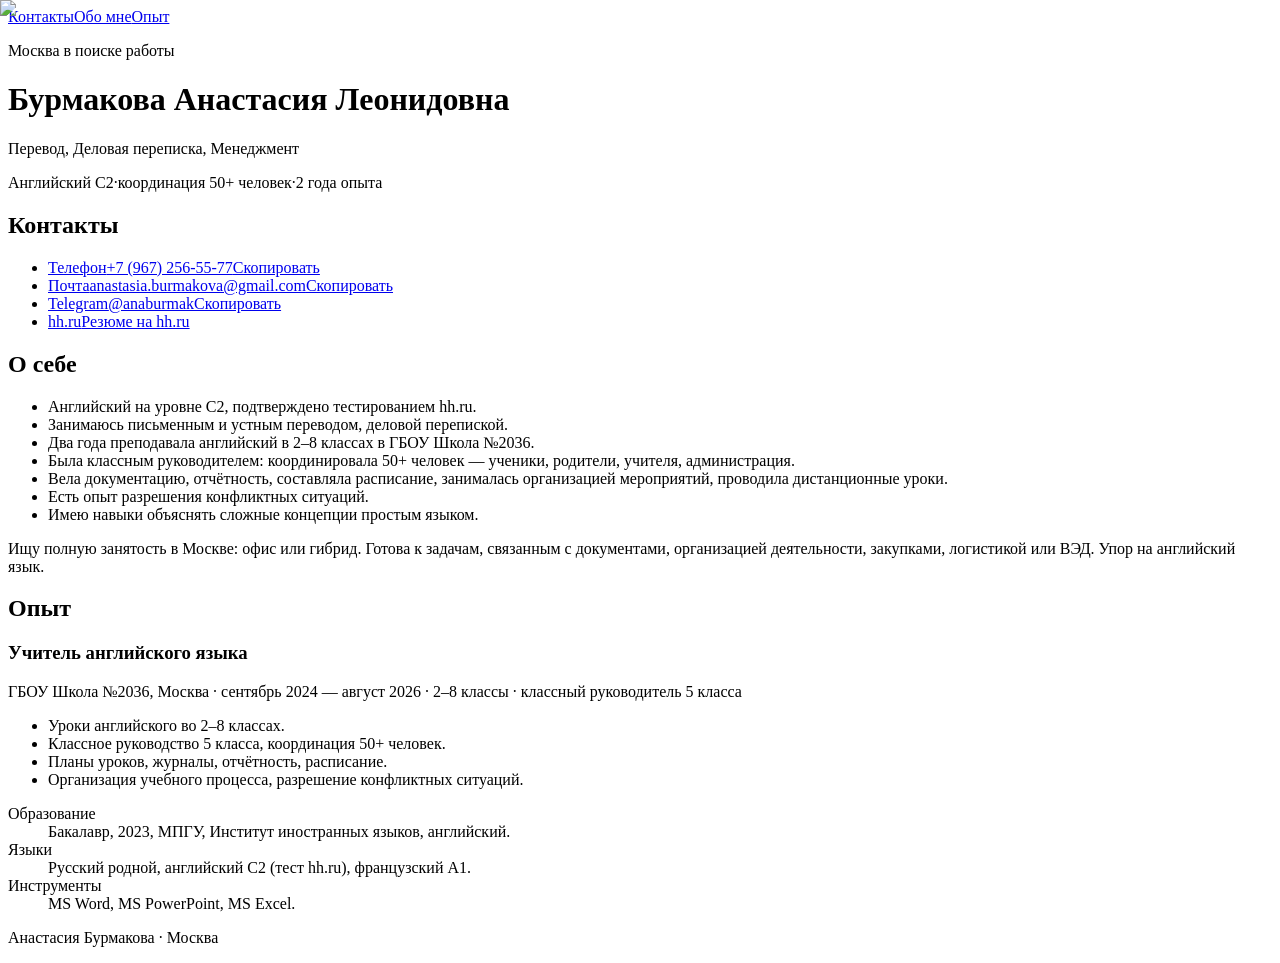
==== index.html @ 5988b50f "Add files via upload" ====
<!DOCTYPE html><html lang="ru" class="inter_e9f31f2d-module__ArrzUa__variable jetbrains_mono_afd89b7d-module__3Nd_6W__variable h-full scroll-smooth antialiased"><head><meta charSet="utf-8"/><meta name="viewport" content="width=device-width, initial-scale=1"/><link rel="preload" href="/AnastasiaBurmakova/next/static/media/70bc3e132a0a741e-s.p.3t6q91iet4nsy.woff2" as="font" crossorigin="" type="font/woff2"/><link rel="preload" href="/AnastasiaBurmakova/next/static/media/83afe278b6a6bb3c-s.p.2bn3s6zvc0dyp.woff2" as="font" crossorigin="" type="font/woff2"/><link rel="preload" href="/AnastasiaBurmakova/next/static/media/9c72aa0f40e4eef8-s.p.1y4-pdgsjb-pw.woff2" as="font" crossorigin="" type="font/woff2"/><link rel="preload" href="/AnastasiaBurmakova/next/static/media/cc545e633e20c56d-s.p.176arc174-8zp.woff2" as="font" crossorigin="" type="font/woff2"/><link rel="preload" as="image" href="/AnastasiaBurmakova/portrait.jpg"/><link rel="stylesheet" href="/AnastasiaBurmakova/next/static/chunks/2x-q12p7fznl2.css" data-precedence="next"/><link rel="preload" as="script" fetchPriority="low" href="/AnastasiaBurmakova/next/static/chunks/12aruqaur5huj.js"/><script src="/AnastasiaBurmakova/next/static/chunks/3xuqr5o28zy23.js" async=""></script><script src="/AnastasiaBurmakova/next/static/chunks/3g4px251sg85e.js" async=""></script><script src="/AnastasiaBurmakova/next/static/chunks/turbopack-1j_ivzpkqt1d9.js" async=""></script><script src="/AnastasiaBurmakova/next/static/chunks/3fntmmi971322.js" async=""></script><script src="/AnastasiaBurmakova/next/static/chunks/2fruu716-o4ef.js" async=""></script><title>Анастасия Бурмакова — перевод и деловая переписка на английском, C2, Москва, открыта к работе</title><meta name="description" content="Бурмакова Анастасия Леонидовна: переводчик, деловая переписка, английский C2. Москва, открыта к работе. Два года учитель английского в ГБОУ Школа №2036."/><meta property="og:title" content="Анастасия Бурмакова — перевод и деловая переписка на английском, C2, Москва, открыта к работе"/><meta property="og:description" content="Бурмакова Анастасия Леонидовна: переводчик, деловая переписка, английский C2. Москва, открыта к работе. Два года учитель английского в ГБОУ Школа №2036."/><meta property="og:locale" content="ru_RU"/><meta property="og:image" content="http://127.0.0.1:41731/portrait.jpg"/><meta property="og:image:width" content="640"/><meta property="og:image:height" content="640"/><meta property="og:image:alt" content="Анастасия Бурмакова"/><meta property="og:type" content="profile"/><meta name="twitter:card" content="summary_large_image"/><meta name="twitter:title" content="Анастасия Бурмакова — перевод и деловая переписка на английском, C2, Москва, открыта к работе"/><meta name="twitter:description" content="Бурмакова Анастасия Леонидовна: переводчик, деловая переписка, английский C2. Москва, открыта к работе. Два года учитель английского в ГБОУ Школа №2036."/><meta name="twitter:image" content="http://127.0.0.1:41731/portrait.jpg"/><meta name="twitter:image:alt" content="Анастасия Бурмакова"/><meta name="twitter:image:width" content="640"/><meta name="twitter:image:height" content="640"/><link rel="icon" href="/AnastasiaBurmakova/favicon.ico?favicon.2vob68tjqpejf.ico" sizes="256x256" type="image/x-icon"/><meta name="next-size-adjust" content=""/><script src="/AnastasiaBurmakova/next/static/chunks/0cz1d0mv5g_q7.js" noModule=""></script></head><body class="min-h-full font-sans text-[#e8ebf1]"><div hidden=""><!--$--><!--/$--></div><script type="application/ld+json">{"@context":"https://schema.org","@type":"ProfilePage","inLanguage":"ru","name":"Анастасия Бурмакова","description":"Бурмакова Анастасия Леонидовна: переводчик, деловая переписка, английский C2. Москва, открыта к работе. Два года учитель английского в ГБОУ Школа №2036.","mainEntity":{"@type":"Person","name":"Бурмакова Анастасия Леонидовна","alternateName":"Анастасия Бурмакова","description":"Бурмакова Анастасия Леонидовна: переводчик, деловая переписка, английский C2. Москва, открыта к работе. Два года учитель английского в ГБОУ Школа №2036.","jobTitle":"Переводчик английского языка","email":"anastasia.burmakova@gmail.com","telephone":"+79672565577","image":"/AnastasiaBurmakova/portrait.jpg","address":{"@type":"PostalAddress","addressLocality":"Москва","addressCountry":"RU"},"knowsLanguage":["ru","en","fr"],"knowsAbout":["письменный перевод","устный перевод","деловая переписка на английском","английский язык C2","ведение документации и отчётности","организаторские навыки","работа с большим объёмом информации","грамотная устная и письменная речь","деловая этика","навыки переговоров","MS Word","MS Excel","MS PowerPoint"],"alumniOf":{"@type":"CollegeOrUniversity","name":"МПГУ"},"affiliation":{"@type":"OrganizationRole","roleName":"Учитель английского языка, классный руководитель 5 класса","startDate":"2024-09","endDate":"2026-08","affiliation":{"@type":"EducationalOrganization","name":"ГБОУ Школа №2036","address":{"@type":"PostalAddress","addressLocality":"Москва","addressCountry":"RU"}}},"sameAs":["https://t.me/anaburmak","https://hh.ru/resume/7d5d180fff0c1709f40039ed1f65346e466c33"]}}</script><div class="sticky top-0 z-10 border-b border-[#222a38] bg-[#07090d]/82 backdrop-blur-md"><nav aria-label="Разделы" class="mx-auto flex min-h-14 w-[min(1120px,calc(100%-40px))] items-center justify-end gap-x-5 py-2 text-[15px]"><a class="text-[#9aa4b5] no-underline hover:text-[#3d8bff]" href="#contacts">Контакты</a><a class="text-[#9aa4b5] no-underline hover:text-[#3d8bff]" href="#about">Обо мне</a><a class="text-[#9aa4b5] no-underline hover:text-[#3d8bff]" href="#experience">Опыт</a></nav></div><header class="px-5 pt-16 pb-9 text-center sm:pt-24"><p class="mb-3 font-mono text-[13px] tracking-wide text-[#9aa4b5]">Москва в поиске работы</p><h1 class="text-[clamp(2rem,6vw,3.75rem)] leading-[1.15] font-extrabold tracking-tight text-[#e8ebf1]">Бурмакова Анастасия Леонидовна</h1><p class="mt-3.5 text-[clamp(17px,2.4vw,22px)] text-[#9aa4b5]">Перевод, Деловая переписка, Менеджмент</p><p class="mt-6 inline-flex flex-wrap items-center justify-center gap-x-4 gap-y-2 rounded-full border border-[#222a38] bg-white/2 px-5 py-2.5 font-mono text-[15px] text-[#e8ebf1]"><span class="inline-flex items-center gap-4">Английский C2</span><span class="inline-flex items-center gap-4"><span aria-hidden="true" class="text-[#9aa4b5]">·</span>координация 50+ человек</span><span class="inline-flex items-center gap-4"><span aria-hidden="true" class="text-[#9aa4b5]">·</span>2 года опыта</span></p><figure class="mx-auto mt-8 w-44 sm:w-52"><div class="relative aspect-square overflow-hidden rounded-full border border-[#222a38] bg-[#111620]"><img alt="Анастасия Бурмакова" decoding="async" data-nimg="fill" class="origin-[50%_42%] scale-[1.1] object-cover object-[50%_42%]" style="position:absolute;height:100%;width:100%;left:0;top:0;right:0;bottom:0;color:transparent" src="/AnastasiaBurmakova/portrait.jpg"/></div></figure></header><main><section id="contacts" class="scroll-mt-20 px-5 py-11"><div class="mx-auto max-w-[900px]"><h2 class="mb-5 text-[clamp(1.5rem,3.2vw,2rem)] font-semibold">Контакты</h2><ul class="m-0 grid list-none grid-cols-1 gap-3.5 p-0 sm:grid-cols-2"><li><a href="tel:+79672565577" class="group relative flex w-full flex-col gap-0.5 rounded-xl border border-[#222a38] bg-[#0d1118] px-5 py-4 text-left text-[#e8ebf1] no-underline transition hover:-translate-y-px hover:border-[#3a4558] focus-visible:outline-2 focus-visible:outline-offset-[3px] focus-visible:outline-[#3d8bff] "><span class="font-mono text-xs tracking-[0.12em] text-[#9aa4b5] uppercase">Телефон</span><span class="pr-24 text-[17px] break-words">+7 (967) 256-55-77</span><span class="absolute top-3 right-3.5 font-mono text-[11px] tracking-[0.08em] uppercase transition text-[#9aa4b5] opacity-100 sm:opacity-0 sm:group-hover:opacity-100 sm:group-focus-visible:opacity-100">Скопировать</span><span class="sr-only" role="status"></span></a></li><li><a href="mailto:anastasia.burmakova@gmail.com" class="group relative flex w-full flex-col gap-0.5 rounded-xl border border-[#222a38] bg-[#0d1118] px-5 py-4 text-left text-[#e8ebf1] no-underline transition hover:-translate-y-px hover:border-[#3a4558] focus-visible:outline-2 focus-visible:outline-offset-[3px] focus-visible:outline-[#3d8bff] "><span class="font-mono text-xs tracking-[0.12em] text-[#9aa4b5] uppercase">Почта</span><span class="pr-24 text-[17px] break-words">anastasia.burmakova@gmail.com</span><span class="absolute top-3 right-3.5 font-mono text-[11px] tracking-[0.08em] uppercase transition text-[#9aa4b5] opacity-100 sm:opacity-0 sm:group-hover:opacity-100 sm:group-focus-visible:opacity-100">Скопировать</span><span class="sr-only" role="status"></span></a></li><li><a href="https://t.me/anaburmak" class="group relative flex w-full flex-col gap-0.5 rounded-xl border border-[#222a38] bg-[#0d1118] px-5 py-4 text-left text-[#e8ebf1] no-underline transition hover:-translate-y-px hover:border-[#3a4558] focus-visible:outline-2 focus-visible:outline-offset-[3px] focus-visible:outline-[#3d8bff] "><span class="font-mono text-xs tracking-[0.12em] text-[#9aa4b5] uppercase">Telegram</span><span class="pr-24 text-[17px] break-words">@anaburmak</span><span class="absolute top-3 right-3.5 font-mono text-[11px] tracking-[0.08em] uppercase transition text-[#9aa4b5] opacity-100 sm:opacity-0 sm:group-hover:opacity-100 sm:group-focus-visible:opacity-100">Скопировать</span><span class="sr-only" role="status"></span></a></li><li><a href="https://hh.ru/resume/7d5d180fff0c1709f40039ed1f65346e466c33" target="_blank" rel="noopener noreferrer" class="group relative flex w-full flex-col gap-0.5 rounded-xl border border-[#222a38] bg-[#0d1118] px-5 py-4 text-left text-[#e8ebf1] no-underline transition hover:-translate-y-px hover:border-[#3a4558] focus-visible:outline-2 focus-visible:outline-offset-[3px] focus-visible:outline-[#3d8bff]"><span class="font-mono text-xs tracking-[0.12em] text-[#9aa4b5] uppercase">hh.ru</span><span class="text-[17px]">Резюме на hh.ru</span></a></li></ul></div></section><section id="about" class="scroll-mt-20 px-5 py-11"><div class="mx-auto max-w-[900px] rounded-2xl border border-[#222a38] bg-linear-to-b from-[#151b27] to-[#111620] px-5 py-8 sm:px-14 sm:py-12"><h2 class="mb-5 text-center text-[clamp(1.5rem,3.2vw,2rem)] font-semibold">О себе</h2><ul class="mx-auto max-w-[680px] list-disc space-y-2 pl-5 text-left text-lg leading-relaxed marker:text-[#9aa4b5]"><li>Английский на уровне C2, подтверждено тестированием hh.ru.</li><li>Занимаюсь письменным и устным переводом, деловой перепиской.</li><li>Два года преподавала английский в 2–8 классах в ГБОУ Школа №2036.</li><li>Была классным руководителем: координировала 50+ человек — ученики, родители, учителя, администрация.</li><li>Вела документацию, отчётность, составляла расписание, занималась организацией мероприятий, проводила дистанционные уроки.</li><li>Есть опыт разрешения конфликтных ситуаций.</li><li>Имею навыки объяснять сложные концепции простым языком.</li></ul></div></section><aside id="availability" class="scroll-mt-20 px-5"><p class="mx-auto max-w-[900px] rounded-2xl border border-[#222a38] border-l-4 border-l-[#3d8bff] bg-[#0d1118] px-6 py-5 text-lg leading-relaxed text-[#e8ebf1] sm:px-8">Ищу полную занятость в Москве: офис или гибрид. Готова к задачам, связанным с документами, организацией деятельности, закупками, логистикой или ВЭД. Упор на английский язык.</p></aside><section id="experience" class="scroll-mt-20 px-5 py-11"><div class="mx-auto max-w-[900px]"><h2 class="mb-5 text-[clamp(1.5rem,3.2vw,2rem)] font-semibold">Опыт</h2><article class="rounded-2xl border border-[#222a38] bg-linear-to-b from-[#151b27] to-[#111620] p-6 sm:p-8"><h3 class="text-xl font-semibold">Учитель английского языка</h3><p class="mt-2 text-[15px] leading-relaxed text-[#9aa4b5]">ГБОУ Школа №2036<!-- -->, Москва<span aria-hidden="true"> · </span><time dateTime="2024-09">сентябрь 2024</time><span aria-hidden="true"> — </span><time dateTime="2026-08">август 2026</time><span aria-hidden="true"> · </span>2–8 классы<span aria-hidden="true"> · </span>классный руководитель 5 класса</p><ul class="mt-4 list-disc space-y-1 pl-5 marker:text-[#3d8bff]"><li>Уроки английского во 2–8 классах.</li><li>Классное руководство 5 класса, координация 50+ человек.</li><li>Планы уроков, журналы, отчётность, расписание.</li><li>Организация учебного процесса, разрешение конфликтных ситуаций.</li></ul></article></div></section><section id="facts" aria-label="Факты" class="scroll-mt-20 px-5 py-11"><dl class="mx-auto grid max-w-[900px] grid-cols-1 gap-4 sm:grid-cols-3"><div class="rounded-2xl border border-[#222a38] bg-[#111620] p-6"><dt class="font-mono text-xs tracking-[0.12em] text-[#9aa4b5] uppercase">Образование</dt><dd class="mt-2 leading-relaxed">Бакалавр, <time dateTime="2023">2023</time>, МПГУ, Институт иностранных языков, английский.</dd></div><div class="rounded-2xl border border-[#222a38] bg-[#111620] p-6"><dt class="font-mono text-xs tracking-[0.12em] text-[#9aa4b5] uppercase">Языки</dt><dd class="mt-2 leading-relaxed">Русский родной, английский C2 (тест hh.ru), французский A1.</dd></div><div class="rounded-2xl border border-[#222a38] bg-[#111620] p-6"><dt class="font-mono text-xs tracking-[0.12em] text-[#9aa4b5] uppercase">Инструменты</dt><dd class="mt-2 leading-relaxed">MS Word, MS PowerPoint, MS Excel.</dd></div></dl></section></main><footer class="mt-6 border-t border-[#222a38] px-5 py-10 text-sm text-[#9aa4b5]"><p class="mx-auto w-[min(1120px,100%)]">Анастасия Бурмакова<!-- --> · Москва</p></footer><!--$--><!--/$--><script src="/AnastasiaBurmakova/next/static/chunks/12aruqaur5huj.js" id="_R_" async=""></script><script>(self.__next_f=self.__next_f||[]).push([0])</script><script>self.__next_f.push([1,"1:\"$Sreact.fragment\"\n2:I[39756,[\"/AnastasiaBurmakova/next/static/chunks/3fntmmi971322.js\"],\"default\"]\n3:I[37457,[\"/AnastasiaBurmakova/next/static/chunks/3fntmmi971322.js\"],\"default\"]\nc:I[68027,[\"/AnastasiaBurmakova/next/static/chunks/3fntmmi971322.js\"],\"default\",1]\n:HL[\"/AnastasiaBurmakova/next/static/chunks/2x-q12p7fznl2.css\",\"style\"]\n:HL[\"/AnastasiaBurmakova/next/static/media/70bc3e132a0a741e-s.p.3t6q91iet4nsy.woff2\",\"font\",{\"crossOrigin\":\"\",\"type\":\"font/woff2\"}]\n:HL[\"/AnastasiaBurmakova/next/static/media/83afe278b6a6bb3c-s.p.2bn3s6zvc0dyp.woff2\",\"font\",{\"crossOrigin\":\"\",\"type\":\"font/woff2\"}]\n:HL[\"/AnastasiaBurmakova/next/static/media/9c72aa0f40e4eef8-s.p.1y4-pdgsjb-pw.woff2\",\"font\",{\"crossOrigin\":\"\",\"type\":\"font/woff2\"}]\n:HL[\"/AnastasiaBurmakova/next/static/media/cc545e633e20c56d-s.p.176arc174-8zp.woff2\",\"font\",{\"crossOrigin\":\"\",\"type\":\"font/woff2\"}]\n4:T8b7,{\"@context\":\"https://schema.org\",\"@type\":\"ProfilePage\",\"inLanguage\":\"ru\",\"name\":\"Анастасия Бурмакова\",\"description\":\"Бурмакова Анастасия Леонидовна: переводчик, деловая переписка, английский C2. Москва, открыта к работе. Два года учитель английского в ГБОУ Школа №2036.\",\"mainEntity\":{\"@type\":\"Person\",\"name\":\"Бурмакова Анастасия Леонидовна\",\"alternateName\":\"Анастасия Бурмакова\",\"description\":\"Бурмакова Анастасия Леонидовна: переводчик, деловая переписка, английский C2. Москва, открыта к работе. Два года учитель английского в ГБОУ Школа №2036.\",\"jobTitle\":\"Переводчик английского языка\",\"email\":\"anastasia.burmakova@gmail.com\",\"telephone\":\"+79672565577\",\"image\":\"/AnastasiaBurmakova/portrait.jpg\",\"address\":{\"@type\":\"PostalAddress\",\"addressLocality\":\"Москва\",\"addressCountry\":\"RU\"},\"knowsLanguage\":[\"ru\",\"en\",\"fr\"],\"knowsAbout\":[\"письменный перевод\",\"устный перевод\",\"деловая переписка на английском\",\"английский язык C2\",\"ведение документации и отчётности\",\"организаторские навыки\",\"работа с большим объёмом информации\",\"грамотная устная и письменная речь\",\"деловая этика\",\"навыки переговоров\",\"MS Word\",\"MS Excel\",\"MS PowerPoint\"],\"alumniOf\":{\"@type\":\"CollegeOrUniversity\",\"name\":\"МПГУ\"},\"affiliation\":{\"@type\":\"OrganizationRole\",\"roleName\":\"Учитель английского языка, классный руководитель 5 класса\",\"startDate\":\"2024-09\",\"endDate\":\"2026-08\",\"affiliation\":{\"@type\":\"EducationalOrganization\",\"name\":\"ГБОУ Школа №2036\",\"address\":{\"@type\":\"PostalAddress\",\"addressLocality\":\"Москва\",\"addressCountry\":\"RU\"}}},\"sameAs\":[\"https://t.me/anaburmak\",\"https://hh.ru/resume/7d5d180fff0c1709f40039ed1f65346e466c33\"]}}0:{\"P\":null,\"c\":[\"\",\"\"],\"q\":\"\",\"i\":false,\"f\":[[[\"\",{\"children\":[\"__PAGE__\",{},\"$undefined\",\"$undefined\",4608]},\"$undefined\",\"$undefined\",4624],[[\"$\",\"$1\",\"c\",{\"children\":[[[\"$\",\"link\",\"0\",{\"rel\":\"stylesheet\",\"href\":\"/AnastasiaBurmakova/next/static/chunks/2x-q12p7fznl2.css\",\"precedence\":\"next\",\"crossOrigin\":\"$undefined\",\"nonce\":\"$undefined\"}],[\"$\",\"script\",\"script-0\",{\"src\":\"/AnastasiaBurmakova/next/static/chunks/3fntmmi971322.js\",\"async\":true,\"nonce\":\"$undefined\"}]],[\"$\",\"html\",null,{\"lang\":\"ru\",\"className\":\"inter_e9f31f2d-module__ArrzUa__variable jetbrains_mono_afd89b7d-module__3Nd_6W__variable h-full scroll-smooth antialiased\",\"children\":[\"$\",\"body\",null,{\"className\":\"min-h-full font-sans text-[#e8ebf1]\",\"children\":[\"$\",\"$L2\",null,{\"parallelRouterKey\":\"children\",\"error\":\"$undefined\",\"errorStyles\":\"$undefined\",\"errorScripts\":\"$undefined\",\"template\":[\"$\",\"$L3\",null,{}],\"templateStyles\":\"$undefined\",\"templateScripts\":\"$undefined\",\"notFound\":[[[\"$\",\"title\",null,{\"children\":\"404: This page could not be found.\"}],[\"$\",\"div\",null,{\"style\":{\"fontFamily\":\"system-ui,\\\"Segoe UI\\\",Roboto,Helvetica,Arial,sans-serif,\\\"Apple Color Emoji\\\",\\\"Segoe UI Emoji\\\"\",\"height\":\"100vh\",\"textAlign\":\"center\",\"display\":\"flex\",\"flexDirection\":\"column\",\"alignItems\":\"center\",\"justifyContent\":\"center\"},\"children\":[\"$\",\"div\",null,{\"children\":[[\"$\",\"style\",null,{\"dangerouslySetInnerHTML\":{\"__html\":\"body{color:#000;background:#fff;margin:0}.next-error-h1{border-right:1px solid rgba(0,0,0,.3)}@media (prefers-color-scheme:dark){body{color:#fff;background:#000}.next-error-h1{border-right:1px solid rgba(255,255,255,.3)}}\"}}],[\"$\",\"h1\",null,{\"className\":\"next-error-h1\",\"style\":{\"display\":\"inline-block\",\"margin\":\"0 20px 0 0\",\"padding\":\"0 23px 0 0\",\"fontSize\":24,\"fontWeight\":500,\"verticalAlign\":\"top\",\"lineHeight\":\"49px\"},\"children\":404}],[\"$\",\"div\",null,{\"style\":{\"display\":\"inline-block\"},\"children\":[\"$\",\"h2\",null,{\"style\":{\"fontSize\":14,\"fontWeight\":400,\"lineHeight\":\"49px\",\"margin\":0},\"children\":\"This page could not be found.\"}]}]]}]}]],[]],\"forbidden\":\"$undefined\",\"unauthorized\":\"$undefined\"}]}]}]]}],{\"children\":[[\"$\",\"$1\",\"c\",{\"children\":[[[\"$\",\"script\",null,{\"type\":\"application/ld+json\",\"dangerouslySetInnerHTML\":{\"__html\":\"$4\"}}],[\"$\",\"div\",null,{\"className\":\"sticky top-0 z-10 border-b border-[#222a38] bg-[#07090d]/82 backdrop-blur-md\",\"children\":\"$L5\"}],\"$L6\",\"$L7\",\"$L8\"],[\"$L9\"],\"$La\"]}],{},null,false,null]},null,false,null],\"$Lb\",false]],\"m\":\"$undefined\",\"G\":[\"$c\",[\"$Ld\"]],\"S\":true,\"h\":null,\"r\":\"$undefined\",\"s\":\"$undefined\",\"a\":\"$undefined\",\"l\":\"$undefined\",\"p\":\"$undefined\",\"d\":\"$undefined\",\"b\":\"bo-bm437IMKFrQw_3Mzf7\"}\ne:I[5500,[\"/AnastasiaBurmakova/next/static/chunks/3fntmmi971322.js\",\"/AnastasiaBurmakova/next/static/chunks/2fruu716-o4ef.js\"],\"Image\"]\nf:I[2575,[\"/AnastasiaBurmakova/next/static/chunks/3fntmmi971322.js\",\"/AnastasiaBurmakova/next/static/chunks/2fruu716-o4ef.js\"],\"ContactActions\"]\n12:I[97367,[\"/AnastasiaBurmakova/next/static/chunks/3fntmmi971322.js\"],\"OutletBoundary\"]\n13:\"$Sreact.suspense\"\n15:I[97367,[\"/AnastasiaBurmakova/next/static/chunks/3fntmmi971322.js\"],\"ViewportBoundary\"]\n17:I[97367,[\"/AnastasiaBurmakova/next/static/chunks/3fntmmi971322.js\"],\"MetadataBoundary\"]\n5:[\"$\",\"nav\",null,{\"aria-label\":\"Разделы\",\"className\":\"mx-auto flex min-h-14 w-[min(1120px,calc(100%-40px))] items-center justify-end gap-x-5 py-2 text-[15px]\",\"children\":[[\"$\",\"a\",null,{\"className\":\"text-[#9aa4b5] no-underline hover:text-[#3d8bff]\",\"href\":\"#contacts\",\"children\":\"Контакты\"}],[\"$\",\"a\",null,{\"className\":\"text-[#9aa4b5] no-underline hover:text-[#3d8bff]\",\"href\":\"#about\",\"children\":\"Обо мне\"}],[\"$\",\"a\",null,{\"className\":\"text-[#9aa4b5] no-underline hover:text-[#3d8bff]\",\"href\":\"#experience\",\"children\":\"Опыт\"}]]}]\n6:[\"$\",\"header\",null,{\"className\":\"px-5 pt-16 pb-9 text-center sm:pt-24\",\"children\":[[\"$\",\"p\",null,{\"className\":\"mb-3 font-mono text-[13px] tracking-wide text-[#9aa4b5]\",\"children\":\"Москва в поиске работы\"}],[\"$\",\"h1\",null,{\"className\":\"text-[clamp(2rem,6vw,3.75rem)] leading-[1.15] font-extrabold tracking-tight text-[#e8ebf1]\",\"children\":\"Бурмакова Анастасия Леонидовна\"}],[\"$\",\"p\",null,{\"className\":\"mt-3.5 text-[clamp(17px,2.4vw,22px)] text-[#9aa4b5]\",\"children\":\"Перевод, Деловая переписка, Менеджмент\"}],[\"$\",\"p\",null,{\"className\":\"mt-6 inline-flex flex-wrap items-center justify-center gap-x-4 gap-y-2 rounded-full border border-[#222a38] bg-white/2 px-5 py-2.5 font-mono text-[15px] text-[#e8ebf1]\",\"children\":[[\"$\",\"span\",\"Английский C2\",{\"className\":\"inline-flex items-center gap-4\",\"children\":[null,\"Английский C2\"]}],[\"$\",\"span\",\"координация 50+ человек\",{\"className\":\"inline-flex items-center gap-4\",\"children\":[[\"$\",\"span\",null,{\"aria-hidden\":\"true\",\"className\":\"text-[#9aa4b5]\",\"children\":\"·\"}],\"координация 50+ человек\"]}],[\"$\",\"span\",\"2 года опыта\",{\"className\":\"inline-flex items-center gap-4\",\"children\":[[\"$\",\"span\",null,{\"aria-hidden\":\"true\",\"className\":\"text-[#9aa4b5]\",\"children\":\"·\"}],\"2 года опыта\"]}]]}],[\"$\",\"figure\",null,{\"className\":\"mx-auto mt-8 w-44 sm:w-52\",\"children\":[\"$\",\"div\",null,{\"className\":\"relative aspect-square overflow-hidden rounded-full border border-[#222a38] bg-[#111620]\",\"children\":[\"$\",\"$Le\",null,{\"src\":\"/AnastasiaBurmakova/portrait.jpg\",\"alt\":\"Анастасия Бурмакова\",\"fill\":true,\"priority\":true,\"sizes\":\"208px\",\"className\":\"origin-[50%_42%] scale-[1.1] object-cover object-[50%_42%]\"}]}]}]]}]\n7:[\"$\",\"main\",null,{\"children\":[[\"$\",\"section\",null,{\"id\":\"contacts\",\"className\":\"scroll-mt-20 px-5 py-11\",\"children\":[\"$\",\"div\",null,{\"className\":\"mx-auto max-w-[900px]\",\"children\":[[\"$\",\"h2\",null,{\"className\":\"mb-5 text-[clamp(1.5rem,3.2vw,2rem)] font-semibold\",\"children\":\"Контакты\"}],[\"$\",\"$Lf\",null,{}]]}]}],[\"$\",\"section\",null,{\"id\":\"about\",\"className\":\"scroll-mt-20 px-5 py-11\",\"children\":[\"$\",\"div\",null,{\"className\":\"mx-auto max-w-[900px] rounded-2xl border border-[#222a38] bg-linear-to-b from-[#151b27] to-[#111620] px-5 py-8 sm:px-14 sm:py-12\",\"children\":[[\"$\",\"h2\",null,{\"className\":\"mb-5 text-center text-[clamp(1.5rem,3.2vw,2rem)] font-semibold\",\"children\":\"О себе\"}],[\"$\",\"ul\",null,{\"className\":\"mx-auto max-w-[680px] list-disc space-y-2 pl-5 text-left text-lg leading-relaxed marker:text-[#9aa4b5]\",\"children\":[[\"$\",\"li\",\"Английский на уровне C2, подтверждено тестированием hh.ru.\",{\"children\":\"Английский на уровне C2, подтверждено тестированием hh.ru.\"}],[\"$\",\"li\",\"Занимаюсь письменным и устным переводом, деловой перепиской.\",{\"children\":\"Занимаюсь письменным и устным переводом, деловой перепиской.\"}],[\"$\",\"li\",\"Два года преподавала английский в 2–8 классах в ГБОУ Школа №2036.\",{\"children\":\"Два года преподавала английский в 2–8 классах в ГБОУ Школа №2036.\"}],[\"$\",\"li\",\"Была классным руководителем: координировала 50+ человек — ученики, родители, учителя, администрация.\",{\"children\":\"Была классным руководителем: координировала 50+ человек — ученики, родители, учителя, администрация.\"}],[\"$\",\"li\",\"Вела документацию, отчётность, составляла расписание, занималась организацией мероприятий, проводила дистанционные уроки.\",{\"children\":\"Вела документацию, отчётность, составляла расписание, занималась организацией мероприятий, проводила дистанционные уроки.\"}],[\"$\",\"li\",\"Есть опыт разрешения конфликтных ситуаций.\",{\"children\":\"Есть опыт разрешения конфликтных ситуаций.\"}],[\"$\",\"li\",\"Имею навыки объяснять сложные концепции простым языком.\",{\"children\":\"Имею навыки объяснять сложные концепции простым языком.\"}]]}]]}]}],[\"$\",\"aside\",null,{\"id\":\"availability\",\"className\":\"scroll-mt-20 px-5\",\"children\":[\"$\",\"p\",null,{\"className\":\"mx-auto max-w-[900px] rounded-2xl border border-[#222a38] border-l-4 border-l-[#3d8bff] bg-[#0d1118] px-6 py-5 text-lg leading-relaxed text-[#e8ebf1] sm:px-8\",\"children\":\"Ищу полную занятость в Москве: офис или гибрид. Готова к задачам, связанным с документами, организацией деятельности, закупками, логистикой или ВЭД. Упор на английский язык.\"}]}],[\"$\",\"section\",null,{\"id\":\"experience\",\"className\":\"scroll-mt-20 px-5 py-11\",\"children\":[\"$\",\"div\",null,{\"className\":\"mx-auto max-w-[900px]\",\"children\":[[\"$\",\"h2\",null,{\"className\":\"mb-5 text-[clamp(1.5rem,3.2vw,2rem)] font-semibold\",\"children\":\"Опыт\"}],[\"$\",\"article\",null,{\"className\":\"rounded-2xl border border-[#222a38] bg-linear-to-b from-[#151b27] to-[#111620] p-6 sm:p-8\",\"children\":[[\"$\",\"h3\",null,{\"className\":\"text-xl font-semibold\",\"children\":\"Учитель английского языка\"}],[\"$\",\"p\",null,{\"className\":\"mt-2 text-[15px] leading-relaxed text-[#9aa4b5]\",\"children\":[\"ГБОУ Школа №2036\",\", Москва\",[\"$\",\"span\",null,{\"aria-hidden\":\"true\",\"children\":\" · \"}],[\"$\",\"time\",null,{\"dateTime\":\"2024-09\",\"children\":\"сентябрь 2024\"}],[\"$\",\"span\",null,{\"aria-hidden\":\"true\",\"children\":\" — \"}],[\"$\",\"time\",null,{\"dateTime\":\"2026-08\",\"children\":\"август 2026\"}],[\"$\",\"span\",null,{\"aria-hidden\":\"true\",\"children\":\" · \"}],\"2–8 классы\",[\"$\",\"span\",null,{\"aria-hidden\":\"true\",\"children\":\" · \"}],\"классный руководитель 5 класса\"]}],[\"$\",\"ul\",null,{\"className\":\"mt-4 list-disc space-y-1 pl-5 marker:text-[#3d8bff]\",\"children\":[[\"$\",\"li\",\"Уроки английского во 2–8 классах.\",{\"children\":\"Уроки английского во 2–8 классах.\"}],[\"$\",\"li\",\"Классное руководство 5 класса, координация 50+ человек.\",{\"children\":\"Классное руководство 5 класса, координация 50+ человек.\"}],[\"$\",\"li\",\"Планы уроков, журналы, отчётность, расписание.\",{\"children\":\"Планы уроков, журналы, отчётность, расписание.\"}],\"$L10\"]}]]}]]}]}],\"$L11\"]}]\n8:[\"$\",\"footer\",null,{\"className\":\"mt-6 border-t border-[#222a38] px-5 py-10 text-sm text-[#9aa4b5]\",\"children\":[\"$\",\"p\",null,{\"className\":\"mx-auto w-[min(1120px,100%)]\",\"children\":[\"Анастасия Бурмакова\",\" · Москва\"]}]}]\n9:[\"$\",\"script\",\"script-0\",{\"src\":\"/AnastasiaBurmakova/next/static/chunks/2fruu716-o4ef.js\",\"async\":true,\"nonce\":\"$undefined\"}]\na:[\"$\",\"$L12\",null,{\"children\":[\"$\",\"$13\",null,{\"name\":\"Next.MetadataOutlet\",\"children\":\"$@14\"}]}]\nb:[\"$\",\"$1\",\"h\",{\"children\":[null,[\"$\",\"$L15\",null,{\"children\":\"$L16\"}],[\"$\",\"div\",null,{\"hidden\":true,\"children\":[\"$\",\"$L17\",null,{\"children\":[\"$\",\"$13\",null,{\"name\":\"Next.Metadata\",\"children\":\"$L18\"}]}]}],[\"$\",\"meta\",null,{\"name\":\"next-size-adjust\",\"content\":\"\"}]]}]\nd:[\"$\",\"link\",\"0\",{\"rel\":\"stylesheet\",\"href\":\"/AnastasiaBurmakova/next/static/chunks/2x-q12p7fznl2.css\",\"precedence\":\"next\",\"crossOrigin\":\"$undefined\",\"nonce\":\"$undefined\"}]\n10:[\"$\",\"li\",\"Организация учебного процесса, разрешение конфликтных ситуаций.\",{\"children\":\"Организация учебного процесса, разрешение конфликтных ситуаций.\"}]\n11:[\"$\",\"section\",null,{\"id\":\"facts\",\"aria-label\":\"Факты\",\"className\":\"scroll-mt-20 px-5 py-11\",\"children\":[\"$\",\"dl\",null,{\"className\":\"mx-auto grid max-w-[900px] grid-cols-1 gap-4 sm:grid-cols-3\",\"children\":[[\"$\",\"div\",null,{\"className\":\"rounded-2xl border border-[#222a38] bg-[#111620] p-6\",\"children\":[[\"$\",\"dt\",null,{\"className\":\"font-mono text-xs tracking-[0.12em] text-[#9aa4b5] uppercase\",\"children\":\"Образование\"}],[\"$\",\"dd\",null,{\"className\":\"mt-2 leading-relaxed\",\"children\":[\"Бакалавр, \",[\"$\",\"time\",null,{\"dateTime\":\"2023\",\"children\":\"2023\"}],\", МПГУ, Институт иностранных языков, английский.\"]}]]}],[\"$\",\"div\",null,{\"className\":\"rounded-2xl border border-[#222a38] bg-[#111620] p-6\",\"children\":[[\"$\",\"dt\",null,{\"className\":\"font-mono text-xs tracking-[0.12em] text-[#9aa4b5] uppercase\",\"children\":\"Языки\"}],[\"$\",\"dd\",null,{\"className\":\"mt-2 leading-relaxed\",\"children\":\"Русский родной, английский C2 (тест hh.ru), французский A1.\"}]]}],[\"$\",\"div\",null,{\"className\":\"rounded-2xl border border-[#222a38] bg-[#111620] p-6\",\"children\":[[\"$\",\"dt\",null,{\"className\":\"font-mono text-xs tracking-[0.12em] text-[#9aa4b5] uppercase\",\"children\":\"Инструменты\"}],[\"$\",\"dd\",null,{\"className\":\"mt-2 leading-relaxed\",\"children\":\"MS Word, MS PowerPoint, MS Excel.\"}]]}]]}]}]\n16:[[\"$\",\"meta\",\"0\",{\"charSet\":\"utf-8\"}],[\"$\",\"meta\",\"1\",{\"name\":\"viewport\",\"content\":\"width=device-width, initial-scale=1\"}]]\n19:I[27201,[\"/AnastasiaBurmakova/next/static/chunks/3fntmmi971322.js\"],\"IconMark\"]\n14:null\n18:[[\"$\",\"title\",\"0\",{\"children\":\"Анастасия Бурмакова — перевод и деловая переписка на английском, C2, Москва, открыта к работе\"}],[\"$\",\"meta\",\"1\",{\"name\":\"description\",\"content\":\"Бурмакова Анастасия Леонидовна: переводчик, деловая переписка, английский C2. Москва, открыта к работе. Два года учитель английского в ГБОУ Школа №2036.\"}],[\"$\",\"meta\",\"2\",{\"property\":\"og:title\",\"content\":\"Анастасия Бурмакова — перевод и деловая переписка на английском, C2, Москва, открыта к работе\"}],[\"$\",\"meta\",\"3\",{\"property\":\"og:description\",\"content\":\"Бурмакова Анастасия Леонидовна: переводчик, деловая переписка, английский C2. Москва, открыта к работе. Два года учитель английского в ГБОУ Школа №2036.\"}],[\"$\",\"meta\",\"4\",{\"property\":\"og:locale\",\"content\":\"ru_RU\"}],[\"$\",\"meta\",\"5\",{\"property\":\"og:image\",\"content\":\"http://127.0.0.1:41731/portrait.jpg\"}],[\"$\",\"meta\",\"6\",{\"property\":\"og:image:width\",\"content\":\"640\"}],[\"$\",\"meta\",\"7\",{\"property\":\"og:image:height\",\"content\":\"640\"}],[\"$\",\"meta\",\"8\",{\"property\":\"og:image:alt\",\"content\":\"Анастасия Бурмакова\"}],[\"$\",\"meta\",\"9\",{\"property\":\"og:type\",\"content\":\"profile\"}],[\"$\",\"meta\",\"10\",{\"name\":\"twitter:card\",\"content\":\"summary_large_image\"}],[\"$\",\"meta\",\"11\",{\"name\":\"twitter:title\",\"content\":\"Анастасия Бурмакова — перевод и деловая переписка на английском, C2, Москва, открыта к работе\"}],[\"$\",\"meta\",\"12\",{\"name\":\"twitter:description\",\"content\":\"Бурмакова Анастасия Леонидовна: переводчик, деловая переписка, английский C2. Москва, открыта к работе. Два года учитель английского в ГБОУ Школа №2036.\"}],[\"$\",\"meta\",\"13\",{\"name\":\"twitter:image\",\"content\":\"http://127.0.0.1:41731/portrait.jpg\"}],[\"$\",\"meta\",\"14\",{\"name\":\"twitter:image:alt\",\"content\":\"Анастасия Бурмакова\"}],[\"$\",\"meta\",\"15\",{\"name\":\"twitter:image:width\",\"content\":\"640\"}],[\"$\",\"meta\",\"16\",{\"name\":\"twitter:image:height\",\"content\":\"640\"}],[\"$\",\"link\",\"17\",{\"rel\":\"icon\",\"href\":\"/AnastasiaBurmakova/favicon.ico?favicon.2vob68tjqpejf.ico\",\"sizes\":\"256x256\",\"type\":\"image/x-icon\"}],[\"$\",\"$L19\",\"18\",{}]]\n"])</script></body></html>
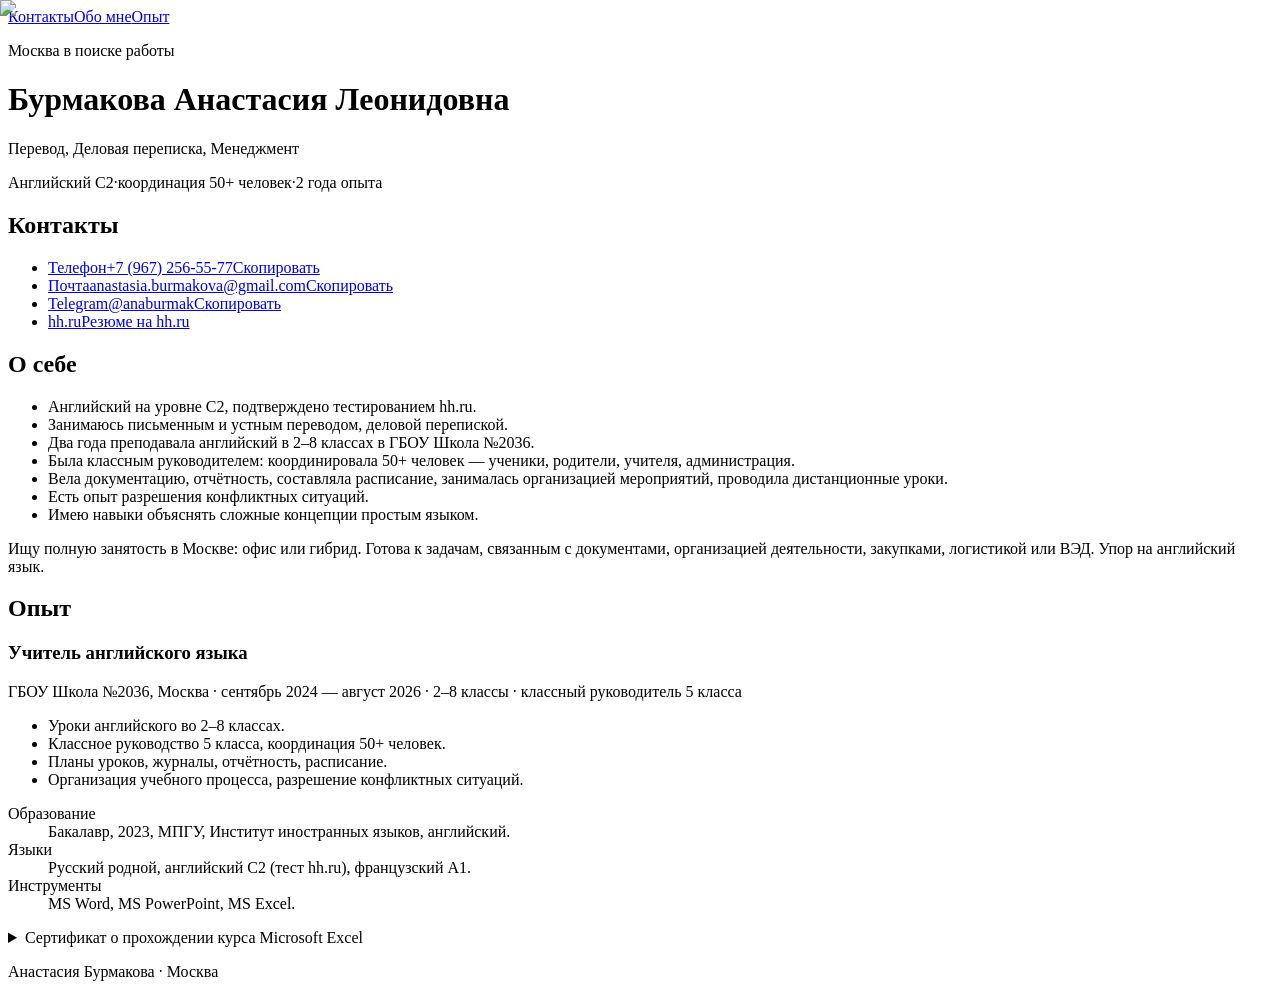
==== commit 0d69660a: "Add files via upload" ====
--- a/index.html
+++ b/index.html
@@ -1 +1 @@
-<!DOCTYPE html><html lang="ru" class="inter_e9f31f2d-module__ArrzUa__variable jetbrains_mono_afd89b7d-module__3Nd_6W__variable h-full scroll-smooth antialiased"><head><meta charSet="utf-8"/><meta name="viewport" content="width=device-width, initial-scale=1"/><link rel="preload" href="/AnastasiaBurmakova/next/static/media/70bc3e132a0a741e-s.p.3t6q91iet4nsy.woff2" as="font" crossorigin="" type="font/woff2"/><link rel="preload" href="/AnastasiaBurmakova/next/static/media/83afe278b6a6bb3c-s.p.2bn3s6zvc0dyp.woff2" as="font" crossorigin="" type="font/woff2"/><link rel="preload" href="/AnastasiaBurmakova/next/static/media/9c72aa0f40e4eef8-s.p.1y4-pdgsjb-pw.woff2" as="font" crossorigin="" type="font/woff2"/><link rel="preload" href="/AnastasiaBurmakova/next/static/media/cc545e633e20c56d-s.p.176arc174-8zp.woff2" as="font" crossorigin="" type="font/woff2"/><link rel="preload" as="image" href="/AnastasiaBurmakova/portrait.jpg"/><link rel="stylesheet" href="/AnastasiaBurmakova/next/static/chunks/2x-q12p7fznl2.css" data-precedence="next"/><link rel="preload" as="script" fetchPriority="low" href="/AnastasiaBurmakova/next/static/chunks/12aruqaur5huj.js"/><script src="/AnastasiaBurmakova/next/static/chunks/3xuqr5o28zy23.js" async=""></script><script src="/AnastasiaBurmakova/next/static/chunks/3g4px251sg85e.js" async=""></script><script src="/AnastasiaBurmakova/next/static/chunks/turbopack-1j_ivzpkqt1d9.js" async=""></script><script src="/AnastasiaBurmakova/next/static/chunks/3fntmmi971322.js" async=""></script><script src="/AnastasiaBurmakova/next/static/chunks/2fruu716-o4ef.js" async=""></script><title>Анастасия Бурмакова — перевод и деловая переписка на английском, C2, Москва, открыта к работе</title><meta name="description" content="Бурмакова Анастасия Леонидовна: переводчик, деловая переписка, английский C2. Москва, открыта к работе. Два года учитель английского в ГБОУ Школа №2036."/><meta property="og:title" content="Анастасия Бурмакова — перевод и деловая переписка на английском, C2, Москва, открыта к работе"/><meta property="og:description" content="Бурмакова Анастасия Леонидовна: переводчик, деловая переписка, английский C2. Москва, открыта к работе. Два года учитель английского в ГБОУ Школа №2036."/><meta property="og:locale" content="ru_RU"/><meta property="og:image" content="http://127.0.0.1:41731/portrait.jpg"/><meta property="og:image:width" content="640"/><meta property="og:image:height" content="640"/><meta property="og:image:alt" content="Анастасия Бурмакова"/><meta property="og:type" content="profile"/><meta name="twitter:card" content="summary_large_image"/><meta name="twitter:title" content="Анастасия Бурмакова — перевод и деловая переписка на английском, C2, Москва, открыта к работе"/><meta name="twitter:description" content="Бурмакова Анастасия Леонидовна: переводчик, деловая переписка, английский C2. Москва, открыта к работе. Два года учитель английского в ГБОУ Школа №2036."/><meta name="twitter:image" content="http://127.0.0.1:41731/portrait.jpg"/><meta name="twitter:image:alt" content="Анастасия Бурмакова"/><meta name="twitter:image:width" content="640"/><meta name="twitter:image:height" content="640"/><link rel="icon" href="/AnastasiaBurmakova/favicon.ico?favicon.2vob68tjqpejf.ico" sizes="256x256" type="image/x-icon"/><meta name="next-size-adjust" content=""/><script src="/AnastasiaBurmakova/next/static/chunks/0cz1d0mv5g_q7.js" noModule=""></script></head><body class="min-h-full font-sans text-[#e8ebf1]"><div hidden=""><!--$--><!--/$--></div><script type="application/ld+json">{"@context":"https://schema.org","@type":"ProfilePage","inLanguage":"ru","name":"Анастасия Бурмакова","description":"Бурмакова Анастасия Леонидовна: переводчик, деловая переписка, английский C2. Москва, открыта к работе. Два года учитель английского в ГБОУ Школа №2036.","mainEntity":{"@type":"Person","name":"Бурмакова Анастасия Леонидовна","alternateName":"Анастасия Бурмакова","description":"Бурмакова Анастасия Леонидовна: переводчик, деловая переписка, английский C2. Москва, открыта к работе. Два года учитель английского в ГБОУ Школа №2036.","jobTitle":"Переводчик английского языка","email":"anastasia.burmakova@gmail.com","telephone":"+79672565577","image":"/AnastasiaBurmakova/portrait.jpg","address":{"@type":"PostalAddress","addressLocality":"Москва","addressCountry":"RU"},"knowsLanguage":["ru","en","fr"],"knowsAbout":["письменный перевод","устный перевод","деловая переписка на английском","английский язык C2","ведение документации и отчётности","организаторские навыки","работа с большим объёмом информации","грамотная устная и письменная речь","деловая этика","навыки переговоров","MS Word","MS Excel","MS PowerPoint"],"alumniOf":{"@type":"CollegeOrUniversity","name":"МПГУ"},"affiliation":{"@type":"OrganizationRole","roleName":"Учитель английского языка, классный руководитель 5 класса","startDate":"2024-09","endDate":"2026-08","affiliation":{"@type":"EducationalOrganization","name":"ГБОУ Школа №2036","address":{"@type":"PostalAddress","addressLocality":"Москва","addressCountry":"RU"}}},"sameAs":["https://t.me/anaburmak","https://hh.ru/resume/7d5d180fff0c1709f40039ed1f65346e466c33"]}}</script><div class="sticky top-0 z-10 border-b border-[#222a38] bg-[#07090d]/82 backdrop-blur-md"><nav aria-label="Разделы" class="mx-auto flex min-h-14 w-[min(1120px,calc(100%-40px))] items-center justify-end gap-x-5 py-2 text-[15px]"><a class="text-[#9aa4b5] no-underline hover:text-[#3d8bff]" href="#contacts">Контакты</a><a class="text-[#9aa4b5] no-underline hover:text-[#3d8bff]" href="#about">Обо мне</a><a class="text-[#9aa4b5] no-underline hover:text-[#3d8bff]" href="#experience">Опыт</a></nav></div><header class="px-5 pt-16 pb-9 text-center sm:pt-24"><p class="mb-3 font-mono text-[13px] tracking-wide text-[#9aa4b5]">Москва в поиске работы</p><h1 class="text-[clamp(2rem,6vw,3.75rem)] leading-[1.15] font-extrabold tracking-tight text-[#e8ebf1]">Бурмакова Анастасия Леонидовна</h1><p class="mt-3.5 text-[clamp(17px,2.4vw,22px)] text-[#9aa4b5]">Перевод, Деловая переписка, Менеджмент</p><p class="mt-6 inline-flex flex-wrap items-center justify-center gap-x-4 gap-y-2 rounded-full border border-[#222a38] bg-white/2 px-5 py-2.5 font-mono text-[15px] text-[#e8ebf1]"><span class="inline-flex items-center gap-4">Английский C2</span><span class="inline-flex items-center gap-4"><span aria-hidden="true" class="text-[#9aa4b5]">·</span>координация 50+ человек</span><span class="inline-flex items-center gap-4"><span aria-hidden="true" class="text-[#9aa4b5]">·</span>2 года опыта</span></p><figure class="mx-auto mt-8 w-44 sm:w-52"><div class="relative aspect-square overflow-hidden rounded-full border border-[#222a38] bg-[#111620]"><img alt="Анастасия Бурмакова" decoding="async" data-nimg="fill" class="origin-[50%_42%] scale-[1.1] object-cover object-[50%_42%]" style="position:absolute;height:100%;width:100%;left:0;top:0;right:0;bottom:0;color:transparent" src="/AnastasiaBurmakova/portrait.jpg"/></div></figure></header><main><section id="contacts" class="scroll-mt-20 px-5 py-11"><div class="mx-auto max-w-[900px]"><h2 class="mb-5 text-[clamp(1.5rem,3.2vw,2rem)] font-semibold">Контакты</h2><ul class="m-0 grid list-none grid-cols-1 gap-3.5 p-0 sm:grid-cols-2"><li><a href="tel:+79672565577" class="group relative flex w-full flex-col gap-0.5 rounded-xl border border-[#222a38] bg-[#0d1118] px-5 py-4 text-left text-[#e8ebf1] no-underline transition hover:-translate-y-px hover:border-[#3a4558] focus-visible:outline-2 focus-visible:outline-offset-[3px] focus-visible:outline-[#3d8bff] "><span class="font-mono text-xs tracking-[0.12em] text-[#9aa4b5] uppercase">Телефон</span><span class="pr-24 text-[17px] break-words">+7 (967) 256-55-77</span><span class="absolute top-3 right-3.5 font-mono text-[11px] tracking-[0.08em] uppercase transition text-[#9aa4b5] opacity-100 sm:opacity-0 sm:group-hover:opacity-100 sm:group-focus-visible:opacity-100">Скопировать</span><span class="sr-only" role="status"></span></a></li><li><a href="mailto:anastasia.burmakova@gmail.com" class="group relative flex w-full flex-col gap-0.5 rounded-xl border border-[#222a38] bg-[#0d1118] px-5 py-4 text-left text-[#e8ebf1] no-underline transition hover:-translate-y-px hover:border-[#3a4558] focus-visible:outline-2 focus-visible:outline-offset-[3px] focus-visible:outline-[#3d8bff] "><span class="font-mono text-xs tracking-[0.12em] text-[#9aa4b5] uppercase">Почта</span><span class="pr-24 text-[17px] break-words">anastasia.burmakova@gmail.com</span><span class="absolute top-3 right-3.5 font-mono text-[11px] tracking-[0.08em] uppercase transition text-[#9aa4b5] opacity-100 sm:opacity-0 sm:group-hover:opacity-100 sm:group-focus-visible:opacity-100">Скопировать</span><span class="sr-only" role="status"></span></a></li><li><a href="https://t.me/anaburmak" class="group relative flex w-full flex-col gap-0.5 rounded-xl border border-[#222a38] bg-[#0d1118] px-5 py-4 text-left text-[#e8ebf1] no-underline transition hover:-translate-y-px hover:border-[#3a4558] focus-visible:outline-2 focus-visible:outline-offset-[3px] focus-visible:outline-[#3d8bff] "><span class="font-mono text-xs tracking-[0.12em] text-[#9aa4b5] uppercase">Telegram</span><span class="pr-24 text-[17px] break-words">@anaburmak</span><span class="absolute top-3 right-3.5 font-mono text-[11px] tracking-[0.08em] uppercase transition text-[#9aa4b5] opacity-100 sm:opacity-0 sm:group-hover:opacity-100 sm:group-focus-visible:opacity-100">Скопировать</span><span class="sr-only" role="status"></span></a></li><li><a href="https://hh.ru/resume/7d5d180fff0c1709f40039ed1f65346e466c33" target="_blank" rel="noopener noreferrer" class="group relative flex w-full flex-col gap-0.5 rounded-xl border border-[#222a38] bg-[#0d1118] px-5 py-4 text-left text-[#e8ebf1] no-underline transition hover:-translate-y-px hover:border-[#3a4558] focus-visible:outline-2 focus-visible:outline-offset-[3px] focus-visible:outline-[#3d8bff]"><span class="font-mono text-xs tracking-[0.12em] text-[#9aa4b5] uppercase">hh.ru</span><span class="text-[17px]">Резюме на hh.ru</span></a></li></ul></div></section><section id="about" class="scroll-mt-20 px-5 py-11"><div class="mx-auto max-w-[900px] rounded-2xl border border-[#222a38] bg-linear-to-b from-[#151b27] to-[#111620] px-5 py-8 sm:px-14 sm:py-12"><h2 class="mb-5 text-center text-[clamp(1.5rem,3.2vw,2rem)] font-semibold">О себе</h2><ul class="mx-auto max-w-[680px] list-disc space-y-2 pl-5 text-left text-lg leading-relaxed marker:text-[#9aa4b5]"><li>Английский на уровне C2, подтверждено тестированием hh.ru.</li><li>Занимаюсь письменным и устным переводом, деловой перепиской.</li><li>Два года преподавала английский в 2–8 классах в ГБОУ Школа №2036.</li><li>Была классным руководителем: координировала 50+ человек — ученики, родители, учителя, администрация.</li><li>Вела документацию, отчётность, составляла расписание, занималась организацией мероприятий, проводила дистанционные уроки.</li><li>Есть опыт разрешения конфликтных ситуаций.</li><li>Имею навыки объяснять сложные концепции простым языком.</li></ul></div></section><aside id="availability" class="scroll-mt-20 px-5"><p class="mx-auto max-w-[900px] rounded-2xl border border-[#222a38] border-l-4 border-l-[#3d8bff] bg-[#0d1118] px-6 py-5 text-lg leading-relaxed text-[#e8ebf1] sm:px-8">Ищу полную занятость в Москве: офис или гибрид. Готова к задачам, связанным с документами, организацией деятельности, закупками, логистикой или ВЭД. Упор на английский язык.</p></aside><section id="experience" class="scroll-mt-20 px-5 py-11"><div class="mx-auto max-w-[900px]"><h2 class="mb-5 text-[clamp(1.5rem,3.2vw,2rem)] font-semibold">Опыт</h2><article class="rounded-2xl border border-[#222a38] bg-linear-to-b from-[#151b27] to-[#111620] p-6 sm:p-8"><h3 class="text-xl font-semibold">Учитель английского языка</h3><p class="mt-2 text-[15px] leading-relaxed text-[#9aa4b5]">ГБОУ Школа №2036<!-- -->, Москва<span aria-hidden="true"> · </span><time dateTime="2024-09">сентябрь 2024</time><span aria-hidden="true"> — </span><time dateTime="2026-08">август 2026</time><span aria-hidden="true"> · </span>2–8 классы<span aria-hidden="true"> · </span>классный руководитель 5 класса</p><ul class="mt-4 list-disc space-y-1 pl-5 marker:text-[#3d8bff]"><li>Уроки английского во 2–8 классах.</li><li>Классное руководство 5 класса, координация 50+ человек.</li><li>Планы уроков, журналы, отчётность, расписание.</li><li>Организация учебного процесса, разрешение конфликтных ситуаций.</li></ul></article></div></section><section id="facts" aria-label="Факты" class="scroll-mt-20 px-5 py-11"><dl class="mx-auto grid max-w-[900px] grid-cols-1 gap-4 sm:grid-cols-3"><div class="rounded-2xl border border-[#222a38] bg-[#111620] p-6"><dt class="font-mono text-xs tracking-[0.12em] text-[#9aa4b5] uppercase">Образование</dt><dd class="mt-2 leading-relaxed">Бакалавр, <time dateTime="2023">2023</time>, МПГУ, Институт иностранных языков, английский.</dd></div><div class="rounded-2xl border border-[#222a38] bg-[#111620] p-6"><dt class="font-mono text-xs tracking-[0.12em] text-[#9aa4b5] uppercase">Языки</dt><dd class="mt-2 leading-relaxed">Русский родной, английский C2 (тест hh.ru), французский A1.</dd></div><div class="rounded-2xl border border-[#222a38] bg-[#111620] p-6"><dt class="font-mono text-xs tracking-[0.12em] text-[#9aa4b5] uppercase">Инструменты</dt><dd class="mt-2 leading-relaxed">MS Word, MS PowerPoint, MS Excel.</dd></div></dl></section></main><footer class="mt-6 border-t border-[#222a38] px-5 py-10 text-sm text-[#9aa4b5]"><p class="mx-auto w-[min(1120px,100%)]">Анастасия Бурмакова<!-- --> · Москва</p></footer><!--$--><!--/$--><script src="/AnastasiaBurmakova/next/static/chunks/12aruqaur5huj.js" id="_R_" async=""></script><script>(self.__next_f=self.__next_f||[]).push([0])</script><script>self.__next_f.push([1,"1:\"$Sreact.fragment\"\n2:I[39756,[\"/AnastasiaBurmakova/next/static/chunks/3fntmmi971322.js\"],\"default\"]\n3:I[37457,[\"/AnastasiaBurmakova/next/static/chunks/3fntmmi971322.js\"],\"default\"]\nc:I[68027,[\"/AnastasiaBurmakova/next/static/chunks/3fntmmi971322.js\"],\"default\",1]\n:HL[\"/AnastasiaBurmakova/next/static/chunks/2x-q12p7fznl2.css\",\"style\"]\n:HL[\"/AnastasiaBurmakova/next/static/media/70bc3e132a0a741e-s.p.3t6q91iet4nsy.woff2\",\"font\",{\"crossOrigin\":\"\",\"type\":\"font/woff2\"}]\n:HL[\"/AnastasiaBurmakova/next/static/media/83afe278b6a6bb3c-s.p.2bn3s6zvc0dyp.woff2\",\"font\",{\"crossOrigin\":\"\",\"type\":\"font/woff2\"}]\n:HL[\"/AnastasiaBurmakova/next/static/media/9c72aa0f40e4eef8-s.p.1y4-pdgsjb-pw.woff2\",\"font\",{\"crossOrigin\":\"\",\"type\":\"font/woff2\"}]\n:HL[\"/AnastasiaBurmakova/next/static/media/cc545e633e20c56d-s.p.176arc174-8zp.woff2\",\"font\",{\"crossOrigin\":\"\",\"type\":\"font/woff2\"}]\n4:T8b7,{\"@context\":\"https://schema.org\",\"@type\":\"ProfilePage\",\"inLanguage\":\"ru\",\"name\":\"Анастасия Бурмакова\",\"description\":\"Бурмакова Анастасия Леонидовна: переводчик, деловая переписка, английский C2. Москва, открыта к работе. Два года учитель английского в ГБОУ Школа №2036.\",\"mainEntity\":{\"@type\":\"Person\",\"name\":\"Бурмакова Анастасия Леонидовна\",\"alternateName\":\"Анастасия Бурмакова\",\"description\":\"Бурмакова Анастасия Леонидовна: переводчик, деловая переписка, английский C2. Москва, открыта к работе. Два года учитель английского в ГБОУ Школа №2036.\",\"jobTitle\":\"Переводчик английского языка\",\"email\":\"anastasia.burmakova@gmail.com\",\"telephone\":\"+79672565577\",\"image\":\"/AnastasiaBurmakova/portrait.jpg\",\"address\":{\"@type\":\"PostalAddress\",\"addressLocality\":\"Москва\",\"addressCountry\":\"RU\"},\"knowsLanguage\":[\"ru\",\"en\",\"fr\"],\"knowsAbout\":[\"письменный перевод\",\"устный перевод\",\"деловая переписка на английском\",\"английский язык C2\",\"ведение документации и отчётности\",\"организаторские навыки\",\"работа с большим объёмом информации\",\"грамотная устная и письменная речь\",\"деловая этика\",\"навыки переговоров\",\"MS Word\",\"MS Excel\",\"MS PowerPoint\"],\"alumniOf\":{\"@type\":\"CollegeOrUniversity\",\"name\":\"МПГУ\"},\"affiliation\":{\"@type\":\"OrganizationRole\",\"roleName\":\"Учитель английского языка, классный руководитель 5 класса\",\"startDate\":\"2024-09\",\"endDate\":\"2026-08\",\"affiliation\":{\"@type\":\"EducationalOrganization\",\"name\":\"ГБОУ Школа №2036\",\"address\":{\"@type\":\"PostalAddress\",\"addressLocality\":\"Москва\",\"addressCountry\":\"RU\"}}},\"sameAs\":[\"https://t.me/anaburmak\",\"https://hh.ru/resume/7d5d180fff0c1709f40039ed1f65346e466c33\"]}}0:{\"P\":null,\"c\":[\"\",\"\"],\"q\":\"\",\"i\":false,\"f\":[[[\"\",{\"children\":[\"__PAGE__\",{},\"$undefined\",\"$undefined\",4608]},\"$undefined\",\"$undefined\",4624],[[\"$\",\"$1\",\"c\",{\"children\":[[[\"$\",\"link\",\"0\",{\"rel\":\"stylesheet\",\"href\":\"/AnastasiaBurmakova/next/static/chunks/2x-q12p7fznl2.css\",\"precedence\":\"next\",\"crossOrigin\":\"$undefined\",\"nonce\":\"$undefined\"}],[\"$\",\"script\",\"script-0\",{\"src\":\"/AnastasiaBurmakova/next/static/chunks/3fntmmi971322.js\",\"async\":true,\"nonce\":\"$undefined\"}]],[\"$\",\"html\",null,{\"lang\":\"ru\",\"className\":\"inter_e9f31f2d-module__ArrzUa__variable jetbrains_mono_afd89b7d-module__3Nd_6W__variable h-full scroll-smooth antialiased\",\"children\":[\"$\",\"body\",null,{\"className\":\"min-h-full font-sans text-[#e8ebf1]\",\"children\":[\"$\",\"$L2\",null,{\"parallelRouterKey\":\"children\",\"error\":\"$undefined\",\"errorStyles\":\"$undefined\",\"errorScripts\":\"$undefined\",\"template\":[\"$\",\"$L3\",null,{}],\"templateStyles\":\"$undefined\",\"templateScripts\":\"$undefined\",\"notFound\":[[[\"$\",\"title\",null,{\"children\":\"404: This page could not be found.\"}],[\"$\",\"div\",null,{\"style\":{\"fontFamily\":\"system-ui,\\\"Segoe UI\\\",Roboto,Helvetica,Arial,sans-serif,\\\"Apple Color Emoji\\\",\\\"Segoe UI Emoji\\\"\",\"height\":\"100vh\",\"textAlign\":\"center\",\"display\":\"flex\",\"flexDirection\":\"column\",\"alignItems\":\"center\",\"justifyContent\":\"center\"},\"children\":[\"$\",\"div\",null,{\"children\":[[\"$\",\"style\",null,{\"dangerouslySetInnerHTML\":{\"__html\":\"body{color:#000;background:#fff;margin:0}.next-error-h1{border-right:1px solid rgba(0,0,0,.3)}@media (prefers-color-scheme:dark){body{color:#fff;background:#000}.next-error-h1{border-right:1px solid rgba(255,255,255,.3)}}\"}}],[\"$\",\"h1\",null,{\"className\":\"next-error-h1\",\"style\":{\"display\":\"inline-block\",\"margin\":\"0 20px 0 0\",\"padding\":\"0 23px 0 0\",\"fontSize\":24,\"fontWeight\":500,\"verticalAlign\":\"top\",\"lineHeight\":\"49px\"},\"children\":404}],[\"$\",\"div\",null,{\"style\":{\"display\":\"inline-block\"},\"children\":[\"$\",\"h2\",null,{\"style\":{\"fontSize\":14,\"fontWeight\":400,\"lineHeight\":\"49px\",\"margin\":0},\"children\":\"This page could not be found.\"}]}]]}]}]],[]],\"forbidden\":\"$undefined\",\"unauthorized\":\"$undefined\"}]}]}]]}],{\"children\":[[\"$\",\"$1\",\"c\",{\"children\":[[[\"$\",\"script\",null,{\"type\":\"application/ld+json\",\"dangerouslySetInnerHTML\":{\"__html\":\"$4\"}}],[\"$\",\"div\",null,{\"className\":\"sticky top-0 z-10 border-b border-[#222a38] bg-[#07090d]/82 backdrop-blur-md\",\"children\":\"$L5\"}],\"$L6\",\"$L7\",\"$L8\"],[\"$L9\"],\"$La\"]}],{},null,false,null]},null,false,null],\"$Lb\",false]],\"m\":\"$undefined\",\"G\":[\"$c\",[\"$Ld\"]],\"S\":true,\"h\":null,\"r\":\"$undefined\",\"s\":\"$undefined\",\"a\":\"$undefined\",\"l\":\"$undefined\",\"p\":\"$undefined\",\"d\":\"$undefined\",\"b\":\"bo-bm437IMKFrQw_3Mzf7\"}\ne:I[5500,[\"/AnastasiaBurmakova/next/static/chunks/3fntmmi971322.js\",\"/AnastasiaBurmakova/next/static/chunks/2fruu716-o4ef.js\"],\"Image\"]\nf:I[2575,[\"/AnastasiaBurmakova/next/static/chunks/3fntmmi971322.js\",\"/AnastasiaBurmakova/next/static/chunks/2fruu716-o4ef.js\"],\"ContactActions\"]\n12:I[97367,[\"/AnastasiaBurmakova/next/static/chunks/3fntmmi971322.js\"],\"OutletBoundary\"]\n13:\"$Sreact.suspense\"\n15:I[97367,[\"/AnastasiaBurmakova/next/static/chunks/3fntmmi971322.js\"],\"ViewportBoundary\"]\n17:I[97367,[\"/AnastasiaBurmakova/next/static/chunks/3fntmmi971322.js\"],\"MetadataBoundary\"]\n5:[\"$\",\"nav\",null,{\"aria-label\":\"Разделы\",\"className\":\"mx-auto flex min-h-14 w-[min(1120px,calc(100%-40px))] items-center justify-end gap-x-5 py-2 text-[15px]\",\"children\":[[\"$\",\"a\",null,{\"className\":\"text-[#9aa4b5] no-underline hover:text-[#3d8bff]\",\"href\":\"#contacts\",\"children\":\"Контакты\"}],[\"$\",\"a\",null,{\"className\":\"text-[#9aa4b5] no-underline hover:text-[#3d8bff]\",\"href\":\"#about\",\"children\":\"Обо мне\"}],[\"$\",\"a\",null,{\"className\":\"text-[#9aa4b5] no-underline hover:text-[#3d8bff]\",\"href\":\"#experience\",\"children\":\"Опыт\"}]]}]\n6:[\"$\",\"header\",null,{\"className\":\"px-5 pt-16 pb-9 text-center sm:pt-24\",\"children\":[[\"$\",\"p\",null,{\"className\":\"mb-3 font-mono text-[13px] tracking-wide text-[#9aa4b5]\",\"children\":\"Москва в поиске работы\"}],[\"$\",\"h1\",null,{\"className\":\"text-[clamp(2rem,6vw,3.75rem)] leading-[1.15] font-extrabold tracking-tight text-[#e8ebf1]\",\"children\":\"Бурмакова Анастасия Леонидовна\"}],[\"$\",\"p\",null,{\"className\":\"mt-3.5 text-[clamp(17px,2.4vw,22px)] text-[#9aa4b5]\",\"children\":\"Перевод, Деловая переписка, Менеджмент\"}],[\"$\",\"p\",null,{\"className\":\"mt-6 inline-flex flex-wrap items-center justify-center gap-x-4 gap-y-2 rounded-full border border-[#222a38] bg-white/2 px-5 py-2.5 font-mono text-[15px] text-[#e8ebf1]\",\"children\":[[\"$\",\"span\",\"Английский C2\",{\"className\":\"inline-flex items-center gap-4\",\"children\":[null,\"Английский C2\"]}],[\"$\",\"span\",\"координация 50+ человек\",{\"className\":\"inline-flex items-center gap-4\",\"children\":[[\"$\",\"span\",null,{\"aria-hidden\":\"true\",\"className\":\"text-[#9aa4b5]\",\"children\":\"·\"}],\"координация 50+ человек\"]}],[\"$\",\"span\",\"2 года опыта\",{\"className\":\"inline-flex items-center gap-4\",\"children\":[[\"$\",\"span\",null,{\"aria-hidden\":\"true\",\"className\":\"text-[#9aa4b5]\",\"children\":\"·\"}],\"2 года опыта\"]}]]}],[\"$\",\"figure\",null,{\"className\":\"mx-auto mt-8 w-44 sm:w-52\",\"children\":[\"$\",\"div\",null,{\"className\":\"relative aspect-square overflow-hidden rounded-full border border-[#222a38] bg-[#111620]\",\"children\":[\"$\",\"$Le\",null,{\"src\":\"/AnastasiaBurmakova/portrait.jpg\",\"alt\":\"Анастасия Бурмакова\",\"fill\":true,\"priority\":true,\"sizes\":\"208px\",\"className\":\"origin-[50%_42%] scale-[1.1] object-cover object-[50%_42%]\"}]}]}]]}]\n7:[\"$\",\"main\",null,{\"children\":[[\"$\",\"section\",null,{\"id\":\"contacts\",\"className\":\"scroll-mt-20 px-5 py-11\",\"children\":[\"$\",\"div\",null,{\"className\":\"mx-auto max-w-[900px]\",\"children\":[[\"$\",\"h2\",null,{\"className\":\"mb-5 text-[clamp(1.5rem,3.2vw,2rem)] font-semibold\",\"children\":\"Контакты\"}],[\"$\",\"$Lf\",null,{}]]}]}],[\"$\",\"section\",null,{\"id\":\"about\",\"className\":\"scroll-mt-20 px-5 py-11\",\"children\":[\"$\",\"div\",null,{\"className\":\"mx-auto max-w-[900px] rounded-2xl border border-[#222a38] bg-linear-to-b from-[#151b27] to-[#111620] px-5 py-8 sm:px-14 sm:py-12\",\"children\":[[\"$\",\"h2\",null,{\"className\":\"mb-5 text-center text-[clamp(1.5rem,3.2vw,2rem)] font-semibold\",\"children\":\"О себе\"}],[\"$\",\"ul\",null,{\"className\":\"mx-auto max-w-[680px] list-disc space-y-2 pl-5 text-left text-lg leading-relaxed marker:text-[#9aa4b5]\",\"children\":[[\"$\",\"li\",\"Английский на уровне C2, подтверждено тестированием hh.ru.\",{\"children\":\"Английский на уровне C2, подтверждено тестированием hh.ru.\"}],[\"$\",\"li\",\"Занимаюсь письменным и устным переводом, деловой перепиской.\",{\"children\":\"Занимаюсь письменным и устным переводом, деловой перепиской.\"}],[\"$\",\"li\",\"Два года преподавала английский в 2–8 классах в ГБОУ Школа №2036.\",{\"children\":\"Два года преподавала английский в 2–8 классах в ГБОУ Школа №2036.\"}],[\"$\",\"li\",\"Была классным руководителем: координировала 50+ человек — ученики, родители, учителя, администрация.\",{\"children\":\"Была классным руководителем: координировала 50+ человек — ученики, родители, учителя, администрация.\"}],[\"$\",\"li\",\"Вела документацию, отчётность, составляла расписание, занималась организацией мероприятий, проводила дистанционные уроки.\",{\"children\":\"Вела документацию, отчётность, составляла расписание, занималась организацией мероприятий, проводила дистанционные уроки.\"}],[\"$\",\"li\",\"Есть опыт разрешения конфликтных ситуаций.\",{\"children\":\"Есть опыт разрешения конфликтных ситуаций.\"}],[\"$\",\"li\",\"Имею навыки объяснять сложные концепции простым языком.\",{\"children\":\"Имею навыки объяснять сложные концепции простым языком.\"}]]}]]}]}],[\"$\",\"aside\",null,{\"id\":\"availability\",\"className\":\"scroll-mt-20 px-5\",\"children\":[\"$\",\"p\",null,{\"className\":\"mx-auto max-w-[900px] rounded-2xl border border-[#222a38] border-l-4 border-l-[#3d8bff] bg-[#0d1118] px-6 py-5 text-lg leading-relaxed text-[#e8ebf1] sm:px-8\",\"children\":\"Ищу полную занятость в Москве: офис или гибрид. Готова к задачам, связанным с документами, организацией деятельности, закупками, логистикой или ВЭД. Упор на английский язык.\"}]}],[\"$\",\"section\",null,{\"id\":\"experience\",\"className\":\"scroll-mt-20 px-5 py-11\",\"children\":[\"$\",\"div\",null,{\"className\":\"mx-auto max-w-[900px]\",\"children\":[[\"$\",\"h2\",null,{\"className\":\"mb-5 text-[clamp(1.5rem,3.2vw,2rem)] font-semibold\",\"children\":\"Опыт\"}],[\"$\",\"article\",null,{\"className\":\"rounded-2xl border border-[#222a38] bg-linear-to-b from-[#151b27] to-[#111620] p-6 sm:p-8\",\"children\":[[\"$\",\"h3\",null,{\"className\":\"text-xl font-semibold\",\"children\":\"Учитель английского языка\"}],[\"$\",\"p\",null,{\"className\":\"mt-2 text-[15px] leading-relaxed text-[#9aa4b5]\",\"children\":[\"ГБОУ Школа №2036\",\", Москва\",[\"$\",\"span\",null,{\"aria-hidden\":\"true\",\"children\":\" · \"}],[\"$\",\"time\",null,{\"dateTime\":\"2024-09\",\"children\":\"сентябрь 2024\"}],[\"$\",\"span\",null,{\"aria-hidden\":\"true\",\"children\":\" — \"}],[\"$\",\"time\",null,{\"dateTime\":\"2026-08\",\"children\":\"август 2026\"}],[\"$\",\"span\",null,{\"aria-hidden\":\"true\",\"children\":\" · \"}],\"2–8 классы\",[\"$\",\"span\",null,{\"aria-hidden\":\"true\",\"children\":\" · \"}],\"классный руководитель 5 класса\"]}],[\"$\",\"ul\",null,{\"className\":\"mt-4 list-disc space-y-1 pl-5 marker:text-[#3d8bff]\",\"children\":[[\"$\",\"li\",\"Уроки английского во 2–8 классах.\",{\"children\":\"Уроки английского во 2–8 классах.\"}],[\"$\",\"li\",\"Классное руководство 5 класса, координация 50+ человек.\",{\"children\":\"Классное руководство 5 класса, координация 50+ человек.\"}],[\"$\",\"li\",\"Планы уроков, журналы, отчётность, расписание.\",{\"children\":\"Планы уроков, журналы, отчётность, расписание.\"}],\"$L10\"]}]]}]]}]}],\"$L11\"]}]\n8:[\"$\",\"footer\",null,{\"className\":\"mt-6 border-t border-[#222a38] px-5 py-10 text-sm text-[#9aa4b5]\",\"children\":[\"$\",\"p\",null,{\"className\":\"mx-auto w-[min(1120px,100%)]\",\"children\":[\"Анастасия Бурмакова\",\" · Москва\"]}]}]\n9:[\"$\",\"script\",\"script-0\",{\"src\":\"/AnastasiaBurmakova/next/static/chunks/2fruu716-o4ef.js\",\"async\":true,\"nonce\":\"$undefined\"}]\na:[\"$\",\"$L12\",null,{\"children\":[\"$\",\"$13\",null,{\"name\":\"Next.MetadataOutlet\",\"children\":\"$@14\"}]}]\nb:[\"$\",\"$1\",\"h\",{\"children\":[null,[\"$\",\"$L15\",null,{\"children\":\"$L16\"}],[\"$\",\"div\",null,{\"hidden\":true,\"children\":[\"$\",\"$L17\",null,{\"children\":[\"$\",\"$13\",null,{\"name\":\"Next.Metadata\",\"children\":\"$L18\"}]}]}],[\"$\",\"meta\",null,{\"name\":\"next-size-adjust\",\"content\":\"\"}]]}]\nd:[\"$\",\"link\",\"0\",{\"rel\":\"stylesheet\",\"href\":\"/AnastasiaBurmakova/next/static/chunks/2x-q12p7fznl2.css\",\"precedence\":\"next\",\"crossOrigin\":\"$undefined\",\"nonce\":\"$undefined\"}]\n10:[\"$\",\"li\",\"Организация учебного процесса, разрешение конфликтных ситуаций.\",{\"children\":\"Организация учебного процесса, разрешение конфликтных ситуаций.\"}]\n11:[\"$\",\"section\",null,{\"id\":\"facts\",\"aria-label\":\"Факты\",\"className\":\"scroll-mt-20 px-5 py-11\",\"children\":[\"$\",\"dl\",null,{\"className\":\"mx-auto grid max-w-[900px] grid-cols-1 gap-4 sm:grid-cols-3\",\"children\":[[\"$\",\"div\",null,{\"className\":\"rounded-2xl border border-[#222a38] bg-[#111620] p-6\",\"children\":[[\"$\",\"dt\",null,{\"className\":\"font-mono text-xs tracking-[0.12em] text-[#9aa4b5] uppercase\",\"children\":\"Образование\"}],[\"$\",\"dd\",null,{\"className\":\"mt-2 leading-relaxed\",\"children\":[\"Бакалавр, \",[\"$\",\"time\",null,{\"dateTime\":\"2023\",\"children\":\"2023\"}],\", МПГУ, Институт иностранных языков, английский.\"]}]]}],[\"$\",\"div\",null,{\"className\":\"rounded-2xl border border-[#222a38] bg-[#111620] p-6\",\"children\":[[\"$\",\"dt\",null,{\"className\":\"font-mono text-xs tracking-[0.12em] text-[#9aa4b5] uppercase\",\"children\":\"Языки\"}],[\"$\",\"dd\",null,{\"className\":\"mt-2 leading-relaxed\",\"children\":\"Русский родной, английский C2 (тест hh.ru), французский A1.\"}]]}],[\"$\",\"div\",null,{\"className\":\"rounded-2xl border border-[#222a38] bg-[#111620] p-6\",\"children\":[[\"$\",\"dt\",null,{\"className\":\"font-mono text-xs tracking-[0.12em] text-[#9aa4b5] uppercase\",\"children\":\"Инструменты\"}],[\"$\",\"dd\",null,{\"className\":\"mt-2 leading-relaxed\",\"children\":\"MS Word, MS PowerPoint, MS Excel.\"}]]}]]}]}]\n16:[[\"$\",\"meta\",\"0\",{\"charSet\":\"utf-8\"}],[\"$\",\"meta\",\"1\",{\"name\":\"viewport\",\"content\":\"width=device-width, initial-scale=1\"}]]\n19:I[27201,[\"/AnastasiaBurmakova/next/static/chunks/3fntmmi971322.js\"],\"IconMark\"]\n14:null\n18:[[\"$\",\"title\",\"0\",{\"children\":\"Анастасия Бурмакова — перевод и деловая переписка на английском, C2, Москва, открыта к работе\"}],[\"$\",\"meta\",\"1\",{\"name\":\"description\",\"content\":\"Бурмакова Анастасия Леонидовна: переводчик, деловая переписка, английский C2. Москва, открыта к работе. Два года учитель английского в ГБОУ Школа №2036.\"}],[\"$\",\"meta\",\"2\",{\"property\":\"og:title\",\"content\":\"Анастасия Бурмакова — перевод и деловая переписка на английском, C2, Москва, открыта к работе\"}],[\"$\",\"meta\",\"3\",{\"property\":\"og:description\",\"content\":\"Бурмакова Анастасия Леонидовна: переводчик, деловая переписка, английский C2. Москва, открыта к работе. Два года учитель английского в ГБОУ Школа №2036.\"}],[\"$\",\"meta\",\"4\",{\"property\":\"og:locale\",\"content\":\"ru_RU\"}],[\"$\",\"meta\",\"5\",{\"property\":\"og:image\",\"content\":\"http://127.0.0.1:41731/portrait.jpg\"}],[\"$\",\"meta\",\"6\",{\"property\":\"og:image:width\",\"content\":\"640\"}],[\"$\",\"meta\",\"7\",{\"property\":\"og:image:height\",\"content\":\"640\"}],[\"$\",\"meta\",\"8\",{\"property\":\"og:image:alt\",\"content\":\"Анастасия Бурмакова\"}],[\"$\",\"meta\",\"9\",{\"property\":\"og:type\",\"content\":\"profile\"}],[\"$\",\"meta\",\"10\",{\"name\":\"twitter:card\",\"content\":\"summary_large_image\"}],[\"$\",\"meta\",\"11\",{\"name\":\"twitter:title\",\"content\":\"Анастасия Бурмакова — перевод и деловая переписка на английском, C2, Москва, открыта к работе\"}],[\"$\",\"meta\",\"12\",{\"name\":\"twitter:description\",\"content\":\"Бурмакова Анастасия Леонидовна: переводчик, деловая переписка, английский C2. Москва, открыта к работе. Два года учитель английского в ГБОУ Школа №2036.\"}],[\"$\",\"meta\",\"13\",{\"name\":\"twitter:image\",\"content\":\"http://127.0.0.1:41731/portrait.jpg\"}],[\"$\",\"meta\",\"14\",{\"name\":\"twitter:image:alt\",\"content\":\"Анастасия Бурмакова\"}],[\"$\",\"meta\",\"15\",{\"name\":\"twitter:image:width\",\"content\":\"640\"}],[\"$\",\"meta\",\"16\",{\"name\":\"twitter:image:height\",\"content\":\"640\"}],[\"$\",\"link\",\"17\",{\"rel\":\"icon\",\"href\":\"/AnastasiaBurmakova/favicon.ico?favicon.2vob68tjqpejf.ico\",\"sizes\":\"256x256\",\"type\":\"image/x-icon\"}],[\"$\",\"$L19\",\"18\",{}]]\n"])</script></body></html>+<!DOCTYPE html><html lang="ru" class="inter_e9f31f2d-module__ArrzUa__variable jetbrains_mono_afd89b7d-module__3Nd_6W__variable h-full scroll-smooth antialiased"><head><meta charSet="utf-8"/><meta name="viewport" content="width=device-width, initial-scale=1"/><link rel="preload" href="/AnastasiaBurmakova/next/static/media/70bc3e132a0a741e-s.p.3t6q91iet4nsy.woff2" as="font" crossorigin="" type="font/woff2"/><link rel="preload" href="/AnastasiaBurmakova/next/static/media/83afe278b6a6bb3c-s.p.2bn3s6zvc0dyp.woff2" as="font" crossorigin="" type="font/woff2"/><link rel="preload" href="/AnastasiaBurmakova/next/static/media/9c72aa0f40e4eef8-s.p.1y4-pdgsjb-pw.woff2" as="font" crossorigin="" type="font/woff2"/><link rel="preload" href="/AnastasiaBurmakova/next/static/media/cc545e633e20c56d-s.p.176arc174-8zp.woff2" as="font" crossorigin="" type="font/woff2"/><link rel="preload" as="image" href="/AnastasiaBurmakova/portrait.jpg"/><link rel="stylesheet" href="/AnastasiaBurmakova/next/static/chunks/36pbd8cugo7pf.css" data-precedence="next"/><link rel="preload" as="script" fetchPriority="low" href="/AnastasiaBurmakova/next/static/chunks/12aruqaur5huj.js"/><script src="/AnastasiaBurmakova/next/static/chunks/3xuqr5o28zy23.js" async=""></script><script src="/AnastasiaBurmakova/next/static/chunks/3g4px251sg85e.js" async=""></script><script src="/AnastasiaBurmakova/next/static/chunks/turbopack-1j_ivzpkqt1d9.js" async=""></script><script src="/AnastasiaBurmakova/next/static/chunks/3fntmmi971322.js" async=""></script><script src="/AnastasiaBurmakova/next/static/chunks/2fruu716-o4ef.js" async=""></script><title>Анастасия Бурмакова — перевод и деловая переписка на английском, C2, Москва, открыта к работе</title><meta name="description" content="Бурмакова Анастасия Леонидовна: переводчик, деловая переписка, английский C2. Москва, открыта к работе. Два года учитель английского в ГБОУ Школа №2036."/><meta property="og:title" content="Анастасия Бурмакова — перевод и деловая переписка на английском, C2, Москва, открыта к работе"/><meta property="og:description" content="Бурмакова Анастасия Леонидовна: переводчик, деловая переписка, английский C2. Москва, открыта к работе. Два года учитель английского в ГБОУ Школа №2036."/><meta property="og:locale" content="ru_RU"/><meta property="og:image" content="http://127.0.0.1:41731/portrait.jpg"/><meta property="og:image:width" content="640"/><meta property="og:image:height" content="640"/><meta property="og:image:alt" content="Анастасия Бурмакова"/><meta property="og:type" content="profile"/><meta name="twitter:card" content="summary_large_image"/><meta name="twitter:title" content="Анастасия Бурмакова — перевод и деловая переписка на английском, C2, Москва, открыта к работе"/><meta name="twitter:description" content="Бурмакова Анастасия Леонидовна: переводчик, деловая переписка, английский C2. Москва, открыта к работе. Два года учитель английского в ГБОУ Школа №2036."/><meta name="twitter:image" content="http://127.0.0.1:41731/portrait.jpg"/><meta name="twitter:image:alt" content="Анастасия Бурмакова"/><meta name="twitter:image:width" content="640"/><meta name="twitter:image:height" content="640"/><link rel="icon" href="/AnastasiaBurmakova/favicon.ico?favicon.2vob68tjqpejf.ico" sizes="256x256" type="image/x-icon"/><meta name="next-size-adjust" content=""/><script src="/AnastasiaBurmakova/next/static/chunks/0cz1d0mv5g_q7.js" noModule=""></script></head><body class="min-h-full font-sans text-[#e8ebf1]"><div hidden=""><!--$--><!--/$--></div><script type="application/ld+json">{"@context":"https://schema.org","@type":"ProfilePage","inLanguage":"ru","name":"Анастасия Бурмакова","description":"Бурмакова Анастасия Леонидовна: переводчик, деловая переписка, английский C2. Москва, открыта к работе. Два года учитель английского в ГБОУ Школа №2036.","mainEntity":{"@type":"Person","name":"Бурмакова Анастасия Леонидовна","alternateName":"Анастасия Бурмакова","description":"Бурмакова Анастасия Леонидовна: переводчик, деловая переписка, английский C2. Москва, открыта к работе. Два года учитель английского в ГБОУ Школа №2036.","jobTitle":"Переводчик английского языка","email":"anastasia.burmakova@gmail.com","telephone":"+79672565577","image":"/AnastasiaBurmakova/portrait.jpg","address":{"@type":"PostalAddress","addressLocality":"Москва","addressCountry":"RU"},"knowsLanguage":["ru","en","fr"],"knowsAbout":["письменный перевод","устный перевод","деловая переписка на английском","английский язык C2","ведение документации и отчётности","организаторские навыки","работа с большим объёмом информации","грамотная устная и письменная речь","деловая этика","навыки переговоров","MS Word","MS Excel","MS PowerPoint"],"alumniOf":{"@type":"CollegeOrUniversity","name":"МПГУ"},"affiliation":{"@type":"OrganizationRole","roleName":"Учитель английского языка, классный руководитель 5 класса","startDate":"2024-09","endDate":"2026-08","affiliation":{"@type":"EducationalOrganization","name":"ГБОУ Школа №2036","address":{"@type":"PostalAddress","addressLocality":"Москва","addressCountry":"RU"}}},"sameAs":["https://t.me/anaburmak","https://hh.ru/resume/7d5d180fff0c1709f40039ed1f65346e466c33"]}}</script><div class="sticky top-0 z-10 border-b border-[#222a38] bg-[#07090d]/82 backdrop-blur-md"><nav aria-label="Разделы" class="mx-auto flex min-h-14 w-[min(1120px,calc(100%-40px))] items-center justify-end gap-x-5 py-2 text-[15px]"><a class="text-[#9aa4b5] no-underline hover:text-[#3d8bff]" href="#contacts">Контакты</a><a class="text-[#9aa4b5] no-underline hover:text-[#3d8bff]" href="#about">Обо мне</a><a class="text-[#9aa4b5] no-underline hover:text-[#3d8bff]" href="#experience">Опыт</a></nav></div><header class="px-5 pt-16 pb-9 text-center sm:pt-24"><p class="mb-3 font-mono text-[13px] tracking-wide text-[#9aa4b5]">Москва в поиске работы</p><h1 class="text-[clamp(2rem,6vw,3.75rem)] leading-[1.15] font-extrabold tracking-tight text-[#e8ebf1]">Бурмакова Анастасия Леонидовна</h1><p class="mt-3.5 text-[clamp(17px,2.4vw,22px)] text-[#9aa4b5]">Перевод, Деловая переписка, Менеджмент</p><p class="mt-6 inline-flex flex-wrap items-center justify-center gap-x-4 gap-y-2 rounded-full border border-[#222a38] bg-white/2 px-5 py-2.5 font-mono text-[15px] text-[#e8ebf1]"><span class="inline-flex items-center gap-4">Английский C2</span><span class="inline-flex items-center gap-4"><span aria-hidden="true" class="text-[#9aa4b5]">·</span>координация 50+ человек</span><span class="inline-flex items-center gap-4"><span aria-hidden="true" class="text-[#9aa4b5]">·</span>2 года опыта</span></p><figure class="mx-auto mt-8 w-44 sm:w-52"><div class="relative aspect-square overflow-hidden rounded-full border border-[#222a38] bg-[#111620]"><img alt="Анастасия Бурмакова" decoding="async" data-nimg="fill" class="origin-[50%_42%] scale-[1.1] object-cover object-[50%_42%]" style="position:absolute;height:100%;width:100%;left:0;top:0;right:0;bottom:0;color:transparent" src="/AnastasiaBurmakova/portrait.jpg"/></div></figure></header><main><section id="contacts" class="scroll-mt-20 px-5 py-11"><div class="mx-auto max-w-[900px]"><h2 class="mb-5 text-[clamp(1.5rem,3.2vw,2rem)] font-semibold">Контакты</h2><ul class="m-0 grid list-none grid-cols-1 gap-3.5 p-0 sm:grid-cols-2"><li><a href="tel:+79672565577" class="group relative flex w-full flex-col gap-0.5 rounded-xl border border-[#222a38] bg-[#0d1118] px-5 py-4 text-left text-[#e8ebf1] no-underline transition hover:-translate-y-px hover:border-[#3a4558] focus-visible:outline-2 focus-visible:outline-offset-[3px] focus-visible:outline-[#3d8bff] "><span class="font-mono text-xs tracking-[0.12em] text-[#9aa4b5] uppercase">Телефон</span><span class="pr-24 text-[17px] break-words">+7 (967) 256-55-77</span><span class="absolute top-3 right-3.5 font-mono text-[11px] tracking-[0.08em] uppercase transition text-[#9aa4b5] opacity-100 sm:opacity-0 sm:group-hover:opacity-100 sm:group-focus-visible:opacity-100">Скопировать</span><span class="sr-only" role="status"></span></a></li><li><a href="mailto:anastasia.burmakova@gmail.com" class="group relative flex w-full flex-col gap-0.5 rounded-xl border border-[#222a38] bg-[#0d1118] px-5 py-4 text-left text-[#e8ebf1] no-underline transition hover:-translate-y-px hover:border-[#3a4558] focus-visible:outline-2 focus-visible:outline-offset-[3px] focus-visible:outline-[#3d8bff] "><span class="font-mono text-xs tracking-[0.12em] text-[#9aa4b5] uppercase">Почта</span><span class="pr-24 text-[17px] break-words">anastasia.burmakova@gmail.com</span><span class="absolute top-3 right-3.5 font-mono text-[11px] tracking-[0.08em] uppercase transition text-[#9aa4b5] opacity-100 sm:opacity-0 sm:group-hover:opacity-100 sm:group-focus-visible:opacity-100">Скопировать</span><span class="sr-only" role="status"></span></a></li><li><a href="https://t.me/anaburmak" class="group relative flex w-full flex-col gap-0.5 rounded-xl border border-[#222a38] bg-[#0d1118] px-5 py-4 text-left text-[#e8ebf1] no-underline transition hover:-translate-y-px hover:border-[#3a4558] focus-visible:outline-2 focus-visible:outline-offset-[3px] focus-visible:outline-[#3d8bff] "><span class="font-mono text-xs tracking-[0.12em] text-[#9aa4b5] uppercase">Telegram</span><span class="pr-24 text-[17px] break-words">@anaburmak</span><span class="absolute top-3 right-3.5 font-mono text-[11px] tracking-[0.08em] uppercase transition text-[#9aa4b5] opacity-100 sm:opacity-0 sm:group-hover:opacity-100 sm:group-focus-visible:opacity-100">Скопировать</span><span class="sr-only" role="status"></span></a></li><li><a href="https://hh.ru/resume/7d5d180fff0c1709f40039ed1f65346e466c33" target="_blank" rel="noopener noreferrer" class="group relative flex w-full flex-col gap-0.5 rounded-xl border border-[#222a38] bg-[#0d1118] px-5 py-4 text-left text-[#e8ebf1] no-underline transition hover:-translate-y-px hover:border-[#3a4558] focus-visible:outline-2 focus-visible:outline-offset-[3px] focus-visible:outline-[#3d8bff]"><span class="font-mono text-xs tracking-[0.12em] text-[#9aa4b5] uppercase">hh.ru</span><span class="text-[17px]">Резюме на hh.ru</span></a></li></ul></div></section><section id="about" class="scroll-mt-20 px-5 py-11"><div class="mx-auto max-w-[900px] rounded-2xl border border-[#222a38] bg-linear-to-b from-[#151b27] to-[#111620] px-5 py-8 sm:px-14 sm:py-12"><h2 class="mb-5 text-center text-[clamp(1.5rem,3.2vw,2rem)] font-semibold">О себе</h2><ul class="mx-auto max-w-[680px] list-disc space-y-2 pl-5 text-left text-lg leading-relaxed marker:text-[#9aa4b5]"><li>Английский на уровне C2, подтверждено тестированием hh.ru.</li><li>Занимаюсь письменным и устным переводом, деловой перепиской.</li><li>Два года преподавала английский в 2–8 классах в ГБОУ Школа №2036.</li><li>Была классным руководителем: координировала 50+ человек — ученики, родители, учителя, администрация.</li><li>Вела документацию, отчётность, составляла расписание, занималась организацией мероприятий, проводила дистанционные уроки.</li><li>Есть опыт разрешения конфликтных ситуаций.</li><li>Имею навыки объяснять сложные концепции простым языком.</li></ul></div></section><aside id="availability" class="scroll-mt-20 px-5"><p class="mx-auto max-w-[900px] rounded-2xl border border-[#222a38] border-l-4 border-l-[#3d8bff] bg-[#0d1118] px-6 py-5 text-lg leading-relaxed text-[#e8ebf1] sm:px-8">Ищу полную занятость в Москве: офис или гибрид. Готова к задачам, связанным с документами, организацией деятельности, закупками, логистикой или ВЭД. Упор на английский язык.</p></aside><section id="experience" class="scroll-mt-20 px-5 py-11"><div class="mx-auto max-w-[900px]"><h2 class="mb-5 text-[clamp(1.5rem,3.2vw,2rem)] font-semibold">Опыт</h2><article class="rounded-2xl border border-[#222a38] bg-linear-to-b from-[#151b27] to-[#111620] p-6 sm:p-8"><h3 class="text-xl font-semibold">Учитель английского языка</h3><p class="mt-2 text-[15px] leading-relaxed text-[#9aa4b5]">ГБОУ Школа №2036<!-- -->, Москва<span aria-hidden="true"> · </span><time dateTime="2024-09">сентябрь 2024</time><span aria-hidden="true"> — </span><time dateTime="2026-08">август 2026</time><span aria-hidden="true"> · </span>2–8 классы<span aria-hidden="true"> · </span>классный руководитель 5 класса</p><ul class="mt-4 list-disc space-y-1 pl-5 marker:text-[#3d8bff]"><li>Уроки английского во 2–8 классах.</li><li>Классное руководство 5 класса, координация 50+ человек.</li><li>Планы уроков, журналы, отчётность, расписание.</li><li>Организация учебного процесса, разрешение конфликтных ситуаций.</li></ul></article></div></section><section id="facts" aria-label="Факты" class="scroll-mt-20 px-5 py-11"><dl class="mx-auto grid max-w-[900px] grid-cols-1 gap-4 sm:grid-cols-3"><div class="rounded-2xl border border-[#222a38] bg-[#111620] p-6"><dt class="font-mono text-xs tracking-[0.12em] text-[#9aa4b5] uppercase">Образование</dt><dd class="mt-2 leading-relaxed">Бакалавр, <time dateTime="2023">2023</time>, МПГУ, Институт иностранных языков, английский.</dd></div><div class="rounded-2xl border border-[#222a38] bg-[#111620] p-6"><dt class="font-mono text-xs tracking-[0.12em] text-[#9aa4b5] uppercase">Языки</dt><dd class="mt-2 leading-relaxed">Русский родной, английский C2 (тест hh.ru), французский A1.</dd></div><div class="rounded-2xl border border-[#222a38] bg-[#111620] p-6"><dt class="font-mono text-xs tracking-[0.12em] text-[#9aa4b5] uppercase">Инструменты</dt><dd class="mt-2 leading-relaxed">MS Word, MS PowerPoint, MS Excel.</dd></div></dl></section><section class="px-5 pb-11"><details class="mx-auto max-w-[900px] rounded-2xl border border-[#222a38] bg-[#111620] px-5 py-4 sm:px-6"><summary class="cursor-pointer text-lg font-semibold text-[#e8ebf1]">Сертификат о прохождении курса Microsoft Excel</summary><img alt="Сертификат Microsoft Excel, Бурмакова Анастасия Леонидовна" loading="lazy" width="1280" height="905" decoding="async" data-nimg="1" class="mt-4 h-auto w-full object-contain" style="color:transparent" src="/AnastasiaBurmakova/certificate.jpg"/></details></section></main><footer class="mt-6 border-t border-[#222a38] px-5 py-10 text-sm text-[#9aa4b5]"><p class="mx-auto w-[min(1120px,100%)]">Анастасия Бурмакова<!-- --> · Москва</p></footer><!--$--><!--/$--><script src="/AnastasiaBurmakova/next/static/chunks/12aruqaur5huj.js" id="_R_" async=""></script><script>(self.__next_f=self.__next_f||[]).push([0])</script><script>self.__next_f.push([1,"1:\"$Sreact.fragment\"\n2:I[39756,[\"/AnastasiaBurmakova/next/static/chunks/3fntmmi971322.js\"],\"default\"]\n3:I[37457,[\"/AnastasiaBurmakova/next/static/chunks/3fntmmi971322.js\"],\"default\"]\nc:I[68027,[\"/AnastasiaBurmakova/next/static/chunks/3fntmmi971322.js\"],\"default\",1]\n:HL[\"/AnastasiaBurmakova/next/static/chunks/36pbd8cugo7pf.css\",\"style\"]\n:HL[\"/AnastasiaBurmakova/next/static/media/70bc3e132a0a741e-s.p.3t6q91iet4nsy.woff2\",\"font\",{\"crossOrigin\":\"\",\"type\":\"font/woff2\"}]\n:HL[\"/AnastasiaBurmakova/next/static/media/83afe278b6a6bb3c-s.p.2bn3s6zvc0dyp.woff2\",\"font\",{\"crossOrigin\":\"\",\"type\":\"font/woff2\"}]\n:HL[\"/AnastasiaBurmakova/next/static/media/9c72aa0f40e4eef8-s.p.1y4-pdgsjb-pw.woff2\",\"font\",{\"crossOrigin\":\"\",\"type\":\"font/woff2\"}]\n:HL[\"/AnastasiaBurmakova/next/static/media/cc545e633e20c56d-s.p.176arc174-8zp.woff2\",\"font\",{\"crossOrigin\":\"\",\"type\":\"font/woff2\"}]\n4:T8b7,{\"@context\":\"https://schema.org\",\"@type\":\"ProfilePage\",\"inLanguage\":\"ru\",\"name\":\"Анастасия Бурмакова\",\"description\":\"Бурмакова Анастасия Леонидовна: переводчик, деловая переписка, английский C2. Москва, открыта к работе. Два года учитель английского в ГБОУ Школа №2036.\",\"mainEntity\":{\"@type\":\"Person\",\"name\":\"Бурмакова Анастасия Леонидовна\",\"alternateName\":\"Анастасия Бурмакова\",\"description\":\"Бурмакова Анастасия Леонидовна: переводчик, деловая переписка, английский C2. Москва, открыта к работе. Два года учитель английского в ГБОУ Школа №2036.\",\"jobTitle\":\"Переводчик английского языка\",\"email\":\"anastasia.burmakova@gmail.com\",\"telephone\":\"+79672565577\",\"image\":\"/AnastasiaBurmakova/portrait.jpg\",\"address\":{\"@type\":\"PostalAddress\",\"addressLocality\":\"Москва\",\"addressCountry\":\"RU\"},\"knowsLanguage\":[\"ru\",\"en\",\"fr\"],\"knowsAbout\":[\"письменный перевод\",\"устный перевод\",\"деловая переписка на английском\",\"английский язык C2\",\"ведение документации и отчётности\",\"организаторские навыки\",\"работа с большим объёмом информации\",\"грамотная устная и письменная речь\",\"деловая этика\",\"навыки переговоров\",\"MS Word\",\"MS Excel\",\"MS PowerPoint\"],\"alumniOf\":{\"@type\":\"CollegeOrUniversity\",\"name\":\"МПГУ\"},\"affiliation\":{\"@type\":\"OrganizationRole\",\"roleName\":\"Учитель английского языка, классный руководитель 5 класса\",\"startDate\":\"2024-09\",\"endDate\":\"2026-08\",\"affiliation\":{\"@type\":\"EducationalOrganization\",\"name\":\"ГБОУ Школа №2036\",\"address\":{\"@type\":\"PostalAddress\",\"addressLocality\":\"Москва\",\"addressCountry\":\"RU\"}}},\"sameAs\":[\"https://t.me/anaburmak\",\"https://hh.ru/resume/7d5d180fff0c1709f40039ed1f65346e466c33\"]}}0:{\"P\":null,\"c\":[\"\",\"\"],\"q\":\"\",\"i\":false,\"f\":[[[\"\",{\"children\":[\"__PAGE__\",{},\"$undefined\",\"$undefined\",4608]},\"$undefined\",\"$undefined\",4624],[[\"$\",\"$1\",\"c\",{\"children\":[[[\"$\",\"link\",\"0\",{\"rel\":\"stylesheet\",\"href\":\"/AnastasiaBurmakova/next/static/chunks/36pbd8cugo7pf.css\",\"precedence\":\"next\",\"crossOrigin\":\"$undefined\",\"nonce\":\"$undefined\"}],[\"$\",\"script\",\"script-0\",{\"src\":\"/AnastasiaBurmakova/next/static/chunks/3fntmmi971322.js\",\"async\":true,\"nonce\":\"$undefined\"}]],[\"$\",\"html\",null,{\"lang\":\"ru\",\"className\":\"inter_e9f31f2d-module__ArrzUa__variable jetbrains_mono_afd89b7d-module__3Nd_6W__variable h-full scroll-smooth antialiased\",\"children\":[\"$\",\"body\",null,{\"className\":\"min-h-full font-sans text-[#e8ebf1]\",\"children\":[\"$\",\"$L2\",null,{\"parallelRouterKey\":\"children\",\"error\":\"$undefined\",\"errorStyles\":\"$undefined\",\"errorScripts\":\"$undefined\",\"template\":[\"$\",\"$L3\",null,{}],\"templateStyles\":\"$undefined\",\"templateScripts\":\"$undefined\",\"notFound\":[[[\"$\",\"title\",null,{\"children\":\"404: This page could not be found.\"}],[\"$\",\"div\",null,{\"style\":{\"fontFamily\":\"system-ui,\\\"Segoe UI\\\",Roboto,Helvetica,Arial,sans-serif,\\\"Apple Color Emoji\\\",\\\"Segoe UI Emoji\\\"\",\"height\":\"100vh\",\"textAlign\":\"center\",\"display\":\"flex\",\"flexDirection\":\"column\",\"alignItems\":\"center\",\"justifyContent\":\"center\"},\"children\":[\"$\",\"div\",null,{\"children\":[[\"$\",\"style\",null,{\"dangerouslySetInnerHTML\":{\"__html\":\"body{color:#000;background:#fff;margin:0}.next-error-h1{border-right:1px solid rgba(0,0,0,.3)}@media (prefers-color-scheme:dark){body{color:#fff;background:#000}.next-error-h1{border-right:1px solid rgba(255,255,255,.3)}}\"}}],[\"$\",\"h1\",null,{\"className\":\"next-error-h1\",\"style\":{\"display\":\"inline-block\",\"margin\":\"0 20px 0 0\",\"padding\":\"0 23px 0 0\",\"fontSize\":24,\"fontWeight\":500,\"verticalAlign\":\"top\",\"lineHeight\":\"49px\"},\"children\":404}],[\"$\",\"div\",null,{\"style\":{\"display\":\"inline-block\"},\"children\":[\"$\",\"h2\",null,{\"style\":{\"fontSize\":14,\"fontWeight\":400,\"lineHeight\":\"49px\",\"margin\":0},\"children\":\"This page could not be found.\"}]}]]}]}]],[]],\"forbidden\":\"$undefined\",\"unauthorized\":\"$undefined\"}]}]}]]}],{\"children\":[[\"$\",\"$1\",\"c\",{\"children\":[[[\"$\",\"script\",null,{\"type\":\"application/ld+json\",\"dangerouslySetInnerHTML\":{\"__html\":\"$4\"}}],[\"$\",\"div\",null,{\"className\":\"sticky top-0 z-10 border-b border-[#222a38] bg-[#07090d]/82 backdrop-blur-md\",\"children\":\"$L5\"}],\"$L6\",\"$L7\",\"$L8\"],[\"$L9\"],\"$La\"]}],{},null,false,null]},null,false,null],\"$Lb\",false]],\"m\":\"$undefined\",\"G\":[\"$c\",[\"$Ld\"]],\"S\":true,\"h\":null,\"r\":\"$undefined\",\"s\":\"$undefined\",\"a\":\"$undefined\",\"l\":\"$undefined\",\"p\":\"$undefined\",\"d\":\"$undefined\",\"b\":\"dwBtN6Fw_YB_SH1_0t0Tf\"}\ne:I[5500,[\"/AnastasiaBurmakova/next/static/chunks/3fntmmi971322.js\",\"/AnastasiaBurmakova/next/static/chunks/2fruu716-o4ef.js\"],\"Image\"]\nf:I[2575,[\"/AnastasiaBurmakova/next/static/chunks/3fntmmi971322.js\",\"/AnastasiaBurmakova/next/static/chunks/2fruu716-o4ef.js\"],\"ContactActions\"]\n13:I[97367,[\"/AnastasiaBurmakova/next/static/chunks/3fntmmi971322.js\"],\"OutletBoundary\"]\n14:\"$Sreact.suspense\"\n16:I[97367,[\"/AnastasiaBurmakova/next/static/chunks/3fntmmi971322.js\"],\"ViewportBoundary\"]\n18:I[97367,[\"/AnastasiaBurmakova/next/static/chunks/3fntmmi971322.js\"],\"MetadataBoundary\"]\n5:[\"$\",\"nav\",null,{\"aria-label\":\"Разделы\",\"className\":\"mx-auto flex min-h-14 w-[min(1120px,calc(100%-40px))] items-center justify-end gap-x-5 py-2 text-[15px]\",\"children\":[[\"$\",\"a\",null,{\"className\":\"text-[#9aa4b5] no-underline hover:text-[#3d8bff]\",\"href\":\"#contacts\",\"children\":\"Контакты\"}],[\"$\",\"a\",null,{\"className\":\"text-[#9aa4b5] no-underline hover:text-[#3d8bff]\",\"href\":\"#about\",\"children\":\"Обо мне\"}],[\"$\",\"a\",null,{\"className\":\"text-[#9aa4b5] no-underline hover:text-[#3d8bff]\",\"href\":\"#experience\",\"children\":\"Опыт\"}]]}]\n6:[\"$\",\"header\",null,{\"className\":\"px-5 pt-16 pb-9 text-center sm:pt-24\",\"children\":[[\"$\",\"p\",null,{\"className\":\"mb-3 font-mono text-[13px] tracking-wide text-[#9aa4b5]\",\"children\":\"Москва в поиске работы\"}],[\"$\",\"h1\",null,{\"className\":\"text-[clamp(2rem,6vw,3.75rem)] leading-[1.15] font-extrabold tracking-tight text-[#e8ebf1]\",\"children\":\"Бурмакова Анастасия Леонидовна\"}],[\"$\",\"p\",null,{\"className\":\"mt-3.5 text-[clamp(17px,2.4vw,22px)] text-[#9aa4b5]\",\"children\":\"Перевод, Деловая переписка, Менеджмент\"}],[\"$\",\"p\",null,{\"className\":\"mt-6 inline-flex flex-wrap items-center justify-center gap-x-4 gap-y-2 rounded-full border border-[#222a38] bg-white/2 px-5 py-2.5 font-mono text-[15px] text-[#e8ebf1]\",\"children\":[[\"$\",\"span\",\"Английский C2\",{\"className\":\"inline-flex items-center gap-4\",\"children\":[null,\"Английский C2\"]}],[\"$\",\"span\",\"координация 50+ человек\",{\"className\":\"inline-flex items-center gap-4\",\"children\":[[\"$\",\"span\",null,{\"aria-hidden\":\"true\",\"className\":\"text-[#9aa4b5]\",\"children\":\"·\"}],\"координация 50+ человек\"]}],[\"$\",\"span\",\"2 года опыта\",{\"className\":\"inline-flex items-center gap-4\",\"children\":[[\"$\",\"span\",null,{\"aria-hidden\":\"true\",\"className\":\"text-[#9aa4b5]\",\"children\":\"·\"}],\"2 года опыта\"]}]]}],[\"$\",\"figure\",null,{\"className\":\"mx-auto mt-8 w-44 sm:w-52\",\"children\":[\"$\",\"div\",null,{\"className\":\"relative aspect-square overflow-hidden rounded-full border border-[#222a38] bg-[#111620]\",\"children\":[\"$\",\"$Le\",null,{\"src\":\"/AnastasiaBurmakova/portrait.jpg\",\"alt\":\"Анастасия Бурмакова\",\"fill\":true,\"priority\":true,\"sizes\":\"208px\",\"className\":\"origin-[50%_42%] scale-[1.1] object-cover object-[50%_42%]\"}]}]}]]}]\n7:[\"$\",\"main\",null,{\"children\":[[\"$\",\"section\",null,{\"id\":\"contacts\",\"className\":\"scroll-mt-20 px-5 py-11\",\"children\":[\"$\",\"div\",null,{\"className\":\"mx-auto max-w-[900px]\",\"children\":[[\"$\",\"h2\",null,{\"className\":\"mb-5 text-[clamp(1.5rem,3.2vw,2rem)] font-semibold\",\"children\":\"Контакты\"}],[\"$\",\"$Lf\",null,{}]]}]}],[\"$\",\"section\",null,{\"id\":\"about\",\"className\":\"scroll-mt-20 px-5 py-11\",\"children\":[\"$\",\"div\",null,{\"className\":\"mx-auto max-w-[900px] rounded-2xl border border-[#222a38] bg-linear-to-b from-[#151b27] to-[#111620] px-5 py-8 sm:px-14 sm:py-12\",\"children\":[[\"$\",\"h2\",null,{\"className\":\"mb-5 text-center text-[clamp(1.5rem,3.2vw,2rem)] font-semibold\",\"children\":\"О себе\"}],[\"$\",\"ul\",null,{\"className\":\"mx-auto max-w-[680px] list-disc space-y-2 pl-5 text-left text-lg leading-relaxed marker:text-[#9aa4b5]\",\"children\":[[\"$\",\"li\",\"Английский на уровне C2, подтверждено тестированием hh.ru.\",{\"children\":\"Английский на уровне C2, подтверждено тестированием hh.ru.\"}],[\"$\",\"li\",\"Занимаюсь письменным и устным переводом, деловой перепиской.\",{\"children\":\"Занимаюсь письменным и устным переводом, деловой перепиской.\"}],[\"$\",\"li\",\"Два года преподавала английский в 2–8 классах в ГБОУ Школа №2036.\",{\"children\":\"Два года преподавала английский в 2–8 классах в ГБОУ Школа №2036.\"}],[\"$\",\"li\",\"Была классным руководителем: координировала 50+ человек — ученики, родители, учителя, администрация.\",{\"children\":\"Была классным руководителем: координировала 50+ человек — ученики, родители, учителя, администрация.\"}],[\"$\",\"li\",\"Вела документацию, отчётность, составляла расписание, занималась организацией мероприятий, проводила дистанционные уроки.\",{\"children\":\"Вела документацию, отчётность, составляла расписание, занималась организацией мероприятий, проводила дистанционные уроки.\"}],[\"$\",\"li\",\"Есть опыт разрешения конфликтных ситуаций.\",{\"children\":\"Есть опыт разрешения конфликтных ситуаций.\"}],[\"$\",\"li\",\"Имею навыки объяснять сложные концепции простым языком.\",{\"children\":\"Имею навыки объяснять сложные концепции простым языком.\"}]]}]]}]}],[\"$\",\"aside\",null,{\"id\":\"availability\",\"className\":\"scroll-mt-20 px-5\",\"children\":[\"$\",\"p\",null,{\"className\":\"mx-auto max-w-[900px] rounded-2xl border border-[#222a38] border-l-4 border-l-[#3d8bff] bg-[#0d1118] px-6 py-5 text-lg leading-relaxed text-[#e8ebf1] sm:px-8\",\"children\":\"Ищу полную занятость в Москве: офис или гибрид. Готова к задачам, связанным с документами, организацией деятельности, закупками, логистикой или ВЭД. Упор на английский язык.\"}]}],[\"$\",\"section\",null,{\"id\":\"experience\",\"className\":\"scroll-mt-20 px-5 py-11\",\"children\":[\"$\",\"div\",null,{\"className\":\"mx-auto max-w-[900px]\",\"children\":[[\"$\",\"h2\",null,{\"className\":\"mb-5 text-[clamp(1.5rem,3.2vw,2rem)] font-semibold\",\"children\":\"Опыт\"}],[\"$\",\"article\",null,{\"className\":\"rounded-2xl border border-[#222a38] bg-linear-to-b from-[#151b27] to-[#111620] p-6 sm:p-8\",\"children\":[[\"$\",\"h3\",null,{\"className\":\"text-xl font-semibold\",\"children\":\"Учитель английского языка\"}],[\"$\",\"p\",null,{\"className\":\"mt-2 text-[15px] leading-relaxed text-[#9aa4b5]\",\"children\":[\"ГБОУ Школа №2036\",\", Москва\",[\"$\",\"span\",null,{\"aria-hidden\":\"true\",\"children\":\" · \"}],[\"$\",\"time\",null,{\"dateTime\":\"2024-09\",\"children\":\"сентябрь 2024\"}],[\"$\",\"span\",null,{\"aria-hidden\":\"true\",\"children\":\" — \"}],[\"$\",\"time\",null,{\"dateTime\":\"2026-08\",\"children\":\"август 2026\"}],[\"$\",\"span\",null,{\"aria-hidden\":\"true\",\"children\":\" · \"}],\"2–8 классы\",[\"$\",\"span\",null,{\"aria-hidden\":\"true\",\"children\":\" · \"}],\"классный руководитель 5 класса\"]}],[\"$\",\"ul\",null,{\"className\":\"mt-4 list-disc space-y-1 pl-5 marker:text-[#3d8bff]\",\"children\":[[\"$\",\"li\",\"Уроки английского во 2–8 классах.\",{\"children\":\"Уроки английского во 2–8 классах.\"}],[\"$\",\"li\",\"Классное руководство 5 класса, координация 50+ человек.\",{\"children\":\"Классное руководство 5 класса, координация 50+ человек.\"}],[\"$\",\"li\",\"Планы уроков, журналы, отчётность, расписание.\",{\"children\":\"Планы уроков, журналы, отчётность, расписание.\"}],\"$L10\"]}]]}]]}]}],\"$L11\",\"$L12\"]}]\n8:[\"$\",\"footer\",null,{\"className\":\"mt-6 border-t border-[#222a38] px-5 py-10 text-sm text-[#9aa4b5]\",\"children\":[\"$\",\"p\",null,{\"className\":\"mx-auto w-[min(1120px,100%)]\",\"children\":[\"Анастасия Бурмакова\",\" · Москва\"]}]}]\n9:[\"$\",\"script\",\"script-0\",{\"src\":\"/AnastasiaBurmakova/next/static/chunks/2fruu716-o4ef.js\",\"async\":true,\"nonce\":\"$undefined\"}]\na:[\"$\",\"$L13\",null,{\"children\":[\"$\",\"$14\",null,{\"name\":\"Next.MetadataOutlet\",\"children\":\"$@15\"}]}]\nb:[\"$\",\"$1\",\"h\",{\"children\":[null,[\"$\",\"$L16\",null,{\"children\":\"$L17\"}],[\"$\",\"div\",null,{\"hidden\":true,\"children\":[\"$\",\"$L18\",null,{\"children\":[\"$\",\"$14\",null,{\"name\":\"Next.Metadata\",\"children\":\"$L19\"}]}]}],[\"$\",\"meta\",null,{\"name\":\"next-size-adjust\",\"content\":\"\"}]]}]\nd:[\"$\",\"link\",\"0\",{\"rel\":\"stylesheet\",\"href\":\"/AnastasiaBurmakova/next/static/chunks/36pbd8cugo7pf.css\",\"precedence\":\"next\",\"crossOrigin\":\"$undefined\",\"nonce\":\"$undefined\"}]\n10:[\"$\",\"li\",\"Организация учебного процесса, разрешение конфликтных ситуаций.\",{\"children\":\"Организация учебного процесса, разрешение конфликтных ситуаций.\"}]\n11:[\"$\",\"section\",null,{\"id\":\"facts\",\"aria-label\":\"Факты\",\"className\":\"scroll-mt-20 px-5 py-11\",\"children\":[\"$\",\"dl\",null,{\"className\":\"mx-auto grid max-w-[900px] grid-cols-1 gap-4 sm:grid-cols-3\",\"children\":[[\"$\",\"div\",null,{\"className\":\"rounded-2xl border border-[#222a38] bg-[#111620] p-6\",\"children\":[[\"$\",\"dt\",null,{\"className\":\"font-mono text-xs tracking-[0.12em] text-[#9aa4b5] uppercase\",\"children\":\"Образование\"}],[\"$\",\"dd\",null,{\"className\":\"mt-2 leading-relaxed\",\"children\":[\"Бакалавр, \",[\"$\",\"time\",null,{\"dateTime\":\"2023\",\"children\":\"2023\"}],\", МПГУ, Институт иностранных языков, английский.\"]}]]}],[\"$\",\"div\",null,{\"className\":\"rounded-2xl border border-[#222a38] bg-[#111620] p-6\",\"children\":[[\"$\",\"dt\",null,{\"className\":\"font-mono text-xs tracking-[0.12em] text-[#9aa4b5] uppercase\",\"children\":\"Языки\"}],[\"$\",\"dd\",null,{\"className\":\"mt-2 leading-relaxed\",\"children\":\"Русский родной, английский C2 (тест hh.ru), французский A1.\"}]]}],[\"$\",\"div\",null,{\"className\":\"rounded-2xl border border-[#222a38] bg-[#111620] p-6\",\"children\":[[\"$\",\"dt\",null,{\"className\":\"font-mono text-xs tracking-[0.12em] text-[#9aa4b5] uppercase\",\"children\":\"Инструменты\"}],[\"$\",\"dd\",null,{\"className\":\"mt-2 leading-relaxed\",\"children\":\"MS Word, MS PowerPoint, MS Excel.\"}]]}]]}]}]\n12:[\"$\",\"section\",null,{\"className\":\"px-5 pb-11\",\"children\":[\"$\",\"details\",null,{\"className\":\"mx-auto max-w-[900px] rounded-2xl border border-[#222a38] bg-[#111620] px-5 py-4 sm:px-6\",\"children\":[[\"$\",\"summary\",null,{\"className\":\"cursor-pointer text-lg font-semibold text-[#e8ebf1]\",\"children\":\"Сертификат о прохождении курса Microsoft Excel\"}],[\"$\",\"$Le\",null,{\"src\":\"/AnastasiaBurmakova/certificate.jpg\",\"alt\":\"Сертификат Microsoft Excel, Бурмакова Анастасия Леонидовна\",\"width\":1280,\"height\":905,\"className\":\"mt-4 h-auto w-full object-contain\"}]]}]}]\n17:[[\"$\",\"meta\",\"0\",{\"charSet\":\"utf-8\"}],[\"$\",\"meta\",\"1\",{\"name\":\"viewport\",\"content\":\"width=device-width, initial-scale=1\"}]]\n1a:I[27201,[\"/AnastasiaBurmakova/next/static/chunks/3fntmmi971322.js\"],\"IconMark\"]\n15:null\n19:[[\"$\",\"title\",\"0\",{\"children\":\"Анастасия Бурмакова — перевод и деловая переписка на английском, C2, Москва, открыта к работе\"}],[\"$\",\"meta\",\"1\",{\"name\":\"description\",\"content\":\"Бурмакова Анастасия Леонидовна: переводчик, деловая переписка, английский C2. Москва, открыта к работе. Два года учитель английского в ГБОУ Школа №2036.\"}],[\"$\",\"meta\",\"2\",{\"property\":\"og:title\",\"content\":\"Анастасия Бурмакова — перевод и деловая переписка на английском, C2, Москва, открыта к работе\"}],[\"$\",\"meta\",\"3\",{\"property\":\"og:description\",\"content\":\"Бурмакова Анастасия Леонидовна: переводчик, деловая переписка, английский C2. Москва, открыта к работе. Два года учитель английского в ГБОУ Школа №2036.\"}],[\"$\",\"meta\",\"4\",{\"property\":\"og:locale\",\"content\":\"ru_RU\"}],[\"$\",\"meta\",\"5\",{\"property\":\"og:image\",\"content\":\"http://127.0.0.1:41731/portrait.jpg\"}],[\"$\",\"meta\",\"6\",{\"property\":\"og:image:width\",\"content\":\"640\"}],[\"$\",\"meta\",\"7\",{\"property\":\"og:image:height\",\"content\":\"640\"}],[\"$\",\"meta\",\"8\",{\"property\":\"og:image:alt\",\"content\":\"Анастасия Бурмакова\"}],[\"$\",\"meta\",\"9\",{\"property\":\"og:type\",\"content\":\"profile\"}],[\"$\",\"meta\",\"10\",{\"name\":\"twitter:card\",\"content\":\"summary_large_image\"}],[\"$\",\"meta\",\"11\",{\"name\":\"twitter:title\",\"content\":\"Анастасия Бурмакова — перевод и деловая переписка на английском, C2, Москва, открыта к работе\"}],[\"$\",\"meta\",\"12\",{\"name\":\"twitter:description\",\"content\":\"Бурмакова Анастасия Леонидовна: переводчик, деловая переписка, английский C2. Москва, открыта к работе. Два года учитель английского в ГБОУ Школа №2036.\"}],[\"$\",\"meta\",\"13\",{\"name\":\"twitter:image\",\"content\":\"http://127.0.0.1:41731/portrait.jpg\"}],[\"$\",\"meta\",\"14\",{\"name\":\"twitter:image:alt\",\"content\":\"Анастасия Бурмакова\"}],[\"$\",\"meta\",\"15\",{\"name\":\"twitter:image:width\",\"content\":\"640\"}],[\"$\",\"meta\",\"16\",{\"name\":\"twitter:image:height\",\"content\":\"640\"}],[\"$\",\"link\",\"17\",{\"rel\":\"icon\",\"href\":\"/AnastasiaBurmakova/favicon.ico?favicon.2vob68tjqpejf.ico\",\"sizes\":\"256x256\",\"type\":\"image/x-icon\"}],[\"$\",\"$L1a\",\"18\",{}]]\n"])</script></body></html>
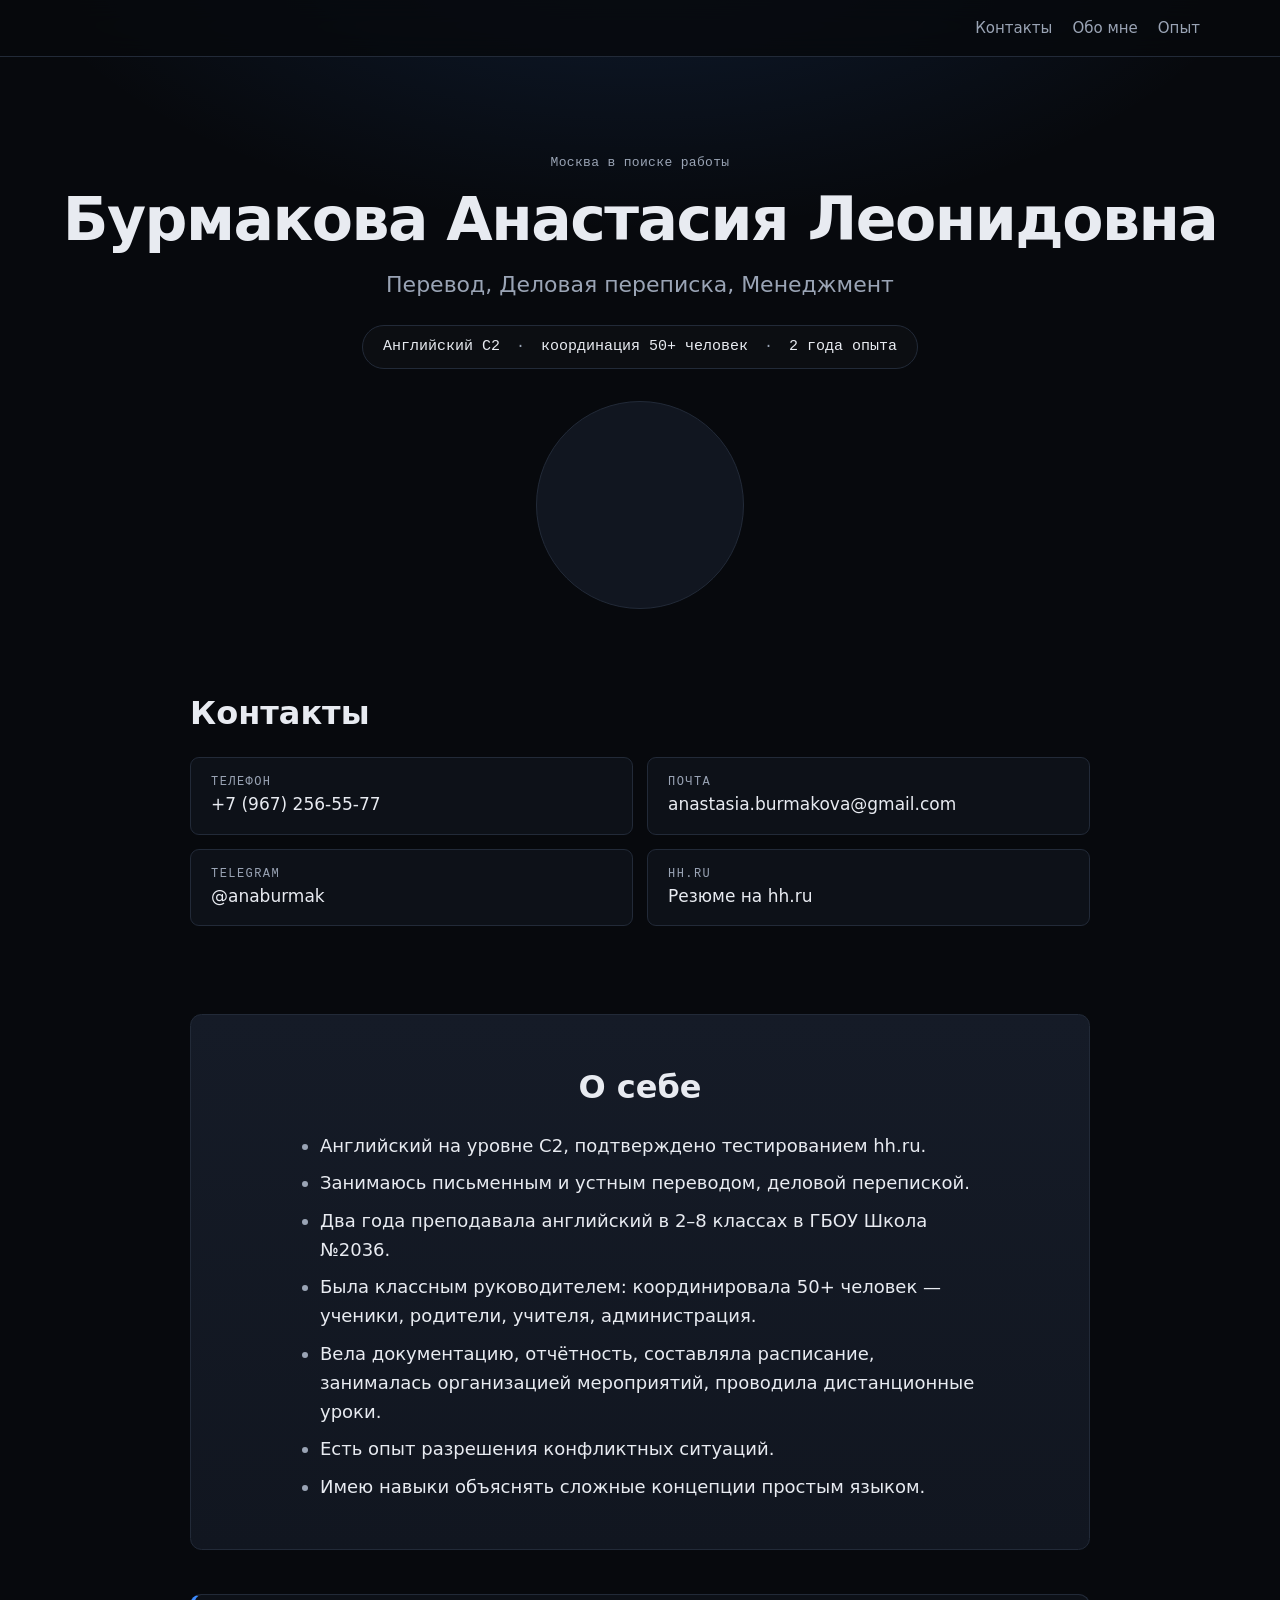
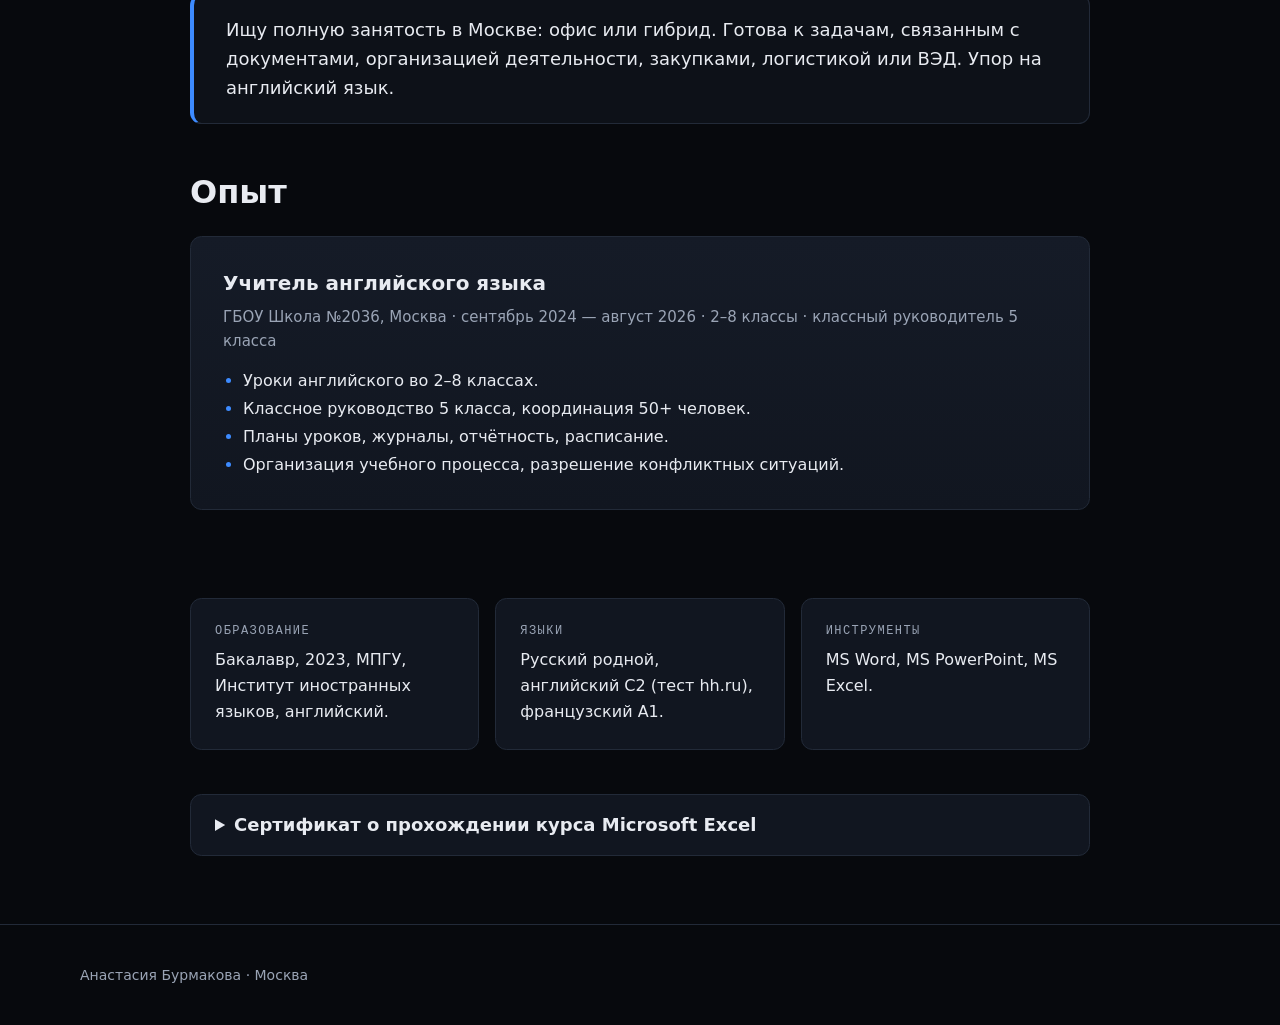
==== commit 25c1cecb: "Add files via upload" ====
--- a/index.html
+++ b/index.html
@@ -1 +1,4 @@
-<!DOCTYPE html><html lang="ru" class="inter_e9f31f2d-module__ArrzUa__variable jetbrains_mono_afd89b7d-module__3Nd_6W__variable h-full scroll-smooth antialiased"><head><meta charSet="utf-8"/><meta name="viewport" content="width=device-width, initial-scale=1"/><link rel="preload" href="/AnastasiaBurmakova/next/static/media/70bc3e132a0a741e-s.p.3t6q91iet4nsy.woff2" as="font" crossorigin="" type="font/woff2"/><link rel="preload" href="/AnastasiaBurmakova/next/static/media/83afe278b6a6bb3c-s.p.2bn3s6zvc0dyp.woff2" as="font" crossorigin="" type="font/woff2"/><link rel="preload" href="/AnastasiaBurmakova/next/static/media/9c72aa0f40e4eef8-s.p.1y4-pdgsjb-pw.woff2" as="font" crossorigin="" type="font/woff2"/><link rel="preload" href="/AnastasiaBurmakova/next/static/media/cc545e633e20c56d-s.p.176arc174-8zp.woff2" as="font" crossorigin="" type="font/woff2"/><link rel="preload" as="image" href="/AnastasiaBurmakova/portrait.jpg"/><link rel="stylesheet" href="/AnastasiaBurmakova/next/static/chunks/36pbd8cugo7pf.css" data-precedence="next"/><link rel="preload" as="script" fetchPriority="low" href="/AnastasiaBurmakova/next/static/chunks/12aruqaur5huj.js"/><script src="/AnastasiaBurmakova/next/static/chunks/3xuqr5o28zy23.js" async=""></script><script src="/AnastasiaBurmakova/next/static/chunks/3g4px251sg85e.js" async=""></script><script src="/AnastasiaBurmakova/next/static/chunks/turbopack-1j_ivzpkqt1d9.js" async=""></script><script src="/AnastasiaBurmakova/next/static/chunks/3fntmmi971322.js" async=""></script><script src="/AnastasiaBurmakova/next/static/chunks/2fruu716-o4ef.js" async=""></script><title>Анастасия Бурмакова — перевод и деловая переписка на английском, C2, Москва, открыта к работе</title><meta name="description" content="Бурмакова Анастасия Леонидовна: переводчик, деловая переписка, английский C2. Москва, открыта к работе. Два года учитель английского в ГБОУ Школа №2036."/><meta property="og:title" content="Анастасия Бурмакова — перевод и деловая переписка на английском, C2, Москва, открыта к работе"/><meta property="og:description" content="Бурмакова Анастасия Леонидовна: переводчик, деловая переписка, английский C2. Москва, открыта к работе. Два года учитель английского в ГБОУ Школа №2036."/><meta property="og:locale" content="ru_RU"/><meta property="og:image" content="http://127.0.0.1:41731/portrait.jpg"/><meta property="og:image:width" content="640"/><meta property="og:image:height" content="640"/><meta property="og:image:alt" content="Анастасия Бурмакова"/><meta property="og:type" content="profile"/><meta name="twitter:card" content="summary_large_image"/><meta name="twitter:title" content="Анастасия Бурмакова — перевод и деловая переписка на английском, C2, Москва, открыта к работе"/><meta name="twitter:description" content="Бурмакова Анастасия Леонидовна: переводчик, деловая переписка, английский C2. Москва, открыта к работе. Два года учитель английского в ГБОУ Школа №2036."/><meta name="twitter:image" content="http://127.0.0.1:41731/portrait.jpg"/><meta name="twitter:image:alt" content="Анастасия Бурмакова"/><meta name="twitter:image:width" content="640"/><meta name="twitter:image:height" content="640"/><link rel="icon" href="/AnastasiaBurmakova/favicon.ico?favicon.2vob68tjqpejf.ico" sizes="256x256" type="image/x-icon"/><meta name="next-size-adjust" content=""/><script src="/AnastasiaBurmakova/next/static/chunks/0cz1d0mv5g_q7.js" noModule=""></script></head><body class="min-h-full font-sans text-[#e8ebf1]"><div hidden=""><!--$--><!--/$--></div><script type="application/ld+json">{"@context":"https://schema.org","@type":"ProfilePage","inLanguage":"ru","name":"Анастасия Бурмакова","description":"Бурмакова Анастасия Леонидовна: переводчик, деловая переписка, английский C2. Москва, открыта к работе. Два года учитель английского в ГБОУ Школа №2036.","mainEntity":{"@type":"Person","name":"Бурмакова Анастасия Леонидовна","alternateName":"Анастасия Бурмакова","description":"Бурмакова Анастасия Леонидовна: переводчик, деловая переписка, английский C2. Москва, открыта к работе. Два года учитель английского в ГБОУ Школа №2036.","jobTitle":"Переводчик английского языка","email":"anastasia.burmakova@gmail.com","telephone":"+79672565577","image":"/AnastasiaBurmakova/portrait.jpg","address":{"@type":"PostalAddress","addressLocality":"Москва","addressCountry":"RU"},"knowsLanguage":["ru","en","fr"],"knowsAbout":["письменный перевод","устный перевод","деловая переписка на английском","английский язык C2","ведение документации и отчётности","организаторские навыки","работа с большим объёмом информации","грамотная устная и письменная речь","деловая этика","навыки переговоров","MS Word","MS Excel","MS PowerPoint"],"alumniOf":{"@type":"CollegeOrUniversity","name":"МПГУ"},"affiliation":{"@type":"OrganizationRole","roleName":"Учитель английского языка, классный руководитель 5 класса","startDate":"2024-09","endDate":"2026-08","affiliation":{"@type":"EducationalOrganization","name":"ГБОУ Школа №2036","address":{"@type":"PostalAddress","addressLocality":"Москва","addressCountry":"RU"}}},"sameAs":["https://t.me/anaburmak","https://hh.ru/resume/7d5d180fff0c1709f40039ed1f65346e466c33"]}}</script><div class="sticky top-0 z-10 border-b border-[#222a38] bg-[#07090d]/82 backdrop-blur-md"><nav aria-label="Разделы" class="mx-auto flex min-h-14 w-[min(1120px,calc(100%-40px))] items-center justify-end gap-x-5 py-2 text-[15px]"><a class="text-[#9aa4b5] no-underline hover:text-[#3d8bff]" href="#contacts">Контакты</a><a class="text-[#9aa4b5] no-underline hover:text-[#3d8bff]" href="#about">Обо мне</a><a class="text-[#9aa4b5] no-underline hover:text-[#3d8bff]" href="#experience">Опыт</a></nav></div><header class="px-5 pt-16 pb-9 text-center sm:pt-24"><p class="mb-3 font-mono text-[13px] tracking-wide text-[#9aa4b5]">Москва в поиске работы</p><h1 class="text-[clamp(2rem,6vw,3.75rem)] leading-[1.15] font-extrabold tracking-tight text-[#e8ebf1]">Бурмакова Анастасия Леонидовна</h1><p class="mt-3.5 text-[clamp(17px,2.4vw,22px)] text-[#9aa4b5]">Перевод, Деловая переписка, Менеджмент</p><p class="mt-6 inline-flex flex-wrap items-center justify-center gap-x-4 gap-y-2 rounded-full border border-[#222a38] bg-white/2 px-5 py-2.5 font-mono text-[15px] text-[#e8ebf1]"><span class="inline-flex items-center gap-4">Английский C2</span><span class="inline-flex items-center gap-4"><span aria-hidden="true" class="text-[#9aa4b5]">·</span>координация 50+ человек</span><span class="inline-flex items-center gap-4"><span aria-hidden="true" class="text-[#9aa4b5]">·</span>2 года опыта</span></p><figure class="mx-auto mt-8 w-44 sm:w-52"><div class="relative aspect-square overflow-hidden rounded-full border border-[#222a38] bg-[#111620]"><img alt="Анастасия Бурмакова" decoding="async" data-nimg="fill" class="origin-[50%_42%] scale-[1.1] object-cover object-[50%_42%]" style="position:absolute;height:100%;width:100%;left:0;top:0;right:0;bottom:0;color:transparent" src="/AnastasiaBurmakova/portrait.jpg"/></div></figure></header><main><section id="contacts" class="scroll-mt-20 px-5 py-11"><div class="mx-auto max-w-[900px]"><h2 class="mb-5 text-[clamp(1.5rem,3.2vw,2rem)] font-semibold">Контакты</h2><ul class="m-0 grid list-none grid-cols-1 gap-3.5 p-0 sm:grid-cols-2"><li><a href="tel:+79672565577" class="group relative flex w-full flex-col gap-0.5 rounded-xl border border-[#222a38] bg-[#0d1118] px-5 py-4 text-left text-[#e8ebf1] no-underline transition hover:-translate-y-px hover:border-[#3a4558] focus-visible:outline-2 focus-visible:outline-offset-[3px] focus-visible:outline-[#3d8bff] "><span class="font-mono text-xs tracking-[0.12em] text-[#9aa4b5] uppercase">Телефон</span><span class="pr-24 text-[17px] break-words">+7 (967) 256-55-77</span><span class="absolute top-3 right-3.5 font-mono text-[11px] tracking-[0.08em] uppercase transition text-[#9aa4b5] opacity-100 sm:opacity-0 sm:group-hover:opacity-100 sm:group-focus-visible:opacity-100">Скопировать</span><span class="sr-only" role="status"></span></a></li><li><a href="mailto:anastasia.burmakova@gmail.com" class="group relative flex w-full flex-col gap-0.5 rounded-xl border border-[#222a38] bg-[#0d1118] px-5 py-4 text-left text-[#e8ebf1] no-underline transition hover:-translate-y-px hover:border-[#3a4558] focus-visible:outline-2 focus-visible:outline-offset-[3px] focus-visible:outline-[#3d8bff] "><span class="font-mono text-xs tracking-[0.12em] text-[#9aa4b5] uppercase">Почта</span><span class="pr-24 text-[17px] break-words">anastasia.burmakova@gmail.com</span><span class="absolute top-3 right-3.5 font-mono text-[11px] tracking-[0.08em] uppercase transition text-[#9aa4b5] opacity-100 sm:opacity-0 sm:group-hover:opacity-100 sm:group-focus-visible:opacity-100">Скопировать</span><span class="sr-only" role="status"></span></a></li><li><a href="https://t.me/anaburmak" class="group relative flex w-full flex-col gap-0.5 rounded-xl border border-[#222a38] bg-[#0d1118] px-5 py-4 text-left text-[#e8ebf1] no-underline transition hover:-translate-y-px hover:border-[#3a4558] focus-visible:outline-2 focus-visible:outline-offset-[3px] focus-visible:outline-[#3d8bff] "><span class="font-mono text-xs tracking-[0.12em] text-[#9aa4b5] uppercase">Telegram</span><span class="pr-24 text-[17px] break-words">@anaburmak</span><span class="absolute top-3 right-3.5 font-mono text-[11px] tracking-[0.08em] uppercase transition text-[#9aa4b5] opacity-100 sm:opacity-0 sm:group-hover:opacity-100 sm:group-focus-visible:opacity-100">Скопировать</span><span class="sr-only" role="status"></span></a></li><li><a href="https://hh.ru/resume/7d5d180fff0c1709f40039ed1f65346e466c33" target="_blank" rel="noopener noreferrer" class="group relative flex w-full flex-col gap-0.5 rounded-xl border border-[#222a38] bg-[#0d1118] px-5 py-4 text-left text-[#e8ebf1] no-underline transition hover:-translate-y-px hover:border-[#3a4558] focus-visible:outline-2 focus-visible:outline-offset-[3px] focus-visible:outline-[#3d8bff]"><span class="font-mono text-xs tracking-[0.12em] text-[#9aa4b5] uppercase">hh.ru</span><span class="text-[17px]">Резюме на hh.ru</span></a></li></ul></div></section><section id="about" class="scroll-mt-20 px-5 py-11"><div class="mx-auto max-w-[900px] rounded-2xl border border-[#222a38] bg-linear-to-b from-[#151b27] to-[#111620] px-5 py-8 sm:px-14 sm:py-12"><h2 class="mb-5 text-center text-[clamp(1.5rem,3.2vw,2rem)] font-semibold">О себе</h2><ul class="mx-auto max-w-[680px] list-disc space-y-2 pl-5 text-left text-lg leading-relaxed marker:text-[#9aa4b5]"><li>Английский на уровне C2, подтверждено тестированием hh.ru.</li><li>Занимаюсь письменным и устным переводом, деловой перепиской.</li><li>Два года преподавала английский в 2–8 классах в ГБОУ Школа №2036.</li><li>Была классным руководителем: координировала 50+ человек — ученики, родители, учителя, администрация.</li><li>Вела документацию, отчётность, составляла расписание, занималась организацией мероприятий, проводила дистанционные уроки.</li><li>Есть опыт разрешения конфликтных ситуаций.</li><li>Имею навыки объяснять сложные концепции простым языком.</li></ul></div></section><aside id="availability" class="scroll-mt-20 px-5"><p class="mx-auto max-w-[900px] rounded-2xl border border-[#222a38] border-l-4 border-l-[#3d8bff] bg-[#0d1118] px-6 py-5 text-lg leading-relaxed text-[#e8ebf1] sm:px-8">Ищу полную занятость в Москве: офис или гибрид. Готова к задачам, связанным с документами, организацией деятельности, закупками, логистикой или ВЭД. Упор на английский язык.</p></aside><section id="experience" class="scroll-mt-20 px-5 py-11"><div class="mx-auto max-w-[900px]"><h2 class="mb-5 text-[clamp(1.5rem,3.2vw,2rem)] font-semibold">Опыт</h2><article class="rounded-2xl border border-[#222a38] bg-linear-to-b from-[#151b27] to-[#111620] p-6 sm:p-8"><h3 class="text-xl font-semibold">Учитель английского языка</h3><p class="mt-2 text-[15px] leading-relaxed text-[#9aa4b5]">ГБОУ Школа №2036<!-- -->, Москва<span aria-hidden="true"> · </span><time dateTime="2024-09">сентябрь 2024</time><span aria-hidden="true"> — </span><time dateTime="2026-08">август 2026</time><span aria-hidden="true"> · </span>2–8 классы<span aria-hidden="true"> · </span>классный руководитель 5 класса</p><ul class="mt-4 list-disc space-y-1 pl-5 marker:text-[#3d8bff]"><li>Уроки английского во 2–8 классах.</li><li>Классное руководство 5 класса, координация 50+ человек.</li><li>Планы уроков, журналы, отчётность, расписание.</li><li>Организация учебного процесса, разрешение конфликтных ситуаций.</li></ul></article></div></section><section id="facts" aria-label="Факты" class="scroll-mt-20 px-5 py-11"><dl class="mx-auto grid max-w-[900px] grid-cols-1 gap-4 sm:grid-cols-3"><div class="rounded-2xl border border-[#222a38] bg-[#111620] p-6"><dt class="font-mono text-xs tracking-[0.12em] text-[#9aa4b5] uppercase">Образование</dt><dd class="mt-2 leading-relaxed">Бакалавр, <time dateTime="2023">2023</time>, МПГУ, Институт иностранных языков, английский.</dd></div><div class="rounded-2xl border border-[#222a38] bg-[#111620] p-6"><dt class="font-mono text-xs tracking-[0.12em] text-[#9aa4b5] uppercase">Языки</dt><dd class="mt-2 leading-relaxed">Русский родной, английский C2 (тест hh.ru), французский A1.</dd></div><div class="rounded-2xl border border-[#222a38] bg-[#111620] p-6"><dt class="font-mono text-xs tracking-[0.12em] text-[#9aa4b5] uppercase">Инструменты</dt><dd class="mt-2 leading-relaxed">MS Word, MS PowerPoint, MS Excel.</dd></div></dl></section><section class="px-5 pb-11"><details class="mx-auto max-w-[900px] rounded-2xl border border-[#222a38] bg-[#111620] px-5 py-4 sm:px-6"><summary class="cursor-pointer text-lg font-semibold text-[#e8ebf1]">Сертификат о прохождении курса Microsoft Excel</summary><img alt="Сертификат Microsoft Excel, Бурмакова Анастасия Леонидовна" loading="lazy" width="1280" height="905" decoding="async" data-nimg="1" class="mt-4 h-auto w-full object-contain" style="color:transparent" src="/AnastasiaBurmakova/certificate.jpg"/></details></section></main><footer class="mt-6 border-t border-[#222a38] px-5 py-10 text-sm text-[#9aa4b5]"><p class="mx-auto w-[min(1120px,100%)]">Анастасия Бурмакова<!-- --> · Москва</p></footer><!--$--><!--/$--><script src="/AnastasiaBurmakova/next/static/chunks/12aruqaur5huj.js" id="_R_" async=""></script><script>(self.__next_f=self.__next_f||[]).push([0])</script><script>self.__next_f.push([1,"1:\"$Sreact.fragment\"\n2:I[39756,[\"/AnastasiaBurmakova/next/static/chunks/3fntmmi971322.js\"],\"default\"]\n3:I[37457,[\"/AnastasiaBurmakova/next/static/chunks/3fntmmi971322.js\"],\"default\"]\nc:I[68027,[\"/AnastasiaBurmakova/next/static/chunks/3fntmmi971322.js\"],\"default\",1]\n:HL[\"/AnastasiaBurmakova/next/static/chunks/36pbd8cugo7pf.css\",\"style\"]\n:HL[\"/AnastasiaBurmakova/next/static/media/70bc3e132a0a741e-s.p.3t6q91iet4nsy.woff2\",\"font\",{\"crossOrigin\":\"\",\"type\":\"font/woff2\"}]\n:HL[\"/AnastasiaBurmakova/next/static/media/83afe278b6a6bb3c-s.p.2bn3s6zvc0dyp.woff2\",\"font\",{\"crossOrigin\":\"\",\"type\":\"font/woff2\"}]\n:HL[\"/AnastasiaBurmakova/next/static/media/9c72aa0f40e4eef8-s.p.1y4-pdgsjb-pw.woff2\",\"font\",{\"crossOrigin\":\"\",\"type\":\"font/woff2\"}]\n:HL[\"/AnastasiaBurmakova/next/static/media/cc545e633e20c56d-s.p.176arc174-8zp.woff2\",\"font\",{\"crossOrigin\":\"\",\"type\":\"font/woff2\"}]\n4:T8b7,{\"@context\":\"https://schema.org\",\"@type\":\"ProfilePage\",\"inLanguage\":\"ru\",\"name\":\"Анастасия Бурмакова\",\"description\":\"Бурмакова Анастасия Леонидовна: переводчик, деловая переписка, английский C2. Москва, открыта к работе. Два года учитель английского в ГБОУ Школа №2036.\",\"mainEntity\":{\"@type\":\"Person\",\"name\":\"Бурмакова Анастасия Леонидовна\",\"alternateName\":\"Анастасия Бурмакова\",\"description\":\"Бурмакова Анастасия Леонидовна: переводчик, деловая переписка, английский C2. Москва, открыта к работе. Два года учитель английского в ГБОУ Школа №2036.\",\"jobTitle\":\"Переводчик английского языка\",\"email\":\"anastasia.burmakova@gmail.com\",\"telephone\":\"+79672565577\",\"image\":\"/AnastasiaBurmakova/portrait.jpg\",\"address\":{\"@type\":\"PostalAddress\",\"addressLocality\":\"Москва\",\"addressCountry\":\"RU\"},\"knowsLanguage\":[\"ru\",\"en\",\"fr\"],\"knowsAbout\":[\"письменный перевод\",\"устный перевод\",\"деловая переписка на английском\",\"английский язык C2\",\"ведение документации и отчётности\",\"организаторские навыки\",\"работа с большим объёмом информации\",\"грамотная устная и письменная речь\",\"деловая этика\",\"навыки переговоров\",\"MS Word\",\"MS Excel\",\"MS PowerPoint\"],\"alumniOf\":{\"@type\":\"CollegeOrUniversity\",\"name\":\"МПГУ\"},\"affiliation\":{\"@type\":\"OrganizationRole\",\"roleName\":\"Учитель английского языка, классный руководитель 5 класса\",\"startDate\":\"2024-09\",\"endDate\":\"2026-08\",\"affiliation\":{\"@type\":\"EducationalOrganization\",\"name\":\"ГБОУ Школа №2036\",\"address\":{\"@type\":\"PostalAddress\",\"addressLocality\":\"Москва\",\"addressCountry\":\"RU\"}}},\"sameAs\":[\"https://t.me/anaburmak\",\"https://hh.ru/resume/7d5d180fff0c1709f40039ed1f65346e466c33\"]}}0:{\"P\":null,\"c\":[\"\",\"\"],\"q\":\"\",\"i\":false,\"f\":[[[\"\",{\"children\":[\"__PAGE__\",{},\"$undefined\",\"$undefined\",4608]},\"$undefined\",\"$undefined\",4624],[[\"$\",\"$1\",\"c\",{\"children\":[[[\"$\",\"link\",\"0\",{\"rel\":\"stylesheet\",\"href\":\"/AnastasiaBurmakova/next/static/chunks/36pbd8cugo7pf.css\",\"precedence\":\"next\",\"crossOrigin\":\"$undefined\",\"nonce\":\"$undefined\"}],[\"$\",\"script\",\"script-0\",{\"src\":\"/AnastasiaBurmakova/next/static/chunks/3fntmmi971322.js\",\"async\":true,\"nonce\":\"$undefined\"}]],[\"$\",\"html\",null,{\"lang\":\"ru\",\"className\":\"inter_e9f31f2d-module__ArrzUa__variable jetbrains_mono_afd89b7d-module__3Nd_6W__variable h-full scroll-smooth antialiased\",\"children\":[\"$\",\"body\",null,{\"className\":\"min-h-full font-sans text-[#e8ebf1]\",\"children\":[\"$\",\"$L2\",null,{\"parallelRouterKey\":\"children\",\"error\":\"$undefined\",\"errorStyles\":\"$undefined\",\"errorScripts\":\"$undefined\",\"template\":[\"$\",\"$L3\",null,{}],\"templateStyles\":\"$undefined\",\"templateScripts\":\"$undefined\",\"notFound\":[[[\"$\",\"title\",null,{\"children\":\"404: This page could not be found.\"}],[\"$\",\"div\",null,{\"style\":{\"fontFamily\":\"system-ui,\\\"Segoe UI\\\",Roboto,Helvetica,Arial,sans-serif,\\\"Apple Color Emoji\\\",\\\"Segoe UI Emoji\\\"\",\"height\":\"100vh\",\"textAlign\":\"center\",\"display\":\"flex\",\"flexDirection\":\"column\",\"alignItems\":\"center\",\"justifyContent\":\"center\"},\"children\":[\"$\",\"div\",null,{\"children\":[[\"$\",\"style\",null,{\"dangerouslySetInnerHTML\":{\"__html\":\"body{color:#000;background:#fff;margin:0}.next-error-h1{border-right:1px solid rgba(0,0,0,.3)}@media (prefers-color-scheme:dark){body{color:#fff;background:#000}.next-error-h1{border-right:1px solid rgba(255,255,255,.3)}}\"}}],[\"$\",\"h1\",null,{\"className\":\"next-error-h1\",\"style\":{\"display\":\"inline-block\",\"margin\":\"0 20px 0 0\",\"padding\":\"0 23px 0 0\",\"fontSize\":24,\"fontWeight\":500,\"verticalAlign\":\"top\",\"lineHeight\":\"49px\"},\"children\":404}],[\"$\",\"div\",null,{\"style\":{\"display\":\"inline-block\"},\"children\":[\"$\",\"h2\",null,{\"style\":{\"fontSize\":14,\"fontWeight\":400,\"lineHeight\":\"49px\",\"margin\":0},\"children\":\"This page could not be found.\"}]}]]}]}]],[]],\"forbidden\":\"$undefined\",\"unauthorized\":\"$undefined\"}]}]}]]}],{\"children\":[[\"$\",\"$1\",\"c\",{\"children\":[[[\"$\",\"script\",null,{\"type\":\"application/ld+json\",\"dangerouslySetInnerHTML\":{\"__html\":\"$4\"}}],[\"$\",\"div\",null,{\"className\":\"sticky top-0 z-10 border-b border-[#222a38] bg-[#07090d]/82 backdrop-blur-md\",\"children\":\"$L5\"}],\"$L6\",\"$L7\",\"$L8\"],[\"$L9\"],\"$La\"]}],{},null,false,null]},null,false,null],\"$Lb\",false]],\"m\":\"$undefined\",\"G\":[\"$c\",[\"$Ld\"]],\"S\":true,\"h\":null,\"r\":\"$undefined\",\"s\":\"$undefined\",\"a\":\"$undefined\",\"l\":\"$undefined\",\"p\":\"$undefined\",\"d\":\"$undefined\",\"b\":\"dwBtN6Fw_YB_SH1_0t0Tf\"}\ne:I[5500,[\"/AnastasiaBurmakova/next/static/chunks/3fntmmi971322.js\",\"/AnastasiaBurmakova/next/static/chunks/2fruu716-o4ef.js\"],\"Image\"]\nf:I[2575,[\"/AnastasiaBurmakova/next/static/chunks/3fntmmi971322.js\",\"/AnastasiaBurmakova/next/static/chunks/2fruu716-o4ef.js\"],\"ContactActions\"]\n13:I[97367,[\"/AnastasiaBurmakova/next/static/chunks/3fntmmi971322.js\"],\"OutletBoundary\"]\n14:\"$Sreact.suspense\"\n16:I[97367,[\"/AnastasiaBurmakova/next/static/chunks/3fntmmi971322.js\"],\"ViewportBoundary\"]\n18:I[97367,[\"/AnastasiaBurmakova/next/static/chunks/3fntmmi971322.js\"],\"MetadataBoundary\"]\n5:[\"$\",\"nav\",null,{\"aria-label\":\"Разделы\",\"className\":\"mx-auto flex min-h-14 w-[min(1120px,calc(100%-40px))] items-center justify-end gap-x-5 py-2 text-[15px]\",\"children\":[[\"$\",\"a\",null,{\"className\":\"text-[#9aa4b5] no-underline hover:text-[#3d8bff]\",\"href\":\"#contacts\",\"children\":\"Контакты\"}],[\"$\",\"a\",null,{\"className\":\"text-[#9aa4b5] no-underline hover:text-[#3d8bff]\",\"href\":\"#about\",\"children\":\"Обо мне\"}],[\"$\",\"a\",null,{\"className\":\"text-[#9aa4b5] no-underline hover:text-[#3d8bff]\",\"href\":\"#experience\",\"children\":\"Опыт\"}]]}]\n6:[\"$\",\"header\",null,{\"className\":\"px-5 pt-16 pb-9 text-center sm:pt-24\",\"children\":[[\"$\",\"p\",null,{\"className\":\"mb-3 font-mono text-[13px] tracking-wide text-[#9aa4b5]\",\"children\":\"Москва в поиске работы\"}],[\"$\",\"h1\",null,{\"className\":\"text-[clamp(2rem,6vw,3.75rem)] leading-[1.15] font-extrabold tracking-tight text-[#e8ebf1]\",\"children\":\"Бурмакова Анастасия Леонидовна\"}],[\"$\",\"p\",null,{\"className\":\"mt-3.5 text-[clamp(17px,2.4vw,22px)] text-[#9aa4b5]\",\"children\":\"Перевод, Деловая переписка, Менеджмент\"}],[\"$\",\"p\",null,{\"className\":\"mt-6 inline-flex flex-wrap items-center justify-center gap-x-4 gap-y-2 rounded-full border border-[#222a38] bg-white/2 px-5 py-2.5 font-mono text-[15px] text-[#e8ebf1]\",\"children\":[[\"$\",\"span\",\"Английский C2\",{\"className\":\"inline-flex items-center gap-4\",\"children\":[null,\"Английский C2\"]}],[\"$\",\"span\",\"координация 50+ человек\",{\"className\":\"inline-flex items-center gap-4\",\"children\":[[\"$\",\"span\",null,{\"aria-hidden\":\"true\",\"className\":\"text-[#9aa4b5]\",\"children\":\"·\"}],\"координация 50+ человек\"]}],[\"$\",\"span\",\"2 года опыта\",{\"className\":\"inline-flex items-center gap-4\",\"children\":[[\"$\",\"span\",null,{\"aria-hidden\":\"true\",\"className\":\"text-[#9aa4b5]\",\"children\":\"·\"}],\"2 года опыта\"]}]]}],[\"$\",\"figure\",null,{\"className\":\"mx-auto mt-8 w-44 sm:w-52\",\"children\":[\"$\",\"div\",null,{\"className\":\"relative aspect-square overflow-hidden rounded-full border border-[#222a38] bg-[#111620]\",\"children\":[\"$\",\"$Le\",null,{\"src\":\"/AnastasiaBurmakova/portrait.jpg\",\"alt\":\"Анастасия Бурмакова\",\"fill\":true,\"priority\":true,\"sizes\":\"208px\",\"className\":\"origin-[50%_42%] scale-[1.1] object-cover object-[50%_42%]\"}]}]}]]}]\n7:[\"$\",\"main\",null,{\"children\":[[\"$\",\"section\",null,{\"id\":\"contacts\",\"className\":\"scroll-mt-20 px-5 py-11\",\"children\":[\"$\",\"div\",null,{\"className\":\"mx-auto max-w-[900px]\",\"children\":[[\"$\",\"h2\",null,{\"className\":\"mb-5 text-[clamp(1.5rem,3.2vw,2rem)] font-semibold\",\"children\":\"Контакты\"}],[\"$\",\"$Lf\",null,{}]]}]}],[\"$\",\"section\",null,{\"id\":\"about\",\"className\":\"scroll-mt-20 px-5 py-11\",\"children\":[\"$\",\"div\",null,{\"className\":\"mx-auto max-w-[900px] rounded-2xl border border-[#222a38] bg-linear-to-b from-[#151b27] to-[#111620] px-5 py-8 sm:px-14 sm:py-12\",\"children\":[[\"$\",\"h2\",null,{\"className\":\"mb-5 text-center text-[clamp(1.5rem,3.2vw,2rem)] font-semibold\",\"children\":\"О себе\"}],[\"$\",\"ul\",null,{\"className\":\"mx-auto max-w-[680px] list-disc space-y-2 pl-5 text-left text-lg leading-relaxed marker:text-[#9aa4b5]\",\"children\":[[\"$\",\"li\",\"Английский на уровне C2, подтверждено тестированием hh.ru.\",{\"children\":\"Английский на уровне C2, подтверждено тестированием hh.ru.\"}],[\"$\",\"li\",\"Занимаюсь письменным и устным переводом, деловой перепиской.\",{\"children\":\"Занимаюсь письменным и устным переводом, деловой перепиской.\"}],[\"$\",\"li\",\"Два года преподавала английский в 2–8 классах в ГБОУ Школа №2036.\",{\"children\":\"Два года преподавала английский в 2–8 классах в ГБОУ Школа №2036.\"}],[\"$\",\"li\",\"Была классным руководителем: координировала 50+ человек — ученики, родители, учителя, администрация.\",{\"children\":\"Была классным руководителем: координировала 50+ человек — ученики, родители, учителя, администрация.\"}],[\"$\",\"li\",\"Вела документацию, отчётность, составляла расписание, занималась организацией мероприятий, проводила дистанционные уроки.\",{\"children\":\"Вела документацию, отчётность, составляла расписание, занималась организацией мероприятий, проводила дистанционные уроки.\"}],[\"$\",\"li\",\"Есть опыт разрешения конфликтных ситуаций.\",{\"children\":\"Есть опыт разрешения конфликтных ситуаций.\"}],[\"$\",\"li\",\"Имею навыки объяснять сложные концепции простым языком.\",{\"children\":\"Имею навыки объяснять сложные концепции простым языком.\"}]]}]]}]}],[\"$\",\"aside\",null,{\"id\":\"availability\",\"className\":\"scroll-mt-20 px-5\",\"children\":[\"$\",\"p\",null,{\"className\":\"mx-auto max-w-[900px] rounded-2xl border border-[#222a38] border-l-4 border-l-[#3d8bff] bg-[#0d1118] px-6 py-5 text-lg leading-relaxed text-[#e8ebf1] sm:px-8\",\"children\":\"Ищу полную занятость в Москве: офис или гибрид. Готова к задачам, связанным с документами, организацией деятельности, закупками, логистикой или ВЭД. Упор на английский язык.\"}]}],[\"$\",\"section\",null,{\"id\":\"experience\",\"className\":\"scroll-mt-20 px-5 py-11\",\"children\":[\"$\",\"div\",null,{\"className\":\"mx-auto max-w-[900px]\",\"children\":[[\"$\",\"h2\",null,{\"className\":\"mb-5 text-[clamp(1.5rem,3.2vw,2rem)] font-semibold\",\"children\":\"Опыт\"}],[\"$\",\"article\",null,{\"className\":\"rounded-2xl border border-[#222a38] bg-linear-to-b from-[#151b27] to-[#111620] p-6 sm:p-8\",\"children\":[[\"$\",\"h3\",null,{\"className\":\"text-xl font-semibold\",\"children\":\"Учитель английского языка\"}],[\"$\",\"p\",null,{\"className\":\"mt-2 text-[15px] leading-relaxed text-[#9aa4b5]\",\"children\":[\"ГБОУ Школа №2036\",\", Москва\",[\"$\",\"span\",null,{\"aria-hidden\":\"true\",\"children\":\" · \"}],[\"$\",\"time\",null,{\"dateTime\":\"2024-09\",\"children\":\"сентябрь 2024\"}],[\"$\",\"span\",null,{\"aria-hidden\":\"true\",\"children\":\" — \"}],[\"$\",\"time\",null,{\"dateTime\":\"2026-08\",\"children\":\"август 2026\"}],[\"$\",\"span\",null,{\"aria-hidden\":\"true\",\"children\":\" · \"}],\"2–8 классы\",[\"$\",\"span\",null,{\"aria-hidden\":\"true\",\"children\":\" · \"}],\"классный руководитель 5 класса\"]}],[\"$\",\"ul\",null,{\"className\":\"mt-4 list-disc space-y-1 pl-5 marker:text-[#3d8bff]\",\"children\":[[\"$\",\"li\",\"Уроки английского во 2–8 классах.\",{\"children\":\"Уроки английского во 2–8 классах.\"}],[\"$\",\"li\",\"Классное руководство 5 класса, координация 50+ человек.\",{\"children\":\"Классное руководство 5 класса, координация 50+ человек.\"}],[\"$\",\"li\",\"Планы уроков, журналы, отчётность, расписание.\",{\"children\":\"Планы уроков, журналы, отчётность, расписание.\"}],\"$L10\"]}]]}]]}]}],\"$L11\",\"$L12\"]}]\n8:[\"$\",\"footer\",null,{\"className\":\"mt-6 border-t border-[#222a38] px-5 py-10 text-sm text-[#9aa4b5]\",\"children\":[\"$\",\"p\",null,{\"className\":\"mx-auto w-[min(1120px,100%)]\",\"children\":[\"Анастасия Бурмакова\",\" · Москва\"]}]}]\n9:[\"$\",\"script\",\"script-0\",{\"src\":\"/AnastasiaBurmakova/next/static/chunks/2fruu716-o4ef.js\",\"async\":true,\"nonce\":\"$undefined\"}]\na:[\"$\",\"$L13\",null,{\"children\":[\"$\",\"$14\",null,{\"name\":\"Next.MetadataOutlet\",\"children\":\"$@15\"}]}]\nb:[\"$\",\"$1\",\"h\",{\"children\":[null,[\"$\",\"$L16\",null,{\"children\":\"$L17\"}],[\"$\",\"div\",null,{\"hidden\":true,\"children\":[\"$\",\"$L18\",null,{\"children\":[\"$\",\"$14\",null,{\"name\":\"Next.Metadata\",\"children\":\"$L19\"}]}]}],[\"$\",\"meta\",null,{\"name\":\"next-size-adjust\",\"content\":\"\"}]]}]\nd:[\"$\",\"link\",\"0\",{\"rel\":\"stylesheet\",\"href\":\"/AnastasiaBurmakova/next/static/chunks/36pbd8cugo7pf.css\",\"precedence\":\"next\",\"crossOrigin\":\"$undefined\",\"nonce\":\"$undefined\"}]\n10:[\"$\",\"li\",\"Организация учебного процесса, разрешение конфликтных ситуаций.\",{\"children\":\"Организация учебного процесса, разрешение конфликтных ситуаций.\"}]\n11:[\"$\",\"section\",null,{\"id\":\"facts\",\"aria-label\":\"Факты\",\"className\":\"scroll-mt-20 px-5 py-11\",\"children\":[\"$\",\"dl\",null,{\"className\":\"mx-auto grid max-w-[900px] grid-cols-1 gap-4 sm:grid-cols-3\",\"children\":[[\"$\",\"div\",null,{\"className\":\"rounded-2xl border border-[#222a38] bg-[#111620] p-6\",\"children\":[[\"$\",\"dt\",null,{\"className\":\"font-mono text-xs tracking-[0.12em] text-[#9aa4b5] uppercase\",\"children\":\"Образование\"}],[\"$\",\"dd\",null,{\"className\":\"mt-2 leading-relaxed\",\"children\":[\"Бакалавр, \",[\"$\",\"time\",null,{\"dateTime\":\"2023\",\"children\":\"2023\"}],\", МПГУ, Институт иностранных языков, английский.\"]}]]}],[\"$\",\"div\",null,{\"className\":\"rounded-2xl border border-[#222a38] bg-[#111620] p-6\",\"children\":[[\"$\",\"dt\",null,{\"className\":\"font-mono text-xs tracking-[0.12em] text-[#9aa4b5] uppercase\",\"children\":\"Языки\"}],[\"$\",\"dd\",null,{\"className\":\"mt-2 leading-relaxed\",\"children\":\"Русский родной, английский C2 (тест hh.ru), французский A1.\"}]]}],[\"$\",\"div\",null,{\"className\":\"rounded-2xl border border-[#222a38] bg-[#111620] p-6\",\"children\":[[\"$\",\"dt\",null,{\"className\":\"font-mono text-xs tracking-[0.12em] text-[#9aa4b5] uppercase\",\"children\":\"Инструменты\"}],[\"$\",\"dd\",null,{\"className\":\"mt-2 leading-relaxed\",\"children\":\"MS Word, MS PowerPoint, MS Excel.\"}]]}]]}]}]\n12:[\"$\",\"section\",null,{\"className\":\"px-5 pb-11\",\"children\":[\"$\",\"details\",null,{\"className\":\"mx-auto max-w-[900px] rounded-2xl border border-[#222a38] bg-[#111620] px-5 py-4 sm:px-6\",\"children\":[[\"$\",\"summary\",null,{\"className\":\"cursor-pointer text-lg font-semibold text-[#e8ebf1]\",\"children\":\"Сертификат о прохождении курса Microsoft Excel\"}],[\"$\",\"$Le\",null,{\"src\":\"/AnastasiaBurmakova/certificate.jpg\",\"alt\":\"Сертификат Microsoft Excel, Бурмакова Анастасия Леонидовна\",\"width\":1280,\"height\":905,\"className\":\"mt-4 h-auto w-full object-contain\"}]]}]}]\n17:[[\"$\",\"meta\",\"0\",{\"charSet\":\"utf-8\"}],[\"$\",\"meta\",\"1\",{\"name\":\"viewport\",\"content\":\"width=device-width, initial-scale=1\"}]]\n1a:I[27201,[\"/AnastasiaBurmakova/next/static/chunks/3fntmmi971322.js\"],\"IconMark\"]\n15:null\n19:[[\"$\",\"title\",\"0\",{\"children\":\"Анастасия Бурмакова — перевод и деловая переписка на английском, C2, Москва, открыта к работе\"}],[\"$\",\"meta\",\"1\",{\"name\":\"description\",\"content\":\"Бурмакова Анастасия Леонидовна: переводчик, деловая переписка, английский C2. Москва, открыта к работе. Два года учитель английского в ГБОУ Школа №2036.\"}],[\"$\",\"meta\",\"2\",{\"property\":\"og:title\",\"content\":\"Анастасия Бурмакова — перевод и деловая переписка на английском, C2, Москва, открыта к работе\"}],[\"$\",\"meta\",\"3\",{\"property\":\"og:description\",\"content\":\"Бурмакова Анастасия Леонидовна: переводчик, деловая переписка, английский C2. Москва, открыта к работе. Два года учитель английского в ГБОУ Школа №2036.\"}],[\"$\",\"meta\",\"4\",{\"property\":\"og:locale\",\"content\":\"ru_RU\"}],[\"$\",\"meta\",\"5\",{\"property\":\"og:image\",\"content\":\"http://127.0.0.1:41731/portrait.jpg\"}],[\"$\",\"meta\",\"6\",{\"property\":\"og:image:width\",\"content\":\"640\"}],[\"$\",\"meta\",\"7\",{\"property\":\"og:image:height\",\"content\":\"640\"}],[\"$\",\"meta\",\"8\",{\"property\":\"og:image:alt\",\"content\":\"Анастасия Бурмакова\"}],[\"$\",\"meta\",\"9\",{\"property\":\"og:type\",\"content\":\"profile\"}],[\"$\",\"meta\",\"10\",{\"name\":\"twitter:card\",\"content\":\"summary_large_image\"}],[\"$\",\"meta\",\"11\",{\"name\":\"twitter:title\",\"content\":\"Анастасия Бурмакова — перевод и деловая переписка на английском, C2, Москва, открыта к работе\"}],[\"$\",\"meta\",\"12\",{\"name\":\"twitter:description\",\"content\":\"Бурмакова Анастасия Леонидовна: переводчик, деловая переписка, английский C2. Москва, открыта к работе. Два года учитель английского в ГБОУ Школа №2036.\"}],[\"$\",\"meta\",\"13\",{\"name\":\"twitter:image\",\"content\":\"http://127.0.0.1:41731/portrait.jpg\"}],[\"$\",\"meta\",\"14\",{\"name\":\"twitter:image:alt\",\"content\":\"Анастасия Бурмакова\"}],[\"$\",\"meta\",\"15\",{\"name\":\"twitter:image:width\",\"content\":\"640\"}],[\"$\",\"meta\",\"16\",{\"name\":\"twitter:image:height\",\"content\":\"640\"}],[\"$\",\"link\",\"17\",{\"rel\":\"icon\",\"href\":\"/AnastasiaBurmakova/favicon.ico?favicon.2vob68tjqpejf.ico\",\"sizes\":\"256x256\",\"type\":\"image/x-icon\"}],[\"$\",\"$L1a\",\"18\",{}]]\n"])</script></body></html>+<!DOCTYPE html><html lang="ru" class="inter_e9f31f2d-module__ArrzUa__variable jetbrains_mono_afd89b7d-module__3Nd_6W__variable h-full scroll-smooth antialiased"><head><meta charSet="utf-8"/><meta name="viewport" content="width=device-width, initial-scale=1"/><link rel="preload" href="/AnastasiaBurmakova/next/static/media/70bc3e132a0a741e-s.p.3t6q91iet4nsy.woff2" as="font" crossorigin="" type="font/woff2"/><link rel="preload" href="/AnastasiaBurmakova/next/static/media/83afe278b6a6bb3c-s.p.2bn3s6zvc0dyp.woff2" as="font" crossorigin="" type="font/woff2"/><link rel="preload" href="/AnastasiaBurmakova/next/static/media/9c72aa0f40e4eef8-s.p.1y4-pdgsjb-pw.woff2" as="font" crossorigin="" type="font/woff2"/><link rel="preload" href="/AnastasiaBurmakova/next/static/media/cc545e633e20c56d-s.p.176arc174-8zp.woff2" as="font" crossorigin="" type="font/woff2"/><link rel="preload" as="image" href="/AnastasiaBurmakova/portrait.jpg"/><link rel="preload" href="/AnastasiaBurmakova/certificate.jpg" as="image"/><link rel="stylesheet" href="/AnastasiaBurmakova/next/static/chunks/1f8qr43fqn9g_.css" data-precedence="next"/><style>@font-face{font-family:Inter;font-style:normal;font-weight:100 900;font-display:swap;src:url(/AnastasiaBurmakova/next/static/media/2c55a0e60120577a-s.0-dom-5bn10r2.woff2)format("woff2");unicode-range:U+460-52F,U+1C80-1C8A,U+20B4,U+2DE0-2DFF,U+A640-A69F,U+FE2E-FE2F}@font-face{font-family:Inter;font-style:normal;font-weight:100 900;font-display:swap;src:url(/AnastasiaBurmakova/next/static/media/9c72aa0f40e4eef8-s.p.1y4-pdgsjb-pw.woff2)format("woff2");unicode-range:U+301,U+400-45F,U+490-491,U+4B0-4B1,U+2116}@font-face{font-family:Inter;font-style:normal;font-weight:100 900;font-display:swap;src:url(/AnastasiaBurmakova/next/static/media/ad66f9afd8947f86-s.3lvt2whj97whp.woff2)format("woff2");unicode-range:U+1F??}@font-face{font-family:Inter;font-style:normal;font-weight:100 900;font-display:swap;src:url(/AnastasiaBurmakova/next/static/media/5476f68d60460930-s.2uwcyprjm3xu3.woff2)format("woff2");unicode-range:U+370-377,U+37A-37F,U+384-38A,U+38C,U+38E-3A1,U+3A3-3FF}@font-face{font-family:Inter;font-style:normal;font-weight:100 900;font-display:swap;src:url(/AnastasiaBurmakova/next/static/media/2bbe8d2671613f1f-s.0k62hbripvv8p.woff2)format("woff2");unicode-range:U+102-103,U+110-111,U+128-129,U+168-169,U+1A0-1A1,U+1AF-1B0,U+300-301,U+303-304,U+308-309,U+323,U+329,U+1EA0-1EF9,U+20AB}@font-face{font-family:Inter;font-style:normal;font-weight:100 900;font-display:swap;src:url(/AnastasiaBurmakova/next/static/media/1bffadaabf893a1e-s.3-6t-g6q0vh0a.woff2)format("woff2");unicode-range:U+100-2BA,U+2BD-2C5,U+2C7-2CC,U+2CE-2D7,U+2DD-2FF,U+304,U+308,U+329,U+1D00-1DBF,U+1E00-1E9F,U+1EF2-1EFF,U+2020,U+20A0-20AB,U+20AD-20C0,U+2113,U+2C60-2C7F,U+A720-A7FF}@font-face{font-family:Inter;font-style:normal;font-weight:100 900;font-display:swap;src:url(/AnastasiaBurmakova/next/static/media/83afe278b6a6bb3c-s.p.2bn3s6zvc0dyp.woff2)format("woff2");unicode-range:U+??,U+131,U+152-153,U+2BB-2BC,U+2C6,U+2DA,U+2DC,U+304,U+308,U+329,U+2000-206F,U+20AC,U+2122,U+2191,U+2193,U+2212,U+2215,U+FEFF,U+FFFD}@font-face{font-family:Inter Fallback;src:local(Arial);ascent-override:90.44%;descent-override:22.52%;line-gap-override:0.0%;size-adjust:107.12%}.inter_e9f31f2d-module__ArrzUa__className{font-family:Inter,Inter Fallback;font-style:normal}.inter_e9f31f2d-module__ArrzUa__variable{--font-source-sans:"Inter", "Inter Fallback"}
+@font-face{font-family:JetBrains Mono;font-style:normal;font-weight:100 800;font-display:swap;src:url(/AnastasiaBurmakova/next/static/media/13bf9871fe164e7f-s.2f7nqdagzwx2-.woff2)format("woff2");unicode-range:U+460-52F,U+1C80-1C8A,U+20B4,U+2DE0-2DFF,U+A640-A69F,U+FE2E-FE2F}@font-face{font-family:JetBrains Mono;font-style:normal;font-weight:100 800;font-display:swap;src:url(/AnastasiaBurmakova/next/static/media/cc545e633e20c56d-s.p.176arc174-8zp.woff2)format("woff2");unicode-range:U+301,U+400-45F,U+490-491,U+4B0-4B1,U+2116}@font-face{font-family:JetBrains Mono;font-style:normal;font-weight:100 800;font-display:swap;src:url(/AnastasiaBurmakova/next/static/media/71b036adf157cdcf-s.0bp8oijd_gu96.woff2)format("woff2");unicode-range:U+370-377,U+37A-37F,U+384-38A,U+38C,U+38E-3A1,U+3A3-3FF}@font-face{font-family:JetBrains Mono;font-style:normal;font-weight:100 800;font-display:swap;src:url(/AnastasiaBurmakova/next/static/media/89b21bb081cb7469-s.1fby2rem9ngyr.woff2)format("woff2");unicode-range:U+102-103,U+110-111,U+128-129,U+168-169,U+1A0-1A1,U+1AF-1B0,U+300-301,U+303-304,U+308-309,U+323,U+329,U+1EA0-1EF9,U+20AB}@font-face{font-family:JetBrains Mono;font-style:normal;font-weight:100 800;font-display:swap;src:url(/AnastasiaBurmakova/next/static/media/3fe682a82f50d426-s.0vfdmo25voy_0.woff2)format("woff2");unicode-range:U+100-2BA,U+2BD-2C5,U+2C7-2CC,U+2CE-2D7,U+2DD-2FF,U+304,U+308,U+329,U+1D00-1DBF,U+1E00-1E9F,U+1EF2-1EFF,U+2020,U+20A0-20AB,U+20AD-20C0,U+2113,U+2C60-2C7F,U+A720-A7FF}@font-face{font-family:JetBrains Mono;font-style:normal;font-weight:100 800;font-display:swap;src:url(/AnastasiaBurmakova/next/static/media/70bc3e132a0a741e-s.p.3t6q91iet4nsy.woff2)format("woff2");unicode-range:U+??,U+131,U+152-153,U+2BB-2BC,U+2C6,U+2DA,U+2DC,U+304,U+308,U+329,U+2000-206F,U+20AC,U+2122,U+2191,U+2193,U+2212,U+2215,U+FEFF,U+FFFD}@font-face{font-family:JetBrains Mono Fallback;src:local(Arial);ascent-override:75.79%;descent-override:22.29%;line-gap-override:0.0%;size-adjust:134.59%}.jetbrains_mono_afd89b7d-module__3Nd_6W__className{font-family:JetBrains Mono,JetBrains Mono Fallback;font-style:normal}.jetbrains_mono_afd89b7d-module__3Nd_6W__variable{--font-mono-face:"JetBrains Mono", "JetBrains Mono Fallback"}
+@layer properties{@supports (((-webkit-hyphens:none)) and (not (margin-trim:inline))) or ((-moz-orient:inline) and (not (color:rgb(from red r g b)))){:root,:host{--shimmer-angle:20deg}*,:before,:after,::backdrop{--tw-space-y-reverse:0;--tw-border-style:solid;--tw-gradient-position:initial;--tw-gradient-from:#0000;--tw-gradient-via:#0000;--tw-gradient-to:#0000;--tw-gradient-stops:initial;--tw-gradient-via-stops:initial;--tw-gradient-from-position:0%;--tw-gradient-via-position:50%;--tw-gradient-to-position:100%;--tw-leading:initial;--tw-font-weight:initial;--tw-tracking:initial;--tw-outline-style:solid;--tw-backdrop-blur:initial;--tw-backdrop-brightness:initial;--tw-backdrop-contrast:initial;--tw-backdrop-grayscale:initial;--tw-backdrop-hue-rotate:initial;--tw-backdrop-invert:initial;--tw-backdrop-opacity:initial;--tw-backdrop-saturate:initial;--tw-backdrop-sepia:initial;--tw-translate-x:0;--tw-translate-y:0;--tw-translate-z:0;--tw-shadow:0 0 #0000;--tw-shadow-color:initial;--tw-shadow-alpha:100%;--tw-inset-shadow:0 0 #0000;--tw-inset-shadow-color:initial;--tw-inset-shadow-alpha:100%;--tw-ring-color:initial;--tw-ring-shadow:0 0 #0000;--tw-inset-ring-color:initial;--tw-inset-ring-shadow:0 0 #0000;--tw-ring-inset:initial;--tw-ring-offset-width:0px;--tw-ring-offset-color:#fff;--tw-ring-offset-shadow:0 0 #0000;--tw-animation-delay:0s;--tw-animation-direction:normal;--tw-animation-duration:initial;--tw-animation-fill-mode:none;--tw-animation-iteration-count:1;--tw-enter-blur:0;--tw-enter-opacity:1;--tw-enter-rotate:0;--tw-enter-scale:1;--tw-enter-translate-x:0;--tw-enter-translate-y:0;--tw-exit-blur:0;--tw-exit-opacity:1;--tw-exit-rotate:0;--tw-exit-scale:1;--tw-exit-translate-x:0;--tw-exit-translate-y:0;--scroll-fade-t:0px;--scroll-fade-b:0px;--scroll-fade-s:0px;--scroll-fade-e:0px;--scroll-fade-mask:initial;--shimmer-image:initial;--shimmer-text-fill:initial}}}@layer theme{:root,:host{--font-sans:var(--font-source-sans), Inter, ui-sans-serif, system-ui, sans-serif;--color-white:#fff;--spacing:.25rem;--text-xs:.75rem;--text-xs--line-height:calc(1 / .75);--text-sm:.875rem;--text-sm--line-height:calc(1.25 / .875);--text-lg:1.125rem;--text-lg--line-height:calc(1.75 / 1.125);--text-xl:1.25rem;--text-xl--line-height:calc(1.75 / 1.25);--font-weight-medium:500;--font-weight-semibold:600;--font-weight-extrabold:800;--tracking-tight:-.025em;--tracking-wide:.025em;--leading-relaxed:1.625;--radius-md:calc(var(--radius) * .8);--blur-md:12px;--default-transition-duration:.15s;--default-transition-timing-function:cubic-bezier(.4, 0, .2, 1);--default-font-family:var(--font-source-sans), Inter, ui-sans-serif, system-ui, sans-serif;--default-mono-font-family:var(--font-mono-face), "JetBrains Mono", ui-monospace, monospace}}@layer base{*,:after,:before,::backdrop{box-sizing:border-box;border:0 solid;margin:0;padding:0}::file-selector-button{box-sizing:border-box;border:0 solid;margin:0;padding:0}html,:host{-webkit-text-size-adjust:100%;tab-size:4;line-height:1.5;font-family:var(--default-font-family,-apple-system, BlinkMacSystemFont, "Segoe UI", Roboto, "Helvetica Neue", "Noto Sans", Arial, sans-serif, "Apple Color Emoji", "Segoe UI Emoji", "Segoe UI Symbol", "Noto Color Emoji");font-feature-settings:var(--default-font-feature-settings,normal);font-variation-settings:var(--default-font-variation-settings,normal);-webkit-tap-highlight-color:transparent}hr{height:0;color:inherit;border-top-width:1px}abbr:where([title]){-webkit-text-decoration:underline dotted;text-decoration:underline dotted}h1,h2,h3,h4,h5,h6{font-size:inherit;font-weight:inherit}a{color:inherit;-webkit-text-decoration:inherit;-webkit-text-decoration:inherit;-webkit-text-decoration:inherit;-webkit-text-decoration:inherit;text-decoration:inherit}b,strong{font-weight:bolder}code,kbd,samp,pre{font-family:var(--default-mono-font-family,ui-monospace, SFMono-Regular, Menlo, Monaco, Consolas, "Liberation Mono", "Courier New", monospace);font-feature-settings:var(--default-mono-font-feature-settings,normal);font-variation-settings:var(--default-mono-font-variation-settings,normal);font-size:1em}small{font-size:80%}sub,sup{vertical-align:baseline;font-size:75%;line-height:0;position:relative}sub{bottom:-.25em}sup{top:-.5em}table{text-indent:0;border-color:inherit;border-collapse:collapse}:-moz-focusring:where(:not(iframe)){outline:auto}progress{vertical-align:baseline}summary{display:list-item}ol,ul,menu{list-style:none}img,svg,video,canvas,audio,iframe,embed,object{vertical-align:middle;display:block}img,video{max-width:100%;height:auto}button,input,select,optgroup,textarea{font:inherit;font-feature-settings:inherit;font-variation-settings:inherit;letter-spacing:inherit;color:inherit;opacity:1;background-color:#0000;border-radius:0}::file-selector-button{font:inherit;font-feature-settings:inherit;font-variation-settings:inherit;letter-spacing:inherit;color:inherit;opacity:1;background-color:#0000;border-radius:0}:where(select:is([multiple],[size])) optgroup{font-weight:bolder}:where(select:is([multiple],[size])) optgroup option{padding-inline-start:20px}::file-selector-button{margin-inline-end:4px}::placeholder{opacity:1}@supports (not ((-webkit-appearance:-apple-pay-button))) or (contain-intrinsic-size:1px){::placeholder{color:currentColor}@supports (color:color-mix(in lab, red, red)){::placeholder{color:color-mix(in oklab, currentcolor 50%, transparent)}}}textarea{resize:vertical}::-webkit-search-decoration{-webkit-appearance:none}::-webkit-date-and-time-value{min-height:1lh;text-align:inherit}::-webkit-datetime-edit{display:inline-flex}::-webkit-datetime-edit-fields-wrapper{padding:0}::-webkit-datetime-edit{padding-block:0}::-webkit-datetime-edit-year-field{padding-block:0}::-webkit-datetime-edit-month-field{padding-block:0}::-webkit-datetime-edit-day-field{padding-block:0}::-webkit-datetime-edit-hour-field{padding-block:0}::-webkit-datetime-edit-minute-field{padding-block:0}::-webkit-datetime-edit-second-field{padding-block:0}::-webkit-datetime-edit-millisecond-field{padding-block:0}::-webkit-datetime-edit-meridiem-field{padding-block:0}::-webkit-calendar-picker-indicator{line-height:1}:-moz-ui-invalid{box-shadow:none}button,input:where([type=button],[type=reset],[type=submit]){appearance:button}::file-selector-button{appearance:button}::-webkit-inner-spin-button{height:auto}::-webkit-outer-spin-button{height:auto}[hidden]:where(:not([hidden=until-found])){display:none!important}*{border-color:var(--border);outline-color:var(--ring)}@supports (color:color-mix(in lab, red, red)){*{outline-color:color-mix(in oklab, var(--ring) 50%, transparent)}}body{color:#e8ebf1;background-color:#07090d;background-image:radial-gradient(1000px 520px at 50% -12%,#3d8bff29,#0000 65%),none;background-position:0 0,0 0;background-repeat:repeat,repeat;background-size:auto,auto;background-attachment:fixed;background-origin:padding-box,padding-box;background-clip:border-box,border-box}html{font-family:var(--font-source-sans), Inter, ui-sans-serif, system-ui, sans-serif}::selection{color:#f7f9ff;background:#1f5fd6}}@layer components;@layer utilities{.visible{visibility:visible}.sr-only{clip-path:inset(50%);white-space:nowrap;border-width:0;width:1px;height:1px;margin:-1px;padding:0;position:absolute;overflow:hidden}.absolute{position:absolute}.relative{position:relative}.sticky{position:sticky}.top-0{top:0}.top-3{top:calc(var(--spacing) * 3)}.right-3\.5{right:calc(var(--spacing) * 3.5)}.z-10{z-index:10}.m-0{margin:0}.mx-auto{margin-inline:auto}.mt-2{margin-top:calc(var(--spacing) * 2)}.mt-3\.5{margin-top:calc(var(--spacing) * 3.5)}.mt-4{margin-top:calc(var(--spacing) * 4)}.mt-6{margin-top:calc(var(--spacing) * 6)}.mt-8{margin-top:calc(var(--spacing) * 8)}.mb-3{margin-bottom:calc(var(--spacing) * 3)}.mb-5{margin-bottom:calc(var(--spacing) * 5)}.block{display:block}.flex{display:flex}.grid{display:grid}.hidden{display:none}.inline-flex{display:inline-flex}.size-6{width:calc(var(--spacing) * 6);height:calc(var(--spacing) * 6)}.size-7{width:calc(var(--spacing) * 7);height:calc(var(--spacing) * 7)}.size-8{width:calc(var(--spacing) * 8);height:calc(var(--spacing) * 8)}.size-9{width:calc(var(--spacing) * 9);height:calc(var(--spacing) * 9)}.h-6{height:calc(var(--spacing) * 6)}.h-7{height:calc(var(--spacing) * 7)}.h-8{height:calc(var(--spacing) * 8)}.h-9{height:calc(var(--spacing) * 9)}.h-full{height:100%}.min-h-14{min-height:calc(var(--spacing) * 14)}.min-h-full{min-height:100%}.w-\[min\(1120px\,100\%\)\]{width:min(1120px,100%)}.w-\[min\(1120px\,calc\(100\%-40px\)\)\]{width:min(1120px,100% - 40px)}.w-full{width:100%}.max-w-\[680px\]{max-width:680px}.max-w-\[900px\]{max-width:900px}.shrink-0{flex-shrink:0}.origin-\[50\%_42\%\]{transform-origin:50% 42%}.scale-\[1\.1\]{scale:1.1}.cursor-pointer{cursor:pointer}.scroll-mt-20{scroll-margin-top:calc(var(--spacing) * 20)}.list-disc{list-style-type:disc}.list-none{list-style-type:none}.grid-cols-1{grid-template-columns:repeat(1,minmax(0,1fr))}.flex-col{flex-direction:column}.flex-wrap{flex-wrap:wrap}.items-center{align-items:center}.justify-center{justify-content:center}.justify-end{justify-content:flex-end}.gap-0\.5{gap:calc(var(--spacing) * .5)}.gap-1{gap:var(--spacing)}.gap-1\.5{gap:calc(var(--spacing) * 1.5)}.gap-3\.5{gap:calc(var(--spacing) * 3.5)}.gap-4{gap:calc(var(--spacing) * 4)}:where(.space-y-1>:not(:last-child)){--tw-space-y-reverse:0;margin-block-start:calc(var(--spacing) * var(--tw-space-y-reverse));margin-block-end:calc(var(--spacing) * calc(1 - var(--tw-space-y-reverse)))}:where(.space-y-2>:not(:last-child)){--tw-space-y-reverse:0;margin-block-start:calc(calc(var(--spacing) * 2) * var(--tw-space-y-reverse));margin-block-end:calc(calc(var(--spacing) * 2) * calc(1 - var(--tw-space-y-reverse)))}.gap-x-4{column-gap:calc(var(--spacing) * 4)}.gap-x-5{column-gap:calc(var(--spacing) * 5)}.gap-y-2{row-gap:calc(var(--spacing) * 2)}.scroll-smooth{scroll-behavior:smooth}.rounded-2xl{border-radius:calc(var(--radius) * 1.8)}.rounded-\[min\(var\(--radius-md\)\,10px\)\]{border-radius:min(var(--radius-md), 10px)}.rounded-\[min\(var\(--radius-md\)\,12px\)\]{border-radius:min(var(--radius-md), 12px)}.rounded-full{border-radius:3.40282e38px}.rounded-lg{border-radius:var(--radius)}.rounded-xl{border-radius:calc(var(--radius) * 1.4)}.border{border-style:var(--tw-border-style);border-width:1px}.border-t{border-top-style:var(--tw-border-style);border-top-width:1px}.border-b{border-bottom-style:var(--tw-border-style);border-bottom-width:1px}.border-l-4{border-left-style:var(--tw-border-style);border-left-width:4px}.border-\[\#2f7d55\]{border-color:#2f7d55}.border-\[\#222a38\]{border-color:#222a38}.border-border{border-color:var(--border)}.border-transparent{border-color:#0000}.border-l-\[\#3d8bff\]{border-left-color:#3d8bff}.bg-\[\#0d1118\]{background-color:#0d1118}.bg-\[\#07090d\]\/82{background-color:#07090dd1;background-color:lab(2.41637% -.101171 -1.8151/.82)}.bg-\[\#111620\]{background-color:#111620}.bg-background{background-color:var(--background)}.bg-destructive\/10{background-color:var(--destructive)}@supports (color:color-mix(in lab, red, red)){.bg-destructive\/10{background-color:color-mix(in oklab, var(--destructive) 10%, transparent)}}.bg-primary{background-color:var(--primary)}.bg-secondary{background-color:var(--secondary)}.bg-white\/2{background-color:#ffffff05}@supports (color:color-mix(in lab, red, red)){.bg-white\/2{background-color:color-mix(in oklab, var(--color-white) 2%, transparent)}}.bg-linear-to-b{--tw-gradient-position:to bottom}@supports (background-image:linear-gradient(in lab, red, red)){.bg-linear-to-b{--tw-gradient-position:to bottom in oklab}}.bg-linear-to-b{background-image:linear-gradient(var(--tw-gradient-stops))}.from-\[\#151b27\]{--tw-gradient-from:#151b27;--tw-gradient-stops:var(--tw-gradient-via-stops,var(--tw-gradient-position), var(--tw-gradient-from) var(--tw-gradient-from-position), var(--tw-gradient-to) var(--tw-gradient-to-position))}.to-\[\#111620\]{--tw-gradient-to:#111620;--tw-gradient-stops:var(--tw-gradient-via-stops,var(--tw-gradient-position), var(--tw-gradient-from) var(--tw-gradient-from-position), var(--tw-gradient-to) var(--tw-gradient-to-position))}.bg-clip-padding{background-clip:padding-box}.object-cover{object-fit:cover}.object-\[50\%_42\%\]{object-position:50% 42%}.p-0{padding:0}.p-6{padding:calc(var(--spacing) * 6)}.px-2{padding-inline:calc(var(--spacing) * 2)}.px-2\.5{padding-inline:calc(var(--spacing) * 2.5)}.px-5{padding-inline:calc(var(--spacing) * 5)}.px-6{padding-inline:calc(var(--spacing) * 6)}.py-2{padding-block:calc(var(--spacing) * 2)}.py-2\.5{padding-block:calc(var(--spacing) * 2.5)}.py-4{padding-block:calc(var(--spacing) * 4)}.py-5{padding-block:calc(var(--spacing) * 5)}.py-8{padding-block:calc(var(--spacing) * 8)}.py-10{padding-block:calc(var(--spacing) * 10)}.py-11{padding-block:calc(var(--spacing) * 11)}.pt-16{padding-top:calc(var(--spacing) * 16)}.pr-24{padding-right:calc(var(--spacing) * 24)}.pb-9{padding-bottom:calc(var(--spacing) * 9)}.pb-11{padding-bottom:calc(var(--spacing) * 11)}.pl-5{padding-left:calc(var(--spacing) * 5)}.text-center{text-align:center}.text-left{text-align:left}.font-mono{font-family:var(--font-mono-face), "JetBrains Mono", ui-monospace, monospace}.font-sans{font-family:var(--font-source-sans), Inter, ui-sans-serif, system-ui, sans-serif}.text-lg{font-size:var(--text-lg);line-height:var(--tw-leading,var(--text-lg--line-height))}.text-sm{font-size:var(--text-sm);line-height:var(--tw-leading,var(--text-sm--line-height))}.text-xl{font-size:var(--text-xl);line-height:var(--tw-leading,var(--text-xl--line-height))}.text-xs{font-size:var(--text-xs);line-height:var(--tw-leading,var(--text-xs--line-height))}.text-\[0\.8rem\]{font-size:.8rem}.text-\[11px\]{font-size:11px}.text-\[13px\]{font-size:13px}.text-\[15px\]{font-size:15px}.text-\[17px\]{font-size:17px}.text-\[clamp\(1\.5rem\,3\.2vw\,2rem\)\]{font-size:clamp(1.5rem,3.2vw,2rem)}.text-\[clamp\(2rem\,6vw\,3\.75rem\)\]{font-size:clamp(2rem,6vw,3.75rem)}.text-\[clamp\(17px\,2\.4vw\,22px\)\]{font-size:clamp(17px,2.4vw,22px)}.leading-\[1\.15\]{--tw-leading:1.15;line-height:1.15}.leading-relaxed{--tw-leading:var(--leading-relaxed);line-height:var(--leading-relaxed)}.font-extrabold{--tw-font-weight:var(--font-weight-extrabold);font-weight:var(--font-weight-extrabold)}.font-medium{--tw-font-weight:var(--font-weight-medium);font-weight:var(--font-weight-medium)}.font-semibold{--tw-font-weight:var(--font-weight-semibold);font-weight:var(--font-weight-semibold)}.tracking-\[0\.08em\]{--tw-tracking:.08em;letter-spacing:.08em}.tracking-\[0\.12em\]{--tw-tracking:.12em;letter-spacing:.12em}.tracking-tight{--tw-tracking:var(--tracking-tight);letter-spacing:var(--tracking-tight)}.tracking-wide{--tw-tracking:var(--tracking-wide);letter-spacing:var(--tracking-wide)}.break-words{overflow-wrap:break-word}.whitespace-nowrap{white-space:nowrap}.text-\[\#7ee2a8\]{color:#7ee2a8}.text-\[\#9aa4b5\]{color:#9aa4b5}.text-\[\#e8ebf1\]{color:#e8ebf1}.text-destructive{color:var(--destructive)}.text-primary{color:var(--primary)}.text-primary-foreground{color:var(--primary-foreground)}.text-secondary-foreground{color:var(--secondary-foreground)}.uppercase{text-transform:uppercase}.no-underline{text-decoration-line:none}.underline-offset-4{text-underline-offset:4px}.antialiased{-webkit-font-smoothing:antialiased;-moz-osx-font-smoothing:grayscale}.opacity-100{opacity:1}.outline{outline-style:var(--tw-outline-style);outline-width:1px}.backdrop-blur-md{--tw-backdrop-blur:blur(var(--blur-md));-webkit-backdrop-filter:var(--tw-backdrop-blur,) var(--tw-backdrop-brightness,) var(--tw-backdrop-contrast,) var(--tw-backdrop-grayscale,) var(--tw-backdrop-hue-rotate,) var(--tw-backdrop-invert,) var(--tw-backdrop-opacity,) var(--tw-backdrop-saturate,) var(--tw-backdrop-sepia,);backdrop-filter:var(--tw-backdrop-blur,) var(--tw-backdrop-brightness,) var(--tw-backdrop-contrast,) var(--tw-backdrop-grayscale,) var(--tw-backdrop-hue-rotate,) var(--tw-backdrop-invert,) var(--tw-backdrop-opacity,) var(--tw-backdrop-saturate,) var(--tw-backdrop-sepia,)}.transition{transition-property:color,background-color,border-color,outline-color,text-decoration-color,fill,stroke,--tw-gradient-from,--tw-gradient-via,--tw-gradient-to,opacity,box-shadow,transform,translate,scale,rotate,filter,-webkit-backdrop-filter,backdrop-filter,display,content-visibility,overlay,pointer-events;transition-timing-function:var(--tw-ease,var(--default-transition-timing-function));transition-duration:var(--tw-duration,var(--default-transition-duration))}.transition-all{transition-property:all;transition-timing-function:var(--tw-ease,var(--default-transition-timing-function));transition-duration:var(--tw-duration,var(--default-transition-duration))}.outline-none{--tw-outline-style:none;outline-style:none}.select-none{-webkit-user-select:none;user-select:none}.marker\:text-\[\#3d8bff\] ::marker{color:#3d8bff}.marker\:text-\[\#3d8bff\]::marker{color:#3d8bff}.marker\:text-\[\#3d8bff\] ::-webkit-details-marker{color:#3d8bff}.marker\:text-\[\#3d8bff\]::-webkit-details-marker{color:#3d8bff}.marker\:text-\[\#9aa4b5\] ::marker{color:#9aa4b5}.marker\:text-\[\#9aa4b5\]::marker{color:#9aa4b5}.marker\:text-\[\#9aa4b5\] ::-webkit-details-marker{color:#9aa4b5}.marker\:text-\[\#9aa4b5\]::-webkit-details-marker{color:#9aa4b5}@media (hover:hover){.hover\:-translate-y-px:hover{--tw-translate-y:-1px;translate:var(--tw-translate-x) var(--tw-translate-y)}.hover\:border-\[\#3a4558\]:hover{border-color:#3a4558}.hover\:bg-\[color-mix\(in_oklch\,var\(--secondary\)\,var\(--foreground\)_5\%\)\]:hover{background-color:var(--secondary)}@supports (color:color-mix(in lab, red, red)){.hover\:bg-\[color-mix\(in_oklch\,var\(--secondary\)\,var\(--foreground\)_5\%\)\]:hover{background-color:color-mix(in oklch,var(--secondary),var(--foreground) 5%)}}.hover\:bg-destructive\/20:hover{background-color:var(--destructive)}@supports (color:color-mix(in lab, red, red)){.hover\:bg-destructive\/20:hover{background-color:color-mix(in oklab, var(--destructive) 20%, transparent)}}.hover\:bg-muted:hover{background-color:var(--muted)}.hover\:bg-primary\/80:hover{background-color:var(--primary)}@supports (color:color-mix(in lab, red, red)){.hover\:bg-primary\/80:hover{background-color:color-mix(in oklab, var(--primary) 80%, transparent)}}.hover\:text-\[\#3d8bff\]:hover{color:#3d8bff}.hover\:text-foreground:hover{color:var(--foreground)}.hover\:underline:hover{text-decoration-line:underline}}.focus-visible\:border-destructive\/40:focus-visible{border-color:var(--destructive)}@supports (color:color-mix(in lab, red, red)){.focus-visible\:border-destructive\/40:focus-visible{border-color:color-mix(in oklab, var(--destructive) 40%, transparent)}}.focus-visible\:border-ring:focus-visible{border-color:var(--ring)}.focus-visible\:ring-3:focus-visible{--tw-ring-shadow:var(--tw-ring-inset,) 0 0 0 calc(3px + var(--tw-ring-offset-width)) var(--tw-ring-color,currentcolor);box-shadow:var(--tw-inset-shadow), var(--tw-inset-ring-shadow), var(--tw-ring-offset-shadow), var(--tw-ring-shadow), var(--tw-shadow)}.focus-visible\:ring-destructive\/20:focus-visible{--tw-ring-color:var(--destructive)}@supports (color:color-mix(in lab, red, red)){.focus-visible\:ring-destructive\/20:focus-visible{--tw-ring-color:color-mix(in oklab, var(--destructive) 20%, transparent)}}.focus-visible\:ring-ring\/50:focus-visible{--tw-ring-color:var(--ring)}@supports (color:color-mix(in lab, red, red)){.focus-visible\:ring-ring\/50:focus-visible{--tw-ring-color:color-mix(in oklab, var(--ring) 50%, transparent)}}.focus-visible\:outline-2:focus-visible{outline-style:var(--tw-outline-style);outline-width:2px}.focus-visible\:outline-offset-\[3px\]:focus-visible{outline-offset:3px}.focus-visible\:outline-\[\#3d8bff\]:focus-visible{outline-color:#3d8bff}.active\:not-aria-\[haspopup\]\:translate-y-px:active:not([aria-haspopup]){--tw-translate-y:1px;translate:var(--tw-translate-x) var(--tw-translate-y)}.disabled\:pointer-events-none:disabled{pointer-events:none}.disabled\:opacity-50:disabled{opacity:.5}:where([data-slot=button-group]) .in-data-\[slot\=button-group\]\:rounded-lg{border-radius:var(--radius)}.has-data-\[icon\=inline-end\]\:pr-1\.5:has([data-icon=inline-end]){padding-right:calc(var(--spacing) * 1.5)}.has-data-\[icon\=inline-end\]\:pr-2:has([data-icon=inline-end]){padding-right:calc(var(--spacing) * 2)}.has-data-\[icon\=inline-start\]\:pl-1\.5:has([data-icon=inline-start]){padding-left:calc(var(--spacing) * 1.5)}.has-data-\[icon\=inline-start\]\:pl-2:has([data-icon=inline-start]){padding-left:calc(var(--spacing) * 2)}.aria-expanded\:bg-muted[aria-expanded=true]{background-color:var(--muted)}.aria-expanded\:bg-secondary[aria-expanded=true]{background-color:var(--secondary)}.aria-expanded\:text-foreground[aria-expanded=true]{color:var(--foreground)}.aria-expanded\:text-secondary-foreground[aria-expanded=true]{color:var(--secondary-foreground)}.aria-invalid\:border-destructive[aria-invalid=true]{border-color:var(--destructive)}.aria-invalid\:ring-3[aria-invalid=true]{--tw-ring-shadow:var(--tw-ring-inset,) 0 0 0 calc(3px + var(--tw-ring-offset-width)) var(--tw-ring-color,currentcolor);box-shadow:var(--tw-inset-shadow), var(--tw-inset-ring-shadow), var(--tw-ring-offset-shadow), var(--tw-ring-shadow), var(--tw-shadow)}.aria-invalid\:ring-destructive\/20[aria-invalid=true]{--tw-ring-color:var(--destructive)}@supports (color:color-mix(in lab, red, red)){.aria-invalid\:ring-destructive\/20[aria-invalid=true]{--tw-ring-color:color-mix(in oklab, var(--destructive) 20%, transparent)}}@media (min-width:40rem){.sm\:grid-cols-2{grid-template-columns:repeat(2,minmax(0,1fr))}.sm\:grid-cols-3{grid-template-columns:repeat(3,minmax(0,1fr))}.sm\:p-8{padding:calc(var(--spacing) * 8)}.sm\:px-6{padding-inline:calc(var(--spacing) * 6)}.sm\:px-8{padding-inline:calc(var(--spacing) * 8)}.sm\:px-14{padding-inline:calc(var(--spacing) * 14)}.sm\:py-12{padding-block:calc(var(--spacing) * 12)}.sm\:pt-24{padding-top:calc(var(--spacing) * 24)}.sm\:opacity-0{opacity:0}@media (hover:hover){.sm\:group-hover\:opacity-100:is(:where(.group):hover *){opacity:1}}.sm\:group-focus-visible\:opacity-100:is(:where(.group):focus-visible *){opacity:1}}.dark\:border-input:is(.dark *){border-color:var(--input)}.dark\:bg-destructive\/20:is(.dark *){background-color:var(--destructive)}@supports (color:color-mix(in lab, red, red)){.dark\:bg-destructive\/20:is(.dark *){background-color:color-mix(in oklab, var(--destructive) 20%, transparent)}}.dark\:bg-input\/30:is(.dark *){background-color:var(--input)}@supports (color:color-mix(in lab, red, red)){.dark\:bg-input\/30:is(.dark *){background-color:color-mix(in oklab, var(--input) 30%, transparent)}}@media (hover:hover){.dark\:hover\:bg-destructive\/30:is(.dark *):hover{background-color:var(--destructive)}@supports (color:color-mix(in lab, red, red)){.dark\:hover\:bg-destructive\/30:is(.dark *):hover{background-color:color-mix(in oklab, var(--destructive) 30%, transparent)}}.dark\:hover\:bg-input\/50:is(.dark *):hover{background-color:var(--input)}@supports (color:color-mix(in lab, red, red)){.dark\:hover\:bg-input\/50:is(.dark *):hover{background-color:color-mix(in oklab, var(--input) 50%, transparent)}}.dark\:hover\:bg-muted\/50:is(.dark *):hover{background-color:var(--muted)}@supports (color:color-mix(in lab, red, red)){.dark\:hover\:bg-muted\/50:is(.dark *):hover{background-color:color-mix(in oklab, var(--muted) 50%, transparent)}}}.dark\:focus-visible\:ring-destructive\/40:is(.dark *):focus-visible{--tw-ring-color:var(--destructive)}@supports (color:color-mix(in lab, red, red)){.dark\:focus-visible\:ring-destructive\/40:is(.dark *):focus-visible{--tw-ring-color:color-mix(in oklab, var(--destructive) 40%, transparent)}}.dark\:aria-invalid\:border-destructive\/50:is(.dark *)[aria-invalid=true]{border-color:var(--destructive)}@supports (color:color-mix(in lab, red, red)){.dark\:aria-invalid\:border-destructive\/50:is(.dark *)[aria-invalid=true]{border-color:color-mix(in oklab, var(--destructive) 50%, transparent)}}.dark\:aria-invalid\:ring-destructive\/40:is(.dark *)[aria-invalid=true]{--tw-ring-color:var(--destructive)}@supports (color:color-mix(in lab, red, red)){.dark\:aria-invalid\:ring-destructive\/40:is(.dark *)[aria-invalid=true]{--tw-ring-color:color-mix(in oklab, var(--destructive) 40%, transparent)}}.\[\&_svg\]\:pointer-events-none svg{pointer-events:none}.\[\&_svg\]\:shrink-0 svg{flex-shrink:0}.\[\&_svg\:not\(\[class\*\=\'size-\'\]\)\]\:size-3 svg:not([class*=size-]){width:calc(var(--spacing) * 3);height:calc(var(--spacing) * 3)}.\[\&_svg\:not\(\[class\*\=\'size-\'\]\)\]\:size-3\.5 svg:not([class*=size-]){width:calc(var(--spacing) * 3.5);height:calc(var(--spacing) * 3.5)}.\[\&_svg\:not\(\[class\*\=\'size-\'\]\)\]\:size-4 svg:not([class*=size-]){width:calc(var(--spacing) * 4);height:calc(var(--spacing) * 4)}}@property --tw-animation-delay{syntax:"*";inherits:false;initial-value:0s}@property --tw-animation-direction{syntax:"*";inherits:false;initial-value:normal}@property --tw-animation-duration{syntax:"*";inherits:false}@property --tw-animation-fill-mode{syntax:"*";inherits:false;initial-value:none}@property --tw-animation-iteration-count{syntax:"*";inherits:false;initial-value:1}@property --tw-enter-blur{syntax:"*";inherits:false;initial-value:0}@property --tw-enter-opacity{syntax:"*";inherits:false;initial-value:1}@property --tw-enter-rotate{syntax:"*";inherits:false;initial-value:0}@property --tw-enter-scale{syntax:"*";inherits:false;initial-value:1}@property --tw-enter-translate-x{syntax:"*";inherits:false;initial-value:0}@property --tw-enter-translate-y{syntax:"*";inherits:false;initial-value:0}@property --tw-exit-blur{syntax:"*";inherits:false;initial-value:0}@property --tw-exit-opacity{syntax:"*";inherits:false;initial-value:1}@property --tw-exit-rotate{syntax:"*";inherits:false;initial-value:0}@property --tw-exit-scale{syntax:"*";inherits:false;initial-value:1}@property --tw-exit-translate-x{syntax:"*";inherits:false;initial-value:0}@property --tw-exit-translate-y{syntax:"*";inherits:false;initial-value:0}@property --scroll-fade-t{syntax:"<length-percentage>";inherits:false;initial-value:0}@property --scroll-fade-b{syntax:"<length-percentage>";inherits:false;initial-value:0}@property --scroll-fade-s{syntax:"<length-percentage>";inherits:false;initial-value:0}@property --scroll-fade-e{syntax:"<length-percentage>";inherits:false;initial-value:0}@property --scroll-fade-mask{syntax:"*";inherits:false}@property --shimmer-angle{syntax:"<angle>";inherits:true;initial-value:20deg}@property --shimmer-image{syntax:"*";inherits:false}@property --shimmer-text-fill{syntax:"*";inherits:false}@media (prefers-reduced-motion:reduce){.shimmer{-webkit-text-fill-color:currentColor;background-image:none;animation:none}}:root{--background:#07090d;--foreground:#e8ebf1;--card:#111620;--card-foreground:#e8ebf1;--popover:#111620;--popover-foreground:#e8ebf1;--primary:#3d8bff;--primary-foreground:#f7f9ff;--secondary:#151b27;--secondary-foreground:#e8ebf1;--muted:#151b27;--muted-foreground:#9aa4b5;--accent:#3d8bff;--accent-foreground:#f7f9ff;--destructive:#ff3b4d;--border:#222a38;--input:#222a38;--ring:#3d8bff;--chart-1:#d4d4d4;--chart-2:#737373;--chart-3:#525252;--chart-4:#404040;--chart-5:#262626;--radius:.4rem;--sidebar:#fafafa;--sidebar-foreground:#0a0a0a;--sidebar-primary:#171717;--sidebar-primary-foreground:#fafafa;--sidebar-accent:#f5f5f5;--sidebar-accent-foreground:#171717;--sidebar-border:#e5e5e5;--sidebar-ring:#a1a1a1}@supports (color:lab(0% 0 0)){:root{--chart-1:lab(84.92% 0 -.0000119209);--chart-2:lab(48.496% 0 0);--chart-3:lab(34.924% 0 0);--chart-4:lab(27.036% 0 0);--chart-5:lab(15.204% 0 -.00000596046);--sidebar:lab(98.26% 0 0);--sidebar-foreground:lab(2.75381% 0 0);--sidebar-primary:lab(7.78201% -.0000149012 0);--sidebar-primary-foreground:lab(98.26% 0 0);--sidebar-accent:lab(96.52% -.0000298023 .0000119209);--sidebar-accent-foreground:lab(7.78201% -.0000149012 0);--sidebar-border:lab(90.952% 0 -.0000119209);--sidebar-ring:lab(66.128% -.0000298023 .0000119209)}}.dark{--background:#0a0a0a;--foreground:#fafafa;--card:#171717;--card-foreground:#fafafa;--popover:#171717;--popover-foreground:#fafafa;--primary:#e5e5e5;--primary-foreground:#171717;--secondary:#262626;--secondary-foreground:#fafafa;--muted:#262626;--muted-foreground:#a1a1a1;--accent:#262626;--accent-foreground:#fafafa;--destructive:#ff6568;--border:#ffffff1a;--input:#ffffff26;--ring:#737373;--chart-1:#d4d4d4;--chart-2:#737373;--chart-3:#525252;--chart-4:#404040;--chart-5:#262626;--sidebar:#171717;--sidebar-foreground:#fafafa;--sidebar-primary:#1447e6;--sidebar-primary-foreground:#fafafa;--sidebar-accent:#262626;--sidebar-accent-foreground:#fafafa;--sidebar-border:#ffffff1a;--sidebar-ring:#737373}@supports (color:lab(0% 0 0)){.dark{--background:lab(2.75381% 0 0);--foreground:lab(98.26% 0 0);--card:lab(7.78201% -.0000149012 0);--card-foreground:lab(98.26% 0 0);--popover:lab(7.78201% -.0000149012 0);--popover-foreground:lab(98.26% 0 0);--primary:lab(90.952% 0 -.0000119209);--primary-foreground:lab(7.78201% -.0000149012 0);--secondary:lab(15.204% 0 -.00000596046);--secondary-foreground:lab(98.26% 0 0);--muted:lab(15.204% 0 -.00000596046);--muted-foreground:lab(66.128% -.0000298023 .0000119209);--accent:lab(15.204% 0 -.00000596046);--accent-foreground:lab(98.26% 0 0);--destructive:lab(63.7053% 60.745 31.3109);--border:lab(100% 0 0/.1);--input:lab(100% 0 0/.15);--ring:lab(48.496% 0 0);--chart-1:lab(84.92% 0 -.0000119209);--chart-2:lab(48.496% 0 0);--chart-3:lab(34.924% 0 0);--chart-4:lab(27.036% 0 0);--chart-5:lab(15.204% 0 -.00000596046);--sidebar:lab(7.78201% -.0000149012 0);--sidebar-foreground:lab(98.26% 0 0);--sidebar-primary:lab(36.9089% 35.0961 -85.6872);--sidebar-primary-foreground:lab(98.26% 0 0);--sidebar-accent:lab(15.204% 0 -.00000596046);--sidebar-accent-foreground:lab(98.26% 0 0);--sidebar-border:lab(100% 0 0/.1);--sidebar-ring:lab(48.496% 0 0)}}@property --tw-space-y-reverse{syntax:"*";inherits:false;initial-value:0}@property --tw-border-style{syntax:"*";inherits:false;initial-value:solid}@property --tw-gradient-position{syntax:"*";inherits:false}@property --tw-gradient-from{syntax:"<color>";inherits:false;initial-value:#0000}@property --tw-gradient-via{syntax:"<color>";inherits:false;initial-value:#0000}@property --tw-gradient-to{syntax:"<color>";inherits:false;initial-value:#0000}@property --tw-gradient-stops{syntax:"*";inherits:false}@property --tw-gradient-via-stops{syntax:"*";inherits:false}@property --tw-gradient-from-position{syntax:"<length-percentage>";inherits:false;initial-value:0%}@property --tw-gradient-via-position{syntax:"<length-percentage>";inherits:false;initial-value:50%}@property --tw-gradient-to-position{syntax:"<length-percentage>";inherits:false;initial-value:100%}@property --tw-leading{syntax:"*";inherits:false}@property --tw-font-weight{syntax:"*";inherits:false}@property --tw-tracking{syntax:"*";inherits:false}@property --tw-outline-style{syntax:"*";inherits:false;initial-value:solid}@property --tw-backdrop-blur{syntax:"*";inherits:false}@property --tw-backdrop-brightness{syntax:"*";inherits:false}@property --tw-backdrop-contrast{syntax:"*";inherits:false}@property --tw-backdrop-grayscale{syntax:"*";inherits:false}@property --tw-backdrop-hue-rotate{syntax:"*";inherits:false}@property --tw-backdrop-invert{syntax:"*";inherits:false}@property --tw-backdrop-opacity{syntax:"*";inherits:false}@property --tw-backdrop-saturate{syntax:"*";inherits:false}@property --tw-backdrop-sepia{syntax:"*";inherits:false}@property --tw-translate-x{syntax:"*";inherits:false;initial-value:0}@property --tw-translate-y{syntax:"*";inherits:false;initial-value:0}@property --tw-translate-z{syntax:"*";inherits:false;initial-value:0}@property --tw-shadow{syntax:"*";inherits:false;initial-value:0 0 #0000}@property --tw-shadow-color{syntax:"*";inherits:false}@property --tw-shadow-alpha{syntax:"<percentage>";inherits:false;initial-value:100%}@property --tw-inset-shadow{syntax:"*";inherits:false;initial-value:0 0 #0000}@property --tw-inset-shadow-color{syntax:"*";inherits:false}@property --tw-inset-shadow-alpha{syntax:"<percentage>";inherits:false;initial-value:100%}@property --tw-ring-color{syntax:"*";inherits:false}@property --tw-ring-shadow{syntax:"*";inherits:false;initial-value:0 0 #0000}@property --tw-inset-ring-color{syntax:"*";inherits:false}@property --tw-inset-ring-shadow{syntax:"*";inherits:false;initial-value:0 0 #0000}@property --tw-ring-inset{syntax:"*";inherits:false}@property --tw-ring-offset-width{syntax:"<length>";inherits:false;initial-value:0}@property --tw-ring-offset-color{syntax:"*";inherits:false;initial-value:#fff}@property --tw-ring-offset-shadow{syntax:"*";inherits:false;initial-value:0 0 #0000}
+</style><link rel="preload" as="script" fetchPriority="low" href="/AnastasiaBurmakova/next/static/chunks/12aruqaur5huj.js"/><script src="/AnastasiaBurmakova/next/static/chunks/3xuqr5o28zy23.js" async=""></script><script src="/AnastasiaBurmakova/next/static/chunks/3g4px251sg85e.js" async=""></script><script src="/AnastasiaBurmakova/next/static/chunks/turbopack-1j_ivzpkqt1d9.js" async=""></script><script src="/AnastasiaBurmakova/next/static/chunks/3fntmmi971322.js" async=""></script><script src="/AnastasiaBurmakova/next/static/chunks/2fruu716-o4ef.js" async=""></script><title>Анастасия Бурмакова — перевод и деловая переписка на английском, C2, Москва, открыта к работе</title><meta name="description" content="Бурмакова Анастасия Леонидовна: переводчик, деловая переписка, английский C2. Москва, открыта к работе. Два года учитель английского в ГБОУ Школа №2036."/><meta property="og:title" content="Анастасия Бурмакова — перевод и деловая переписка на английском, C2, Москва, открыта к работе"/><meta property="og:description" content="Бурмакова Анастасия Леонидовна: переводчик, деловая переписка, английский C2. Москва, открыта к работе. Два года учитель английского в ГБОУ Школа №2036."/><meta property="og:locale" content="ru_RU"/><meta property="og:image" content="http://127.0.0.1:41731/portrait.jpg"/><meta property="og:image:width" content="640"/><meta property="og:image:height" content="640"/><meta property="og:image:alt" content="Анастасия Бурмакова"/><meta property="og:type" content="profile"/><meta name="twitter:card" content="summary_large_image"/><meta name="twitter:title" content="Анастасия Бурмакова — перевод и деловая переписка на английском, C2, Москва, открыта к работе"/><meta name="twitter:description" content="Бурмакова Анастасия Леонидовна: переводчик, деловая переписка, английский C2. Москва, открыта к работе. Два года учитель английского в ГБОУ Школа №2036."/><meta name="twitter:image" content="http://127.0.0.1:41731/portrait.jpg"/><meta name="twitter:image:alt" content="Анастасия Бурмакова"/><meta name="twitter:image:width" content="640"/><meta name="twitter:image:height" content="640"/><link rel="icon" href="/AnastasiaBurmakova/favicon.ico?favicon.2vob68tjqpejf.ico" sizes="256x256" type="image/x-icon"/><meta name="next-size-adjust" content=""/><script src="/AnastasiaBurmakova/next/static/chunks/0cz1d0mv5g_q7.js" noModule=""></script></head><body class="min-h-full font-sans text-[#e8ebf1]"><div hidden=""><!--$--><!--/$--></div><script type="application/ld+json">{"@context":"https://schema.org","@type":"ProfilePage","inLanguage":"ru","name":"Анастасия Бурмакова","description":"Бурмакова Анастасия Леонидовна: переводчик, деловая переписка, английский C2. Москва, открыта к работе. Два года учитель английского в ГБОУ Школа №2036.","mainEntity":{"@type":"Person","name":"Бурмакова Анастасия Леонидовна","alternateName":"Анастасия Бурмакова","description":"Бурмакова Анастасия Леонидовна: переводчик, деловая переписка, английский C2. Москва, открыта к работе. Два года учитель английского в ГБОУ Школа №2036.","jobTitle":"Переводчик английского языка","email":"anastasia.burmakova@gmail.com","telephone":"+79672565577","image":"/AnastasiaBurmakova/portrait.jpg","address":{"@type":"PostalAddress","addressLocality":"Москва","addressCountry":"RU"},"knowsLanguage":["ru","en","fr"],"knowsAbout":["письменный перевод","устный перевод","деловая переписка на английском","английский язык C2","ведение документации и отчётности","организаторские навыки","работа с большим объёмом информации","грамотная устная и письменная речь","деловая этика","навыки переговоров","MS Word","MS Excel","MS PowerPoint"],"alumniOf":{"@type":"CollegeOrUniversity","name":"МПГУ"},"affiliation":{"@type":"OrganizationRole","roleName":"Учитель английского языка, классный руководитель 5 класса","startDate":"2024-09","endDate":"2026-08","affiliation":{"@type":"EducationalOrganization","name":"ГБОУ Школа №2036","address":{"@type":"PostalAddress","addressLocality":"Москва","addressCountry":"RU"}}},"sameAs":["https://t.me/anaburmak","https://hh.ru/resume/7d5d180fff0c1709f40039ed1f65346e466c33"]}}</script><div class="sticky top-0 z-10 border-b border-[#222a38] bg-[#07090d]/82 backdrop-blur-md"><nav aria-label="Разделы" class="mx-auto flex min-h-14 w-[min(1120px,calc(100%-40px))] items-center justify-end gap-x-5 py-2 text-[15px]"><a class="text-[#9aa4b5] no-underline hover:text-[#3d8bff]" href="#contacts">Контакты</a><a class="text-[#9aa4b5] no-underline hover:text-[#3d8bff]" href="#about">Обо мне</a><a class="text-[#9aa4b5] no-underline hover:text-[#3d8bff]" href="#experience">Опыт</a></nav></div><header class="px-5 pt-16 pb-9 text-center sm:pt-24"><p class="mb-3 font-mono text-[13px] tracking-wide text-[#9aa4b5]">Москва в поиске работы</p><h1 class="text-[clamp(2rem,6vw,3.75rem)] leading-[1.15] font-extrabold tracking-tight text-[#e8ebf1]">Бурмакова Анастасия Леонидовна</h1><p class="mt-3.5 text-[clamp(17px,2.4vw,22px)] text-[#9aa4b5]">Перевод, Деловая переписка, Менеджмент</p><p class="mt-6 inline-flex flex-wrap items-center justify-center gap-x-4 gap-y-2 rounded-full border border-[#222a38] bg-white/2 px-5 py-2.5 font-mono text-[15px] text-[#e8ebf1]"><span class="inline-flex items-center gap-4">Английский C2</span><span class="inline-flex items-center gap-4"><span aria-hidden="true" class="text-[#9aa4b5]">·</span>координация 50+ человек</span><span class="inline-flex items-center gap-4"><span aria-hidden="true" class="text-[#9aa4b5]">·</span>2 года опыта</span></p><figure class="mx-auto mt-8"><div class="border border-[#222a38] bg-[#111620]" style="position:relative;width:13rem;height:13rem;margin-inline:auto;overflow:hidden;border-radius:50%"><img alt="Анастасия Бурмакова" decoding="async" data-nimg="fill" class="origin-[50%_42%] scale-[1.1] object-cover object-[50%_42%]" style="position:absolute;height:100%;width:100%;left:0;top:0;right:0;bottom:0;color:transparent" src="/AnastasiaBurmakova/portrait.jpg"/></div></figure></header><main><section id="contacts" class="scroll-mt-20 px-5 py-11"><div class="mx-auto max-w-[900px]"><h2 class="mb-5 text-[clamp(1.5rem,3.2vw,2rem)] font-semibold">Контакты</h2><ul class="m-0 grid list-none grid-cols-1 gap-3.5 p-0 sm:grid-cols-2"><li><a href="tel:+79672565577" class="group relative flex w-full flex-col gap-0.5 rounded-xl border border-[#222a38] bg-[#0d1118] px-5 py-4 text-left text-[#e8ebf1] no-underline transition hover:-translate-y-px hover:border-[#3a4558] focus-visible:outline-2 focus-visible:outline-offset-[3px] focus-visible:outline-[#3d8bff] "><span class="font-mono text-xs tracking-[0.12em] text-[#9aa4b5] uppercase">Телефон</span><span class="pr-24 text-[17px] break-words">+7 (967) 256-55-77</span><span class="absolute top-3 right-3.5 font-mono text-[11px] tracking-[0.08em] uppercase transition text-[#9aa4b5] opacity-100 sm:opacity-0 sm:group-hover:opacity-100 sm:group-focus-visible:opacity-100">Скопировать</span><span class="sr-only" role="status"></span></a></li><li><a href="mailto:anastasia.burmakova@gmail.com" class="group relative flex w-full flex-col gap-0.5 rounded-xl border border-[#222a38] bg-[#0d1118] px-5 py-4 text-left text-[#e8ebf1] no-underline transition hover:-translate-y-px hover:border-[#3a4558] focus-visible:outline-2 focus-visible:outline-offset-[3px] focus-visible:outline-[#3d8bff] "><span class="font-mono text-xs tracking-[0.12em] text-[#9aa4b5] uppercase">Почта</span><span class="pr-24 text-[17px] break-words">anastasia.burmakova@gmail.com</span><span class="absolute top-3 right-3.5 font-mono text-[11px] tracking-[0.08em] uppercase transition text-[#9aa4b5] opacity-100 sm:opacity-0 sm:group-hover:opacity-100 sm:group-focus-visible:opacity-100">Скопировать</span><span class="sr-only" role="status"></span></a></li><li><a href="https://t.me/anaburmak" class="group relative flex w-full flex-col gap-0.5 rounded-xl border border-[#222a38] bg-[#0d1118] px-5 py-4 text-left text-[#e8ebf1] no-underline transition hover:-translate-y-px hover:border-[#3a4558] focus-visible:outline-2 focus-visible:outline-offset-[3px] focus-visible:outline-[#3d8bff] "><span class="font-mono text-xs tracking-[0.12em] text-[#9aa4b5] uppercase">Telegram</span><span class="pr-24 text-[17px] break-words">@anaburmak</span><span class="absolute top-3 right-3.5 font-mono text-[11px] tracking-[0.08em] uppercase transition text-[#9aa4b5] opacity-100 sm:opacity-0 sm:group-hover:opacity-100 sm:group-focus-visible:opacity-100">Скопировать</span><span class="sr-only" role="status"></span></a></li><li><a href="https://hh.ru/resume/7d5d180fff0c1709f40039ed1f65346e466c33" target="_blank" rel="noopener noreferrer" class="group relative flex w-full flex-col gap-0.5 rounded-xl border border-[#222a38] bg-[#0d1118] px-5 py-4 text-left text-[#e8ebf1] no-underline transition hover:-translate-y-px hover:border-[#3a4558] focus-visible:outline-2 focus-visible:outline-offset-[3px] focus-visible:outline-[#3d8bff]"><span class="font-mono text-xs tracking-[0.12em] text-[#9aa4b5] uppercase">hh.ru</span><span class="text-[17px]">Резюме на hh.ru</span></a></li></ul></div></section><section id="about" class="scroll-mt-20 px-5 py-11"><div class="mx-auto max-w-[900px] rounded-2xl border border-[#222a38] bg-linear-to-b from-[#151b27] to-[#111620] px-5 py-8 sm:px-14 sm:py-12"><h2 class="mb-5 text-center text-[clamp(1.5rem,3.2vw,2rem)] font-semibold">О себе</h2><ul class="mx-auto max-w-[680px] list-disc space-y-2 pl-5 text-left text-lg leading-relaxed marker:text-[#9aa4b5]"><li>Английский на уровне C2, подтверждено тестированием hh.ru.</li><li>Занимаюсь письменным и устным переводом, деловой перепиской.</li><li>Два года преподавала английский в 2–8 классах в ГБОУ Школа №2036.</li><li>Была классным руководителем: координировала 50+ человек — ученики, родители, учителя, администрация.</li><li>Вела документацию, отчётность, составляла расписание, занималась организацией мероприятий, проводила дистанционные уроки.</li><li>Есть опыт разрешения конфликтных ситуаций.</li><li>Имею навыки объяснять сложные концепции простым языком.</li></ul></div></section><aside id="availability" class="scroll-mt-20 px-5"><p class="mx-auto max-w-[900px] rounded-2xl border border-[#222a38] border-l-4 border-l-[#3d8bff] bg-[#0d1118] px-6 py-5 text-lg leading-relaxed text-[#e8ebf1] sm:px-8">Ищу полную занятость в Москве: офис или гибрид. Готова к задачам, связанным с документами, организацией деятельности, закупками, логистикой или ВЭД. Упор на английский язык.</p></aside><section id="experience" class="scroll-mt-20 px-5 py-11"><div class="mx-auto max-w-[900px]"><h2 class="mb-5 text-[clamp(1.5rem,3.2vw,2rem)] font-semibold">Опыт</h2><article class="rounded-2xl border border-[#222a38] bg-linear-to-b from-[#151b27] to-[#111620] p-6 sm:p-8"><h3 class="text-xl font-semibold">Учитель английского языка</h3><p class="mt-2 text-[15px] leading-relaxed text-[#9aa4b5]">ГБОУ Школа №2036<!-- -->, Москва<span aria-hidden="true"> · </span><time dateTime="2024-09">сентябрь 2024</time><span aria-hidden="true"> — </span><time dateTime="2026-08">август 2026</time><span aria-hidden="true"> · </span>2–8 классы<span aria-hidden="true"> · </span>классный руководитель 5 класса</p><ul class="mt-4 list-disc space-y-1 pl-5 marker:text-[#3d8bff]"><li>Уроки английского во 2–8 классах.</li><li>Классное руководство 5 класса, координация 50+ человек.</li><li>Планы уроков, журналы, отчётность, расписание.</li><li>Организация учебного процесса, разрешение конфликтных ситуаций.</li></ul></article></div></section><section id="facts" aria-label="Факты" class="scroll-mt-20 px-5 py-11"><dl class="mx-auto grid max-w-[900px] grid-cols-1 gap-4 sm:grid-cols-3"><div class="rounded-2xl border border-[#222a38] bg-[#111620] p-6"><dt class="font-mono text-xs tracking-[0.12em] text-[#9aa4b5] uppercase">Образование</dt><dd class="mt-2 leading-relaxed">Бакалавр, <time dateTime="2023">2023</time>, МПГУ, Институт иностранных языков, английский.</dd></div><div class="rounded-2xl border border-[#222a38] bg-[#111620] p-6"><dt class="font-mono text-xs tracking-[0.12em] text-[#9aa4b5] uppercase">Языки</dt><dd class="mt-2 leading-relaxed">Русский родной, английский C2 (тест hh.ru), французский A1.</dd></div><div class="rounded-2xl border border-[#222a38] bg-[#111620] p-6"><dt class="font-mono text-xs tracking-[0.12em] text-[#9aa4b5] uppercase">Инструменты</dt><dd class="mt-2 leading-relaxed">MS Word, MS PowerPoint, MS Excel.</dd></div></dl></section><section class="px-5 pb-11"><details class="mx-auto max-w-[900px] rounded-2xl border border-[#222a38] bg-[#111620] px-5 py-4 sm:px-6"><summary class="cursor-pointer text-lg font-semibold text-[#e8ebf1]">Сертификат о прохождении курса Microsoft Excel</summary><img src="/AnastasiaBurmakova/certificate.jpg" alt="Сертификат Microsoft Excel, Бурмакова Анастасия Леонидовна" style="width:100%;height:auto;margin-top:1rem"/></details></section></main><footer class="mt-6 border-t border-[#222a38] px-5 py-10 text-sm text-[#9aa4b5]"><p class="mx-auto w-[min(1120px,100%)]">Анастасия Бурмакова<!-- --> · Москва</p></footer><!--$--><!--/$--><script src="/AnastasiaBurmakova/next/static/chunks/12aruqaur5huj.js" id="_R_" async=""></script><script>(self.__next_f=self.__next_f||[]).push([0])</script><script>self.__next_f.push([1,"1:\"$Sreact.fragment\"\n2:I[39756,[\"/AnastasiaBurmakova/next/static/chunks/3fntmmi971322.js\"],\"default\"]\n3:I[37457,[\"/AnastasiaBurmakova/next/static/chunks/3fntmmi971322.js\"],\"default\"]\nc:I[68027,[\"/AnastasiaBurmakova/next/static/chunks/3fntmmi971322.js\"],\"default\",1]\n:HL[\"/AnastasiaBurmakova/next/static/chunks/1f8qr43fqn9g_.css\",\"style\"]\n:HL[\"/AnastasiaBurmakova/next/static/media/70bc3e132a0a741e-s.p.3t6q91iet4nsy.woff2\",\"font\",{\"crossOrigin\":\"\",\"type\":\"font/woff2\"}]\n:HL[\"/AnastasiaBurmakova/next/static/media/83afe278b6a6bb3c-s.p.2bn3s6zvc0dyp.woff2\",\"font\",{\"crossOrigin\":\"\",\"type\":\"font/woff2\"}]\n:HL[\"/AnastasiaBurmakova/next/static/media/9c72aa0f40e4eef8-s.p.1y4-pdgsjb-pw.woff2\",\"font\",{\"crossOrigin\":\"\",\"type\":\"font/woff2\"}]\n:HL[\"/AnastasiaBurmakova/next/static/media/cc545e633e20c56d-s.p.176arc174-8zp.woff2\",\"font\",{\"crossOrigin\":\"\",\"type\":\"font/woff2\"}]\n4:T8b7,{\"@context\":\"https://schema.org\",\"@type\":\"ProfilePage\",\"inLanguage\":\"ru\",\"name\":\"Анастасия Бурмакова\",\"description\":\"Бурмакова Анастасия Леонидовна: переводчик, деловая переписка, английский C2. Москва, открыта к работе. Два года учитель английского в ГБОУ Школа №2036.\",\"mainEntity\":{\"@type\":\"Person\",\"name\":\"Бурмакова Анастасия Леонидовна\",\"alternateName\":\"Анастасия Бурмакова\",\"description\":\"Бурмакова Анастасия Леонидовна: переводчик, деловая переписка, английский C2. Москва, открыта к работе. Два года учитель английского в ГБОУ Школа №2036.\",\"jobTitle\":\"Переводчик английского языка\",\"email\":\"anastasia.burmakova@gmail.com\",\"telephone\":\"+79672565577\",\"image\":\"/AnastasiaBurmakova/portrait.jpg\",\"address\":{\"@type\":\"PostalAddress\",\"addressLocality\":\"Москва\",\"addressCountry\":\"RU\"},\"knowsLanguage\":[\"ru\",\"en\",\"fr\"],\"knowsAbout\":[\"письменный перевод\",\"устный перевод\",\"деловая переписка на английском\",\"английский язык C2\",\"ведение документации и отчётности\",\"организаторские навыки\",\"работа с большим объёмом информации\",\"грамотная устная и письменная речь\",\"деловая этика\",\"навыки переговоров\",\"MS Word\",\"MS Excel\",\"MS PowerPoint\"],\"alumniOf\":{\"@type\":\"CollegeOrUniversity\",\"name\":\"МПГУ\"},\"affiliation\":{\"@type\":\"OrganizationRole\",\"roleName\":\"Учитель английского языка, классный руководитель 5 класса\",\"startDate\":\"2024-09\",\"endDate\":\"2026-08\",\"affiliation\":{\"@type\":\"EducationalOrganization\",\"name\":\"ГБОУ Школа №2036\",\"address\":{\"@type\":\"PostalAddress\",\"addressLocality\":\"Москва\",\"addressCountry\":\"RU\"}}},\"sameAs\":[\"https://t.me/anaburmak\",\"https://hh.ru/resume/7d5d180fff0c1709f40039ed1f65346e466c33\"]}}0:{\"P\":null,\"c\":[\"\",\"\"],\"q\":\"\",\"i\":false,\"f\":[[[\"\",{\"children\":[\"__PAGE__\",{},\"$undefined\",\"$undefined\",4608]},\"$undefined\",\"$undefined\",4624],[[\"$\",\"$1\",\"c\",{\"children\":[[[\"$\",\"link\",\"0\",{\"rel\":\"stylesheet\",\"href\":\"/AnastasiaBurmakova/next/static/chunks/1f8qr43fqn9g_.css\",\"precedence\":\"next\",\"crossOrigin\":\"$undefined\",\"nonce\":\"$undefined\"}],[\"$\",\"script\",\"script-0\",{\"src\":\"/AnastasiaBurmakova/next/static/chunks/3fntmmi971322.js\",\"async\":true,\"nonce\":\"$undefined\"}]],[\"$\",\"html\",null,{\"lang\":\"ru\",\"className\":\"inter_e9f31f2d-module__ArrzUa__variable jetbrains_mono_afd89b7d-module__3Nd_6W__variable h-full scroll-smooth antialiased\",\"children\":[\"$\",\"body\",null,{\"className\":\"min-h-full font-sans text-[#e8ebf1]\",\"children\":[\"$\",\"$L2\",null,{\"parallelRouterKey\":\"children\",\"error\":\"$undefined\",\"errorStyles\":\"$undefined\",\"errorScripts\":\"$undefined\",\"template\":[\"$\",\"$L3\",null,{}],\"templateStyles\":\"$undefined\",\"templateScripts\":\"$undefined\",\"notFound\":[[[\"$\",\"title\",null,{\"children\":\"404: This page could not be found.\"}],[\"$\",\"div\",null,{\"style\":{\"fontFamily\":\"system-ui,\\\"Segoe UI\\\",Roboto,Helvetica,Arial,sans-serif,\\\"Apple Color Emoji\\\",\\\"Segoe UI Emoji\\\"\",\"height\":\"100vh\",\"textAlign\":\"center\",\"display\":\"flex\",\"flexDirection\":\"column\",\"alignItems\":\"center\",\"justifyContent\":\"center\"},\"children\":[\"$\",\"div\",null,{\"children\":[[\"$\",\"style\",null,{\"dangerouslySetInnerHTML\":{\"__html\":\"body{color:#000;background:#fff;margin:0}.next-error-h1{border-right:1px solid rgba(0,0,0,.3)}@media (prefers-color-scheme:dark){body{color:#fff;background:#000}.next-error-h1{border-right:1px solid rgba(255,255,255,.3)}}\"}}],[\"$\",\"h1\",null,{\"className\":\"next-error-h1\",\"style\":{\"display\":\"inline-block\",\"margin\":\"0 20px 0 0\",\"padding\":\"0 23px 0 0\",\"fontSize\":24,\"fontWeight\":500,\"verticalAlign\":\"top\",\"lineHeight\":\"49px\"},\"children\":404}],[\"$\",\"div\",null,{\"style\":{\"display\":\"inline-block\"},\"children\":[\"$\",\"h2\",null,{\"style\":{\"fontSize\":14,\"fontWeight\":400,\"lineHeight\":\"49px\",\"margin\":0},\"children\":\"This page could not be found.\"}]}]]}]}]],[]],\"forbidden\":\"$undefined\",\"unauthorized\":\"$undefined\"}]}]}]]}],{\"children\":[[\"$\",\"$1\",\"c\",{\"children\":[[[\"$\",\"script\",null,{\"type\":\"application/ld+json\",\"dangerouslySetInnerHTML\":{\"__html\":\"$4\"}}],[\"$\",\"div\",null,{\"className\":\"sticky top-0 z-10 border-b border-[#222a38] bg-[#07090d]/82 backdrop-blur-md\",\"children\":\"$L5\"}],\"$L6\",\"$L7\",\"$L8\"],[\"$L9\"],\"$La\"]}],{},null,false,null]},null,false,null],\"$Lb\",false]],\"m\":\"$undefined\",\"G\":[\"$c\",[\"$Ld\"]],\"S\":true,\"h\":null,\"r\":\"$undefined\",\"s\":\"$undefined\",\"a\":\"$undefined\",\"l\":\"$undefined\",\"p\":\"$undefined\",\"d\":\"$undefined\",\"b\":\"vn4h9DUJ6iBAb9kIbmtXj\"}\ne:I[5500,[\"/AnastasiaBurmakova/next/static/chunks/3fntmmi971322.js\",\"/AnastasiaBurmakova/next/static/chunks/2fruu716-o4ef.js\"],\"Image\"]\nf:I[2575,[\"/AnastasiaBurmakova/next/static/chunks/3fntmmi971322.js\",\"/AnastasiaBurmakova/next/static/chunks/2fruu716-o4ef.js\"],\"ContactActions\"]\n13:I[97367,[\"/AnastasiaBurmakova/next/static/chunks/3fntmmi971322.js\"],\"OutletBoundary\"]\n14:\"$Sreact.suspense\"\n16:I[97367,[\"/AnastasiaBurmakova/next/static/chunks/3fntmmi971322.js\"],\"ViewportBoundary\"]\n18:I[97367,[\"/AnastasiaBurmakova/next/static/chunks/3fntmmi971322.js\"],\"MetadataBoundary\"]\n5:[\"$\",\"nav\",null,{\"aria-label\":\"Разделы\",\"className\":\"mx-auto flex min-h-14 w-[min(1120px,calc(100%-40px))] items-center justify-end gap-x-5 py-2 text-[15px]\",\"children\":[[\"$\",\"a\",null,{\"className\":\"text-[#9aa4b5] no-underline hover:text-[#3d8bff]\",\"href\":\"#contacts\",\"children\":\"Контакты\"}],[\"$\",\"a\",null,{\"className\":\"text-[#9aa4b5] no-underline hover:text-[#3d8bff]\",\"href\":\"#about\",\"children\":\"Обо мне\"}],[\"$\",\"a\",null,{\"className\":\"text-[#9aa4b5] no-underline hover:text-[#3d8bff]\",\"href\":\"#experience\",\"children\":\"Опыт\"}]]}]\n6:[\"$\",\"header\",null,{\"className\":\"px-5 pt-16 pb-9 text-center sm:pt-24\",\"children\":[[\"$\",\"p\",null,{\"className\":\"mb-3 font-mono text-[13px] tracking-wide text-[#9aa4b5]\",\"children\":\"Москва в поиске работы\"}],[\"$\",\"h1\",null,{\"className\":\"text-[clamp(2rem,6vw,3.75rem)] leading-[1.15] font-extrabold tracking-tight text-[#e8ebf1]\",\"children\":\"Бурмакова Анастасия Леонидовна\"}],[\"$\",\"p\",null,{\"className\":\"mt-3.5 text-[clamp(17px,2.4vw,22px)] text-[#9aa4b5]\",\"children\":\"Перевод, Деловая переписка, Менеджмент\"}],[\"$\",\"p\",null,{\"className\":\"mt-6 inline-flex flex-wrap items-center justify-center gap-x-4 gap-y-2 rounded-full border border-[#222a38] bg-white/2 px-5 py-2.5 font-mono text-[15px] text-[#e8ebf1]\",\"children\":[[\"$\",\"span\",\"Английский C2\",{\"className\":\"inline-flex items-center gap-4\",\"children\":[null,\"Английский C2\"]}],[\"$\",\"span\",\"координация 50+ человек\",{\"className\":\"inline-flex items-center gap-4\",\"children\":[[\"$\",\"span\",null,{\"aria-hidden\":\"true\",\"className\":\"text-[#9aa4b5]\",\"children\":\"·\"}],\"координация 50+ человек\"]}],[\"$\",\"span\",\"2 года опыта\",{\"className\":\"inline-flex items-center gap-4\",\"children\":[[\"$\",\"span\",null,{\"aria-hidden\":\"true\",\"className\":\"text-[#9aa4b5]\",\"children\":\"·\"}],\"2 года опыта\"]}]]}],[\"$\",\"figure\",null,{\"className\":\"mx-auto mt-8\",\"children\":[\"$\",\"div\",null,{\"className\":\"border border-[#222a38] bg-[#111620]\",\"style\":{\"position\":\"relative\",\"width\":\"13rem\",\"height\":\"13rem\",\"marginInline\":\"auto\",\"overflow\":\"hidden\",\"borderRadius\":\"50%\"},\"children\":[\"$\",\"$Le\",null,{\"src\":\"/AnastasiaBurmakova/portrait.jpg\",\"alt\":\"Анастасия Бурмакова\",\"fill\":true,\"priority\":true,\"sizes\":\"208px\",\"className\":\"origin-[50%_42%] scale-[1.1] object-cover object-[50%_42%]\"}]}]}]]}]\n7:[\"$\",\"main\",null,{\"children\":[[\"$\",\"section\",null,{\"id\":\"contacts\",\"className\":\"scroll-mt-20 px-5 py-11\",\"children\":[\"$\",\"div\",null,{\"className\":\"mx-auto max-w-[900px]\",\"children\":[[\"$\",\"h2\",null,{\"className\":\"mb-5 text-[clamp(1.5rem,3.2vw,2rem)] font-semibold\",\"children\":\"Контакты\"}],[\"$\",\"$Lf\",null,{}]]}]}],[\"$\",\"section\",null,{\"id\":\"about\",\"className\":\"scroll-mt-20 px-5 py-11\",\"children\":[\"$\",\"div\",null,{\"className\":\"mx-auto max-w-[900px] rounded-2xl border border-[#222a38] bg-linear-to-b from-[#151b27] to-[#111620] px-5 py-8 sm:px-14 sm:py-12\",\"children\":[[\"$\",\"h2\",null,{\"className\":\"mb-5 text-center text-[clamp(1.5rem,3.2vw,2rem)] font-semibold\",\"children\":\"О себе\"}],[\"$\",\"ul\",null,{\"className\":\"mx-auto max-w-[680px] list-disc space-y-2 pl-5 text-left text-lg leading-relaxed marker:text-[#9aa4b5]\",\"children\":[[\"$\",\"li\",\"Английский на уровне C2, подтверждено тестированием hh.ru.\",{\"children\":\"Английский на уровне C2, подтверждено тестированием hh.ru.\"}],[\"$\",\"li\",\"Занимаюсь письменным и устным переводом, деловой перепиской.\",{\"children\":\"Занимаюсь письменным и устным переводом, деловой перепиской.\"}],[\"$\",\"li\",\"Два года преподавала английский в 2–8 классах в ГБОУ Школа №2036.\",{\"children\":\"Два года преподавала английский в 2–8 классах в ГБОУ Школа №2036.\"}],[\"$\",\"li\",\"Была классным руководителем: координировала 50+ человек — ученики, родители, учителя, администрация.\",{\"children\":\"Была классным руководителем: координировала 50+ человек — ученики, родители, учителя, администрация.\"}],[\"$\",\"li\",\"Вела документацию, отчётность, составляла расписание, занималась организацией мероприятий, проводила дистанционные уроки.\",{\"children\":\"Вела документацию, отчётность, составляла расписание, занималась организацией мероприятий, проводила дистанционные уроки.\"}],[\"$\",\"li\",\"Есть опыт разрешения конфликтных ситуаций.\",{\"children\":\"Есть опыт разрешения конфликтных ситуаций.\"}],[\"$\",\"li\",\"Имею навыки объяснять сложные концепции простым языком.\",{\"children\":\"Имею навыки объяснять сложные концепции простым языком.\"}]]}]]}]}],[\"$\",\"aside\",null,{\"id\":\"availability\",\"className\":\"scroll-mt-20 px-5\",\"children\":[\"$\",\"p\",null,{\"className\":\"mx-auto max-w-[900px] rounded-2xl border border-[#222a38] border-l-4 border-l-[#3d8bff] bg-[#0d1118] px-6 py-5 text-lg leading-relaxed text-[#e8ebf1] sm:px-8\",\"children\":\"Ищу полную занятость в Москве: офис или гибрид. Готова к задачам, связанным с документами, организацией деятельности, закупками, логистикой или ВЭД. Упор на английский язык.\"}]}],[\"$\",\"section\",null,{\"id\":\"experience\",\"className\":\"scroll-mt-20 px-5 py-11\",\"children\":[\"$\",\"div\",null,{\"className\":\"mx-auto max-w-[900px]\",\"children\":[[\"$\",\"h2\",null,{\"className\":\"mb-5 text-[clamp(1.5rem,3.2vw,2rem)] font-semibold\",\"children\":\"Опыт\"}],[\"$\",\"article\",null,{\"className\":\"rounded-2xl border border-[#222a38] bg-linear-to-b from-[#151b27] to-[#111620] p-6 sm:p-8\",\"children\":[[\"$\",\"h3\",null,{\"className\":\"text-xl font-semibold\",\"children\":\"Учитель английского языка\"}],[\"$\",\"p\",null,{\"className\":\"mt-2 text-[15px] leading-relaxed text-[#9aa4b5]\",\"children\":[\"ГБОУ Школа №2036\",\", Москва\",[\"$\",\"span\",null,{\"aria-hidden\":\"true\",\"children\":\" · \"}],[\"$\",\"time\",null,{\"dateTime\":\"2024-09\",\"children\":\"сентябрь 2024\"}],[\"$\",\"span\",null,{\"aria-hidden\":\"true\",\"children\":\" — \"}],[\"$\",\"time\",null,{\"dateTime\":\"2026-08\",\"children\":\"август 2026\"}],[\"$\",\"span\",null,{\"aria-hidden\":\"true\",\"children\":\" · \"}],\"2–8 классы\",[\"$\",\"span\",null,{\"aria-hidden\":\"true\",\"children\":\" · \"}],\"классный руководитель 5 класса\"]}],[\"$\",\"ul\",null,{\"className\":\"mt-4 list-disc space-y-1 pl-5 marker:text-[#3d8bff]\",\"children\":[[\"$\",\"li\",\"Уроки английского во 2–8 классах.\",{\"children\":\"Уроки английского во 2–8 классах.\"}],[\"$\",\"li\",\"Классное руководство 5 класса, координация 50+ человек.\",{\"children\":\"Классное руководство 5 класса, координация 50+ человек.\"}],[\"$\",\"li\",\"Планы уроков, журналы, отчётность, расписание.\",{\"children\":\"Планы уроков, журналы, отчётность, расписание.\"}],\"$L10\"]}]]}]]}]}],\"$L11\",\"$L12\"]}]\n8:[\"$\",\"footer\",null,{\"className\":\"mt-6 border-t border-[#222a38] px-5 py-10 text-sm text-[#9aa4b5]\",\"children\":[\"$\",\"p\",null,{\"className\":\"mx-auto w-[min(1120px,100%)]\",\"children\":[\"Анастасия Бурмакова\",\" · Москва\"]}]}]\n9:[\"$\",\"script\",\"script-0\",{\"src\":\"/AnastasiaBurmakova/next/static/chunks/2fruu716-o4ef.js\",\"async\":true,\"nonce\":\"$undefined\"}]\na:[\"$\",\"$L13\",null,{\"children\":[\"$\",\"$14\",null,{\"name\":\"Next.MetadataOutlet\",\"children\":\"$@15\"}]}]\nb:[\"$\",\"$1\",\"h\",{\"children\":[null,[\"$\",\"$L16\",null,{\"children\":\"$L17\"}],[\"$\",\"div\",null,{\"hidden\":true,\"children\":[\"$\",\"$L18\",null,{\"children\":[\"$\",\"$14\",null,{\"name\":\"Next.Metadata\",\"children\":\"$L19\"}]}]}],[\"$\",\"meta\",null,{\"name\":\"next-size-adjust\",\"content\":\"\"}]]}]\nd:[\"$\",\"link\",\"0\",{\"rel\":\"stylesheet\",\"href\":\"/AnastasiaBurmakova/next/static/chunks/1f8qr43fqn9g_.css\",\"precedence\":\"next\",\"crossOrigin\":\"$undefined\",\"nonce\":\"$undefined\"}]\n:HL[\"/AnastasiaBurmakova/certificate.jpg\",\"image\"]\n10:[\"$\",\"li\",\"Организация учебного процесса, разрешение конфликтных ситуаций.\",{\"children\":\"Организация учебного процесса, разрешение конфликтных ситуаций.\"}]\n11:[\"$\",\"section\",null,{\"id\":\"facts\",\"aria-label\":\"Факты\",\"className\":\"scroll-mt-20 px-5 py-11\",\"children\":[\"$\",\"dl\",null,{\"className\":\"mx-auto grid max-w-[900px] grid-cols-1 gap-4 sm:grid-cols-3\",\"children\":[[\"$\",\"div\",null,{\"className\":\"rounded-2xl border border-[#222a38] bg-[#111620] p-6\",\"children\":[[\"$\",\"dt\",null,{\"className\":\"font-mono text-xs tracking-[0.12em] text-[#9aa4b5] uppercase\",\"children\":\"Образование\"}],[\"$\",\"dd\",null,{\"className\":\"mt-2 leading-relaxed\",\"children\":[\"Бакалавр, \",[\"$\",\"time\",null,{\"dateTime\":\"2023\",\"children\":\"2023\"}],\", МПГУ, Институт иностранных языков, английский.\"]}]]}],[\"$\",\"div\",null,{\"className\":\"rounded-2xl border border-[#222a38] bg-[#111620] p-6\",\"children\":[[\"$\",\"dt\",null,{\"className\":\"font-mono text-xs tracking-[0.12em] text-[#9aa4b5] uppercase\",\"children\":\"Языки\"}],[\"$\",\"dd\",null,{\"className\":\"mt-2 leading-relaxed\",\"children\":\"Русский родной, английский C2 (тест hh.ru), французский A1.\"}]]}],[\"$\",\"div\",null,{\"className\":\"rounded-2xl border border-[#222a38] bg-[#111620] p-6\",\"children\":[[\"$\",\"dt\",null,{\"className\":\"font-mono text-xs tracking-[0.12em] text-[#9aa4b5] uppercase\",\"children\":\"Инструменты\"}],[\"$\",\"dd\",null,{\"className\":\"mt-2 leading-relaxed\",\"children\":\"MS Word, MS PowerPoint, MS Excel.\"}]]}]]}]}]\n12:[\"$\",\"section\",null,{\"className\":\"px-5 pb-11\",\"children\":[\"$\",\"details\",null,{\"className\":\"mx-auto max-w-[900px] rounded-2xl border border-[#222a38] bg-[#111620] px-5 py-4 sm:px-6\",\"children\":[[\"$\",\"summary\",null,{\"className\":\"cursor-pointer text-lg font-semibold text-[#e8ebf1]\",\"children\":\"Сертификат о прохождении курса Microsoft Excel\"}],[\"$\",\"img\",null,{\"src\":\"/AnastasiaBurmakova/certificate.jpg\",\"alt\":\"Сертификат Microsoft Excel, Бурмакова Анастасия Леонидовна\",\"style\":{\"width\":\"100%\",\"height\":\"auto\",\"marginTop\":\"1rem\"}}]]}]}]\n17:[[\"$\",\"meta\",\"0\",{\"charSet\":\"utf-8\"}],[\"$\",\"meta\",\"1\",{\"name\":\"viewport\",\"content\":\"width=device-width, initial-scale=1\"}]]\n1a:I[27201,[\"/AnastasiaBurmakova/next/static/chunks/3fntmmi971322.js\"],\"IconMark\"]\n15:null\n19:[[\"$\",\"title\",\"0\",{\"children\":\"Анастасия Бурмакова — перевод и деловая переписка на английском, C2, Москва, открыта к работе\"}],[\"$\",\"meta\",\"1\",{\"name\":\"description\",\"content\":\"Бурмакова Анастасия Леонидовна: переводчик, деловая переписка, английский C2. Москва, открыта к работе. Два года учитель английского в ГБОУ Школа №2036.\"}],[\"$\",\"meta\",\"2\",{\"property\":\"og:title\",\"content\":\"Анастасия Бурмакова — перевод и деловая переписка на английском, C2, Москва, открыта к работе\"}],[\"$\",\"meta\",\"3\",{\"property\":\"og:description\",\"content\":\"Бурмакова Анастасия Леонидовна: переводчик, деловая переписка, английский C2. Москва, открыта к работе. Два года учитель английского в ГБОУ Школа №2036.\"}],[\"$\",\"meta\",\"4\",{\"property\":\"og:locale\",\"content\":\"ru_RU\"}],[\"$\",\"meta\",\"5\",{\"property\":\"og:image\",\"content\":\"http://127.0.0.1:41731/portrait.jpg\"}],[\"$\",\"meta\",\"6\",{\"property\":\"og:image:width\",\"content\":\"640\"}],[\"$\",\"meta\",\"7\",{\"property\":\"og:image:height\",\"content\":\"640\"}],[\"$\",\"meta\",\"8\",{\"property\":\"og:image:alt\",\"content\":\"Анастасия Бурмакова\"}],[\"$\",\"meta\",\"9\",{\"property\":\"og:type\",\"content\":\"profile\"}],[\"$\",\"meta\",\"10\",{\"name\":\"twitter:card\",\"content\":\"summary_large_image\"}],[\"$\",\"meta\",\"11\",{\"name\":\"twitter:title\",\"content\":\"Анастасия Бурмакова — перевод и деловая переписка на английском, C2, Москва, открыта к работе\"}],[\"$\",\"meta\",\"12\",{\"name\":\"twitter:description\",\"content\":\"Бурмакова Анастасия Леонидовна: переводчик, деловая переписка, английский C2. Москва, открыта к работе. Два года учитель английского в ГБОУ Школа №2036.\"}],[\"$\",\"meta\",\"13\",{\"name\":\"twitter:image\",\"content\":\"http://127.0.0.1:41731/portrait.jpg\"}],[\"$\",\"meta\",\"14\",{\"name\":\"twitter:image:alt\",\"content\":\"Анастасия Бурмакова\"}],[\"$\",\"meta\",\"15\",{\"name\":\"twitter:image:width\",\"content\":\"640\"}],[\"$\",\"meta\",\"16\",{\"name\":\"twitter:image:height\",\"content\":\"640\"}],[\"$\",\"link\",\"17\",{\"rel\":\"icon\",\"href\":\"/AnastasiaBurmakova/favicon.ico?favicon.2vob68tjqpejf.ico\",\"sizes\":\"256x256\",\"type\":\"image/x-icon\"}],[\"$\",\"$L1a\",\"18\",{}]]\n"])</script></body></html>
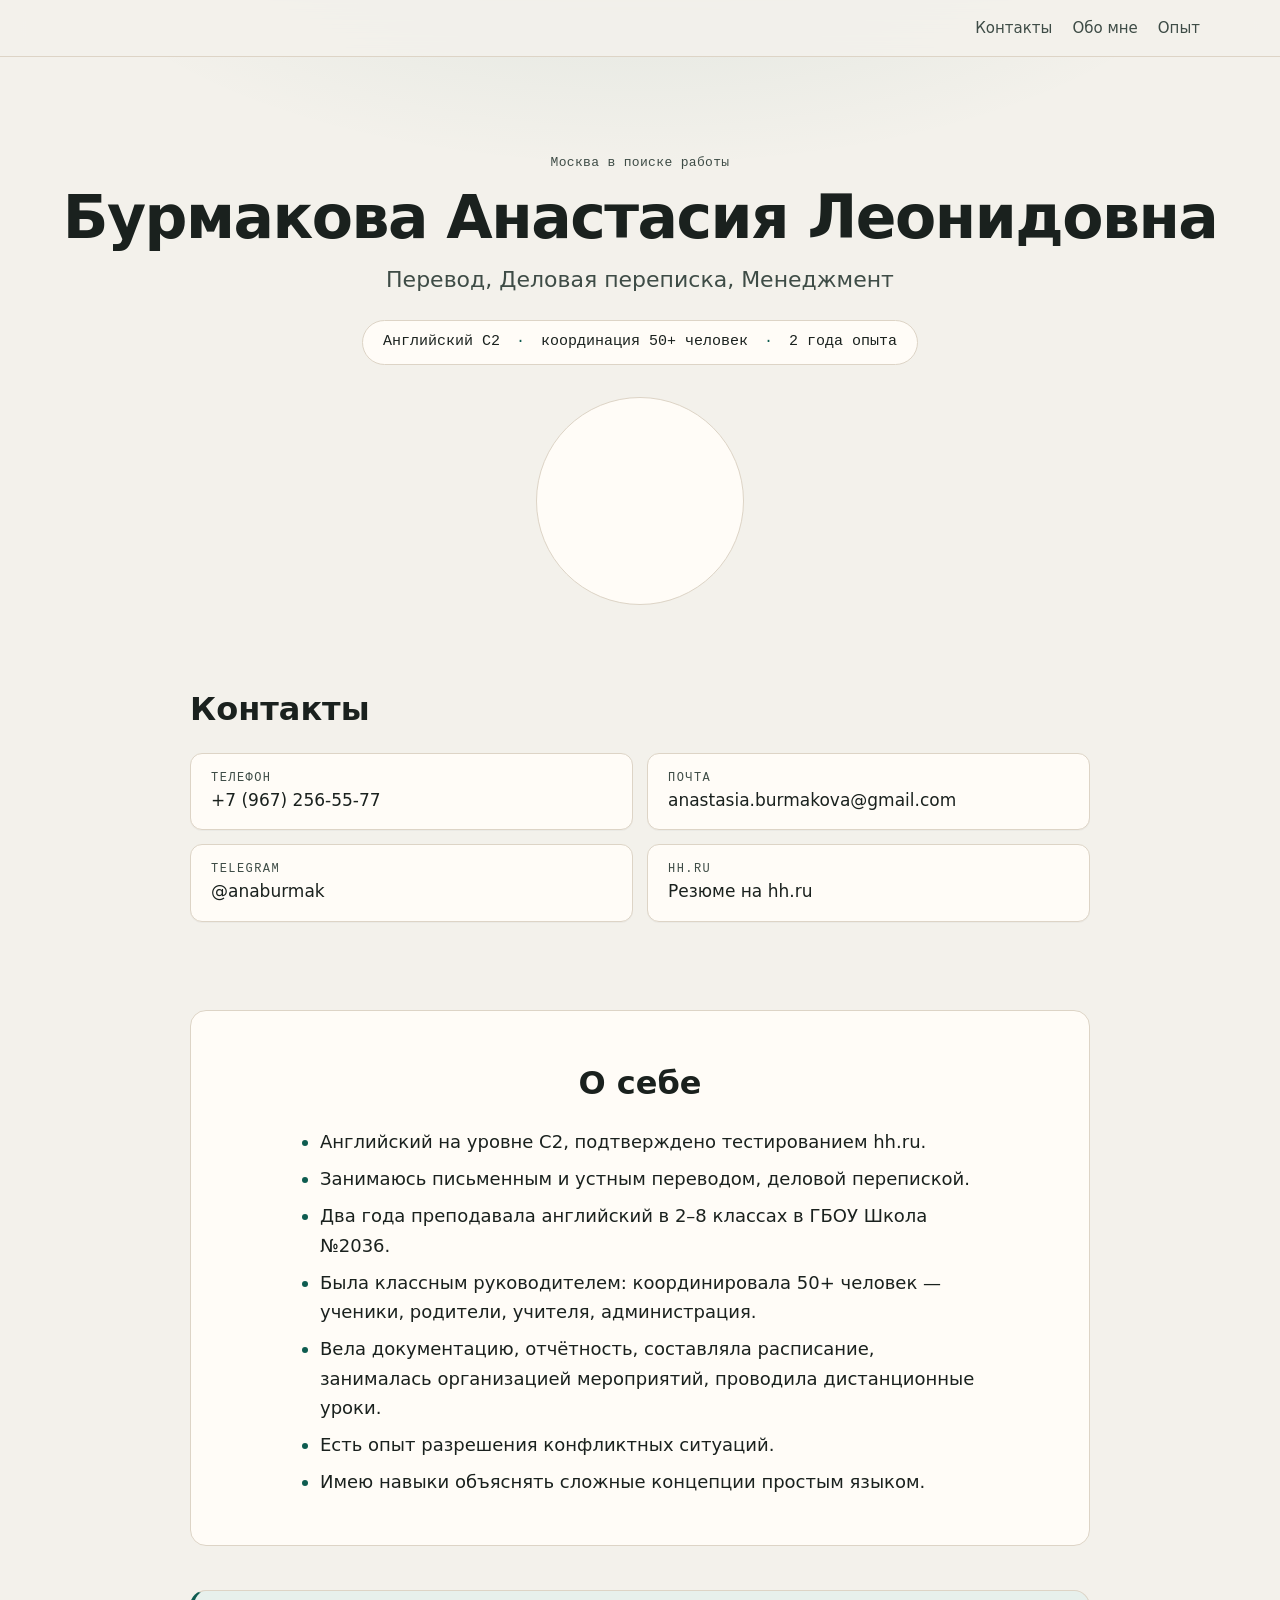
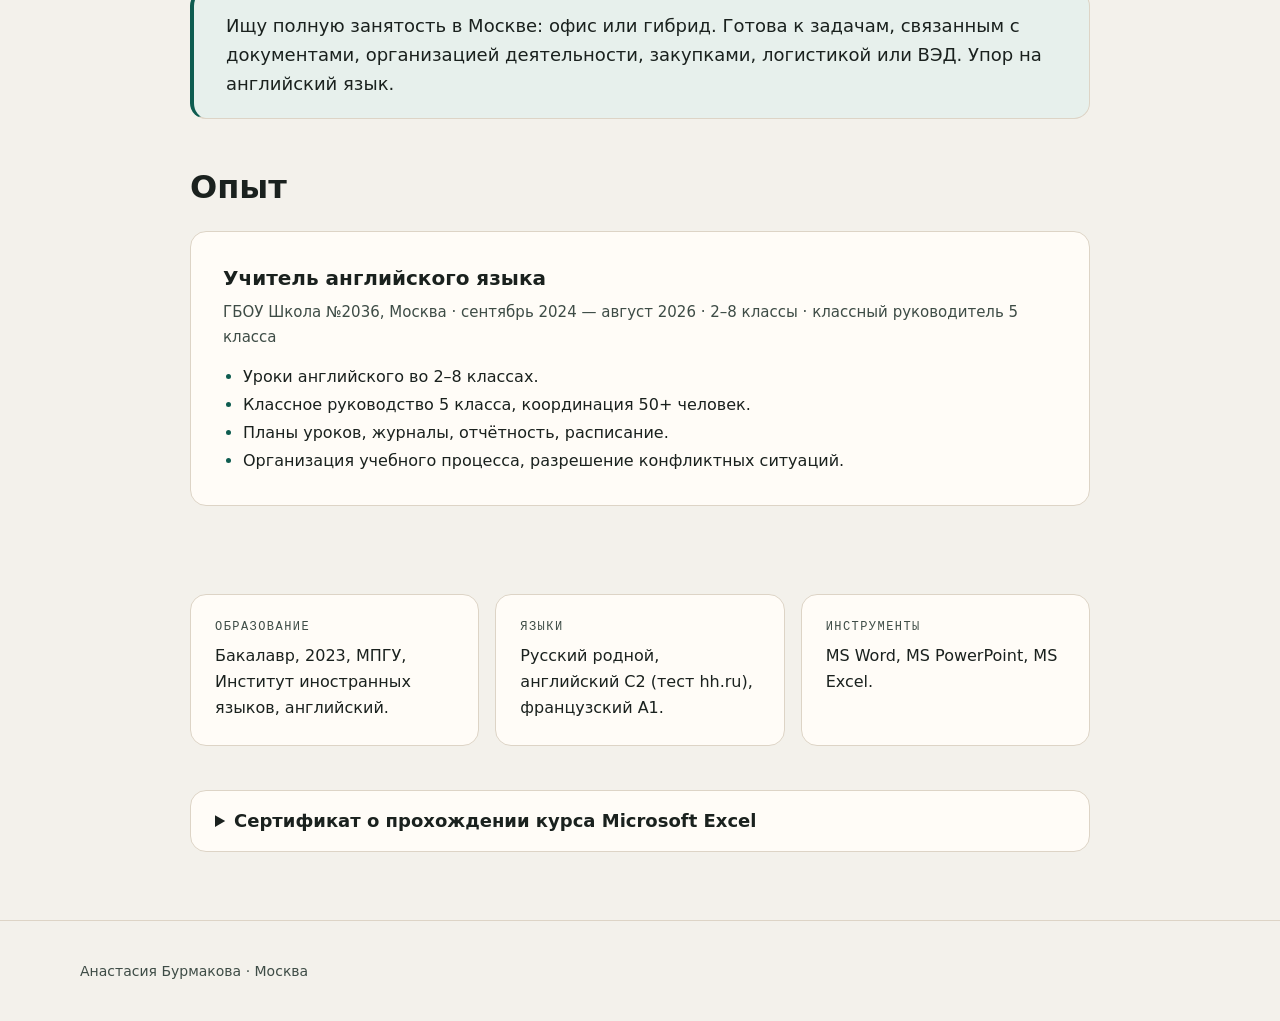
==== commit 9b6c1b88: "Add files via upload" ====
--- a/index.html
+++ b/index.html
@@ -1,4 +1,4 @@
-<!DOCTYPE html><html lang="ru" class="inter_e9f31f2d-module__ArrzUa__variable jetbrains_mono_afd89b7d-module__3Nd_6W__variable h-full scroll-smooth antialiased"><head><meta charSet="utf-8"/><meta name="viewport" content="width=device-width, initial-scale=1"/><link rel="preload" href="/AnastasiaBurmakova/next/static/media/70bc3e132a0a741e-s.p.3t6q91iet4nsy.woff2" as="font" crossorigin="" type="font/woff2"/><link rel="preload" href="/AnastasiaBurmakova/next/static/media/83afe278b6a6bb3c-s.p.2bn3s6zvc0dyp.woff2" as="font" crossorigin="" type="font/woff2"/><link rel="preload" href="/AnastasiaBurmakova/next/static/media/9c72aa0f40e4eef8-s.p.1y4-pdgsjb-pw.woff2" as="font" crossorigin="" type="font/woff2"/><link rel="preload" href="/AnastasiaBurmakova/next/static/media/cc545e633e20c56d-s.p.176arc174-8zp.woff2" as="font" crossorigin="" type="font/woff2"/><link rel="preload" as="image" href="/AnastasiaBurmakova/portrait.jpg"/><link rel="preload" href="/AnastasiaBurmakova/certificate.jpg" as="image"/><link rel="stylesheet" href="/AnastasiaBurmakova/next/static/chunks/1f8qr43fqn9g_.css" data-precedence="next"/><style>@font-face{font-family:Inter;font-style:normal;font-weight:100 900;font-display:swap;src:url(/AnastasiaBurmakova/next/static/media/2c55a0e60120577a-s.0-dom-5bn10r2.woff2)format("woff2");unicode-range:U+460-52F,U+1C80-1C8A,U+20B4,U+2DE0-2DFF,U+A640-A69F,U+FE2E-FE2F}@font-face{font-family:Inter;font-style:normal;font-weight:100 900;font-display:swap;src:url(/AnastasiaBurmakova/next/static/media/9c72aa0f40e4eef8-s.p.1y4-pdgsjb-pw.woff2)format("woff2");unicode-range:U+301,U+400-45F,U+490-491,U+4B0-4B1,U+2116}@font-face{font-family:Inter;font-style:normal;font-weight:100 900;font-display:swap;src:url(/AnastasiaBurmakova/next/static/media/ad66f9afd8947f86-s.3lvt2whj97whp.woff2)format("woff2");unicode-range:U+1F??}@font-face{font-family:Inter;font-style:normal;font-weight:100 900;font-display:swap;src:url(/AnastasiaBurmakova/next/static/media/5476f68d60460930-s.2uwcyprjm3xu3.woff2)format("woff2");unicode-range:U+370-377,U+37A-37F,U+384-38A,U+38C,U+38E-3A1,U+3A3-3FF}@font-face{font-family:Inter;font-style:normal;font-weight:100 900;font-display:swap;src:url(/AnastasiaBurmakova/next/static/media/2bbe8d2671613f1f-s.0k62hbripvv8p.woff2)format("woff2");unicode-range:U+102-103,U+110-111,U+128-129,U+168-169,U+1A0-1A1,U+1AF-1B0,U+300-301,U+303-304,U+308-309,U+323,U+329,U+1EA0-1EF9,U+20AB}@font-face{font-family:Inter;font-style:normal;font-weight:100 900;font-display:swap;src:url(/AnastasiaBurmakova/next/static/media/1bffadaabf893a1e-s.3-6t-g6q0vh0a.woff2)format("woff2");unicode-range:U+100-2BA,U+2BD-2C5,U+2C7-2CC,U+2CE-2D7,U+2DD-2FF,U+304,U+308,U+329,U+1D00-1DBF,U+1E00-1E9F,U+1EF2-1EFF,U+2020,U+20A0-20AB,U+20AD-20C0,U+2113,U+2C60-2C7F,U+A720-A7FF}@font-face{font-family:Inter;font-style:normal;font-weight:100 900;font-display:swap;src:url(/AnastasiaBurmakova/next/static/media/83afe278b6a6bb3c-s.p.2bn3s6zvc0dyp.woff2)format("woff2");unicode-range:U+??,U+131,U+152-153,U+2BB-2BC,U+2C6,U+2DA,U+2DC,U+304,U+308,U+329,U+2000-206F,U+20AC,U+2122,U+2191,U+2193,U+2212,U+2215,U+FEFF,U+FFFD}@font-face{font-family:Inter Fallback;src:local(Arial);ascent-override:90.44%;descent-override:22.52%;line-gap-override:0.0%;size-adjust:107.12%}.inter_e9f31f2d-module__ArrzUa__className{font-family:Inter,Inter Fallback;font-style:normal}.inter_e9f31f2d-module__ArrzUa__variable{--font-source-sans:"Inter", "Inter Fallback"}
+<!DOCTYPE html><html lang="ru" class="inter_e9f31f2d-module__ArrzUa__variable jetbrains_mono_afd89b7d-module__3Nd_6W__variable h-full scroll-smooth antialiased"><head><meta charSet="utf-8"/><meta name="viewport" content="width=device-width, initial-scale=1"/><link rel="preload" href="/AnastasiaBurmakova/next/static/media/70bc3e132a0a741e-s.p.3t6q91iet4nsy.woff2" as="font" crossorigin="" type="font/woff2"/><link rel="preload" href="/AnastasiaBurmakova/next/static/media/83afe278b6a6bb3c-s.p.2bn3s6zvc0dyp.woff2" as="font" crossorigin="" type="font/woff2"/><link rel="preload" href="/AnastasiaBurmakova/next/static/media/9c72aa0f40e4eef8-s.p.1y4-pdgsjb-pw.woff2" as="font" crossorigin="" type="font/woff2"/><link rel="preload" href="/AnastasiaBurmakova/next/static/media/cc545e633e20c56d-s.p.176arc174-8zp.woff2" as="font" crossorigin="" type="font/woff2"/><link rel="preload" as="image" href="/AnastasiaBurmakova/portrait.jpg"/><link rel="preload" href="/AnastasiaBurmakova/certificate.jpg" as="image"/><link rel="stylesheet" href="/AnastasiaBurmakova/next/static/chunks/16hy1v4rs3rrl.css" data-precedence="next"/><style>@font-face{font-family:Inter;font-style:normal;font-weight:100 900;font-display:swap;src:url(/AnastasiaBurmakova/next/static/media/2c55a0e60120577a-s.0-dom-5bn10r2.woff2)format("woff2");unicode-range:U+460-52F,U+1C80-1C8A,U+20B4,U+2DE0-2DFF,U+A640-A69F,U+FE2E-FE2F}@font-face{font-family:Inter;font-style:normal;font-weight:100 900;font-display:swap;src:url(/AnastasiaBurmakova/next/static/media/9c72aa0f40e4eef8-s.p.1y4-pdgsjb-pw.woff2)format("woff2");unicode-range:U+301,U+400-45F,U+490-491,U+4B0-4B1,U+2116}@font-face{font-family:Inter;font-style:normal;font-weight:100 900;font-display:swap;src:url(/AnastasiaBurmakova/next/static/media/ad66f9afd8947f86-s.3lvt2whj97whp.woff2)format("woff2");unicode-range:U+1F??}@font-face{font-family:Inter;font-style:normal;font-weight:100 900;font-display:swap;src:url(/AnastasiaBurmakova/next/static/media/5476f68d60460930-s.2uwcyprjm3xu3.woff2)format("woff2");unicode-range:U+370-377,U+37A-37F,U+384-38A,U+38C,U+38E-3A1,U+3A3-3FF}@font-face{font-family:Inter;font-style:normal;font-weight:100 900;font-display:swap;src:url(/AnastasiaBurmakova/next/static/media/2bbe8d2671613f1f-s.0k62hbripvv8p.woff2)format("woff2");unicode-range:U+102-103,U+110-111,U+128-129,U+168-169,U+1A0-1A1,U+1AF-1B0,U+300-301,U+303-304,U+308-309,U+323,U+329,U+1EA0-1EF9,U+20AB}@font-face{font-family:Inter;font-style:normal;font-weight:100 900;font-display:swap;src:url(/AnastasiaBurmakova/next/static/media/1bffadaabf893a1e-s.3-6t-g6q0vh0a.woff2)format("woff2");unicode-range:U+100-2BA,U+2BD-2C5,U+2C7-2CC,U+2CE-2D7,U+2DD-2FF,U+304,U+308,U+329,U+1D00-1DBF,U+1E00-1E9F,U+1EF2-1EFF,U+2020,U+20A0-20AB,U+20AD-20C0,U+2113,U+2C60-2C7F,U+A720-A7FF}@font-face{font-family:Inter;font-style:normal;font-weight:100 900;font-display:swap;src:url(/AnastasiaBurmakova/next/static/media/83afe278b6a6bb3c-s.p.2bn3s6zvc0dyp.woff2)format("woff2");unicode-range:U+??,U+131,U+152-153,U+2BB-2BC,U+2C6,U+2DA,U+2DC,U+304,U+308,U+329,U+2000-206F,U+20AC,U+2122,U+2191,U+2193,U+2212,U+2215,U+FEFF,U+FFFD}@font-face{font-family:Inter Fallback;src:local(Arial);ascent-override:90.44%;descent-override:22.52%;line-gap-override:0.0%;size-adjust:107.12%}.inter_e9f31f2d-module__ArrzUa__className{font-family:Inter,Inter Fallback;font-style:normal}.inter_e9f31f2d-module__ArrzUa__variable{--font-source-sans:"Inter", "Inter Fallback"}
 @font-face{font-family:JetBrains Mono;font-style:normal;font-weight:100 800;font-display:swap;src:url(/AnastasiaBurmakova/next/static/media/13bf9871fe164e7f-s.2f7nqdagzwx2-.woff2)format("woff2");unicode-range:U+460-52F,U+1C80-1C8A,U+20B4,U+2DE0-2DFF,U+A640-A69F,U+FE2E-FE2F}@font-face{font-family:JetBrains Mono;font-style:normal;font-weight:100 800;font-display:swap;src:url(/AnastasiaBurmakova/next/static/media/cc545e633e20c56d-s.p.176arc174-8zp.woff2)format("woff2");unicode-range:U+301,U+400-45F,U+490-491,U+4B0-4B1,U+2116}@font-face{font-family:JetBrains Mono;font-style:normal;font-weight:100 800;font-display:swap;src:url(/AnastasiaBurmakova/next/static/media/71b036adf157cdcf-s.0bp8oijd_gu96.woff2)format("woff2");unicode-range:U+370-377,U+37A-37F,U+384-38A,U+38C,U+38E-3A1,U+3A3-3FF}@font-face{font-family:JetBrains Mono;font-style:normal;font-weight:100 800;font-display:swap;src:url(/AnastasiaBurmakova/next/static/media/89b21bb081cb7469-s.1fby2rem9ngyr.woff2)format("woff2");unicode-range:U+102-103,U+110-111,U+128-129,U+168-169,U+1A0-1A1,U+1AF-1B0,U+300-301,U+303-304,U+308-309,U+323,U+329,U+1EA0-1EF9,U+20AB}@font-face{font-family:JetBrains Mono;font-style:normal;font-weight:100 800;font-display:swap;src:url(/AnastasiaBurmakova/next/static/media/3fe682a82f50d426-s.0vfdmo25voy_0.woff2)format("woff2");unicode-range:U+100-2BA,U+2BD-2C5,U+2C7-2CC,U+2CE-2D7,U+2DD-2FF,U+304,U+308,U+329,U+1D00-1DBF,U+1E00-1E9F,U+1EF2-1EFF,U+2020,U+20A0-20AB,U+20AD-20C0,U+2113,U+2C60-2C7F,U+A720-A7FF}@font-face{font-family:JetBrains Mono;font-style:normal;font-weight:100 800;font-display:swap;src:url(/AnastasiaBurmakova/next/static/media/70bc3e132a0a741e-s.p.3t6q91iet4nsy.woff2)format("woff2");unicode-range:U+??,U+131,U+152-153,U+2BB-2BC,U+2C6,U+2DA,U+2DC,U+304,U+308,U+329,U+2000-206F,U+20AC,U+2122,U+2191,U+2193,U+2212,U+2215,U+FEFF,U+FFFD}@font-face{font-family:JetBrains Mono Fallback;src:local(Arial);ascent-override:75.79%;descent-override:22.29%;line-gap-override:0.0%;size-adjust:134.59%}.jetbrains_mono_afd89b7d-module__3Nd_6W__className{font-family:JetBrains Mono,JetBrains Mono Fallback;font-style:normal}.jetbrains_mono_afd89b7d-module__3Nd_6W__variable{--font-mono-face:"JetBrains Mono", "JetBrains Mono Fallback"}
-@layer properties{@supports (((-webkit-hyphens:none)) and (not (margin-trim:inline))) or ((-moz-orient:inline) and (not (color:rgb(from red r g b)))){:root,:host{--shimmer-angle:20deg}*,:before,:after,::backdrop{--tw-space-y-reverse:0;--tw-border-style:solid;--tw-gradient-position:initial;--tw-gradient-from:#0000;--tw-gradient-via:#0000;--tw-gradient-to:#0000;--tw-gradient-stops:initial;--tw-gradient-via-stops:initial;--tw-gradient-from-position:0%;--tw-gradient-via-position:50%;--tw-gradient-to-position:100%;--tw-leading:initial;--tw-font-weight:initial;--tw-tracking:initial;--tw-outline-style:solid;--tw-backdrop-blur:initial;--tw-backdrop-brightness:initial;--tw-backdrop-contrast:initial;--tw-backdrop-grayscale:initial;--tw-backdrop-hue-rotate:initial;--tw-backdrop-invert:initial;--tw-backdrop-opacity:initial;--tw-backdrop-saturate:initial;--tw-backdrop-sepia:initial;--tw-translate-x:0;--tw-translate-y:0;--tw-translate-z:0;--tw-shadow:0 0 #0000;--tw-shadow-color:initial;--tw-shadow-alpha:100%;--tw-inset-shadow:0 0 #0000;--tw-inset-shadow-color:initial;--tw-inset-shadow-alpha:100%;--tw-ring-color:initial;--tw-ring-shadow:0 0 #0000;--tw-inset-ring-color:initial;--tw-inset-ring-shadow:0 0 #0000;--tw-ring-inset:initial;--tw-ring-offset-width:0px;--tw-ring-offset-color:#fff;--tw-ring-offset-shadow:0 0 #0000;--tw-animation-delay:0s;--tw-animation-direction:normal;--tw-animation-duration:initial;--tw-animation-fill-mode:none;--tw-animation-iteration-count:1;--tw-enter-blur:0;--tw-enter-opacity:1;--tw-enter-rotate:0;--tw-enter-scale:1;--tw-enter-translate-x:0;--tw-enter-translate-y:0;--tw-exit-blur:0;--tw-exit-opacity:1;--tw-exit-rotate:0;--tw-exit-scale:1;--tw-exit-translate-x:0;--tw-exit-translate-y:0;--scroll-fade-t:0px;--scroll-fade-b:0px;--scroll-fade-s:0px;--scroll-fade-e:0px;--scroll-fade-mask:initial;--shimmer-image:initial;--shimmer-text-fill:initial}}}@layer theme{:root,:host{--font-sans:var(--font-source-sans), Inter, ui-sans-serif, system-ui, sans-serif;--color-white:#fff;--spacing:.25rem;--text-xs:.75rem;--text-xs--line-height:calc(1 / .75);--text-sm:.875rem;--text-sm--line-height:calc(1.25 / .875);--text-lg:1.125rem;--text-lg--line-height:calc(1.75 / 1.125);--text-xl:1.25rem;--text-xl--line-height:calc(1.75 / 1.25);--font-weight-medium:500;--font-weight-semibold:600;--font-weight-extrabold:800;--tracking-tight:-.025em;--tracking-wide:.025em;--leading-relaxed:1.625;--radius-md:calc(var(--radius) * .8);--blur-md:12px;--default-transition-duration:.15s;--default-transition-timing-function:cubic-bezier(.4, 0, .2, 1);--default-font-family:var(--font-source-sans), Inter, ui-sans-serif, system-ui, sans-serif;--default-mono-font-family:var(--font-mono-face), "JetBrains Mono", ui-monospace, monospace}}@layer base{*,:after,:before,::backdrop{box-sizing:border-box;border:0 solid;margin:0;padding:0}::file-selector-button{box-sizing:border-box;border:0 solid;margin:0;padding:0}html,:host{-webkit-text-size-adjust:100%;tab-size:4;line-height:1.5;font-family:var(--default-font-family,-apple-system, BlinkMacSystemFont, "Segoe UI", Roboto, "Helvetica Neue", "Noto Sans", Arial, sans-serif, "Apple Color Emoji", "Segoe UI Emoji", "Segoe UI Symbol", "Noto Color Emoji");font-feature-settings:var(--default-font-feature-settings,normal);font-variation-settings:var(--default-font-variation-settings,normal);-webkit-tap-highlight-color:transparent}hr{height:0;color:inherit;border-top-width:1px}abbr:where([title]){-webkit-text-decoration:underline dotted;text-decoration:underline dotted}h1,h2,h3,h4,h5,h6{font-size:inherit;font-weight:inherit}a{color:inherit;-webkit-text-decoration:inherit;-webkit-text-decoration:inherit;-webkit-text-decoration:inherit;-webkit-text-decoration:inherit;text-decoration:inherit}b,strong{font-weight:bolder}code,kbd,samp,pre{font-family:var(--default-mono-font-family,ui-monospace, SFMono-Regular, Menlo, Monaco, Consolas, "Liberation Mono", "Courier New", monospace);font-feature-settings:var(--default-mono-font-feature-settings,normal);font-variation-settings:var(--default-mono-font-variation-settings,normal);font-size:1em}small{font-size:80%}sub,sup{vertical-align:baseline;font-size:75%;line-height:0;position:relative}sub{bottom:-.25em}sup{top:-.5em}table{text-indent:0;border-color:inherit;border-collapse:collapse}:-moz-focusring:where(:not(iframe)){outline:auto}progress{vertical-align:baseline}summary{display:list-item}ol,ul,menu{list-style:none}img,svg,video,canvas,audio,iframe,embed,object{vertical-align:middle;display:block}img,video{max-width:100%;height:auto}button,input,select,optgroup,textarea{font:inherit;font-feature-settings:inherit;font-variation-settings:inherit;letter-spacing:inherit;color:inherit;opacity:1;background-color:#0000;border-radius:0}::file-selector-button{font:inherit;font-feature-settings:inherit;font-variation-settings:inherit;letter-spacing:inherit;color:inherit;opacity:1;background-color:#0000;border-radius:0}:where(select:is([multiple],[size])) optgroup{font-weight:bolder}:where(select:is([multiple],[size])) optgroup option{padding-inline-start:20px}::file-selector-button{margin-inline-end:4px}::placeholder{opacity:1}@supports (not ((-webkit-appearance:-apple-pay-button))) or (contain-intrinsic-size:1px){::placeholder{color:currentColor}@supports (color:color-mix(in lab, red, red)){::placeholder{color:color-mix(in oklab, currentcolor 50%, transparent)}}}textarea{resize:vertical}::-webkit-search-decoration{-webkit-appearance:none}::-webkit-date-and-time-value{min-height:1lh;text-align:inherit}::-webkit-datetime-edit{display:inline-flex}::-webkit-datetime-edit-fields-wrapper{padding:0}::-webkit-datetime-edit{padding-block:0}::-webkit-datetime-edit-year-field{padding-block:0}::-webkit-datetime-edit-month-field{padding-block:0}::-webkit-datetime-edit-day-field{padding-block:0}::-webkit-datetime-edit-hour-field{padding-block:0}::-webkit-datetime-edit-minute-field{padding-block:0}::-webkit-datetime-edit-second-field{padding-block:0}::-webkit-datetime-edit-millisecond-field{padding-block:0}::-webkit-datetime-edit-meridiem-field{padding-block:0}::-webkit-calendar-picker-indicator{line-height:1}:-moz-ui-invalid{box-shadow:none}button,input:where([type=button],[type=reset],[type=submit]){appearance:button}::file-selector-button{appearance:button}::-webkit-inner-spin-button{height:auto}::-webkit-outer-spin-button{height:auto}[hidden]:where(:not([hidden=until-found])){display:none!important}*{border-color:var(--border);outline-color:var(--ring)}@supports (color:color-mix(in lab, red, red)){*{outline-color:color-mix(in oklab, var(--ring) 50%, transparent)}}body{color:#e8ebf1;background-color:#07090d;background-image:radial-gradient(1000px 520px at 50% -12%,#3d8bff29,#0000 65%),none;background-position:0 0,0 0;background-repeat:repeat,repeat;background-size:auto,auto;background-attachment:fixed;background-origin:padding-box,padding-box;background-clip:border-box,border-box}html{font-family:var(--font-source-sans), Inter, ui-sans-serif, system-ui, sans-serif}::selection{color:#f7f9ff;background:#1f5fd6}}@layer components;@layer utilities{.visible{visibility:visible}.sr-only{clip-path:inset(50%);white-space:nowrap;border-width:0;width:1px;height:1px;margin:-1px;padding:0;position:absolute;overflow:hidden}.absolute{position:absolute}.relative{position:relative}.sticky{position:sticky}.top-0{top:0}.top-3{top:calc(var(--spacing) * 3)}.right-3\.5{right:calc(var(--spacing) * 3.5)}.z-10{z-index:10}.m-0{margin:0}.mx-auto{margin-inline:auto}.mt-2{margin-top:calc(var(--spacing) * 2)}.mt-3\.5{margin-top:calc(var(--spacing) * 3.5)}.mt-4{margin-top:calc(var(--spacing) * 4)}.mt-6{margin-top:calc(var(--spacing) * 6)}.mt-8{margin-top:calc(var(--spacing) * 8)}.mb-3{margin-bottom:calc(var(--spacing) * 3)}.mb-5{margin-bottom:calc(var(--spacing) * 5)}.block{display:block}.flex{display:flex}.grid{display:grid}.hidden{display:none}.inline-flex{display:inline-flex}.size-6{width:calc(var(--spacing) * 6);height:calc(var(--spacing) * 6)}.size-7{width:calc(var(--spacing) * 7);height:calc(var(--spacing) * 7)}.size-8{width:calc(var(--spacing) * 8);height:calc(var(--spacing) * 8)}.size-9{width:calc(var(--spacing) * 9);height:calc(var(--spacing) * 9)}.h-6{height:calc(var(--spacing) * 6)}.h-7{height:calc(var(--spacing) * 7)}.h-8{height:calc(var(--spacing) * 8)}.h-9{height:calc(var(--spacing) * 9)}.h-full{height:100%}.min-h-14{min-height:calc(var(--spacing) * 14)}.min-h-full{min-height:100%}.w-\[min\(1120px\,100\%\)\]{width:min(1120px,100%)}.w-\[min\(1120px\,calc\(100\%-40px\)\)\]{width:min(1120px,100% - 40px)}.w-full{width:100%}.max-w-\[680px\]{max-width:680px}.max-w-\[900px\]{max-width:900px}.shrink-0{flex-shrink:0}.origin-\[50\%_42\%\]{transform-origin:50% 42%}.scale-\[1\.1\]{scale:1.1}.cursor-pointer{cursor:pointer}.scroll-mt-20{scroll-margin-top:calc(var(--spacing) * 20)}.list-disc{list-style-type:disc}.list-none{list-style-type:none}.grid-cols-1{grid-template-columns:repeat(1,minmax(0,1fr))}.flex-col{flex-direction:column}.flex-wrap{flex-wrap:wrap}.items-center{align-items:center}.justify-center{justify-content:center}.justify-end{justify-content:flex-end}.gap-0\.5{gap:calc(var(--spacing) * .5)}.gap-1{gap:var(--spacing)}.gap-1\.5{gap:calc(var(--spacing) * 1.5)}.gap-3\.5{gap:calc(var(--spacing) * 3.5)}.gap-4{gap:calc(var(--spacing) * 4)}:where(.space-y-1>:not(:last-child)){--tw-space-y-reverse:0;margin-block-start:calc(var(--spacing) * var(--tw-space-y-reverse));margin-block-end:calc(var(--spacing) * calc(1 - var(--tw-space-y-reverse)))}:where(.space-y-2>:not(:last-child)){--tw-space-y-reverse:0;margin-block-start:calc(calc(var(--spacing) * 2) * var(--tw-space-y-reverse));margin-block-end:calc(calc(var(--spacing) * 2) * calc(1 - var(--tw-space-y-reverse)))}.gap-x-4{column-gap:calc(var(--spacing) * 4)}.gap-x-5{column-gap:calc(var(--spacing) * 5)}.gap-y-2{row-gap:calc(var(--spacing) * 2)}.scroll-smooth{scroll-behavior:smooth}.rounded-2xl{border-radius:calc(var(--radius) * 1.8)}.rounded-\[min\(var\(--radius-md\)\,10px\)\]{border-radius:min(var(--radius-md), 10px)}.rounded-\[min\(var\(--radius-md\)\,12px\)\]{border-radius:min(var(--radius-md), 12px)}.rounded-full{border-radius:3.40282e38px}.rounded-lg{border-radius:var(--radius)}.rounded-xl{border-radius:calc(var(--radius) * 1.4)}.border{border-style:var(--tw-border-style);border-width:1px}.border-t{border-top-style:var(--tw-border-style);border-top-width:1px}.border-b{border-bottom-style:var(--tw-border-style);border-bottom-width:1px}.border-l-4{border-left-style:var(--tw-border-style);border-left-width:4px}.border-\[\#2f7d55\]{border-color:#2f7d55}.border-\[\#222a38\]{border-color:#222a38}.border-border{border-color:var(--border)}.border-transparent{border-color:#0000}.border-l-\[\#3d8bff\]{border-left-color:#3d8bff}.bg-\[\#0d1118\]{background-color:#0d1118}.bg-\[\#07090d\]\/82{background-color:#07090dd1;background-color:lab(2.41637% -.101171 -1.8151/.82)}.bg-\[\#111620\]{background-color:#111620}.bg-background{background-color:var(--background)}.bg-destructive\/10{background-color:var(--destructive)}@supports (color:color-mix(in lab, red, red)){.bg-destructive\/10{background-color:color-mix(in oklab, var(--destructive) 10%, transparent)}}.bg-primary{background-color:var(--primary)}.bg-secondary{background-color:var(--secondary)}.bg-white\/2{background-color:#ffffff05}@supports (color:color-mix(in lab, red, red)){.bg-white\/2{background-color:color-mix(in oklab, var(--color-white) 2%, transparent)}}.bg-linear-to-b{--tw-gradient-position:to bottom}@supports (background-image:linear-gradient(in lab, red, red)){.bg-linear-to-b{--tw-gradient-position:to bottom in oklab}}.bg-linear-to-b{background-image:linear-gradient(var(--tw-gradient-stops))}.from-\[\#151b27\]{--tw-gradient-from:#151b27;--tw-gradient-stops:var(--tw-gradient-via-stops,var(--tw-gradient-position), var(--tw-gradient-from) var(--tw-gradient-from-position), var(--tw-gradient-to) var(--tw-gradient-to-position))}.to-\[\#111620\]{--tw-gradient-to:#111620;--tw-gradient-stops:var(--tw-gradient-via-stops,var(--tw-gradient-position), var(--tw-gradient-from) var(--tw-gradient-from-position), var(--tw-gradient-to) var(--tw-gradient-to-position))}.bg-clip-padding{background-clip:padding-box}.object-cover{object-fit:cover}.object-\[50\%_42\%\]{object-position:50% 42%}.p-0{padding:0}.p-6{padding:calc(var(--spacing) * 6)}.px-2{padding-inline:calc(var(--spacing) * 2)}.px-2\.5{padding-inline:calc(var(--spacing) * 2.5)}.px-5{padding-inline:calc(var(--spacing) * 5)}.px-6{padding-inline:calc(var(--spacing) * 6)}.py-2{padding-block:calc(var(--spacing) * 2)}.py-2\.5{padding-block:calc(var(--spacing) * 2.5)}.py-4{padding-block:calc(var(--spacing) * 4)}.py-5{padding-block:calc(var(--spacing) * 5)}.py-8{padding-block:calc(var(--spacing) * 8)}.py-10{padding-block:calc(var(--spacing) * 10)}.py-11{padding-block:calc(var(--spacing) * 11)}.pt-16{padding-top:calc(var(--spacing) * 16)}.pr-24{padding-right:calc(var(--spacing) * 24)}.pb-9{padding-bottom:calc(var(--spacing) * 9)}.pb-11{padding-bottom:calc(var(--spacing) * 11)}.pl-5{padding-left:calc(var(--spacing) * 5)}.text-center{text-align:center}.text-left{text-align:left}.font-mono{font-family:var(--font-mono-face), "JetBrains Mono", ui-monospace, monospace}.font-sans{font-family:var(--font-source-sans), Inter, ui-sans-serif, system-ui, sans-serif}.text-lg{font-size:var(--text-lg);line-height:var(--tw-leading,var(--text-lg--line-height))}.text-sm{font-size:var(--text-sm);line-height:var(--tw-leading,var(--text-sm--line-height))}.text-xl{font-size:var(--text-xl);line-height:var(--tw-leading,var(--text-xl--line-height))}.text-xs{font-size:var(--text-xs);line-height:var(--tw-leading,var(--text-xs--line-height))}.text-\[0\.8rem\]{font-size:.8rem}.text-\[11px\]{font-size:11px}.text-\[13px\]{font-size:13px}.text-\[15px\]{font-size:15px}.text-\[17px\]{font-size:17px}.text-\[clamp\(1\.5rem\,3\.2vw\,2rem\)\]{font-size:clamp(1.5rem,3.2vw,2rem)}.text-\[clamp\(2rem\,6vw\,3\.75rem\)\]{font-size:clamp(2rem,6vw,3.75rem)}.text-\[clamp\(17px\,2\.4vw\,22px\)\]{font-size:clamp(17px,2.4vw,22px)}.leading-\[1\.15\]{--tw-leading:1.15;line-height:1.15}.leading-relaxed{--tw-leading:var(--leading-relaxed);line-height:var(--leading-relaxed)}.font-extrabold{--tw-font-weight:var(--font-weight-extrabold);font-weight:var(--font-weight-extrabold)}.font-medium{--tw-font-weight:var(--font-weight-medium);font-weight:var(--font-weight-medium)}.font-semibold{--tw-font-weight:var(--font-weight-semibold);font-weight:var(--font-weight-semibold)}.tracking-\[0\.08em\]{--tw-tracking:.08em;letter-spacing:.08em}.tracking-\[0\.12em\]{--tw-tracking:.12em;letter-spacing:.12em}.tracking-tight{--tw-tracking:var(--tracking-tight);letter-spacing:var(--tracking-tight)}.tracking-wide{--tw-tracking:var(--tracking-wide);letter-spacing:var(--tracking-wide)}.break-words{overflow-wrap:break-word}.whitespace-nowrap{white-space:nowrap}.text-\[\#7ee2a8\]{color:#7ee2a8}.text-\[\#9aa4b5\]{color:#9aa4b5}.text-\[\#e8ebf1\]{color:#e8ebf1}.text-destructive{color:var(--destructive)}.text-primary{color:var(--primary)}.text-primary-foreground{color:var(--primary-foreground)}.text-secondary-foreground{color:var(--secondary-foreground)}.uppercase{text-transform:uppercase}.no-underline{text-decoration-line:none}.underline-offset-4{text-underline-offset:4px}.antialiased{-webkit-font-smoothing:antialiased;-moz-osx-font-smoothing:grayscale}.opacity-100{opacity:1}.outline{outline-style:var(--tw-outline-style);outline-width:1px}.backdrop-blur-md{--tw-backdrop-blur:blur(var(--blur-md));-webkit-backdrop-filter:var(--tw-backdrop-blur,) var(--tw-backdrop-brightness,) var(--tw-backdrop-contrast,) var(--tw-backdrop-grayscale,) var(--tw-backdrop-hue-rotate,) var(--tw-backdrop-invert,) var(--tw-backdrop-opacity,) var(--tw-backdrop-saturate,) var(--tw-backdrop-sepia,);backdrop-filter:var(--tw-backdrop-blur,) var(--tw-backdrop-brightness,) var(--tw-backdrop-contrast,) var(--tw-backdrop-grayscale,) var(--tw-backdrop-hue-rotate,) var(--tw-backdrop-invert,) var(--tw-backdrop-opacity,) var(--tw-backdrop-saturate,) var(--tw-backdrop-sepia,)}.transition{transition-property:color,background-color,border-color,outline-color,text-decoration-color,fill,stroke,--tw-gradient-from,--tw-gradient-via,--tw-gradient-to,opacity,box-shadow,transform,translate,scale,rotate,filter,-webkit-backdrop-filter,backdrop-filter,display,content-visibility,overlay,pointer-events;transition-timing-function:var(--tw-ease,var(--default-transition-timing-function));transition-duration:var(--tw-duration,var(--default-transition-duration))}.transition-all{transition-property:all;transition-timing-function:var(--tw-ease,var(--default-transition-timing-function));transition-duration:var(--tw-duration,var(--default-transition-duration))}.outline-none{--tw-outline-style:none;outline-style:none}.select-none{-webkit-user-select:none;user-select:none}.marker\:text-\[\#3d8bff\] ::marker{color:#3d8bff}.marker\:text-\[\#3d8bff\]::marker{color:#3d8bff}.marker\:text-\[\#3d8bff\] ::-webkit-details-marker{color:#3d8bff}.marker\:text-\[\#3d8bff\]::-webkit-details-marker{color:#3d8bff}.marker\:text-\[\#9aa4b5\] ::marker{color:#9aa4b5}.marker\:text-\[\#9aa4b5\]::marker{color:#9aa4b5}.marker\:text-\[\#9aa4b5\] ::-webkit-details-marker{color:#9aa4b5}.marker\:text-\[\#9aa4b5\]::-webkit-details-marker{color:#9aa4b5}@media (hover:hover){.hover\:-translate-y-px:hover{--tw-translate-y:-1px;translate:var(--tw-translate-x) var(--tw-translate-y)}.hover\:border-\[\#3a4558\]:hover{border-color:#3a4558}.hover\:bg-\[color-mix\(in_oklch\,var\(--secondary\)\,var\(--foreground\)_5\%\)\]:hover{background-color:var(--secondary)}@supports (color:color-mix(in lab, red, red)){.hover\:bg-\[color-mix\(in_oklch\,var\(--secondary\)\,var\(--foreground\)_5\%\)\]:hover{background-color:color-mix(in oklch,var(--secondary),var(--foreground) 5%)}}.hover\:bg-destructive\/20:hover{background-color:var(--destructive)}@supports (color:color-mix(in lab, red, red)){.hover\:bg-destructive\/20:hover{background-color:color-mix(in oklab, var(--destructive) 20%, transparent)}}.hover\:bg-muted:hover{background-color:var(--muted)}.hover\:bg-primary\/80:hover{background-color:var(--primary)}@supports (color:color-mix(in lab, red, red)){.hover\:bg-primary\/80:hover{background-color:color-mix(in oklab, var(--primary) 80%, transparent)}}.hover\:text-\[\#3d8bff\]:hover{color:#3d8bff}.hover\:text-foreground:hover{color:var(--foreground)}.hover\:underline:hover{text-decoration-line:underline}}.focus-visible\:border-destructive\/40:focus-visible{border-color:var(--destructive)}@supports (color:color-mix(in lab, red, red)){.focus-visible\:border-destructive\/40:focus-visible{border-color:color-mix(in oklab, var(--destructive) 40%, transparent)}}.focus-visible\:border-ring:focus-visible{border-color:var(--ring)}.focus-visible\:ring-3:focus-visible{--tw-ring-shadow:var(--tw-ring-inset,) 0 0 0 calc(3px + var(--tw-ring-offset-width)) var(--tw-ring-color,currentcolor);box-shadow:var(--tw-inset-shadow), var(--tw-inset-ring-shadow), var(--tw-ring-offset-shadow), var(--tw-ring-shadow), var(--tw-shadow)}.focus-visible\:ring-destructive\/20:focus-visible{--tw-ring-color:var(--destructive)}@supports (color:color-mix(in lab, red, red)){.focus-visible\:ring-destructive\/20:focus-visible{--tw-ring-color:color-mix(in oklab, var(--destructive) 20%, transparent)}}.focus-visible\:ring-ring\/50:focus-visible{--tw-ring-color:var(--ring)}@supports (color:color-mix(in lab, red, red)){.focus-visible\:ring-ring\/50:focus-visible{--tw-ring-color:color-mix(in oklab, var(--ring) 50%, transparent)}}.focus-visible\:outline-2:focus-visible{outline-style:var(--tw-outline-style);outline-width:2px}.focus-visible\:outline-offset-\[3px\]:focus-visible{outline-offset:3px}.focus-visible\:outline-\[\#3d8bff\]:focus-visible{outline-color:#3d8bff}.active\:not-aria-\[haspopup\]\:translate-y-px:active:not([aria-haspopup]){--tw-translate-y:1px;translate:var(--tw-translate-x) var(--tw-translate-y)}.disabled\:pointer-events-none:disabled{pointer-events:none}.disabled\:opacity-50:disabled{opacity:.5}:where([data-slot=button-group]) .in-data-\[slot\=button-group\]\:rounded-lg{border-radius:var(--radius)}.has-data-\[icon\=inline-end\]\:pr-1\.5:has([data-icon=inline-end]){padding-right:calc(var(--spacing) * 1.5)}.has-data-\[icon\=inline-end\]\:pr-2:has([data-icon=inline-end]){padding-right:calc(var(--spacing) * 2)}.has-data-\[icon\=inline-start\]\:pl-1\.5:has([data-icon=inline-start]){padding-left:calc(var(--spacing) * 1.5)}.has-data-\[icon\=inline-start\]\:pl-2:has([data-icon=inline-start]){padding-left:calc(var(--spacing) * 2)}.aria-expanded\:bg-muted[aria-expanded=true]{background-color:var(--muted)}.aria-expanded\:bg-secondary[aria-expanded=true]{background-color:var(--secondary)}.aria-expanded\:text-foreground[aria-expanded=true]{color:var(--foreground)}.aria-expanded\:text-secondary-foreground[aria-expanded=true]{color:var(--secondary-foreground)}.aria-invalid\:border-destructive[aria-invalid=true]{border-color:var(--destructive)}.aria-invalid\:ring-3[aria-invalid=true]{--tw-ring-shadow:var(--tw-ring-inset,) 0 0 0 calc(3px + var(--tw-ring-offset-width)) var(--tw-ring-color,currentcolor);box-shadow:var(--tw-inset-shadow), var(--tw-inset-ring-shadow), var(--tw-ring-offset-shadow), var(--tw-ring-shadow), var(--tw-shadow)}.aria-invalid\:ring-destructive\/20[aria-invalid=true]{--tw-ring-color:var(--destructive)}@supports (color:color-mix(in lab, red, red)){.aria-invalid\:ring-destructive\/20[aria-invalid=true]{--tw-ring-color:color-mix(in oklab, var(--destructive) 20%, transparent)}}@media (min-width:40rem){.sm\:grid-cols-2{grid-template-columns:repeat(2,minmax(0,1fr))}.sm\:grid-cols-3{grid-template-columns:repeat(3,minmax(0,1fr))}.sm\:p-8{padding:calc(var(--spacing) * 8)}.sm\:px-6{padding-inline:calc(var(--spacing) * 6)}.sm\:px-8{padding-inline:calc(var(--spacing) * 8)}.sm\:px-14{padding-inline:calc(var(--spacing) * 14)}.sm\:py-12{padding-block:calc(var(--spacing) * 12)}.sm\:pt-24{padding-top:calc(var(--spacing) * 24)}.sm\:opacity-0{opacity:0}@media (hover:hover){.sm\:group-hover\:opacity-100:is(:where(.group):hover *){opacity:1}}.sm\:group-focus-visible\:opacity-100:is(:where(.group):focus-visible *){opacity:1}}.dark\:border-input:is(.dark *){border-color:var(--input)}.dark\:bg-destructive\/20:is(.dark *){background-color:var(--destructive)}@supports (color:color-mix(in lab, red, red)){.dark\:bg-destructive\/20:is(.dark *){background-color:color-mix(in oklab, var(--destructive) 20%, transparent)}}.dark\:bg-input\/30:is(.dark *){background-color:var(--input)}@supports (color:color-mix(in lab, red, red)){.dark\:bg-input\/30:is(.dark *){background-color:color-mix(in oklab, var(--input) 30%, transparent)}}@media (hover:hover){.dark\:hover\:bg-destructive\/30:is(.dark *):hover{background-color:var(--destructive)}@supports (color:color-mix(in lab, red, red)){.dark\:hover\:bg-destructive\/30:is(.dark *):hover{background-color:color-mix(in oklab, var(--destructive) 30%, transparent)}}.dark\:hover\:bg-input\/50:is(.dark *):hover{background-color:var(--input)}@supports (color:color-mix(in lab, red, red)){.dark\:hover\:bg-input\/50:is(.dark *):hover{background-color:color-mix(in oklab, var(--input) 50%, transparent)}}.dark\:hover\:bg-muted\/50:is(.dark *):hover{background-color:var(--muted)}@supports (color:color-mix(in lab, red, red)){.dark\:hover\:bg-muted\/50:is(.dark *):hover{background-color:color-mix(in oklab, var(--muted) 50%, transparent)}}}.dark\:focus-visible\:ring-destructive\/40:is(.dark *):focus-visible{--tw-ring-color:var(--destructive)}@supports (color:color-mix(in lab, red, red)){.dark\:focus-visible\:ring-destructive\/40:is(.dark *):focus-visible{--tw-ring-color:color-mix(in oklab, var(--destructive) 40%, transparent)}}.dark\:aria-invalid\:border-destructive\/50:is(.dark *)[aria-invalid=true]{border-color:var(--destructive)}@supports (color:color-mix(in lab, red, red)){.dark\:aria-invalid\:border-destructive\/50:is(.dark *)[aria-invalid=true]{border-color:color-mix(in oklab, var(--destructive) 50%, transparent)}}.dark\:aria-invalid\:ring-destructive\/40:is(.dark *)[aria-invalid=true]{--tw-ring-color:var(--destructive)}@supports (color:color-mix(in lab, red, red)){.dark\:aria-invalid\:ring-destructive\/40:is(.dark *)[aria-invalid=true]{--tw-ring-color:color-mix(in oklab, var(--destructive) 40%, transparent)}}.\[\&_svg\]\:pointer-events-none svg{pointer-events:none}.\[\&_svg\]\:shrink-0 svg{flex-shrink:0}.\[\&_svg\:not\(\[class\*\=\'size-\'\]\)\]\:size-3 svg:not([class*=size-]){width:calc(var(--spacing) * 3);height:calc(var(--spacing) * 3)}.\[\&_svg\:not\(\[class\*\=\'size-\'\]\)\]\:size-3\.5 svg:not([class*=size-]){width:calc(var(--spacing) * 3.5);height:calc(var(--spacing) * 3.5)}.\[\&_svg\:not\(\[class\*\=\'size-\'\]\)\]\:size-4 svg:not([class*=size-]){width:calc(var(--spacing) * 4);height:calc(var(--spacing) * 4)}}@property --tw-animation-delay{syntax:"*";inherits:false;initial-value:0s}@property --tw-animation-direction{syntax:"*";inherits:false;initial-value:normal}@property --tw-animation-duration{syntax:"*";inherits:false}@property --tw-animation-fill-mode{syntax:"*";inherits:false;initial-value:none}@property --tw-animation-iteration-count{syntax:"*";inherits:false;initial-value:1}@property --tw-enter-blur{syntax:"*";inherits:false;initial-value:0}@property --tw-enter-opacity{syntax:"*";inherits:false;initial-value:1}@property --tw-enter-rotate{syntax:"*";inherits:false;initial-value:0}@property --tw-enter-scale{syntax:"*";inherits:false;initial-value:1}@property --tw-enter-translate-x{syntax:"*";inherits:false;initial-value:0}@property --tw-enter-translate-y{syntax:"*";inherits:false;initial-value:0}@property --tw-exit-blur{syntax:"*";inherits:false;initial-value:0}@property --tw-exit-opacity{syntax:"*";inherits:false;initial-value:1}@property --tw-exit-rotate{syntax:"*";inherits:false;initial-value:0}@property --tw-exit-scale{syntax:"*";inherits:false;initial-value:1}@property --tw-exit-translate-x{syntax:"*";inherits:false;initial-value:0}@property --tw-exit-translate-y{syntax:"*";inherits:false;initial-value:0}@property --scroll-fade-t{syntax:"<length-percentage>";inherits:false;initial-value:0}@property --scroll-fade-b{syntax:"<length-percentage>";inherits:false;initial-value:0}@property --scroll-fade-s{syntax:"<length-percentage>";inherits:false;initial-value:0}@property --scroll-fade-e{syntax:"<length-percentage>";inherits:false;initial-value:0}@property --scroll-fade-mask{syntax:"*";inherits:false}@property --shimmer-angle{syntax:"<angle>";inherits:true;initial-value:20deg}@property --shimmer-image{syntax:"*";inherits:false}@property --shimmer-text-fill{syntax:"*";inherits:false}@media (prefers-reduced-motion:reduce){.shimmer{-webkit-text-fill-color:currentColor;background-image:none;animation:none}}:root{--background:#07090d;--foreground:#e8ebf1;--card:#111620;--card-foreground:#e8ebf1;--popover:#111620;--popover-foreground:#e8ebf1;--primary:#3d8bff;--primary-foreground:#f7f9ff;--secondary:#151b27;--secondary-foreground:#e8ebf1;--muted:#151b27;--muted-foreground:#9aa4b5;--accent:#3d8bff;--accent-foreground:#f7f9ff;--destructive:#ff3b4d;--border:#222a38;--input:#222a38;--ring:#3d8bff;--chart-1:#d4d4d4;--chart-2:#737373;--chart-3:#525252;--chart-4:#404040;--chart-5:#262626;--radius:.4rem;--sidebar:#fafafa;--sidebar-foreground:#0a0a0a;--sidebar-primary:#171717;--sidebar-primary-foreground:#fafafa;--sidebar-accent:#f5f5f5;--sidebar-accent-foreground:#171717;--sidebar-border:#e5e5e5;--sidebar-ring:#a1a1a1}@supports (color:lab(0% 0 0)){:root{--chart-1:lab(84.92% 0 -.0000119209);--chart-2:lab(48.496% 0 0);--chart-3:lab(34.924% 0 0);--chart-4:lab(27.036% 0 0);--chart-5:lab(15.204% 0 -.00000596046);--sidebar:lab(98.26% 0 0);--sidebar-foreground:lab(2.75381% 0 0);--sidebar-primary:lab(7.78201% -.0000149012 0);--sidebar-primary-foreground:lab(98.26% 0 0);--sidebar-accent:lab(96.52% -.0000298023 .0000119209);--sidebar-accent-foreground:lab(7.78201% -.0000149012 0);--sidebar-border:lab(90.952% 0 -.0000119209);--sidebar-ring:lab(66.128% -.0000298023 .0000119209)}}.dark{--background:#0a0a0a;--foreground:#fafafa;--card:#171717;--card-foreground:#fafafa;--popover:#171717;--popover-foreground:#fafafa;--primary:#e5e5e5;--primary-foreground:#171717;--secondary:#262626;--secondary-foreground:#fafafa;--muted:#262626;--muted-foreground:#a1a1a1;--accent:#262626;--accent-foreground:#fafafa;--destructive:#ff6568;--border:#ffffff1a;--input:#ffffff26;--ring:#737373;--chart-1:#d4d4d4;--chart-2:#737373;--chart-3:#525252;--chart-4:#404040;--chart-5:#262626;--sidebar:#171717;--sidebar-foreground:#fafafa;--sidebar-primary:#1447e6;--sidebar-primary-foreground:#fafafa;--sidebar-accent:#262626;--sidebar-accent-foreground:#fafafa;--sidebar-border:#ffffff1a;--sidebar-ring:#737373}@supports (color:lab(0% 0 0)){.dark{--background:lab(2.75381% 0 0);--foreground:lab(98.26% 0 0);--card:lab(7.78201% -.0000149012 0);--card-foreground:lab(98.26% 0 0);--popover:lab(7.78201% -.0000149012 0);--popover-foreground:lab(98.26% 0 0);--primary:lab(90.952% 0 -.0000119209);--primary-foreground:lab(7.78201% -.0000149012 0);--secondary:lab(15.204% 0 -.00000596046);--secondary-foreground:lab(98.26% 0 0);--muted:lab(15.204% 0 -.00000596046);--muted-foreground:lab(66.128% -.0000298023 .0000119209);--accent:lab(15.204% 0 -.00000596046);--accent-foreground:lab(98.26% 0 0);--destructive:lab(63.7053% 60.745 31.3109);--border:lab(100% 0 0/.1);--input:lab(100% 0 0/.15);--ring:lab(48.496% 0 0);--chart-1:lab(84.92% 0 -.0000119209);--chart-2:lab(48.496% 0 0);--chart-3:lab(34.924% 0 0);--chart-4:lab(27.036% 0 0);--chart-5:lab(15.204% 0 -.00000596046);--sidebar:lab(7.78201% -.0000149012 0);--sidebar-foreground:lab(98.26% 0 0);--sidebar-primary:lab(36.9089% 35.0961 -85.6872);--sidebar-primary-foreground:lab(98.26% 0 0);--sidebar-accent:lab(15.204% 0 -.00000596046);--sidebar-accent-foreground:lab(98.26% 0 0);--sidebar-border:lab(100% 0 0/.1);--sidebar-ring:lab(48.496% 0 0)}}@property --tw-space-y-reverse{syntax:"*";inherits:false;initial-value:0}@property --tw-border-style{syntax:"*";inherits:false;initial-value:solid}@property --tw-gradient-position{syntax:"*";inherits:false}@property --tw-gradient-from{syntax:"<color>";inherits:false;initial-value:#0000}@property --tw-gradient-via{syntax:"<color>";inherits:false;initial-value:#0000}@property --tw-gradient-to{syntax:"<color>";inherits:false;initial-value:#0000}@property --tw-gradient-stops{syntax:"*";inherits:false}@property --tw-gradient-via-stops{syntax:"*";inherits:false}@property --tw-gradient-from-position{syntax:"<length-percentage>";inherits:false;initial-value:0%}@property --tw-gradient-via-position{syntax:"<length-percentage>";inherits:false;initial-value:50%}@property --tw-gradient-to-position{syntax:"<length-percentage>";inherits:false;initial-value:100%}@property --tw-leading{syntax:"*";inherits:false}@property --tw-font-weight{syntax:"*";inherits:false}@property --tw-tracking{syntax:"*";inherits:false}@property --tw-outline-style{syntax:"*";inherits:false;initial-value:solid}@property --tw-backdrop-blur{syntax:"*";inherits:false}@property --tw-backdrop-brightness{syntax:"*";inherits:false}@property --tw-backdrop-contrast{syntax:"*";inherits:false}@property --tw-backdrop-grayscale{syntax:"*";inherits:false}@property --tw-backdrop-hue-rotate{syntax:"*";inherits:false}@property --tw-backdrop-invert{syntax:"*";inherits:false}@property --tw-backdrop-opacity{syntax:"*";inherits:false}@property --tw-backdrop-saturate{syntax:"*";inherits:false}@property --tw-backdrop-sepia{syntax:"*";inherits:false}@property --tw-translate-x{syntax:"*";inherits:false;initial-value:0}@property --tw-translate-y{syntax:"*";inherits:false;initial-value:0}@property --tw-translate-z{syntax:"*";inherits:false;initial-value:0}@property --tw-shadow{syntax:"*";inherits:false;initial-value:0 0 #0000}@property --tw-shadow-color{syntax:"*";inherits:false}@property --tw-shadow-alpha{syntax:"<percentage>";inherits:false;initial-value:100%}@property --tw-inset-shadow{syntax:"*";inherits:false;initial-value:0 0 #0000}@property --tw-inset-shadow-color{syntax:"*";inherits:false}@property --tw-inset-shadow-alpha{syntax:"<percentage>";inherits:false;initial-value:100%}@property --tw-ring-color{syntax:"*";inherits:false}@property --tw-ring-shadow{syntax:"*";inherits:false;initial-value:0 0 #0000}@property --tw-inset-ring-color{syntax:"*";inherits:false}@property --tw-inset-ring-shadow{syntax:"*";inherits:false;initial-value:0 0 #0000}@property --tw-ring-inset{syntax:"*";inherits:false}@property --tw-ring-offset-width{syntax:"<length>";inherits:false;initial-value:0}@property --tw-ring-offset-color{syntax:"*";inherits:false;initial-value:#fff}@property --tw-ring-offset-shadow{syntax:"*";inherits:false;initial-value:0 0 #0000}
-</style><link rel="preload" as="script" fetchPriority="low" href="/AnastasiaBurmakova/next/static/chunks/12aruqaur5huj.js"/><script src="/AnastasiaBurmakova/next/static/chunks/3xuqr5o28zy23.js" async=""></script><script src="/AnastasiaBurmakova/next/static/chunks/3g4px251sg85e.js" async=""></script><script src="/AnastasiaBurmakova/next/static/chunks/turbopack-1j_ivzpkqt1d9.js" async=""></script><script src="/AnastasiaBurmakova/next/static/chunks/3fntmmi971322.js" async=""></script><script src="/AnastasiaBurmakova/next/static/chunks/2fruu716-o4ef.js" async=""></script><title>Анастасия Бурмакова — перевод и деловая переписка на английском, C2, Москва, открыта к работе</title><meta name="description" content="Бурмакова Анастасия Леонидовна: переводчик, деловая переписка, английский C2. Москва, открыта к работе. Два года учитель английского в ГБОУ Школа №2036."/><meta property="og:title" content="Анастасия Бурмакова — перевод и деловая переписка на английском, C2, Москва, открыта к работе"/><meta property="og:description" content="Бурмакова Анастасия Леонидовна: переводчик, деловая переписка, английский C2. Москва, открыта к работе. Два года учитель английского в ГБОУ Школа №2036."/><meta property="og:locale" content="ru_RU"/><meta property="og:image" content="http://127.0.0.1:41731/portrait.jpg"/><meta property="og:image:width" content="640"/><meta property="og:image:height" content="640"/><meta property="og:image:alt" content="Анастасия Бурмакова"/><meta property="og:type" content="profile"/><meta name="twitter:card" content="summary_large_image"/><meta name="twitter:title" content="Анастасия Бурмакова — перевод и деловая переписка на английском, C2, Москва, открыта к работе"/><meta name="twitter:description" content="Бурмакова Анастасия Леонидовна: переводчик, деловая переписка, английский C2. Москва, открыта к работе. Два года учитель английского в ГБОУ Школа №2036."/><meta name="twitter:image" content="http://127.0.0.1:41731/portrait.jpg"/><meta name="twitter:image:alt" content="Анастасия Бурмакова"/><meta name="twitter:image:width" content="640"/><meta name="twitter:image:height" content="640"/><link rel="icon" href="/AnastasiaBurmakova/favicon.ico?favicon.2vob68tjqpejf.ico" sizes="256x256" type="image/x-icon"/><meta name="next-size-adjust" content=""/><script src="/AnastasiaBurmakova/next/static/chunks/0cz1d0mv5g_q7.js" noModule=""></script></head><body class="min-h-full font-sans text-[#e8ebf1]"><div hidden=""><!--$--><!--/$--></div><script type="application/ld+json">{"@context":"https://schema.org","@type":"ProfilePage","inLanguage":"ru","name":"Анастасия Бурмакова","description":"Бурмакова Анастасия Леонидовна: переводчик, деловая переписка, английский C2. Москва, открыта к работе. Два года учитель английского в ГБОУ Школа №2036.","mainEntity":{"@type":"Person","name":"Бурмакова Анастасия Леонидовна","alternateName":"Анастасия Бурмакова","description":"Бурмакова Анастасия Леонидовна: переводчик, деловая переписка, английский C2. Москва, открыта к работе. Два года учитель английского в ГБОУ Школа №2036.","jobTitle":"Переводчик английского языка","email":"anastasia.burmakova@gmail.com","telephone":"+79672565577","image":"/AnastasiaBurmakova/portrait.jpg","address":{"@type":"PostalAddress","addressLocality":"Москва","addressCountry":"RU"},"knowsLanguage":["ru","en","fr"],"knowsAbout":["письменный перевод","устный перевод","деловая переписка на английском","английский язык C2","ведение документации и отчётности","организаторские навыки","работа с большим объёмом информации","грамотная устная и письменная речь","деловая этика","навыки переговоров","MS Word","MS Excel","MS PowerPoint"],"alumniOf":{"@type":"CollegeOrUniversity","name":"МПГУ"},"affiliation":{"@type":"OrganizationRole","roleName":"Учитель английского языка, классный руководитель 5 класса","startDate":"2024-09","endDate":"2026-08","affiliation":{"@type":"EducationalOrganization","name":"ГБОУ Школа №2036","address":{"@type":"PostalAddress","addressLocality":"Москва","addressCountry":"RU"}}},"sameAs":["https://t.me/anaburmak","https://hh.ru/resume/7d5d180fff0c1709f40039ed1f65346e466c33"]}}</script><div class="sticky top-0 z-10 border-b border-[#222a38] bg-[#07090d]/82 backdrop-blur-md"><nav aria-label="Разделы" class="mx-auto flex min-h-14 w-[min(1120px,calc(100%-40px))] items-center justify-end gap-x-5 py-2 text-[15px]"><a class="text-[#9aa4b5] no-underline hover:text-[#3d8bff]" href="#contacts">Контакты</a><a class="text-[#9aa4b5] no-underline hover:text-[#3d8bff]" href="#about">Обо мне</a><a class="text-[#9aa4b5] no-underline hover:text-[#3d8bff]" href="#experience">Опыт</a></nav></div><header class="px-5 pt-16 pb-9 text-center sm:pt-24"><p class="mb-3 font-mono text-[13px] tracking-wide text-[#9aa4b5]">Москва в поиске работы</p><h1 class="text-[clamp(2rem,6vw,3.75rem)] leading-[1.15] font-extrabold tracking-tight text-[#e8ebf1]">Бурмакова Анастасия Леонидовна</h1><p class="mt-3.5 text-[clamp(17px,2.4vw,22px)] text-[#9aa4b5]">Перевод, Деловая переписка, Менеджмент</p><p class="mt-6 inline-flex flex-wrap items-center justify-center gap-x-4 gap-y-2 rounded-full border border-[#222a38] bg-white/2 px-5 py-2.5 font-mono text-[15px] text-[#e8ebf1]"><span class="inline-flex items-center gap-4">Английский C2</span><span class="inline-flex items-center gap-4"><span aria-hidden="true" class="text-[#9aa4b5]">·</span>координация 50+ человек</span><span class="inline-flex items-center gap-4"><span aria-hidden="true" class="text-[#9aa4b5]">·</span>2 года опыта</span></p><figure class="mx-auto mt-8"><div class="border border-[#222a38] bg-[#111620]" style="position:relative;width:13rem;height:13rem;margin-inline:auto;overflow:hidden;border-radius:50%"><img alt="Анастасия Бурмакова" decoding="async" data-nimg="fill" class="origin-[50%_42%] scale-[1.1] object-cover object-[50%_42%]" style="position:absolute;height:100%;width:100%;left:0;top:0;right:0;bottom:0;color:transparent" src="/AnastasiaBurmakova/portrait.jpg"/></div></figure></header><main><section id="contacts" class="scroll-mt-20 px-5 py-11"><div class="mx-auto max-w-[900px]"><h2 class="mb-5 text-[clamp(1.5rem,3.2vw,2rem)] font-semibold">Контакты</h2><ul class="m-0 grid list-none grid-cols-1 gap-3.5 p-0 sm:grid-cols-2"><li><a href="tel:+79672565577" class="group relative flex w-full flex-col gap-0.5 rounded-xl border border-[#222a38] bg-[#0d1118] px-5 py-4 text-left text-[#e8ebf1] no-underline transition hover:-translate-y-px hover:border-[#3a4558] focus-visible:outline-2 focus-visible:outline-offset-[3px] focus-visible:outline-[#3d8bff] "><span class="font-mono text-xs tracking-[0.12em] text-[#9aa4b5] uppercase">Телефон</span><span class="pr-24 text-[17px] break-words">+7 (967) 256-55-77</span><span class="absolute top-3 right-3.5 font-mono text-[11px] tracking-[0.08em] uppercase transition text-[#9aa4b5] opacity-100 sm:opacity-0 sm:group-hover:opacity-100 sm:group-focus-visible:opacity-100">Скопировать</span><span class="sr-only" role="status"></span></a></li><li><a href="mailto:anastasia.burmakova@gmail.com" class="group relative flex w-full flex-col gap-0.5 rounded-xl border border-[#222a38] bg-[#0d1118] px-5 py-4 text-left text-[#e8ebf1] no-underline transition hover:-translate-y-px hover:border-[#3a4558] focus-visible:outline-2 focus-visible:outline-offset-[3px] focus-visible:outline-[#3d8bff] "><span class="font-mono text-xs tracking-[0.12em] text-[#9aa4b5] uppercase">Почта</span><span class="pr-24 text-[17px] break-words">anastasia.burmakova@gmail.com</span><span class="absolute top-3 right-3.5 font-mono text-[11px] tracking-[0.08em] uppercase transition text-[#9aa4b5] opacity-100 sm:opacity-0 sm:group-hover:opacity-100 sm:group-focus-visible:opacity-100">Скопировать</span><span class="sr-only" role="status"></span></a></li><li><a href="https://t.me/anaburmak" class="group relative flex w-full flex-col gap-0.5 rounded-xl border border-[#222a38] bg-[#0d1118] px-5 py-4 text-left text-[#e8ebf1] no-underline transition hover:-translate-y-px hover:border-[#3a4558] focus-visible:outline-2 focus-visible:outline-offset-[3px] focus-visible:outline-[#3d8bff] "><span class="font-mono text-xs tracking-[0.12em] text-[#9aa4b5] uppercase">Telegram</span><span class="pr-24 text-[17px] break-words">@anaburmak</span><span class="absolute top-3 right-3.5 font-mono text-[11px] tracking-[0.08em] uppercase transition text-[#9aa4b5] opacity-100 sm:opacity-0 sm:group-hover:opacity-100 sm:group-focus-visible:opacity-100">Скопировать</span><span class="sr-only" role="status"></span></a></li><li><a href="https://hh.ru/resume/7d5d180fff0c1709f40039ed1f65346e466c33" target="_blank" rel="noopener noreferrer" class="group relative flex w-full flex-col gap-0.5 rounded-xl border border-[#222a38] bg-[#0d1118] px-5 py-4 text-left text-[#e8ebf1] no-underline transition hover:-translate-y-px hover:border-[#3a4558] focus-visible:outline-2 focus-visible:outline-offset-[3px] focus-visible:outline-[#3d8bff]"><span class="font-mono text-xs tracking-[0.12em] text-[#9aa4b5] uppercase">hh.ru</span><span class="text-[17px]">Резюме на hh.ru</span></a></li></ul></div></section><section id="about" class="scroll-mt-20 px-5 py-11"><div class="mx-auto max-w-[900px] rounded-2xl border border-[#222a38] bg-linear-to-b from-[#151b27] to-[#111620] px-5 py-8 sm:px-14 sm:py-12"><h2 class="mb-5 text-center text-[clamp(1.5rem,3.2vw,2rem)] font-semibold">О себе</h2><ul class="mx-auto max-w-[680px] list-disc space-y-2 pl-5 text-left text-lg leading-relaxed marker:text-[#9aa4b5]"><li>Английский на уровне C2, подтверждено тестированием hh.ru.</li><li>Занимаюсь письменным и устным переводом, деловой перепиской.</li><li>Два года преподавала английский в 2–8 классах в ГБОУ Школа №2036.</li><li>Была классным руководителем: координировала 50+ человек — ученики, родители, учителя, администрация.</li><li>Вела документацию, отчётность, составляла расписание, занималась организацией мероприятий, проводила дистанционные уроки.</li><li>Есть опыт разрешения конфликтных ситуаций.</li><li>Имею навыки объяснять сложные концепции простым языком.</li></ul></div></section><aside id="availability" class="scroll-mt-20 px-5"><p class="mx-auto max-w-[900px] rounded-2xl border border-[#222a38] border-l-4 border-l-[#3d8bff] bg-[#0d1118] px-6 py-5 text-lg leading-relaxed text-[#e8ebf1] sm:px-8">Ищу полную занятость в Москве: офис или гибрид. Готова к задачам, связанным с документами, организацией деятельности, закупками, логистикой или ВЭД. Упор на английский язык.</p></aside><section id="experience" class="scroll-mt-20 px-5 py-11"><div class="mx-auto max-w-[900px]"><h2 class="mb-5 text-[clamp(1.5rem,3.2vw,2rem)] font-semibold">Опыт</h2><article class="rounded-2xl border border-[#222a38] bg-linear-to-b from-[#151b27] to-[#111620] p-6 sm:p-8"><h3 class="text-xl font-semibold">Учитель английского языка</h3><p class="mt-2 text-[15px] leading-relaxed text-[#9aa4b5]">ГБОУ Школа №2036<!-- -->, Москва<span aria-hidden="true"> · </span><time dateTime="2024-09">сентябрь 2024</time><span aria-hidden="true"> — </span><time dateTime="2026-08">август 2026</time><span aria-hidden="true"> · </span>2–8 классы<span aria-hidden="true"> · </span>классный руководитель 5 класса</p><ul class="mt-4 list-disc space-y-1 pl-5 marker:text-[#3d8bff]"><li>Уроки английского во 2–8 классах.</li><li>Классное руководство 5 класса, координация 50+ человек.</li><li>Планы уроков, журналы, отчётность, расписание.</li><li>Организация учебного процесса, разрешение конфликтных ситуаций.</li></ul></article></div></section><section id="facts" aria-label="Факты" class="scroll-mt-20 px-5 py-11"><dl class="mx-auto grid max-w-[900px] grid-cols-1 gap-4 sm:grid-cols-3"><div class="rounded-2xl border border-[#222a38] bg-[#111620] p-6"><dt class="font-mono text-xs tracking-[0.12em] text-[#9aa4b5] uppercase">Образование</dt><dd class="mt-2 leading-relaxed">Бакалавр, <time dateTime="2023">2023</time>, МПГУ, Институт иностранных языков, английский.</dd></div><div class="rounded-2xl border border-[#222a38] bg-[#111620] p-6"><dt class="font-mono text-xs tracking-[0.12em] text-[#9aa4b5] uppercase">Языки</dt><dd class="mt-2 leading-relaxed">Русский родной, английский C2 (тест hh.ru), французский A1.</dd></div><div class="rounded-2xl border border-[#222a38] bg-[#111620] p-6"><dt class="font-mono text-xs tracking-[0.12em] text-[#9aa4b5] uppercase">Инструменты</dt><dd class="mt-2 leading-relaxed">MS Word, MS PowerPoint, MS Excel.</dd></div></dl></section><section class="px-5 pb-11"><details class="mx-auto max-w-[900px] rounded-2xl border border-[#222a38] bg-[#111620] px-5 py-4 sm:px-6"><summary class="cursor-pointer text-lg font-semibold text-[#e8ebf1]">Сертификат о прохождении курса Microsoft Excel</summary><img src="/AnastasiaBurmakova/certificate.jpg" alt="Сертификат Microsoft Excel, Бурмакова Анастасия Леонидовна" style="width:100%;height:auto;margin-top:1rem"/></details></section></main><footer class="mt-6 border-t border-[#222a38] px-5 py-10 text-sm text-[#9aa4b5]"><p class="mx-auto w-[min(1120px,100%)]">Анастасия Бурмакова<!-- --> · Москва</p></footer><!--$--><!--/$--><script src="/AnastasiaBurmakova/next/static/chunks/12aruqaur5huj.js" id="_R_" async=""></script><script>(self.__next_f=self.__next_f||[]).push([0])</script><script>self.__next_f.push([1,"1:\"$Sreact.fragment\"\n2:I[39756,[\"/AnastasiaBurmakova/next/static/chunks/3fntmmi971322.js\"],\"default\"]\n3:I[37457,[\"/AnastasiaBurmakova/next/static/chunks/3fntmmi971322.js\"],\"default\"]\nc:I[68027,[\"/AnastasiaBurmakova/next/static/chunks/3fntmmi971322.js\"],\"default\",1]\n:HL[\"/AnastasiaBurmakova/next/static/chunks/1f8qr43fqn9g_.css\",\"style\"]\n:HL[\"/AnastasiaBurmakova/next/static/media/70bc3e132a0a741e-s.p.3t6q91iet4nsy.woff2\",\"font\",{\"crossOrigin\":\"\",\"type\":\"font/woff2\"}]\n:HL[\"/AnastasiaBurmakova/next/static/media/83afe278b6a6bb3c-s.p.2bn3s6zvc0dyp.woff2\",\"font\",{\"crossOrigin\":\"\",\"type\":\"font/woff2\"}]\n:HL[\"/AnastasiaBurmakova/next/static/media/9c72aa0f40e4eef8-s.p.1y4-pdgsjb-pw.woff2\",\"font\",{\"crossOrigin\":\"\",\"type\":\"font/woff2\"}]\n:HL[\"/AnastasiaBurmakova/next/static/media/cc545e633e20c56d-s.p.176arc174-8zp.woff2\",\"font\",{\"crossOrigin\":\"\",\"type\":\"font/woff2\"}]\n4:T8b7,{\"@context\":\"https://schema.org\",\"@type\":\"ProfilePage\",\"inLanguage\":\"ru\",\"name\":\"Анастасия Бурмакова\",\"description\":\"Бурмакова Анастасия Леонидовна: переводчик, деловая переписка, английский C2. Москва, открыта к работе. Два года учитель английского в ГБОУ Школа №2036.\",\"mainEntity\":{\"@type\":\"Person\",\"name\":\"Бурмакова Анастасия Леонидовна\",\"alternateName\":\"Анастасия Бурмакова\",\"description\":\"Бурмакова Анастасия Леонидовна: переводчик, деловая переписка, английский C2. Москва, открыта к работе. Два года учитель английского в ГБОУ Школа №2036.\",\"jobTitle\":\"Переводчик английского языка\",\"email\":\"anastasia.burmakova@gmail.com\",\"telephone\":\"+79672565577\",\"image\":\"/AnastasiaBurmakova/portrait.jpg\",\"address\":{\"@type\":\"PostalAddress\",\"addressLocality\":\"Москва\",\"addressCountry\":\"RU\"},\"knowsLanguage\":[\"ru\",\"en\",\"fr\"],\"knowsAbout\":[\"письменный перевод\",\"устный перевод\",\"деловая переписка на английском\",\"английский язык C2\",\"ведение документации и отчётности\",\"организаторские навыки\",\"работа с большим объёмом информации\",\"грамотная устная и письменная речь\",\"деловая этика\",\"навыки переговоров\",\"MS Word\",\"MS Excel\",\"MS PowerPoint\"],\"alumniOf\":{\"@type\":\"CollegeOrUniversity\",\"name\":\"МПГУ\"},\"affiliation\":{\"@type\":\"OrganizationRole\",\"roleName\":\"Учитель английского языка, классный руководитель 5 класса\",\"startDate\":\"2024-09\",\"endDate\":\"2026-08\",\"affiliation\":{\"@type\":\"EducationalOrganization\",\"name\":\"ГБОУ Школа №2036\",\"address\":{\"@type\":\"PostalAddress\",\"addressLocality\":\"Москва\",\"addressCountry\":\"RU\"}}},\"sameAs\":[\"https://t.me/anaburmak\",\"https://hh.ru/resume/7d5d180fff0c1709f40039ed1f65346e466c33\"]}}0:{\"P\":null,\"c\":[\"\",\"\"],\"q\":\"\",\"i\":false,\"f\":[[[\"\",{\"children\":[\"__PAGE__\",{},\"$undefined\",\"$undefined\",4608]},\"$undefined\",\"$undefined\",4624],[[\"$\",\"$1\",\"c\",{\"children\":[[[\"$\",\"link\",\"0\",{\"rel\":\"stylesheet\",\"href\":\"/AnastasiaBurmakova/next/static/chunks/1f8qr43fqn9g_.css\",\"precedence\":\"next\",\"crossOrigin\":\"$undefined\",\"nonce\":\"$undefined\"}],[\"$\",\"script\",\"script-0\",{\"src\":\"/AnastasiaBurmakova/next/static/chunks/3fntmmi971322.js\",\"async\":true,\"nonce\":\"$undefined\"}]],[\"$\",\"html\",null,{\"lang\":\"ru\",\"className\":\"inter_e9f31f2d-module__ArrzUa__variable jetbrains_mono_afd89b7d-module__3Nd_6W__variable h-full scroll-smooth antialiased\",\"children\":[\"$\",\"body\",null,{\"className\":\"min-h-full font-sans text-[#e8ebf1]\",\"children\":[\"$\",\"$L2\",null,{\"parallelRouterKey\":\"children\",\"error\":\"$undefined\",\"errorStyles\":\"$undefined\",\"errorScripts\":\"$undefined\",\"template\":[\"$\",\"$L3\",null,{}],\"templateStyles\":\"$undefined\",\"templateScripts\":\"$undefined\",\"notFound\":[[[\"$\",\"title\",null,{\"children\":\"404: This page could not be found.\"}],[\"$\",\"div\",null,{\"style\":{\"fontFamily\":\"system-ui,\\\"Segoe UI\\\",Roboto,Helvetica,Arial,sans-serif,\\\"Apple Color Emoji\\\",\\\"Segoe UI Emoji\\\"\",\"height\":\"100vh\",\"textAlign\":\"center\",\"display\":\"flex\",\"flexDirection\":\"column\",\"alignItems\":\"center\",\"justifyContent\":\"center\"},\"children\":[\"$\",\"div\",null,{\"children\":[[\"$\",\"style\",null,{\"dangerouslySetInnerHTML\":{\"__html\":\"body{color:#000;background:#fff;margin:0}.next-error-h1{border-right:1px solid rgba(0,0,0,.3)}@media (prefers-color-scheme:dark){body{color:#fff;background:#000}.next-error-h1{border-right:1px solid rgba(255,255,255,.3)}}\"}}],[\"$\",\"h1\",null,{\"className\":\"next-error-h1\",\"style\":{\"display\":\"inline-block\",\"margin\":\"0 20px 0 0\",\"padding\":\"0 23px 0 0\",\"fontSize\":24,\"fontWeight\":500,\"verticalAlign\":\"top\",\"lineHeight\":\"49px\"},\"children\":404}],[\"$\",\"div\",null,{\"style\":{\"display\":\"inline-block\"},\"children\":[\"$\",\"h2\",null,{\"style\":{\"fontSize\":14,\"fontWeight\":400,\"lineHeight\":\"49px\",\"margin\":0},\"children\":\"This page could not be found.\"}]}]]}]}]],[]],\"forbidden\":\"$undefined\",\"unauthorized\":\"$undefined\"}]}]}]]}],{\"children\":[[\"$\",\"$1\",\"c\",{\"children\":[[[\"$\",\"script\",null,{\"type\":\"application/ld+json\",\"dangerouslySetInnerHTML\":{\"__html\":\"$4\"}}],[\"$\",\"div\",null,{\"className\":\"sticky top-0 z-10 border-b border-[#222a38] bg-[#07090d]/82 backdrop-blur-md\",\"children\":\"$L5\"}],\"$L6\",\"$L7\",\"$L8\"],[\"$L9\"],\"$La\"]}],{},null,false,null]},null,false,null],\"$Lb\",false]],\"m\":\"$undefined\",\"G\":[\"$c\",[\"$Ld\"]],\"S\":true,\"h\":null,\"r\":\"$undefined\",\"s\":\"$undefined\",\"a\":\"$undefined\",\"l\":\"$undefined\",\"p\":\"$undefined\",\"d\":\"$undefined\",\"b\":\"vn4h9DUJ6iBAb9kIbmtXj\"}\ne:I[5500,[\"/AnastasiaBurmakova/next/static/chunks/3fntmmi971322.js\",\"/AnastasiaBurmakova/next/static/chunks/2fruu716-o4ef.js\"],\"Image\"]\nf:I[2575,[\"/AnastasiaBurmakova/next/static/chunks/3fntmmi971322.js\",\"/AnastasiaBurmakova/next/static/chunks/2fruu716-o4ef.js\"],\"ContactActions\"]\n13:I[97367,[\"/AnastasiaBurmakova/next/static/chunks/3fntmmi971322.js\"],\"OutletBoundary\"]\n14:\"$Sreact.suspense\"\n16:I[97367,[\"/AnastasiaBurmakova/next/static/chunks/3fntmmi971322.js\"],\"ViewportBoundary\"]\n18:I[97367,[\"/AnastasiaBurmakova/next/static/chunks/3fntmmi971322.js\"],\"MetadataBoundary\"]\n5:[\"$\",\"nav\",null,{\"aria-label\":\"Разделы\",\"className\":\"mx-auto flex min-h-14 w-[min(1120px,calc(100%-40px))] items-center justify-end gap-x-5 py-2 text-[15px]\",\"children\":[[\"$\",\"a\",null,{\"className\":\"text-[#9aa4b5] no-underline hover:text-[#3d8bff]\",\"href\":\"#contacts\",\"children\":\"Контакты\"}],[\"$\",\"a\",null,{\"className\":\"text-[#9aa4b5] no-underline hover:text-[#3d8bff]\",\"href\":\"#about\",\"children\":\"Обо мне\"}],[\"$\",\"a\",null,{\"className\":\"text-[#9aa4b5] no-underline hover:text-[#3d8bff]\",\"href\":\"#experience\",\"children\":\"Опыт\"}]]}]\n6:[\"$\",\"header\",null,{\"className\":\"px-5 pt-16 pb-9 text-center sm:pt-24\",\"children\":[[\"$\",\"p\",null,{\"className\":\"mb-3 font-mono text-[13px] tracking-wide text-[#9aa4b5]\",\"children\":\"Москва в поиске работы\"}],[\"$\",\"h1\",null,{\"className\":\"text-[clamp(2rem,6vw,3.75rem)] leading-[1.15] font-extrabold tracking-tight text-[#e8ebf1]\",\"children\":\"Бурмакова Анастасия Леонидовна\"}],[\"$\",\"p\",null,{\"className\":\"mt-3.5 text-[clamp(17px,2.4vw,22px)] text-[#9aa4b5]\",\"children\":\"Перевод, Деловая переписка, Менеджмент\"}],[\"$\",\"p\",null,{\"className\":\"mt-6 inline-flex flex-wrap items-center justify-center gap-x-4 gap-y-2 rounded-full border border-[#222a38] bg-white/2 px-5 py-2.5 font-mono text-[15px] text-[#e8ebf1]\",\"children\":[[\"$\",\"span\",\"Английский C2\",{\"className\":\"inline-flex items-center gap-4\",\"children\":[null,\"Английский C2\"]}],[\"$\",\"span\",\"координация 50+ человек\",{\"className\":\"inline-flex items-center gap-4\",\"children\":[[\"$\",\"span\",null,{\"aria-hidden\":\"true\",\"className\":\"text-[#9aa4b5]\",\"children\":\"·\"}],\"координация 50+ человек\"]}],[\"$\",\"span\",\"2 года опыта\",{\"className\":\"inline-flex items-center gap-4\",\"children\":[[\"$\",\"span\",null,{\"aria-hidden\":\"true\",\"className\":\"text-[#9aa4b5]\",\"children\":\"·\"}],\"2 года опыта\"]}]]}],[\"$\",\"figure\",null,{\"className\":\"mx-auto mt-8\",\"children\":[\"$\",\"div\",null,{\"className\":\"border border-[#222a38] bg-[#111620]\",\"style\":{\"position\":\"relative\",\"width\":\"13rem\",\"height\":\"13rem\",\"marginInline\":\"auto\",\"overflow\":\"hidden\",\"borderRadius\":\"50%\"},\"children\":[\"$\",\"$Le\",null,{\"src\":\"/AnastasiaBurmakova/portrait.jpg\",\"alt\":\"Анастасия Бурмакова\",\"fill\":true,\"priority\":true,\"sizes\":\"208px\",\"className\":\"origin-[50%_42%] scale-[1.1] object-cover object-[50%_42%]\"}]}]}]]}]\n7:[\"$\",\"main\",null,{\"children\":[[\"$\",\"section\",null,{\"id\":\"contacts\",\"className\":\"scroll-mt-20 px-5 py-11\",\"children\":[\"$\",\"div\",null,{\"className\":\"mx-auto max-w-[900px]\",\"children\":[[\"$\",\"h2\",null,{\"className\":\"mb-5 text-[clamp(1.5rem,3.2vw,2rem)] font-semibold\",\"children\":\"Контакты\"}],[\"$\",\"$Lf\",null,{}]]}]}],[\"$\",\"section\",null,{\"id\":\"about\",\"className\":\"scroll-mt-20 px-5 py-11\",\"children\":[\"$\",\"div\",null,{\"className\":\"mx-auto max-w-[900px] rounded-2xl border border-[#222a38] bg-linear-to-b from-[#151b27] to-[#111620] px-5 py-8 sm:px-14 sm:py-12\",\"children\":[[\"$\",\"h2\",null,{\"className\":\"mb-5 text-center text-[clamp(1.5rem,3.2vw,2rem)] font-semibold\",\"children\":\"О себе\"}],[\"$\",\"ul\",null,{\"className\":\"mx-auto max-w-[680px] list-disc space-y-2 pl-5 text-left text-lg leading-relaxed marker:text-[#9aa4b5]\",\"children\":[[\"$\",\"li\",\"Английский на уровне C2, подтверждено тестированием hh.ru.\",{\"children\":\"Английский на уровне C2, подтверждено тестированием hh.ru.\"}],[\"$\",\"li\",\"Занимаюсь письменным и устным переводом, деловой перепиской.\",{\"children\":\"Занимаюсь письменным и устным переводом, деловой перепиской.\"}],[\"$\",\"li\",\"Два года преподавала английский в 2–8 классах в ГБОУ Школа №2036.\",{\"children\":\"Два года преподавала английский в 2–8 классах в ГБОУ Школа №2036.\"}],[\"$\",\"li\",\"Была классным руководителем: координировала 50+ человек — ученики, родители, учителя, администрация.\",{\"children\":\"Была классным руководителем: координировала 50+ человек — ученики, родители, учителя, администрация.\"}],[\"$\",\"li\",\"Вела документацию, отчётность, составляла расписание, занималась организацией мероприятий, проводила дистанционные уроки.\",{\"children\":\"Вела документацию, отчётность, составляла расписание, занималась организацией мероприятий, проводила дистанционные уроки.\"}],[\"$\",\"li\",\"Есть опыт разрешения конфликтных ситуаций.\",{\"children\":\"Есть опыт разрешения конфликтных ситуаций.\"}],[\"$\",\"li\",\"Имею навыки объяснять сложные концепции простым языком.\",{\"children\":\"Имею навыки объяснять сложные концепции простым языком.\"}]]}]]}]}],[\"$\",\"aside\",null,{\"id\":\"availability\",\"className\":\"scroll-mt-20 px-5\",\"children\":[\"$\",\"p\",null,{\"className\":\"mx-auto max-w-[900px] rounded-2xl border border-[#222a38] border-l-4 border-l-[#3d8bff] bg-[#0d1118] px-6 py-5 text-lg leading-relaxed text-[#e8ebf1] sm:px-8\",\"children\":\"Ищу полную занятость в Москве: офис или гибрид. Готова к задачам, связанным с документами, организацией деятельности, закупками, логистикой или ВЭД. Упор на английский язык.\"}]}],[\"$\",\"section\",null,{\"id\":\"experience\",\"className\":\"scroll-mt-20 px-5 py-11\",\"children\":[\"$\",\"div\",null,{\"className\":\"mx-auto max-w-[900px]\",\"children\":[[\"$\",\"h2\",null,{\"className\":\"mb-5 text-[clamp(1.5rem,3.2vw,2rem)] font-semibold\",\"children\":\"Опыт\"}],[\"$\",\"article\",null,{\"className\":\"rounded-2xl border border-[#222a38] bg-linear-to-b from-[#151b27] to-[#111620] p-6 sm:p-8\",\"children\":[[\"$\",\"h3\",null,{\"className\":\"text-xl font-semibold\",\"children\":\"Учитель английского языка\"}],[\"$\",\"p\",null,{\"className\":\"mt-2 text-[15px] leading-relaxed text-[#9aa4b5]\",\"children\":[\"ГБОУ Школа №2036\",\", Москва\",[\"$\",\"span\",null,{\"aria-hidden\":\"true\",\"children\":\" · \"}],[\"$\",\"time\",null,{\"dateTime\":\"2024-09\",\"children\":\"сентябрь 2024\"}],[\"$\",\"span\",null,{\"aria-hidden\":\"true\",\"children\":\" — \"}],[\"$\",\"time\",null,{\"dateTime\":\"2026-08\",\"children\":\"август 2026\"}],[\"$\",\"span\",null,{\"aria-hidden\":\"true\",\"children\":\" · \"}],\"2–8 классы\",[\"$\",\"span\",null,{\"aria-hidden\":\"true\",\"children\":\" · \"}],\"классный руководитель 5 класса\"]}],[\"$\",\"ul\",null,{\"className\":\"mt-4 list-disc space-y-1 pl-5 marker:text-[#3d8bff]\",\"children\":[[\"$\",\"li\",\"Уроки английского во 2–8 классах.\",{\"children\":\"Уроки английского во 2–8 классах.\"}],[\"$\",\"li\",\"Классное руководство 5 класса, координация 50+ человек.\",{\"children\":\"Классное руководство 5 класса, координация 50+ человек.\"}],[\"$\",\"li\",\"Планы уроков, журналы, отчётность, расписание.\",{\"children\":\"Планы уроков, журналы, отчётность, расписание.\"}],\"$L10\"]}]]}]]}]}],\"$L11\",\"$L12\"]}]\n8:[\"$\",\"footer\",null,{\"className\":\"mt-6 border-t border-[#222a38] px-5 py-10 text-sm text-[#9aa4b5]\",\"children\":[\"$\",\"p\",null,{\"className\":\"mx-auto w-[min(1120px,100%)]\",\"children\":[\"Анастасия Бурмакова\",\" · Москва\"]}]}]\n9:[\"$\",\"script\",\"script-0\",{\"src\":\"/AnastasiaBurmakova/next/static/chunks/2fruu716-o4ef.js\",\"async\":true,\"nonce\":\"$undefined\"}]\na:[\"$\",\"$L13\",null,{\"children\":[\"$\",\"$14\",null,{\"name\":\"Next.MetadataOutlet\",\"children\":\"$@15\"}]}]\nb:[\"$\",\"$1\",\"h\",{\"children\":[null,[\"$\",\"$L16\",null,{\"children\":\"$L17\"}],[\"$\",\"div\",null,{\"hidden\":true,\"children\":[\"$\",\"$L18\",null,{\"children\":[\"$\",\"$14\",null,{\"name\":\"Next.Metadata\",\"children\":\"$L19\"}]}]}],[\"$\",\"meta\",null,{\"name\":\"next-size-adjust\",\"content\":\"\"}]]}]\nd:[\"$\",\"link\",\"0\",{\"rel\":\"stylesheet\",\"href\":\"/AnastasiaBurmakova/next/static/chunks/1f8qr43fqn9g_.css\",\"precedence\":\"next\",\"crossOrigin\":\"$undefined\",\"nonce\":\"$undefined\"}]\n:HL[\"/AnastasiaBurmakova/certificate.jpg\",\"image\"]\n10:[\"$\",\"li\",\"Организация учебного процесса, разрешение конфликтных ситуаций.\",{\"children\":\"Организация учебного процесса, разрешение конфликтных ситуаций.\"}]\n11:[\"$\",\"section\",null,{\"id\":\"facts\",\"aria-label\":\"Факты\",\"className\":\"scroll-mt-20 px-5 py-11\",\"children\":[\"$\",\"dl\",null,{\"className\":\"mx-auto grid max-w-[900px] grid-cols-1 gap-4 sm:grid-cols-3\",\"children\":[[\"$\",\"div\",null,{\"className\":\"rounded-2xl border border-[#222a38] bg-[#111620] p-6\",\"children\":[[\"$\",\"dt\",null,{\"className\":\"font-mono text-xs tracking-[0.12em] text-[#9aa4b5] uppercase\",\"children\":\"Образование\"}],[\"$\",\"dd\",null,{\"className\":\"mt-2 leading-relaxed\",\"children\":[\"Бакалавр, \",[\"$\",\"time\",null,{\"dateTime\":\"2023\",\"children\":\"2023\"}],\", МПГУ, Институт иностранных языков, английский.\"]}]]}],[\"$\",\"div\",null,{\"className\":\"rounded-2xl border border-[#222a38] bg-[#111620] p-6\",\"children\":[[\"$\",\"dt\",null,{\"className\":\"font-mono text-xs tracking-[0.12em] text-[#9aa4b5] uppercase\",\"children\":\"Языки\"}],[\"$\",\"dd\",null,{\"className\":\"mt-2 leading-relaxed\",\"children\":\"Русский родной, английский C2 (тест hh.ru), французский A1.\"}]]}],[\"$\",\"div\",null,{\"className\":\"rounded-2xl border border-[#222a38] bg-[#111620] p-6\",\"children\":[[\"$\",\"dt\",null,{\"className\":\"font-mono text-xs tracking-[0.12em] text-[#9aa4b5] uppercase\",\"children\":\"Инструменты\"}],[\"$\",\"dd\",null,{\"className\":\"mt-2 leading-relaxed\",\"children\":\"MS Word, MS PowerPoint, MS Excel.\"}]]}]]}]}]\n12:[\"$\",\"section\",null,{\"className\":\"px-5 pb-11\",\"children\":[\"$\",\"details\",null,{\"className\":\"mx-auto max-w-[900px] rounded-2xl border border-[#222a38] bg-[#111620] px-5 py-4 sm:px-6\",\"children\":[[\"$\",\"summary\",null,{\"className\":\"cursor-pointer text-lg font-semibold text-[#e8ebf1]\",\"children\":\"Сертификат о прохождении курса Microsoft Excel\"}],[\"$\",\"img\",null,{\"src\":\"/AnastasiaBurmakova/certificate.jpg\",\"alt\":\"Сертификат Microsoft Excel, Бурмакова Анастасия Леонидовна\",\"style\":{\"width\":\"100%\",\"height\":\"auto\",\"marginTop\":\"1rem\"}}]]}]}]\n17:[[\"$\",\"meta\",\"0\",{\"charSet\":\"utf-8\"}],[\"$\",\"meta\",\"1\",{\"name\":\"viewport\",\"content\":\"width=device-width, initial-scale=1\"}]]\n1a:I[27201,[\"/AnastasiaBurmakova/next/static/chunks/3fntmmi971322.js\"],\"IconMark\"]\n15:null\n19:[[\"$\",\"title\",\"0\",{\"children\":\"Анастасия Бурмакова — перевод и деловая переписка на английском, C2, Москва, открыта к работе\"}],[\"$\",\"meta\",\"1\",{\"name\":\"description\",\"content\":\"Бурмакова Анастасия Леонидовна: переводчик, деловая переписка, английский C2. Москва, открыта к работе. Два года учитель английского в ГБОУ Школа №2036.\"}],[\"$\",\"meta\",\"2\",{\"property\":\"og:title\",\"content\":\"Анастасия Бурмакова — перевод и деловая переписка на английском, C2, Москва, открыта к работе\"}],[\"$\",\"meta\",\"3\",{\"property\":\"og:description\",\"content\":\"Бурмакова Анастасия Леонидовна: переводчик, деловая переписка, английский C2. Москва, открыта к работе. Два года учитель английского в ГБОУ Школа №2036.\"}],[\"$\",\"meta\",\"4\",{\"property\":\"og:locale\",\"content\":\"ru_RU\"}],[\"$\",\"meta\",\"5\",{\"property\":\"og:image\",\"content\":\"http://127.0.0.1:41731/portrait.jpg\"}],[\"$\",\"meta\",\"6\",{\"property\":\"og:image:width\",\"content\":\"640\"}],[\"$\",\"meta\",\"7\",{\"property\":\"og:image:height\",\"content\":\"640\"}],[\"$\",\"meta\",\"8\",{\"property\":\"og:image:alt\",\"content\":\"Анастасия Бурмакова\"}],[\"$\",\"meta\",\"9\",{\"property\":\"og:type\",\"content\":\"profile\"}],[\"$\",\"meta\",\"10\",{\"name\":\"twitter:card\",\"content\":\"summary_large_image\"}],[\"$\",\"meta\",\"11\",{\"name\":\"twitter:title\",\"content\":\"Анастасия Бурмакова — перевод и деловая переписка на английском, C2, Москва, открыта к работе\"}],[\"$\",\"meta\",\"12\",{\"name\":\"twitter:description\",\"content\":\"Бурмакова Анастасия Леонидовна: переводчик, деловая переписка, английский C2. Москва, открыта к работе. Два года учитель английского в ГБОУ Школа №2036.\"}],[\"$\",\"meta\",\"13\",{\"name\":\"twitter:image\",\"content\":\"http://127.0.0.1:41731/portrait.jpg\"}],[\"$\",\"meta\",\"14\",{\"name\":\"twitter:image:alt\",\"content\":\"Анастасия Бурмакова\"}],[\"$\",\"meta\",\"15\",{\"name\":\"twitter:image:width\",\"content\":\"640\"}],[\"$\",\"meta\",\"16\",{\"name\":\"twitter:image:height\",\"content\":\"640\"}],[\"$\",\"link\",\"17\",{\"rel\":\"icon\",\"href\":\"/AnastasiaBurmakova/favicon.ico?favicon.2vob68tjqpejf.ico\",\"sizes\":\"256x256\",\"type\":\"image/x-icon\"}],[\"$\",\"$L1a\",\"18\",{}]]\n"])</script></body></html>+@layer properties{@supports (((-webkit-hyphens:none)) and (not (margin-trim:inline))) or ((-moz-orient:inline) and (not (color:rgb(from red r g b)))){*,:before,:after,::backdrop{--tw-space-y-reverse:0;--tw-border-style:solid;--tw-leading:initial;--tw-font-weight:initial;--tw-tracking:initial;--tw-shadow:0 0 #0000;--tw-shadow-color:initial;--tw-shadow-alpha:100%;--tw-inset-shadow:0 0 #0000;--tw-inset-shadow-color:initial;--tw-inset-shadow-alpha:100%;--tw-ring-color:initial;--tw-ring-shadow:0 0 #0000;--tw-inset-ring-color:initial;--tw-inset-ring-shadow:0 0 #0000;--tw-ring-inset:initial;--tw-ring-offset-width:0px;--tw-ring-offset-color:#fff;--tw-ring-offset-shadow:0 0 #0000;--tw-backdrop-blur:initial;--tw-backdrop-brightness:initial;--tw-backdrop-contrast:initial;--tw-backdrop-grayscale:initial;--tw-backdrop-hue-rotate:initial;--tw-backdrop-invert:initial;--tw-backdrop-opacity:initial;--tw-backdrop-saturate:initial;--tw-backdrop-sepia:initial;--tw-translate-x:0;--tw-translate-y:0;--tw-translate-z:0;--tw-outline-style:solid}}}@layer theme{:root,:host{--spacing:.25rem;--text-xs:.75rem;--text-xs--line-height:calc(1 / .75);--text-sm:.875rem;--text-sm--line-height:calc(1.25 / .875);--text-lg:1.125rem;--text-lg--line-height:calc(1.75 / 1.125);--text-xl:1.25rem;--text-xl--line-height:calc(1.75 / 1.25);--font-weight-semibold:600;--font-weight-extrabold:800;--tracking-tight:-.025em;--tracking-wide:.025em;--leading-relaxed:1.625;--radius-xl:.75rem;--radius-2xl:1rem;--blur-md:12px;--default-transition-duration:.15s;--default-transition-timing-function:cubic-bezier(.4, 0, .2, 1);--default-font-family:var(--font-source-sans), ui-sans-serif, system-ui, sans-serif;--default-mono-font-family:var(--font-mono-face), ui-monospace, monospace}}@layer base{*,:after,:before,::backdrop{box-sizing:border-box;border:0 solid;margin:0;padding:0}::file-selector-button{box-sizing:border-box;border:0 solid;margin:0;padding:0}html,:host{-webkit-text-size-adjust:100%;tab-size:4;line-height:1.5;font-family:var(--default-font-family,-apple-system, BlinkMacSystemFont, "Segoe UI", Roboto, "Helvetica Neue", "Noto Sans", Arial, sans-serif, "Apple Color Emoji", "Segoe UI Emoji", "Segoe UI Symbol", "Noto Color Emoji");font-feature-settings:var(--default-font-feature-settings,normal);font-variation-settings:var(--default-font-variation-settings,normal);-webkit-tap-highlight-color:transparent}hr{height:0;color:inherit;border-top-width:1px}abbr:where([title]){-webkit-text-decoration:underline dotted;text-decoration:underline dotted}h1,h2,h3,h4,h5,h6{font-size:inherit;font-weight:inherit}a{color:inherit;-webkit-text-decoration:inherit;-webkit-text-decoration:inherit;-webkit-text-decoration:inherit;-webkit-text-decoration:inherit;text-decoration:inherit}b,strong{font-weight:bolder}code,kbd,samp,pre{font-family:var(--default-mono-font-family,ui-monospace, SFMono-Regular, Menlo, Monaco, Consolas, "Liberation Mono", "Courier New", monospace);font-feature-settings:var(--default-mono-font-feature-settings,normal);font-variation-settings:var(--default-mono-font-variation-settings,normal);font-size:1em}small{font-size:80%}sub,sup{vertical-align:baseline;font-size:75%;line-height:0;position:relative}sub{bottom:-.25em}sup{top:-.5em}table{text-indent:0;border-color:inherit;border-collapse:collapse}:-moz-focusring:where(:not(iframe)){outline:auto}progress{vertical-align:baseline}summary{display:list-item}ol,ul,menu{list-style:none}img,svg,video,canvas,audio,iframe,embed,object{vertical-align:middle;display:block}img,video{max-width:100%;height:auto}button,input,select,optgroup,textarea{font:inherit;font-feature-settings:inherit;font-variation-settings:inherit;letter-spacing:inherit;color:inherit;opacity:1;background-color:#0000;border-radius:0}::file-selector-button{font:inherit;font-feature-settings:inherit;font-variation-settings:inherit;letter-spacing:inherit;color:inherit;opacity:1;background-color:#0000;border-radius:0}:where(select:is([multiple],[size])) optgroup{font-weight:bolder}:where(select:is([multiple],[size])) optgroup option{padding-inline-start:20px}::file-selector-button{margin-inline-end:4px}::placeholder{opacity:1}@supports (not ((-webkit-appearance:-apple-pay-button))) or (contain-intrinsic-size:1px){::placeholder{color:currentColor}@supports (color:color-mix(in lab, red, red)){::placeholder{color:color-mix(in oklab, currentcolor 50%, transparent)}}}textarea{resize:vertical}::-webkit-search-decoration{-webkit-appearance:none}::-webkit-date-and-time-value{min-height:1lh;text-align:inherit}::-webkit-datetime-edit{display:inline-flex}::-webkit-datetime-edit-fields-wrapper{padding:0}::-webkit-datetime-edit{padding-block:0}::-webkit-datetime-edit-year-field{padding-block:0}::-webkit-datetime-edit-month-field{padding-block:0}::-webkit-datetime-edit-day-field{padding-block:0}::-webkit-datetime-edit-hour-field{padding-block:0}::-webkit-datetime-edit-minute-field{padding-block:0}::-webkit-datetime-edit-second-field{padding-block:0}::-webkit-datetime-edit-millisecond-field{padding-block:0}::-webkit-datetime-edit-meridiem-field{padding-block:0}::-webkit-calendar-picker-indicator{line-height:1}:-moz-ui-invalid{box-shadow:none}button,input:where([type=button],[type=reset],[type=submit]){appearance:button}::file-selector-button{appearance:button}::-webkit-inner-spin-button{height:auto}::-webkit-outer-spin-button{height:auto}[hidden]:where(:not([hidden=until-found])){display:none!important}}@layer components;@layer utilities{.visible{visibility:visible}.sr-only{clip-path:inset(50%);white-space:nowrap;border-width:0;width:1px;height:1px;margin:-1px;padding:0;position:absolute;overflow:hidden}.absolute{position:absolute}.relative{position:relative}.sticky{position:sticky}.top-0{top:0}.top-3{top:calc(var(--spacing) * 3)}.right-3\.5{right:calc(var(--spacing) * 3.5)}.z-10{z-index:10}.m-0{margin:0}.mx-auto{margin-inline:auto}.mt-2{margin-top:calc(var(--spacing) * 2)}.mt-3\.5{margin-top:calc(var(--spacing) * 3.5)}.mt-4{margin-top:calc(var(--spacing) * 4)}.mt-6{margin-top:calc(var(--spacing) * 6)}.mt-8{margin-top:calc(var(--spacing) * 8)}.mb-3{margin-bottom:calc(var(--spacing) * 3)}.mb-5{margin-bottom:calc(var(--spacing) * 5)}.block{display:block}.flex{display:flex}.grid{display:grid}.hidden{display:none}.inline-flex{display:inline-flex}.h-full{height:100%}.min-h-14{min-height:calc(var(--spacing) * 14)}.min-h-full{min-height:100%}.w-\[min\(1120px\,100\%\)\]{width:min(1120px,100%)}.w-\[min\(1120px\,calc\(100\%-40px\)\)\]{width:min(1120px,100% - 40px)}.w-full{width:100%}.max-w-\[680px\]{max-width:680px}.max-w-\[900px\]{max-width:900px}.origin-\[50\%_42\%\]{transform-origin:50% 42%}.scale-\[1\.1\]{scale:1.1}.cursor-pointer{cursor:pointer}.scroll-mt-20{scroll-margin-top:calc(var(--spacing) * 20)}.list-disc{list-style-type:disc}.list-none{list-style-type:none}.grid-cols-1{grid-template-columns:repeat(1,minmax(0,1fr))}.flex-col{flex-direction:column}.flex-wrap{flex-wrap:wrap}.items-center{align-items:center}.justify-center{justify-content:center}.justify-end{justify-content:flex-end}.gap-0\.5{gap:calc(var(--spacing) * .5)}.gap-3\.5{gap:calc(var(--spacing) * 3.5)}.gap-4{gap:calc(var(--spacing) * 4)}:where(.space-y-1>:not(:last-child)){--tw-space-y-reverse:0;margin-block-start:calc(var(--spacing) * var(--tw-space-y-reverse));margin-block-end:calc(var(--spacing) * calc(1 - var(--tw-space-y-reverse)))}:where(.space-y-2>:not(:last-child)){--tw-space-y-reverse:0;margin-block-start:calc(calc(var(--spacing) * 2) * var(--tw-space-y-reverse));margin-block-end:calc(calc(var(--spacing) * 2) * calc(1 - var(--tw-space-y-reverse)))}.gap-x-4{column-gap:calc(var(--spacing) * 4)}.gap-x-5{column-gap:calc(var(--spacing) * 5)}.gap-y-2{row-gap:calc(var(--spacing) * 2)}.scroll-smooth{scroll-behavior:smooth}.rounded-2xl{border-radius:var(--radius-2xl)}.rounded-full{border-radius:3.40282e38px}.rounded-xl{border-radius:var(--radius-xl)}.border{border-style:var(--tw-border-style);border-width:1px}.border-t{border-top-style:var(--tw-border-style);border-top-width:1px}.border-b{border-bottom-style:var(--tw-border-style);border-bottom-width:1px}.border-l-4{border-left-style:var(--tw-border-style);border-left-width:4px}.border-\[var\(--copied\)\]{border-color:var(--copied)}.border-\[var\(--line\)\]{border-color:var(--line)}.border-l-\[var\(--accent\)\]{border-left-color:var(--accent)}.bg-\[var\(--bg\)\]\/90{background-color:var(--bg)}@supports (color:color-mix(in lab, red, red)){.bg-\[var\(--bg\)\]\/90{background-color:color-mix(in oklab, var(--bg) 90%, transparent)}}.bg-\[var\(--card\)\]{background-color:var(--card)}.bg-\[var\(--soft\)\]{background-color:var(--soft)}.object-cover{object-fit:cover}.object-\[50\%_42\%\]{object-position:50% 42%}.p-0{padding:0}.p-6{padding:calc(var(--spacing) * 6)}.px-5{padding-inline:calc(var(--spacing) * 5)}.px-6{padding-inline:calc(var(--spacing) * 6)}.py-2{padding-block:calc(var(--spacing) * 2)}.py-2\.5{padding-block:calc(var(--spacing) * 2.5)}.py-4{padding-block:calc(var(--spacing) * 4)}.py-5{padding-block:calc(var(--spacing) * 5)}.py-8{padding-block:calc(var(--spacing) * 8)}.py-10{padding-block:calc(var(--spacing) * 10)}.py-11{padding-block:calc(var(--spacing) * 11)}.pt-16{padding-top:calc(var(--spacing) * 16)}.pr-24{padding-right:calc(var(--spacing) * 24)}.pb-9{padding-bottom:calc(var(--spacing) * 9)}.pb-11{padding-bottom:calc(var(--spacing) * 11)}.pl-5{padding-left:calc(var(--spacing) * 5)}.text-center{text-align:center}.text-left{text-align:left}.font-mono{font-family:var(--font-mono-face), ui-monospace, monospace}.font-sans{font-family:var(--font-source-sans), ui-sans-serif, system-ui, sans-serif}.text-lg{font-size:var(--text-lg);line-height:var(--tw-leading,var(--text-lg--line-height))}.text-sm{font-size:var(--text-sm);line-height:var(--tw-leading,var(--text-sm--line-height))}.text-xl{font-size:var(--text-xl);line-height:var(--tw-leading,var(--text-xl--line-height))}.text-xs{font-size:var(--text-xs);line-height:var(--tw-leading,var(--text-xs--line-height))}.text-\[11px\]{font-size:11px}.text-\[13px\]{font-size:13px}.text-\[15px\]{font-size:15px}.text-\[17px\]{font-size:17px}.text-\[clamp\(1\.5rem\,3\.2vw\,2rem\)\]{font-size:clamp(1.5rem,3.2vw,2rem)}.text-\[clamp\(2rem\,6vw\,3\.75rem\)\]{font-size:clamp(2rem,6vw,3.75rem)}.text-\[clamp\(17px\,2\.4vw\,22px\)\]{font-size:clamp(17px,2.4vw,22px)}.leading-\[1\.08\]{--tw-leading:1.08;line-height:1.08}.leading-relaxed{--tw-leading:var(--leading-relaxed);line-height:var(--leading-relaxed)}.font-extrabold{--tw-font-weight:var(--font-weight-extrabold);font-weight:var(--font-weight-extrabold)}.font-semibold{--tw-font-weight:var(--font-weight-semibold);font-weight:var(--font-weight-semibold)}.tracking-\[0\.08em\]{--tw-tracking:.08em;letter-spacing:.08em}.tracking-\[0\.12em\]{--tw-tracking:.12em;letter-spacing:.12em}.tracking-tight{--tw-tracking:var(--tracking-tight);letter-spacing:var(--tracking-tight)}.tracking-wide{--tw-tracking:var(--tracking-wide);letter-spacing:var(--tracking-wide)}.break-words{overflow-wrap:break-word}.text-\[var\(--accent\)\]{color:var(--accent)}.text-\[var\(--copied\)\]{color:var(--copied)}.text-\[var\(--ink\)\]{color:var(--ink)}.text-\[var\(--muted\)\]{color:var(--muted)}.uppercase{text-transform:uppercase}.no-underline{text-decoration-line:none}.antialiased{-webkit-font-smoothing:antialiased;-moz-osx-font-smoothing:grayscale}.opacity-100{opacity:1}.shadow-\[0_1px_0_rgba\(26\,33\,30\,0\.03\)\]{--tw-shadow:0 1px 0 var(--tw-shadow-color,#1a211e08);box-shadow:var(--tw-inset-shadow), var(--tw-inset-ring-shadow), var(--tw-ring-offset-shadow), var(--tw-ring-shadow), var(--tw-shadow)}.backdrop-blur-md{--tw-backdrop-blur:blur(var(--blur-md));-webkit-backdrop-filter:var(--tw-backdrop-blur,) var(--tw-backdrop-brightness,) var(--tw-backdrop-contrast,) var(--tw-backdrop-grayscale,) var(--tw-backdrop-hue-rotate,) var(--tw-backdrop-invert,) var(--tw-backdrop-opacity,) var(--tw-backdrop-saturate,) var(--tw-backdrop-sepia,);backdrop-filter:var(--tw-backdrop-blur,) var(--tw-backdrop-brightness,) var(--tw-backdrop-contrast,) var(--tw-backdrop-grayscale,) var(--tw-backdrop-hue-rotate,) var(--tw-backdrop-invert,) var(--tw-backdrop-opacity,) var(--tw-backdrop-saturate,) var(--tw-backdrop-sepia,)}.transition{transition-property:color,background-color,border-color,outline-color,text-decoration-color,fill,stroke,--tw-gradient-from,--tw-gradient-via,--tw-gradient-to,opacity,box-shadow,transform,translate,scale,rotate,filter,-webkit-backdrop-filter,backdrop-filter,display,content-visibility,overlay,pointer-events;transition-timing-function:var(--tw-ease,var(--default-transition-timing-function));transition-duration:var(--tw-duration,var(--default-transition-duration))}.marker\:text-\[var\(--accent\)\] ::marker{color:var(--accent)}.marker\:text-\[var\(--accent\)\]::marker{color:var(--accent)}.marker\:text-\[var\(--accent\)\] ::-webkit-details-marker{color:var(--accent)}.marker\:text-\[var\(--accent\)\]::-webkit-details-marker{color:var(--accent)}@media (hover:hover){.hover\:-translate-y-px:hover{--tw-translate-y:-1px;translate:var(--tw-translate-x) var(--tw-translate-y)}.hover\:border-\[\#c9bfb0\]:hover{border-color:#c9bfb0}.hover\:text-\[var\(--accent\)\]:hover{color:var(--accent)}}.focus-visible\:outline-2:focus-visible{outline-style:var(--tw-outline-style);outline-width:2px}.focus-visible\:outline-offset-\[3px\]:focus-visible{outline-offset:3px}.focus-visible\:outline-\[var\(--accent\)\]:focus-visible{outline-color:var(--accent)}@media (min-width:40rem){.sm\:grid-cols-2{grid-template-columns:repeat(2,minmax(0,1fr))}.sm\:grid-cols-3{grid-template-columns:repeat(3,minmax(0,1fr))}.sm\:p-8{padding:calc(var(--spacing) * 8)}.sm\:px-6{padding-inline:calc(var(--spacing) * 6)}.sm\:px-8{padding-inline:calc(var(--spacing) * 8)}.sm\:px-14{padding-inline:calc(var(--spacing) * 14)}.sm\:py-12{padding-block:calc(var(--spacing) * 12)}.sm\:pt-24{padding-top:calc(var(--spacing) * 24)}.sm\:opacity-0{opacity:0}@media (hover:hover){.sm\:group-hover\:opacity-100:is(:where(.group):hover *){opacity:1}}.sm\:group-focus-visible\:opacity-100:is(:where(.group):focus-visible *){opacity:1}}}:root{--bg:#f3f1eb;--ink:#1a211e;--muted:#3e4c46;--accent:#0e5c50;--line:#ddd4c6;--card:#fffcf7;--soft:#e7f0ec;--copied:#14663a}body{background:radial-gradient(880px 380px at 50% -10%, #0e5c5017, transparent 68%), var(--bg);color:var(--ink);background-attachment:fixed}::selection{color:#10221c;background:#d5ebe4}a:focus-visible,summary:focus-visible{outline:2px solid var(--accent);outline-offset:3px}@property --tw-space-y-reverse{syntax:"*";inherits:false;initial-value:0}@property --tw-border-style{syntax:"*";inherits:false;initial-value:solid}@property --tw-leading{syntax:"*";inherits:false}@property --tw-font-weight{syntax:"*";inherits:false}@property --tw-tracking{syntax:"*";inherits:false}@property --tw-shadow{syntax:"*";inherits:false;initial-value:0 0 #0000}@property --tw-shadow-color{syntax:"*";inherits:false}@property --tw-shadow-alpha{syntax:"<percentage>";inherits:false;initial-value:100%}@property --tw-inset-shadow{syntax:"*";inherits:false;initial-value:0 0 #0000}@property --tw-inset-shadow-color{syntax:"*";inherits:false}@property --tw-inset-shadow-alpha{syntax:"<percentage>";inherits:false;initial-value:100%}@property --tw-ring-color{syntax:"*";inherits:false}@property --tw-ring-shadow{syntax:"*";inherits:false;initial-value:0 0 #0000}@property --tw-inset-ring-color{syntax:"*";inherits:false}@property --tw-inset-ring-shadow{syntax:"*";inherits:false;initial-value:0 0 #0000}@property --tw-ring-inset{syntax:"*";inherits:false}@property --tw-ring-offset-width{syntax:"<length>";inherits:false;initial-value:0}@property --tw-ring-offset-color{syntax:"*";inherits:false;initial-value:#fff}@property --tw-ring-offset-shadow{syntax:"*";inherits:false;initial-value:0 0 #0000}@property --tw-backdrop-blur{syntax:"*";inherits:false}@property --tw-backdrop-brightness{syntax:"*";inherits:false}@property --tw-backdrop-contrast{syntax:"*";inherits:false}@property --tw-backdrop-grayscale{syntax:"*";inherits:false}@property --tw-backdrop-hue-rotate{syntax:"*";inherits:false}@property --tw-backdrop-invert{syntax:"*";inherits:false}@property --tw-backdrop-opacity{syntax:"*";inherits:false}@property --tw-backdrop-saturate{syntax:"*";inherits:false}@property --tw-backdrop-sepia{syntax:"*";inherits:false}@property --tw-translate-x{syntax:"*";inherits:false;initial-value:0}@property --tw-translate-y{syntax:"*";inherits:false;initial-value:0}@property --tw-translate-z{syntax:"*";inherits:false;initial-value:0}@property --tw-outline-style{syntax:"*";inherits:false;initial-value:solid}
+</style><link rel="preload" as="script" fetchPriority="low" href="/AnastasiaBurmakova/next/static/chunks/12aruqaur5huj.js"/><script src="/AnastasiaBurmakova/next/static/chunks/3xuqr5o28zy23.js" async=""></script><script src="/AnastasiaBurmakova/next/static/chunks/3g4px251sg85e.js" async=""></script><script src="/AnastasiaBurmakova/next/static/chunks/turbopack-1j_ivzpkqt1d9.js" async=""></script><script src="/AnastasiaBurmakova/next/static/chunks/3fntmmi971322.js" async=""></script><script src="/AnastasiaBurmakova/next/static/chunks/3osx76ucs901x.js" async=""></script><title>Анастасия Бурмакова — перевод и деловая переписка на английском, C2, Москва, открыта к работе</title><meta name="description" content="Бурмакова Анастасия Леонидовна: переводчик, деловая переписка, английский C2. Москва, открыта к работе. Два года учитель английского в ГБОУ Школа №2036."/><meta property="og:title" content="Анастасия Бурмакова — перевод и деловая переписка на английском, C2, Москва, открыта к работе"/><meta property="og:description" content="Бурмакова Анастасия Леонидовна: переводчик, деловая переписка, английский C2. Москва, открыта к работе. Два года учитель английского в ГБОУ Школа №2036."/><meta property="og:locale" content="ru_RU"/><meta property="og:image" content="http://127.0.0.1:41731/portrait.jpg"/><meta property="og:image:width" content="640"/><meta property="og:image:height" content="640"/><meta property="og:image:alt" content="Анастасия Бурмакова"/><meta property="og:type" content="profile"/><meta name="twitter:card" content="summary_large_image"/><meta name="twitter:title" content="Анастасия Бурмакова — перевод и деловая переписка на английском, C2, Москва, открыта к работе"/><meta name="twitter:description" content="Бурмакова Анастасия Леонидовна: переводчик, деловая переписка, английский C2. Москва, открыта к работе. Два года учитель английского в ГБОУ Школа №2036."/><meta name="twitter:image" content="http://127.0.0.1:41731/portrait.jpg"/><meta name="twitter:image:alt" content="Анастасия Бурмакова"/><meta name="twitter:image:width" content="640"/><meta name="twitter:image:height" content="640"/><meta name="next-size-adjust" content=""/><script src="/AnastasiaBurmakova/next/static/chunks/0cz1d0mv5g_q7.js" noModule=""></script></head><body class="min-h-full font-sans text-[var(--ink)]"><div hidden=""><!--$--><!--/$--></div><script type="application/ld+json">{"@context":"https://schema.org","@type":"ProfilePage","inLanguage":"ru","name":"Анастасия Бурмакова","description":"Бурмакова Анастасия Леонидовна: переводчик, деловая переписка, английский C2. Москва, открыта к работе. Два года учитель английского в ГБОУ Школа №2036.","mainEntity":{"@type":"Person","name":"Бурмакова Анастасия Леонидовна","alternateName":"Анастасия Бурмакова","description":"Бурмакова Анастасия Леонидовна: переводчик, деловая переписка, английский C2. Москва, открыта к работе. Два года учитель английского в ГБОУ Школа №2036.","jobTitle":"Переводчик английского языка","email":"anastasia.burmakova@gmail.com","telephone":"+79672565577","image":"/AnastasiaBurmakova/portrait.jpg","address":{"@type":"PostalAddress","addressLocality":"Москва","addressCountry":"RU"},"knowsLanguage":["ru","en","fr"],"knowsAbout":["письменный перевод","устный перевод","деловая переписка на английском","английский язык C2","ведение документации и отчётности","организаторские навыки","работа с большим объёмом информации","грамотная устная и письменная речь","деловая этика","навыки переговоров","MS Word","MS Excel","MS PowerPoint"],"alumniOf":{"@type":"CollegeOrUniversity","name":"МПГУ"},"affiliation":{"@type":"OrganizationRole","roleName":"Учитель английского языка, классный руководитель 5 класса","startDate":"2024-09","endDate":"2026-08","affiliation":{"@type":"EducationalOrganization","name":"ГБОУ Школа №2036","address":{"@type":"PostalAddress","addressLocality":"Москва","addressCountry":"RU"}}},"sameAs":["https://t.me/anaburmak","https://hh.ru/resume/7d5d180fff0c1709f40039ed1f65346e466c33"]}}</script><div class="sticky top-0 z-10 border-b border-[var(--line)] bg-[var(--bg)]/90 backdrop-blur-md"><nav aria-label="Разделы" class="mx-auto flex min-h-14 w-[min(1120px,calc(100%-40px))] items-center justify-end gap-x-5 py-2 text-[15px]"><a class="text-[var(--muted)] no-underline hover:text-[var(--accent)]" href="#contacts">Контакты</a><a class="text-[var(--muted)] no-underline hover:text-[var(--accent)]" href="#about">Обо мне</a><a class="text-[var(--muted)] no-underline hover:text-[var(--accent)]" href="#experience">Опыт</a></nav></div><header class="px-5 pt-16 pb-9 text-center sm:pt-24"><p class="mb-3 font-mono text-[13px] tracking-wide text-[var(--muted)]">Москва в поиске работы</p><h1 class="text-[clamp(2rem,6vw,3.75rem)] leading-[1.08] font-extrabold tracking-tight text-[var(--ink)]">Бурмакова Анастасия Леонидовна</h1><p class="mt-3.5 text-[clamp(17px,2.4vw,22px)] text-[var(--muted)]">Перевод, Деловая переписка, Менеджмент</p><p class="mt-6 inline-flex flex-wrap items-center justify-center gap-x-4 gap-y-2 rounded-full border border-[var(--line)] bg-[var(--card)] px-5 py-2.5 font-mono text-[15px] text-[var(--ink)]"><span class="inline-flex items-center gap-4">Английский C2</span><span class="inline-flex items-center gap-4"><span aria-hidden="true" class="text-[var(--accent)]">·</span>координация 50+ человек</span><span class="inline-flex items-center gap-4"><span aria-hidden="true" class="text-[var(--accent)]">·</span>2 года опыта</span></p><figure class="mx-auto mt-8"><div class="border border-[var(--line)] bg-[var(--card)]" style="position:relative;width:13rem;height:13rem;margin-inline:auto;overflow:hidden;border-radius:50%"><img alt="Анастасия Бурмакова" decoding="async" data-nimg="fill" class="origin-[50%_42%] scale-[1.1] object-cover object-[50%_42%]" style="position:absolute;height:100%;width:100%;left:0;top:0;right:0;bottom:0;color:transparent" src="/AnastasiaBurmakova/portrait.jpg"/></div></figure></header><main><section id="contacts" class="scroll-mt-20 px-5 py-11"><div class="mx-auto max-w-[900px]"><h2 class="mb-5 text-[clamp(1.5rem,3.2vw,2rem)] font-semibold">Контакты</h2><ul class="m-0 grid list-none grid-cols-1 gap-3.5 p-0 sm:grid-cols-2"><li><a href="tel:+79672565577" class="group relative flex w-full flex-col gap-0.5 rounded-xl border border-[var(--line)] bg-[var(--card)] px-5 py-4 text-left text-[var(--ink)] no-underline shadow-[0_1px_0_rgba(26,33,30,0.03)] transition hover:-translate-y-px hover:border-[#c9bfb0] focus-visible:outline-2 focus-visible:outline-offset-[3px] focus-visible:outline-[var(--accent)] "><span class="font-mono text-xs tracking-[0.12em] text-[var(--muted)] uppercase">Телефон</span><span class="pr-24 text-[17px] break-words">+7 (967) 256-55-77</span><span class="absolute top-3 right-3.5 font-mono text-[11px] tracking-[0.08em] uppercase transition text-[var(--muted)] opacity-100 sm:opacity-0 sm:group-hover:opacity-100 sm:group-focus-visible:opacity-100">Скопировать</span><span class="sr-only" role="status"></span></a></li><li><a href="mailto:anastasia.burmakova@gmail.com" class="group relative flex w-full flex-col gap-0.5 rounded-xl border border-[var(--line)] bg-[var(--card)] px-5 py-4 text-left text-[var(--ink)] no-underline shadow-[0_1px_0_rgba(26,33,30,0.03)] transition hover:-translate-y-px hover:border-[#c9bfb0] focus-visible:outline-2 focus-visible:outline-offset-[3px] focus-visible:outline-[var(--accent)] "><span class="font-mono text-xs tracking-[0.12em] text-[var(--muted)] uppercase">Почта</span><span class="pr-24 text-[17px] break-words">anastasia.burmakova@gmail.com</span><span class="absolute top-3 right-3.5 font-mono text-[11px] tracking-[0.08em] uppercase transition text-[var(--muted)] opacity-100 sm:opacity-0 sm:group-hover:opacity-100 sm:group-focus-visible:opacity-100">Скопировать</span><span class="sr-only" role="status"></span></a></li><li><a href="https://t.me/anaburmak" class="group relative flex w-full flex-col gap-0.5 rounded-xl border border-[var(--line)] bg-[var(--card)] px-5 py-4 text-left text-[var(--ink)] no-underline shadow-[0_1px_0_rgba(26,33,30,0.03)] transition hover:-translate-y-px hover:border-[#c9bfb0] focus-visible:outline-2 focus-visible:outline-offset-[3px] focus-visible:outline-[var(--accent)] "><span class="font-mono text-xs tracking-[0.12em] text-[var(--muted)] uppercase">Telegram</span><span class="pr-24 text-[17px] break-words">@anaburmak</span><span class="absolute top-3 right-3.5 font-mono text-[11px] tracking-[0.08em] uppercase transition text-[var(--muted)] opacity-100 sm:opacity-0 sm:group-hover:opacity-100 sm:group-focus-visible:opacity-100">Скопировать</span><span class="sr-only" role="status"></span></a></li><li><a href="https://hh.ru/resume/7d5d180fff0c1709f40039ed1f65346e466c33" target="_blank" rel="noopener noreferrer" class="group relative flex w-full flex-col gap-0.5 rounded-xl border border-[var(--line)] bg-[var(--card)] px-5 py-4 text-left text-[var(--ink)] no-underline shadow-[0_1px_0_rgba(26,33,30,0.03)] transition hover:-translate-y-px hover:border-[#c9bfb0] focus-visible:outline-2 focus-visible:outline-offset-[3px] focus-visible:outline-[var(--accent)]"><span class="font-mono text-xs tracking-[0.12em] text-[var(--muted)] uppercase">hh.ru</span><span class="text-[17px]">Резюме на hh.ru</span></a></li></ul></div></section><section id="about" class="scroll-mt-20 px-5 py-11"><div class="mx-auto max-w-[900px] rounded-2xl border border-[var(--line)] bg-[var(--card)] px-5 py-8 sm:px-14 sm:py-12"><h2 class="mb-5 text-center text-[clamp(1.5rem,3.2vw,2rem)] font-semibold">О себе</h2><ul class="mx-auto max-w-[680px] list-disc space-y-2 pl-5 text-left text-lg leading-relaxed marker:text-[var(--accent)]"><li>Английский на уровне C2, подтверждено тестированием hh.ru.</li><li>Занимаюсь письменным и устным переводом, деловой перепиской.</li><li>Два года преподавала английский в 2–8 классах в ГБОУ Школа №2036.</li><li>Была классным руководителем: координировала 50+ человек — ученики, родители, учителя, администрация.</li><li>Вела документацию, отчётность, составляла расписание, занималась организацией мероприятий, проводила дистанционные уроки.</li><li>Есть опыт разрешения конфликтных ситуаций.</li><li>Имею навыки объяснять сложные концепции простым языком.</li></ul></div></section><aside id="availability" class="scroll-mt-20 px-5"><p class="mx-auto max-w-[900px] rounded-2xl border border-[var(--line)] border-l-4 border-l-[var(--accent)] bg-[var(--soft)] px-6 py-5 text-lg leading-relaxed text-[var(--ink)] sm:px-8">Ищу полную занятость в Москве: офис или гибрид. Готова к задачам, связанным с документами, организацией деятельности, закупками, логистикой или ВЭД. Упор на английский язык.</p></aside><section id="experience" class="scroll-mt-20 px-5 py-11"><div class="mx-auto max-w-[900px]"><h2 class="mb-5 text-[clamp(1.5rem,3.2vw,2rem)] font-semibold">Опыт</h2><article class="rounded-2xl border border-[var(--line)] bg-[var(--card)] p-6 sm:p-8"><h3 class="text-xl font-semibold">Учитель английского языка</h3><p class="mt-2 text-[15px] leading-relaxed text-[var(--muted)]">ГБОУ Школа №2036<!-- -->, Москва<span aria-hidden="true"> · </span><time dateTime="2024-09">сентябрь 2024</time><span aria-hidden="true"> — </span><time dateTime="2026-08">август 2026</time><span aria-hidden="true"> · </span>2–8 классы<span aria-hidden="true"> · </span>классный руководитель 5 класса</p><ul class="mt-4 list-disc space-y-1 pl-5 marker:text-[var(--accent)]"><li>Уроки английского во 2–8 классах.</li><li>Классное руководство 5 класса, координация 50+ человек.</li><li>Планы уроков, журналы, отчётность, расписание.</li><li>Организация учебного процесса, разрешение конфликтных ситуаций.</li></ul></article></div></section><section id="facts" aria-label="Факты" class="scroll-mt-20 px-5 py-11"><dl class="mx-auto grid max-w-[900px] grid-cols-1 gap-4 sm:grid-cols-3"><div class="rounded-2xl border border-[var(--line)] bg-[var(--card)] p-6"><dt class="font-mono text-xs tracking-[0.12em] text-[var(--muted)] uppercase">Образование</dt><dd class="mt-2 leading-relaxed">Бакалавр, <time dateTime="2023">2023</time>, МПГУ, Институт иностранных языков, английский.</dd></div><div class="rounded-2xl border border-[var(--line)] bg-[var(--card)] p-6"><dt class="font-mono text-xs tracking-[0.12em] text-[var(--muted)] uppercase">Языки</dt><dd class="mt-2 leading-relaxed">Русский родной, английский C2 (тест hh.ru), французский A1.</dd></div><div class="rounded-2xl border border-[var(--line)] bg-[var(--card)] p-6"><dt class="font-mono text-xs tracking-[0.12em] text-[var(--muted)] uppercase">Инструменты</dt><dd class="mt-2 leading-relaxed">MS Word, MS PowerPoint, MS Excel.</dd></div></dl></section><section class="px-5 pb-11"><details class="mx-auto max-w-[900px] rounded-2xl border border-[var(--line)] bg-[var(--card)] px-5 py-4 sm:px-6"><summary class="cursor-pointer text-lg font-semibold text-[var(--ink)]">Сертификат о прохождении курса Microsoft Excel</summary><img src="/AnastasiaBurmakova/certificate.jpg" alt="Сертификат Microsoft Excel, Бурмакова Анастасия Леонидовна" style="width:100%;height:auto;margin-top:1rem"/></details></section></main><footer class="mt-6 border-t border-[var(--line)] px-5 py-10 text-sm text-[var(--muted)]"><p class="mx-auto w-[min(1120px,100%)]">Анастасия Бурмакова<!-- --> · Москва</p></footer><!--$--><!--/$--><script src="/AnastasiaBurmakova/next/static/chunks/12aruqaur5huj.js" id="_R_" async=""></script><script>(self.__next_f=self.__next_f||[]).push([0])</script><script>self.__next_f.push([1,"1:\"$Sreact.fragment\"\n2:I[39756,[\"/AnastasiaBurmakova/next/static/chunks/3fntmmi971322.js\"],\"default\"]\n3:I[37457,[\"/AnastasiaBurmakova/next/static/chunks/3fntmmi971322.js\"],\"default\"]\nc:I[68027,[\"/AnastasiaBurmakova/next/static/chunks/3fntmmi971322.js\"],\"default\",1]\n:HL[\"/AnastasiaBurmakova/next/static/chunks/16hy1v4rs3rrl.css\",\"style\"]\n:HL[\"/AnastasiaBurmakova/next/static/media/70bc3e132a0a741e-s.p.3t6q91iet4nsy.woff2\",\"font\",{\"crossOrigin\":\"\",\"type\":\"font/woff2\"}]\n:HL[\"/AnastasiaBurmakova/next/static/media/83afe278b6a6bb3c-s.p.2bn3s6zvc0dyp.woff2\",\"font\",{\"crossOrigin\":\"\",\"type\":\"font/woff2\"}]\n:HL[\"/AnastasiaBurmakova/next/static/media/9c72aa0f40e4eef8-s.p.1y4-pdgsjb-pw.woff2\",\"font\",{\"crossOrigin\":\"\",\"type\":\"font/woff2\"}]\n:HL[\"/AnastasiaBurmakova/next/static/media/cc545e633e20c56d-s.p.176arc174-8zp.woff2\",\"font\",{\"crossOrigin\":\"\",\"type\":\"font/woff2\"}]\n4:T8b7,{\"@context\":\"https://schema.org\",\"@type\":\"ProfilePage\",\"inLanguage\":\"ru\",\"name\":\"Анастасия Бурмакова\",\"description\":\"Бурмакова Анастасия Леонидовна: переводчик, деловая переписка, английский C2. Москва, открыта к работе. Два года учитель английского в ГБОУ Школа №2036.\",\"mainEntity\":{\"@type\":\"Person\",\"name\":\"Бурмакова Анастасия Леонидовна\",\"alternateName\":\"Анастасия Бурмакова\",\"description\":\"Бурмакова Анастасия Леонидовна: переводчик, деловая переписка, английский C2. Москва, открыта к работе. Два года учитель английского в ГБОУ Школа №2036.\",\"jobTitle\":\"Переводчик английского языка\",\"email\":\"anastasia.burmakova@gmail.com\",\"telephone\":\"+79672565577\",\"image\":\"/AnastasiaBurmakova/portrait.jpg\",\"address\":{\"@type\":\"PostalAddress\",\"addressLocality\":\"Москва\",\"addressCountry\":\"RU\"},\"knowsLanguage\":[\"ru\",\"en\",\"fr\"],\"knowsAbout\":[\"письменный перевод\",\"устный перевод\",\"деловая переписка на английском\",\"английский язык C2\",\"ведение документации и отчётности\",\"организаторские навыки\",\"работа с большим объёмом информации\",\"грамотная устная и письменная речь\",\"деловая этика\",\"навыки переговоров\",\"MS Word\",\"MS Excel\",\"MS PowerPoint\"],\"alumniOf\":{\"@type\":\"CollegeOrUniversity\",\"name\":\"МПГУ\"},\"affiliation\":{\"@type\":\"OrganizationRole\",\"roleName\":\"Учитель английского языка, классный руководитель 5 класса\",\"startDate\":\"2024-09\",\"endDate\":\"2026-08\",\"affiliation\":{\"@type\":\"EducationalOrganization\",\"name\":\"ГБОУ Школа №2036\",\"address\":{\"@type\":\"PostalAddress\",\"addressLocality\":\"Москва\",\"addressCountry\":\"RU\"}}},\"sameAs\":[\"https://t.me/anaburmak\",\"https://hh.ru/resume/7d5d180fff0c1709f40039ed1f65346e466c33\"]}}0:{\"P\":null,\"c\":[\"\",\"\"],\"q\":\"\",\"i\":false,\"f\":[[[\"\",{\"children\":[\"__PAGE__\",{},\"$undefined\",\"$undefined\",4608]},\"$undefined\",\"$undefined\",4624],[[\"$\",\"$1\",\"c\",{\"children\":[[[\"$\",\"link\",\"0\",{\"rel\":\"stylesheet\",\"href\":\"/AnastasiaBurmakova/next/static/chunks/16hy1v4rs3rrl.css\",\"precedence\":\"next\",\"crossOrigin\":\"$undefined\",\"nonce\":\"$undefined\"}],[\"$\",\"script\",\"script-0\",{\"src\":\"/AnastasiaBurmakova/next/static/chunks/3fntmmi971322.js\",\"async\":true,\"nonce\":\"$undefined\"}]],[\"$\",\"html\",null,{\"lang\":\"ru\",\"className\":\"inter_e9f31f2d-module__ArrzUa__variable jetbrains_mono_afd89b7d-module__3Nd_6W__variable h-full scroll-smooth antialiased\",\"children\":[\"$\",\"body\",null,{\"className\":\"min-h-full font-sans text-[var(--ink)]\",\"children\":[\"$\",\"$L2\",null,{\"parallelRouterKey\":\"children\",\"error\":\"$undefined\",\"errorStyles\":\"$undefined\",\"errorScripts\":\"$undefined\",\"template\":[\"$\",\"$L3\",null,{}],\"templateStyles\":\"$undefined\",\"templateScripts\":\"$undefined\",\"notFound\":[[[\"$\",\"title\",null,{\"children\":\"404: This page could not be found.\"}],[\"$\",\"div\",null,{\"style\":{\"fontFamily\":\"system-ui,\\\"Segoe UI\\\",Roboto,Helvetica,Arial,sans-serif,\\\"Apple Color Emoji\\\",\\\"Segoe UI Emoji\\\"\",\"height\":\"100vh\",\"textAlign\":\"center\",\"display\":\"flex\",\"flexDirection\":\"column\",\"alignItems\":\"center\",\"justifyContent\":\"center\"},\"children\":[\"$\",\"div\",null,{\"children\":[[\"$\",\"style\",null,{\"dangerouslySetInnerHTML\":{\"__html\":\"body{color:#000;background:#fff;margin:0}.next-error-h1{border-right:1px solid rgba(0,0,0,.3)}@media (prefers-color-scheme:dark){body{color:#fff;background:#000}.next-error-h1{border-right:1px solid rgba(255,255,255,.3)}}\"}}],[\"$\",\"h1\",null,{\"className\":\"next-error-h1\",\"style\":{\"display\":\"inline-block\",\"margin\":\"0 20px 0 0\",\"padding\":\"0 23px 0 0\",\"fontSize\":24,\"fontWeight\":500,\"verticalAlign\":\"top\",\"lineHeight\":\"49px\"},\"children\":404}],[\"$\",\"div\",null,{\"style\":{\"display\":\"inline-block\"},\"children\":[\"$\",\"h2\",null,{\"style\":{\"fontSize\":14,\"fontWeight\":400,\"lineHeight\":\"49px\",\"margin\":0},\"children\":\"This page could not be found.\"}]}]]}]}]],[]],\"forbidden\":\"$undefined\",\"unauthorized\":\"$undefined\"}]}]}]]}],{\"children\":[[\"$\",\"$1\",\"c\",{\"children\":[[[\"$\",\"script\",null,{\"type\":\"application/ld+json\",\"dangerouslySetInnerHTML\":{\"__html\":\"$4\"}}],[\"$\",\"div\",null,{\"className\":\"sticky top-0 z-10 border-b border-[var(--line)] bg-[var(--bg)]/90 backdrop-blur-md\",\"children\":\"$L5\"}],\"$L6\",\"$L7\",\"$L8\"],[\"$L9\"],\"$La\"]}],{},null,false,null]},null,false,null],\"$Lb\",false]],\"m\":\"$undefined\",\"G\":[\"$c\",[\"$Ld\"]],\"S\":true,\"h\":null,\"r\":\"$undefined\",\"s\":\"$undefined\",\"a\":\"$undefined\",\"l\":\"$undefined\",\"p\":\"$undefined\",\"d\":\"$undefined\",\"b\":\"ujC0qoRMe3N-JeczNAFCs\"}\ne:I[5500,[\"/AnastasiaBurmakova/next/static/chunks/3fntmmi971322.js\",\"/AnastasiaBurmakova/next/static/chunks/3osx76ucs901x.js\"],\"Image\"]\nf:I[2575,[\"/AnastasiaBurmakova/next/static/chunks/3fntmmi971322.js\",\"/AnastasiaBurmakova/next/static/chunks/3osx76ucs901x.js\"],\"ContactActions\"]\n13:I[97367,[\"/AnastasiaBurmakova/next/static/chunks/3fntmmi971322.js\"],\"OutletBoundary\"]\n14:\"$Sreact.suspense\"\n16:I[97367,[\"/AnastasiaBurmakova/next/static/chunks/3fntmmi971322.js\"],\"ViewportBoundary\"]\n18:I[97367,[\"/AnastasiaBurmakova/next/static/chunks/3fntmmi971322.js\"],\"MetadataBoundary\"]\n5:[\"$\",\"nav\",null,{\"aria-label\":\"Разделы\",\"className\":\"mx-auto flex min-h-14 w-[min(1120px,calc(100%-40px))] items-center justify-end gap-x-5 py-2 text-[15px]\",\"children\":[[\"$\",\"a\",null,{\"className\":\"text-[var(--muted)] no-underline hover:text-[var(--accent)]\",\"href\":\"#contacts\",\"children\":\"Контакты\"}],[\"$\",\"a\",null,{\"className\":\"text-[var(--muted)] no-underline hover:text-[var(--accent)]\",\"href\":\"#about\",\"children\":\"Обо мне\"}],[\"$\",\"a\",null,{\"className\":\"text-[var(--muted)] no-underline hover:text-[var(--accent)]\",\"href\":\"#experience\",\"children\":\"Опыт\"}]]}]\n6:[\"$\",\"header\",null,{\"className\":\"px-5 pt-16 pb-9 text-center sm:pt-24\",\"children\":[[\"$\",\"p\",null,{\"className\":\"mb-3 font-mono text-[13px] tracking-wide text-[var(--muted)]\",\"children\":\"Москва в поиске работы\"}],[\"$\",\"h1\",null,{\"className\":\"text-[clamp(2rem,6vw,3.75rem)] leading-[1.08] font-extrabold tracking-tight text-[var(--ink)]\",\"children\":\"Бурмакова Анастасия Леонидовна\"}],[\"$\",\"p\",null,{\"className\":\"mt-3.5 text-[clamp(17px,2.4vw,22px)] text-[var(--muted)]\",\"children\":\"Перевод, Деловая переписка, Менеджмент\"}],[\"$\",\"p\",null,{\"className\":\"mt-6 inline-flex flex-wrap items-center justify-center gap-x-4 gap-y-2 rounded-full border border-[var(--line)] bg-[var(--card)] px-5 py-2.5 font-mono text-[15px] text-[var(--ink)]\",\"children\":[[\"$\",\"span\",\"Английский C2\",{\"className\":\"inline-flex items-center gap-4\",\"children\":[null,\"Английский C2\"]}],[\"$\",\"span\",\"координация 50+ человек\",{\"className\":\"inline-flex items-center gap-4\",\"children\":[[\"$\",\"span\",null,{\"aria-hidden\":\"true\",\"className\":\"text-[var(--accent)]\",\"children\":\"·\"}],\"координация 50+ человек\"]}],[\"$\",\"span\",\"2 года опыта\",{\"className\":\"inline-flex items-center gap-4\",\"children\":[[\"$\",\"span\",null,{\"aria-hidden\":\"true\",\"className\":\"text-[var(--accent)]\",\"children\":\"·\"}],\"2 года опыта\"]}]]}],[\"$\",\"figure\",null,{\"className\":\"mx-auto mt-8\",\"children\":[\"$\",\"div\",null,{\"className\":\"border border-[var(--line)] bg-[var(--card)]\",\"style\":{\"position\":\"relative\",\"width\":\"13rem\",\"height\":\"13rem\",\"marginInline\":\"auto\",\"overflow\":\"hidden\",\"borderRadius\":\"50%\"},\"children\":[\"$\",\"$Le\",null,{\"src\":\"/AnastasiaBurmakova/portrait.jpg\",\"alt\":\"Анастасия Бурмакова\",\"fill\":true,\"priority\":true,\"sizes\":\"208px\",\"className\":\"origin-[50%_42%] scale-[1.1] object-cover object-[50%_42%]\"}]}]}]]}]\n7:[\"$\",\"main\",null,{\"children\":[[\"$\",\"section\",null,{\"id\":\"contacts\",\"className\":\"scroll-mt-20 px-5 py-11\",\"children\":[\"$\",\"div\",null,{\"className\":\"mx-auto max-w-[900px]\",\"children\":[[\"$\",\"h2\",null,{\"className\":\"mb-5 text-[clamp(1.5rem,3.2vw,2rem)] font-semibold\",\"children\":\"Контакты\"}],[\"$\",\"$Lf\",null,{}]]}]}],[\"$\",\"section\",null,{\"id\":\"about\",\"className\":\"scroll-mt-20 px-5 py-11\",\"children\":[\"$\",\"div\",null,{\"className\":\"mx-auto max-w-[900px] rounded-2xl border border-[var(--line)] bg-[var(--card)] px-5 py-8 sm:px-14 sm:py-12\",\"children\":[[\"$\",\"h2\",null,{\"className\":\"mb-5 text-center text-[clamp(1.5rem,3.2vw,2rem)] font-semibold\",\"children\":\"О себе\"}],[\"$\",\"ul\",null,{\"className\":\"mx-auto max-w-[680px] list-disc space-y-2 pl-5 text-left text-lg leading-relaxed marker:text-[var(--accent)]\",\"children\":[[\"$\",\"li\",\"Английский на уровне C2, подтверждено тестированием hh.ru.\",{\"children\":\"Английский на уровне C2, подтверждено тестированием hh.ru.\"}],[\"$\",\"li\",\"Занимаюсь письменным и устным переводом, деловой перепиской.\",{\"children\":\"Занимаюсь письменным и устным переводом, деловой перепиской.\"}],[\"$\",\"li\",\"Два года преподавала английский в 2–8 классах в ГБОУ Школа №2036.\",{\"children\":\"Два года преподавала английский в 2–8 классах в ГБОУ Школа №2036.\"}],[\"$\",\"li\",\"Была классным руководителем: координировала 50+ человек — ученики, родители, учителя, администрация.\",{\"children\":\"Была классным руководителем: координировала 50+ человек — ученики, родители, учителя, администрация.\"}],[\"$\",\"li\",\"Вела документацию, отчётность, составляла расписание, занималась организацией мероприятий, проводила дистанционные уроки.\",{\"children\":\"Вела документацию, отчётность, составляла расписание, занималась организацией мероприятий, проводила дистанционные уроки.\"}],[\"$\",\"li\",\"Есть опыт разрешения конфликтных ситуаций.\",{\"children\":\"Есть опыт разрешения конфликтных ситуаций.\"}],[\"$\",\"li\",\"Имею навыки объяснять сложные концепции простым языком.\",{\"children\":\"Имею навыки объяснять сложные концепции простым языком.\"}]]}]]}]}],[\"$\",\"aside\",null,{\"id\":\"availability\",\"className\":\"scroll-mt-20 px-5\",\"children\":[\"$\",\"p\",null,{\"className\":\"mx-auto max-w-[900px] rounded-2xl border border-[var(--line)] border-l-4 border-l-[var(--accent)] bg-[var(--soft)] px-6 py-5 text-lg leading-relaxed text-[var(--ink)] sm:px-8\",\"children\":\"Ищу полную занятость в Москве: офис или гибрид. Готова к задачам, связанным с документами, организацией деятельности, закупками, логистикой или ВЭД. Упор на английский язык.\"}]}],[\"$\",\"section\",null,{\"id\":\"experience\",\"className\":\"scroll-mt-20 px-5 py-11\",\"children\":[\"$\",\"div\",null,{\"className\":\"mx-auto max-w-[900px]\",\"children\":[[\"$\",\"h2\",null,{\"className\":\"mb-5 text-[clamp(1.5rem,3.2vw,2rem)] font-semibold\",\"children\":\"Опыт\"}],[\"$\",\"article\",null,{\"className\":\"rounded-2xl border border-[var(--line)] bg-[var(--card)] p-6 sm:p-8\",\"children\":[[\"$\",\"h3\",null,{\"className\":\"text-xl font-semibold\",\"children\":\"Учитель английского языка\"}],[\"$\",\"p\",null,{\"className\":\"mt-2 text-[15px] leading-relaxed text-[var(--muted)]\",\"children\":[\"ГБОУ Школа №2036\",\", Москва\",[\"$\",\"span\",null,{\"aria-hidden\":\"true\",\"children\":\" · \"}],[\"$\",\"time\",null,{\"dateTime\":\"2024-09\",\"children\":\"сентябрь 2024\"}],[\"$\",\"span\",null,{\"aria-hidden\":\"true\",\"children\":\" — \"}],[\"$\",\"time\",null,{\"dateTime\":\"2026-08\",\"children\":\"август 2026\"}],[\"$\",\"span\",null,{\"aria-hidden\":\"true\",\"children\":\" · \"}],\"2–8 классы\",[\"$\",\"span\",null,{\"aria-hidden\":\"true\",\"children\":\" · \"}],\"классный руководитель 5 класса\"]}],[\"$\",\"ul\",null,{\"className\":\"mt-4 list-disc space-y-1 pl-5 marker:text-[var(--accent)]\",\"children\":[[\"$\",\"li\",\"Уроки английского во 2–8 классах.\",{\"children\":\"Уроки английского во 2–8 классах.\"}],[\"$\",\"li\",\"Классное руководство 5 класса, координация 50+ человек.\",{\"children\":\"Классное руководство 5 класса, координация 50+ человек.\"}],[\"$\",\"li\",\"Планы уроков, журналы, отчётность, расписание.\",{\"children\":\"Планы уроков, журналы, отчётность, расписание.\"}],\"$L10\"]}]]}]]}]}],\"$L11\",\"$L12\"]}]\n8:[\"$\",\"footer\",null,{\"className\":\"mt-6 border-t border-[var(--line)] px-5 py-10 text-sm text-[var(--muted)]\",\"children\":[\"$\",\"p\",null,{\"className\":\"mx-auto w-[min(1120px,100%)]\",\"children\":[\"Анастасия Бурмакова\",\" · Москва\"]}]}]\n9:[\"$\",\"script\",\"script-0\",{\"src\":\"/AnastasiaBurmakova/next/static/chunks/3osx76ucs901x.js\",\"async\":true,\"nonce\":\"$undefined\"}]\na:[\"$\",\"$L13\",null,{\"children\":[\"$\",\"$14\",null,{\"name\":\"Next.MetadataOutlet\",\"children\":\"$@15\"}]}]\nb:[\"$\",\"$1\",\"h\",{\"children\":[null,[\"$\",\"$L16\",null,{\"children\":\"$L17\"}],[\"$\",\"div\",null,{\"hidden\":true,\"children\":[\"$\",\"$L18\",null,{\"children\":[\"$\",\"$14\",null,{\"name\":\"Next.Metadata\",\"children\":\"$L19\"}]}]}],[\"$\",\"meta\",null,{\"name\":\"next-size-adjust\",\"content\":\"\"}]]}]\nd:[\"$\",\"link\",\"0\",{\"rel\":\"stylesheet\",\"href\":\"/AnastasiaBurmakova/next/static/chunks/16hy1v4rs3rrl.css\",\"precedence\":\"next\",\"crossOrigin\":\"$undefined\",\"nonce\":\"$undefined\"}]\n:HL[\"/AnastasiaBurmakova/certificate.jpg\",\"image\"]\n10:[\"$\",\"li\",\"Организация учебного процесса, разрешение конфликтных ситуаций.\",{\"children\":\"Организация учебного процесса, разрешение конфликтных ситуаций.\"}]\n11:[\"$\",\"section\",null,{\"id\":\"facts\",\"aria-label\":\"Факты\",\"className\":\"scroll-mt-20 px-5 py-11\",\"children\":[\"$\",\"dl\",null,{\"className\":\"mx-auto grid max-w-[900px] grid-cols-1 gap-4 sm:grid-cols-3\",\"children\":[[\"$\",\"div\",null,{\"className\":\"rounded-2xl border border-[var(--line)] bg-[var(--card)] p-6\",\"children\":[[\"$\",\"dt\",null,{\"className\":\"font-mono text-xs tracking-[0.12em] text-[var(--muted)] uppercase\",\"children\":\"Образование\"}],[\"$\",\"dd\",null,{\"className\":\"mt-2 leading-relaxed\",\"children\":[\"Бакалавр, \",[\"$\",\"time\",null,{\"dateTime\":\"2023\",\"children\":\"2023\"}],\", МПГУ, Институт иностранных языков, английский.\"]}]]}],[\"$\",\"div\",null,{\"className\":\"rounded-2xl border border-[var(--line)] bg-[var(--card)] p-6\",\"children\":[[\"$\",\"dt\",null,{\"className\":\"font-mono text-xs tracking-[0.12em] text-[var(--muted)] uppercase\",\"children\":\"Языки\"}],[\"$\",\"dd\",null,{\"className\":\"mt-2 leading-relaxed\",\"children\":\"Русский родной, английский C2 (тест hh.ru), французский A1.\"}]]}],[\"$\",\"div\",null,{\"className\":\"rounded-2xl border border-[var(--line)] bg-[var(--card)] p-6\",\"children\":[[\"$\",\"dt\",null,{\"className\":\"font-mono text-xs tracking-[0.12em] text-[var(--muted)] uppercase\",\"children\":\"Инструменты\"}],[\"$\",\"dd\",null,{\"className\":\"mt-2 leading-relaxed\",\"children\":\"MS Word, MS PowerPoint, MS Excel.\"}]]}]]}]}]\n12:[\"$\",\"section\",null,{\"className\":\"px-5 pb-11\",\"children\":[\"$\",\"details\",null,{\"className\":\"mx-auto max-w-[900px] rounded-2xl border border-[var(--line)] bg-[var(--card)] px-5 py-4 sm:px-6\",\"children\":[[\"$\",\"summary\",null,{\"className\":\"cursor-pointer text-lg font-semibold text-[var(--ink)]\",\"children\":\"Сертификат о прохождении курса Microsoft Excel\"}],[\"$\",\"img\",null,{\"src\":\"/AnastasiaBurmakova/certificate.jpg\",\"alt\":\"Сертификат Microsoft Excel, Бурмакова Анастасия Леонидовна\",\"style\":{\"width\":\"100%\",\"height\":\"auto\",\"marginTop\":\"1rem\"}}]]}]}]\n17:[[\"$\",\"meta\",\"0\",{\"charSet\":\"utf-8\"}],[\"$\",\"meta\",\"1\",{\"name\":\"viewport\",\"content\":\"width=device-width, initial-scale=1\"}]]\n15:null\n19:[[\"$\",\"title\",\"0\",{\"children\":\"Анастасия Бурмакова — перевод и деловая переписка на английском, C2, Москва, открыта к работе\"}],[\"$\",\"meta\",\"1\",{\"name\":\"description\",\"content\":\"Бурмакова Анастасия Леонидовна: переводчик, деловая переписка, английский C2. Москва, открыта к работе. Два года учитель английского в ГБОУ Школа №2036.\"}],[\"$\",\"meta\",\"2\",{\"property\":\"og:title\",\"content\":\"Анастасия Бурмакова — перевод и деловая переписка на английском, C2, Москва, открыта к работе\"}],[\"$\",\"meta\",\"3\",{\"property\":\"og:description\",\"content\":\"Бурмакова Анастасия Леонидовна: переводчик, деловая переписка, английский C2. Москва, открыта к работе. Два года учитель английского в ГБОУ Школа №2036.\"}],[\"$\",\"meta\",\"4\",{\"property\":\"og:locale\",\"content\":\"ru_RU\"}],[\"$\",\"meta\",\"5\",{\"property\":\"og:image\",\"content\":\"http://127.0.0.1:41731/portrait.jpg\"}],[\"$\",\"meta\",\"6\",{\"property\":\"og:image:width\",\"content\":\"640\"}],[\"$\",\"meta\",\"7\",{\"property\":\"og:image:height\",\"content\":\"640\"}],[\"$\",\"meta\",\"8\",{\"property\":\"og:image:alt\",\"content\":\"Анастасия Бурмакова\"}],[\"$\",\"meta\",\"9\",{\"property\":\"og:type\",\"content\":\"profile\"}],[\"$\",\"meta\",\"10\",{\"name\":\"twitter:card\",\"content\":\"summary_large_image\"}],[\"$\",\"meta\",\"11\",{\"name\":\"twitter:title\",\"content\":\"Анастасия Бурмакова — перевод и деловая переписка на английском, C2, Москва, открыта к работе\"}],[\"$\",\"meta\",\"12\",{\"name\":\"twitter:description\",\"content\":\"Бурмакова Анастасия Леонидовна: переводчик, деловая переписка, английский C2. Москва, открыта к работе. Два года учитель английского в ГБОУ Школа №2036.\"}],[\"$\",\"meta\",\"13\",{\"name\":\"twitter:image\",\"content\":\"http://127.0.0.1:41731/portrait.jpg\"}],[\"$\",\"meta\",\"14\",{\"name\":\"twitter:image:alt\",\"content\":\"Анастасия Бурмакова\"}],[\"$\",\"meta\",\"15\",{\"name\":\"twitter:image:width\",\"content\":\"640\"}],[\"$\",\"meta\",\"16\",{\"name\":\"twitter:image:height\",\"content\":\"640\"}]]\n"])</script></body></html>
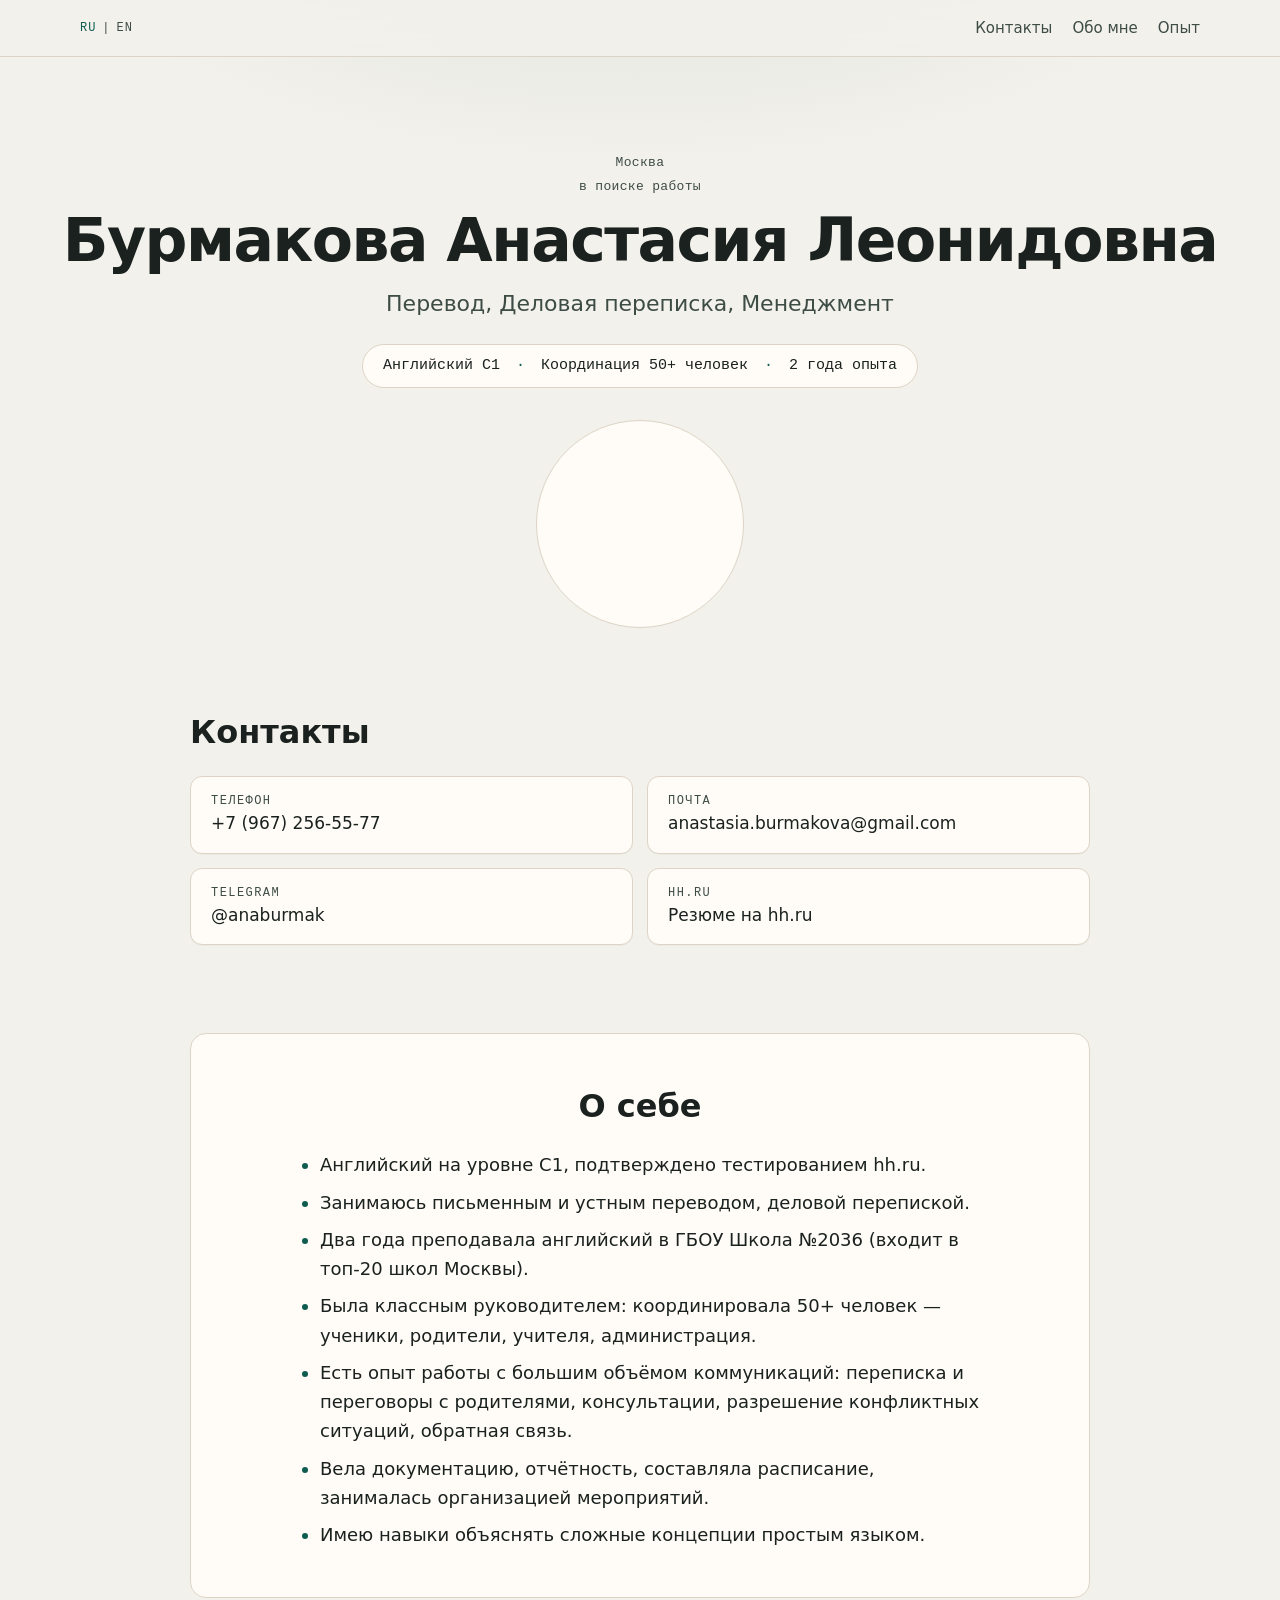
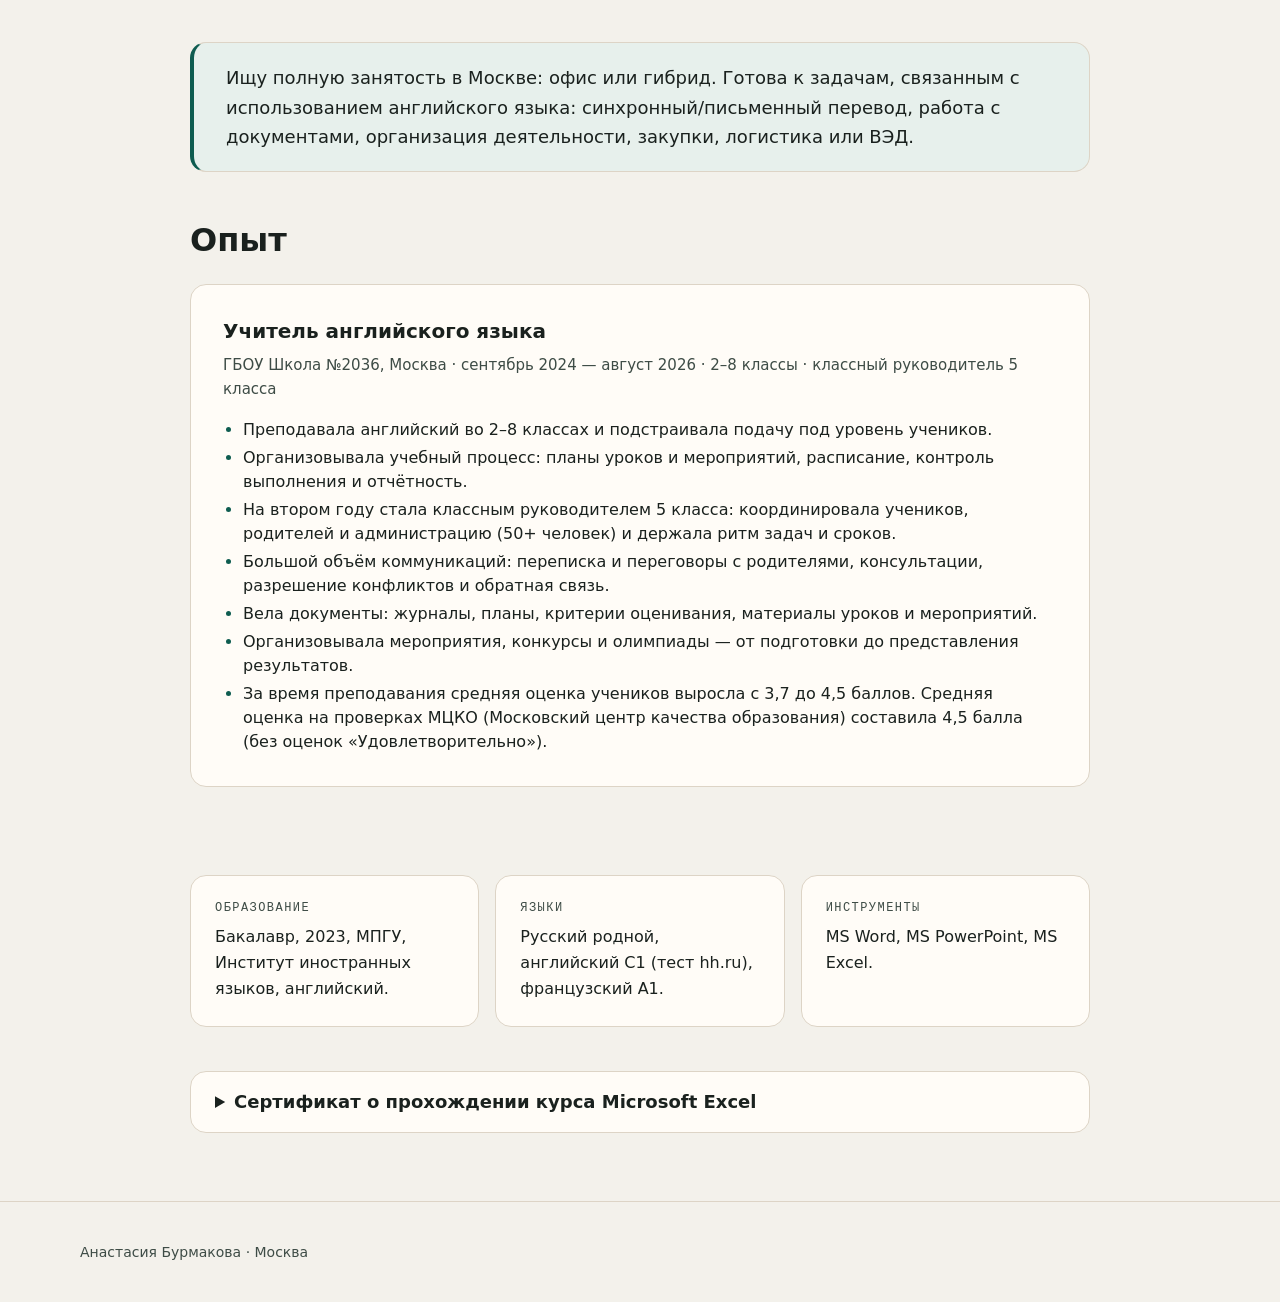
==== commit 4b9073ea: "Add files via upload" ====
--- a/index.html
+++ b/index.html
@@ -1,4 +1,4 @@
-<!DOCTYPE html><html lang="ru" class="inter_e9f31f2d-module__ArrzUa__variable jetbrains_mono_afd89b7d-module__3Nd_6W__variable h-full scroll-smooth antialiased"><head><meta charSet="utf-8"/><meta name="viewport" content="width=device-width, initial-scale=1"/><link rel="preload" href="/AnastasiaBurmakova/next/static/media/70bc3e132a0a741e-s.p.3t6q91iet4nsy.woff2" as="font" crossorigin="" type="font/woff2"/><link rel="preload" href="/AnastasiaBurmakova/next/static/media/83afe278b6a6bb3c-s.p.2bn3s6zvc0dyp.woff2" as="font" crossorigin="" type="font/woff2"/><link rel="preload" href="/AnastasiaBurmakova/next/static/media/9c72aa0f40e4eef8-s.p.1y4-pdgsjb-pw.woff2" as="font" crossorigin="" type="font/woff2"/><link rel="preload" href="/AnastasiaBurmakova/next/static/media/cc545e633e20c56d-s.p.176arc174-8zp.woff2" as="font" crossorigin="" type="font/woff2"/><link rel="preload" as="image" href="/AnastasiaBurmakova/portrait.jpg"/><link rel="preload" href="/AnastasiaBurmakova/certificate.jpg" as="image"/><link rel="stylesheet" href="/AnastasiaBurmakova/next/static/chunks/16hy1v4rs3rrl.css" data-precedence="next"/><style>@font-face{font-family:Inter;font-style:normal;font-weight:100 900;font-display:swap;src:url(/AnastasiaBurmakova/next/static/media/2c55a0e60120577a-s.0-dom-5bn10r2.woff2)format("woff2");unicode-range:U+460-52F,U+1C80-1C8A,U+20B4,U+2DE0-2DFF,U+A640-A69F,U+FE2E-FE2F}@font-face{font-family:Inter;font-style:normal;font-weight:100 900;font-display:swap;src:url(/AnastasiaBurmakova/next/static/media/9c72aa0f40e4eef8-s.p.1y4-pdgsjb-pw.woff2)format("woff2");unicode-range:U+301,U+400-45F,U+490-491,U+4B0-4B1,U+2116}@font-face{font-family:Inter;font-style:normal;font-weight:100 900;font-display:swap;src:url(/AnastasiaBurmakova/next/static/media/ad66f9afd8947f86-s.3lvt2whj97whp.woff2)format("woff2");unicode-range:U+1F??}@font-face{font-family:Inter;font-style:normal;font-weight:100 900;font-display:swap;src:url(/AnastasiaBurmakova/next/static/media/5476f68d60460930-s.2uwcyprjm3xu3.woff2)format("woff2");unicode-range:U+370-377,U+37A-37F,U+384-38A,U+38C,U+38E-3A1,U+3A3-3FF}@font-face{font-family:Inter;font-style:normal;font-weight:100 900;font-display:swap;src:url(/AnastasiaBurmakova/next/static/media/2bbe8d2671613f1f-s.0k62hbripvv8p.woff2)format("woff2");unicode-range:U+102-103,U+110-111,U+128-129,U+168-169,U+1A0-1A1,U+1AF-1B0,U+300-301,U+303-304,U+308-309,U+323,U+329,U+1EA0-1EF9,U+20AB}@font-face{font-family:Inter;font-style:normal;font-weight:100 900;font-display:swap;src:url(/AnastasiaBurmakova/next/static/media/1bffadaabf893a1e-s.3-6t-g6q0vh0a.woff2)format("woff2");unicode-range:U+100-2BA,U+2BD-2C5,U+2C7-2CC,U+2CE-2D7,U+2DD-2FF,U+304,U+308,U+329,U+1D00-1DBF,U+1E00-1E9F,U+1EF2-1EFF,U+2020,U+20A0-20AB,U+20AD-20C0,U+2113,U+2C60-2C7F,U+A720-A7FF}@font-face{font-family:Inter;font-style:normal;font-weight:100 900;font-display:swap;src:url(/AnastasiaBurmakova/next/static/media/83afe278b6a6bb3c-s.p.2bn3s6zvc0dyp.woff2)format("woff2");unicode-range:U+??,U+131,U+152-153,U+2BB-2BC,U+2C6,U+2DA,U+2DC,U+304,U+308,U+329,U+2000-206F,U+20AC,U+2122,U+2191,U+2193,U+2212,U+2215,U+FEFF,U+FFFD}@font-face{font-family:Inter Fallback;src:local(Arial);ascent-override:90.44%;descent-override:22.52%;line-gap-override:0.0%;size-adjust:107.12%}.inter_e9f31f2d-module__ArrzUa__className{font-family:Inter,Inter Fallback;font-style:normal}.inter_e9f31f2d-module__ArrzUa__variable{--font-source-sans:"Inter", "Inter Fallback"}
-@font-face{font-family:JetBrains Mono;font-style:normal;font-weight:100 800;font-display:swap;src:url(/AnastasiaBurmakova/next/static/media/13bf9871fe164e7f-s.2f7nqdagzwx2-.woff2)format("woff2");unicode-range:U+460-52F,U+1C80-1C8A,U+20B4,U+2DE0-2DFF,U+A640-A69F,U+FE2E-FE2F}@font-face{font-family:JetBrains Mono;font-style:normal;font-weight:100 800;font-display:swap;src:url(/AnastasiaBurmakova/next/static/media/cc545e633e20c56d-s.p.176arc174-8zp.woff2)format("woff2");unicode-range:U+301,U+400-45F,U+490-491,U+4B0-4B1,U+2116}@font-face{font-family:JetBrains Mono;font-style:normal;font-weight:100 800;font-display:swap;src:url(/AnastasiaBurmakova/next/static/media/71b036adf157cdcf-s.0bp8oijd_gu96.woff2)format("woff2");unicode-range:U+370-377,U+37A-37F,U+384-38A,U+38C,U+38E-3A1,U+3A3-3FF}@font-face{font-family:JetBrains Mono;font-style:normal;font-weight:100 800;font-display:swap;src:url(/AnastasiaBurmakova/next/static/media/89b21bb081cb7469-s.1fby2rem9ngyr.woff2)format("woff2");unicode-range:U+102-103,U+110-111,U+128-129,U+168-169,U+1A0-1A1,U+1AF-1B0,U+300-301,U+303-304,U+308-309,U+323,U+329,U+1EA0-1EF9,U+20AB}@font-face{font-family:JetBrains Mono;font-style:normal;font-weight:100 800;font-display:swap;src:url(/AnastasiaBurmakova/next/static/media/3fe682a82f50d426-s.0vfdmo25voy_0.woff2)format("woff2");unicode-range:U+100-2BA,U+2BD-2C5,U+2C7-2CC,U+2CE-2D7,U+2DD-2FF,U+304,U+308,U+329,U+1D00-1DBF,U+1E00-1E9F,U+1EF2-1EFF,U+2020,U+20A0-20AB,U+20AD-20C0,U+2113,U+2C60-2C7F,U+A720-A7FF}@font-face{font-family:JetBrains Mono;font-style:normal;font-weight:100 800;font-display:swap;src:url(/AnastasiaBurmakova/next/static/media/70bc3e132a0a741e-s.p.3t6q91iet4nsy.woff2)format("woff2");unicode-range:U+??,U+131,U+152-153,U+2BB-2BC,U+2C6,U+2DA,U+2DC,U+304,U+308,U+329,U+2000-206F,U+20AC,U+2122,U+2191,U+2193,U+2212,U+2215,U+FEFF,U+FFFD}@font-face{font-family:JetBrains Mono Fallback;src:local(Arial);ascent-override:75.79%;descent-override:22.29%;line-gap-override:0.0%;size-adjust:134.59%}.jetbrains_mono_afd89b7d-module__3Nd_6W__className{font-family:JetBrains Mono,JetBrains Mono Fallback;font-style:normal}.jetbrains_mono_afd89b7d-module__3Nd_6W__variable{--font-mono-face:"JetBrains Mono", "JetBrains Mono Fallback"}
-@layer properties{@supports (((-webkit-hyphens:none)) and (not (margin-trim:inline))) or ((-moz-orient:inline) and (not (color:rgb(from red r g b)))){*,:before,:after,::backdrop{--tw-space-y-reverse:0;--tw-border-style:solid;--tw-leading:initial;--tw-font-weight:initial;--tw-tracking:initial;--tw-shadow:0 0 #0000;--tw-shadow-color:initial;--tw-shadow-alpha:100%;--tw-inset-shadow:0 0 #0000;--tw-inset-shadow-color:initial;--tw-inset-shadow-alpha:100%;--tw-ring-color:initial;--tw-ring-shadow:0 0 #0000;--tw-inset-ring-color:initial;--tw-inset-ring-shadow:0 0 #0000;--tw-ring-inset:initial;--tw-ring-offset-width:0px;--tw-ring-offset-color:#fff;--tw-ring-offset-shadow:0 0 #0000;--tw-backdrop-blur:initial;--tw-backdrop-brightness:initial;--tw-backdrop-contrast:initial;--tw-backdrop-grayscale:initial;--tw-backdrop-hue-rotate:initial;--tw-backdrop-invert:initial;--tw-backdrop-opacity:initial;--tw-backdrop-saturate:initial;--tw-backdrop-sepia:initial;--tw-translate-x:0;--tw-translate-y:0;--tw-translate-z:0;--tw-outline-style:solid}}}@layer theme{:root,:host{--spacing:.25rem;--text-xs:.75rem;--text-xs--line-height:calc(1 / .75);--text-sm:.875rem;--text-sm--line-height:calc(1.25 / .875);--text-lg:1.125rem;--text-lg--line-height:calc(1.75 / 1.125);--text-xl:1.25rem;--text-xl--line-height:calc(1.75 / 1.25);--font-weight-semibold:600;--font-weight-extrabold:800;--tracking-tight:-.025em;--tracking-wide:.025em;--leading-relaxed:1.625;--radius-xl:.75rem;--radius-2xl:1rem;--blur-md:12px;--default-transition-duration:.15s;--default-transition-timing-function:cubic-bezier(.4, 0, .2, 1);--default-font-family:var(--font-source-sans), ui-sans-serif, system-ui, sans-serif;--default-mono-font-family:var(--font-mono-face), ui-monospace, monospace}}@layer base{*,:after,:before,::backdrop{box-sizing:border-box;border:0 solid;margin:0;padding:0}::file-selector-button{box-sizing:border-box;border:0 solid;margin:0;padding:0}html,:host{-webkit-text-size-adjust:100%;tab-size:4;line-height:1.5;font-family:var(--default-font-family,-apple-system, BlinkMacSystemFont, "Segoe UI", Roboto, "Helvetica Neue", "Noto Sans", Arial, sans-serif, "Apple Color Emoji", "Segoe UI Emoji", "Segoe UI Symbol", "Noto Color Emoji");font-feature-settings:var(--default-font-feature-settings,normal);font-variation-settings:var(--default-font-variation-settings,normal);-webkit-tap-highlight-color:transparent}hr{height:0;color:inherit;border-top-width:1px}abbr:where([title]){-webkit-text-decoration:underline dotted;text-decoration:underline dotted}h1,h2,h3,h4,h5,h6{font-size:inherit;font-weight:inherit}a{color:inherit;-webkit-text-decoration:inherit;-webkit-text-decoration:inherit;-webkit-text-decoration:inherit;-webkit-text-decoration:inherit;text-decoration:inherit}b,strong{font-weight:bolder}code,kbd,samp,pre{font-family:var(--default-mono-font-family,ui-monospace, SFMono-Regular, Menlo, Monaco, Consolas, "Liberation Mono", "Courier New", monospace);font-feature-settings:var(--default-mono-font-feature-settings,normal);font-variation-settings:var(--default-mono-font-variation-settings,normal);font-size:1em}small{font-size:80%}sub,sup{vertical-align:baseline;font-size:75%;line-height:0;position:relative}sub{bottom:-.25em}sup{top:-.5em}table{text-indent:0;border-color:inherit;border-collapse:collapse}:-moz-focusring:where(:not(iframe)){outline:auto}progress{vertical-align:baseline}summary{display:list-item}ol,ul,menu{list-style:none}img,svg,video,canvas,audio,iframe,embed,object{vertical-align:middle;display:block}img,video{max-width:100%;height:auto}button,input,select,optgroup,textarea{font:inherit;font-feature-settings:inherit;font-variation-settings:inherit;letter-spacing:inherit;color:inherit;opacity:1;background-color:#0000;border-radius:0}::file-selector-button{font:inherit;font-feature-settings:inherit;font-variation-settings:inherit;letter-spacing:inherit;color:inherit;opacity:1;background-color:#0000;border-radius:0}:where(select:is([multiple],[size])) optgroup{font-weight:bolder}:where(select:is([multiple],[size])) optgroup option{padding-inline-start:20px}::file-selector-button{margin-inline-end:4px}::placeholder{opacity:1}@supports (not ((-webkit-appearance:-apple-pay-button))) or (contain-intrinsic-size:1px){::placeholder{color:currentColor}@supports (color:color-mix(in lab, red, red)){::placeholder{color:color-mix(in oklab, currentcolor 50%, transparent)}}}textarea{resize:vertical}::-webkit-search-decoration{-webkit-appearance:none}::-webkit-date-and-time-value{min-height:1lh;text-align:inherit}::-webkit-datetime-edit{display:inline-flex}::-webkit-datetime-edit-fields-wrapper{padding:0}::-webkit-datetime-edit{padding-block:0}::-webkit-datetime-edit-year-field{padding-block:0}::-webkit-datetime-edit-month-field{padding-block:0}::-webkit-datetime-edit-day-field{padding-block:0}::-webkit-datetime-edit-hour-field{padding-block:0}::-webkit-datetime-edit-minute-field{padding-block:0}::-webkit-datetime-edit-second-field{padding-block:0}::-webkit-datetime-edit-millisecond-field{padding-block:0}::-webkit-datetime-edit-meridiem-field{padding-block:0}::-webkit-calendar-picker-indicator{line-height:1}:-moz-ui-invalid{box-shadow:none}button,input:where([type=button],[type=reset],[type=submit]){appearance:button}::file-selector-button{appearance:button}::-webkit-inner-spin-button{height:auto}::-webkit-outer-spin-button{height:auto}[hidden]:where(:not([hidden=until-found])){display:none!important}}@layer components;@layer utilities{.visible{visibility:visible}.sr-only{clip-path:inset(50%);white-space:nowrap;border-width:0;width:1px;height:1px;margin:-1px;padding:0;position:absolute;overflow:hidden}.absolute{position:absolute}.relative{position:relative}.sticky{position:sticky}.top-0{top:0}.top-3{top:calc(var(--spacing) * 3)}.right-3\.5{right:calc(var(--spacing) * 3.5)}.z-10{z-index:10}.m-0{margin:0}.mx-auto{margin-inline:auto}.mt-2{margin-top:calc(var(--spacing) * 2)}.mt-3\.5{margin-top:calc(var(--spacing) * 3.5)}.mt-4{margin-top:calc(var(--spacing) * 4)}.mt-6{margin-top:calc(var(--spacing) * 6)}.mt-8{margin-top:calc(var(--spacing) * 8)}.mb-3{margin-bottom:calc(var(--spacing) * 3)}.mb-5{margin-bottom:calc(var(--spacing) * 5)}.block{display:block}.flex{display:flex}.grid{display:grid}.hidden{display:none}.inline-flex{display:inline-flex}.h-full{height:100%}.min-h-14{min-height:calc(var(--spacing) * 14)}.min-h-full{min-height:100%}.w-\[min\(1120px\,100\%\)\]{width:min(1120px,100%)}.w-\[min\(1120px\,calc\(100\%-40px\)\)\]{width:min(1120px,100% - 40px)}.w-full{width:100%}.max-w-\[680px\]{max-width:680px}.max-w-\[900px\]{max-width:900px}.origin-\[50\%_42\%\]{transform-origin:50% 42%}.scale-\[1\.1\]{scale:1.1}.cursor-pointer{cursor:pointer}.scroll-mt-20{scroll-margin-top:calc(var(--spacing) * 20)}.list-disc{list-style-type:disc}.list-none{list-style-type:none}.grid-cols-1{grid-template-columns:repeat(1,minmax(0,1fr))}.flex-col{flex-direction:column}.flex-wrap{flex-wrap:wrap}.items-center{align-items:center}.justify-center{justify-content:center}.justify-end{justify-content:flex-end}.gap-0\.5{gap:calc(var(--spacing) * .5)}.gap-3\.5{gap:calc(var(--spacing) * 3.5)}.gap-4{gap:calc(var(--spacing) * 4)}:where(.space-y-1>:not(:last-child)){--tw-space-y-reverse:0;margin-block-start:calc(var(--spacing) * var(--tw-space-y-reverse));margin-block-end:calc(var(--spacing) * calc(1 - var(--tw-space-y-reverse)))}:where(.space-y-2>:not(:last-child)){--tw-space-y-reverse:0;margin-block-start:calc(calc(var(--spacing) * 2) * var(--tw-space-y-reverse));margin-block-end:calc(calc(var(--spacing) * 2) * calc(1 - var(--tw-space-y-reverse)))}.gap-x-4{column-gap:calc(var(--spacing) * 4)}.gap-x-5{column-gap:calc(var(--spacing) * 5)}.gap-y-2{row-gap:calc(var(--spacing) * 2)}.scroll-smooth{scroll-behavior:smooth}.rounded-2xl{border-radius:var(--radius-2xl)}.rounded-full{border-radius:3.40282e38px}.rounded-xl{border-radius:var(--radius-xl)}.border{border-style:var(--tw-border-style);border-width:1px}.border-t{border-top-style:var(--tw-border-style);border-top-width:1px}.border-b{border-bottom-style:var(--tw-border-style);border-bottom-width:1px}.border-l-4{border-left-style:var(--tw-border-style);border-left-width:4px}.border-\[var\(--copied\)\]{border-color:var(--copied)}.border-\[var\(--line\)\]{border-color:var(--line)}.border-l-\[var\(--accent\)\]{border-left-color:var(--accent)}.bg-\[var\(--bg\)\]\/90{background-color:var(--bg)}@supports (color:color-mix(in lab, red, red)){.bg-\[var\(--bg\)\]\/90{background-color:color-mix(in oklab, var(--bg) 90%, transparent)}}.bg-\[var\(--card\)\]{background-color:var(--card)}.bg-\[var\(--soft\)\]{background-color:var(--soft)}.object-cover{object-fit:cover}.object-\[50\%_42\%\]{object-position:50% 42%}.p-0{padding:0}.p-6{padding:calc(var(--spacing) * 6)}.px-5{padding-inline:calc(var(--spacing) * 5)}.px-6{padding-inline:calc(var(--spacing) * 6)}.py-2{padding-block:calc(var(--spacing) * 2)}.py-2\.5{padding-block:calc(var(--spacing) * 2.5)}.py-4{padding-block:calc(var(--spacing) * 4)}.py-5{padding-block:calc(var(--spacing) * 5)}.py-8{padding-block:calc(var(--spacing) * 8)}.py-10{padding-block:calc(var(--spacing) * 10)}.py-11{padding-block:calc(var(--spacing) * 11)}.pt-16{padding-top:calc(var(--spacing) * 16)}.pr-24{padding-right:calc(var(--spacing) * 24)}.pb-9{padding-bottom:calc(var(--spacing) * 9)}.pb-11{padding-bottom:calc(var(--spacing) * 11)}.pl-5{padding-left:calc(var(--spacing) * 5)}.text-center{text-align:center}.text-left{text-align:left}.font-mono{font-family:var(--font-mono-face), ui-monospace, monospace}.font-sans{font-family:var(--font-source-sans), ui-sans-serif, system-ui, sans-serif}.text-lg{font-size:var(--text-lg);line-height:var(--tw-leading,var(--text-lg--line-height))}.text-sm{font-size:var(--text-sm);line-height:var(--tw-leading,var(--text-sm--line-height))}.text-xl{font-size:var(--text-xl);line-height:var(--tw-leading,var(--text-xl--line-height))}.text-xs{font-size:var(--text-xs);line-height:var(--tw-leading,var(--text-xs--line-height))}.text-\[11px\]{font-size:11px}.text-\[13px\]{font-size:13px}.text-\[15px\]{font-size:15px}.text-\[17px\]{font-size:17px}.text-\[clamp\(1\.5rem\,3\.2vw\,2rem\)\]{font-size:clamp(1.5rem,3.2vw,2rem)}.text-\[clamp\(2rem\,6vw\,3\.75rem\)\]{font-size:clamp(2rem,6vw,3.75rem)}.text-\[clamp\(17px\,2\.4vw\,22px\)\]{font-size:clamp(17px,2.4vw,22px)}.leading-\[1\.08\]{--tw-leading:1.08;line-height:1.08}.leading-relaxed{--tw-leading:var(--leading-relaxed);line-height:var(--leading-relaxed)}.font-extrabold{--tw-font-weight:var(--font-weight-extrabold);font-weight:var(--font-weight-extrabold)}.font-semibold{--tw-font-weight:var(--font-weight-semibold);font-weight:var(--font-weight-semibold)}.tracking-\[0\.08em\]{--tw-tracking:.08em;letter-spacing:.08em}.tracking-\[0\.12em\]{--tw-tracking:.12em;letter-spacing:.12em}.tracking-tight{--tw-tracking:var(--tracking-tight);letter-spacing:var(--tracking-tight)}.tracking-wide{--tw-tracking:var(--tracking-wide);letter-spacing:var(--tracking-wide)}.break-words{overflow-wrap:break-word}.text-\[var\(--accent\)\]{color:var(--accent)}.text-\[var\(--copied\)\]{color:var(--copied)}.text-\[var\(--ink\)\]{color:var(--ink)}.text-\[var\(--muted\)\]{color:var(--muted)}.uppercase{text-transform:uppercase}.no-underline{text-decoration-line:none}.antialiased{-webkit-font-smoothing:antialiased;-moz-osx-font-smoothing:grayscale}.opacity-100{opacity:1}.shadow-\[0_1px_0_rgba\(26\,33\,30\,0\.03\)\]{--tw-shadow:0 1px 0 var(--tw-shadow-color,#1a211e08);box-shadow:var(--tw-inset-shadow), var(--tw-inset-ring-shadow), var(--tw-ring-offset-shadow), var(--tw-ring-shadow), var(--tw-shadow)}.backdrop-blur-md{--tw-backdrop-blur:blur(var(--blur-md));-webkit-backdrop-filter:var(--tw-backdrop-blur,) var(--tw-backdrop-brightness,) var(--tw-backdrop-contrast,) var(--tw-backdrop-grayscale,) var(--tw-backdrop-hue-rotate,) var(--tw-backdrop-invert,) var(--tw-backdrop-opacity,) var(--tw-backdrop-saturate,) var(--tw-backdrop-sepia,);backdrop-filter:var(--tw-backdrop-blur,) var(--tw-backdrop-brightness,) var(--tw-backdrop-contrast,) var(--tw-backdrop-grayscale,) var(--tw-backdrop-hue-rotate,) var(--tw-backdrop-invert,) var(--tw-backdrop-opacity,) var(--tw-backdrop-saturate,) var(--tw-backdrop-sepia,)}.transition{transition-property:color,background-color,border-color,outline-color,text-decoration-color,fill,stroke,--tw-gradient-from,--tw-gradient-via,--tw-gradient-to,opacity,box-shadow,transform,translate,scale,rotate,filter,-webkit-backdrop-filter,backdrop-filter,display,content-visibility,overlay,pointer-events;transition-timing-function:var(--tw-ease,var(--default-transition-timing-function));transition-duration:var(--tw-duration,var(--default-transition-duration))}.marker\:text-\[var\(--accent\)\] ::marker{color:var(--accent)}.marker\:text-\[var\(--accent\)\]::marker{color:var(--accent)}.marker\:text-\[var\(--accent\)\] ::-webkit-details-marker{color:var(--accent)}.marker\:text-\[var\(--accent\)\]::-webkit-details-marker{color:var(--accent)}@media (hover:hover){.hover\:-translate-y-px:hover{--tw-translate-y:-1px;translate:var(--tw-translate-x) var(--tw-translate-y)}.hover\:border-\[\#c9bfb0\]:hover{border-color:#c9bfb0}.hover\:text-\[var\(--accent\)\]:hover{color:var(--accent)}}.focus-visible\:outline-2:focus-visible{outline-style:var(--tw-outline-style);outline-width:2px}.focus-visible\:outline-offset-\[3px\]:focus-visible{outline-offset:3px}.focus-visible\:outline-\[var\(--accent\)\]:focus-visible{outline-color:var(--accent)}@media (min-width:40rem){.sm\:grid-cols-2{grid-template-columns:repeat(2,minmax(0,1fr))}.sm\:grid-cols-3{grid-template-columns:repeat(3,minmax(0,1fr))}.sm\:p-8{padding:calc(var(--spacing) * 8)}.sm\:px-6{padding-inline:calc(var(--spacing) * 6)}.sm\:px-8{padding-inline:calc(var(--spacing) * 8)}.sm\:px-14{padding-inline:calc(var(--spacing) * 14)}.sm\:py-12{padding-block:calc(var(--spacing) * 12)}.sm\:pt-24{padding-top:calc(var(--spacing) * 24)}.sm\:opacity-0{opacity:0}@media (hover:hover){.sm\:group-hover\:opacity-100:is(:where(.group):hover *){opacity:1}}.sm\:group-focus-visible\:opacity-100:is(:where(.group):focus-visible *){opacity:1}}}:root{--bg:#f3f1eb;--ink:#1a211e;--muted:#3e4c46;--accent:#0e5c50;--line:#ddd4c6;--card:#fffcf7;--soft:#e7f0ec;--copied:#14663a}body{background:radial-gradient(880px 380px at 50% -10%, #0e5c5017, transparent 68%), var(--bg);color:var(--ink);background-attachment:fixed}::selection{color:#10221c;background:#d5ebe4}a:focus-visible,summary:focus-visible{outline:2px solid var(--accent);outline-offset:3px}@property --tw-space-y-reverse{syntax:"*";inherits:false;initial-value:0}@property --tw-border-style{syntax:"*";inherits:false;initial-value:solid}@property --tw-leading{syntax:"*";inherits:false}@property --tw-font-weight{syntax:"*";inherits:false}@property --tw-tracking{syntax:"*";inherits:false}@property --tw-shadow{syntax:"*";inherits:false;initial-value:0 0 #0000}@property --tw-shadow-color{syntax:"*";inherits:false}@property --tw-shadow-alpha{syntax:"<percentage>";inherits:false;initial-value:100%}@property --tw-inset-shadow{syntax:"*";inherits:false;initial-value:0 0 #0000}@property --tw-inset-shadow-color{syntax:"*";inherits:false}@property --tw-inset-shadow-alpha{syntax:"<percentage>";inherits:false;initial-value:100%}@property --tw-ring-color{syntax:"*";inherits:false}@property --tw-ring-shadow{syntax:"*";inherits:false;initial-value:0 0 #0000}@property --tw-inset-ring-color{syntax:"*";inherits:false}@property --tw-inset-ring-shadow{syntax:"*";inherits:false;initial-value:0 0 #0000}@property --tw-ring-inset{syntax:"*";inherits:false}@property --tw-ring-offset-width{syntax:"<length>";inherits:false;initial-value:0}@property --tw-ring-offset-color{syntax:"*";inherits:false;initial-value:#fff}@property --tw-ring-offset-shadow{syntax:"*";inherits:false;initial-value:0 0 #0000}@property --tw-backdrop-blur{syntax:"*";inherits:false}@property --tw-backdrop-brightness{syntax:"*";inherits:false}@property --tw-backdrop-contrast{syntax:"*";inherits:false}@property --tw-backdrop-grayscale{syntax:"*";inherits:false}@property --tw-backdrop-hue-rotate{syntax:"*";inherits:false}@property --tw-backdrop-invert{syntax:"*";inherits:false}@property --tw-backdrop-opacity{syntax:"*";inherits:false}@property --tw-backdrop-saturate{syntax:"*";inherits:false}@property --tw-backdrop-sepia{syntax:"*";inherits:false}@property --tw-translate-x{syntax:"*";inherits:false;initial-value:0}@property --tw-translate-y{syntax:"*";inherits:false;initial-value:0}@property --tw-translate-z{syntax:"*";inherits:false;initial-value:0}@property --tw-outline-style{syntax:"*";inherits:false;initial-value:solid}
-</style><link rel="preload" as="script" fetchPriority="low" href="/AnastasiaBurmakova/next/static/chunks/12aruqaur5huj.js"/><script src="/AnastasiaBurmakova/next/static/chunks/3xuqr5o28zy23.js" async=""></script><script src="/AnastasiaBurmakova/next/static/chunks/3g4px251sg85e.js" async=""></script><script src="/AnastasiaBurmakova/next/static/chunks/turbopack-1j_ivzpkqt1d9.js" async=""></script><script src="/AnastasiaBurmakova/next/static/chunks/3fntmmi971322.js" async=""></script><script src="/AnastasiaBurmakova/next/static/chunks/3osx76ucs901x.js" async=""></script><title>Анастасия Бурмакова — перевод и деловая переписка на английском, C2, Москва, открыта к работе</title><meta name="description" content="Бурмакова Анастасия Леонидовна: переводчик, деловая переписка, английский C2. Москва, открыта к работе. Два года учитель английского в ГБОУ Школа №2036."/><meta property="og:title" content="Анастасия Бурмакова — перевод и деловая переписка на английском, C2, Москва, открыта к работе"/><meta property="og:description" content="Бурмакова Анастасия Леонидовна: переводчик, деловая переписка, английский C2. Москва, открыта к работе. Два года учитель английского в ГБОУ Школа №2036."/><meta property="og:locale" content="ru_RU"/><meta property="og:image" content="http://127.0.0.1:41731/portrait.jpg"/><meta property="og:image:width" content="640"/><meta property="og:image:height" content="640"/><meta property="og:image:alt" content="Анастасия Бурмакова"/><meta property="og:type" content="profile"/><meta name="twitter:card" content="summary_large_image"/><meta name="twitter:title" content="Анастасия Бурмакова — перевод и деловая переписка на английском, C2, Москва, открыта к работе"/><meta name="twitter:description" content="Бурмакова Анастасия Леонидовна: переводчик, деловая переписка, английский C2. Москва, открыта к работе. Два года учитель английского в ГБОУ Школа №2036."/><meta name="twitter:image" content="http://127.0.0.1:41731/portrait.jpg"/><meta name="twitter:image:alt" content="Анастасия Бурмакова"/><meta name="twitter:image:width" content="640"/><meta name="twitter:image:height" content="640"/><meta name="next-size-adjust" content=""/><script src="/AnastasiaBurmakova/next/static/chunks/0cz1d0mv5g_q7.js" noModule=""></script></head><body class="min-h-full font-sans text-[var(--ink)]"><div hidden=""><!--$--><!--/$--></div><script type="application/ld+json">{"@context":"https://schema.org","@type":"ProfilePage","inLanguage":"ru","name":"Анастасия Бурмакова","description":"Бурмакова Анастасия Леонидовна: переводчик, деловая переписка, английский C2. Москва, открыта к работе. Два года учитель английского в ГБОУ Школа №2036.","mainEntity":{"@type":"Person","name":"Бурмакова Анастасия Леонидовна","alternateName":"Анастасия Бурмакова","description":"Бурмакова Анастасия Леонидовна: переводчик, деловая переписка, английский C2. Москва, открыта к работе. Два года учитель английского в ГБОУ Школа №2036.","jobTitle":"Переводчик английского языка","email":"anastasia.burmakova@gmail.com","telephone":"+79672565577","image":"/AnastasiaBurmakova/portrait.jpg","address":{"@type":"PostalAddress","addressLocality":"Москва","addressCountry":"RU"},"knowsLanguage":["ru","en","fr"],"knowsAbout":["письменный перевод","устный перевод","деловая переписка на английском","английский язык C2","ведение документации и отчётности","организаторские навыки","работа с большим объёмом информации","грамотная устная и письменная речь","деловая этика","навыки переговоров","MS Word","MS Excel","MS PowerPoint"],"alumniOf":{"@type":"CollegeOrUniversity","name":"МПГУ"},"affiliation":{"@type":"OrganizationRole","roleName":"Учитель английского языка, классный руководитель 5 класса","startDate":"2024-09","endDate":"2026-08","affiliation":{"@type":"EducationalOrganization","name":"ГБОУ Школа №2036","address":{"@type":"PostalAddress","addressLocality":"Москва","addressCountry":"RU"}}},"sameAs":["https://t.me/anaburmak","https://hh.ru/resume/7d5d180fff0c1709f40039ed1f65346e466c33"]}}</script><div class="sticky top-0 z-10 border-b border-[var(--line)] bg-[var(--bg)]/90 backdrop-blur-md"><nav aria-label="Разделы" class="mx-auto flex min-h-14 w-[min(1120px,calc(100%-40px))] items-center justify-end gap-x-5 py-2 text-[15px]"><a class="text-[var(--muted)] no-underline hover:text-[var(--accent)]" href="#contacts">Контакты</a><a class="text-[var(--muted)] no-underline hover:text-[var(--accent)]" href="#about">Обо мне</a><a class="text-[var(--muted)] no-underline hover:text-[var(--accent)]" href="#experience">Опыт</a></nav></div><header class="px-5 pt-16 pb-9 text-center sm:pt-24"><p class="mb-3 font-mono text-[13px] tracking-wide text-[var(--muted)]">Москва в поиске работы</p><h1 class="text-[clamp(2rem,6vw,3.75rem)] leading-[1.08] font-extrabold tracking-tight text-[var(--ink)]">Бурмакова Анастасия Леонидовна</h1><p class="mt-3.5 text-[clamp(17px,2.4vw,22px)] text-[var(--muted)]">Перевод, Деловая переписка, Менеджмент</p><p class="mt-6 inline-flex flex-wrap items-center justify-center gap-x-4 gap-y-2 rounded-full border border-[var(--line)] bg-[var(--card)] px-5 py-2.5 font-mono text-[15px] text-[var(--ink)]"><span class="inline-flex items-center gap-4">Английский C2</span><span class="inline-flex items-center gap-4"><span aria-hidden="true" class="text-[var(--accent)]">·</span>координация 50+ человек</span><span class="inline-flex items-center gap-4"><span aria-hidden="true" class="text-[var(--accent)]">·</span>2 года опыта</span></p><figure class="mx-auto mt-8"><div class="border border-[var(--line)] bg-[var(--card)]" style="position:relative;width:13rem;height:13rem;margin-inline:auto;overflow:hidden;border-radius:50%"><img alt="Анастасия Бурмакова" decoding="async" data-nimg="fill" class="origin-[50%_42%] scale-[1.1] object-cover object-[50%_42%]" style="position:absolute;height:100%;width:100%;left:0;top:0;right:0;bottom:0;color:transparent" src="/AnastasiaBurmakova/portrait.jpg"/></div></figure></header><main><section id="contacts" class="scroll-mt-20 px-5 py-11"><div class="mx-auto max-w-[900px]"><h2 class="mb-5 text-[clamp(1.5rem,3.2vw,2rem)] font-semibold">Контакты</h2><ul class="m-0 grid list-none grid-cols-1 gap-3.5 p-0 sm:grid-cols-2"><li><a href="tel:+79672565577" class="group relative flex w-full flex-col gap-0.5 rounded-xl border border-[var(--line)] bg-[var(--card)] px-5 py-4 text-left text-[var(--ink)] no-underline shadow-[0_1px_0_rgba(26,33,30,0.03)] transition hover:-translate-y-px hover:border-[#c9bfb0] focus-visible:outline-2 focus-visible:outline-offset-[3px] focus-visible:outline-[var(--accent)] "><span class="font-mono text-xs tracking-[0.12em] text-[var(--muted)] uppercase">Телефон</span><span class="pr-24 text-[17px] break-words">+7 (967) 256-55-77</span><span class="absolute top-3 right-3.5 font-mono text-[11px] tracking-[0.08em] uppercase transition text-[var(--muted)] opacity-100 sm:opacity-0 sm:group-hover:opacity-100 sm:group-focus-visible:opacity-100">Скопировать</span><span class="sr-only" role="status"></span></a></li><li><a href="mailto:anastasia.burmakova@gmail.com" class="group relative flex w-full flex-col gap-0.5 rounded-xl border border-[var(--line)] bg-[var(--card)] px-5 py-4 text-left text-[var(--ink)] no-underline shadow-[0_1px_0_rgba(26,33,30,0.03)] transition hover:-translate-y-px hover:border-[#c9bfb0] focus-visible:outline-2 focus-visible:outline-offset-[3px] focus-visible:outline-[var(--accent)] "><span class="font-mono text-xs tracking-[0.12em] text-[var(--muted)] uppercase">Почта</span><span class="pr-24 text-[17px] break-words">anastasia.burmakova@gmail.com</span><span class="absolute top-3 right-3.5 font-mono text-[11px] tracking-[0.08em] uppercase transition text-[var(--muted)] opacity-100 sm:opacity-0 sm:group-hover:opacity-100 sm:group-focus-visible:opacity-100">Скопировать</span><span class="sr-only" role="status"></span></a></li><li><a href="https://t.me/anaburmak" class="group relative flex w-full flex-col gap-0.5 rounded-xl border border-[var(--line)] bg-[var(--card)] px-5 py-4 text-left text-[var(--ink)] no-underline shadow-[0_1px_0_rgba(26,33,30,0.03)] transition hover:-translate-y-px hover:border-[#c9bfb0] focus-visible:outline-2 focus-visible:outline-offset-[3px] focus-visible:outline-[var(--accent)] "><span class="font-mono text-xs tracking-[0.12em] text-[var(--muted)] uppercase">Telegram</span><span class="pr-24 text-[17px] break-words">@anaburmak</span><span class="absolute top-3 right-3.5 font-mono text-[11px] tracking-[0.08em] uppercase transition text-[var(--muted)] opacity-100 sm:opacity-0 sm:group-hover:opacity-100 sm:group-focus-visible:opacity-100">Скопировать</span><span class="sr-only" role="status"></span></a></li><li><a href="https://hh.ru/resume/7d5d180fff0c1709f40039ed1f65346e466c33" target="_blank" rel="noopener noreferrer" class="group relative flex w-full flex-col gap-0.5 rounded-xl border border-[var(--line)] bg-[var(--card)] px-5 py-4 text-left text-[var(--ink)] no-underline shadow-[0_1px_0_rgba(26,33,30,0.03)] transition hover:-translate-y-px hover:border-[#c9bfb0] focus-visible:outline-2 focus-visible:outline-offset-[3px] focus-visible:outline-[var(--accent)]"><span class="font-mono text-xs tracking-[0.12em] text-[var(--muted)] uppercase">hh.ru</span><span class="text-[17px]">Резюме на hh.ru</span></a></li></ul></div></section><section id="about" class="scroll-mt-20 px-5 py-11"><div class="mx-auto max-w-[900px] rounded-2xl border border-[var(--line)] bg-[var(--card)] px-5 py-8 sm:px-14 sm:py-12"><h2 class="mb-5 text-center text-[clamp(1.5rem,3.2vw,2rem)] font-semibold">О себе</h2><ul class="mx-auto max-w-[680px] list-disc space-y-2 pl-5 text-left text-lg leading-relaxed marker:text-[var(--accent)]"><li>Английский на уровне C2, подтверждено тестированием hh.ru.</li><li>Занимаюсь письменным и устным переводом, деловой перепиской.</li><li>Два года преподавала английский в 2–8 классах в ГБОУ Школа №2036.</li><li>Была классным руководителем: координировала 50+ человек — ученики, родители, учителя, администрация.</li><li>Вела документацию, отчётность, составляла расписание, занималась организацией мероприятий, проводила дистанционные уроки.</li><li>Есть опыт разрешения конфликтных ситуаций.</li><li>Имею навыки объяснять сложные концепции простым языком.</li></ul></div></section><aside id="availability" class="scroll-mt-20 px-5"><p class="mx-auto max-w-[900px] rounded-2xl border border-[var(--line)] border-l-4 border-l-[var(--accent)] bg-[var(--soft)] px-6 py-5 text-lg leading-relaxed text-[var(--ink)] sm:px-8">Ищу полную занятость в Москве: офис или гибрид. Готова к задачам, связанным с документами, организацией деятельности, закупками, логистикой или ВЭД. Упор на английский язык.</p></aside><section id="experience" class="scroll-mt-20 px-5 py-11"><div class="mx-auto max-w-[900px]"><h2 class="mb-5 text-[clamp(1.5rem,3.2vw,2rem)] font-semibold">Опыт</h2><article class="rounded-2xl border border-[var(--line)] bg-[var(--card)] p-6 sm:p-8"><h3 class="text-xl font-semibold">Учитель английского языка</h3><p class="mt-2 text-[15px] leading-relaxed text-[var(--muted)]">ГБОУ Школа №2036<!-- -->, Москва<span aria-hidden="true"> · </span><time dateTime="2024-09">сентябрь 2024</time><span aria-hidden="true"> — </span><time dateTime="2026-08">август 2026</time><span aria-hidden="true"> · </span>2–8 классы<span aria-hidden="true"> · </span>классный руководитель 5 класса</p><ul class="mt-4 list-disc space-y-1 pl-5 marker:text-[var(--accent)]"><li>Уроки английского во 2–8 классах.</li><li>Классное руководство 5 класса, координация 50+ человек.</li><li>Планы уроков, журналы, отчётность, расписание.</li><li>Организация учебного процесса, разрешение конфликтных ситуаций.</li></ul></article></div></section><section id="facts" aria-label="Факты" class="scroll-mt-20 px-5 py-11"><dl class="mx-auto grid max-w-[900px] grid-cols-1 gap-4 sm:grid-cols-3"><div class="rounded-2xl border border-[var(--line)] bg-[var(--card)] p-6"><dt class="font-mono text-xs tracking-[0.12em] text-[var(--muted)] uppercase">Образование</dt><dd class="mt-2 leading-relaxed">Бакалавр, <time dateTime="2023">2023</time>, МПГУ, Институт иностранных языков, английский.</dd></div><div class="rounded-2xl border border-[var(--line)] bg-[var(--card)] p-6"><dt class="font-mono text-xs tracking-[0.12em] text-[var(--muted)] uppercase">Языки</dt><dd class="mt-2 leading-relaxed">Русский родной, английский C2 (тест hh.ru), французский A1.</dd></div><div class="rounded-2xl border border-[var(--line)] bg-[var(--card)] p-6"><dt class="font-mono text-xs tracking-[0.12em] text-[var(--muted)] uppercase">Инструменты</dt><dd class="mt-2 leading-relaxed">MS Word, MS PowerPoint, MS Excel.</dd></div></dl></section><section class="px-5 pb-11"><details class="mx-auto max-w-[900px] rounded-2xl border border-[var(--line)] bg-[var(--card)] px-5 py-4 sm:px-6"><summary class="cursor-pointer text-lg font-semibold text-[var(--ink)]">Сертификат о прохождении курса Microsoft Excel</summary><img src="/AnastasiaBurmakova/certificate.jpg" alt="Сертификат Microsoft Excel, Бурмакова Анастасия Леонидовна" style="width:100%;height:auto;margin-top:1rem"/></details></section></main><footer class="mt-6 border-t border-[var(--line)] px-5 py-10 text-sm text-[var(--muted)]"><p class="mx-auto w-[min(1120px,100%)]">Анастасия Бурмакова<!-- --> · Москва</p></footer><!--$--><!--/$--><script src="/AnastasiaBurmakova/next/static/chunks/12aruqaur5huj.js" id="_R_" async=""></script><script>(self.__next_f=self.__next_f||[]).push([0])</script><script>self.__next_f.push([1,"1:\"$Sreact.fragment\"\n2:I[39756,[\"/AnastasiaBurmakova/next/static/chunks/3fntmmi971322.js\"],\"default\"]\n3:I[37457,[\"/AnastasiaBurmakova/next/static/chunks/3fntmmi971322.js\"],\"default\"]\nc:I[68027,[\"/AnastasiaBurmakova/next/static/chunks/3fntmmi971322.js\"],\"default\",1]\n:HL[\"/AnastasiaBurmakova/next/static/chunks/16hy1v4rs3rrl.css\",\"style\"]\n:HL[\"/AnastasiaBurmakova/next/static/media/70bc3e132a0a741e-s.p.3t6q91iet4nsy.woff2\",\"font\",{\"crossOrigin\":\"\",\"type\":\"font/woff2\"}]\n:HL[\"/AnastasiaBurmakova/next/static/media/83afe278b6a6bb3c-s.p.2bn3s6zvc0dyp.woff2\",\"font\",{\"crossOrigin\":\"\",\"type\":\"font/woff2\"}]\n:HL[\"/AnastasiaBurmakova/next/static/media/9c72aa0f40e4eef8-s.p.1y4-pdgsjb-pw.woff2\",\"font\",{\"crossOrigin\":\"\",\"type\":\"font/woff2\"}]\n:HL[\"/AnastasiaBurmakova/next/static/media/cc545e633e20c56d-s.p.176arc174-8zp.woff2\",\"font\",{\"crossOrigin\":\"\",\"type\":\"font/woff2\"}]\n4:T8b7,{\"@context\":\"https://schema.org\",\"@type\":\"ProfilePage\",\"inLanguage\":\"ru\",\"name\":\"Анастасия Бурмакова\",\"description\":\"Бурмакова Анастасия Леонидовна: переводчик, деловая переписка, английский C2. Москва, открыта к работе. Два года учитель английского в ГБОУ Школа №2036.\",\"mainEntity\":{\"@type\":\"Person\",\"name\":\"Бурмакова Анастасия Леонидовна\",\"alternateName\":\"Анастасия Бурмакова\",\"description\":\"Бурмакова Анастасия Леонидовна: переводчик, деловая переписка, английский C2. Москва, открыта к работе. Два года учитель английского в ГБОУ Школа №2036.\",\"jobTitle\":\"Переводчик английского языка\",\"email\":\"anastasia.burmakova@gmail.com\",\"telephone\":\"+79672565577\",\"image\":\"/AnastasiaBurmakova/portrait.jpg\",\"address\":{\"@type\":\"PostalAddress\",\"addressLocality\":\"Москва\",\"addressCountry\":\"RU\"},\"knowsLanguage\":[\"ru\",\"en\",\"fr\"],\"knowsAbout\":[\"письменный перевод\",\"устный перевод\",\"деловая переписка на английском\",\"английский язык C2\",\"ведение документации и отчётности\",\"организаторские навыки\",\"работа с большим объёмом информации\",\"грамотная устная и письменная речь\",\"деловая этика\",\"навыки переговоров\",\"MS Word\",\"MS Excel\",\"MS PowerPoint\"],\"alumniOf\":{\"@type\":\"CollegeOrUniversity\",\"name\":\"МПГУ\"},\"affiliation\":{\"@type\":\"OrganizationRole\",\"roleName\":\"Учитель английского языка, классный руководитель 5 класса\",\"startDate\":\"2024-09\",\"endDate\":\"2026-08\",\"affiliation\":{\"@type\":\"EducationalOrganization\",\"name\":\"ГБОУ Школа №2036\",\"address\":{\"@type\":\"PostalAddress\",\"addressLocality\":\"Москва\",\"addressCountry\":\"RU\"}}},\"sameAs\":[\"https://t.me/anaburmak\",\"https://hh.ru/resume/7d5d180fff0c1709f40039ed1f65346e466c33\"]}}0:{\"P\":null,\"c\":[\"\",\"\"],\"q\":\"\",\"i\":false,\"f\":[[[\"\",{\"children\":[\"__PAGE__\",{},\"$undefined\",\"$undefined\",4608]},\"$undefined\",\"$undefined\",4624],[[\"$\",\"$1\",\"c\",{\"children\":[[[\"$\",\"link\",\"0\",{\"rel\":\"stylesheet\",\"href\":\"/AnastasiaBurmakova/next/static/chunks/16hy1v4rs3rrl.css\",\"precedence\":\"next\",\"crossOrigin\":\"$undefined\",\"nonce\":\"$undefined\"}],[\"$\",\"script\",\"script-0\",{\"src\":\"/AnastasiaBurmakova/next/static/chunks/3fntmmi971322.js\",\"async\":true,\"nonce\":\"$undefined\"}]],[\"$\",\"html\",null,{\"lang\":\"ru\",\"className\":\"inter_e9f31f2d-module__ArrzUa__variable jetbrains_mono_afd89b7d-module__3Nd_6W__variable h-full scroll-smooth antialiased\",\"children\":[\"$\",\"body\",null,{\"className\":\"min-h-full font-sans text-[var(--ink)]\",\"children\":[\"$\",\"$L2\",null,{\"parallelRouterKey\":\"children\",\"error\":\"$undefined\",\"errorStyles\":\"$undefined\",\"errorScripts\":\"$undefined\",\"template\":[\"$\",\"$L3\",null,{}],\"templateStyles\":\"$undefined\",\"templateScripts\":\"$undefined\",\"notFound\":[[[\"$\",\"title\",null,{\"children\":\"404: This page could not be found.\"}],[\"$\",\"div\",null,{\"style\":{\"fontFamily\":\"system-ui,\\\"Segoe UI\\\",Roboto,Helvetica,Arial,sans-serif,\\\"Apple Color Emoji\\\",\\\"Segoe UI Emoji\\\"\",\"height\":\"100vh\",\"textAlign\":\"center\",\"display\":\"flex\",\"flexDirection\":\"column\",\"alignItems\":\"center\",\"justifyContent\":\"center\"},\"children\":[\"$\",\"div\",null,{\"children\":[[\"$\",\"style\",null,{\"dangerouslySetInnerHTML\":{\"__html\":\"body{color:#000;background:#fff;margin:0}.next-error-h1{border-right:1px solid rgba(0,0,0,.3)}@media (prefers-color-scheme:dark){body{color:#fff;background:#000}.next-error-h1{border-right:1px solid rgba(255,255,255,.3)}}\"}}],[\"$\",\"h1\",null,{\"className\":\"next-error-h1\",\"style\":{\"display\":\"inline-block\",\"margin\":\"0 20px 0 0\",\"padding\":\"0 23px 0 0\",\"fontSize\":24,\"fontWeight\":500,\"verticalAlign\":\"top\",\"lineHeight\":\"49px\"},\"children\":404}],[\"$\",\"div\",null,{\"style\":{\"display\":\"inline-block\"},\"children\":[\"$\",\"h2\",null,{\"style\":{\"fontSize\":14,\"fontWeight\":400,\"lineHeight\":\"49px\",\"margin\":0},\"children\":\"This page could not be found.\"}]}]]}]}]],[]],\"forbidden\":\"$undefined\",\"unauthorized\":\"$undefined\"}]}]}]]}],{\"children\":[[\"$\",\"$1\",\"c\",{\"children\":[[[\"$\",\"script\",null,{\"type\":\"application/ld+json\",\"dangerouslySetInnerHTML\":{\"__html\":\"$4\"}}],[\"$\",\"div\",null,{\"className\":\"sticky top-0 z-10 border-b border-[var(--line)] bg-[var(--bg)]/90 backdrop-blur-md\",\"children\":\"$L5\"}],\"$L6\",\"$L7\",\"$L8\"],[\"$L9\"],\"$La\"]}],{},null,false,null]},null,false,null],\"$Lb\",false]],\"m\":\"$undefined\",\"G\":[\"$c\",[\"$Ld\"]],\"S\":true,\"h\":null,\"r\":\"$undefined\",\"s\":\"$undefined\",\"a\":\"$undefined\",\"l\":\"$undefined\",\"p\":\"$undefined\",\"d\":\"$undefined\",\"b\":\"ujC0qoRMe3N-JeczNAFCs\"}\ne:I[5500,[\"/AnastasiaBurmakova/next/static/chunks/3fntmmi971322.js\",\"/AnastasiaBurmakova/next/static/chunks/3osx76ucs901x.js\"],\"Image\"]\nf:I[2575,[\"/AnastasiaBurmakova/next/static/chunks/3fntmmi971322.js\",\"/AnastasiaBurmakova/next/static/chunks/3osx76ucs901x.js\"],\"ContactActions\"]\n13:I[97367,[\"/AnastasiaBurmakova/next/static/chunks/3fntmmi971322.js\"],\"OutletBoundary\"]\n14:\"$Sreact.suspense\"\n16:I[97367,[\"/AnastasiaBurmakova/next/static/chunks/3fntmmi971322.js\"],\"ViewportBoundary\"]\n18:I[97367,[\"/AnastasiaBurmakova/next/static/chunks/3fntmmi971322.js\"],\"MetadataBoundary\"]\n5:[\"$\",\"nav\",null,{\"aria-label\":\"Разделы\",\"className\":\"mx-auto flex min-h-14 w-[min(1120px,calc(100%-40px))] items-center justify-end gap-x-5 py-2 text-[15px]\",\"children\":[[\"$\",\"a\",null,{\"className\":\"text-[var(--muted)] no-underline hover:text-[var(--accent)]\",\"href\":\"#contacts\",\"children\":\"Контакты\"}],[\"$\",\"a\",null,{\"className\":\"text-[var(--muted)] no-underline hover:text-[var(--accent)]\",\"href\":\"#about\",\"children\":\"Обо мне\"}],[\"$\",\"a\",null,{\"className\":\"text-[var(--muted)] no-underline hover:text-[var(--accent)]\",\"href\":\"#experience\",\"children\":\"Опыт\"}]]}]\n6:[\"$\",\"header\",null,{\"className\":\"px-5 pt-16 pb-9 text-center sm:pt-24\",\"children\":[[\"$\",\"p\",null,{\"className\":\"mb-3 font-mono text-[13px] tracking-wide text-[var(--muted)]\",\"children\":\"Москва в поиске работы\"}],[\"$\",\"h1\",null,{\"className\":\"text-[clamp(2rem,6vw,3.75rem)] leading-[1.08] font-extrabold tracking-tight text-[var(--ink)]\",\"children\":\"Бурмакова Анастасия Леонидовна\"}],[\"$\",\"p\",null,{\"className\":\"mt-3.5 text-[clamp(17px,2.4vw,22px)] text-[var(--muted)]\",\"children\":\"Перевод, Деловая переписка, Менеджмент\"}],[\"$\",\"p\",null,{\"className\":\"mt-6 inline-flex flex-wrap items-center justify-center gap-x-4 gap-y-2 rounded-full border border-[var(--line)] bg-[var(--card)] px-5 py-2.5 font-mono text-[15px] text-[var(--ink)]\",\"children\":[[\"$\",\"span\",\"Английский C2\",{\"className\":\"inline-flex items-center gap-4\",\"children\":[null,\"Английский C2\"]}],[\"$\",\"span\",\"координация 50+ человек\",{\"className\":\"inline-flex items-center gap-4\",\"children\":[[\"$\",\"span\",null,{\"aria-hidden\":\"true\",\"className\":\"text-[var(--accent)]\",\"children\":\"·\"}],\"координация 50+ человек\"]}],[\"$\",\"span\",\"2 года опыта\",{\"className\":\"inline-flex items-center gap-4\",\"children\":[[\"$\",\"span\",null,{\"aria-hidden\":\"true\",\"className\":\"text-[var(--accent)]\",\"children\":\"·\"}],\"2 года опыта\"]}]]}],[\"$\",\"figure\",null,{\"className\":\"mx-auto mt-8\",\"children\":[\"$\",\"div\",null,{\"className\":\"border border-[var(--line)] bg-[var(--card)]\",\"style\":{\"position\":\"relative\",\"width\":\"13rem\",\"height\":\"13rem\",\"marginInline\":\"auto\",\"overflow\":\"hidden\",\"borderRadius\":\"50%\"},\"children\":[\"$\",\"$Le\",null,{\"src\":\"/AnastasiaBurmakova/portrait.jpg\",\"alt\":\"Анастасия Бурмакова\",\"fill\":true,\"priority\":true,\"sizes\":\"208px\",\"className\":\"origin-[50%_42%] scale-[1.1] object-cover object-[50%_42%]\"}]}]}]]}]\n7:[\"$\",\"main\",null,{\"children\":[[\"$\",\"section\",null,{\"id\":\"contacts\",\"className\":\"scroll-mt-20 px-5 py-11\",\"children\":[\"$\",\"div\",null,{\"className\":\"mx-auto max-w-[900px]\",\"children\":[[\"$\",\"h2\",null,{\"className\":\"mb-5 text-[clamp(1.5rem,3.2vw,2rem)] font-semibold\",\"children\":\"Контакты\"}],[\"$\",\"$Lf\",null,{}]]}]}],[\"$\",\"section\",null,{\"id\":\"about\",\"className\":\"scroll-mt-20 px-5 py-11\",\"children\":[\"$\",\"div\",null,{\"className\":\"mx-auto max-w-[900px] rounded-2xl border border-[var(--line)] bg-[var(--card)] px-5 py-8 sm:px-14 sm:py-12\",\"children\":[[\"$\",\"h2\",null,{\"className\":\"mb-5 text-center text-[clamp(1.5rem,3.2vw,2rem)] font-semibold\",\"children\":\"О себе\"}],[\"$\",\"ul\",null,{\"className\":\"mx-auto max-w-[680px] list-disc space-y-2 pl-5 text-left text-lg leading-relaxed marker:text-[var(--accent)]\",\"children\":[[\"$\",\"li\",\"Английский на уровне C2, подтверждено тестированием hh.ru.\",{\"children\":\"Английский на уровне C2, подтверждено тестированием hh.ru.\"}],[\"$\",\"li\",\"Занимаюсь письменным и устным переводом, деловой перепиской.\",{\"children\":\"Занимаюсь письменным и устным переводом, деловой перепиской.\"}],[\"$\",\"li\",\"Два года преподавала английский в 2–8 классах в ГБОУ Школа №2036.\",{\"children\":\"Два года преподавала английский в 2–8 классах в ГБОУ Школа №2036.\"}],[\"$\",\"li\",\"Была классным руководителем: координировала 50+ человек — ученики, родители, учителя, администрация.\",{\"children\":\"Была классным руководителем: координировала 50+ человек — ученики, родители, учителя, администрация.\"}],[\"$\",\"li\",\"Вела документацию, отчётность, составляла расписание, занималась организацией мероприятий, проводила дистанционные уроки.\",{\"children\":\"Вела документацию, отчётность, составляла расписание, занималась организацией мероприятий, проводила дистанционные уроки.\"}],[\"$\",\"li\",\"Есть опыт разрешения конфликтных ситуаций.\",{\"children\":\"Есть опыт разрешения конфликтных ситуаций.\"}],[\"$\",\"li\",\"Имею навыки объяснять сложные концепции простым языком.\",{\"children\":\"Имею навыки объяснять сложные концепции простым языком.\"}]]}]]}]}],[\"$\",\"aside\",null,{\"id\":\"availability\",\"className\":\"scroll-mt-20 px-5\",\"children\":[\"$\",\"p\",null,{\"className\":\"mx-auto max-w-[900px] rounded-2xl border border-[var(--line)] border-l-4 border-l-[var(--accent)] bg-[var(--soft)] px-6 py-5 text-lg leading-relaxed text-[var(--ink)] sm:px-8\",\"children\":\"Ищу полную занятость в Москве: офис или гибрид. Готова к задачам, связанным с документами, организацией деятельности, закупками, логистикой или ВЭД. Упор на английский язык.\"}]}],[\"$\",\"section\",null,{\"id\":\"experience\",\"className\":\"scroll-mt-20 px-5 py-11\",\"children\":[\"$\",\"div\",null,{\"className\":\"mx-auto max-w-[900px]\",\"children\":[[\"$\",\"h2\",null,{\"className\":\"mb-5 text-[clamp(1.5rem,3.2vw,2rem)] font-semibold\",\"children\":\"Опыт\"}],[\"$\",\"article\",null,{\"className\":\"rounded-2xl border border-[var(--line)] bg-[var(--card)] p-6 sm:p-8\",\"children\":[[\"$\",\"h3\",null,{\"className\":\"text-xl font-semibold\",\"children\":\"Учитель английского языка\"}],[\"$\",\"p\",null,{\"className\":\"mt-2 text-[15px] leading-relaxed text-[var(--muted)]\",\"children\":[\"ГБОУ Школа №2036\",\", Москва\",[\"$\",\"span\",null,{\"aria-hidden\":\"true\",\"children\":\" · \"}],[\"$\",\"time\",null,{\"dateTime\":\"2024-09\",\"children\":\"сентябрь 2024\"}],[\"$\",\"span\",null,{\"aria-hidden\":\"true\",\"children\":\" — \"}],[\"$\",\"time\",null,{\"dateTime\":\"2026-08\",\"children\":\"август 2026\"}],[\"$\",\"span\",null,{\"aria-hidden\":\"true\",\"children\":\" · \"}],\"2–8 классы\",[\"$\",\"span\",null,{\"aria-hidden\":\"true\",\"children\":\" · \"}],\"классный руководитель 5 класса\"]}],[\"$\",\"ul\",null,{\"className\":\"mt-4 list-disc space-y-1 pl-5 marker:text-[var(--accent)]\",\"children\":[[\"$\",\"li\",\"Уроки английского во 2–8 классах.\",{\"children\":\"Уроки английского во 2–8 классах.\"}],[\"$\",\"li\",\"Классное руководство 5 класса, координация 50+ человек.\",{\"children\":\"Классное руководство 5 класса, координация 50+ человек.\"}],[\"$\",\"li\",\"Планы уроков, журналы, отчётность, расписание.\",{\"children\":\"Планы уроков, журналы, отчётность, расписание.\"}],\"$L10\"]}]]}]]}]}],\"$L11\",\"$L12\"]}]\n8:[\"$\",\"footer\",null,{\"className\":\"mt-6 border-t border-[var(--line)] px-5 py-10 text-sm text-[var(--muted)]\",\"children\":[\"$\",\"p\",null,{\"className\":\"mx-auto w-[min(1120px,100%)]\",\"children\":[\"Анастасия Бурмакова\",\" · Москва\"]}]}]\n9:[\"$\",\"script\",\"script-0\",{\"src\":\"/AnastasiaBurmakova/next/static/chunks/3osx76ucs901x.js\",\"async\":true,\"nonce\":\"$undefined\"}]\na:[\"$\",\"$L13\",null,{\"children\":[\"$\",\"$14\",null,{\"name\":\"Next.MetadataOutlet\",\"children\":\"$@15\"}]}]\nb:[\"$\",\"$1\",\"h\",{\"children\":[null,[\"$\",\"$L16\",null,{\"children\":\"$L17\"}],[\"$\",\"div\",null,{\"hidden\":true,\"children\":[\"$\",\"$L18\",null,{\"children\":[\"$\",\"$14\",null,{\"name\":\"Next.Metadata\",\"children\":\"$L19\"}]}]}],[\"$\",\"meta\",null,{\"name\":\"next-size-adjust\",\"content\":\"\"}]]}]\nd:[\"$\",\"link\",\"0\",{\"rel\":\"stylesheet\",\"href\":\"/AnastasiaBurmakova/next/static/chunks/16hy1v4rs3rrl.css\",\"precedence\":\"next\",\"crossOrigin\":\"$undefined\",\"nonce\":\"$undefined\"}]\n:HL[\"/AnastasiaBurmakova/certificate.jpg\",\"image\"]\n10:[\"$\",\"li\",\"Организация учебного процесса, разрешение конфликтных ситуаций.\",{\"children\":\"Организация учебного процесса, разрешение конфликтных ситуаций.\"}]\n11:[\"$\",\"section\",null,{\"id\":\"facts\",\"aria-label\":\"Факты\",\"className\":\"scroll-mt-20 px-5 py-11\",\"children\":[\"$\",\"dl\",null,{\"className\":\"mx-auto grid max-w-[900px] grid-cols-1 gap-4 sm:grid-cols-3\",\"children\":[[\"$\",\"div\",null,{\"className\":\"rounded-2xl border border-[var(--line)] bg-[var(--card)] p-6\",\"children\":[[\"$\",\"dt\",null,{\"className\":\"font-mono text-xs tracking-[0.12em] text-[var(--muted)] uppercase\",\"children\":\"Образование\"}],[\"$\",\"dd\",null,{\"className\":\"mt-2 leading-relaxed\",\"children\":[\"Бакалавр, \",[\"$\",\"time\",null,{\"dateTime\":\"2023\",\"children\":\"2023\"}],\", МПГУ, Институт иностранных языков, английский.\"]}]]}],[\"$\",\"div\",null,{\"className\":\"rounded-2xl border border-[var(--line)] bg-[var(--card)] p-6\",\"children\":[[\"$\",\"dt\",null,{\"className\":\"font-mono text-xs tracking-[0.12em] text-[var(--muted)] uppercase\",\"children\":\"Языки\"}],[\"$\",\"dd\",null,{\"className\":\"mt-2 leading-relaxed\",\"children\":\"Русский родной, английский C2 (тест hh.ru), французский A1.\"}]]}],[\"$\",\"div\",null,{\"className\":\"rounded-2xl border border-[var(--line)] bg-[var(--card)] p-6\",\"children\":[[\"$\",\"dt\",null,{\"className\":\"font-mono text-xs tracking-[0.12em] text-[var(--muted)] uppercase\",\"children\":\"Инструменты\"}],[\"$\",\"dd\",null,{\"className\":\"mt-2 leading-relaxed\",\"children\":\"MS Word, MS PowerPoint, MS Excel.\"}]]}]]}]}]\n12:[\"$\",\"section\",null,{\"className\":\"px-5 pb-11\",\"children\":[\"$\",\"details\",null,{\"className\":\"mx-auto max-w-[900px] rounded-2xl border border-[var(--line)] bg-[var(--card)] px-5 py-4 sm:px-6\",\"children\":[[\"$\",\"summary\",null,{\"className\":\"cursor-pointer text-lg font-semibold text-[var(--ink)]\",\"children\":\"Сертификат о прохождении курса Microsoft Excel\"}],[\"$\",\"img\",null,{\"src\":\"/AnastasiaBurmakova/certificate.jpg\",\"alt\":\"Сертификат Microsoft Excel, Бурмакова Анастасия Леонидовна\",\"style\":{\"width\":\"100%\",\"height\":\"auto\",\"marginTop\":\"1rem\"}}]]}]}]\n17:[[\"$\",\"meta\",\"0\",{\"charSet\":\"utf-8\"}],[\"$\",\"meta\",\"1\",{\"name\":\"viewport\",\"content\":\"width=device-width, initial-scale=1\"}]]\n15:null\n19:[[\"$\",\"title\",\"0\",{\"children\":\"Анастасия Бурмакова — перевод и деловая переписка на английском, C2, Москва, открыта к работе\"}],[\"$\",\"meta\",\"1\",{\"name\":\"description\",\"content\":\"Бурмакова Анастасия Леонидовна: переводчик, деловая переписка, английский C2. Москва, открыта к работе. Два года учитель английского в ГБОУ Школа №2036.\"}],[\"$\",\"meta\",\"2\",{\"property\":\"og:title\",\"content\":\"Анастасия Бурмакова — перевод и деловая переписка на английском, C2, Москва, открыта к работе\"}],[\"$\",\"meta\",\"3\",{\"property\":\"og:description\",\"content\":\"Бурмакова Анастасия Леонидовна: переводчик, деловая переписка, английский C2. Москва, открыта к работе. Два года учитель английского в ГБОУ Школа №2036.\"}],[\"$\",\"meta\",\"4\",{\"property\":\"og:locale\",\"content\":\"ru_RU\"}],[\"$\",\"meta\",\"5\",{\"property\":\"og:image\",\"content\":\"http://127.0.0.1:41731/portrait.jpg\"}],[\"$\",\"meta\",\"6\",{\"property\":\"og:image:width\",\"content\":\"640\"}],[\"$\",\"meta\",\"7\",{\"property\":\"og:image:height\",\"content\":\"640\"}],[\"$\",\"meta\",\"8\",{\"property\":\"og:image:alt\",\"content\":\"Анастасия Бурмакова\"}],[\"$\",\"meta\",\"9\",{\"property\":\"og:type\",\"content\":\"profile\"}],[\"$\",\"meta\",\"10\",{\"name\":\"twitter:card\",\"content\":\"summary_large_image\"}],[\"$\",\"meta\",\"11\",{\"name\":\"twitter:title\",\"content\":\"Анастасия Бурмакова — перевод и деловая переписка на английском, C2, Москва, открыта к работе\"}],[\"$\",\"meta\",\"12\",{\"name\":\"twitter:description\",\"content\":\"Бурмакова Анастасия Леонидовна: переводчик, деловая переписка, английский C2. Москва, открыта к работе. Два года учитель английского в ГБОУ Школа №2036.\"}],[\"$\",\"meta\",\"13\",{\"name\":\"twitter:image\",\"content\":\"http://127.0.0.1:41731/portrait.jpg\"}],[\"$\",\"meta\",\"14\",{\"name\":\"twitter:image:alt\",\"content\":\"Анастасия Бурмакова\"}],[\"$\",\"meta\",\"15\",{\"name\":\"twitter:image:width\",\"content\":\"640\"}],[\"$\",\"meta\",\"16\",{\"name\":\"twitter:image:height\",\"content\":\"640\"}]]\n"])</script></body></html>+<!DOCTYPE html><html lang="ru" class="inter_e9f31f2d-module__ArrzUa__variable jetbrains_mono_afd89b7d-module__3Nd_6W__variable h-full scroll-smooth antialiased"><head><meta charSet="utf-8"/><meta name="viewport" content="width=device-width, initial-scale=1"/><link rel="preload" href="/AnastasiaBurmakova/next/static/media/70bc3e132a0a741e-s.p.3t6q91iet4nsy.woff2" as="font" crossorigin="" type="font/woff2"/><link rel="preload" href="/AnastasiaBurmakova/next/static/media/83afe278b6a6bb3c-s.p.2bn3s6zvc0dyp.woff2" as="font" crossorigin="" type="font/woff2"/><link rel="preload" href="/AnastasiaBurmakova/next/static/media/9c72aa0f40e4eef8-s.p.1y4-pdgsjb-pw.woff2" as="font" crossorigin="" type="font/woff2"/><link rel="preload" href="/AnastasiaBurmakova/next/static/media/cc545e633e20c56d-s.p.176arc174-8zp.woff2" as="font" crossorigin="" type="font/woff2"/><link rel="preload" as="image" href="/AnastasiaBurmakova/portrait.jpg"/><link rel="preload" as="image" href="/AnastasiaBurmakova/certificate.jpg"/><link rel="stylesheet" href="/AnastasiaBurmakova/next/static/chunks/3qxqvzon_-8k2.css" data-precedence="next"/><style>@font-face{font-family:Inter;font-style:normal;font-weight:100 900;font-display:swap;src:url(/AnastasiaBurmakova/next/static/media/2c55a0e60120577a-s.0-dom-5bn10r2.woff2)format("woff2");unicode-range:U+460-52F,U+1C80-1C8A,U+20B4,U+2DE0-2DFF,U+A640-A69F,U+FE2E-FE2F}@font-face{font-family:Inter;font-style:normal;font-weight:100 900;font-display:swap;src:url(/AnastasiaBurmakova/next/static/media/9c72aa0f40e4eef8-s.p.1y4-pdgsjb-pw.woff2)format("woff2");unicode-range:U+301,U+400-45F,U+490-491,U+4B0-4B1,U+2116}@font-face{font-family:Inter;font-style:normal;font-weight:100 900;font-display:swap;src:url(/AnastasiaBurmakova/next/static/media/ad66f9afd8947f86-s.3lvt2whj97whp.woff2)format("woff2");unicode-range:U+1F??}@font-face{font-family:Inter;font-style:normal;font-weight:100 900;font-display:swap;src:url(/AnastasiaBurmakova/next/static/media/5476f68d60460930-s.2uwcyprjm3xu3.woff2)format("woff2");unicode-range:U+370-377,U+37A-37F,U+384-38A,U+38C,U+38E-3A1,U+3A3-3FF}@font-face{font-family:Inter;font-style:normal;font-weight:100 900;font-display:swap;src:url(/AnastasiaBurmakova/next/static/media/2bbe8d2671613f1f-s.0k62hbripvv8p.woff2)format("woff2");unicode-range:U+102-103,U+110-111,U+128-129,U+168-169,U+1A0-1A1,U+1AF-1B0,U+300-301,U+303-304,U+308-309,U+323,U+329,U+1EA0-1EF9,U+20AB}@font-face{font-family:Inter;font-style:normal;font-weight:100 900;font-display:swap;src:url(/AnastasiaBurmakova/next/static/media/1bffadaabf893a1e-s.3-6t-g6q0vh0a.woff2)format("woff2");unicode-range:U+100-2BA,U+2BD-2C5,U+2C7-2CC,U+2CE-2D7,U+2DD-2FF,U+304,U+308,U+329,U+1D00-1DBF,U+1E00-1E9F,U+1EF2-1EFF,U+2020,U+20A0-20AB,U+20AD-20C4,U+2113,U+2C60-2C7F,U+A720-A7FF}@font-face{font-family:Inter;font-style:normal;font-weight:100 900;font-display:swap;src:url(/AnastasiaBurmakova/next/static/media/83afe278b6a6bb3c-s.p.2bn3s6zvc0dyp.woff2)format("woff2");unicode-range:U+??,U+131,U+152-153,U+2BB-2BC,U+2C6,U+2DA,U+2DC,U+304,U+308,U+329,U+2000-206F,U+20AC,U+2122,U+2191,U+2193,U+2212,U+2215,U+FEFF,U+FFFD}@font-face{font-family:Inter Fallback;src:local(Arial);ascent-override:90.44%;descent-override:22.52%;line-gap-override:0.0%;size-adjust:107.12%}.inter_e9f31f2d-module__ArrzUa__className{font-family:Inter,Inter Fallback;font-style:normal}.inter_e9f31f2d-module__ArrzUa__variable{--font-source-sans:"Inter", "Inter Fallback"}
+@font-face{font-family:JetBrains Mono;font-style:normal;font-weight:100 800;font-display:swap;src:url(/AnastasiaBurmakova/next/static/media/13bf9871fe164e7f-s.2f7nqdagzwx2-.woff2)format("woff2");unicode-range:U+460-52F,U+1C80-1C8A,U+20B4,U+2DE0-2DFF,U+A640-A69F,U+FE2E-FE2F}@font-face{font-family:JetBrains Mono;font-style:normal;font-weight:100 800;font-display:swap;src:url(/AnastasiaBurmakova/next/static/media/cc545e633e20c56d-s.p.176arc174-8zp.woff2)format("woff2");unicode-range:U+301,U+400-45F,U+490-491,U+4B0-4B1,U+2116}@font-face{font-family:JetBrains Mono;font-style:normal;font-weight:100 800;font-display:swap;src:url(/AnastasiaBurmakova/next/static/media/71b036adf157cdcf-s.0bp8oijd_gu96.woff2)format("woff2");unicode-range:U+370-377,U+37A-37F,U+384-38A,U+38C,U+38E-3A1,U+3A3-3FF}@font-face{font-family:JetBrains Mono;font-style:normal;font-weight:100 800;font-display:swap;src:url(/AnastasiaBurmakova/next/static/media/89b21bb081cb7469-s.1fby2rem9ngyr.woff2)format("woff2");unicode-range:U+102-103,U+110-111,U+128-129,U+168-169,U+1A0-1A1,U+1AF-1B0,U+300-301,U+303-304,U+308-309,U+323,U+329,U+1EA0-1EF9,U+20AB}@font-face{font-family:JetBrains Mono;font-style:normal;font-weight:100 800;font-display:swap;src:url(/AnastasiaBurmakova/next/static/media/3fe682a82f50d426-s.0vfdmo25voy_0.woff2)format("woff2");unicode-range:U+100-2BA,U+2BD-2C5,U+2C7-2CC,U+2CE-2D7,U+2DD-2FF,U+304,U+308,U+329,U+1D00-1DBF,U+1E00-1E9F,U+1EF2-1EFF,U+2020,U+20A0-20AB,U+20AD-20C4,U+2113,U+2C60-2C7F,U+A720-A7FF}@font-face{font-family:JetBrains Mono;font-style:normal;font-weight:100 800;font-display:swap;src:url(/AnastasiaBurmakova/next/static/media/70bc3e132a0a741e-s.p.3t6q91iet4nsy.woff2)format("woff2");unicode-range:U+??,U+131,U+152-153,U+2BB-2BC,U+2C6,U+2DA,U+2DC,U+304,U+308,U+329,U+2000-206F,U+20AC,U+2122,U+2191,U+2193,U+2212,U+2215,U+FEFF,U+FFFD}@font-face{font-family:JetBrains Mono Fallback;src:local(Arial);ascent-override:75.79%;descent-override:22.29%;line-gap-override:0.0%;size-adjust:134.59%}.jetbrains_mono_afd89b7d-module__3Nd_6W__className{font-family:JetBrains Mono,JetBrains Mono Fallback;font-style:normal}.jetbrains_mono_afd89b7d-module__3Nd_6W__variable{--font-mono-face:"JetBrains Mono", "JetBrains Mono Fallback"}
+@layer properties{@supports (((-webkit-hyphens:none)) and (not (margin-trim:inline))) or ((-moz-orient:inline) and (not (color:rgb(from red r g b)))){*,:before,:after,::backdrop{--tw-space-y-reverse:0;--tw-border-style:solid;--tw-leading:initial;--tw-font-weight:initial;--tw-tracking:initial;--tw-shadow:0 0 #0000;--tw-shadow-color:initial;--tw-shadow-alpha:100%;--tw-inset-shadow:0 0 #0000;--tw-inset-shadow-color:initial;--tw-inset-shadow-alpha:100%;--tw-ring-color:initial;--tw-ring-shadow:0 0 #0000;--tw-inset-ring-color:initial;--tw-inset-ring-shadow:0 0 #0000;--tw-ring-inset:initial;--tw-ring-offset-width:0px;--tw-ring-offset-color:#fff;--tw-ring-offset-shadow:0 0 #0000;--tw-backdrop-blur:initial;--tw-backdrop-brightness:initial;--tw-backdrop-contrast:initial;--tw-backdrop-grayscale:initial;--tw-backdrop-hue-rotate:initial;--tw-backdrop-invert:initial;--tw-backdrop-opacity:initial;--tw-backdrop-saturate:initial;--tw-backdrop-sepia:initial;--tw-translate-x:0;--tw-translate-y:0;--tw-translate-z:0;--tw-outline-style:solid}}}@layer theme{:root,:host{--spacing:.25rem;--text-xs:.75rem;--text-xs--line-height:calc(1 / .75);--text-sm:.875rem;--text-sm--line-height:calc(1.25 / .875);--text-lg:1.125rem;--text-lg--line-height:calc(1.75 / 1.125);--text-xl:1.25rem;--text-xl--line-height:calc(1.75 / 1.25);--font-weight-semibold:600;--font-weight-extrabold:800;--tracking-tight:-.025em;--tracking-wide:.025em;--leading-relaxed:1.625;--radius-xl:.75rem;--radius-2xl:1rem;--blur-md:12px;--default-transition-duration:.15s;--default-transition-timing-function:cubic-bezier(.4, 0, .2, 1);--default-font-family:var(--font-source-sans), ui-sans-serif, system-ui, sans-serif;--default-mono-font-family:var(--font-mono-face), ui-monospace, monospace}}@layer base{*,:after,:before,::backdrop{box-sizing:border-box;border:0 solid;margin:0;padding:0}::file-selector-button{box-sizing:border-box;border:0 solid;margin:0;padding:0}html,:host{-webkit-text-size-adjust:100%;tab-size:4;line-height:1.5;font-family:var(--default-font-family,-apple-system, BlinkMacSystemFont, "Segoe UI", Roboto, "Helvetica Neue", "Noto Sans", Arial, sans-serif, "Apple Color Emoji", "Segoe UI Emoji", "Segoe UI Symbol", "Noto Color Emoji");font-feature-settings:var(--default-font-feature-settings,normal);font-variation-settings:var(--default-font-variation-settings,normal);-webkit-tap-highlight-color:transparent}hr{height:0;color:inherit;border-top-width:1px}abbr:where([title]){-webkit-text-decoration:underline dotted;text-decoration:underline dotted}h1,h2,h3,h4,h5,h6{font-size:inherit;font-weight:inherit}a{color:inherit;-webkit-text-decoration:inherit;-webkit-text-decoration:inherit;-webkit-text-decoration:inherit;-webkit-text-decoration:inherit;text-decoration:inherit}b,strong{font-weight:bolder}code,kbd,samp,pre{font-family:var(--default-mono-font-family,ui-monospace, SFMono-Regular, Menlo, Monaco, Consolas, "Liberation Mono", "Courier New", monospace);font-feature-settings:var(--default-mono-font-feature-settings,normal);font-variation-settings:var(--default-mono-font-variation-settings,normal);font-size:1em}small{font-size:80%}sub,sup{vertical-align:baseline;font-size:75%;line-height:0;position:relative}sub{bottom:-.25em}sup{top:-.5em}table{text-indent:0;border-color:inherit;border-collapse:collapse}:-moz-focusring:where(:not(iframe)){outline:auto}progress{vertical-align:baseline}summary{display:list-item}ol,ul,menu{list-style:none}img,svg,video,canvas,audio,iframe,embed,object{vertical-align:middle;display:block}img,video{max-width:100%;height:auto}button,input,select,optgroup,textarea{font:inherit;font-feature-settings:inherit;font-variation-settings:inherit;letter-spacing:inherit;color:inherit;opacity:1;background-color:#0000;border-radius:0}::file-selector-button{font:inherit;font-feature-settings:inherit;font-variation-settings:inherit;letter-spacing:inherit;color:inherit;opacity:1;background-color:#0000;border-radius:0}:where(select:is([multiple],[size])) optgroup{font-weight:bolder}:where(select:is([multiple],[size])) optgroup option{padding-inline-start:20px}::file-selector-button{margin-inline-end:4px}::placeholder{opacity:1}@supports (not ((-webkit-appearance:-apple-pay-button))) or (contain-intrinsic-size:1px){::placeholder{color:currentColor}@supports (color:color-mix(in lab, red, red)){::placeholder{color:color-mix(in oklab, currentcolor 50%, transparent)}}}textarea{resize:vertical}::-webkit-search-decoration{-webkit-appearance:none}::-webkit-date-and-time-value{min-height:1lh;text-align:inherit}::-webkit-datetime-edit{display:inline-flex}::-webkit-datetime-edit-fields-wrapper{padding:0}::-webkit-datetime-edit{padding-block:0}::-webkit-datetime-edit-year-field{padding-block:0}::-webkit-datetime-edit-month-field{padding-block:0}::-webkit-datetime-edit-day-field{padding-block:0}::-webkit-datetime-edit-hour-field{padding-block:0}::-webkit-datetime-edit-minute-field{padding-block:0}::-webkit-datetime-edit-second-field{padding-block:0}::-webkit-datetime-edit-millisecond-field{padding-block:0}::-webkit-datetime-edit-meridiem-field{padding-block:0}::-webkit-calendar-picker-indicator{line-height:1}:-moz-ui-invalid{box-shadow:none}button,input:where([type=button],[type=reset],[type=submit]){appearance:button}::file-selector-button{appearance:button}::-webkit-inner-spin-button{height:auto}::-webkit-outer-spin-button{height:auto}[hidden]:where(:not([hidden=until-found])){display:none!important}}@layer components;@layer utilities{.visible{visibility:visible}.sr-only{clip-path:inset(50%);white-space:nowrap;border-width:0;width:1px;height:1px;margin:-1px;padding:0;position:absolute;overflow:hidden}.absolute{position:absolute}.relative{position:relative}.sticky{position:sticky}.top-0{top:0}.top-3{top:calc(var(--spacing) * 3)}.top-20{top:calc(var(--spacing) * 20)}.right-3\.5{right:calc(var(--spacing) * 3.5)}.z-10{z-index:10}.m-0{margin:0}.mx-auto{margin-inline:auto}.mt-1{margin-top:var(--spacing)}.mt-2{margin-top:calc(var(--spacing) * 2)}.mt-3\.5{margin-top:calc(var(--spacing) * 3.5)}.mt-4{margin-top:calc(var(--spacing) * 4)}.mt-6{margin-top:calc(var(--spacing) * 6)}.mt-8{margin-top:calc(var(--spacing) * 8)}.mb-3{margin-bottom:calc(var(--spacing) * 3)}.mb-5{margin-bottom:calc(var(--spacing) * 5)}.block{display:block}.flex{display:flex}.grid{display:grid}.hidden{display:none}.inline-flex{display:inline-flex}.h-full{height:100%}.min-h-14{min-height:calc(var(--spacing) * 14)}.min-h-full{min-height:100%}.w-\[min\(1120px\,100\%\)\]{width:min(1120px,100%)}.w-\[min\(1120px\,calc\(100\%-40px\)\)\]{width:min(1120px,100% - 40px)}.w-full{width:100%}.max-w-\[680px\]{max-width:680px}.max-w-\[900px\]{max-width:900px}.origin-\[50\%_42\%\]{transform-origin:50% 42%}.scale-\[1\.1\]{scale:1.1}.cursor-pointer{cursor:pointer}.scroll-mt-20{scroll-margin-top:calc(var(--spacing) * 20)}.list-disc{list-style-type:disc}.list-none{list-style-type:none}.grid-cols-1{grid-template-columns:repeat(1,minmax(0,1fr))}.flex-col{flex-direction:column}.flex-wrap{flex-wrap:wrap}.items-center{align-items:center}.justify-between{justify-content:space-between}.justify-center{justify-content:center}.gap-0\.5{gap:calc(var(--spacing) * .5)}.gap-3\.5{gap:calc(var(--spacing) * 3.5)}.gap-4{gap:calc(var(--spacing) * 4)}:where(.space-y-1>:not(:last-child)){--tw-space-y-reverse:0;margin-block-start:calc(var(--spacing) * var(--tw-space-y-reverse));margin-block-end:calc(var(--spacing) * calc(1 - var(--tw-space-y-reverse)))}:where(.space-y-2>:not(:last-child)){--tw-space-y-reverse:0;margin-block-start:calc(calc(var(--spacing) * 2) * var(--tw-space-y-reverse));margin-block-end:calc(calc(var(--spacing) * 2) * calc(1 - var(--tw-space-y-reverse)))}.gap-x-4{column-gap:calc(var(--spacing) * 4)}.gap-x-5{column-gap:calc(var(--spacing) * 5)}.gap-y-2{row-gap:calc(var(--spacing) * 2)}.scroll-smooth{scroll-behavior:smooth}.rounded-2xl{border-radius:var(--radius-2xl)}.rounded-full{border-radius:3.40282e38px}.rounded-xl{border-radius:var(--radius-xl)}.border{border-style:var(--tw-border-style);border-width:1px}.border-t{border-top-style:var(--tw-border-style);border-top-width:1px}.border-b{border-bottom-style:var(--tw-border-style);border-bottom-width:1px}.border-l-4{border-left-style:var(--tw-border-style);border-left-width:4px}.border-\[var\(--copied\)\]{border-color:var(--copied)}.border-\[var\(--line\)\]{border-color:var(--line)}.border-l-\[var\(--accent\)\]{border-left-color:var(--accent)}.bg-\[var\(--bg\)\]\/90{background-color:var(--bg)}@supports (color:color-mix(in lab, red, red)){.bg-\[var\(--bg\)\]\/90{background-color:color-mix(in oklab, var(--bg) 90%, transparent)}}.bg-\[var\(--card\)\]{background-color:var(--card)}.bg-\[var\(--soft\)\]{background-color:var(--soft)}.object-cover{object-fit:cover}.object-\[50\%_42\%\]{object-position:50% 42%}.p-0{padding:0}.p-6{padding:calc(var(--spacing) * 6)}.px-1\.5{padding-inline:calc(var(--spacing) * 1.5)}.px-5{padding-inline:calc(var(--spacing) * 5)}.px-6{padding-inline:calc(var(--spacing) * 6)}.py-2{padding-block:calc(var(--spacing) * 2)}.py-2\.5{padding-block:calc(var(--spacing) * 2.5)}.py-4{padding-block:calc(var(--spacing) * 4)}.py-5{padding-block:calc(var(--spacing) * 5)}.py-8{padding-block:calc(var(--spacing) * 8)}.py-10{padding-block:calc(var(--spacing) * 10)}.py-11{padding-block:calc(var(--spacing) * 11)}.pt-16{padding-top:calc(var(--spacing) * 16)}.pr-24{padding-right:calc(var(--spacing) * 24)}.pb-9{padding-bottom:calc(var(--spacing) * 9)}.pb-11{padding-bottom:calc(var(--spacing) * 11)}.pl-5{padding-left:calc(var(--spacing) * 5)}.text-center{text-align:center}.text-left{text-align:left}.font-mono{font-family:var(--font-mono-face), ui-monospace, monospace}.font-sans{font-family:var(--font-source-sans), ui-sans-serif, system-ui, sans-serif}.text-lg{font-size:var(--text-lg);line-height:var(--tw-leading,var(--text-lg--line-height))}.text-sm{font-size:var(--text-sm);line-height:var(--tw-leading,var(--text-sm--line-height))}.text-xl{font-size:var(--text-xl);line-height:var(--tw-leading,var(--text-xl--line-height))}.text-xs{font-size:var(--text-xs);line-height:var(--tw-leading,var(--text-xs--line-height))}.text-\[11px\]{font-size:11px}.text-\[13px\]{font-size:13px}.text-\[15px\]{font-size:15px}.text-\[17px\]{font-size:17px}.text-\[clamp\(1\.5rem\,3\.2vw\,2rem\)\]{font-size:clamp(1.5rem,3.2vw,2rem)}.text-\[clamp\(2rem\,6vw\,3\.75rem\)\]{font-size:clamp(2rem,6vw,3.75rem)}.text-\[clamp\(17px\,2\.4vw\,22px\)\]{font-size:clamp(17px,2.4vw,22px)}.leading-\[1\.08\]{--tw-leading:1.08;line-height:1.08}.leading-relaxed{--tw-leading:var(--leading-relaxed);line-height:var(--leading-relaxed)}.font-extrabold{--tw-font-weight:var(--font-weight-extrabold);font-weight:var(--font-weight-extrabold)}.font-semibold{--tw-font-weight:var(--font-weight-semibold);font-weight:var(--font-weight-semibold)}.tracking-\[0\.08em\]{--tw-tracking:.08em;letter-spacing:.08em}.tracking-\[0\.12em\]{--tw-tracking:.12em;letter-spacing:.12em}.tracking-tight{--tw-tracking:var(--tracking-tight);letter-spacing:var(--tracking-tight)}.tracking-wide{--tw-tracking:var(--tracking-wide);letter-spacing:var(--tracking-wide)}.break-words{overflow-wrap:break-word}.text-\[var\(--accent\)\]{color:var(--accent)}.text-\[var\(--copied\)\]{color:var(--copied)}.text-\[var\(--ink\)\]{color:var(--ink)}.text-\[var\(--muted\)\]{color:var(--muted)}.uppercase{text-transform:uppercase}.no-underline{text-decoration-line:none}.antialiased{-webkit-font-smoothing:antialiased;-moz-osx-font-smoothing:grayscale}.opacity-100{opacity:1}.shadow-\[0_1px_0_rgba\(26\,33\,30\,0\.03\)\]{--tw-shadow:0 1px 0 var(--tw-shadow-color,#1a211e08);box-shadow:var(--tw-inset-shadow), var(--tw-inset-ring-shadow), var(--tw-ring-offset-shadow), var(--tw-ring-shadow), var(--tw-shadow)}.backdrop-blur-md{--tw-backdrop-blur:blur(var(--blur-md));-webkit-backdrop-filter:var(--tw-backdrop-blur,) var(--tw-backdrop-brightness,) var(--tw-backdrop-contrast,) var(--tw-backdrop-grayscale,) var(--tw-backdrop-hue-rotate,) var(--tw-backdrop-invert,) var(--tw-backdrop-opacity,) var(--tw-backdrop-saturate,) var(--tw-backdrop-sepia,);backdrop-filter:var(--tw-backdrop-blur,) var(--tw-backdrop-brightness,) var(--tw-backdrop-contrast,) var(--tw-backdrop-grayscale,) var(--tw-backdrop-hue-rotate,) var(--tw-backdrop-invert,) var(--tw-backdrop-opacity,) var(--tw-backdrop-saturate,) var(--tw-backdrop-sepia,)}.transition{transition-property:color,background-color,border-color,outline-color,text-decoration-color,fill,stroke,--tw-gradient-from,--tw-gradient-via,--tw-gradient-to,opacity,box-shadow,transform,translate,scale,rotate,filter,-webkit-backdrop-filter,backdrop-filter,display,content-visibility,overlay,pointer-events;transition-timing-function:var(--tw-ease,var(--default-transition-timing-function));transition-duration:var(--tw-duration,var(--default-transition-duration))}.marker\:text-\[var\(--accent\)\] ::marker{color:var(--accent)}.marker\:text-\[var\(--accent\)\]::marker{color:var(--accent)}.marker\:text-\[var\(--accent\)\] ::-webkit-details-marker{color:var(--accent)}.marker\:text-\[var\(--accent\)\]::-webkit-details-marker{color:var(--accent)}@media (hover:hover){.hover\:-translate-y-px:hover{--tw-translate-y:-1px;translate:var(--tw-translate-x) var(--tw-translate-y)}.hover\:border-\[\#c9bfb0\]:hover{border-color:#c9bfb0}.hover\:text-\[var\(--accent\)\]:hover{color:var(--accent)}}.focus-visible\:outline-2:focus-visible{outline-style:var(--tw-outline-style);outline-width:2px}.focus-visible\:outline-offset-\[3px\]:focus-visible{outline-offset:3px}.focus-visible\:outline-\[var\(--accent\)\]:focus-visible{outline-color:var(--accent)}@media (min-width:40rem){.sm\:grid-cols-2{grid-template-columns:repeat(2,minmax(0,1fr))}.sm\:grid-cols-3{grid-template-columns:repeat(3,minmax(0,1fr))}.sm\:p-8{padding:calc(var(--spacing) * 8)}.sm\:px-6{padding-inline:calc(var(--spacing) * 6)}.sm\:px-8{padding-inline:calc(var(--spacing) * 8)}.sm\:px-14{padding-inline:calc(var(--spacing) * 14)}.sm\:py-12{padding-block:calc(var(--spacing) * 12)}.sm\:pt-24{padding-top:calc(var(--spacing) * 24)}.sm\:opacity-0{opacity:0}@media (hover:hover){.sm\:group-hover\:opacity-100:is(:where(.group):hover *){opacity:1}}.sm\:group-focus-visible\:opacity-100:is(:where(.group):focus-visible *){opacity:1}}}:root{--bg:#f3f1eb;--ink:#1a211e;--muted:#3e4c46;--accent:#0e5c50;--line:#ddd4c6;--card:#fffcf7;--soft:#e7f0ec;--copied:#14663a}body{background:radial-gradient(880px 380px at 50% -10%, #0e5c5017, transparent 68%), var(--bg);color:var(--ink);background-attachment:fixed}::selection{color:#10221c;background:#d5ebe4}a:focus-visible,summary:focus-visible,button:focus-visible{outline:2px solid var(--accent);outline-offset:3px}@property --tw-space-y-reverse{syntax:"*";inherits:false;initial-value:0}@property --tw-border-style{syntax:"*";inherits:false;initial-value:solid}@property --tw-leading{syntax:"*";inherits:false}@property --tw-font-weight{syntax:"*";inherits:false}@property --tw-tracking{syntax:"*";inherits:false}@property --tw-shadow{syntax:"*";inherits:false;initial-value:0 0 #0000}@property --tw-shadow-color{syntax:"*";inherits:false}@property --tw-shadow-alpha{syntax:"<percentage>";inherits:false;initial-value:100%}@property --tw-inset-shadow{syntax:"*";inherits:false;initial-value:0 0 #0000}@property --tw-inset-shadow-color{syntax:"*";inherits:false}@property --tw-inset-shadow-alpha{syntax:"<percentage>";inherits:false;initial-value:100%}@property --tw-ring-color{syntax:"*";inherits:false}@property --tw-ring-shadow{syntax:"*";inherits:false;initial-value:0 0 #0000}@property --tw-inset-ring-color{syntax:"*";inherits:false}@property --tw-inset-ring-shadow{syntax:"*";inherits:false;initial-value:0 0 #0000}@property --tw-ring-inset{syntax:"*";inherits:false}@property --tw-ring-offset-width{syntax:"<length>";inherits:false;initial-value:0}@property --tw-ring-offset-color{syntax:"*";inherits:false;initial-value:#fff}@property --tw-ring-offset-shadow{syntax:"*";inherits:false;initial-value:0 0 #0000}@property --tw-backdrop-blur{syntax:"*";inherits:false}@property --tw-backdrop-brightness{syntax:"*";inherits:false}@property --tw-backdrop-contrast{syntax:"*";inherits:false}@property --tw-backdrop-grayscale{syntax:"*";inherits:false}@property --tw-backdrop-hue-rotate{syntax:"*";inherits:false}@property --tw-backdrop-invert{syntax:"*";inherits:false}@property --tw-backdrop-opacity{syntax:"*";inherits:false}@property --tw-backdrop-saturate{syntax:"*";inherits:false}@property --tw-backdrop-sepia{syntax:"*";inherits:false}@property --tw-translate-x{syntax:"*";inherits:false;initial-value:0}@property --tw-translate-y{syntax:"*";inherits:false;initial-value:0}@property --tw-translate-z{syntax:"*";inherits:false;initial-value:0}@property --tw-outline-style{syntax:"*";inherits:false;initial-value:solid}
+</style><link rel="preload" as="script" fetchPriority="low" href="/AnastasiaBurmakova/next/static/chunks/12aruqaur5huj.js"/><script src="/AnastasiaBurmakova/next/static/chunks/3xuqr5o28zy23.js" async=""></script><script src="/AnastasiaBurmakova/next/static/chunks/3g4px251sg85e.js" async=""></script><script src="/AnastasiaBurmakova/next/static/chunks/turbopack-1j_ivzpkqt1d9.js" async=""></script><script src="/AnastasiaBurmakova/next/static/chunks/3fntmmi971322.js" async=""></script><script src="/AnastasiaBurmakova/next/static/chunks/0dmrf64c9_lf8.js" async=""></script><title>Анастасия Бурмакова — перевод и деловая переписка на английском, C1, Москва, открыта к работе</title><meta name="description" content="Бурмакова Анастасия Леонидовна: переводчик, деловая переписка, английский C1. Москва, открыта к работе. Два года учитель английского в ГБОУ Школа №2036."/><meta property="og:title" content="Анастасия Бурмакова — перевод и деловая переписка на английском, C1, Москва, открыта к работе"/><meta property="og:description" content="Бурмакова Анастасия Леонидовна: переводчик, деловая переписка, английский C1. Москва, открыта к работе. Два года учитель английского в ГБОУ Школа №2036."/><meta property="og:locale" content="ru_RU"/><meta property="og:image" content="http://127.0.0.1:41731/portrait.jpg"/><meta property="og:image:width" content="640"/><meta property="og:image:height" content="640"/><meta property="og:image:alt" content="Анастасия Бурмакова"/><meta property="og:type" content="profile"/><meta name="twitter:card" content="summary_large_image"/><meta name="twitter:title" content="Анастасия Бурмакова — перевод и деловая переписка на английском, C1, Москва, открыта к работе"/><meta name="twitter:description" content="Бурмакова Анастасия Леонидовна: переводчик, деловая переписка, английский C1. Москва, открыта к работе. Два года учитель английского в ГБОУ Школа №2036."/><meta name="twitter:image" content="http://127.0.0.1:41731/portrait.jpg"/><meta name="twitter:image:alt" content="Анастасия Бурмакова"/><meta name="twitter:image:width" content="640"/><meta name="twitter:image:height" content="640"/><meta name="next-size-adjust" content=""/><script src="/AnastasiaBurmakova/next/static/chunks/0cz1d0mv5g_q7.js" noModule=""></script></head><body class="min-h-full font-sans text-[var(--ink)]"><div hidden=""><!--$--><!--/$--></div><script type="application/ld+json">{"@context":"https://schema.org","@type":"ProfilePage","inLanguage":"ru","name":"Анастасия Бурмакова","description":"Бурмакова Анастасия Леонидовна: переводчик, деловая переписка, английский C1. Москва, открыта к работе. Два года учитель английского в ГБОУ Школа №2036.","mainEntity":{"@type":"Person","name":"Бурмакова Анастасия Леонидовна","alternateName":"Анастасия Бурмакова","description":"Бурмакова Анастасия Леонидовна: переводчик, деловая переписка, английский C1. Москва, открыта к работе. Два года учитель английского в ГБОУ Школа №2036.","jobTitle":"Переводчик английского языка","email":"anastasia.burmakova@gmail.com","telephone":"+79672565577","image":"/AnastasiaBurmakova/portrait.jpg","address":{"@type":"PostalAddress","addressLocality":"Москва","addressCountry":"RU"},"knowsLanguage":["ru","en","fr"],"knowsAbout":["письменный перевод","устный перевод","деловая переписка на английском","английский язык C1","ведение документации и отчётности","организаторские навыки","работа с большим объёмом информации","грамотная устная и письменная речь","деловая этика","навыки переговоров","MS Word","MS Excel","MS PowerPoint"],"alumniOf":{"@type":"CollegeOrUniversity","name":"МПГУ"},"affiliation":{"@type":"OrganizationRole","roleName":"Учитель английского языка, классный руководитель 5 класса","startDate":"2024-09","endDate":"2026-08","affiliation":{"@type":"EducationalOrganization","name":"ГБОУ Школа №2036","address":{"@type":"PostalAddress","addressLocality":"Москва","addressCountry":"RU"}}},"sameAs":["https://t.me/anaburmak","https://hh.ru/resume/7d5d180fff0c1709f40039ed1f65346e466c33"]}}</script><div class="sticky top-0 z-10 border-b border-[var(--line)] bg-[var(--bg)]/90 backdrop-blur-md"><div class="mx-auto flex min-h-14 w-[min(1120px,calc(100%-40px))] items-center justify-between gap-x-5 py-2 text-[15px]"><div class="font-mono text-xs tracking-[0.08em]"><button type="button" aria-pressed="true" class="text-[var(--accent)]">RU</button><span aria-hidden="true" class="px-1.5 text-[var(--muted)]">|</span><button type="button" aria-pressed="false" class="text-[var(--muted)]">EN</button></div><nav aria-label="Разделы" class="flex items-center gap-x-5"><a class="text-[var(--muted)] no-underline hover:text-[var(--accent)]" href="#contacts">Контакты</a><a class="text-[var(--muted)] no-underline hover:text-[var(--accent)]" href="#about">Обо мне</a><a class="text-[var(--muted)] no-underline hover:text-[var(--accent)]" href="#experience">Опыт</a></nav></div></div><header class="px-5 pt-16 pb-9 text-center sm:pt-24"><p class="mb-3 font-mono text-[13px] tracking-wide text-[var(--muted)]"><span class="block">Москва</span><span class="mt-1 block">в поиске работы</span></p><h1 class="text-[clamp(2rem,6vw,3.75rem)] leading-[1.08] font-extrabold tracking-tight text-[var(--ink)]">Бурмакова Анастасия Леонидовна</h1><p class="mt-3.5 text-[clamp(17px,2.4vw,22px)] text-[var(--muted)]">Перевод, Деловая переписка, Менеджмент</p><p class="mt-6 inline-flex flex-wrap items-center justify-center gap-x-4 gap-y-2 rounded-full border border-[var(--line)] bg-[var(--card)] px-5 py-2.5 font-mono text-[15px] text-[var(--ink)]"><span class="inline-flex items-center gap-4">Английский C1</span><span class="inline-flex items-center gap-4"><span aria-hidden="true" class="text-[var(--accent)]">·</span>Координация 50+ человек</span><span class="inline-flex items-center gap-4"><span aria-hidden="true" class="text-[var(--accent)]">·</span>2 года опыта</span></p><figure class="mx-auto mt-8"><div class="border border-[var(--line)] bg-[var(--card)]" style="position:relative;width:13rem;height:13rem;margin-inline:auto;overflow:hidden;border-radius:50%"><img alt="Анастасия Бурмакова" decoding="async" data-nimg="fill" class="origin-[50%_42%] scale-[1.1] object-cover object-[50%_42%]" style="position:absolute;height:100%;width:100%;left:0;top:0;right:0;bottom:0;color:transparent" src="/AnastasiaBurmakova/portrait.jpg"/></div></figure></header><main><section id="contacts" class="scroll-mt-20 px-5 py-11"><div class="mx-auto max-w-[900px]"><h2 class="mb-5 text-[clamp(1.5rem,3.2vw,2rem)] font-semibold">Контакты</h2><ul class="m-0 grid list-none grid-cols-1 gap-3.5 p-0 sm:grid-cols-2"><li><a href="tel:+79672565577" class="group relative flex w-full flex-col gap-0.5 rounded-xl border border-[var(--line)] bg-[var(--card)] px-5 py-4 text-left text-[var(--ink)] no-underline shadow-[0_1px_0_rgba(26,33,30,0.03)] transition hover:-translate-y-px hover:border-[#c9bfb0] focus-visible:outline-2 focus-visible:outline-offset-[3px] focus-visible:outline-[var(--accent)] "><span class="font-mono text-xs tracking-[0.12em] text-[var(--muted)] uppercase">Телефон</span><span class="pr-24 text-[17px] break-words">+7 (967) 256-55-77</span><span class="absolute top-3 right-3.5 font-mono text-[11px] tracking-[0.08em] uppercase transition text-[var(--muted)] opacity-100 sm:opacity-0 sm:group-hover:opacity-100 sm:group-focus-visible:opacity-100">Скопировать</span><span class="sr-only" role="status"></span></a></li><li><a href="mailto:anastasia.burmakova@gmail.com" class="group relative flex w-full flex-col gap-0.5 rounded-xl border border-[var(--line)] bg-[var(--card)] px-5 py-4 text-left text-[var(--ink)] no-underline shadow-[0_1px_0_rgba(26,33,30,0.03)] transition hover:-translate-y-px hover:border-[#c9bfb0] focus-visible:outline-2 focus-visible:outline-offset-[3px] focus-visible:outline-[var(--accent)] "><span class="font-mono text-xs tracking-[0.12em] text-[var(--muted)] uppercase">Почта</span><span class="pr-24 text-[17px] break-words">anastasia.burmakova@gmail.com</span><span class="absolute top-3 right-3.5 font-mono text-[11px] tracking-[0.08em] uppercase transition text-[var(--muted)] opacity-100 sm:opacity-0 sm:group-hover:opacity-100 sm:group-focus-visible:opacity-100">Скопировать</span><span class="sr-only" role="status"></span></a></li><li><a href="https://t.me/anaburmak" class="group relative flex w-full flex-col gap-0.5 rounded-xl border border-[var(--line)] bg-[var(--card)] px-5 py-4 text-left text-[var(--ink)] no-underline shadow-[0_1px_0_rgba(26,33,30,0.03)] transition hover:-translate-y-px hover:border-[#c9bfb0] focus-visible:outline-2 focus-visible:outline-offset-[3px] focus-visible:outline-[var(--accent)] "><span class="font-mono text-xs tracking-[0.12em] text-[var(--muted)] uppercase">Telegram</span><span class="pr-24 text-[17px] break-words">@anaburmak</span><span class="absolute top-3 right-3.5 font-mono text-[11px] tracking-[0.08em] uppercase transition text-[var(--muted)] opacity-100 sm:opacity-0 sm:group-hover:opacity-100 sm:group-focus-visible:opacity-100">Скопировать</span><span class="sr-only" role="status"></span></a></li><li><a href="https://hh.ru/resume/7d5d180fff0c1709f40039ed1f65346e466c33" target="_blank" rel="noopener noreferrer" class="group relative flex w-full flex-col gap-0.5 rounded-xl border border-[var(--line)] bg-[var(--card)] px-5 py-4 text-left text-[var(--ink)] no-underline shadow-[0_1px_0_rgba(26,33,30,0.03)] transition hover:-translate-y-px hover:border-[#c9bfb0] focus-visible:outline-2 focus-visible:outline-offset-[3px] focus-visible:outline-[var(--accent)]"><span class="font-mono text-xs tracking-[0.12em] text-[var(--muted)] uppercase">hh.ru</span><span class="text-[17px]">Резюме на hh.ru</span></a></li></ul></div></section><section id="about" class="scroll-mt-20 px-5 py-11"><div class="mx-auto max-w-[900px] rounded-2xl border border-[var(--line)] bg-[var(--card)] px-5 py-8 sm:px-14 sm:py-12"><h2 class="mb-5 text-center text-[clamp(1.5rem,3.2vw,2rem)] font-semibold">О себе</h2><ul class="mx-auto max-w-[680px] list-disc space-y-2 pl-5 text-left text-lg leading-relaxed marker:text-[var(--accent)]"><li>Английский на уровне C1, подтверждено тестированием hh.ru.</li><li>Занимаюсь письменным и устным переводом, деловой перепиской.</li><li>Два года преподавала английский в ГБОУ Школа №2036 (входит в топ-20 школ Москвы).</li><li>Была классным руководителем: координировала 50+ человек — ученики, родители, учителя, администрация.</li><li>Есть опыт работы с большим объёмом коммуникаций: переписка и переговоры с родителями, консультации, разрешение конфликтных ситуаций, обратная связь.</li><li>Вела документацию, отчётность, составляла расписание, занималась организацией мероприятий.</li><li>Имею навыки объяснять сложные концепции простым языком.</li></ul></div></section><aside id="availability" class="scroll-mt-20 px-5"><p class="mx-auto max-w-[900px] rounded-2xl border border-[var(--line)] border-l-4 border-l-[var(--accent)] bg-[var(--soft)] px-6 py-5 text-lg leading-relaxed text-[var(--ink)] sm:px-8">Ищу полную занятость в Москве: офис или гибрид. Готова к задачам, связанным с использованием английского языка: синхронный/письменный перевод, работа с документами, организация деятельности, закупки, логистика или ВЭД.</p></aside><section id="experience" class="scroll-mt-20 px-5 py-11"><div class="mx-auto max-w-[900px]"><h2 class="mb-5 text-[clamp(1.5rem,3.2vw,2rem)] font-semibold">Опыт</h2><article class="rounded-2xl border border-[var(--line)] bg-[var(--card)] p-6 sm:p-8"><h3 class="text-xl font-semibold">Учитель английского языка</h3><p class="mt-2 text-[15px] leading-relaxed text-[var(--muted)]">ГБОУ Школа №2036<!-- -->, <!-- -->Москва<span aria-hidden="true"> · </span><time dateTime="2024-09">сентябрь 2024</time><span aria-hidden="true"> — </span><time dateTime="2026-08">август 2026</time><span aria-hidden="true"> · </span>2–8 классы<span aria-hidden="true"> · </span>классный руководитель 5 класса</p><ul class="mt-4 list-disc space-y-1 pl-5 marker:text-[var(--accent)]"><li>Преподавала английский во 2–8 классах и подстраивала подачу под уровень учеников.</li><li>Организовывала учебный процесс: планы уроков и мероприятий, расписание, контроль выполнения и отчётность.</li><li>На втором году стала классным руководителем 5 класса: координировала учеников, родителей и администрацию (50+ человек) и держала ритм задач и сроков.</li><li>Большой объём коммуникаций: переписка и переговоры с родителями, консультации, разрешение конфликтов и обратная связь.</li><li>Вела документы: журналы, планы, критерии оценивания, материалы уроков и мероприятий.</li><li>Организовывала мероприятия, конкурсы и олимпиады — от подготовки до представления результатов.</li><li>За время преподавания средняя оценка учеников выросла с 3,7 до 4,5 баллов. Средняя оценка на проверках МЦКО (Московский центр качества образования) составила 4,5 балла (без оценок «Удовлетворительно»).</li></ul></article></div></section><section id="facts" aria-label="Факты" class="scroll-mt-20 px-5 py-11"><dl class="mx-auto grid max-w-[900px] grid-cols-1 gap-4 sm:grid-cols-3"><div class="rounded-2xl border border-[var(--line)] bg-[var(--card)] p-6"><dt class="font-mono text-xs tracking-[0.12em] text-[var(--muted)] uppercase">Образование</dt><dd class="mt-2 leading-relaxed">Бакалавр, <time dateTime="2023">2023</time>, МПГУ, Институт иностранных языков, английский.</dd></div><div class="rounded-2xl border border-[var(--line)] bg-[var(--card)] p-6"><dt class="font-mono text-xs tracking-[0.12em] text-[var(--muted)] uppercase">Языки</dt><dd class="mt-2 leading-relaxed">Русский родной, английский C1 (тест hh.ru), французский A1.</dd></div><div class="rounded-2xl border border-[var(--line)] bg-[var(--card)] p-6"><dt class="font-mono text-xs tracking-[0.12em] text-[var(--muted)] uppercase">Инструменты</dt><dd class="mt-2 leading-relaxed">MS Word, MS PowerPoint, MS Excel.</dd></div></dl></section><section class="px-5 pb-11"><details class="mx-auto max-w-[900px] rounded-2xl border border-[var(--line)] bg-[var(--card)] px-5 py-4 sm:px-6"><summary class="cursor-pointer text-lg font-semibold text-[var(--ink)]">Сертификат о прохождении курса Microsoft Excel</summary><img src="/AnastasiaBurmakova/certificate.jpg" alt="Сертификат Microsoft Excel, Бурмакова Анастасия Леонидовна" style="width:100%;height:auto;margin-top:1rem"/></details></section></main><footer class="mt-6 border-t border-[var(--line)] px-5 py-10 text-sm text-[var(--muted)]"><p class="mx-auto w-[min(1120px,100%)]">Анастасия Бурмакова · Москва</p></footer><!--$--><!--/$--><script src="/AnastasiaBurmakova/next/static/chunks/12aruqaur5huj.js" id="_R_" async=""></script><script>(self.__next_f=self.__next_f||[]).push([0])</script><script>self.__next_f.push([1,"1:\"$Sreact.fragment\"\n2:I[39756,[\"/AnastasiaBurmakova/next/static/chunks/3fntmmi971322.js\"],\"default\"]\n3:I[37457,[\"/AnastasiaBurmakova/next/static/chunks/3fntmmi971322.js\"],\"default\"]\n5:I[69445,[\"/AnastasiaBurmakova/next/static/chunks/3fntmmi971322.js\",\"/AnastasiaBurmakova/next/static/chunks/0dmrf64c9_lf8.js\"],\"LocaleProvider\"]\n6:I[26607,[\"/AnastasiaBurmakova/next/static/chunks/3fntmmi971322.js\",\"/AnastasiaBurmakova/next/static/chunks/0dmrf64c9_lf8.js\"],\"VisitCard\"]\n9:I[68027,[\"/AnastasiaBurmakova/next/static/chunks/3fntmmi971322.js\"],\"default\",1]\n:HL[\"/AnastasiaBurmakova/next/static/chunks/3qxqvzon_-8k2.css\",\"style\"]\n:HL[\"/AnastasiaBurmakova/next/static/media/70bc3e132a0a741e-s.p.3t6q91iet4nsy.woff2\",\"font\",{\"crossOrigin\":\"\",\"type\":\"font/woff2\"}]\n:HL[\"/AnastasiaBurmakova/next/static/media/83afe278b6a6bb3c-s.p.2bn3s6zvc0dyp.woff2\",\"font\",{\"crossOrigin\":\"\",\"type\":\"font/woff2\"}]\n:HL[\"/AnastasiaBurmakova/next/static/media/9c72aa0f40e4eef8-s.p.1y4-pdgsjb-pw.woff2\",\"font\",{\"crossOrigin\":\"\",\"type\":\"font/woff2\"}]\n:HL[\"/AnastasiaBurmakova/next/static/media/cc545e633e20c56d-s.p.176arc174-8zp.woff2\",\"font\",{\"crossOrigin\":\"\",\"type\":\"font/woff2\"}]\n4:T8b7,{\"@context\":\"https://schema.org\",\"@type\":\"ProfilePage\",\"inLanguage\":\"ru\",\"name\":\"Анастасия Бурмакова\",\"description\":\"Бурмакова Анастасия Леонидовна: переводчик, деловая переписка, английский C1. Москва, открыта к работе. Два года учитель английского в ГБОУ Школа №2036.\",\"mainEntity\":{\"@type\":\"Person\",\"name\":\"Бурмакова Анастасия Леонидовна\",\"alternateName\":\"Анастасия Бурмакова\",\"description\":\"Бурмакова Анастасия Леонидовна: переводчик, деловая переписка, английский C1. Москва, открыта к работе. Два года учитель английского в ГБОУ Школа №2036.\",\"jobTitle\":\"Переводчик английского языка\",\"email\":\"anastasia.burmakova@gmail.com\",\"telephone\":\"+79672565577\",\"image\":\"/AnastasiaBurmakova/portrait.jpg\",\"address\":{\"@type\":\"PostalAddress\",\"addressLocality\":\"Москва\",\"addressCountry\":\"RU\"},\"knowsLanguage\":[\"ru\",\"en\",\"fr\"],\"knowsAbout\":[\"письменный перевод\",\"устный перевод\",\"деловая переписка на английском\",\"английский язык C1\",\"ведение документации и отчётности\",\"организаторские навыки\",\"работа с большим объёмом информации\",\"грамотная устная и письменная речь\",\"деловая этика\",\"навыки переговоров\",\"MS Word\",\"MS Excel\",\"MS PowerPoint\"],\"alumniOf\":{\"@type\":\"CollegeOrUniversity\",\"name\":\"МПГУ\"},\"affiliation\":{\"@type\":\"OrganizationRole\",\"roleName\":\"Учитель английского языка, классный руководитель 5 класса\",\"startDate\":\"2024-09\",\"endDate\":\"2026-08\",\"affiliation\":{\"@type\":\"EducationalOrganization\",\"name\":\"ГБОУ Школа №2036\",\"address\":{\"@type\":\"PostalAddress\",\"addressLocality\":\"Москва\",\"addressCountry\":\"RU\"}}},\"sameAs\":[\"https://t.me/anaburmak\",\"https://hh.ru/resume/7d5d180fff0c1709f40039ed1f65346e466c33\"]}}0:{\"P\":null,\"c\":[\"\",\"\"],\"q\":\"\",\"i\":false,\"f\":[[[\"\",{\"children\":[\"__PAGE__\",{},\"$undefined\",\"$undefined\",4608]},\"$undefined\",\"$undefined\",4624],[[\"$\",\"$1\",\"c\",{\"children\":[[[\"$\",\"link\",\"0\",{\"rel\":\"stylesheet\",\"href\":\"/AnastasiaBurmakova/next/static/chunks/3qxqvzon_-8k2.css\",\"precedence\":\"next\",\"crossOrigin\":\"$undefined\",\"nonce\":\"$undefined\"}],[\"$\",\"script\",\"script-0\",{\"src\":\"/AnastasiaBurmakova/next/static/chunks/3fntmmi971322.js\",\"async\":true,\"nonce\":\"$undefined\"}]],[\"$\",\"html\",null,{\"lang\":\"ru\",\"className\":\"inter_e9f31f2d-module__ArrzUa__variable jetbrains_mono_afd89b7d-module__3Nd_6W__variable h-full scroll-smooth antialiased\",\"children\":[\"$\",\"body\",null,{\"className\":\"min-h-full font-sans text-[var(--ink)]\",\"children\":[\"$\",\"$L2\",null,{\"parallelRouterKey\":\"children\",\"error\":\"$undefined\",\"errorStyles\":\"$undefined\",\"errorScripts\":\"$undefined\",\"template\":[\"$\",\"$L3\",null,{}],\"templateStyles\":\"$undefined\",\"templateScripts\":\"$undefined\",\"notFound\":[[[\"$\",\"title\",null,{\"children\":\"404: This page could not be found.\"}],[\"$\",\"div\",null,{\"style\":{\"fontFamily\":\"system-ui,\\\"Segoe UI\\\",Roboto,Helvetica,Arial,sans-serif,\\\"Apple Color Emoji\\\",\\\"Segoe UI Emoji\\\"\",\"height\":\"100vh\",\"textAlign\":\"center\",\"display\":\"flex\",\"flexDirection\":\"column\",\"alignItems\":\"center\",\"justifyContent\":\"center\"},\"children\":[\"$\",\"div\",null,{\"children\":[[\"$\",\"style\",null,{\"dangerouslySetInnerHTML\":{\"__html\":\"body{color:#000;background:#fff;margin:0}.next-error-h1{border-right:1px solid rgba(0,0,0,.3)}@media (prefers-color-scheme:dark){body{color:#fff;background:#000}.next-error-h1{border-right:1px solid rgba(255,255,255,.3)}}\"}}],[\"$\",\"h1\",null,{\"className\":\"next-error-h1\",\"style\":{\"display\":\"inline-block\",\"margin\":\"0 20px 0 0\",\"padding\":\"0 23px 0 0\",\"fontSize\":24,\"fontWeight\":500,\"verticalAlign\":\"top\",\"lineHeight\":\"49px\"},\"children\":404}],[\"$\",\"div\",null,{\"style\":{\"display\":\"inline-block\"},\"children\":[\"$\",\"h2\",null,{\"style\":{\"fontSize\":14,\"fontWeight\":400,\"lineHeight\":\"49px\",\"margin\":0},\"children\":\"This page could not be found.\"}]}]]}]}]],[]],\"forbidden\":\"$undefined\",\"unauthorized\":\"$undefined\"}]}]}]]}],{\"children\":[[\"$\",\"$1\",\"c\",{\"children\":[[[\"$\",\"script\",null,{\"type\":\"application/ld+json\",\"dangerouslySetInnerHTML\":{\"__html\":\"$4\"}}],[\"$\",\"$L5\",null,{\"children\":[\"$\",\"$L6\",null,{\"assetBase\":\"/AnastasiaBurmakova\"}]}]],[[\"$\",\"script\",\"script-0\",{\"src\":\"/AnastasiaBurmakova/next/static/chunks/0dmrf64c9_lf8.js\",\"async\":true,\"nonce\":\"$undefined\"}]],\"$L7\"]}],{},null,false,null]},null,false,null],\"$L8\",false]],\"m\":\"$undefined\",\"G\":[\"$9\",[\"$La\"]],\"S\":true,\"h\":null,\"r\":\"$undefined\",\"s\":\"$undefined\",\"a\":\"$undefined\",\"l\":\"$undefined\",\"p\":\"$undefined\",\"d\":\"$undefined\",\"b\":\"6b_LxLVcn_lU023NWBTAE\"}\nb:I[97367,[\"/AnastasiaBurmakova/next/static/chunks/3fntmmi971322.js\"],\"OutletBoundary\"]\nc:\"$Sreact.suspense\"\ne:I[97367,[\"/AnastasiaBurmakova/next/static/chunks/3fntmmi971322.js\"],\"ViewportBoundary\"]\n10:I[97367,[\"/AnastasiaBurmakova/next/static/chunks/3fntmmi971322.js\"],\"MetadataBoundary\"]\n7:[\"$\",\"$Lb\",null,{\"children\":[\"$\",\"$c\",null,{\"name\":\"Next.MetadataOutlet\",\"children\":\"$@d\"}]}]\n8:[\"$\",\"$1\",\"h\",{\"children\":[null,[\"$\",\"$Le\",null,{\"children\":\"$Lf\"}],[\"$\",\"div\",null,{\"hidden\":true,\"children\":[\"$\",\"$L10\",null,{\"children\":[\"$\",\"$c\",null,{\"name\":\"Next.Metadata\",\"children\":\"$L11\"}]}]}],[\"$\",\"meta\",null,{\"name\":\"next-size-adjust\",\"content\":\"\"}]]}]\na:[\"$\",\"link\",\"0\",{\"rel\":\"stylesheet\",\"href\":\"/AnastasiaBurmakova/next/static/chunks/3qxqvzon_-8k2.css\",\"precedence\":\"next\",\"crossOrigin\":\"$undefined\",\"nonce\":\"$undefined\"}]\nf:[[\"$\",\"meta\",\"0\",{\"charSet\":\"utf-8\"}],[\"$\",\"meta\",\"1\",{\"name\":\"viewport\",\"content\":\"width=device-width, initial-scale=1\"}]]\nd:null\n11:[[\"$\",\"title\",\"0\",{\"children\":\"Анастасия Бурмакова — перевод и деловая переписка на английском, C1, Москва, открыта к работе\"}],[\"$\",\"meta\",\"1\",{\"name\":\"description\",\"content\":\"Бурмакова Анастасия Леонидовна: переводчик, деловая переписка, английский C1. Москва, открыта к работе. Два года учитель английского в ГБОУ Школа №2036.\"}],[\"$\",\"meta\",\"2\",{\"property\":\"og:title\",\"content\":\"Анастасия Бурмакова — перевод и деловая переписка на английском, C1, Москва, открыта к работе\"}],[\"$\",\"meta\",\"3\",{\"property\":\"og:description\",\"content\":\"Бурмакова Анастасия Леонидовна: переводчик, деловая переписка, английский C1. Москва, открыта к работе. Два года учитель английского в ГБОУ Школа №2036.\"}],[\"$\",\"meta\",\"4\",{\"property\":\"og:locale\",\"content\":\"ru_RU\"}],[\"$\",\"meta\",\"5\",{\"property\":\"og:image\",\"content\":\"http://127.0.0.1:41731/portrait.jpg\"}],[\"$\",\"meta\",\"6\",{\"property\":\"og:image:width\",\"content\":\"640\"}],[\"$\",\"meta\",\"7\",{\"property\":\"og:image:height\",\"content\":\"640\"}],[\"$\",\"meta\",\"8\",{\"property\":\"og:image:alt\",\"content\":\"Анастасия Бурмакова\"}],[\"$\",\"meta\",\"9\",{\"property\":\"og:type\",\"content\":\"profile\"}],[\"$\",\"meta\",\"10\",{\"name\":\"twitter:card\",\"content\":\"summary_large_image\"}],[\"$\",\"meta\",\"11\",{\"name\":\"twitter:title\",\"content\":\"Анастасия Бурмакова — перевод и деловая переписка на английском, C1, Москва, открыта к работе\"}],[\"$\",\"meta\",\"12\",{\"name\":\"twitter:description\",\"content\":\"Бурмакова Анастасия Леонидовна: переводчик, деловая переписка, английский C1. Москва, открыта к работе. Два года учитель английского в ГБОУ Школа №2036.\"}],[\"$\",\"meta\",\"13\",{\"name\":\"twitter:image\",\"content\":\"http://127.0.0.1:41731/portrait.jpg\"}],[\"$\",\"meta\",\"14\",{\"name\":\"twitter:image:alt\",\"content\":\"Анастасия Бурмакова\"}],[\"$\",\"meta\",\"15\",{\"name\":\"twitter:image:width\",\"content\":\"640\"}],[\"$\",\"meta\",\"16\",{\"name\":\"twitter:image:height\",\"content\":\"640\"}]]\n"])</script></body></html>
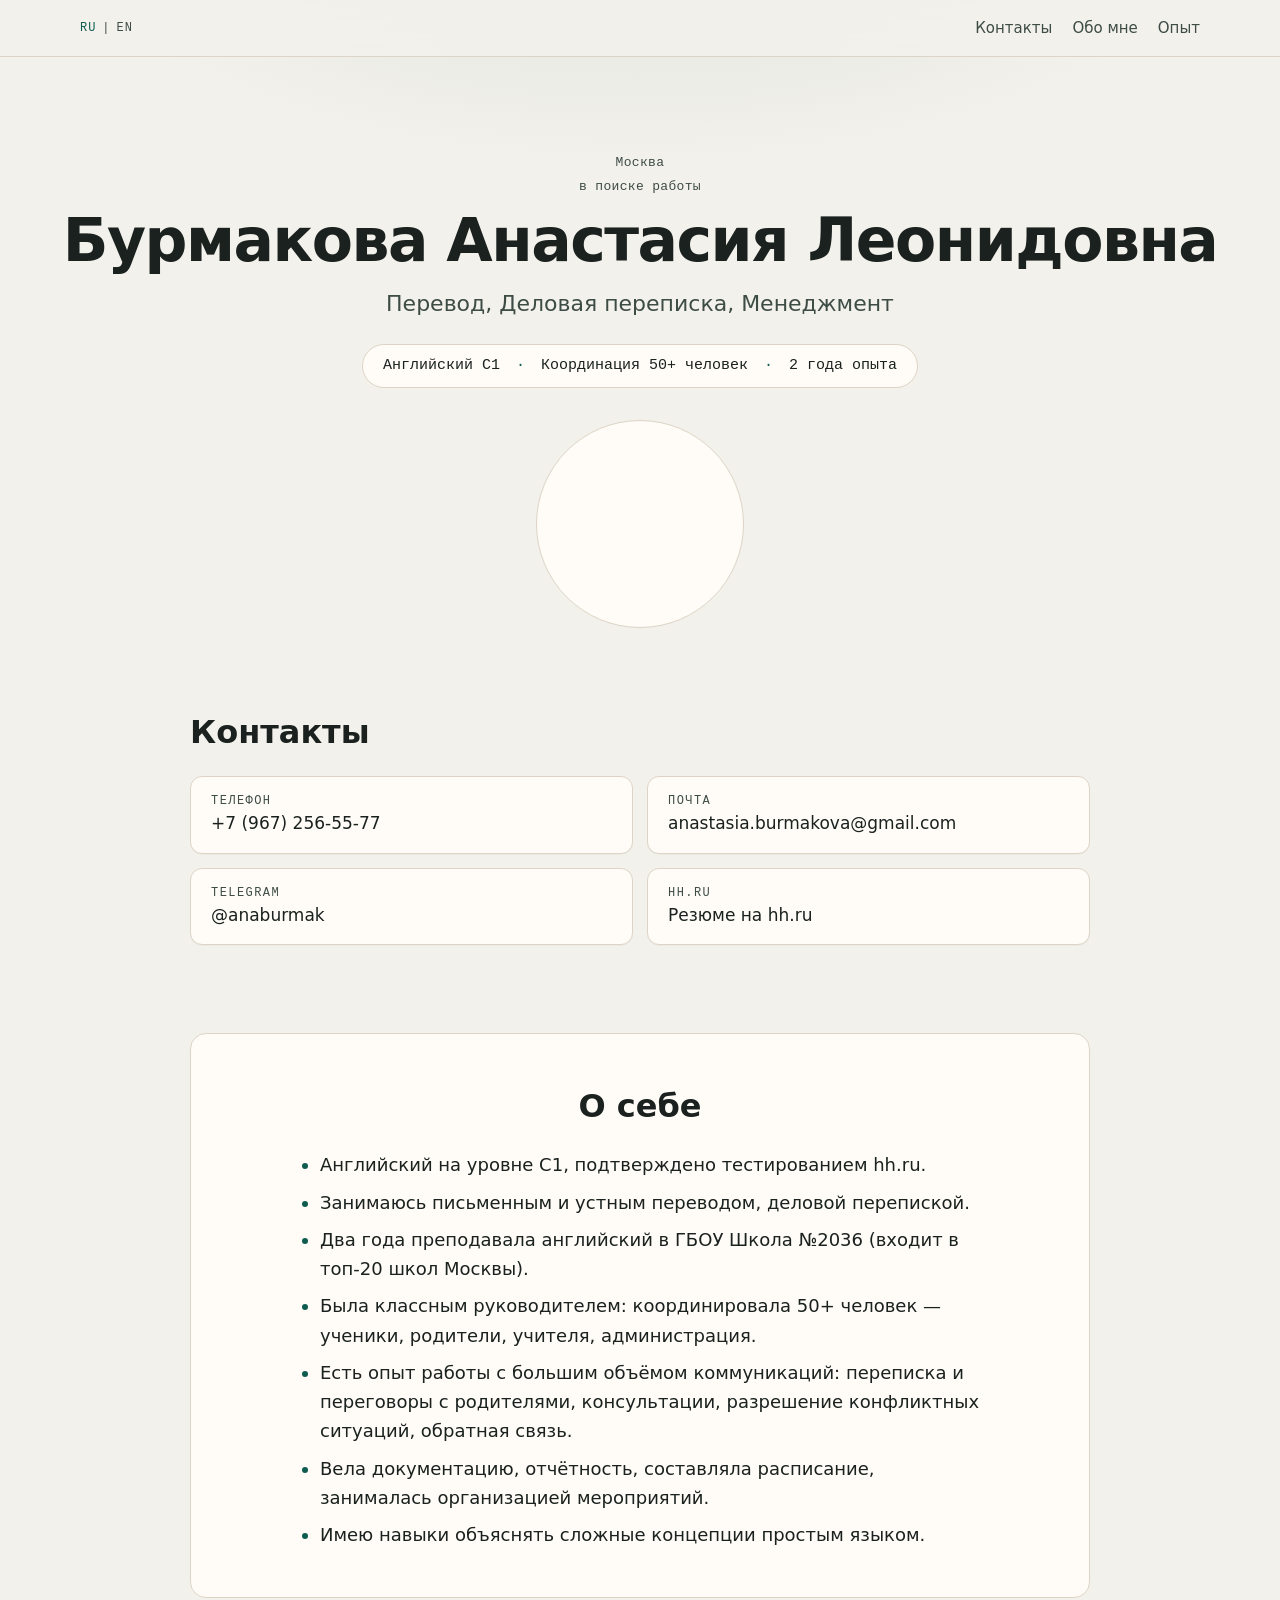
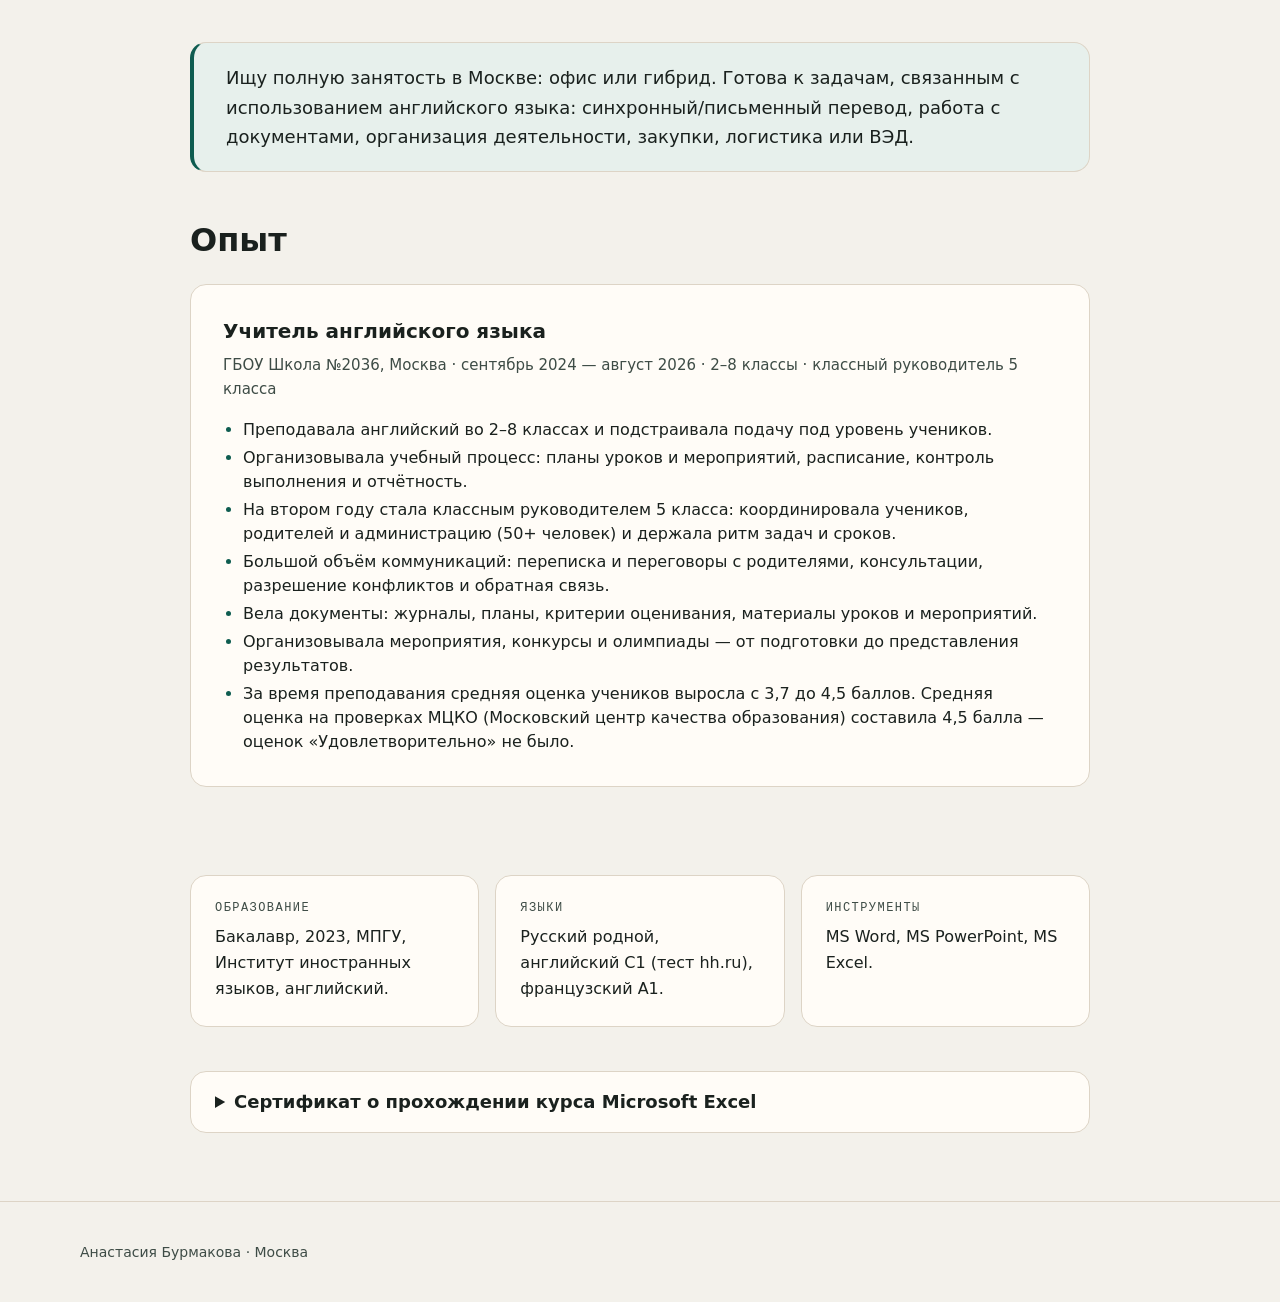
==== commit 9e2162fc: "Add files via upload" ====
--- a/index.html
+++ b/index.html
@@ -1,4 +1,4 @@
 <!DOCTYPE html><html lang="ru" class="inter_e9f31f2d-module__ArrzUa__variable jetbrains_mono_afd89b7d-module__3Nd_6W__variable h-full scroll-smooth antialiased"><head><meta charSet="utf-8"/><meta name="viewport" content="width=device-width, initial-scale=1"/><link rel="preload" href="/AnastasiaBurmakova/next/static/media/70bc3e132a0a741e-s.p.3t6q91iet4nsy.woff2" as="font" crossorigin="" type="font/woff2"/><link rel="preload" href="/AnastasiaBurmakova/next/static/media/83afe278b6a6bb3c-s.p.2bn3s6zvc0dyp.woff2" as="font" crossorigin="" type="font/woff2"/><link rel="preload" href="/AnastasiaBurmakova/next/static/media/9c72aa0f40e4eef8-s.p.1y4-pdgsjb-pw.woff2" as="font" crossorigin="" type="font/woff2"/><link rel="preload" href="/AnastasiaBurmakova/next/static/media/cc545e633e20c56d-s.p.176arc174-8zp.woff2" as="font" crossorigin="" type="font/woff2"/><link rel="preload" as="image" href="/AnastasiaBurmakova/portrait.jpg"/><link rel="preload" as="image" href="/AnastasiaBurmakova/certificate.jpg"/><link rel="stylesheet" href="/AnastasiaBurmakova/next/static/chunks/3qxqvzon_-8k2.css" data-precedence="next"/><style>@font-face{font-family:Inter;font-style:normal;font-weight:100 900;font-display:swap;src:url(/AnastasiaBurmakova/next/static/media/2c55a0e60120577a-s.0-dom-5bn10r2.woff2)format("woff2");unicode-range:U+460-52F,U+1C80-1C8A,U+20B4,U+2DE0-2DFF,U+A640-A69F,U+FE2E-FE2F}@font-face{font-family:Inter;font-style:normal;font-weight:100 900;font-display:swap;src:url(/AnastasiaBurmakova/next/static/media/9c72aa0f40e4eef8-s.p.1y4-pdgsjb-pw.woff2)format("woff2");unicode-range:U+301,U+400-45F,U+490-491,U+4B0-4B1,U+2116}@font-face{font-family:Inter;font-style:normal;font-weight:100 900;font-display:swap;src:url(/AnastasiaBurmakova/next/static/media/ad66f9afd8947f86-s.3lvt2whj97whp.woff2)format("woff2");unicode-range:U+1F??}@font-face{font-family:Inter;font-style:normal;font-weight:100 900;font-display:swap;src:url(/AnastasiaBurmakova/next/static/media/5476f68d60460930-s.2uwcyprjm3xu3.woff2)format("woff2");unicode-range:U+370-377,U+37A-37F,U+384-38A,U+38C,U+38E-3A1,U+3A3-3FF}@font-face{font-family:Inter;font-style:normal;font-weight:100 900;font-display:swap;src:url(/AnastasiaBurmakova/next/static/media/2bbe8d2671613f1f-s.0k62hbripvv8p.woff2)format("woff2");unicode-range:U+102-103,U+110-111,U+128-129,U+168-169,U+1A0-1A1,U+1AF-1B0,U+300-301,U+303-304,U+308-309,U+323,U+329,U+1EA0-1EF9,U+20AB}@font-face{font-family:Inter;font-style:normal;font-weight:100 900;font-display:swap;src:url(/AnastasiaBurmakova/next/static/media/1bffadaabf893a1e-s.3-6t-g6q0vh0a.woff2)format("woff2");unicode-range:U+100-2BA,U+2BD-2C5,U+2C7-2CC,U+2CE-2D7,U+2DD-2FF,U+304,U+308,U+329,U+1D00-1DBF,U+1E00-1E9F,U+1EF2-1EFF,U+2020,U+20A0-20AB,U+20AD-20C4,U+2113,U+2C60-2C7F,U+A720-A7FF}@font-face{font-family:Inter;font-style:normal;font-weight:100 900;font-display:swap;src:url(/AnastasiaBurmakova/next/static/media/83afe278b6a6bb3c-s.p.2bn3s6zvc0dyp.woff2)format("woff2");unicode-range:U+??,U+131,U+152-153,U+2BB-2BC,U+2C6,U+2DA,U+2DC,U+304,U+308,U+329,U+2000-206F,U+20AC,U+2122,U+2191,U+2193,U+2212,U+2215,U+FEFF,U+FFFD}@font-face{font-family:Inter Fallback;src:local(Arial);ascent-override:90.44%;descent-override:22.52%;line-gap-override:0.0%;size-adjust:107.12%}.inter_e9f31f2d-module__ArrzUa__className{font-family:Inter,Inter Fallback;font-style:normal}.inter_e9f31f2d-module__ArrzUa__variable{--font-source-sans:"Inter", "Inter Fallback"}
 @font-face{font-family:JetBrains Mono;font-style:normal;font-weight:100 800;font-display:swap;src:url(/AnastasiaBurmakova/next/static/media/13bf9871fe164e7f-s.2f7nqdagzwx2-.woff2)format("woff2");unicode-range:U+460-52F,U+1C80-1C8A,U+20B4,U+2DE0-2DFF,U+A640-A69F,U+FE2E-FE2F}@font-face{font-family:JetBrains Mono;font-style:normal;font-weight:100 800;font-display:swap;src:url(/AnastasiaBurmakova/next/static/media/cc545e633e20c56d-s.p.176arc174-8zp.woff2)format("woff2");unicode-range:U+301,U+400-45F,U+490-491,U+4B0-4B1,U+2116}@font-face{font-family:JetBrains Mono;font-style:normal;font-weight:100 800;font-display:swap;src:url(/AnastasiaBurmakova/next/static/media/71b036adf157cdcf-s.0bp8oijd_gu96.woff2)format("woff2");unicode-range:U+370-377,U+37A-37F,U+384-38A,U+38C,U+38E-3A1,U+3A3-3FF}@font-face{font-family:JetBrains Mono;font-style:normal;font-weight:100 800;font-display:swap;src:url(/AnastasiaBurmakova/next/static/media/89b21bb081cb7469-s.1fby2rem9ngyr.woff2)format("woff2");unicode-range:U+102-103,U+110-111,U+128-129,U+168-169,U+1A0-1A1,U+1AF-1B0,U+300-301,U+303-304,U+308-309,U+323,U+329,U+1EA0-1EF9,U+20AB}@font-face{font-family:JetBrains Mono;font-style:normal;font-weight:100 800;font-display:swap;src:url(/AnastasiaBurmakova/next/static/media/3fe682a82f50d426-s.0vfdmo25voy_0.woff2)format("woff2");unicode-range:U+100-2BA,U+2BD-2C5,U+2C7-2CC,U+2CE-2D7,U+2DD-2FF,U+304,U+308,U+329,U+1D00-1DBF,U+1E00-1E9F,U+1EF2-1EFF,U+2020,U+20A0-20AB,U+20AD-20C4,U+2113,U+2C60-2C7F,U+A720-A7FF}@font-face{font-family:JetBrains Mono;font-style:normal;font-weight:100 800;font-display:swap;src:url(/AnastasiaBurmakova/next/static/media/70bc3e132a0a741e-s.p.3t6q91iet4nsy.woff2)format("woff2");unicode-range:U+??,U+131,U+152-153,U+2BB-2BC,U+2C6,U+2DA,U+2DC,U+304,U+308,U+329,U+2000-206F,U+20AC,U+2122,U+2191,U+2193,U+2212,U+2215,U+FEFF,U+FFFD}@font-face{font-family:JetBrains Mono Fallback;src:local(Arial);ascent-override:75.79%;descent-override:22.29%;line-gap-override:0.0%;size-adjust:134.59%}.jetbrains_mono_afd89b7d-module__3Nd_6W__className{font-family:JetBrains Mono,JetBrains Mono Fallback;font-style:normal}.jetbrains_mono_afd89b7d-module__3Nd_6W__variable{--font-mono-face:"JetBrains Mono", "JetBrains Mono Fallback"}
 @layer properties{@supports (((-webkit-hyphens:none)) and (not (margin-trim:inline))) or ((-moz-orient:inline) and (not (color:rgb(from red r g b)))){*,:before,:after,::backdrop{--tw-space-y-reverse:0;--tw-border-style:solid;--tw-leading:initial;--tw-font-weight:initial;--tw-tracking:initial;--tw-shadow:0 0 #0000;--tw-shadow-color:initial;--tw-shadow-alpha:100%;--tw-inset-shadow:0 0 #0000;--tw-inset-shadow-color:initial;--tw-inset-shadow-alpha:100%;--tw-ring-color:initial;--tw-ring-shadow:0 0 #0000;--tw-inset-ring-color:initial;--tw-inset-ring-shadow:0 0 #0000;--tw-ring-inset:initial;--tw-ring-offset-width:0px;--tw-ring-offset-color:#fff;--tw-ring-offset-shadow:0 0 #0000;--tw-backdrop-blur:initial;--tw-backdrop-brightness:initial;--tw-backdrop-contrast:initial;--tw-backdrop-grayscale:initial;--tw-backdrop-hue-rotate:initial;--tw-backdrop-invert:initial;--tw-backdrop-opacity:initial;--tw-backdrop-saturate:initial;--tw-backdrop-sepia:initial;--tw-translate-x:0;--tw-translate-y:0;--tw-translate-z:0;--tw-outline-style:solid}}}@layer theme{:root,:host{--spacing:.25rem;--text-xs:.75rem;--text-xs--line-height:calc(1 / .75);--text-sm:.875rem;--text-sm--line-height:calc(1.25 / .875);--text-lg:1.125rem;--text-lg--line-height:calc(1.75 / 1.125);--text-xl:1.25rem;--text-xl--line-height:calc(1.75 / 1.25);--font-weight-semibold:600;--font-weight-extrabold:800;--tracking-tight:-.025em;--tracking-wide:.025em;--leading-relaxed:1.625;--radius-xl:.75rem;--radius-2xl:1rem;--blur-md:12px;--default-transition-duration:.15s;--default-transition-timing-function:cubic-bezier(.4, 0, .2, 1);--default-font-family:var(--font-source-sans), ui-sans-serif, system-ui, sans-serif;--default-mono-font-family:var(--font-mono-face), ui-monospace, monospace}}@layer base{*,:after,:before,::backdrop{box-sizing:border-box;border:0 solid;margin:0;padding:0}::file-selector-button{box-sizing:border-box;border:0 solid;margin:0;padding:0}html,:host{-webkit-text-size-adjust:100%;tab-size:4;line-height:1.5;font-family:var(--default-font-family,-apple-system, BlinkMacSystemFont, "Segoe UI", Roboto, "Helvetica Neue", "Noto Sans", Arial, sans-serif, "Apple Color Emoji", "Segoe UI Emoji", "Segoe UI Symbol", "Noto Color Emoji");font-feature-settings:var(--default-font-feature-settings,normal);font-variation-settings:var(--default-font-variation-settings,normal);-webkit-tap-highlight-color:transparent}hr{height:0;color:inherit;border-top-width:1px}abbr:where([title]){-webkit-text-decoration:underline dotted;text-decoration:underline dotted}h1,h2,h3,h4,h5,h6{font-size:inherit;font-weight:inherit}a{color:inherit;-webkit-text-decoration:inherit;-webkit-text-decoration:inherit;-webkit-text-decoration:inherit;-webkit-text-decoration:inherit;text-decoration:inherit}b,strong{font-weight:bolder}code,kbd,samp,pre{font-family:var(--default-mono-font-family,ui-monospace, SFMono-Regular, Menlo, Monaco, Consolas, "Liberation Mono", "Courier New", monospace);font-feature-settings:var(--default-mono-font-feature-settings,normal);font-variation-settings:var(--default-mono-font-variation-settings,normal);font-size:1em}small{font-size:80%}sub,sup{vertical-align:baseline;font-size:75%;line-height:0;position:relative}sub{bottom:-.25em}sup{top:-.5em}table{text-indent:0;border-color:inherit;border-collapse:collapse}:-moz-focusring:where(:not(iframe)){outline:auto}progress{vertical-align:baseline}summary{display:list-item}ol,ul,menu{list-style:none}img,svg,video,canvas,audio,iframe,embed,object{vertical-align:middle;display:block}img,video{max-width:100%;height:auto}button,input,select,optgroup,textarea{font:inherit;font-feature-settings:inherit;font-variation-settings:inherit;letter-spacing:inherit;color:inherit;opacity:1;background-color:#0000;border-radius:0}::file-selector-button{font:inherit;font-feature-settings:inherit;font-variation-settings:inherit;letter-spacing:inherit;color:inherit;opacity:1;background-color:#0000;border-radius:0}:where(select:is([multiple],[size])) optgroup{font-weight:bolder}:where(select:is([multiple],[size])) optgroup option{padding-inline-start:20px}::file-selector-button{margin-inline-end:4px}::placeholder{opacity:1}@supports (not ((-webkit-appearance:-apple-pay-button))) or (contain-intrinsic-size:1px){::placeholder{color:currentColor}@supports (color:color-mix(in lab, red, red)){::placeholder{color:color-mix(in oklab, currentcolor 50%, transparent)}}}textarea{resize:vertical}::-webkit-search-decoration{-webkit-appearance:none}::-webkit-date-and-time-value{min-height:1lh;text-align:inherit}::-webkit-datetime-edit{display:inline-flex}::-webkit-datetime-edit-fields-wrapper{padding:0}::-webkit-datetime-edit{padding-block:0}::-webkit-datetime-edit-year-field{padding-block:0}::-webkit-datetime-edit-month-field{padding-block:0}::-webkit-datetime-edit-day-field{padding-block:0}::-webkit-datetime-edit-hour-field{padding-block:0}::-webkit-datetime-edit-minute-field{padding-block:0}::-webkit-datetime-edit-second-field{padding-block:0}::-webkit-datetime-edit-millisecond-field{padding-block:0}::-webkit-datetime-edit-meridiem-field{padding-block:0}::-webkit-calendar-picker-indicator{line-height:1}:-moz-ui-invalid{box-shadow:none}button,input:where([type=button],[type=reset],[type=submit]){appearance:button}::file-selector-button{appearance:button}::-webkit-inner-spin-button{height:auto}::-webkit-outer-spin-button{height:auto}[hidden]:where(:not([hidden=until-found])){display:none!important}}@layer components;@layer utilities{.visible{visibility:visible}.sr-only{clip-path:inset(50%);white-space:nowrap;border-width:0;width:1px;height:1px;margin:-1px;padding:0;position:absolute;overflow:hidden}.absolute{position:absolute}.relative{position:relative}.sticky{position:sticky}.top-0{top:0}.top-3{top:calc(var(--spacing) * 3)}.top-20{top:calc(var(--spacing) * 20)}.right-3\.5{right:calc(var(--spacing) * 3.5)}.z-10{z-index:10}.m-0{margin:0}.mx-auto{margin-inline:auto}.mt-1{margin-top:var(--spacing)}.mt-2{margin-top:calc(var(--spacing) * 2)}.mt-3\.5{margin-top:calc(var(--spacing) * 3.5)}.mt-4{margin-top:calc(var(--spacing) * 4)}.mt-6{margin-top:calc(var(--spacing) * 6)}.mt-8{margin-top:calc(var(--spacing) * 8)}.mb-3{margin-bottom:calc(var(--spacing) * 3)}.mb-5{margin-bottom:calc(var(--spacing) * 5)}.block{display:block}.flex{display:flex}.grid{display:grid}.hidden{display:none}.inline-flex{display:inline-flex}.h-full{height:100%}.min-h-14{min-height:calc(var(--spacing) * 14)}.min-h-full{min-height:100%}.w-\[min\(1120px\,100\%\)\]{width:min(1120px,100%)}.w-\[min\(1120px\,calc\(100\%-40px\)\)\]{width:min(1120px,100% - 40px)}.w-full{width:100%}.max-w-\[680px\]{max-width:680px}.max-w-\[900px\]{max-width:900px}.origin-\[50\%_42\%\]{transform-origin:50% 42%}.scale-\[1\.1\]{scale:1.1}.cursor-pointer{cursor:pointer}.scroll-mt-20{scroll-margin-top:calc(var(--spacing) * 20)}.list-disc{list-style-type:disc}.list-none{list-style-type:none}.grid-cols-1{grid-template-columns:repeat(1,minmax(0,1fr))}.flex-col{flex-direction:column}.flex-wrap{flex-wrap:wrap}.items-center{align-items:center}.justify-between{justify-content:space-between}.justify-center{justify-content:center}.gap-0\.5{gap:calc(var(--spacing) * .5)}.gap-3\.5{gap:calc(var(--spacing) * 3.5)}.gap-4{gap:calc(var(--spacing) * 4)}:where(.space-y-1>:not(:last-child)){--tw-space-y-reverse:0;margin-block-start:calc(var(--spacing) * var(--tw-space-y-reverse));margin-block-end:calc(var(--spacing) * calc(1 - var(--tw-space-y-reverse)))}:where(.space-y-2>:not(:last-child)){--tw-space-y-reverse:0;margin-block-start:calc(calc(var(--spacing) * 2) * var(--tw-space-y-reverse));margin-block-end:calc(calc(var(--spacing) * 2) * calc(1 - var(--tw-space-y-reverse)))}.gap-x-4{column-gap:calc(var(--spacing) * 4)}.gap-x-5{column-gap:calc(var(--spacing) * 5)}.gap-y-2{row-gap:calc(var(--spacing) * 2)}.scroll-smooth{scroll-behavior:smooth}.rounded-2xl{border-radius:var(--radius-2xl)}.rounded-full{border-radius:3.40282e38px}.rounded-xl{border-radius:var(--radius-xl)}.border{border-style:var(--tw-border-style);border-width:1px}.border-t{border-top-style:var(--tw-border-style);border-top-width:1px}.border-b{border-bottom-style:var(--tw-border-style);border-bottom-width:1px}.border-l-4{border-left-style:var(--tw-border-style);border-left-width:4px}.border-\[var\(--copied\)\]{border-color:var(--copied)}.border-\[var\(--line\)\]{border-color:var(--line)}.border-l-\[var\(--accent\)\]{border-left-color:var(--accent)}.bg-\[var\(--bg\)\]\/90{background-color:var(--bg)}@supports (color:color-mix(in lab, red, red)){.bg-\[var\(--bg\)\]\/90{background-color:color-mix(in oklab, var(--bg) 90%, transparent)}}.bg-\[var\(--card\)\]{background-color:var(--card)}.bg-\[var\(--soft\)\]{background-color:var(--soft)}.object-cover{object-fit:cover}.object-\[50\%_42\%\]{object-position:50% 42%}.p-0{padding:0}.p-6{padding:calc(var(--spacing) * 6)}.px-1\.5{padding-inline:calc(var(--spacing) * 1.5)}.px-5{padding-inline:calc(var(--spacing) * 5)}.px-6{padding-inline:calc(var(--spacing) * 6)}.py-2{padding-block:calc(var(--spacing) * 2)}.py-2\.5{padding-block:calc(var(--spacing) * 2.5)}.py-4{padding-block:calc(var(--spacing) * 4)}.py-5{padding-block:calc(var(--spacing) * 5)}.py-8{padding-block:calc(var(--spacing) * 8)}.py-10{padding-block:calc(var(--spacing) * 10)}.py-11{padding-block:calc(var(--spacing) * 11)}.pt-16{padding-top:calc(var(--spacing) * 16)}.pr-24{padding-right:calc(var(--spacing) * 24)}.pb-9{padding-bottom:calc(var(--spacing) * 9)}.pb-11{padding-bottom:calc(var(--spacing) * 11)}.pl-5{padding-left:calc(var(--spacing) * 5)}.text-center{text-align:center}.text-left{text-align:left}.font-mono{font-family:var(--font-mono-face), ui-monospace, monospace}.font-sans{font-family:var(--font-source-sans), ui-sans-serif, system-ui, sans-serif}.text-lg{font-size:var(--text-lg);line-height:var(--tw-leading,var(--text-lg--line-height))}.text-sm{font-size:var(--text-sm);line-height:var(--tw-leading,var(--text-sm--line-height))}.text-xl{font-size:var(--text-xl);line-height:var(--tw-leading,var(--text-xl--line-height))}.text-xs{font-size:var(--text-xs);line-height:var(--tw-leading,var(--text-xs--line-height))}.text-\[11px\]{font-size:11px}.text-\[13px\]{font-size:13px}.text-\[15px\]{font-size:15px}.text-\[17px\]{font-size:17px}.text-\[clamp\(1\.5rem\,3\.2vw\,2rem\)\]{font-size:clamp(1.5rem,3.2vw,2rem)}.text-\[clamp\(2rem\,6vw\,3\.75rem\)\]{font-size:clamp(2rem,6vw,3.75rem)}.text-\[clamp\(17px\,2\.4vw\,22px\)\]{font-size:clamp(17px,2.4vw,22px)}.leading-\[1\.08\]{--tw-leading:1.08;line-height:1.08}.leading-relaxed{--tw-leading:var(--leading-relaxed);line-height:var(--leading-relaxed)}.font-extrabold{--tw-font-weight:var(--font-weight-extrabold);font-weight:var(--font-weight-extrabold)}.font-semibold{--tw-font-weight:var(--font-weight-semibold);font-weight:var(--font-weight-semibold)}.tracking-\[0\.08em\]{--tw-tracking:.08em;letter-spacing:.08em}.tracking-\[0\.12em\]{--tw-tracking:.12em;letter-spacing:.12em}.tracking-tight{--tw-tracking:var(--tracking-tight);letter-spacing:var(--tracking-tight)}.tracking-wide{--tw-tracking:var(--tracking-wide);letter-spacing:var(--tracking-wide)}.break-words{overflow-wrap:break-word}.text-\[var\(--accent\)\]{color:var(--accent)}.text-\[var\(--copied\)\]{color:var(--copied)}.text-\[var\(--ink\)\]{color:var(--ink)}.text-\[var\(--muted\)\]{color:var(--muted)}.uppercase{text-transform:uppercase}.no-underline{text-decoration-line:none}.antialiased{-webkit-font-smoothing:antialiased;-moz-osx-font-smoothing:grayscale}.opacity-100{opacity:1}.shadow-\[0_1px_0_rgba\(26\,33\,30\,0\.03\)\]{--tw-shadow:0 1px 0 var(--tw-shadow-color,#1a211e08);box-shadow:var(--tw-inset-shadow), var(--tw-inset-ring-shadow), var(--tw-ring-offset-shadow), var(--tw-ring-shadow), var(--tw-shadow)}.backdrop-blur-md{--tw-backdrop-blur:blur(var(--blur-md));-webkit-backdrop-filter:var(--tw-backdrop-blur,) var(--tw-backdrop-brightness,) var(--tw-backdrop-contrast,) var(--tw-backdrop-grayscale,) var(--tw-backdrop-hue-rotate,) var(--tw-backdrop-invert,) var(--tw-backdrop-opacity,) var(--tw-backdrop-saturate,) var(--tw-backdrop-sepia,);backdrop-filter:var(--tw-backdrop-blur,) var(--tw-backdrop-brightness,) var(--tw-backdrop-contrast,) var(--tw-backdrop-grayscale,) var(--tw-backdrop-hue-rotate,) var(--tw-backdrop-invert,) var(--tw-backdrop-opacity,) var(--tw-backdrop-saturate,) var(--tw-backdrop-sepia,)}.transition{transition-property:color,background-color,border-color,outline-color,text-decoration-color,fill,stroke,--tw-gradient-from,--tw-gradient-via,--tw-gradient-to,opacity,box-shadow,transform,translate,scale,rotate,filter,-webkit-backdrop-filter,backdrop-filter,display,content-visibility,overlay,pointer-events;transition-timing-function:var(--tw-ease,var(--default-transition-timing-function));transition-duration:var(--tw-duration,var(--default-transition-duration))}.marker\:text-\[var\(--accent\)\] ::marker{color:var(--accent)}.marker\:text-\[var\(--accent\)\]::marker{color:var(--accent)}.marker\:text-\[var\(--accent\)\] ::-webkit-details-marker{color:var(--accent)}.marker\:text-\[var\(--accent\)\]::-webkit-details-marker{color:var(--accent)}@media (hover:hover){.hover\:-translate-y-px:hover{--tw-translate-y:-1px;translate:var(--tw-translate-x) var(--tw-translate-y)}.hover\:border-\[\#c9bfb0\]:hover{border-color:#c9bfb0}.hover\:text-\[var\(--accent\)\]:hover{color:var(--accent)}}.focus-visible\:outline-2:focus-visible{outline-style:var(--tw-outline-style);outline-width:2px}.focus-visible\:outline-offset-\[3px\]:focus-visible{outline-offset:3px}.focus-visible\:outline-\[var\(--accent\)\]:focus-visible{outline-color:var(--accent)}@media (min-width:40rem){.sm\:grid-cols-2{grid-template-columns:repeat(2,minmax(0,1fr))}.sm\:grid-cols-3{grid-template-columns:repeat(3,minmax(0,1fr))}.sm\:p-8{padding:calc(var(--spacing) * 8)}.sm\:px-6{padding-inline:calc(var(--spacing) * 6)}.sm\:px-8{padding-inline:calc(var(--spacing) * 8)}.sm\:px-14{padding-inline:calc(var(--spacing) * 14)}.sm\:py-12{padding-block:calc(var(--spacing) * 12)}.sm\:pt-24{padding-top:calc(var(--spacing) * 24)}.sm\:opacity-0{opacity:0}@media (hover:hover){.sm\:group-hover\:opacity-100:is(:where(.group):hover *){opacity:1}}.sm\:group-focus-visible\:opacity-100:is(:where(.group):focus-visible *){opacity:1}}}:root{--bg:#f3f1eb;--ink:#1a211e;--muted:#3e4c46;--accent:#0e5c50;--line:#ddd4c6;--card:#fffcf7;--soft:#e7f0ec;--copied:#14663a}body{background:radial-gradient(880px 380px at 50% -10%, #0e5c5017, transparent 68%), var(--bg);color:var(--ink);background-attachment:fixed}::selection{color:#10221c;background:#d5ebe4}a:focus-visible,summary:focus-visible,button:focus-visible{outline:2px solid var(--accent);outline-offset:3px}@property --tw-space-y-reverse{syntax:"*";inherits:false;initial-value:0}@property --tw-border-style{syntax:"*";inherits:false;initial-value:solid}@property --tw-leading{syntax:"*";inherits:false}@property --tw-font-weight{syntax:"*";inherits:false}@property --tw-tracking{syntax:"*";inherits:false}@property --tw-shadow{syntax:"*";inherits:false;initial-value:0 0 #0000}@property --tw-shadow-color{syntax:"*";inherits:false}@property --tw-shadow-alpha{syntax:"<percentage>";inherits:false;initial-value:100%}@property --tw-inset-shadow{syntax:"*";inherits:false;initial-value:0 0 #0000}@property --tw-inset-shadow-color{syntax:"*";inherits:false}@property --tw-inset-shadow-alpha{syntax:"<percentage>";inherits:false;initial-value:100%}@property --tw-ring-color{syntax:"*";inherits:false}@property --tw-ring-shadow{syntax:"*";inherits:false;initial-value:0 0 #0000}@property --tw-inset-ring-color{syntax:"*";inherits:false}@property --tw-inset-ring-shadow{syntax:"*";inherits:false;initial-value:0 0 #0000}@property --tw-ring-inset{syntax:"*";inherits:false}@property --tw-ring-offset-width{syntax:"<length>";inherits:false;initial-value:0}@property --tw-ring-offset-color{syntax:"*";inherits:false;initial-value:#fff}@property --tw-ring-offset-shadow{syntax:"*";inherits:false;initial-value:0 0 #0000}@property --tw-backdrop-blur{syntax:"*";inherits:false}@property --tw-backdrop-brightness{syntax:"*";inherits:false}@property --tw-backdrop-contrast{syntax:"*";inherits:false}@property --tw-backdrop-grayscale{syntax:"*";inherits:false}@property --tw-backdrop-hue-rotate{syntax:"*";inherits:false}@property --tw-backdrop-invert{syntax:"*";inherits:false}@property --tw-backdrop-opacity{syntax:"*";inherits:false}@property --tw-backdrop-saturate{syntax:"*";inherits:false}@property --tw-backdrop-sepia{syntax:"*";inherits:false}@property --tw-translate-x{syntax:"*";inherits:false;initial-value:0}@property --tw-translate-y{syntax:"*";inherits:false;initial-value:0}@property --tw-translate-z{syntax:"*";inherits:false;initial-value:0}@property --tw-outline-style{syntax:"*";inherits:false;initial-value:solid}
-</style><link rel="preload" as="script" fetchPriority="low" href="/AnastasiaBurmakova/next/static/chunks/12aruqaur5huj.js"/><script src="/AnastasiaBurmakova/next/static/chunks/3xuqr5o28zy23.js" async=""></script><script src="/AnastasiaBurmakova/next/static/chunks/3g4px251sg85e.js" async=""></script><script src="/AnastasiaBurmakova/next/static/chunks/turbopack-1j_ivzpkqt1d9.js" async=""></script><script src="/AnastasiaBurmakova/next/static/chunks/3fntmmi971322.js" async=""></script><script src="/AnastasiaBurmakova/next/static/chunks/0dmrf64c9_lf8.js" async=""></script><title>Анастасия Бурмакова — перевод и деловая переписка на английском, C1, Москва, открыта к работе</title><meta name="description" content="Бурмакова Анастасия Леонидовна: переводчик, деловая переписка, английский C1. Москва, открыта к работе. Два года учитель английского в ГБОУ Школа №2036."/><meta property="og:title" content="Анастасия Бурмакова — перевод и деловая переписка на английском, C1, Москва, открыта к работе"/><meta property="og:description" content="Бурмакова Анастасия Леонидовна: переводчик, деловая переписка, английский C1. Москва, открыта к работе. Два года учитель английского в ГБОУ Школа №2036."/><meta property="og:locale" content="ru_RU"/><meta property="og:image" content="http://127.0.0.1:41731/portrait.jpg"/><meta property="og:image:width" content="640"/><meta property="og:image:height" content="640"/><meta property="og:image:alt" content="Анастасия Бурмакова"/><meta property="og:type" content="profile"/><meta name="twitter:card" content="summary_large_image"/><meta name="twitter:title" content="Анастасия Бурмакова — перевод и деловая переписка на английском, C1, Москва, открыта к работе"/><meta name="twitter:description" content="Бурмакова Анастасия Леонидовна: переводчик, деловая переписка, английский C1. Москва, открыта к работе. Два года учитель английского в ГБОУ Школа №2036."/><meta name="twitter:image" content="http://127.0.0.1:41731/portrait.jpg"/><meta name="twitter:image:alt" content="Анастасия Бурмакова"/><meta name="twitter:image:width" content="640"/><meta name="twitter:image:height" content="640"/><meta name="next-size-adjust" content=""/><script src="/AnastasiaBurmakova/next/static/chunks/0cz1d0mv5g_q7.js" noModule=""></script></head><body class="min-h-full font-sans text-[var(--ink)]"><div hidden=""><!--$--><!--/$--></div><script type="application/ld+json">{"@context":"https://schema.org","@type":"ProfilePage","inLanguage":"ru","name":"Анастасия Бурмакова","description":"Бурмакова Анастасия Леонидовна: переводчик, деловая переписка, английский C1. Москва, открыта к работе. Два года учитель английского в ГБОУ Школа №2036.","mainEntity":{"@type":"Person","name":"Бурмакова Анастасия Леонидовна","alternateName":"Анастасия Бурмакова","description":"Бурмакова Анастасия Леонидовна: переводчик, деловая переписка, английский C1. Москва, открыта к работе. Два года учитель английского в ГБОУ Школа №2036.","jobTitle":"Переводчик английского языка","email":"anastasia.burmakova@gmail.com","telephone":"+79672565577","image":"/AnastasiaBurmakova/portrait.jpg","address":{"@type":"PostalAddress","addressLocality":"Москва","addressCountry":"RU"},"knowsLanguage":["ru","en","fr"],"knowsAbout":["письменный перевод","устный перевод","деловая переписка на английском","английский язык C1","ведение документации и отчётности","организаторские навыки","работа с большим объёмом информации","грамотная устная и письменная речь","деловая этика","навыки переговоров","MS Word","MS Excel","MS PowerPoint"],"alumniOf":{"@type":"CollegeOrUniversity","name":"МПГУ"},"affiliation":{"@type":"OrganizationRole","roleName":"Учитель английского языка, классный руководитель 5 класса","startDate":"2024-09","endDate":"2026-08","affiliation":{"@type":"EducationalOrganization","name":"ГБОУ Школа №2036","address":{"@type":"PostalAddress","addressLocality":"Москва","addressCountry":"RU"}}},"sameAs":["https://t.me/anaburmak","https://hh.ru/resume/7d5d180fff0c1709f40039ed1f65346e466c33"]}}</script><div class="sticky top-0 z-10 border-b border-[var(--line)] bg-[var(--bg)]/90 backdrop-blur-md"><div class="mx-auto flex min-h-14 w-[min(1120px,calc(100%-40px))] items-center justify-between gap-x-5 py-2 text-[15px]"><div class="font-mono text-xs tracking-[0.08em]"><button type="button" aria-pressed="true" class="text-[var(--accent)]">RU</button><span aria-hidden="true" class="px-1.5 text-[var(--muted)]">|</span><button type="button" aria-pressed="false" class="text-[var(--muted)]">EN</button></div><nav aria-label="Разделы" class="flex items-center gap-x-5"><a class="text-[var(--muted)] no-underline hover:text-[var(--accent)]" href="#contacts">Контакты</a><a class="text-[var(--muted)] no-underline hover:text-[var(--accent)]" href="#about">Обо мне</a><a class="text-[var(--muted)] no-underline hover:text-[var(--accent)]" href="#experience">Опыт</a></nav></div></div><header class="px-5 pt-16 pb-9 text-center sm:pt-24"><p class="mb-3 font-mono text-[13px] tracking-wide text-[var(--muted)]"><span class="block">Москва</span><span class="mt-1 block">в поиске работы</span></p><h1 class="text-[clamp(2rem,6vw,3.75rem)] leading-[1.08] font-extrabold tracking-tight text-[var(--ink)]">Бурмакова Анастасия Леонидовна</h1><p class="mt-3.5 text-[clamp(17px,2.4vw,22px)] text-[var(--muted)]">Перевод, Деловая переписка, Менеджмент</p><p class="mt-6 inline-flex flex-wrap items-center justify-center gap-x-4 gap-y-2 rounded-full border border-[var(--line)] bg-[var(--card)] px-5 py-2.5 font-mono text-[15px] text-[var(--ink)]"><span class="inline-flex items-center gap-4">Английский C1</span><span class="inline-flex items-center gap-4"><span aria-hidden="true" class="text-[var(--accent)]">·</span>Координация 50+ человек</span><span class="inline-flex items-center gap-4"><span aria-hidden="true" class="text-[var(--accent)]">·</span>2 года опыта</span></p><figure class="mx-auto mt-8"><div class="border border-[var(--line)] bg-[var(--card)]" style="position:relative;width:13rem;height:13rem;margin-inline:auto;overflow:hidden;border-radius:50%"><img alt="Анастасия Бурмакова" decoding="async" data-nimg="fill" class="origin-[50%_42%] scale-[1.1] object-cover object-[50%_42%]" style="position:absolute;height:100%;width:100%;left:0;top:0;right:0;bottom:0;color:transparent" src="/AnastasiaBurmakova/portrait.jpg"/></div></figure></header><main><section id="contacts" class="scroll-mt-20 px-5 py-11"><div class="mx-auto max-w-[900px]"><h2 class="mb-5 text-[clamp(1.5rem,3.2vw,2rem)] font-semibold">Контакты</h2><ul class="m-0 grid list-none grid-cols-1 gap-3.5 p-0 sm:grid-cols-2"><li><a href="tel:+79672565577" class="group relative flex w-full flex-col gap-0.5 rounded-xl border border-[var(--line)] bg-[var(--card)] px-5 py-4 text-left text-[var(--ink)] no-underline shadow-[0_1px_0_rgba(26,33,30,0.03)] transition hover:-translate-y-px hover:border-[#c9bfb0] focus-visible:outline-2 focus-visible:outline-offset-[3px] focus-visible:outline-[var(--accent)] "><span class="font-mono text-xs tracking-[0.12em] text-[var(--muted)] uppercase">Телефон</span><span class="pr-24 text-[17px] break-words">+7 (967) 256-55-77</span><span class="absolute top-3 right-3.5 font-mono text-[11px] tracking-[0.08em] uppercase transition text-[var(--muted)] opacity-100 sm:opacity-0 sm:group-hover:opacity-100 sm:group-focus-visible:opacity-100">Скопировать</span><span class="sr-only" role="status"></span></a></li><li><a href="mailto:anastasia.burmakova@gmail.com" class="group relative flex w-full flex-col gap-0.5 rounded-xl border border-[var(--line)] bg-[var(--card)] px-5 py-4 text-left text-[var(--ink)] no-underline shadow-[0_1px_0_rgba(26,33,30,0.03)] transition hover:-translate-y-px hover:border-[#c9bfb0] focus-visible:outline-2 focus-visible:outline-offset-[3px] focus-visible:outline-[var(--accent)] "><span class="font-mono text-xs tracking-[0.12em] text-[var(--muted)] uppercase">Почта</span><span class="pr-24 text-[17px] break-words">anastasia.burmakova@gmail.com</span><span class="absolute top-3 right-3.5 font-mono text-[11px] tracking-[0.08em] uppercase transition text-[var(--muted)] opacity-100 sm:opacity-0 sm:group-hover:opacity-100 sm:group-focus-visible:opacity-100">Скопировать</span><span class="sr-only" role="status"></span></a></li><li><a href="https://t.me/anaburmak" class="group relative flex w-full flex-col gap-0.5 rounded-xl border border-[var(--line)] bg-[var(--card)] px-5 py-4 text-left text-[var(--ink)] no-underline shadow-[0_1px_0_rgba(26,33,30,0.03)] transition hover:-translate-y-px hover:border-[#c9bfb0] focus-visible:outline-2 focus-visible:outline-offset-[3px] focus-visible:outline-[var(--accent)] "><span class="font-mono text-xs tracking-[0.12em] text-[var(--muted)] uppercase">Telegram</span><span class="pr-24 text-[17px] break-words">@anaburmak</span><span class="absolute top-3 right-3.5 font-mono text-[11px] tracking-[0.08em] uppercase transition text-[var(--muted)] opacity-100 sm:opacity-0 sm:group-hover:opacity-100 sm:group-focus-visible:opacity-100">Скопировать</span><span class="sr-only" role="status"></span></a></li><li><a href="https://hh.ru/resume/7d5d180fff0c1709f40039ed1f65346e466c33" target="_blank" rel="noopener noreferrer" class="group relative flex w-full flex-col gap-0.5 rounded-xl border border-[var(--line)] bg-[var(--card)] px-5 py-4 text-left text-[var(--ink)] no-underline shadow-[0_1px_0_rgba(26,33,30,0.03)] transition hover:-translate-y-px hover:border-[#c9bfb0] focus-visible:outline-2 focus-visible:outline-offset-[3px] focus-visible:outline-[var(--accent)]"><span class="font-mono text-xs tracking-[0.12em] text-[var(--muted)] uppercase">hh.ru</span><span class="text-[17px]">Резюме на hh.ru</span></a></li></ul></div></section><section id="about" class="scroll-mt-20 px-5 py-11"><div class="mx-auto max-w-[900px] rounded-2xl border border-[var(--line)] bg-[var(--card)] px-5 py-8 sm:px-14 sm:py-12"><h2 class="mb-5 text-center text-[clamp(1.5rem,3.2vw,2rem)] font-semibold">О себе</h2><ul class="mx-auto max-w-[680px] list-disc space-y-2 pl-5 text-left text-lg leading-relaxed marker:text-[var(--accent)]"><li>Английский на уровне C1, подтверждено тестированием hh.ru.</li><li>Занимаюсь письменным и устным переводом, деловой перепиской.</li><li>Два года преподавала английский в ГБОУ Школа №2036 (входит в топ-20 школ Москвы).</li><li>Была классным руководителем: координировала 50+ человек — ученики, родители, учителя, администрация.</li><li>Есть опыт работы с большим объёмом коммуникаций: переписка и переговоры с родителями, консультации, разрешение конфликтных ситуаций, обратная связь.</li><li>Вела документацию, отчётность, составляла расписание, занималась организацией мероприятий.</li><li>Имею навыки объяснять сложные концепции простым языком.</li></ul></div></section><aside id="availability" class="scroll-mt-20 px-5"><p class="mx-auto max-w-[900px] rounded-2xl border border-[var(--line)] border-l-4 border-l-[var(--accent)] bg-[var(--soft)] px-6 py-5 text-lg leading-relaxed text-[var(--ink)] sm:px-8">Ищу полную занятость в Москве: офис или гибрид. Готова к задачам, связанным с использованием английского языка: синхронный/письменный перевод, работа с документами, организация деятельности, закупки, логистика или ВЭД.</p></aside><section id="experience" class="scroll-mt-20 px-5 py-11"><div class="mx-auto max-w-[900px]"><h2 class="mb-5 text-[clamp(1.5rem,3.2vw,2rem)] font-semibold">Опыт</h2><article class="rounded-2xl border border-[var(--line)] bg-[var(--card)] p-6 sm:p-8"><h3 class="text-xl font-semibold">Учитель английского языка</h3><p class="mt-2 text-[15px] leading-relaxed text-[var(--muted)]">ГБОУ Школа №2036<!-- -->, <!-- -->Москва<span aria-hidden="true"> · </span><time dateTime="2024-09">сентябрь 2024</time><span aria-hidden="true"> — </span><time dateTime="2026-08">август 2026</time><span aria-hidden="true"> · </span>2–8 классы<span aria-hidden="true"> · </span>классный руководитель 5 класса</p><ul class="mt-4 list-disc space-y-1 pl-5 marker:text-[var(--accent)]"><li>Преподавала английский во 2–8 классах и подстраивала подачу под уровень учеников.</li><li>Организовывала учебный процесс: планы уроков и мероприятий, расписание, контроль выполнения и отчётность.</li><li>На втором году стала классным руководителем 5 класса: координировала учеников, родителей и администрацию (50+ человек) и держала ритм задач и сроков.</li><li>Большой объём коммуникаций: переписка и переговоры с родителями, консультации, разрешение конфликтов и обратная связь.</li><li>Вела документы: журналы, планы, критерии оценивания, материалы уроков и мероприятий.</li><li>Организовывала мероприятия, конкурсы и олимпиады — от подготовки до представления результатов.</li><li>За время преподавания средняя оценка учеников выросла с 3,7 до 4,5 баллов. Средняя оценка на проверках МЦКО (Московский центр качества образования) составила 4,5 балла (без оценок «Удовлетворительно»).</li></ul></article></div></section><section id="facts" aria-label="Факты" class="scroll-mt-20 px-5 py-11"><dl class="mx-auto grid max-w-[900px] grid-cols-1 gap-4 sm:grid-cols-3"><div class="rounded-2xl border border-[var(--line)] bg-[var(--card)] p-6"><dt class="font-mono text-xs tracking-[0.12em] text-[var(--muted)] uppercase">Образование</dt><dd class="mt-2 leading-relaxed">Бакалавр, <time dateTime="2023">2023</time>, МПГУ, Институт иностранных языков, английский.</dd></div><div class="rounded-2xl border border-[var(--line)] bg-[var(--card)] p-6"><dt class="font-mono text-xs tracking-[0.12em] text-[var(--muted)] uppercase">Языки</dt><dd class="mt-2 leading-relaxed">Русский родной, английский C1 (тест hh.ru), французский A1.</dd></div><div class="rounded-2xl border border-[var(--line)] bg-[var(--card)] p-6"><dt class="font-mono text-xs tracking-[0.12em] text-[var(--muted)] uppercase">Инструменты</dt><dd class="mt-2 leading-relaxed">MS Word, MS PowerPoint, MS Excel.</dd></div></dl></section><section class="px-5 pb-11"><details class="mx-auto max-w-[900px] rounded-2xl border border-[var(--line)] bg-[var(--card)] px-5 py-4 sm:px-6"><summary class="cursor-pointer text-lg font-semibold text-[var(--ink)]">Сертификат о прохождении курса Microsoft Excel</summary><img src="/AnastasiaBurmakova/certificate.jpg" alt="Сертификат Microsoft Excel, Бурмакова Анастасия Леонидовна" style="width:100%;height:auto;margin-top:1rem"/></details></section></main><footer class="mt-6 border-t border-[var(--line)] px-5 py-10 text-sm text-[var(--muted)]"><p class="mx-auto w-[min(1120px,100%)]">Анастасия Бурмакова · Москва</p></footer><!--$--><!--/$--><script src="/AnastasiaBurmakova/next/static/chunks/12aruqaur5huj.js" id="_R_" async=""></script><script>(self.__next_f=self.__next_f||[]).push([0])</script><script>self.__next_f.push([1,"1:\"$Sreact.fragment\"\n2:I[39756,[\"/AnastasiaBurmakova/next/static/chunks/3fntmmi971322.js\"],\"default\"]\n3:I[37457,[\"/AnastasiaBurmakova/next/static/chunks/3fntmmi971322.js\"],\"default\"]\n5:I[69445,[\"/AnastasiaBurmakova/next/static/chunks/3fntmmi971322.js\",\"/AnastasiaBurmakova/next/static/chunks/0dmrf64c9_lf8.js\"],\"LocaleProvider\"]\n6:I[26607,[\"/AnastasiaBurmakova/next/static/chunks/3fntmmi971322.js\",\"/AnastasiaBurmakova/next/static/chunks/0dmrf64c9_lf8.js\"],\"VisitCard\"]\n9:I[68027,[\"/AnastasiaBurmakova/next/static/chunks/3fntmmi971322.js\"],\"default\",1]\n:HL[\"/AnastasiaBurmakova/next/static/chunks/3qxqvzon_-8k2.css\",\"style\"]\n:HL[\"/AnastasiaBurmakova/next/static/media/70bc3e132a0a741e-s.p.3t6q91iet4nsy.woff2\",\"font\",{\"crossOrigin\":\"\",\"type\":\"font/woff2\"}]\n:HL[\"/AnastasiaBurmakova/next/static/media/83afe278b6a6bb3c-s.p.2bn3s6zvc0dyp.woff2\",\"font\",{\"crossOrigin\":\"\",\"type\":\"font/woff2\"}]\n:HL[\"/AnastasiaBurmakova/next/static/media/9c72aa0f40e4eef8-s.p.1y4-pdgsjb-pw.woff2\",\"font\",{\"crossOrigin\":\"\",\"type\":\"font/woff2\"}]\n:HL[\"/AnastasiaBurmakova/next/static/media/cc545e633e20c56d-s.p.176arc174-8zp.woff2\",\"font\",{\"crossOrigin\":\"\",\"type\":\"font/woff2\"}]\n4:T8b7,{\"@context\":\"https://schema.org\",\"@type\":\"ProfilePage\",\"inLanguage\":\"ru\",\"name\":\"Анастасия Бурмакова\",\"description\":\"Бурмакова Анастасия Леонидовна: переводчик, деловая переписка, английский C1. Москва, открыта к работе. Два года учитель английского в ГБОУ Школа №2036.\",\"mainEntity\":{\"@type\":\"Person\",\"name\":\"Бурмакова Анастасия Леонидовна\",\"alternateName\":\"Анастасия Бурмакова\",\"description\":\"Бурмакова Анастасия Леонидовна: переводчик, деловая переписка, английский C1. Москва, открыта к работе. Два года учитель английского в ГБОУ Школа №2036.\",\"jobTitle\":\"Переводчик английского языка\",\"email\":\"anastasia.burmakova@gmail.com\",\"telephone\":\"+79672565577\",\"image\":\"/AnastasiaBurmakova/portrait.jpg\",\"address\":{\"@type\":\"PostalAddress\",\"addressLocality\":\"Москва\",\"addressCountry\":\"RU\"},\"knowsLanguage\":[\"ru\",\"en\",\"fr\"],\"knowsAbout\":[\"письменный перевод\",\"устный перевод\",\"деловая переписка на английском\",\"английский язык C1\",\"ведение документации и отчётности\",\"организаторские навыки\",\"работа с большим объёмом информации\",\"грамотная устная и письменная речь\",\"деловая этика\",\"навыки переговоров\",\"MS Word\",\"MS Excel\",\"MS PowerPoint\"],\"alumniOf\":{\"@type\":\"CollegeOrUniversity\",\"name\":\"МПГУ\"},\"affiliation\":{\"@type\":\"OrganizationRole\",\"roleName\":\"Учитель английского языка, классный руководитель 5 класса\",\"startDate\":\"2024-09\",\"endDate\":\"2026-08\",\"affiliation\":{\"@type\":\"EducationalOrganization\",\"name\":\"ГБОУ Школа №2036\",\"address\":{\"@type\":\"PostalAddress\",\"addressLocality\":\"Москва\",\"addressCountry\":\"RU\"}}},\"sameAs\":[\"https://t.me/anaburmak\",\"https://hh.ru/resume/7d5d180fff0c1709f40039ed1f65346e466c33\"]}}0:{\"P\":null,\"c\":[\"\",\"\"],\"q\":\"\",\"i\":false,\"f\":[[[\"\",{\"children\":[\"__PAGE__\",{},\"$undefined\",\"$undefined\",4608]},\"$undefined\",\"$undefined\",4624],[[\"$\",\"$1\",\"c\",{\"children\":[[[\"$\",\"link\",\"0\",{\"rel\":\"stylesheet\",\"href\":\"/AnastasiaBurmakova/next/static/chunks/3qxqvzon_-8k2.css\",\"precedence\":\"next\",\"crossOrigin\":\"$undefined\",\"nonce\":\"$undefined\"}],[\"$\",\"script\",\"script-0\",{\"src\":\"/AnastasiaBurmakova/next/static/chunks/3fntmmi971322.js\",\"async\":true,\"nonce\":\"$undefined\"}]],[\"$\",\"html\",null,{\"lang\":\"ru\",\"className\":\"inter_e9f31f2d-module__ArrzUa__variable jetbrains_mono_afd89b7d-module__3Nd_6W__variable h-full scroll-smooth antialiased\",\"children\":[\"$\",\"body\",null,{\"className\":\"min-h-full font-sans text-[var(--ink)]\",\"children\":[\"$\",\"$L2\",null,{\"parallelRouterKey\":\"children\",\"error\":\"$undefined\",\"errorStyles\":\"$undefined\",\"errorScripts\":\"$undefined\",\"template\":[\"$\",\"$L3\",null,{}],\"templateStyles\":\"$undefined\",\"templateScripts\":\"$undefined\",\"notFound\":[[[\"$\",\"title\",null,{\"children\":\"404: This page could not be found.\"}],[\"$\",\"div\",null,{\"style\":{\"fontFamily\":\"system-ui,\\\"Segoe UI\\\",Roboto,Helvetica,Arial,sans-serif,\\\"Apple Color Emoji\\\",\\\"Segoe UI Emoji\\\"\",\"height\":\"100vh\",\"textAlign\":\"center\",\"display\":\"flex\",\"flexDirection\":\"column\",\"alignItems\":\"center\",\"justifyContent\":\"center\"},\"children\":[\"$\",\"div\",null,{\"children\":[[\"$\",\"style\",null,{\"dangerouslySetInnerHTML\":{\"__html\":\"body{color:#000;background:#fff;margin:0}.next-error-h1{border-right:1px solid rgba(0,0,0,.3)}@media (prefers-color-scheme:dark){body{color:#fff;background:#000}.next-error-h1{border-right:1px solid rgba(255,255,255,.3)}}\"}}],[\"$\",\"h1\",null,{\"className\":\"next-error-h1\",\"style\":{\"display\":\"inline-block\",\"margin\":\"0 20px 0 0\",\"padding\":\"0 23px 0 0\",\"fontSize\":24,\"fontWeight\":500,\"verticalAlign\":\"top\",\"lineHeight\":\"49px\"},\"children\":404}],[\"$\",\"div\",null,{\"style\":{\"display\":\"inline-block\"},\"children\":[\"$\",\"h2\",null,{\"style\":{\"fontSize\":14,\"fontWeight\":400,\"lineHeight\":\"49px\",\"margin\":0},\"children\":\"This page could not be found.\"}]}]]}]}]],[]],\"forbidden\":\"$undefined\",\"unauthorized\":\"$undefined\"}]}]}]]}],{\"children\":[[\"$\",\"$1\",\"c\",{\"children\":[[[\"$\",\"script\",null,{\"type\":\"application/ld+json\",\"dangerouslySetInnerHTML\":{\"__html\":\"$4\"}}],[\"$\",\"$L5\",null,{\"children\":[\"$\",\"$L6\",null,{\"assetBase\":\"/AnastasiaBurmakova\"}]}]],[[\"$\",\"script\",\"script-0\",{\"src\":\"/AnastasiaBurmakova/next/static/chunks/0dmrf64c9_lf8.js\",\"async\":true,\"nonce\":\"$undefined\"}]],\"$L7\"]}],{},null,false,null]},null,false,null],\"$L8\",false]],\"m\":\"$undefined\",\"G\":[\"$9\",[\"$La\"]],\"S\":true,\"h\":null,\"r\":\"$undefined\",\"s\":\"$undefined\",\"a\":\"$undefined\",\"l\":\"$undefined\",\"p\":\"$undefined\",\"d\":\"$undefined\",\"b\":\"6b_LxLVcn_lU023NWBTAE\"}\nb:I[97367,[\"/AnastasiaBurmakova/next/static/chunks/3fntmmi971322.js\"],\"OutletBoundary\"]\nc:\"$Sreact.suspense\"\ne:I[97367,[\"/AnastasiaBurmakova/next/static/chunks/3fntmmi971322.js\"],\"ViewportBoundary\"]\n10:I[97367,[\"/AnastasiaBurmakova/next/static/chunks/3fntmmi971322.js\"],\"MetadataBoundary\"]\n7:[\"$\",\"$Lb\",null,{\"children\":[\"$\",\"$c\",null,{\"name\":\"Next.MetadataOutlet\",\"children\":\"$@d\"}]}]\n8:[\"$\",\"$1\",\"h\",{\"children\":[null,[\"$\",\"$Le\",null,{\"children\":\"$Lf\"}],[\"$\",\"div\",null,{\"hidden\":true,\"children\":[\"$\",\"$L10\",null,{\"children\":[\"$\",\"$c\",null,{\"name\":\"Next.Metadata\",\"children\":\"$L11\"}]}]}],[\"$\",\"meta\",null,{\"name\":\"next-size-adjust\",\"content\":\"\"}]]}]\na:[\"$\",\"link\",\"0\",{\"rel\":\"stylesheet\",\"href\":\"/AnastasiaBurmakova/next/static/chunks/3qxqvzon_-8k2.css\",\"precedence\":\"next\",\"crossOrigin\":\"$undefined\",\"nonce\":\"$undefined\"}]\nf:[[\"$\",\"meta\",\"0\",{\"charSet\":\"utf-8\"}],[\"$\",\"meta\",\"1\",{\"name\":\"viewport\",\"content\":\"width=device-width, initial-scale=1\"}]]\nd:null\n11:[[\"$\",\"title\",\"0\",{\"children\":\"Анастасия Бурмакова — перевод и деловая переписка на английском, C1, Москва, открыта к работе\"}],[\"$\",\"meta\",\"1\",{\"name\":\"description\",\"content\":\"Бурмакова Анастасия Леонидовна: переводчик, деловая переписка, английский C1. Москва, открыта к работе. Два года учитель английского в ГБОУ Школа №2036.\"}],[\"$\",\"meta\",\"2\",{\"property\":\"og:title\",\"content\":\"Анастасия Бурмакова — перевод и деловая переписка на английском, C1, Москва, открыта к работе\"}],[\"$\",\"meta\",\"3\",{\"property\":\"og:description\",\"content\":\"Бурмакова Анастасия Леонидовна: переводчик, деловая переписка, английский C1. Москва, открыта к работе. Два года учитель английского в ГБОУ Школа №2036.\"}],[\"$\",\"meta\",\"4\",{\"property\":\"og:locale\",\"content\":\"ru_RU\"}],[\"$\",\"meta\",\"5\",{\"property\":\"og:image\",\"content\":\"http://127.0.0.1:41731/portrait.jpg\"}],[\"$\",\"meta\",\"6\",{\"property\":\"og:image:width\",\"content\":\"640\"}],[\"$\",\"meta\",\"7\",{\"property\":\"og:image:height\",\"content\":\"640\"}],[\"$\",\"meta\",\"8\",{\"property\":\"og:image:alt\",\"content\":\"Анастасия Бурмакова\"}],[\"$\",\"meta\",\"9\",{\"property\":\"og:type\",\"content\":\"profile\"}],[\"$\",\"meta\",\"10\",{\"name\":\"twitter:card\",\"content\":\"summary_large_image\"}],[\"$\",\"meta\",\"11\",{\"name\":\"twitter:title\",\"content\":\"Анастасия Бурмакова — перевод и деловая переписка на английском, C1, Москва, открыта к работе\"}],[\"$\",\"meta\",\"12\",{\"name\":\"twitter:description\",\"content\":\"Бурмакова Анастасия Леонидовна: переводчик, деловая переписка, английский C1. Москва, открыта к работе. Два года учитель английского в ГБОУ Школа №2036.\"}],[\"$\",\"meta\",\"13\",{\"name\":\"twitter:image\",\"content\":\"http://127.0.0.1:41731/portrait.jpg\"}],[\"$\",\"meta\",\"14\",{\"name\":\"twitter:image:alt\",\"content\":\"Анастасия Бурмакова\"}],[\"$\",\"meta\",\"15\",{\"name\":\"twitter:image:width\",\"content\":\"640\"}],[\"$\",\"meta\",\"16\",{\"name\":\"twitter:image:height\",\"content\":\"640\"}]]\n"])</script></body></html>+</style><link rel="preload" as="script" fetchPriority="low" href="/AnastasiaBurmakova/next/static/chunks/12aruqaur5huj.js"/><script src="/AnastasiaBurmakova/next/static/chunks/3xuqr5o28zy23.js" async=""></script><script src="/AnastasiaBurmakova/next/static/chunks/3g4px251sg85e.js" async=""></script><script src="/AnastasiaBurmakova/next/static/chunks/turbopack-1j_ivzpkqt1d9.js" async=""></script><script src="/AnastasiaBurmakova/next/static/chunks/3fntmmi971322.js" async=""></script><script src="/AnastasiaBurmakova/next/static/chunks/2-l1knlzr39hl.js" async=""></script><title>Анастасия Бурмакова — перевод и деловая переписка на английском, C1, Москва, открыта к работе</title><meta name="description" content="Бурмакова Анастасия Леонидовна: переводчик, деловая переписка, английский C1. Москва, открыта к работе. Два года учитель английского в ГБОУ Школа №2036."/><meta property="og:title" content="Анастасия Бурмакова — перевод и деловая переписка на английском, C1, Москва, открыта к работе"/><meta property="og:description" content="Бурмакова Анастасия Леонидовна: переводчик, деловая переписка, английский C1. Москва, открыта к работе. Два года учитель английского в ГБОУ Школа №2036."/><meta property="og:locale" content="ru_RU"/><meta property="og:image" content="http://127.0.0.1:41731/portrait.jpg"/><meta property="og:image:width" content="640"/><meta property="og:image:height" content="640"/><meta property="og:image:alt" content="Анастасия Бурмакова"/><meta property="og:type" content="profile"/><meta name="twitter:card" content="summary_large_image"/><meta name="twitter:title" content="Анастасия Бурмакова — перевод и деловая переписка на английском, C1, Москва, открыта к работе"/><meta name="twitter:description" content="Бурмакова Анастасия Леонидовна: переводчик, деловая переписка, английский C1. Москва, открыта к работе. Два года учитель английского в ГБОУ Школа №2036."/><meta name="twitter:image" content="http://127.0.0.1:41731/portrait.jpg"/><meta name="twitter:image:alt" content="Анастасия Бурмакова"/><meta name="twitter:image:width" content="640"/><meta name="twitter:image:height" content="640"/><meta name="next-size-adjust" content=""/><script src="/AnastasiaBurmakova/next/static/chunks/0cz1d0mv5g_q7.js" noModule=""></script></head><body class="min-h-full font-sans text-[var(--ink)]"><div hidden=""><!--$--><!--/$--></div><script type="application/ld+json">{"@context":"https://schema.org","@type":"ProfilePage","inLanguage":"ru","name":"Анастасия Бурмакова","description":"Бурмакова Анастасия Леонидовна: переводчик, деловая переписка, английский C1. Москва, открыта к работе. Два года учитель английского в ГБОУ Школа №2036.","mainEntity":{"@type":"Person","name":"Бурмакова Анастасия Леонидовна","alternateName":"Анастасия Бурмакова","description":"Бурмакова Анастасия Леонидовна: переводчик, деловая переписка, английский C1. Москва, открыта к работе. Два года учитель английского в ГБОУ Школа №2036.","jobTitle":"Переводчик английского языка","email":"anastasia.burmakova@gmail.com","telephone":"+79672565577","image":"/AnastasiaBurmakova/portrait.jpg","address":{"@type":"PostalAddress","addressLocality":"Москва","addressCountry":"RU"},"knowsLanguage":["ru","en","fr"],"knowsAbout":["письменный перевод","устный перевод","деловая переписка на английском","английский язык C1","ведение документации и отчётности","организаторские навыки","работа с большим объёмом информации","грамотная устная и письменная речь","деловая этика","навыки переговоров","MS Word","MS Excel","MS PowerPoint"],"alumniOf":{"@type":"CollegeOrUniversity","name":"МПГУ"},"affiliation":{"@type":"OrganizationRole","roleName":"Учитель английского языка, классный руководитель 5 класса","startDate":"2024-09","endDate":"2026-08","affiliation":{"@type":"EducationalOrganization","name":"ГБОУ Школа №2036","address":{"@type":"PostalAddress","addressLocality":"Москва","addressCountry":"RU"}}},"sameAs":["https://t.me/anaburmak","https://hh.ru/resume/7d5d180fff0c1709f40039ed1f65346e466c33"]}}</script><div class="sticky top-0 z-10 border-b border-[var(--line)] bg-[var(--bg)]/90 backdrop-blur-md"><div class="mx-auto flex min-h-14 w-[min(1120px,calc(100%-40px))] items-center justify-between gap-x-5 py-2 text-[15px]"><div class="font-mono text-xs tracking-[0.08em]"><button type="button" aria-pressed="true" class="text-[var(--accent)]">RU</button><span aria-hidden="true" class="px-1.5 text-[var(--muted)]">|</span><button type="button" aria-pressed="false" class="text-[var(--muted)]">EN</button></div><nav aria-label="Разделы" class="flex items-center gap-x-5"><a class="text-[var(--muted)] no-underline hover:text-[var(--accent)]" href="#contacts">Контакты</a><a class="text-[var(--muted)] no-underline hover:text-[var(--accent)]" href="#about">Обо мне</a><a class="text-[var(--muted)] no-underline hover:text-[var(--accent)]" href="#experience">Опыт</a></nav></div></div><header class="px-5 pt-16 pb-9 text-center sm:pt-24"><p class="mb-3 font-mono text-[13px] tracking-wide text-[var(--muted)]"><span class="block">Москва</span><span class="mt-1 block">в поиске работы</span></p><h1 class="text-[clamp(2rem,6vw,3.75rem)] leading-[1.08] font-extrabold tracking-tight text-[var(--ink)]">Бурмакова Анастасия Леонидовна</h1><p class="mt-3.5 text-[clamp(17px,2.4vw,22px)] text-[var(--muted)]">Перевод, Деловая переписка, Менеджмент</p><p class="mt-6 inline-flex flex-wrap items-center justify-center gap-x-4 gap-y-2 rounded-full border border-[var(--line)] bg-[var(--card)] px-5 py-2.5 font-mono text-[15px] text-[var(--ink)]"><span class="inline-flex items-center gap-4">Английский C1</span><span class="inline-flex items-center gap-4"><span aria-hidden="true" class="text-[var(--accent)]">·</span>Координация 50+ человек</span><span class="inline-flex items-center gap-4"><span aria-hidden="true" class="text-[var(--accent)]">·</span>2 года опыта</span></p><figure class="mx-auto mt-8"><div class="border border-[var(--line)] bg-[var(--card)]" style="position:relative;width:13rem;height:13rem;margin-inline:auto;overflow:hidden;border-radius:50%"><img alt="Анастасия Бурмакова" decoding="async" data-nimg="fill" class="origin-[50%_42%] scale-[1.1] object-cover object-[50%_42%]" style="position:absolute;height:100%;width:100%;left:0;top:0;right:0;bottom:0;color:transparent" src="/AnastasiaBurmakova/portrait.jpg"/></div></figure></header><main><section id="contacts" class="scroll-mt-20 px-5 py-11"><div class="mx-auto max-w-[900px]"><h2 class="mb-5 text-[clamp(1.5rem,3.2vw,2rem)] font-semibold">Контакты</h2><ul class="m-0 grid list-none grid-cols-1 gap-3.5 p-0 sm:grid-cols-2"><li><a href="tel:+79672565577" class="group relative flex w-full flex-col gap-0.5 rounded-xl border border-[var(--line)] bg-[var(--card)] px-5 py-4 text-left text-[var(--ink)] no-underline shadow-[0_1px_0_rgba(26,33,30,0.03)] transition hover:-translate-y-px hover:border-[#c9bfb0] focus-visible:outline-2 focus-visible:outline-offset-[3px] focus-visible:outline-[var(--accent)] "><span class="font-mono text-xs tracking-[0.12em] text-[var(--muted)] uppercase">Телефон</span><span class="pr-24 text-[17px] break-words">+7 (967) 256-55-77</span><span class="absolute top-3 right-3.5 font-mono text-[11px] tracking-[0.08em] uppercase transition text-[var(--muted)] opacity-100 sm:opacity-0 sm:group-hover:opacity-100 sm:group-focus-visible:opacity-100">Скопировать</span><span class="sr-only" role="status"></span></a></li><li><a href="mailto:anastasia.burmakova@gmail.com" class="group relative flex w-full flex-col gap-0.5 rounded-xl border border-[var(--line)] bg-[var(--card)] px-5 py-4 text-left text-[var(--ink)] no-underline shadow-[0_1px_0_rgba(26,33,30,0.03)] transition hover:-translate-y-px hover:border-[#c9bfb0] focus-visible:outline-2 focus-visible:outline-offset-[3px] focus-visible:outline-[var(--accent)] "><span class="font-mono text-xs tracking-[0.12em] text-[var(--muted)] uppercase">Почта</span><span class="pr-24 text-[17px] break-words">anastasia.burmakova@gmail.com</span><span class="absolute top-3 right-3.5 font-mono text-[11px] tracking-[0.08em] uppercase transition text-[var(--muted)] opacity-100 sm:opacity-0 sm:group-hover:opacity-100 sm:group-focus-visible:opacity-100">Скопировать</span><span class="sr-only" role="status"></span></a></li><li><a href="https://t.me/anaburmak" class="group relative flex w-full flex-col gap-0.5 rounded-xl border border-[var(--line)] bg-[var(--card)] px-5 py-4 text-left text-[var(--ink)] no-underline shadow-[0_1px_0_rgba(26,33,30,0.03)] transition hover:-translate-y-px hover:border-[#c9bfb0] focus-visible:outline-2 focus-visible:outline-offset-[3px] focus-visible:outline-[var(--accent)] "><span class="font-mono text-xs tracking-[0.12em] text-[var(--muted)] uppercase">Telegram</span><span class="pr-24 text-[17px] break-words">@anaburmak</span><span class="absolute top-3 right-3.5 font-mono text-[11px] tracking-[0.08em] uppercase transition text-[var(--muted)] opacity-100 sm:opacity-0 sm:group-hover:opacity-100 sm:group-focus-visible:opacity-100">Скопировать</span><span class="sr-only" role="status"></span></a></li><li><a href="https://hh.ru/resume/7d5d180fff0c1709f40039ed1f65346e466c33" target="_blank" rel="noopener noreferrer" class="group relative flex w-full flex-col gap-0.5 rounded-xl border border-[var(--line)] bg-[var(--card)] px-5 py-4 text-left text-[var(--ink)] no-underline shadow-[0_1px_0_rgba(26,33,30,0.03)] transition hover:-translate-y-px hover:border-[#c9bfb0] focus-visible:outline-2 focus-visible:outline-offset-[3px] focus-visible:outline-[var(--accent)]"><span class="font-mono text-xs tracking-[0.12em] text-[var(--muted)] uppercase">hh.ru</span><span class="text-[17px]">Резюме на hh.ru</span></a></li></ul></div></section><section id="about" class="scroll-mt-20 px-5 py-11"><div class="mx-auto max-w-[900px] rounded-2xl border border-[var(--line)] bg-[var(--card)] px-5 py-8 sm:px-14 sm:py-12"><h2 class="mb-5 text-center text-[clamp(1.5rem,3.2vw,2rem)] font-semibold">О себе</h2><ul class="mx-auto max-w-[680px] list-disc space-y-2 pl-5 text-left text-lg leading-relaxed marker:text-[var(--accent)]"><li>Английский на уровне C1, подтверждено тестированием hh.ru.</li><li>Занимаюсь письменным и устным переводом, деловой перепиской.</li><li>Два года преподавала английский в ГБОУ Школа №2036 (входит в топ-20 школ Москвы).</li><li>Была классным руководителем: координировала 50+ человек — ученики, родители, учителя, администрация.</li><li>Есть опыт работы с большим объёмом коммуникаций: переписка и переговоры с родителями, консультации, разрешение конфликтных ситуаций, обратная связь.</li><li>Вела документацию, отчётность, составляла расписание, занималась организацией мероприятий.</li><li>Имею навыки объяснять сложные концепции простым языком.</li></ul></div></section><aside id="availability" class="scroll-mt-20 px-5"><p class="mx-auto max-w-[900px] rounded-2xl border border-[var(--line)] border-l-4 border-l-[var(--accent)] bg-[var(--soft)] px-6 py-5 text-lg leading-relaxed text-[var(--ink)] sm:px-8">Ищу полную занятость в Москве: офис или гибрид. Готова к задачам, связанным с использованием английского языка: синхронный/письменный перевод, работа с документами, организация деятельности, закупки, логистика или ВЭД.</p></aside><section id="experience" class="scroll-mt-20 px-5 py-11"><div class="mx-auto max-w-[900px]"><h2 class="mb-5 text-[clamp(1.5rem,3.2vw,2rem)] font-semibold">Опыт</h2><article class="rounded-2xl border border-[var(--line)] bg-[var(--card)] p-6 sm:p-8"><h3 class="text-xl font-semibold">Учитель английского языка</h3><p class="mt-2 text-[15px] leading-relaxed text-[var(--muted)]">ГБОУ Школа №2036<!-- -->, <!-- -->Москва<span aria-hidden="true"> · </span><time dateTime="2024-09">сентябрь 2024</time><span aria-hidden="true"> — </span><time dateTime="2026-08">август 2026</time><span aria-hidden="true"> · </span>2–8 классы<span aria-hidden="true"> · </span>классный руководитель 5 класса</p><ul class="mt-4 list-disc space-y-1 pl-5 marker:text-[var(--accent)]"><li>Преподавала английский во 2–8 классах и подстраивала подачу под уровень учеников.</li><li>Организовывала учебный процесс: планы уроков и мероприятий, расписание, контроль выполнения и отчётность.</li><li>На втором году стала классным руководителем 5 класса: координировала учеников, родителей и администрацию (50+ человек) и держала ритм задач и сроков.</li><li>Большой объём коммуникаций: переписка и переговоры с родителями, консультации, разрешение конфликтов и обратная связь.</li><li>Вела документы: журналы, планы, критерии оценивания, материалы уроков и мероприятий.</li><li>Организовывала мероприятия, конкурсы и олимпиады — от подготовки до представления результатов.</li><li>За время преподавания средняя оценка учеников выросла с 3,7 до 4,5 баллов. Средняя оценка на проверках МЦКО (Московский центр качества образования) составила 4,5 балла — оценок «Удовлетворительно» не было.</li></ul></article></div></section><section id="facts" aria-label="Факты" class="scroll-mt-20 px-5 py-11"><dl class="mx-auto grid max-w-[900px] grid-cols-1 gap-4 sm:grid-cols-3"><div class="rounded-2xl border border-[var(--line)] bg-[var(--card)] p-6"><dt class="font-mono text-xs tracking-[0.12em] text-[var(--muted)] uppercase">Образование</dt><dd class="mt-2 leading-relaxed">Бакалавр, <time dateTime="2023">2023</time>, МПГУ, Институт иностранных языков, английский.</dd></div><div class="rounded-2xl border border-[var(--line)] bg-[var(--card)] p-6"><dt class="font-mono text-xs tracking-[0.12em] text-[var(--muted)] uppercase">Языки</dt><dd class="mt-2 leading-relaxed">Русский родной, английский C1 (тест hh.ru), французский A1.</dd></div><div class="rounded-2xl border border-[var(--line)] bg-[var(--card)] p-6"><dt class="font-mono text-xs tracking-[0.12em] text-[var(--muted)] uppercase">Инструменты</dt><dd class="mt-2 leading-relaxed">MS Word, MS PowerPoint, MS Excel.</dd></div></dl></section><section class="px-5 pb-11"><details class="mx-auto max-w-[900px] rounded-2xl border border-[var(--line)] bg-[var(--card)] px-5 py-4 sm:px-6"><summary class="cursor-pointer text-lg font-semibold text-[var(--ink)]">Сертификат о прохождении курса Microsoft Excel</summary><img src="/AnastasiaBurmakova/certificate.jpg" alt="Сертификат Microsoft Excel, Бурмакова Анастасия Леонидовна" style="width:100%;height:auto;margin-top:1rem"/></details></section></main><footer class="mt-6 border-t border-[var(--line)] px-5 py-10 text-sm text-[var(--muted)]"><p class="mx-auto w-[min(1120px,100%)]">Анастасия Бурмакова · Москва</p></footer><!--$--><!--/$--><script src="/AnastasiaBurmakova/next/static/chunks/12aruqaur5huj.js" id="_R_" async=""></script><script>(self.__next_f=self.__next_f||[]).push([0])</script><script>self.__next_f.push([1,"1:\"$Sreact.fragment\"\n2:I[39756,[\"/AnastasiaBurmakova/next/static/chunks/3fntmmi971322.js\"],\"default\"]\n3:I[37457,[\"/AnastasiaBurmakova/next/static/chunks/3fntmmi971322.js\"],\"default\"]\n5:I[69445,[\"/AnastasiaBurmakova/next/static/chunks/3fntmmi971322.js\",\"/AnastasiaBurmakova/next/static/chunks/2-l1knlzr39hl.js\"],\"LocaleProvider\"]\n6:I[26607,[\"/AnastasiaBurmakova/next/static/chunks/3fntmmi971322.js\",\"/AnastasiaBurmakova/next/static/chunks/2-l1knlzr39hl.js\"],\"VisitCard\"]\n9:I[68027,[\"/AnastasiaBurmakova/next/static/chunks/3fntmmi971322.js\"],\"default\",1]\n:HL[\"/AnastasiaBurmakova/next/static/chunks/3qxqvzon_-8k2.css\",\"style\"]\n:HL[\"/AnastasiaBurmakova/next/static/media/70bc3e132a0a741e-s.p.3t6q91iet4nsy.woff2\",\"font\",{\"crossOrigin\":\"\",\"type\":\"font/woff2\"}]\n:HL[\"/AnastasiaBurmakova/next/static/media/83afe278b6a6bb3c-s.p.2bn3s6zvc0dyp.woff2\",\"font\",{\"crossOrigin\":\"\",\"type\":\"font/woff2\"}]\n:HL[\"/AnastasiaBurmakova/next/static/media/9c72aa0f40e4eef8-s.p.1y4-pdgsjb-pw.woff2\",\"font\",{\"crossOrigin\":\"\",\"type\":\"font/woff2\"}]\n:HL[\"/AnastasiaBurmakova/next/static/media/cc545e633e20c56d-s.p.176arc174-8zp.woff2\",\"font\",{\"crossOrigin\":\"\",\"type\":\"font/woff2\"}]\n4:T8b7,{\"@context\":\"https://schema.org\",\"@type\":\"ProfilePage\",\"inLanguage\":\"ru\",\"name\":\"Анастасия Бурмакова\",\"description\":\"Бурмакова Анастасия Леонидовна: переводчик, деловая переписка, английский C1. Москва, открыта к работе. Два года учитель английского в ГБОУ Школа №2036.\",\"mainEntity\":{\"@type\":\"Person\",\"name\":\"Бурмакова Анастасия Леонидовна\",\"alternateName\":\"Анастасия Бурмакова\",\"description\":\"Бурмакова Анастасия Леонидовна: переводчик, деловая переписка, английский C1. Москва, открыта к работе. Два года учитель английского в ГБОУ Школа №2036.\",\"jobTitle\":\"Переводчик английского языка\",\"email\":\"anastasia.burmakova@gmail.com\",\"telephone\":\"+79672565577\",\"image\":\"/AnastasiaBurmakova/portrait.jpg\",\"address\":{\"@type\":\"PostalAddress\",\"addressLocality\":\"Москва\",\"addressCountry\":\"RU\"},\"knowsLanguage\":[\"ru\",\"en\",\"fr\"],\"knowsAbout\":[\"письменный перевод\",\"устный перевод\",\"деловая переписка на английском\",\"английский язык C1\",\"ведение документации и отчётности\",\"организаторские навыки\",\"работа с большим объёмом информации\",\"грамотная устная и письменная речь\",\"деловая этика\",\"навыки переговоров\",\"MS Word\",\"MS Excel\",\"MS PowerPoint\"],\"alumniOf\":{\"@type\":\"CollegeOrUniversity\",\"name\":\"МПГУ\"},\"affiliation\":{\"@type\":\"OrganizationRole\",\"roleName\":\"Учитель английского языка, классный руководитель 5 класса\",\"startDate\":\"2024-09\",\"endDate\":\"2026-08\",\"affiliation\":{\"@type\":\"EducationalOrganization\",\"name\":\"ГБОУ Школа №2036\",\"address\":{\"@type\":\"PostalAddress\",\"addressLocality\":\"Москва\",\"addressCountry\":\"RU\"}}},\"sameAs\":[\"https://t.me/anaburmak\",\"https://hh.ru/resume/7d5d180fff0c1709f40039ed1f65346e466c33\"]}}0:{\"P\":null,\"c\":[\"\",\"\"],\"q\":\"\",\"i\":false,\"f\":[[[\"\",{\"children\":[\"__PAGE__\",{},\"$undefined\",\"$undefined\",4608]},\"$undefined\",\"$undefined\",4624],[[\"$\",\"$1\",\"c\",{\"children\":[[[\"$\",\"link\",\"0\",{\"rel\":\"stylesheet\",\"href\":\"/AnastasiaBurmakova/next/static/chunks/3qxqvzon_-8k2.css\",\"precedence\":\"next\",\"crossOrigin\":\"$undefined\",\"nonce\":\"$undefined\"}],[\"$\",\"script\",\"script-0\",{\"src\":\"/AnastasiaBurmakova/next/static/chunks/3fntmmi971322.js\",\"async\":true,\"nonce\":\"$undefined\"}]],[\"$\",\"html\",null,{\"lang\":\"ru\",\"className\":\"inter_e9f31f2d-module__ArrzUa__variable jetbrains_mono_afd89b7d-module__3Nd_6W__variable h-full scroll-smooth antialiased\",\"children\":[\"$\",\"body\",null,{\"className\":\"min-h-full font-sans text-[var(--ink)]\",\"children\":[\"$\",\"$L2\",null,{\"parallelRouterKey\":\"children\",\"error\":\"$undefined\",\"errorStyles\":\"$undefined\",\"errorScripts\":\"$undefined\",\"template\":[\"$\",\"$L3\",null,{}],\"templateStyles\":\"$undefined\",\"templateScripts\":\"$undefined\",\"notFound\":[[[\"$\",\"title\",null,{\"children\":\"404: This page could not be found.\"}],[\"$\",\"div\",null,{\"style\":{\"fontFamily\":\"system-ui,\\\"Segoe UI\\\",Roboto,Helvetica,Arial,sans-serif,\\\"Apple Color Emoji\\\",\\\"Segoe UI Emoji\\\"\",\"height\":\"100vh\",\"textAlign\":\"center\",\"display\":\"flex\",\"flexDirection\":\"column\",\"alignItems\":\"center\",\"justifyContent\":\"center\"},\"children\":[\"$\",\"div\",null,{\"children\":[[\"$\",\"style\",null,{\"dangerouslySetInnerHTML\":{\"__html\":\"body{color:#000;background:#fff;margin:0}.next-error-h1{border-right:1px solid rgba(0,0,0,.3)}@media (prefers-color-scheme:dark){body{color:#fff;background:#000}.next-error-h1{border-right:1px solid rgba(255,255,255,.3)}}\"}}],[\"$\",\"h1\",null,{\"className\":\"next-error-h1\",\"style\":{\"display\":\"inline-block\",\"margin\":\"0 20px 0 0\",\"padding\":\"0 23px 0 0\",\"fontSize\":24,\"fontWeight\":500,\"verticalAlign\":\"top\",\"lineHeight\":\"49px\"},\"children\":404}],[\"$\",\"div\",null,{\"style\":{\"display\":\"inline-block\"},\"children\":[\"$\",\"h2\",null,{\"style\":{\"fontSize\":14,\"fontWeight\":400,\"lineHeight\":\"49px\",\"margin\":0},\"children\":\"This page could not be found.\"}]}]]}]}]],[]],\"forbidden\":\"$undefined\",\"unauthorized\":\"$undefined\"}]}]}]]}],{\"children\":[[\"$\",\"$1\",\"c\",{\"children\":[[[\"$\",\"script\",null,{\"type\":\"application/ld+json\",\"dangerouslySetInnerHTML\":{\"__html\":\"$4\"}}],[\"$\",\"$L5\",null,{\"children\":[\"$\",\"$L6\",null,{\"assetBase\":\"/AnastasiaBurmakova\"}]}]],[[\"$\",\"script\",\"script-0\",{\"src\":\"/AnastasiaBurmakova/next/static/chunks/2-l1knlzr39hl.js\",\"async\":true,\"nonce\":\"$undefined\"}]],\"$L7\"]}],{},null,false,null]},null,false,null],\"$L8\",false]],\"m\":\"$undefined\",\"G\":[\"$9\",[\"$La\"]],\"S\":true,\"h\":null,\"r\":\"$undefined\",\"s\":\"$undefined\",\"a\":\"$undefined\",\"l\":\"$undefined\",\"p\":\"$undefined\",\"d\":\"$undefined\",\"b\":\"sW-fC3kw9P0N-w7n8UhVx\"}\nb:I[97367,[\"/AnastasiaBurmakova/next/static/chunks/3fntmmi971322.js\"],\"OutletBoundary\"]\nc:\"$Sreact.suspense\"\ne:I[97367,[\"/AnastasiaBurmakova/next/static/chunks/3fntmmi971322.js\"],\"ViewportBoundary\"]\n10:I[97367,[\"/AnastasiaBurmakova/next/static/chunks/3fntmmi971322.js\"],\"MetadataBoundary\"]\n7:[\"$\",\"$Lb\",null,{\"children\":[\"$\",\"$c\",null,{\"name\":\"Next.MetadataOutlet\",\"children\":\"$@d\"}]}]\n8:[\"$\",\"$1\",\"h\",{\"children\":[null,[\"$\",\"$Le\",null,{\"children\":\"$Lf\"}],[\"$\",\"div\",null,{\"hidden\":true,\"children\":[\"$\",\"$L10\",null,{\"children\":[\"$\",\"$c\",null,{\"name\":\"Next.Metadata\",\"children\":\"$L11\"}]}]}],[\"$\",\"meta\",null,{\"name\":\"next-size-adjust\",\"content\":\"\"}]]}]\na:[\"$\",\"link\",\"0\",{\"rel\":\"stylesheet\",\"href\":\"/AnastasiaBurmakova/next/static/chunks/3qxqvzon_-8k2.css\",\"precedence\":\"next\",\"crossOrigin\":\"$undefined\",\"nonce\":\"$undefined\"}]\nf:[[\"$\",\"meta\",\"0\",{\"charSet\":\"utf-8\"}],[\"$\",\"meta\",\"1\",{\"name\":\"viewport\",\"content\":\"width=device-width, initial-scale=1\"}]]\nd:null\n11:[[\"$\",\"title\",\"0\",{\"children\":\"Анастасия Бурмакова — перевод и деловая переписка на английском, C1, Москва, открыта к работе\"}],[\"$\",\"meta\",\"1\",{\"name\":\"description\",\"content\":\"Бурмакова Анастасия Леонидовна: переводчик, деловая переписка, английский C1. Москва, открыта к работе. Два года учитель английского в ГБОУ Школа №2036.\"}],[\"$\",\"meta\",\"2\",{\"property\":\"og:title\",\"content\":\"Анастасия Бурмакова — перевод и деловая переписка на английском, C1, Москва, открыта к работе\"}],[\"$\",\"meta\",\"3\",{\"property\":\"og:description\",\"content\":\"Бурмакова Анастасия Леонидовна: переводчик, деловая переписка, английский C1. Москва, открыта к работе. Два года учитель английского в ГБОУ Школа №2036.\"}],[\"$\",\"meta\",\"4\",{\"property\":\"og:locale\",\"content\":\"ru_RU\"}],[\"$\",\"meta\",\"5\",{\"property\":\"og:image\",\"content\":\"http://127.0.0.1:41731/portrait.jpg\"}],[\"$\",\"meta\",\"6\",{\"property\":\"og:image:width\",\"content\":\"640\"}],[\"$\",\"meta\",\"7\",{\"property\":\"og:image:height\",\"content\":\"640\"}],[\"$\",\"meta\",\"8\",{\"property\":\"og:image:alt\",\"content\":\"Анастасия Бурмакова\"}],[\"$\",\"meta\",\"9\",{\"property\":\"og:type\",\"content\":\"profile\"}],[\"$\",\"meta\",\"10\",{\"name\":\"twitter:card\",\"content\":\"summary_large_image\"}],[\"$\",\"meta\",\"11\",{\"name\":\"twitter:title\",\"content\":\"Анастасия Бурмакова — перевод и деловая переписка на английском, C1, Москва, открыта к работе\"}],[\"$\",\"meta\",\"12\",{\"name\":\"twitter:description\",\"content\":\"Бурмакова Анастасия Леонидовна: переводчик, деловая переписка, английский C1. Москва, открыта к работе. Два года учитель английского в ГБОУ Школа №2036.\"}],[\"$\",\"meta\",\"13\",{\"name\":\"twitter:image\",\"content\":\"http://127.0.0.1:41731/portrait.jpg\"}],[\"$\",\"meta\",\"14\",{\"name\":\"twitter:image:alt\",\"content\":\"Анастасия Бурмакова\"}],[\"$\",\"meta\",\"15\",{\"name\":\"twitter:image:width\",\"content\":\"640\"}],[\"$\",\"meta\",\"16\",{\"name\":\"twitter:image:height\",\"content\":\"640\"}]]\n"])</script></body></html>
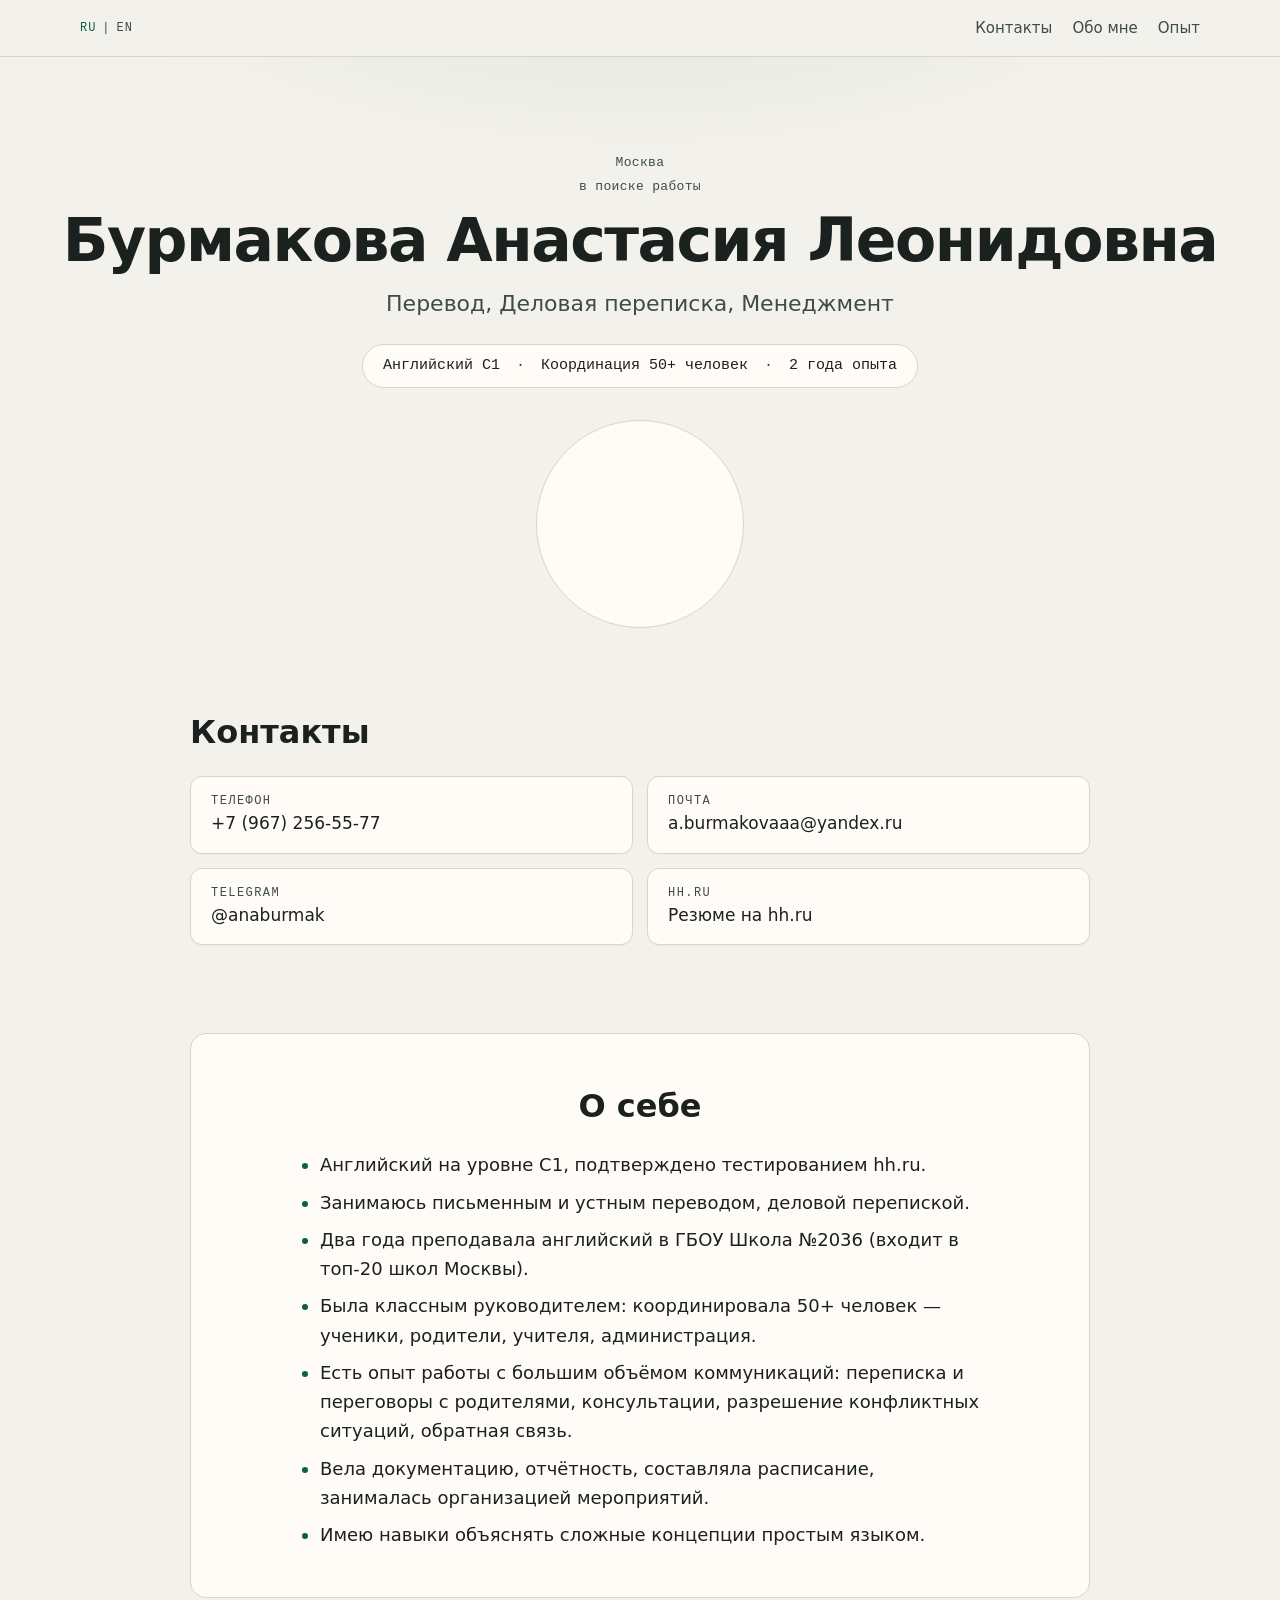
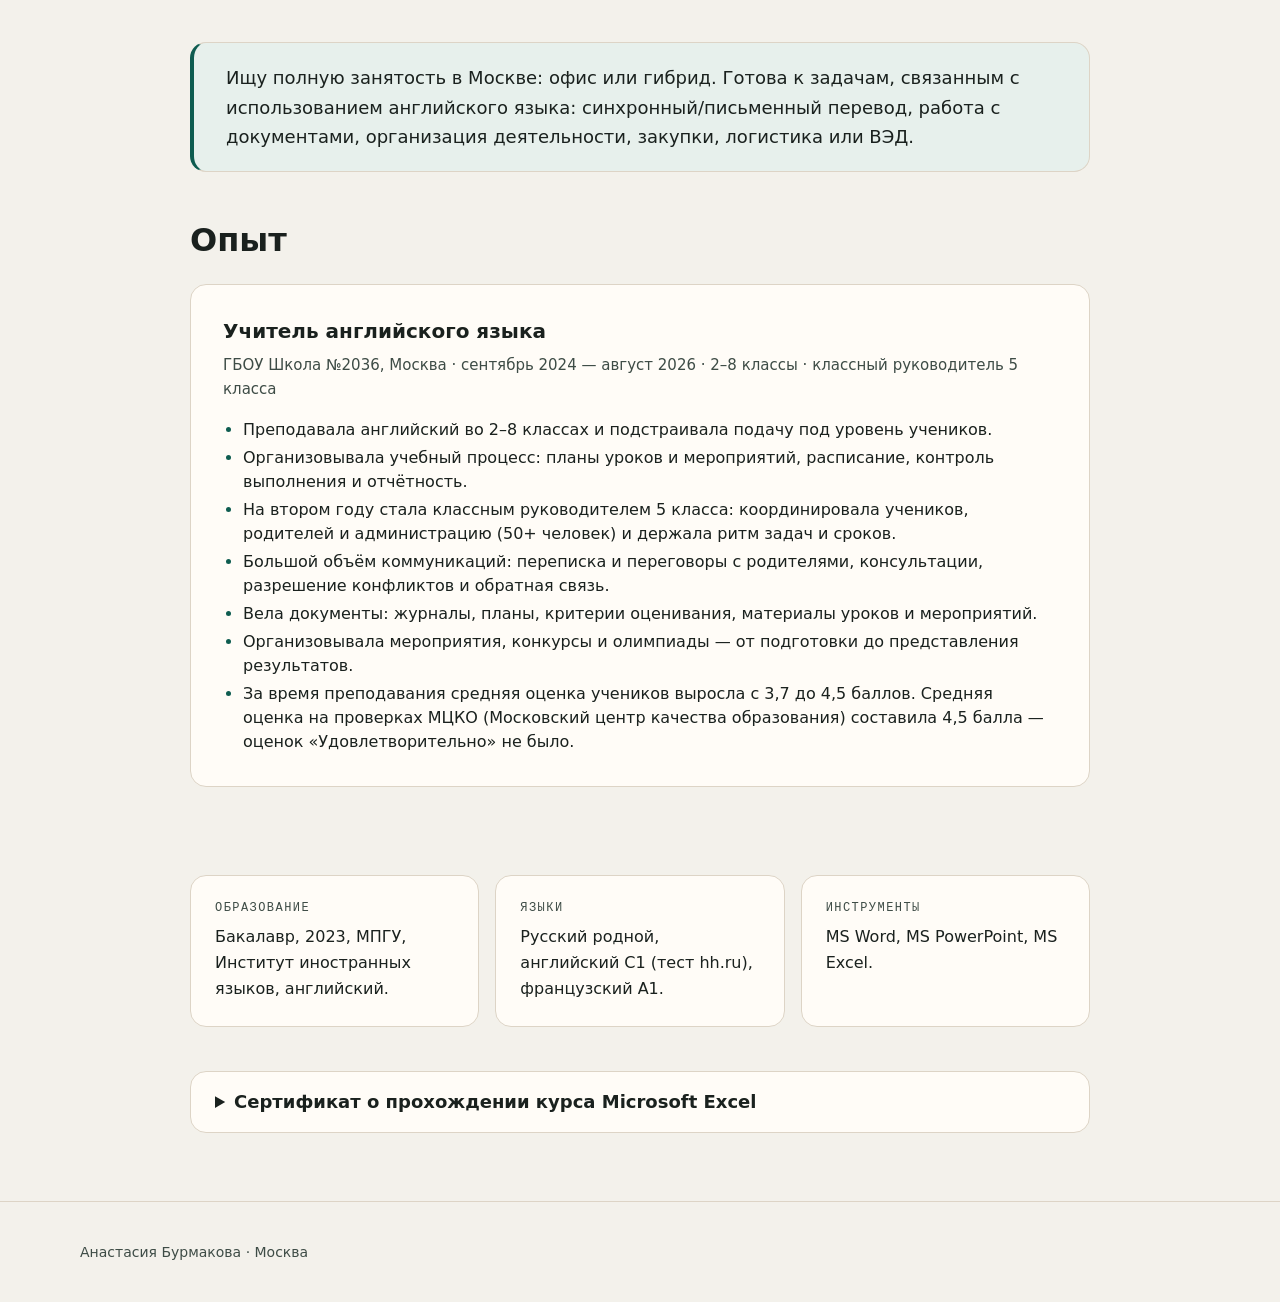
==== commit 61c7e1e0: "Add files via upload" ====
--- a/index.html
+++ b/index.html
@@ -1,4 +1,4 @@
 <!DOCTYPE html><html lang="ru" class="inter_e9f31f2d-module__ArrzUa__variable jetbrains_mono_afd89b7d-module__3Nd_6W__variable h-full scroll-smooth antialiased"><head><meta charSet="utf-8"/><meta name="viewport" content="width=device-width, initial-scale=1"/><link rel="preload" href="/AnastasiaBurmakova/next/static/media/70bc3e132a0a741e-s.p.3t6q91iet4nsy.woff2" as="font" crossorigin="" type="font/woff2"/><link rel="preload" href="/AnastasiaBurmakova/next/static/media/83afe278b6a6bb3c-s.p.2bn3s6zvc0dyp.woff2" as="font" crossorigin="" type="font/woff2"/><link rel="preload" href="/AnastasiaBurmakova/next/static/media/9c72aa0f40e4eef8-s.p.1y4-pdgsjb-pw.woff2" as="font" crossorigin="" type="font/woff2"/><link rel="preload" href="/AnastasiaBurmakova/next/static/media/cc545e633e20c56d-s.p.176arc174-8zp.woff2" as="font" crossorigin="" type="font/woff2"/><link rel="preload" as="image" href="/AnastasiaBurmakova/portrait.jpg"/><link rel="preload" as="image" href="/AnastasiaBurmakova/certificate.jpg"/><link rel="stylesheet" href="/AnastasiaBurmakova/next/static/chunks/3qxqvzon_-8k2.css" data-precedence="next"/><style>@font-face{font-family:Inter;font-style:normal;font-weight:100 900;font-display:swap;src:url(/AnastasiaBurmakova/next/static/media/2c55a0e60120577a-s.0-dom-5bn10r2.woff2)format("woff2");unicode-range:U+460-52F,U+1C80-1C8A,U+20B4,U+2DE0-2DFF,U+A640-A69F,U+FE2E-FE2F}@font-face{font-family:Inter;font-style:normal;font-weight:100 900;font-display:swap;src:url(/AnastasiaBurmakova/next/static/media/9c72aa0f40e4eef8-s.p.1y4-pdgsjb-pw.woff2)format("woff2");unicode-range:U+301,U+400-45F,U+490-491,U+4B0-4B1,U+2116}@font-face{font-family:Inter;font-style:normal;font-weight:100 900;font-display:swap;src:url(/AnastasiaBurmakova/next/static/media/ad66f9afd8947f86-s.3lvt2whj97whp.woff2)format("woff2");unicode-range:U+1F??}@font-face{font-family:Inter;font-style:normal;font-weight:100 900;font-display:swap;src:url(/AnastasiaBurmakova/next/static/media/5476f68d60460930-s.2uwcyprjm3xu3.woff2)format("woff2");unicode-range:U+370-377,U+37A-37F,U+384-38A,U+38C,U+38E-3A1,U+3A3-3FF}@font-face{font-family:Inter;font-style:normal;font-weight:100 900;font-display:swap;src:url(/AnastasiaBurmakova/next/static/media/2bbe8d2671613f1f-s.0k62hbripvv8p.woff2)format("woff2");unicode-range:U+102-103,U+110-111,U+128-129,U+168-169,U+1A0-1A1,U+1AF-1B0,U+300-301,U+303-304,U+308-309,U+323,U+329,U+1EA0-1EF9,U+20AB}@font-face{font-family:Inter;font-style:normal;font-weight:100 900;font-display:swap;src:url(/AnastasiaBurmakova/next/static/media/1bffadaabf893a1e-s.3-6t-g6q0vh0a.woff2)format("woff2");unicode-range:U+100-2BA,U+2BD-2C5,U+2C7-2CC,U+2CE-2D7,U+2DD-2FF,U+304,U+308,U+329,U+1D00-1DBF,U+1E00-1E9F,U+1EF2-1EFF,U+2020,U+20A0-20AB,U+20AD-20C4,U+2113,U+2C60-2C7F,U+A720-A7FF}@font-face{font-family:Inter;font-style:normal;font-weight:100 900;font-display:swap;src:url(/AnastasiaBurmakova/next/static/media/83afe278b6a6bb3c-s.p.2bn3s6zvc0dyp.woff2)format("woff2");unicode-range:U+??,U+131,U+152-153,U+2BB-2BC,U+2C6,U+2DA,U+2DC,U+304,U+308,U+329,U+2000-206F,U+20AC,U+2122,U+2191,U+2193,U+2212,U+2215,U+FEFF,U+FFFD}@font-face{font-family:Inter Fallback;src:local(Arial);ascent-override:90.44%;descent-override:22.52%;line-gap-override:0.0%;size-adjust:107.12%}.inter_e9f31f2d-module__ArrzUa__className{font-family:Inter,Inter Fallback;font-style:normal}.inter_e9f31f2d-module__ArrzUa__variable{--font-source-sans:"Inter", "Inter Fallback"}
 @font-face{font-family:JetBrains Mono;font-style:normal;font-weight:100 800;font-display:swap;src:url(/AnastasiaBurmakova/next/static/media/13bf9871fe164e7f-s.2f7nqdagzwx2-.woff2)format("woff2");unicode-range:U+460-52F,U+1C80-1C8A,U+20B4,U+2DE0-2DFF,U+A640-A69F,U+FE2E-FE2F}@font-face{font-family:JetBrains Mono;font-style:normal;font-weight:100 800;font-display:swap;src:url(/AnastasiaBurmakova/next/static/media/cc545e633e20c56d-s.p.176arc174-8zp.woff2)format("woff2");unicode-range:U+301,U+400-45F,U+490-491,U+4B0-4B1,U+2116}@font-face{font-family:JetBrains Mono;font-style:normal;font-weight:100 800;font-display:swap;src:url(/AnastasiaBurmakova/next/static/media/71b036adf157cdcf-s.0bp8oijd_gu96.woff2)format("woff2");unicode-range:U+370-377,U+37A-37F,U+384-38A,U+38C,U+38E-3A1,U+3A3-3FF}@font-face{font-family:JetBrains Mono;font-style:normal;font-weight:100 800;font-display:swap;src:url(/AnastasiaBurmakova/next/static/media/89b21bb081cb7469-s.1fby2rem9ngyr.woff2)format("woff2");unicode-range:U+102-103,U+110-111,U+128-129,U+168-169,U+1A0-1A1,U+1AF-1B0,U+300-301,U+303-304,U+308-309,U+323,U+329,U+1EA0-1EF9,U+20AB}@font-face{font-family:JetBrains Mono;font-style:normal;font-weight:100 800;font-display:swap;src:url(/AnastasiaBurmakova/next/static/media/3fe682a82f50d426-s.0vfdmo25voy_0.woff2)format("woff2");unicode-range:U+100-2BA,U+2BD-2C5,U+2C7-2CC,U+2CE-2D7,U+2DD-2FF,U+304,U+308,U+329,U+1D00-1DBF,U+1E00-1E9F,U+1EF2-1EFF,U+2020,U+20A0-20AB,U+20AD-20C4,U+2113,U+2C60-2C7F,U+A720-A7FF}@font-face{font-family:JetBrains Mono;font-style:normal;font-weight:100 800;font-display:swap;src:url(/AnastasiaBurmakova/next/static/media/70bc3e132a0a741e-s.p.3t6q91iet4nsy.woff2)format("woff2");unicode-range:U+??,U+131,U+152-153,U+2BB-2BC,U+2C6,U+2DA,U+2DC,U+304,U+308,U+329,U+2000-206F,U+20AC,U+2122,U+2191,U+2193,U+2212,U+2215,U+FEFF,U+FFFD}@font-face{font-family:JetBrains Mono Fallback;src:local(Arial);ascent-override:75.79%;descent-override:22.29%;line-gap-override:0.0%;size-adjust:134.59%}.jetbrains_mono_afd89b7d-module__3Nd_6W__className{font-family:JetBrains Mono,JetBrains Mono Fallback;font-style:normal}.jetbrains_mono_afd89b7d-module__3Nd_6W__variable{--font-mono-face:"JetBrains Mono", "JetBrains Mono Fallback"}
 @layer properties{@supports (((-webkit-hyphens:none)) and (not (margin-trim:inline))) or ((-moz-orient:inline) and (not (color:rgb(from red r g b)))){*,:before,:after,::backdrop{--tw-space-y-reverse:0;--tw-border-style:solid;--tw-leading:initial;--tw-font-weight:initial;--tw-tracking:initial;--tw-shadow:0 0 #0000;--tw-shadow-color:initial;--tw-shadow-alpha:100%;--tw-inset-shadow:0 0 #0000;--tw-inset-shadow-color:initial;--tw-inset-shadow-alpha:100%;--tw-ring-color:initial;--tw-ring-shadow:0 0 #0000;--tw-inset-ring-color:initial;--tw-inset-ring-shadow:0 0 #0000;--tw-ring-inset:initial;--tw-ring-offset-width:0px;--tw-ring-offset-color:#fff;--tw-ring-offset-shadow:0 0 #0000;--tw-backdrop-blur:initial;--tw-backdrop-brightness:initial;--tw-backdrop-contrast:initial;--tw-backdrop-grayscale:initial;--tw-backdrop-hue-rotate:initial;--tw-backdrop-invert:initial;--tw-backdrop-opacity:initial;--tw-backdrop-saturate:initial;--tw-backdrop-sepia:initial;--tw-translate-x:0;--tw-translate-y:0;--tw-translate-z:0;--tw-outline-style:solid}}}@layer theme{:root,:host{--spacing:.25rem;--text-xs:.75rem;--text-xs--line-height:calc(1 / .75);--text-sm:.875rem;--text-sm--line-height:calc(1.25 / .875);--text-lg:1.125rem;--text-lg--line-height:calc(1.75 / 1.125);--text-xl:1.25rem;--text-xl--line-height:calc(1.75 / 1.25);--font-weight-semibold:600;--font-weight-extrabold:800;--tracking-tight:-.025em;--tracking-wide:.025em;--leading-relaxed:1.625;--radius-xl:.75rem;--radius-2xl:1rem;--blur-md:12px;--default-transition-duration:.15s;--default-transition-timing-function:cubic-bezier(.4, 0, .2, 1);--default-font-family:var(--font-source-sans), ui-sans-serif, system-ui, sans-serif;--default-mono-font-family:var(--font-mono-face), ui-monospace, monospace}}@layer base{*,:after,:before,::backdrop{box-sizing:border-box;border:0 solid;margin:0;padding:0}::file-selector-button{box-sizing:border-box;border:0 solid;margin:0;padding:0}html,:host{-webkit-text-size-adjust:100%;tab-size:4;line-height:1.5;font-family:var(--default-font-family,-apple-system, BlinkMacSystemFont, "Segoe UI", Roboto, "Helvetica Neue", "Noto Sans", Arial, sans-serif, "Apple Color Emoji", "Segoe UI Emoji", "Segoe UI Symbol", "Noto Color Emoji");font-feature-settings:var(--default-font-feature-settings,normal);font-variation-settings:var(--default-font-variation-settings,normal);-webkit-tap-highlight-color:transparent}hr{height:0;color:inherit;border-top-width:1px}abbr:where([title]){-webkit-text-decoration:underline dotted;text-decoration:underline dotted}h1,h2,h3,h4,h5,h6{font-size:inherit;font-weight:inherit}a{color:inherit;-webkit-text-decoration:inherit;-webkit-text-decoration:inherit;-webkit-text-decoration:inherit;-webkit-text-decoration:inherit;text-decoration:inherit}b,strong{font-weight:bolder}code,kbd,samp,pre{font-family:var(--default-mono-font-family,ui-monospace, SFMono-Regular, Menlo, Monaco, Consolas, "Liberation Mono", "Courier New", monospace);font-feature-settings:var(--default-mono-font-feature-settings,normal);font-variation-settings:var(--default-mono-font-variation-settings,normal);font-size:1em}small{font-size:80%}sub,sup{vertical-align:baseline;font-size:75%;line-height:0;position:relative}sub{bottom:-.25em}sup{top:-.5em}table{text-indent:0;border-color:inherit;border-collapse:collapse}:-moz-focusring:where(:not(iframe)){outline:auto}progress{vertical-align:baseline}summary{display:list-item}ol,ul,menu{list-style:none}img,svg,video,canvas,audio,iframe,embed,object{vertical-align:middle;display:block}img,video{max-width:100%;height:auto}button,input,select,optgroup,textarea{font:inherit;font-feature-settings:inherit;font-variation-settings:inherit;letter-spacing:inherit;color:inherit;opacity:1;background-color:#0000;border-radius:0}::file-selector-button{font:inherit;font-feature-settings:inherit;font-variation-settings:inherit;letter-spacing:inherit;color:inherit;opacity:1;background-color:#0000;border-radius:0}:where(select:is([multiple],[size])) optgroup{font-weight:bolder}:where(select:is([multiple],[size])) optgroup option{padding-inline-start:20px}::file-selector-button{margin-inline-end:4px}::placeholder{opacity:1}@supports (not ((-webkit-appearance:-apple-pay-button))) or (contain-intrinsic-size:1px){::placeholder{color:currentColor}@supports (color:color-mix(in lab, red, red)){::placeholder{color:color-mix(in oklab, currentcolor 50%, transparent)}}}textarea{resize:vertical}::-webkit-search-decoration{-webkit-appearance:none}::-webkit-date-and-time-value{min-height:1lh;text-align:inherit}::-webkit-datetime-edit{display:inline-flex}::-webkit-datetime-edit-fields-wrapper{padding:0}::-webkit-datetime-edit{padding-block:0}::-webkit-datetime-edit-year-field{padding-block:0}::-webkit-datetime-edit-month-field{padding-block:0}::-webkit-datetime-edit-day-field{padding-block:0}::-webkit-datetime-edit-hour-field{padding-block:0}::-webkit-datetime-edit-minute-field{padding-block:0}::-webkit-datetime-edit-second-field{padding-block:0}::-webkit-datetime-edit-millisecond-field{padding-block:0}::-webkit-datetime-edit-meridiem-field{padding-block:0}::-webkit-calendar-picker-indicator{line-height:1}:-moz-ui-invalid{box-shadow:none}button,input:where([type=button],[type=reset],[type=submit]){appearance:button}::file-selector-button{appearance:button}::-webkit-inner-spin-button{height:auto}::-webkit-outer-spin-button{height:auto}[hidden]:where(:not([hidden=until-found])){display:none!important}}@layer components;@layer utilities{.visible{visibility:visible}.sr-only{clip-path:inset(50%);white-space:nowrap;border-width:0;width:1px;height:1px;margin:-1px;padding:0;position:absolute;overflow:hidden}.absolute{position:absolute}.relative{position:relative}.sticky{position:sticky}.top-0{top:0}.top-3{top:calc(var(--spacing) * 3)}.top-20{top:calc(var(--spacing) * 20)}.right-3\.5{right:calc(var(--spacing) * 3.5)}.z-10{z-index:10}.m-0{margin:0}.mx-auto{margin-inline:auto}.mt-1{margin-top:var(--spacing)}.mt-2{margin-top:calc(var(--spacing) * 2)}.mt-3\.5{margin-top:calc(var(--spacing) * 3.5)}.mt-4{margin-top:calc(var(--spacing) * 4)}.mt-6{margin-top:calc(var(--spacing) * 6)}.mt-8{margin-top:calc(var(--spacing) * 8)}.mb-3{margin-bottom:calc(var(--spacing) * 3)}.mb-5{margin-bottom:calc(var(--spacing) * 5)}.block{display:block}.flex{display:flex}.grid{display:grid}.hidden{display:none}.inline-flex{display:inline-flex}.h-full{height:100%}.min-h-14{min-height:calc(var(--spacing) * 14)}.min-h-full{min-height:100%}.w-\[min\(1120px\,100\%\)\]{width:min(1120px,100%)}.w-\[min\(1120px\,calc\(100\%-40px\)\)\]{width:min(1120px,100% - 40px)}.w-full{width:100%}.max-w-\[680px\]{max-width:680px}.max-w-\[900px\]{max-width:900px}.origin-\[50\%_42\%\]{transform-origin:50% 42%}.scale-\[1\.1\]{scale:1.1}.cursor-pointer{cursor:pointer}.scroll-mt-20{scroll-margin-top:calc(var(--spacing) * 20)}.list-disc{list-style-type:disc}.list-none{list-style-type:none}.grid-cols-1{grid-template-columns:repeat(1,minmax(0,1fr))}.flex-col{flex-direction:column}.flex-wrap{flex-wrap:wrap}.items-center{align-items:center}.justify-between{justify-content:space-between}.justify-center{justify-content:center}.gap-0\.5{gap:calc(var(--spacing) * .5)}.gap-3\.5{gap:calc(var(--spacing) * 3.5)}.gap-4{gap:calc(var(--spacing) * 4)}:where(.space-y-1>:not(:last-child)){--tw-space-y-reverse:0;margin-block-start:calc(var(--spacing) * var(--tw-space-y-reverse));margin-block-end:calc(var(--spacing) * calc(1 - var(--tw-space-y-reverse)))}:where(.space-y-2>:not(:last-child)){--tw-space-y-reverse:0;margin-block-start:calc(calc(var(--spacing) * 2) * var(--tw-space-y-reverse));margin-block-end:calc(calc(var(--spacing) * 2) * calc(1 - var(--tw-space-y-reverse)))}.gap-x-4{column-gap:calc(var(--spacing) * 4)}.gap-x-5{column-gap:calc(var(--spacing) * 5)}.gap-y-2{row-gap:calc(var(--spacing) * 2)}.scroll-smooth{scroll-behavior:smooth}.rounded-2xl{border-radius:var(--radius-2xl)}.rounded-full{border-radius:3.40282e38px}.rounded-xl{border-radius:var(--radius-xl)}.border{border-style:var(--tw-border-style);border-width:1px}.border-t{border-top-style:var(--tw-border-style);border-top-width:1px}.border-b{border-bottom-style:var(--tw-border-style);border-bottom-width:1px}.border-l-4{border-left-style:var(--tw-border-style);border-left-width:4px}.border-\[var\(--copied\)\]{border-color:var(--copied)}.border-\[var\(--line\)\]{border-color:var(--line)}.border-l-\[var\(--accent\)\]{border-left-color:var(--accent)}.bg-\[var\(--bg\)\]\/90{background-color:var(--bg)}@supports (color:color-mix(in lab, red, red)){.bg-\[var\(--bg\)\]\/90{background-color:color-mix(in oklab, var(--bg) 90%, transparent)}}.bg-\[var\(--card\)\]{background-color:var(--card)}.bg-\[var\(--soft\)\]{background-color:var(--soft)}.object-cover{object-fit:cover}.object-\[50\%_42\%\]{object-position:50% 42%}.p-0{padding:0}.p-6{padding:calc(var(--spacing) * 6)}.px-1\.5{padding-inline:calc(var(--spacing) * 1.5)}.px-5{padding-inline:calc(var(--spacing) * 5)}.px-6{padding-inline:calc(var(--spacing) * 6)}.py-2{padding-block:calc(var(--spacing) * 2)}.py-2\.5{padding-block:calc(var(--spacing) * 2.5)}.py-4{padding-block:calc(var(--spacing) * 4)}.py-5{padding-block:calc(var(--spacing) * 5)}.py-8{padding-block:calc(var(--spacing) * 8)}.py-10{padding-block:calc(var(--spacing) * 10)}.py-11{padding-block:calc(var(--spacing) * 11)}.pt-16{padding-top:calc(var(--spacing) * 16)}.pr-24{padding-right:calc(var(--spacing) * 24)}.pb-9{padding-bottom:calc(var(--spacing) * 9)}.pb-11{padding-bottom:calc(var(--spacing) * 11)}.pl-5{padding-left:calc(var(--spacing) * 5)}.text-center{text-align:center}.text-left{text-align:left}.font-mono{font-family:var(--font-mono-face), ui-monospace, monospace}.font-sans{font-family:var(--font-source-sans), ui-sans-serif, system-ui, sans-serif}.text-lg{font-size:var(--text-lg);line-height:var(--tw-leading,var(--text-lg--line-height))}.text-sm{font-size:var(--text-sm);line-height:var(--tw-leading,var(--text-sm--line-height))}.text-xl{font-size:var(--text-xl);line-height:var(--tw-leading,var(--text-xl--line-height))}.text-xs{font-size:var(--text-xs);line-height:var(--tw-leading,var(--text-xs--line-height))}.text-\[11px\]{font-size:11px}.text-\[13px\]{font-size:13px}.text-\[15px\]{font-size:15px}.text-\[17px\]{font-size:17px}.text-\[clamp\(1\.5rem\,3\.2vw\,2rem\)\]{font-size:clamp(1.5rem,3.2vw,2rem)}.text-\[clamp\(2rem\,6vw\,3\.75rem\)\]{font-size:clamp(2rem,6vw,3.75rem)}.text-\[clamp\(17px\,2\.4vw\,22px\)\]{font-size:clamp(17px,2.4vw,22px)}.leading-\[1\.08\]{--tw-leading:1.08;line-height:1.08}.leading-relaxed{--tw-leading:var(--leading-relaxed);line-height:var(--leading-relaxed)}.font-extrabold{--tw-font-weight:var(--font-weight-extrabold);font-weight:var(--font-weight-extrabold)}.font-semibold{--tw-font-weight:var(--font-weight-semibold);font-weight:var(--font-weight-semibold)}.tracking-\[0\.08em\]{--tw-tracking:.08em;letter-spacing:.08em}.tracking-\[0\.12em\]{--tw-tracking:.12em;letter-spacing:.12em}.tracking-tight{--tw-tracking:var(--tracking-tight);letter-spacing:var(--tracking-tight)}.tracking-wide{--tw-tracking:var(--tracking-wide);letter-spacing:var(--tracking-wide)}.break-words{overflow-wrap:break-word}.text-\[var\(--accent\)\]{color:var(--accent)}.text-\[var\(--copied\)\]{color:var(--copied)}.text-\[var\(--ink\)\]{color:var(--ink)}.text-\[var\(--muted\)\]{color:var(--muted)}.uppercase{text-transform:uppercase}.no-underline{text-decoration-line:none}.antialiased{-webkit-font-smoothing:antialiased;-moz-osx-font-smoothing:grayscale}.opacity-100{opacity:1}.shadow-\[0_1px_0_rgba\(26\,33\,30\,0\.03\)\]{--tw-shadow:0 1px 0 var(--tw-shadow-color,#1a211e08);box-shadow:var(--tw-inset-shadow), var(--tw-inset-ring-shadow), var(--tw-ring-offset-shadow), var(--tw-ring-shadow), var(--tw-shadow)}.backdrop-blur-md{--tw-backdrop-blur:blur(var(--blur-md));-webkit-backdrop-filter:var(--tw-backdrop-blur,) var(--tw-backdrop-brightness,) var(--tw-backdrop-contrast,) var(--tw-backdrop-grayscale,) var(--tw-backdrop-hue-rotate,) var(--tw-backdrop-invert,) var(--tw-backdrop-opacity,) var(--tw-backdrop-saturate,) var(--tw-backdrop-sepia,);backdrop-filter:var(--tw-backdrop-blur,) var(--tw-backdrop-brightness,) var(--tw-backdrop-contrast,) var(--tw-backdrop-grayscale,) var(--tw-backdrop-hue-rotate,) var(--tw-backdrop-invert,) var(--tw-backdrop-opacity,) var(--tw-backdrop-saturate,) var(--tw-backdrop-sepia,)}.transition{transition-property:color,background-color,border-color,outline-color,text-decoration-color,fill,stroke,--tw-gradient-from,--tw-gradient-via,--tw-gradient-to,opacity,box-shadow,transform,translate,scale,rotate,filter,-webkit-backdrop-filter,backdrop-filter,display,content-visibility,overlay,pointer-events;transition-timing-function:var(--tw-ease,var(--default-transition-timing-function));transition-duration:var(--tw-duration,var(--default-transition-duration))}.marker\:text-\[var\(--accent\)\] ::marker{color:var(--accent)}.marker\:text-\[var\(--accent\)\]::marker{color:var(--accent)}.marker\:text-\[var\(--accent\)\] ::-webkit-details-marker{color:var(--accent)}.marker\:text-\[var\(--accent\)\]::-webkit-details-marker{color:var(--accent)}@media (hover:hover){.hover\:-translate-y-px:hover{--tw-translate-y:-1px;translate:var(--tw-translate-x) var(--tw-translate-y)}.hover\:border-\[\#c9bfb0\]:hover{border-color:#c9bfb0}.hover\:text-\[var\(--accent\)\]:hover{color:var(--accent)}}.focus-visible\:outline-2:focus-visible{outline-style:var(--tw-outline-style);outline-width:2px}.focus-visible\:outline-offset-\[3px\]:focus-visible{outline-offset:3px}.focus-visible\:outline-\[var\(--accent\)\]:focus-visible{outline-color:var(--accent)}@media (min-width:40rem){.sm\:grid-cols-2{grid-template-columns:repeat(2,minmax(0,1fr))}.sm\:grid-cols-3{grid-template-columns:repeat(3,minmax(0,1fr))}.sm\:p-8{padding:calc(var(--spacing) * 8)}.sm\:px-6{padding-inline:calc(var(--spacing) * 6)}.sm\:px-8{padding-inline:calc(var(--spacing) * 8)}.sm\:px-14{padding-inline:calc(var(--spacing) * 14)}.sm\:py-12{padding-block:calc(var(--spacing) * 12)}.sm\:pt-24{padding-top:calc(var(--spacing) * 24)}.sm\:opacity-0{opacity:0}@media (hover:hover){.sm\:group-hover\:opacity-100:is(:where(.group):hover *){opacity:1}}.sm\:group-focus-visible\:opacity-100:is(:where(.group):focus-visible *){opacity:1}}}:root{--bg:#f3f1eb;--ink:#1a211e;--muted:#3e4c46;--accent:#0e5c50;--line:#ddd4c6;--card:#fffcf7;--soft:#e7f0ec;--copied:#14663a}body{background:radial-gradient(880px 380px at 50% -10%, #0e5c5017, transparent 68%), var(--bg);color:var(--ink);background-attachment:fixed}::selection{color:#10221c;background:#d5ebe4}a:focus-visible,summary:focus-visible,button:focus-visible{outline:2px solid var(--accent);outline-offset:3px}@property --tw-space-y-reverse{syntax:"*";inherits:false;initial-value:0}@property --tw-border-style{syntax:"*";inherits:false;initial-value:solid}@property --tw-leading{syntax:"*";inherits:false}@property --tw-font-weight{syntax:"*";inherits:false}@property --tw-tracking{syntax:"*";inherits:false}@property --tw-shadow{syntax:"*";inherits:false;initial-value:0 0 #0000}@property --tw-shadow-color{syntax:"*";inherits:false}@property --tw-shadow-alpha{syntax:"<percentage>";inherits:false;initial-value:100%}@property --tw-inset-shadow{syntax:"*";inherits:false;initial-value:0 0 #0000}@property --tw-inset-shadow-color{syntax:"*";inherits:false}@property --tw-inset-shadow-alpha{syntax:"<percentage>";inherits:false;initial-value:100%}@property --tw-ring-color{syntax:"*";inherits:false}@property --tw-ring-shadow{syntax:"*";inherits:false;initial-value:0 0 #0000}@property --tw-inset-ring-color{syntax:"*";inherits:false}@property --tw-inset-ring-shadow{syntax:"*";inherits:false;initial-value:0 0 #0000}@property --tw-ring-inset{syntax:"*";inherits:false}@property --tw-ring-offset-width{syntax:"<length>";inherits:false;initial-value:0}@property --tw-ring-offset-color{syntax:"*";inherits:false;initial-value:#fff}@property --tw-ring-offset-shadow{syntax:"*";inherits:false;initial-value:0 0 #0000}@property --tw-backdrop-blur{syntax:"*";inherits:false}@property --tw-backdrop-brightness{syntax:"*";inherits:false}@property --tw-backdrop-contrast{syntax:"*";inherits:false}@property --tw-backdrop-grayscale{syntax:"*";inherits:false}@property --tw-backdrop-hue-rotate{syntax:"*";inherits:false}@property --tw-backdrop-invert{syntax:"*";inherits:false}@property --tw-backdrop-opacity{syntax:"*";inherits:false}@property --tw-backdrop-saturate{syntax:"*";inherits:false}@property --tw-backdrop-sepia{syntax:"*";inherits:false}@property --tw-translate-x{syntax:"*";inherits:false;initial-value:0}@property --tw-translate-y{syntax:"*";inherits:false;initial-value:0}@property --tw-translate-z{syntax:"*";inherits:false;initial-value:0}@property --tw-outline-style{syntax:"*";inherits:false;initial-value:solid}
-</style><link rel="preload" as="script" fetchPriority="low" href="/AnastasiaBurmakova/next/static/chunks/12aruqaur5huj.js"/><script src="/AnastasiaBurmakova/next/static/chunks/3xuqr5o28zy23.js" async=""></script><script src="/AnastasiaBurmakova/next/static/chunks/3g4px251sg85e.js" async=""></script><script src="/AnastasiaBurmakova/next/static/chunks/turbopack-1j_ivzpkqt1d9.js" async=""></script><script src="/AnastasiaBurmakova/next/static/chunks/3fntmmi971322.js" async=""></script><script src="/AnastasiaBurmakova/next/static/chunks/2-l1knlzr39hl.js" async=""></script><title>Анастасия Бурмакова — перевод и деловая переписка на английском, C1, Москва, открыта к работе</title><meta name="description" content="Бурмакова Анастасия Леонидовна: переводчик, деловая переписка, английский C1. Москва, открыта к работе. Два года учитель английского в ГБОУ Школа №2036."/><meta property="og:title" content="Анастасия Бурмакова — перевод и деловая переписка на английском, C1, Москва, открыта к работе"/><meta property="og:description" content="Бурмакова Анастасия Леонидовна: переводчик, деловая переписка, английский C1. Москва, открыта к работе. Два года учитель английского в ГБОУ Школа №2036."/><meta property="og:locale" content="ru_RU"/><meta property="og:image" content="http://127.0.0.1:41731/portrait.jpg"/><meta property="og:image:width" content="640"/><meta property="og:image:height" content="640"/><meta property="og:image:alt" content="Анастасия Бурмакова"/><meta property="og:type" content="profile"/><meta name="twitter:card" content="summary_large_image"/><meta name="twitter:title" content="Анастасия Бурмакова — перевод и деловая переписка на английском, C1, Москва, открыта к работе"/><meta name="twitter:description" content="Бурмакова Анастасия Леонидовна: переводчик, деловая переписка, английский C1. Москва, открыта к работе. Два года учитель английского в ГБОУ Школа №2036."/><meta name="twitter:image" content="http://127.0.0.1:41731/portrait.jpg"/><meta name="twitter:image:alt" content="Анастасия Бурмакова"/><meta name="twitter:image:width" content="640"/><meta name="twitter:image:height" content="640"/><meta name="next-size-adjust" content=""/><script src="/AnastasiaBurmakova/next/static/chunks/0cz1d0mv5g_q7.js" noModule=""></script></head><body class="min-h-full font-sans text-[var(--ink)]"><div hidden=""><!--$--><!--/$--></div><script type="application/ld+json">{"@context":"https://schema.org","@type":"ProfilePage","inLanguage":"ru","name":"Анастасия Бурмакова","description":"Бурмакова Анастасия Леонидовна: переводчик, деловая переписка, английский C1. Москва, открыта к работе. Два года учитель английского в ГБОУ Школа №2036.","mainEntity":{"@type":"Person","name":"Бурмакова Анастасия Леонидовна","alternateName":"Анастасия Бурмакова","description":"Бурмакова Анастасия Леонидовна: переводчик, деловая переписка, английский C1. Москва, открыта к работе. Два года учитель английского в ГБОУ Школа №2036.","jobTitle":"Переводчик английского языка","email":"anastasia.burmakova@gmail.com","telephone":"+79672565577","image":"/AnastasiaBurmakova/portrait.jpg","address":{"@type":"PostalAddress","addressLocality":"Москва","addressCountry":"RU"},"knowsLanguage":["ru","en","fr"],"knowsAbout":["письменный перевод","устный перевод","деловая переписка на английском","английский язык C1","ведение документации и отчётности","организаторские навыки","работа с большим объёмом информации","грамотная устная и письменная речь","деловая этика","навыки переговоров","MS Word","MS Excel","MS PowerPoint"],"alumniOf":{"@type":"CollegeOrUniversity","name":"МПГУ"},"affiliation":{"@type":"OrganizationRole","roleName":"Учитель английского языка, классный руководитель 5 класса","startDate":"2024-09","endDate":"2026-08","affiliation":{"@type":"EducationalOrganization","name":"ГБОУ Школа №2036","address":{"@type":"PostalAddress","addressLocality":"Москва","addressCountry":"RU"}}},"sameAs":["https://t.me/anaburmak","https://hh.ru/resume/7d5d180fff0c1709f40039ed1f65346e466c33"]}}</script><div class="sticky top-0 z-10 border-b border-[var(--line)] bg-[var(--bg)]/90 backdrop-blur-md"><div class="mx-auto flex min-h-14 w-[min(1120px,calc(100%-40px))] items-center justify-between gap-x-5 py-2 text-[15px]"><div class="font-mono text-xs tracking-[0.08em]"><button type="button" aria-pressed="true" class="text-[var(--accent)]">RU</button><span aria-hidden="true" class="px-1.5 text-[var(--muted)]">|</span><button type="button" aria-pressed="false" class="text-[var(--muted)]">EN</button></div><nav aria-label="Разделы" class="flex items-center gap-x-5"><a class="text-[var(--muted)] no-underline hover:text-[var(--accent)]" href="#contacts">Контакты</a><a class="text-[var(--muted)] no-underline hover:text-[var(--accent)]" href="#about">Обо мне</a><a class="text-[var(--muted)] no-underline hover:text-[var(--accent)]" href="#experience">Опыт</a></nav></div></div><header class="px-5 pt-16 pb-9 text-center sm:pt-24"><p class="mb-3 font-mono text-[13px] tracking-wide text-[var(--muted)]"><span class="block">Москва</span><span class="mt-1 block">в поиске работы</span></p><h1 class="text-[clamp(2rem,6vw,3.75rem)] leading-[1.08] font-extrabold tracking-tight text-[var(--ink)]">Бурмакова Анастасия Леонидовна</h1><p class="mt-3.5 text-[clamp(17px,2.4vw,22px)] text-[var(--muted)]">Перевод, Деловая переписка, Менеджмент</p><p class="mt-6 inline-flex flex-wrap items-center justify-center gap-x-4 gap-y-2 rounded-full border border-[var(--line)] bg-[var(--card)] px-5 py-2.5 font-mono text-[15px] text-[var(--ink)]"><span class="inline-flex items-center gap-4">Английский C1</span><span class="inline-flex items-center gap-4"><span aria-hidden="true" class="text-[var(--accent)]">·</span>Координация 50+ человек</span><span class="inline-flex items-center gap-4"><span aria-hidden="true" class="text-[var(--accent)]">·</span>2 года опыта</span></p><figure class="mx-auto mt-8"><div class="border border-[var(--line)] bg-[var(--card)]" style="position:relative;width:13rem;height:13rem;margin-inline:auto;overflow:hidden;border-radius:50%"><img alt="Анастасия Бурмакова" decoding="async" data-nimg="fill" class="origin-[50%_42%] scale-[1.1] object-cover object-[50%_42%]" style="position:absolute;height:100%;width:100%;left:0;top:0;right:0;bottom:0;color:transparent" src="/AnastasiaBurmakova/portrait.jpg"/></div></figure></header><main><section id="contacts" class="scroll-mt-20 px-5 py-11"><div class="mx-auto max-w-[900px]"><h2 class="mb-5 text-[clamp(1.5rem,3.2vw,2rem)] font-semibold">Контакты</h2><ul class="m-0 grid list-none grid-cols-1 gap-3.5 p-0 sm:grid-cols-2"><li><a href="tel:+79672565577" class="group relative flex w-full flex-col gap-0.5 rounded-xl border border-[var(--line)] bg-[var(--card)] px-5 py-4 text-left text-[var(--ink)] no-underline shadow-[0_1px_0_rgba(26,33,30,0.03)] transition hover:-translate-y-px hover:border-[#c9bfb0] focus-visible:outline-2 focus-visible:outline-offset-[3px] focus-visible:outline-[var(--accent)] "><span class="font-mono text-xs tracking-[0.12em] text-[var(--muted)] uppercase">Телефон</span><span class="pr-24 text-[17px] break-words">+7 (967) 256-55-77</span><span class="absolute top-3 right-3.5 font-mono text-[11px] tracking-[0.08em] uppercase transition text-[var(--muted)] opacity-100 sm:opacity-0 sm:group-hover:opacity-100 sm:group-focus-visible:opacity-100">Скопировать</span><span class="sr-only" role="status"></span></a></li><li><a href="mailto:anastasia.burmakova@gmail.com" class="group relative flex w-full flex-col gap-0.5 rounded-xl border border-[var(--line)] bg-[var(--card)] px-5 py-4 text-left text-[var(--ink)] no-underline shadow-[0_1px_0_rgba(26,33,30,0.03)] transition hover:-translate-y-px hover:border-[#c9bfb0] focus-visible:outline-2 focus-visible:outline-offset-[3px] focus-visible:outline-[var(--accent)] "><span class="font-mono text-xs tracking-[0.12em] text-[var(--muted)] uppercase">Почта</span><span class="pr-24 text-[17px] break-words">anastasia.burmakova@gmail.com</span><span class="absolute top-3 right-3.5 font-mono text-[11px] tracking-[0.08em] uppercase transition text-[var(--muted)] opacity-100 sm:opacity-0 sm:group-hover:opacity-100 sm:group-focus-visible:opacity-100">Скопировать</span><span class="sr-only" role="status"></span></a></li><li><a href="https://t.me/anaburmak" class="group relative flex w-full flex-col gap-0.5 rounded-xl border border-[var(--line)] bg-[var(--card)] px-5 py-4 text-left text-[var(--ink)] no-underline shadow-[0_1px_0_rgba(26,33,30,0.03)] transition hover:-translate-y-px hover:border-[#c9bfb0] focus-visible:outline-2 focus-visible:outline-offset-[3px] focus-visible:outline-[var(--accent)] "><span class="font-mono text-xs tracking-[0.12em] text-[var(--muted)] uppercase">Telegram</span><span class="pr-24 text-[17px] break-words">@anaburmak</span><span class="absolute top-3 right-3.5 font-mono text-[11px] tracking-[0.08em] uppercase transition text-[var(--muted)] opacity-100 sm:opacity-0 sm:group-hover:opacity-100 sm:group-focus-visible:opacity-100">Скопировать</span><span class="sr-only" role="status"></span></a></li><li><a href="https://hh.ru/resume/7d5d180fff0c1709f40039ed1f65346e466c33" target="_blank" rel="noopener noreferrer" class="group relative flex w-full flex-col gap-0.5 rounded-xl border border-[var(--line)] bg-[var(--card)] px-5 py-4 text-left text-[var(--ink)] no-underline shadow-[0_1px_0_rgba(26,33,30,0.03)] transition hover:-translate-y-px hover:border-[#c9bfb0] focus-visible:outline-2 focus-visible:outline-offset-[3px] focus-visible:outline-[var(--accent)]"><span class="font-mono text-xs tracking-[0.12em] text-[var(--muted)] uppercase">hh.ru</span><span class="text-[17px]">Резюме на hh.ru</span></a></li></ul></div></section><section id="about" class="scroll-mt-20 px-5 py-11"><div class="mx-auto max-w-[900px] rounded-2xl border border-[var(--line)] bg-[var(--card)] px-5 py-8 sm:px-14 sm:py-12"><h2 class="mb-5 text-center text-[clamp(1.5rem,3.2vw,2rem)] font-semibold">О себе</h2><ul class="mx-auto max-w-[680px] list-disc space-y-2 pl-5 text-left text-lg leading-relaxed marker:text-[var(--accent)]"><li>Английский на уровне C1, подтверждено тестированием hh.ru.</li><li>Занимаюсь письменным и устным переводом, деловой перепиской.</li><li>Два года преподавала английский в ГБОУ Школа №2036 (входит в топ-20 школ Москвы).</li><li>Была классным руководителем: координировала 50+ человек — ученики, родители, учителя, администрация.</li><li>Есть опыт работы с большим объёмом коммуникаций: переписка и переговоры с родителями, консультации, разрешение конфликтных ситуаций, обратная связь.</li><li>Вела документацию, отчётность, составляла расписание, занималась организацией мероприятий.</li><li>Имею навыки объяснять сложные концепции простым языком.</li></ul></div></section><aside id="availability" class="scroll-mt-20 px-5"><p class="mx-auto max-w-[900px] rounded-2xl border border-[var(--line)] border-l-4 border-l-[var(--accent)] bg-[var(--soft)] px-6 py-5 text-lg leading-relaxed text-[var(--ink)] sm:px-8">Ищу полную занятость в Москве: офис или гибрид. Готова к задачам, связанным с использованием английского языка: синхронный/письменный перевод, работа с документами, организация деятельности, закупки, логистика или ВЭД.</p></aside><section id="experience" class="scroll-mt-20 px-5 py-11"><div class="mx-auto max-w-[900px]"><h2 class="mb-5 text-[clamp(1.5rem,3.2vw,2rem)] font-semibold">Опыт</h2><article class="rounded-2xl border border-[var(--line)] bg-[var(--card)] p-6 sm:p-8"><h3 class="text-xl font-semibold">Учитель английского языка</h3><p class="mt-2 text-[15px] leading-relaxed text-[var(--muted)]">ГБОУ Школа №2036<!-- -->, <!-- -->Москва<span aria-hidden="true"> · </span><time dateTime="2024-09">сентябрь 2024</time><span aria-hidden="true"> — </span><time dateTime="2026-08">август 2026</time><span aria-hidden="true"> · </span>2–8 классы<span aria-hidden="true"> · </span>классный руководитель 5 класса</p><ul class="mt-4 list-disc space-y-1 pl-5 marker:text-[var(--accent)]"><li>Преподавала английский во 2–8 классах и подстраивала подачу под уровень учеников.</li><li>Организовывала учебный процесс: планы уроков и мероприятий, расписание, контроль выполнения и отчётность.</li><li>На втором году стала классным руководителем 5 класса: координировала учеников, родителей и администрацию (50+ человек) и держала ритм задач и сроков.</li><li>Большой объём коммуникаций: переписка и переговоры с родителями, консультации, разрешение конфликтов и обратная связь.</li><li>Вела документы: журналы, планы, критерии оценивания, материалы уроков и мероприятий.</li><li>Организовывала мероприятия, конкурсы и олимпиады — от подготовки до представления результатов.</li><li>За время преподавания средняя оценка учеников выросла с 3,7 до 4,5 баллов. Средняя оценка на проверках МЦКО (Московский центр качества образования) составила 4,5 балла — оценок «Удовлетворительно» не было.</li></ul></article></div></section><section id="facts" aria-label="Факты" class="scroll-mt-20 px-5 py-11"><dl class="mx-auto grid max-w-[900px] grid-cols-1 gap-4 sm:grid-cols-3"><div class="rounded-2xl border border-[var(--line)] bg-[var(--card)] p-6"><dt class="font-mono text-xs tracking-[0.12em] text-[var(--muted)] uppercase">Образование</dt><dd class="mt-2 leading-relaxed">Бакалавр, <time dateTime="2023">2023</time>, МПГУ, Институт иностранных языков, английский.</dd></div><div class="rounded-2xl border border-[var(--line)] bg-[var(--card)] p-6"><dt class="font-mono text-xs tracking-[0.12em] text-[var(--muted)] uppercase">Языки</dt><dd class="mt-2 leading-relaxed">Русский родной, английский C1 (тест hh.ru), французский A1.</dd></div><div class="rounded-2xl border border-[var(--line)] bg-[var(--card)] p-6"><dt class="font-mono text-xs tracking-[0.12em] text-[var(--muted)] uppercase">Инструменты</dt><dd class="mt-2 leading-relaxed">MS Word, MS PowerPoint, MS Excel.</dd></div></dl></section><section class="px-5 pb-11"><details class="mx-auto max-w-[900px] rounded-2xl border border-[var(--line)] bg-[var(--card)] px-5 py-4 sm:px-6"><summary class="cursor-pointer text-lg font-semibold text-[var(--ink)]">Сертификат о прохождении курса Microsoft Excel</summary><img src="/AnastasiaBurmakova/certificate.jpg" alt="Сертификат Microsoft Excel, Бурмакова Анастасия Леонидовна" style="width:100%;height:auto;margin-top:1rem"/></details></section></main><footer class="mt-6 border-t border-[var(--line)] px-5 py-10 text-sm text-[var(--muted)]"><p class="mx-auto w-[min(1120px,100%)]">Анастасия Бурмакова · Москва</p></footer><!--$--><!--/$--><script src="/AnastasiaBurmakova/next/static/chunks/12aruqaur5huj.js" id="_R_" async=""></script><script>(self.__next_f=self.__next_f||[]).push([0])</script><script>self.__next_f.push([1,"1:\"$Sreact.fragment\"\n2:I[39756,[\"/AnastasiaBurmakova/next/static/chunks/3fntmmi971322.js\"],\"default\"]\n3:I[37457,[\"/AnastasiaBurmakova/next/static/chunks/3fntmmi971322.js\"],\"default\"]\n5:I[69445,[\"/AnastasiaBurmakova/next/static/chunks/3fntmmi971322.js\",\"/AnastasiaBurmakova/next/static/chunks/2-l1knlzr39hl.js\"],\"LocaleProvider\"]\n6:I[26607,[\"/AnastasiaBurmakova/next/static/chunks/3fntmmi971322.js\",\"/AnastasiaBurmakova/next/static/chunks/2-l1knlzr39hl.js\"],\"VisitCard\"]\n9:I[68027,[\"/AnastasiaBurmakova/next/static/chunks/3fntmmi971322.js\"],\"default\",1]\n:HL[\"/AnastasiaBurmakova/next/static/chunks/3qxqvzon_-8k2.css\",\"style\"]\n:HL[\"/AnastasiaBurmakova/next/static/media/70bc3e132a0a741e-s.p.3t6q91iet4nsy.woff2\",\"font\",{\"crossOrigin\":\"\",\"type\":\"font/woff2\"}]\n:HL[\"/AnastasiaBurmakova/next/static/media/83afe278b6a6bb3c-s.p.2bn3s6zvc0dyp.woff2\",\"font\",{\"crossOrigin\":\"\",\"type\":\"font/woff2\"}]\n:HL[\"/AnastasiaBurmakova/next/static/media/9c72aa0f40e4eef8-s.p.1y4-pdgsjb-pw.woff2\",\"font\",{\"crossOrigin\":\"\",\"type\":\"font/woff2\"}]\n:HL[\"/AnastasiaBurmakova/next/static/media/cc545e633e20c56d-s.p.176arc174-8zp.woff2\",\"font\",{\"crossOrigin\":\"\",\"type\":\"font/woff2\"}]\n4:T8b7,{\"@context\":\"https://schema.org\",\"@type\":\"ProfilePage\",\"inLanguage\":\"ru\",\"name\":\"Анастасия Бурмакова\",\"description\":\"Бурмакова Анастасия Леонидовна: переводчик, деловая переписка, английский C1. Москва, открыта к работе. Два года учитель английского в ГБОУ Школа №2036.\",\"mainEntity\":{\"@type\":\"Person\",\"name\":\"Бурмакова Анастасия Леонидовна\",\"alternateName\":\"Анастасия Бурмакова\",\"description\":\"Бурмакова Анастасия Леонидовна: переводчик, деловая переписка, английский C1. Москва, открыта к работе. Два года учитель английского в ГБОУ Школа №2036.\",\"jobTitle\":\"Переводчик английского языка\",\"email\":\"anastasia.burmakova@gmail.com\",\"telephone\":\"+79672565577\",\"image\":\"/AnastasiaBurmakova/portrait.jpg\",\"address\":{\"@type\":\"PostalAddress\",\"addressLocality\":\"Москва\",\"addressCountry\":\"RU\"},\"knowsLanguage\":[\"ru\",\"en\",\"fr\"],\"knowsAbout\":[\"письменный перевод\",\"устный перевод\",\"деловая переписка на английском\",\"английский язык C1\",\"ведение документации и отчётности\",\"организаторские навыки\",\"работа с большим объёмом информации\",\"грамотная устная и письменная речь\",\"деловая этика\",\"навыки переговоров\",\"MS Word\",\"MS Excel\",\"MS PowerPoint\"],\"alumniOf\":{\"@type\":\"CollegeOrUniversity\",\"name\":\"МПГУ\"},\"affiliation\":{\"@type\":\"OrganizationRole\",\"roleName\":\"Учитель английского языка, классный руководитель 5 класса\",\"startDate\":\"2024-09\",\"endDate\":\"2026-08\",\"affiliation\":{\"@type\":\"EducationalOrganization\",\"name\":\"ГБОУ Школа №2036\",\"address\":{\"@type\":\"PostalAddress\",\"addressLocality\":\"Москва\",\"addressCountry\":\"RU\"}}},\"sameAs\":[\"https://t.me/anaburmak\",\"https://hh.ru/resume/7d5d180fff0c1709f40039ed1f65346e466c33\"]}}0:{\"P\":null,\"c\":[\"\",\"\"],\"q\":\"\",\"i\":false,\"f\":[[[\"\",{\"children\":[\"__PAGE__\",{},\"$undefined\",\"$undefined\",4608]},\"$undefined\",\"$undefined\",4624],[[\"$\",\"$1\",\"c\",{\"children\":[[[\"$\",\"link\",\"0\",{\"rel\":\"stylesheet\",\"href\":\"/AnastasiaBurmakova/next/static/chunks/3qxqvzon_-8k2.css\",\"precedence\":\"next\",\"crossOrigin\":\"$undefined\",\"nonce\":\"$undefined\"}],[\"$\",\"script\",\"script-0\",{\"src\":\"/AnastasiaBurmakova/next/static/chunks/3fntmmi971322.js\",\"async\":true,\"nonce\":\"$undefined\"}]],[\"$\",\"html\",null,{\"lang\":\"ru\",\"className\":\"inter_e9f31f2d-module__ArrzUa__variable jetbrains_mono_afd89b7d-module__3Nd_6W__variable h-full scroll-smooth antialiased\",\"children\":[\"$\",\"body\",null,{\"className\":\"min-h-full font-sans text-[var(--ink)]\",\"children\":[\"$\",\"$L2\",null,{\"parallelRouterKey\":\"children\",\"error\":\"$undefined\",\"errorStyles\":\"$undefined\",\"errorScripts\":\"$undefined\",\"template\":[\"$\",\"$L3\",null,{}],\"templateStyles\":\"$undefined\",\"templateScripts\":\"$undefined\",\"notFound\":[[[\"$\",\"title\",null,{\"children\":\"404: This page could not be found.\"}],[\"$\",\"div\",null,{\"style\":{\"fontFamily\":\"system-ui,\\\"Segoe UI\\\",Roboto,Helvetica,Arial,sans-serif,\\\"Apple Color Emoji\\\",\\\"Segoe UI Emoji\\\"\",\"height\":\"100vh\",\"textAlign\":\"center\",\"display\":\"flex\",\"flexDirection\":\"column\",\"alignItems\":\"center\",\"justifyContent\":\"center\"},\"children\":[\"$\",\"div\",null,{\"children\":[[\"$\",\"style\",null,{\"dangerouslySetInnerHTML\":{\"__html\":\"body{color:#000;background:#fff;margin:0}.next-error-h1{border-right:1px solid rgba(0,0,0,.3)}@media (prefers-color-scheme:dark){body{color:#fff;background:#000}.next-error-h1{border-right:1px solid rgba(255,255,255,.3)}}\"}}],[\"$\",\"h1\",null,{\"className\":\"next-error-h1\",\"style\":{\"display\":\"inline-block\",\"margin\":\"0 20px 0 0\",\"padding\":\"0 23px 0 0\",\"fontSize\":24,\"fontWeight\":500,\"verticalAlign\":\"top\",\"lineHeight\":\"49px\"},\"children\":404}],[\"$\",\"div\",null,{\"style\":{\"display\":\"inline-block\"},\"children\":[\"$\",\"h2\",null,{\"style\":{\"fontSize\":14,\"fontWeight\":400,\"lineHeight\":\"49px\",\"margin\":0},\"children\":\"This page could not be found.\"}]}]]}]}]],[]],\"forbidden\":\"$undefined\",\"unauthorized\":\"$undefined\"}]}]}]]}],{\"children\":[[\"$\",\"$1\",\"c\",{\"children\":[[[\"$\",\"script\",null,{\"type\":\"application/ld+json\",\"dangerouslySetInnerHTML\":{\"__html\":\"$4\"}}],[\"$\",\"$L5\",null,{\"children\":[\"$\",\"$L6\",null,{\"assetBase\":\"/AnastasiaBurmakova\"}]}]],[[\"$\",\"script\",\"script-0\",{\"src\":\"/AnastasiaBurmakova/next/static/chunks/2-l1knlzr39hl.js\",\"async\":true,\"nonce\":\"$undefined\"}]],\"$L7\"]}],{},null,false,null]},null,false,null],\"$L8\",false]],\"m\":\"$undefined\",\"G\":[\"$9\",[\"$La\"]],\"S\":true,\"h\":null,\"r\":\"$undefined\",\"s\":\"$undefined\",\"a\":\"$undefined\",\"l\":\"$undefined\",\"p\":\"$undefined\",\"d\":\"$undefined\",\"b\":\"sW-fC3kw9P0N-w7n8UhVx\"}\nb:I[97367,[\"/AnastasiaBurmakova/next/static/chunks/3fntmmi971322.js\"],\"OutletBoundary\"]\nc:\"$Sreact.suspense\"\ne:I[97367,[\"/AnastasiaBurmakova/next/static/chunks/3fntmmi971322.js\"],\"ViewportBoundary\"]\n10:I[97367,[\"/AnastasiaBurmakova/next/static/chunks/3fntmmi971322.js\"],\"MetadataBoundary\"]\n7:[\"$\",\"$Lb\",null,{\"children\":[\"$\",\"$c\",null,{\"name\":\"Next.MetadataOutlet\",\"children\":\"$@d\"}]}]\n8:[\"$\",\"$1\",\"h\",{\"children\":[null,[\"$\",\"$Le\",null,{\"children\":\"$Lf\"}],[\"$\",\"div\",null,{\"hidden\":true,\"children\":[\"$\",\"$L10\",null,{\"children\":[\"$\",\"$c\",null,{\"name\":\"Next.Metadata\",\"children\":\"$L11\"}]}]}],[\"$\",\"meta\",null,{\"name\":\"next-size-adjust\",\"content\":\"\"}]]}]\na:[\"$\",\"link\",\"0\",{\"rel\":\"stylesheet\",\"href\":\"/AnastasiaBurmakova/next/static/chunks/3qxqvzon_-8k2.css\",\"precedence\":\"next\",\"crossOrigin\":\"$undefined\",\"nonce\":\"$undefined\"}]\nf:[[\"$\",\"meta\",\"0\",{\"charSet\":\"utf-8\"}],[\"$\",\"meta\",\"1\",{\"name\":\"viewport\",\"content\":\"width=device-width, initial-scale=1\"}]]\nd:null\n11:[[\"$\",\"title\",\"0\",{\"children\":\"Анастасия Бурмакова — перевод и деловая переписка на английском, C1, Москва, открыта к работе\"}],[\"$\",\"meta\",\"1\",{\"name\":\"description\",\"content\":\"Бурмакова Анастасия Леонидовна: переводчик, деловая переписка, английский C1. Москва, открыта к работе. Два года учитель английского в ГБОУ Школа №2036.\"}],[\"$\",\"meta\",\"2\",{\"property\":\"og:title\",\"content\":\"Анастасия Бурмакова — перевод и деловая переписка на английском, C1, Москва, открыта к работе\"}],[\"$\",\"meta\",\"3\",{\"property\":\"og:description\",\"content\":\"Бурмакова Анастасия Леонидовна: переводчик, деловая переписка, английский C1. Москва, открыта к работе. Два года учитель английского в ГБОУ Школа №2036.\"}],[\"$\",\"meta\",\"4\",{\"property\":\"og:locale\",\"content\":\"ru_RU\"}],[\"$\",\"meta\",\"5\",{\"property\":\"og:image\",\"content\":\"http://127.0.0.1:41731/portrait.jpg\"}],[\"$\",\"meta\",\"6\",{\"property\":\"og:image:width\",\"content\":\"640\"}],[\"$\",\"meta\",\"7\",{\"property\":\"og:image:height\",\"content\":\"640\"}],[\"$\",\"meta\",\"8\",{\"property\":\"og:image:alt\",\"content\":\"Анастасия Бурмакова\"}],[\"$\",\"meta\",\"9\",{\"property\":\"og:type\",\"content\":\"profile\"}],[\"$\",\"meta\",\"10\",{\"name\":\"twitter:card\",\"content\":\"summary_large_image\"}],[\"$\",\"meta\",\"11\",{\"name\":\"twitter:title\",\"content\":\"Анастасия Бурмакова — перевод и деловая переписка на английском, C1, Москва, открыта к работе\"}],[\"$\",\"meta\",\"12\",{\"name\":\"twitter:description\",\"content\":\"Бурмакова Анастасия Леонидовна: переводчик, деловая переписка, английский C1. Москва, открыта к работе. Два года учитель английского в ГБОУ Школа №2036.\"}],[\"$\",\"meta\",\"13\",{\"name\":\"twitter:image\",\"content\":\"http://127.0.0.1:41731/portrait.jpg\"}],[\"$\",\"meta\",\"14\",{\"name\":\"twitter:image:alt\",\"content\":\"Анастасия Бурмакова\"}],[\"$\",\"meta\",\"15\",{\"name\":\"twitter:image:width\",\"content\":\"640\"}],[\"$\",\"meta\",\"16\",{\"name\":\"twitter:image:height\",\"content\":\"640\"}]]\n"])</script></body></html>+</style><link rel="preload" as="script" fetchPriority="low" href="/AnastasiaBurmakova/next/static/chunks/12aruqaur5huj.js"/><script src="/AnastasiaBurmakova/next/static/chunks/3xuqr5o28zy23.js" async=""></script><script src="/AnastasiaBurmakova/next/static/chunks/3g4px251sg85e.js" async=""></script><script src="/AnastasiaBurmakova/next/static/chunks/turbopack-1j_ivzpkqt1d9.js" async=""></script><script src="/AnastasiaBurmakova/next/static/chunks/3fntmmi971322.js" async=""></script><script src="/AnastasiaBurmakova/next/static/chunks/2cscu6d5w8ef3.js" async=""></script><title>Анастасия Бурмакова — перевод и деловая переписка на английском, C1, Москва, открыта к работе</title><meta name="description" content="Бурмакова Анастасия Леонидовна: переводчик, деловая переписка, английский C1. Москва, открыта к работе. Два года учитель английского в ГБОУ Школа №2036."/><meta property="og:title" content="Анастасия Бурмакова — перевод и деловая переписка на английском, C1, Москва, открыта к работе"/><meta property="og:description" content="Бурмакова Анастасия Леонидовна: переводчик, деловая переписка, английский C1. Москва, открыта к работе. Два года учитель английского в ГБОУ Школа №2036."/><meta property="og:locale" content="ru_RU"/><meta property="og:image" content="http://127.0.0.1:41731/portrait.jpg"/><meta property="og:image:width" content="640"/><meta property="og:image:height" content="640"/><meta property="og:image:alt" content="Анастасия Бурмакова"/><meta property="og:type" content="profile"/><meta name="twitter:card" content="summary_large_image"/><meta name="twitter:title" content="Анастасия Бурмакова — перевод и деловая переписка на английском, C1, Москва, открыта к работе"/><meta name="twitter:description" content="Бурмакова Анастасия Леонидовна: переводчик, деловая переписка, английский C1. Москва, открыта к работе. Два года учитель английского в ГБОУ Школа №2036."/><meta name="twitter:image" content="http://127.0.0.1:41731/portrait.jpg"/><meta name="twitter:image:alt" content="Анастасия Бурмакова"/><meta name="twitter:image:width" content="640"/><meta name="twitter:image:height" content="640"/><meta name="next-size-adjust" content=""/><script src="/AnastasiaBurmakova/next/static/chunks/0cz1d0mv5g_q7.js" noModule=""></script></head><body class="min-h-full font-sans text-[var(--ink)]"><div hidden=""><!--$--><!--/$--></div><script type="application/ld+json">{"@context":"https://schema.org","@type":"ProfilePage","inLanguage":"ru","name":"Анастасия Бурмакова","description":"Бурмакова Анастасия Леонидовна: переводчик, деловая переписка, английский C1. Москва, открыта к работе. Два года учитель английского в ГБОУ Школа №2036.","mainEntity":{"@type":"Person","name":"Бурмакова Анастасия Леонидовна","alternateName":"Анастасия Бурмакова","description":"Бурмакова Анастасия Леонидовна: переводчик, деловая переписка, английский C1. Москва, открыта к работе. Два года учитель английского в ГБОУ Школа №2036.","jobTitle":"Переводчик английского языка","email":"a.burmakovaaa@yandex.ru","telephone":"+79672565577","image":"/AnastasiaBurmakova/portrait.jpg","address":{"@type":"PostalAddress","addressLocality":"Москва","addressCountry":"RU"},"knowsLanguage":["ru","en","fr"],"knowsAbout":["письменный перевод","устный перевод","деловая переписка на английском","английский язык C1","ведение документации и отчётности","организаторские навыки","работа с большим объёмом информации","грамотная устная и письменная речь","деловая этика","навыки переговоров","MS Word","MS Excel","MS PowerPoint"],"alumniOf":{"@type":"CollegeOrUniversity","name":"МПГУ"},"affiliation":{"@type":"OrganizationRole","roleName":"Учитель английского языка, классный руководитель 5 класса","startDate":"2024-09","endDate":"2026-08","affiliation":{"@type":"EducationalOrganization","name":"ГБОУ Школа №2036","address":{"@type":"PostalAddress","addressLocality":"Москва","addressCountry":"RU"}}},"sameAs":["https://t.me/anaburmak","https://hh.ru/resume/7d5d180fff0c1709f40039ed1f65346e466c33"]}}</script><div class="sticky top-0 z-10 border-b border-[var(--line)] bg-[var(--bg)]/90 backdrop-blur-md"><div class="mx-auto flex min-h-14 w-[min(1120px,calc(100%-40px))] items-center justify-between gap-x-5 py-2 text-[15px]"><div class="font-mono text-xs tracking-[0.08em]"><button type="button" aria-pressed="true" class="text-[var(--accent)]">RU</button><span aria-hidden="true" class="px-1.5 text-[var(--muted)]">|</span><button type="button" aria-pressed="false" class="text-[var(--muted)]">EN</button></div><nav aria-label="Разделы" class="flex items-center gap-x-5"><a class="text-[var(--muted)] no-underline hover:text-[var(--accent)]" href="#contacts">Контакты</a><a class="text-[var(--muted)] no-underline hover:text-[var(--accent)]" href="#about">Обо мне</a><a class="text-[var(--muted)] no-underline hover:text-[var(--accent)]" href="#experience">Опыт</a></nav></div></div><header class="px-5 pt-16 pb-9 text-center sm:pt-24"><p class="mb-3 font-mono text-[13px] tracking-wide text-[var(--muted)]"><span class="block">Москва</span><span class="mt-1 block">в поиске работы</span></p><h1 class="text-[clamp(2rem,6vw,3.75rem)] leading-[1.08] font-extrabold tracking-tight text-[var(--ink)]">Бурмакова Анастасия Леонидовна</h1><p class="mt-3.5 text-[clamp(17px,2.4vw,22px)] text-[var(--muted)]">Перевод, Деловая переписка, Менеджмент</p><p class="mt-6 inline-flex flex-wrap items-center justify-center gap-x-4 gap-y-2 rounded-full border border-[var(--line)] bg-[var(--card)] px-5 py-2.5 font-mono text-[15px] text-[var(--ink)]"><span class="inline-flex items-center gap-4">Английский C1</span><span class="inline-flex items-center gap-4"><span aria-hidden="true" class="text-[var(--accent)]">·</span>Координация 50+ человек</span><span class="inline-flex items-center gap-4"><span aria-hidden="true" class="text-[var(--accent)]">·</span>2 года опыта</span></p><figure class="mx-auto mt-8"><div class="border border-[var(--line)] bg-[var(--card)]" style="position:relative;width:13rem;height:13rem;margin-inline:auto;overflow:hidden;border-radius:50%"><img alt="Анастасия Бурмакова" decoding="async" data-nimg="fill" class="origin-[50%_42%] scale-[1.1] object-cover object-[50%_42%]" style="position:absolute;height:100%;width:100%;left:0;top:0;right:0;bottom:0;color:transparent" src="/AnastasiaBurmakova/portrait.jpg"/></div></figure></header><main><section id="contacts" class="scroll-mt-20 px-5 py-11"><div class="mx-auto max-w-[900px]"><h2 class="mb-5 text-[clamp(1.5rem,3.2vw,2rem)] font-semibold">Контакты</h2><ul class="m-0 grid list-none grid-cols-1 gap-3.5 p-0 sm:grid-cols-2"><li><a href="tel:+79672565577" class="group relative flex w-full flex-col gap-0.5 rounded-xl border border-[var(--line)] bg-[var(--card)] px-5 py-4 text-left text-[var(--ink)] no-underline shadow-[0_1px_0_rgba(26,33,30,0.03)] transition hover:-translate-y-px hover:border-[#c9bfb0] focus-visible:outline-2 focus-visible:outline-offset-[3px] focus-visible:outline-[var(--accent)] "><span class="font-mono text-xs tracking-[0.12em] text-[var(--muted)] uppercase">Телефон</span><span class="pr-24 text-[17px] break-words">+7 (967) 256-55-77</span><span class="absolute top-3 right-3.5 font-mono text-[11px] tracking-[0.08em] uppercase transition text-[var(--muted)] opacity-100 sm:opacity-0 sm:group-hover:opacity-100 sm:group-focus-visible:opacity-100">Скопировать</span><span class="sr-only" role="status"></span></a></li><li><a href="mailto:a.burmakovaaa@yandex.ru" class="group relative flex w-full flex-col gap-0.5 rounded-xl border border-[var(--line)] bg-[var(--card)] px-5 py-4 text-left text-[var(--ink)] no-underline shadow-[0_1px_0_rgba(26,33,30,0.03)] transition hover:-translate-y-px hover:border-[#c9bfb0] focus-visible:outline-2 focus-visible:outline-offset-[3px] focus-visible:outline-[var(--accent)] "><span class="font-mono text-xs tracking-[0.12em] text-[var(--muted)] uppercase">Почта</span><span class="pr-24 text-[17px] break-words">a.burmakovaaa@yandex.ru</span><span class="absolute top-3 right-3.5 font-mono text-[11px] tracking-[0.08em] uppercase transition text-[var(--muted)] opacity-100 sm:opacity-0 sm:group-hover:opacity-100 sm:group-focus-visible:opacity-100">Скопировать</span><span class="sr-only" role="status"></span></a></li><li><a href="https://t.me/anaburmak" class="group relative flex w-full flex-col gap-0.5 rounded-xl border border-[var(--line)] bg-[var(--card)] px-5 py-4 text-left text-[var(--ink)] no-underline shadow-[0_1px_0_rgba(26,33,30,0.03)] transition hover:-translate-y-px hover:border-[#c9bfb0] focus-visible:outline-2 focus-visible:outline-offset-[3px] focus-visible:outline-[var(--accent)] "><span class="font-mono text-xs tracking-[0.12em] text-[var(--muted)] uppercase">Telegram</span><span class="pr-24 text-[17px] break-words">@anaburmak</span><span class="absolute top-3 right-3.5 font-mono text-[11px] tracking-[0.08em] uppercase transition text-[var(--muted)] opacity-100 sm:opacity-0 sm:group-hover:opacity-100 sm:group-focus-visible:opacity-100">Скопировать</span><span class="sr-only" role="status"></span></a></li><li><a href="https://hh.ru/resume/7d5d180fff0c1709f40039ed1f65346e466c33" target="_blank" rel="noopener noreferrer" class="group relative flex w-full flex-col gap-0.5 rounded-xl border border-[var(--line)] bg-[var(--card)] px-5 py-4 text-left text-[var(--ink)] no-underline shadow-[0_1px_0_rgba(26,33,30,0.03)] transition hover:-translate-y-px hover:border-[#c9bfb0] focus-visible:outline-2 focus-visible:outline-offset-[3px] focus-visible:outline-[var(--accent)]"><span class="font-mono text-xs tracking-[0.12em] text-[var(--muted)] uppercase">hh.ru</span><span class="text-[17px]">Резюме на hh.ru</span></a></li></ul></div></section><section id="about" class="scroll-mt-20 px-5 py-11"><div class="mx-auto max-w-[900px] rounded-2xl border border-[var(--line)] bg-[var(--card)] px-5 py-8 sm:px-14 sm:py-12"><h2 class="mb-5 text-center text-[clamp(1.5rem,3.2vw,2rem)] font-semibold">О себе</h2><ul class="mx-auto max-w-[680px] list-disc space-y-2 pl-5 text-left text-lg leading-relaxed marker:text-[var(--accent)]"><li>Английский на уровне C1, подтверждено тестированием hh.ru.</li><li>Занимаюсь письменным и устным переводом, деловой перепиской.</li><li>Два года преподавала английский в ГБОУ Школа №2036 (входит в топ-20 школ Москвы).</li><li>Была классным руководителем: координировала 50+ человек — ученики, родители, учителя, администрация.</li><li>Есть опыт работы с большим объёмом коммуникаций: переписка и переговоры с родителями, консультации, разрешение конфликтных ситуаций, обратная связь.</li><li>Вела документацию, отчётность, составляла расписание, занималась организацией мероприятий.</li><li>Имею навыки объяснять сложные концепции простым языком.</li></ul></div></section><aside id="availability" class="scroll-mt-20 px-5"><p class="mx-auto max-w-[900px] rounded-2xl border border-[var(--line)] border-l-4 border-l-[var(--accent)] bg-[var(--soft)] px-6 py-5 text-lg leading-relaxed text-[var(--ink)] sm:px-8">Ищу полную занятость в Москве: офис или гибрид. Готова к задачам, связанным с использованием английского языка: синхронный/письменный перевод, работа с документами, организация деятельности, закупки, логистика или ВЭД.</p></aside><section id="experience" class="scroll-mt-20 px-5 py-11"><div class="mx-auto max-w-[900px]"><h2 class="mb-5 text-[clamp(1.5rem,3.2vw,2rem)] font-semibold">Опыт</h2><article class="rounded-2xl border border-[var(--line)] bg-[var(--card)] p-6 sm:p-8"><h3 class="text-xl font-semibold">Учитель английского языка</h3><p class="mt-2 text-[15px] leading-relaxed text-[var(--muted)]">ГБОУ Школа №2036<!-- -->, <!-- -->Москва<span aria-hidden="true"> · </span><time dateTime="2024-09">сентябрь 2024</time><span aria-hidden="true"> — </span><time dateTime="2026-08">август 2026</time><span aria-hidden="true"> · </span>2–8 классы<span aria-hidden="true"> · </span>классный руководитель 5 класса</p><ul class="mt-4 list-disc space-y-1 pl-5 marker:text-[var(--accent)]"><li>Преподавала английский во 2–8 классах и подстраивала подачу под уровень учеников.</li><li>Организовывала учебный процесс: планы уроков и мероприятий, расписание, контроль выполнения и отчётность.</li><li>На втором году стала классным руководителем 5 класса: координировала учеников, родителей и администрацию (50+ человек) и держала ритм задач и сроков.</li><li>Большой объём коммуникаций: переписка и переговоры с родителями, консультации, разрешение конфликтов и обратная связь.</li><li>Вела документы: журналы, планы, критерии оценивания, материалы уроков и мероприятий.</li><li>Организовывала мероприятия, конкурсы и олимпиады — от подготовки до представления результатов.</li><li>За время преподавания средняя оценка учеников выросла с 3,7 до 4,5 баллов. Средняя оценка на проверках МЦКО (Московский центр качества образования) составила 4,5 балла — оценок «Удовлетворительно» не было.</li></ul></article></div></section><section id="facts" aria-label="Факты" class="scroll-mt-20 px-5 py-11"><dl class="mx-auto grid max-w-[900px] grid-cols-1 gap-4 sm:grid-cols-3"><div class="rounded-2xl border border-[var(--line)] bg-[var(--card)] p-6"><dt class="font-mono text-xs tracking-[0.12em] text-[var(--muted)] uppercase">Образование</dt><dd class="mt-2 leading-relaxed">Бакалавр, <time dateTime="2023">2023</time>, МПГУ, Институт иностранных языков, английский.</dd></div><div class="rounded-2xl border border-[var(--line)] bg-[var(--card)] p-6"><dt class="font-mono text-xs tracking-[0.12em] text-[var(--muted)] uppercase">Языки</dt><dd class="mt-2 leading-relaxed">Русский родной, английский C1 (тест hh.ru), французский A1.</dd></div><div class="rounded-2xl border border-[var(--line)] bg-[var(--card)] p-6"><dt class="font-mono text-xs tracking-[0.12em] text-[var(--muted)] uppercase">Инструменты</dt><dd class="mt-2 leading-relaxed">MS Word, MS PowerPoint, MS Excel.</dd></div></dl></section><section class="px-5 pb-11"><details class="mx-auto max-w-[900px] rounded-2xl border border-[var(--line)] bg-[var(--card)] px-5 py-4 sm:px-6"><summary class="cursor-pointer text-lg font-semibold text-[var(--ink)]">Сертификат о прохождении курса Microsoft Excel</summary><img src="/AnastasiaBurmakova/certificate.jpg" alt="Сертификат Microsoft Excel, Бурмакова Анастасия Леонидовна" style="width:100%;height:auto;margin-top:1rem"/></details></section></main><footer class="mt-6 border-t border-[var(--line)] px-5 py-10 text-sm text-[var(--muted)]"><p class="mx-auto w-[min(1120px,100%)]">Анастасия Бурмакова · Москва</p></footer><!--$--><!--/$--><script src="/AnastasiaBurmakova/next/static/chunks/12aruqaur5huj.js" id="_R_" async=""></script><script>(self.__next_f=self.__next_f||[]).push([0])</script><script>self.__next_f.push([1,"1:\"$Sreact.fragment\"\n2:I[39756,[\"/AnastasiaBurmakova/next/static/chunks/3fntmmi971322.js\"],\"default\"]\n3:I[37457,[\"/AnastasiaBurmakova/next/static/chunks/3fntmmi971322.js\"],\"default\"]\n5:I[69445,[\"/AnastasiaBurmakova/next/static/chunks/3fntmmi971322.js\",\"/AnastasiaBurmakova/next/static/chunks/2cscu6d5w8ef3.js\"],\"LocaleProvider\"]\n6:I[26607,[\"/AnastasiaBurmakova/next/static/chunks/3fntmmi971322.js\",\"/AnastasiaBurmakova/next/static/chunks/2cscu6d5w8ef3.js\"],\"VisitCard\"]\n9:I[68027,[\"/AnastasiaBurmakova/next/static/chunks/3fntmmi971322.js\"],\"default\",1]\n:HL[\"/AnastasiaBurmakova/next/static/chunks/3qxqvzon_-8k2.css\",\"style\"]\n:HL[\"/AnastasiaBurmakova/next/static/media/70bc3e132a0a741e-s.p.3t6q91iet4nsy.woff2\",\"font\",{\"crossOrigin\":\"\",\"type\":\"font/woff2\"}]\n:HL[\"/AnastasiaBurmakova/next/static/media/83afe278b6a6bb3c-s.p.2bn3s6zvc0dyp.woff2\",\"font\",{\"crossOrigin\":\"\",\"type\":\"font/woff2\"}]\n:HL[\"/AnastasiaBurmakova/next/static/media/9c72aa0f40e4eef8-s.p.1y4-pdgsjb-pw.woff2\",\"font\",{\"crossOrigin\":\"\",\"type\":\"font/woff2\"}]\n:HL[\"/AnastasiaBurmakova/next/static/media/cc545e633e20c56d-s.p.176arc174-8zp.woff2\",\"font\",{\"crossOrigin\":\"\",\"type\":\"font/woff2\"}]\n4:T8b1,{\"@context\":\"https://schema.org\",\"@type\":\"ProfilePage\",\"inLanguage\":\"ru\",\"name\":\"Анастасия Бурмакова\",\"description\":\"Бурмакова Анастасия Леонидовна: переводчик, деловая переписка, английский C1. Москва, открыта к работе. Два года учитель английского в ГБОУ Школа №2036.\",\"mainEntity\":{\"@type\":\"Person\",\"name\":\"Бурмакова Анастасия Леонидовна\",\"alternateName\":\"Анастасия Бурмакова\",\"description\":\"Бурмакова Анастасия Леонидовна: переводчик, деловая переписка, английский C1. Москва, открыта к работе. Два года учитель английского в ГБОУ Школа №2036.\",\"jobTitle\":\"Переводчик английского языка\",\"email\":\"a.burmakovaaa@yandex.ru\",\"telephone\":\"+79672565577\",\"image\":\"/AnastasiaBurmakova/portrait.jpg\",\"address\":{\"@type\":\"PostalAddress\",\"addressLocality\":\"Москва\",\"addressCountry\":\"RU\"},\"knowsLanguage\":[\"ru\",\"en\",\"fr\"],\"knowsAbout\":[\"письменный перевод\",\"устный перевод\",\"деловая переписка на английском\",\"английский язык C1\",\"ведение документации и отчётности\",\"организаторские навыки\",\"работа с большим объёмом информации\",\"грамотная устная и письменная речь\",\"деловая этика\",\"навыки переговоров\",\"MS Word\",\"MS Excel\",\"MS PowerPoint\"],\"alumniOf\":{\"@type\":\"CollegeOrUniversity\",\"name\":\"МПГУ\"},\"affiliation\":{\"@type\":\"OrganizationRole\",\"roleName\":\"Учитель английского языка, классный руководитель 5 класса\",\"startDate\":\"2024-09\",\"endDate\":\"2026-08\",\"affiliation\":{\"@type\":\"EducationalOrganization\",\"name\":\"ГБОУ Школа №2036\",\"address\":{\"@type\":\"PostalAddress\",\"addressLocality\":\"Москва\",\"addressCountry\":\"RU\"}}},\"sameAs\":[\"https://t.me/anaburmak\",\"https://hh.ru/resume/7d5d180fff0c1709f40039ed1f65346e466c33\"]}}0:{\"P\":null,\"c\":[\"\",\"\"],\"q\":\"\",\"i\":false,\"f\":[[[\"\",{\"children\":[\"__PAGE__\",{},\"$undefined\",\"$undefined\",4608]},\"$undefined\",\"$undefined\",4624],[[\"$\",\"$1\",\"c\",{\"children\":[[[\"$\",\"link\",\"0\",{\"rel\":\"stylesheet\",\"href\":\"/AnastasiaBurmakova/next/static/chunks/3qxqvzon_-8k2.css\",\"precedence\":\"next\",\"crossOrigin\":\"$undefined\",\"nonce\":\"$undefined\"}],[\"$\",\"script\",\"script-0\",{\"src\":\"/AnastasiaBurmakova/next/static/chunks/3fntmmi971322.js\",\"async\":true,\"nonce\":\"$undefined\"}]],[\"$\",\"html\",null,{\"lang\":\"ru\",\"className\":\"inter_e9f31f2d-module__ArrzUa__variable jetbrains_mono_afd89b7d-module__3Nd_6W__variable h-full scroll-smooth antialiased\",\"children\":[\"$\",\"body\",null,{\"className\":\"min-h-full font-sans text-[var(--ink)]\",\"children\":[\"$\",\"$L2\",null,{\"parallelRouterKey\":\"children\",\"error\":\"$undefined\",\"errorStyles\":\"$undefined\",\"errorScripts\":\"$undefined\",\"template\":[\"$\",\"$L3\",null,{}],\"templateStyles\":\"$undefined\",\"templateScripts\":\"$undefined\",\"notFound\":[[[\"$\",\"title\",null,{\"children\":\"404: This page could not be found.\"}],[\"$\",\"div\",null,{\"style\":{\"fontFamily\":\"system-ui,\\\"Segoe UI\\\",Roboto,Helvetica,Arial,sans-serif,\\\"Apple Color Emoji\\\",\\\"Segoe UI Emoji\\\"\",\"height\":\"100vh\",\"textAlign\":\"center\",\"display\":\"flex\",\"flexDirection\":\"column\",\"alignItems\":\"center\",\"justifyContent\":\"center\"},\"children\":[\"$\",\"div\",null,{\"children\":[[\"$\",\"style\",null,{\"dangerouslySetInnerHTML\":{\"__html\":\"body{color:#000;background:#fff;margin:0}.next-error-h1{border-right:1px solid rgba(0,0,0,.3)}@media (prefers-color-scheme:dark){body{color:#fff;background:#000}.next-error-h1{border-right:1px solid rgba(255,255,255,.3)}}\"}}],[\"$\",\"h1\",null,{\"className\":\"next-error-h1\",\"style\":{\"display\":\"inline-block\",\"margin\":\"0 20px 0 0\",\"padding\":\"0 23px 0 0\",\"fontSize\":24,\"fontWeight\":500,\"verticalAlign\":\"top\",\"lineHeight\":\"49px\"},\"children\":404}],[\"$\",\"div\",null,{\"style\":{\"display\":\"inline-block\"},\"children\":[\"$\",\"h2\",null,{\"style\":{\"fontSize\":14,\"fontWeight\":400,\"lineHeight\":\"49px\",\"margin\":0},\"children\":\"This page could not be found.\"}]}]]}]}]],[]],\"forbidden\":\"$undefined\",\"unauthorized\":\"$undefined\"}]}]}]]}],{\"children\":[[\"$\",\"$1\",\"c\",{\"children\":[[[\"$\",\"script\",null,{\"type\":\"application/ld+json\",\"dangerouslySetInnerHTML\":{\"__html\":\"$4\"}}],[\"$\",\"$L5\",null,{\"children\":[\"$\",\"$L6\",null,{\"assetBase\":\"/AnastasiaBurmakova\"}]}]],[[\"$\",\"script\",\"script-0\",{\"src\":\"/AnastasiaBurmakova/next/static/chunks/2cscu6d5w8ef3.js\",\"async\":true,\"nonce\":\"$undefined\"}]],\"$L7\"]}],{},null,false,null]},null,false,null],\"$L8\",false]],\"m\":\"$undefined\",\"G\":[\"$9\",[\"$La\"]],\"S\":true,\"h\":null,\"r\":\"$undefined\",\"s\":\"$undefined\",\"a\":\"$undefined\",\"l\":\"$undefined\",\"p\":\"$undefined\",\"d\":\"$undefined\",\"b\":\"JRoNMOBCfcVPkvQqVO_qR\"}\nb:I[97367,[\"/AnastasiaBurmakova/next/static/chunks/3fntmmi971322.js\"],\"OutletBoundary\"]\nc:\"$Sreact.suspense\"\ne:I[97367,[\"/AnastasiaBurmakova/next/static/chunks/3fntmmi971322.js\"],\"ViewportBoundary\"]\n10:I[97367,[\"/AnastasiaBurmakova/next/static/chunks/3fntmmi971322.js\"],\"MetadataBoundary\"]\n7:[\"$\",\"$Lb\",null,{\"children\":[\"$\",\"$c\",null,{\"name\":\"Next.MetadataOutlet\",\"children\":\"$@d\"}]}]\n8:[\"$\",\"$1\",\"h\",{\"children\":[null,[\"$\",\"$Le\",null,{\"children\":\"$Lf\"}],[\"$\",\"div\",null,{\"hidden\":true,\"children\":[\"$\",\"$L10\",null,{\"children\":[\"$\",\"$c\",null,{\"name\":\"Next.Metadata\",\"children\":\"$L11\"}]}]}],[\"$\",\"meta\",null,{\"name\":\"next-size-adjust\",\"content\":\"\"}]]}]\na:[\"$\",\"link\",\"0\",{\"rel\":\"stylesheet\",\"href\":\"/AnastasiaBurmakova/next/static/chunks/3qxqvzon_-8k2.css\",\"precedence\":\"next\",\"crossOrigin\":\"$undefined\",\"nonce\":\"$undefined\"}]\nf:[[\"$\",\"meta\",\"0\",{\"charSet\":\"utf-8\"}],[\"$\",\"meta\",\"1\",{\"name\":\"viewport\",\"content\":\"width=device-width, initial-scale=1\"}]]\nd:null\n11:[[\"$\",\"title\",\"0\",{\"children\":\"Анастасия Бурмакова — перевод и деловая переписка на английском, C1, Москва, открыта к работе\"}],[\"$\",\"meta\",\"1\",{\"name\":\"description\",\"content\":\"Бурмакова Анастасия Леонидовна: переводчик, деловая переписка, английский C1. Москва, открыта к работе. Два года учитель английского в ГБОУ Школа №2036.\"}],[\"$\",\"meta\",\"2\",{\"property\":\"og:title\",\"content\":\"Анастасия Бурмакова — перевод и деловая переписка на английском, C1, Москва, открыта к работе\"}],[\"$\",\"meta\",\"3\",{\"property\":\"og:description\",\"content\":\"Бурмакова Анастасия Леонидовна: переводчик, деловая переписка, английский C1. Москва, открыта к работе. Два года учитель английского в ГБОУ Школа №2036.\"}],[\"$\",\"meta\",\"4\",{\"property\":\"og:locale\",\"content\":\"ru_RU\"}],[\"$\",\"meta\",\"5\",{\"property\":\"og:image\",\"content\":\"http://127.0.0.1:41731/portrait.jpg\"}],[\"$\",\"meta\",\"6\",{\"property\":\"og:image:width\",\"content\":\"640\"}],[\"$\",\"meta\",\"7\",{\"property\":\"og:image:height\",\"content\":\"640\"}],[\"$\",\"meta\",\"8\",{\"property\":\"og:image:alt\",\"content\":\"Анастасия Бурмакова\"}],[\"$\",\"meta\",\"9\",{\"property\":\"og:type\",\"content\":\"profile\"}],[\"$\",\"meta\",\"10\",{\"name\":\"twitter:card\",\"content\":\"summary_large_image\"}],[\"$\",\"meta\",\"11\",{\"name\":\"twitter:title\",\"content\":\"Анастасия Бурмакова — перевод и деловая переписка на английском, C1, Москва, открыта к работе\"}],[\"$\",\"meta\",\"12\",{\"name\":\"twitter:description\",\"content\":\"Бурмакова Анастасия Леонидовна: переводчик, деловая переписка, английский C1. Москва, открыта к работе. Два года учитель английского в ГБОУ Школа №2036.\"}],[\"$\",\"meta\",\"13\",{\"name\":\"twitter:image\",\"content\":\"http://127.0.0.1:41731/portrait.jpg\"}],[\"$\",\"meta\",\"14\",{\"name\":\"twitter:image:alt\",\"content\":\"Анастасия Бурмакова\"}],[\"$\",\"meta\",\"15\",{\"name\":\"twitter:image:width\",\"content\":\"640\"}],[\"$\",\"meta\",\"16\",{\"name\":\"twitter:image:height\",\"content\":\"640\"}]]\n"])</script></body></html>
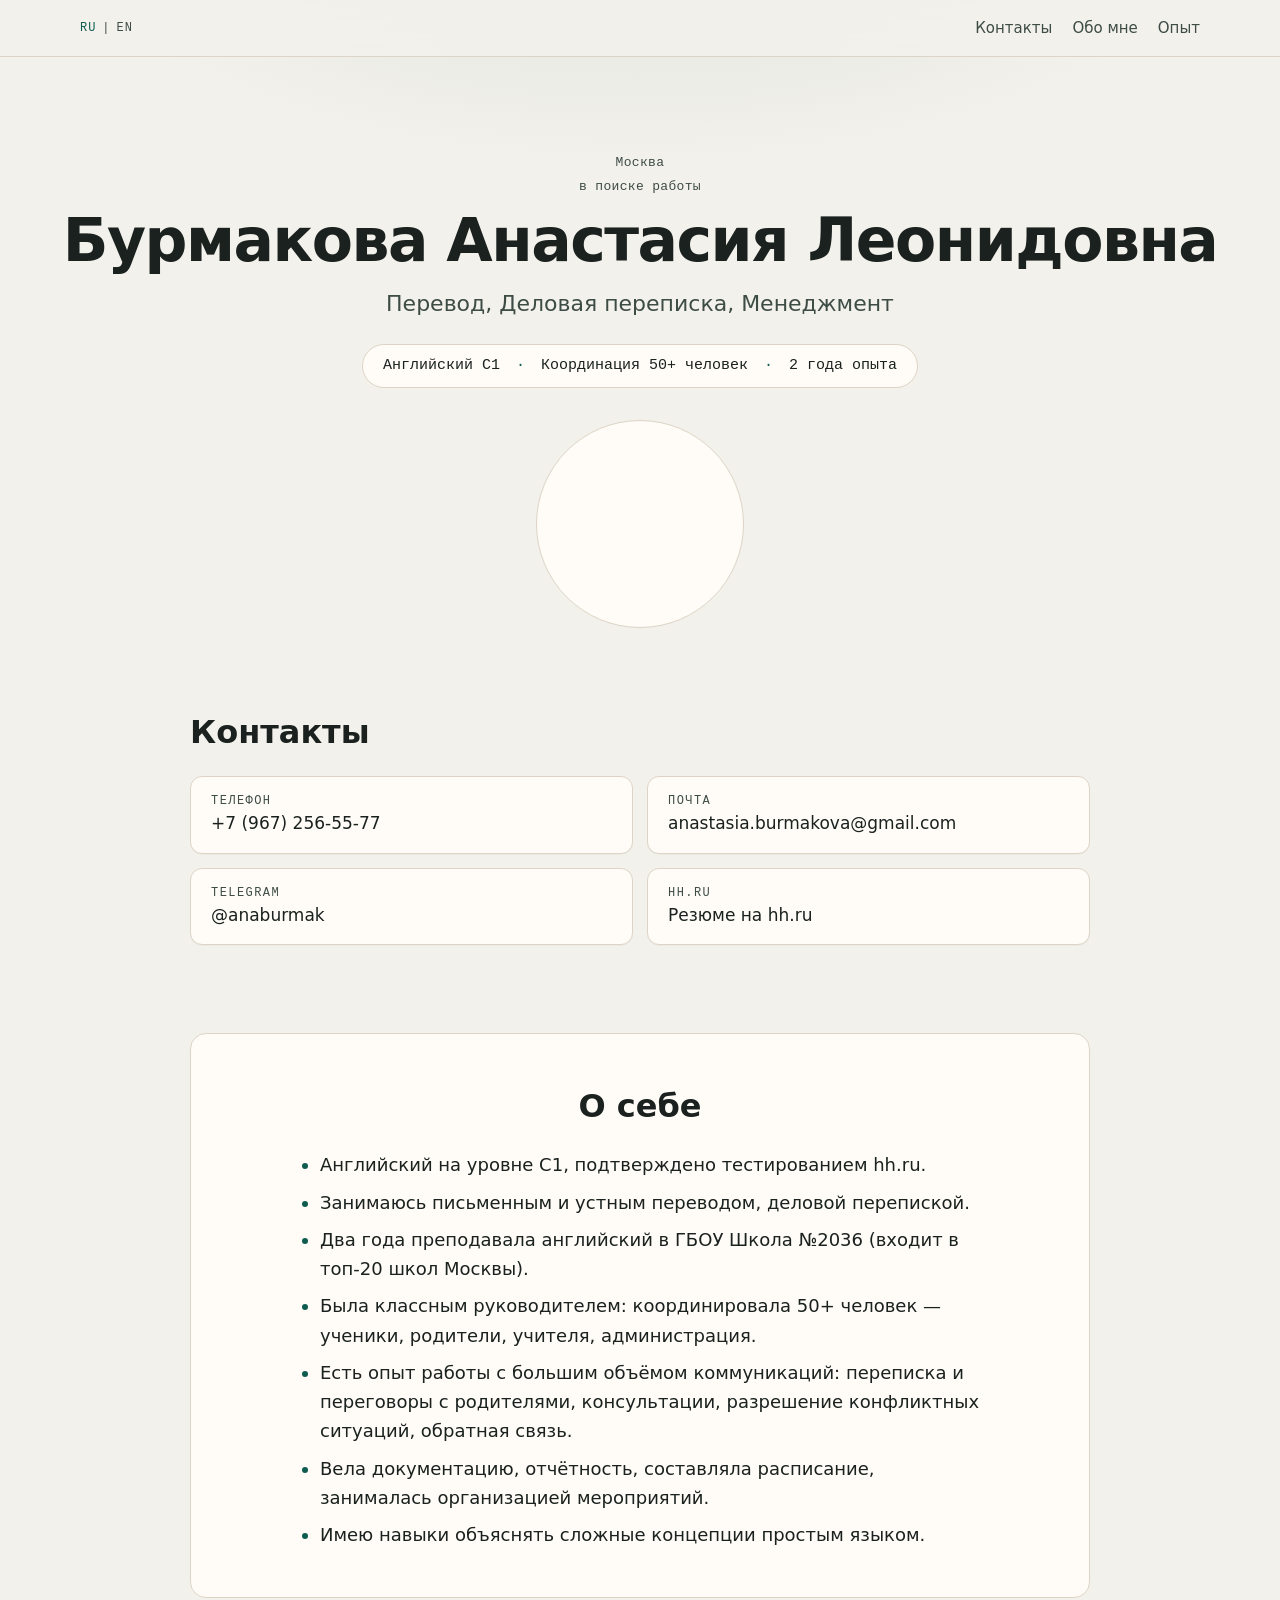
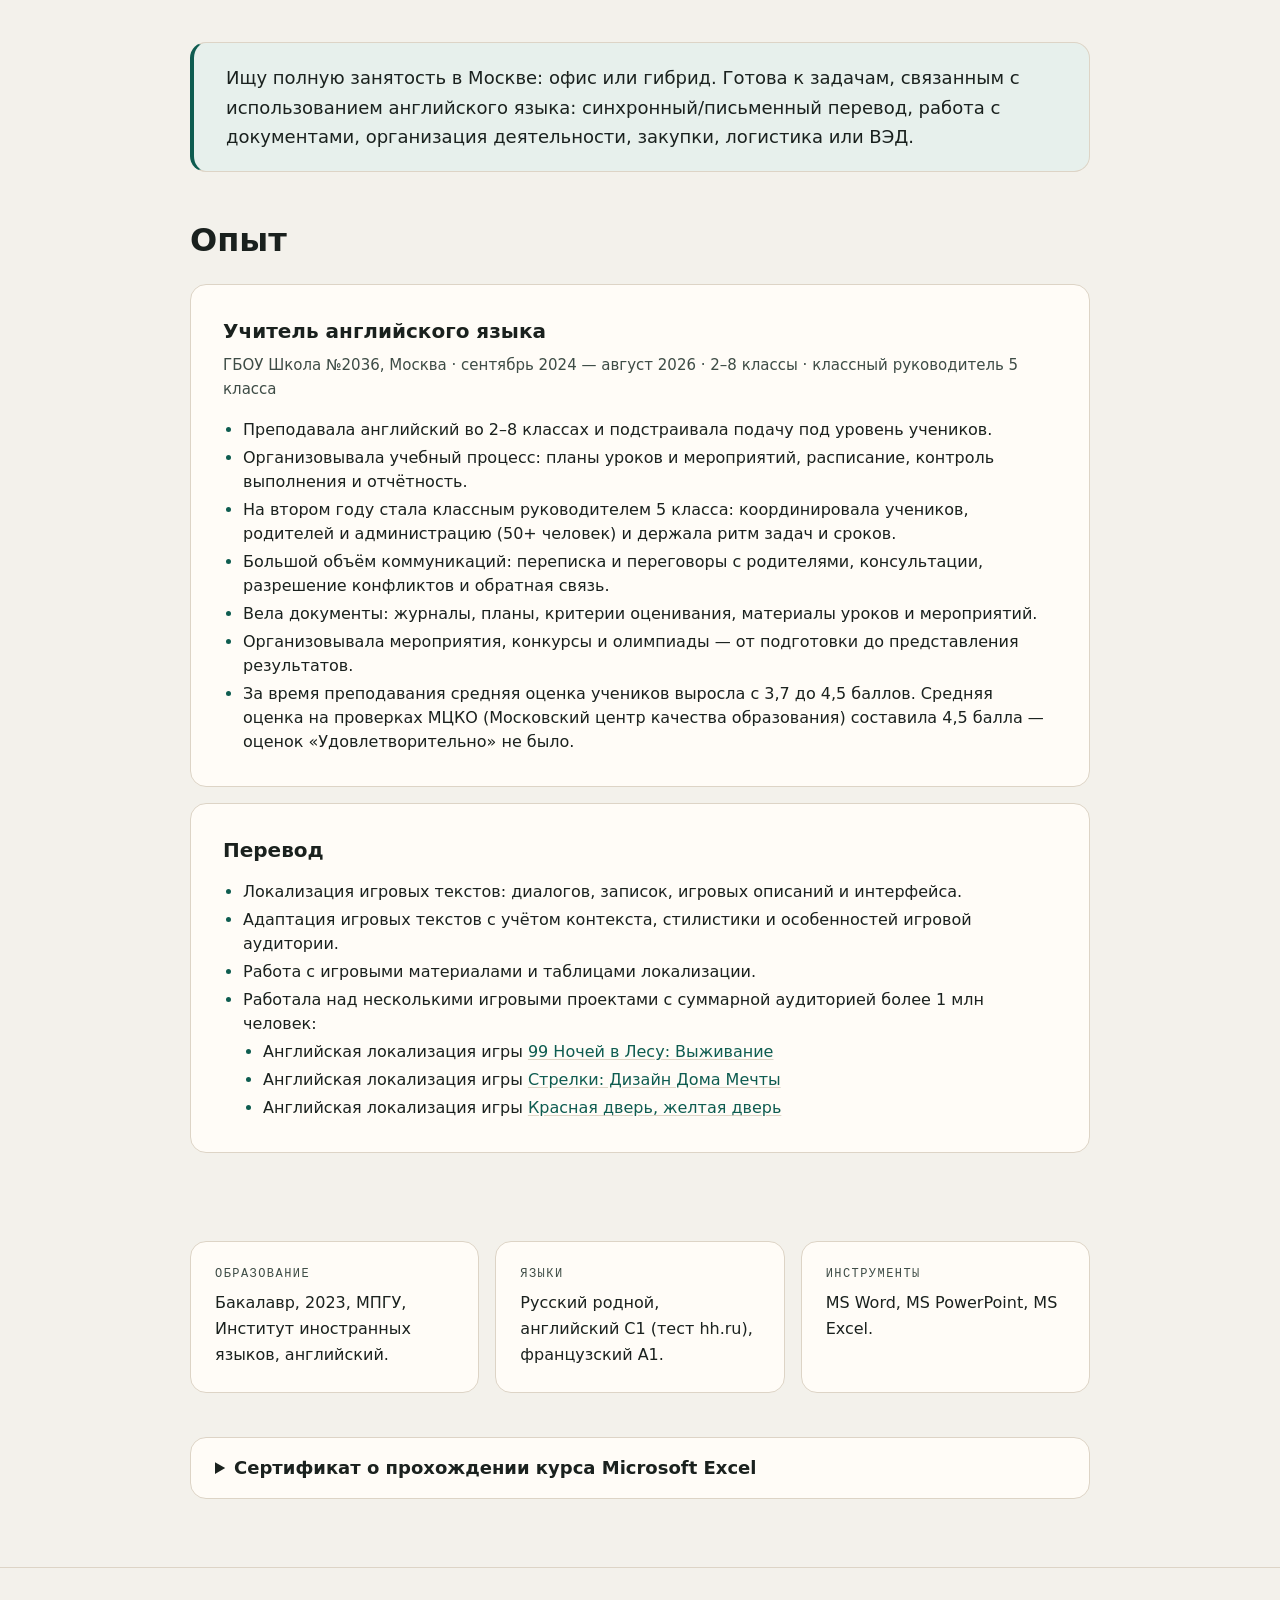
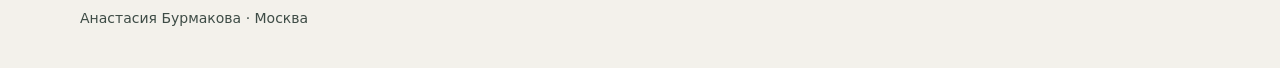
==== commit abca3f27: "Add files via upload" ====
--- a/index.html
+++ b/index.html
@@ -1,4 +1,4 @@
-<!DOCTYPE html><html lang="ru" class="inter_e9f31f2d-module__ArrzUa__variable jetbrains_mono_afd89b7d-module__3Nd_6W__variable h-full scroll-smooth antialiased"><head><meta charSet="utf-8"/><meta name="viewport" content="width=device-width, initial-scale=1"/><link rel="preload" href="/AnastasiaBurmakova/next/static/media/70bc3e132a0a741e-s.p.3t6q91iet4nsy.woff2" as="font" crossorigin="" type="font/woff2"/><link rel="preload" href="/AnastasiaBurmakova/next/static/media/83afe278b6a6bb3c-s.p.2bn3s6zvc0dyp.woff2" as="font" crossorigin="" type="font/woff2"/><link rel="preload" href="/AnastasiaBurmakova/next/static/media/9c72aa0f40e4eef8-s.p.1y4-pdgsjb-pw.woff2" as="font" crossorigin="" type="font/woff2"/><link rel="preload" href="/AnastasiaBurmakova/next/static/media/cc545e633e20c56d-s.p.176arc174-8zp.woff2" as="font" crossorigin="" type="font/woff2"/><link rel="preload" as="image" href="/AnastasiaBurmakova/portrait.jpg"/><link rel="preload" as="image" href="/AnastasiaBurmakova/certificate.jpg"/><link rel="stylesheet" href="/AnastasiaBurmakova/next/static/chunks/3qxqvzon_-8k2.css" data-precedence="next"/><style>@font-face{font-family:Inter;font-style:normal;font-weight:100 900;font-display:swap;src:url(/AnastasiaBurmakova/next/static/media/2c55a0e60120577a-s.0-dom-5bn10r2.woff2)format("woff2");unicode-range:U+460-52F,U+1C80-1C8A,U+20B4,U+2DE0-2DFF,U+A640-A69F,U+FE2E-FE2F}@font-face{font-family:Inter;font-style:normal;font-weight:100 900;font-display:swap;src:url(/AnastasiaBurmakova/next/static/media/9c72aa0f40e4eef8-s.p.1y4-pdgsjb-pw.woff2)format("woff2");unicode-range:U+301,U+400-45F,U+490-491,U+4B0-4B1,U+2116}@font-face{font-family:Inter;font-style:normal;font-weight:100 900;font-display:swap;src:url(/AnastasiaBurmakova/next/static/media/ad66f9afd8947f86-s.3lvt2whj97whp.woff2)format("woff2");unicode-range:U+1F??}@font-face{font-family:Inter;font-style:normal;font-weight:100 900;font-display:swap;src:url(/AnastasiaBurmakova/next/static/media/5476f68d60460930-s.2uwcyprjm3xu3.woff2)format("woff2");unicode-range:U+370-377,U+37A-37F,U+384-38A,U+38C,U+38E-3A1,U+3A3-3FF}@font-face{font-family:Inter;font-style:normal;font-weight:100 900;font-display:swap;src:url(/AnastasiaBurmakova/next/static/media/2bbe8d2671613f1f-s.0k62hbripvv8p.woff2)format("woff2");unicode-range:U+102-103,U+110-111,U+128-129,U+168-169,U+1A0-1A1,U+1AF-1B0,U+300-301,U+303-304,U+308-309,U+323,U+329,U+1EA0-1EF9,U+20AB}@font-face{font-family:Inter;font-style:normal;font-weight:100 900;font-display:swap;src:url(/AnastasiaBurmakova/next/static/media/1bffadaabf893a1e-s.3-6t-g6q0vh0a.woff2)format("woff2");unicode-range:U+100-2BA,U+2BD-2C5,U+2C7-2CC,U+2CE-2D7,U+2DD-2FF,U+304,U+308,U+329,U+1D00-1DBF,U+1E00-1E9F,U+1EF2-1EFF,U+2020,U+20A0-20AB,U+20AD-20C4,U+2113,U+2C60-2C7F,U+A720-A7FF}@font-face{font-family:Inter;font-style:normal;font-weight:100 900;font-display:swap;src:url(/AnastasiaBurmakova/next/static/media/83afe278b6a6bb3c-s.p.2bn3s6zvc0dyp.woff2)format("woff2");unicode-range:U+??,U+131,U+152-153,U+2BB-2BC,U+2C6,U+2DA,U+2DC,U+304,U+308,U+329,U+2000-206F,U+20AC,U+2122,U+2191,U+2193,U+2212,U+2215,U+FEFF,U+FFFD}@font-face{font-family:Inter Fallback;src:local(Arial);ascent-override:90.44%;descent-override:22.52%;line-gap-override:0.0%;size-adjust:107.12%}.inter_e9f31f2d-module__ArrzUa__className{font-family:Inter,Inter Fallback;font-style:normal}.inter_e9f31f2d-module__ArrzUa__variable{--font-source-sans:"Inter", "Inter Fallback"}
+<!DOCTYPE html><html lang="ru" class="inter_e9f31f2d-module__ArrzUa__variable jetbrains_mono_afd89b7d-module__3Nd_6W__variable h-full scroll-smooth antialiased"><head><meta charSet="utf-8"/><meta name="viewport" content="width=device-width, initial-scale=1"/><link rel="preload" href="/AnastasiaBurmakova/next/static/media/70bc3e132a0a741e-s.p.3t6q91iet4nsy.woff2" as="font" crossorigin="" type="font/woff2"/><link rel="preload" href="/AnastasiaBurmakova/next/static/media/83afe278b6a6bb3c-s.p.2bn3s6zvc0dyp.woff2" as="font" crossorigin="" type="font/woff2"/><link rel="preload" href="/AnastasiaBurmakova/next/static/media/9c72aa0f40e4eef8-s.p.1y4-pdgsjb-pw.woff2" as="font" crossorigin="" type="font/woff2"/><link rel="preload" href="/AnastasiaBurmakova/next/static/media/cc545e633e20c56d-s.p.176arc174-8zp.woff2" as="font" crossorigin="" type="font/woff2"/><link rel="preload" as="image" href="/AnastasiaBurmakova/portrait.jpg"/><link rel="preload" as="image" href="/AnastasiaBurmakova/certificate.jpg"/><link rel="stylesheet" href="/AnastasiaBurmakova/next/static/chunks/0pzwnkgxv0r68.css" data-precedence="next"/><style>@font-face{font-family:Inter;font-style:normal;font-weight:100 900;font-display:swap;src:url(/AnastasiaBurmakova/next/static/media/2c55a0e60120577a-s.0-dom-5bn10r2.woff2)format("woff2");unicode-range:U+460-52F,U+1C80-1C8A,U+20B4,U+2DE0-2DFF,U+A640-A69F,U+FE2E-FE2F}@font-face{font-family:Inter;font-style:normal;font-weight:100 900;font-display:swap;src:url(/AnastasiaBurmakova/next/static/media/9c72aa0f40e4eef8-s.p.1y4-pdgsjb-pw.woff2)format("woff2");unicode-range:U+301,U+400-45F,U+490-491,U+4B0-4B1,U+2116}@font-face{font-family:Inter;font-style:normal;font-weight:100 900;font-display:swap;src:url(/AnastasiaBurmakova/next/static/media/ad66f9afd8947f86-s.3lvt2whj97whp.woff2)format("woff2");unicode-range:U+1F??}@font-face{font-family:Inter;font-style:normal;font-weight:100 900;font-display:swap;src:url(/AnastasiaBurmakova/next/static/media/5476f68d60460930-s.2uwcyprjm3xu3.woff2)format("woff2");unicode-range:U+370-377,U+37A-37F,U+384-38A,U+38C,U+38E-3A1,U+3A3-3FF}@font-face{font-family:Inter;font-style:normal;font-weight:100 900;font-display:swap;src:url(/AnastasiaBurmakova/next/static/media/2bbe8d2671613f1f-s.0k62hbripvv8p.woff2)format("woff2");unicode-range:U+102-103,U+110-111,U+128-129,U+168-169,U+1A0-1A1,U+1AF-1B0,U+300-301,U+303-304,U+308-309,U+323,U+329,U+1EA0-1EF9,U+20AB}@font-face{font-family:Inter;font-style:normal;font-weight:100 900;font-display:swap;src:url(/AnastasiaBurmakova/next/static/media/1bffadaabf893a1e-s.3-6t-g6q0vh0a.woff2)format("woff2");unicode-range:U+100-2BA,U+2BD-2C5,U+2C7-2CC,U+2CE-2D7,U+2DD-2FF,U+304,U+308,U+329,U+1D00-1DBF,U+1E00-1E9F,U+1EF2-1EFF,U+2020,U+20A0-20AB,U+20AD-20C4,U+2113,U+2C60-2C7F,U+A720-A7FF}@font-face{font-family:Inter;font-style:normal;font-weight:100 900;font-display:swap;src:url(/AnastasiaBurmakova/next/static/media/83afe278b6a6bb3c-s.p.2bn3s6zvc0dyp.woff2)format("woff2");unicode-range:U+??,U+131,U+152-153,U+2BB-2BC,U+2C6,U+2DA,U+2DC,U+304,U+308,U+329,U+2000-206F,U+20AC,U+2122,U+2191,U+2193,U+2212,U+2215,U+FEFF,U+FFFD}@font-face{font-family:Inter Fallback;src:local(Arial);ascent-override:90.44%;descent-override:22.52%;line-gap-override:0.0%;size-adjust:107.12%}.inter_e9f31f2d-module__ArrzUa__className{font-family:Inter,Inter Fallback;font-style:normal}.inter_e9f31f2d-module__ArrzUa__variable{--font-source-sans:"Inter", "Inter Fallback"}
 @font-face{font-family:JetBrains Mono;font-style:normal;font-weight:100 800;font-display:swap;src:url(/AnastasiaBurmakova/next/static/media/13bf9871fe164e7f-s.2f7nqdagzwx2-.woff2)format("woff2");unicode-range:U+460-52F,U+1C80-1C8A,U+20B4,U+2DE0-2DFF,U+A640-A69F,U+FE2E-FE2F}@font-face{font-family:JetBrains Mono;font-style:normal;font-weight:100 800;font-display:swap;src:url(/AnastasiaBurmakova/next/static/media/cc545e633e20c56d-s.p.176arc174-8zp.woff2)format("woff2");unicode-range:U+301,U+400-45F,U+490-491,U+4B0-4B1,U+2116}@font-face{font-family:JetBrains Mono;font-style:normal;font-weight:100 800;font-display:swap;src:url(/AnastasiaBurmakova/next/static/media/71b036adf157cdcf-s.0bp8oijd_gu96.woff2)format("woff2");unicode-range:U+370-377,U+37A-37F,U+384-38A,U+38C,U+38E-3A1,U+3A3-3FF}@font-face{font-family:JetBrains Mono;font-style:normal;font-weight:100 800;font-display:swap;src:url(/AnastasiaBurmakova/next/static/media/89b21bb081cb7469-s.1fby2rem9ngyr.woff2)format("woff2");unicode-range:U+102-103,U+110-111,U+128-129,U+168-169,U+1A0-1A1,U+1AF-1B0,U+300-301,U+303-304,U+308-309,U+323,U+329,U+1EA0-1EF9,U+20AB}@font-face{font-family:JetBrains Mono;font-style:normal;font-weight:100 800;font-display:swap;src:url(/AnastasiaBurmakova/next/static/media/3fe682a82f50d426-s.0vfdmo25voy_0.woff2)format("woff2");unicode-range:U+100-2BA,U+2BD-2C5,U+2C7-2CC,U+2CE-2D7,U+2DD-2FF,U+304,U+308,U+329,U+1D00-1DBF,U+1E00-1E9F,U+1EF2-1EFF,U+2020,U+20A0-20AB,U+20AD-20C4,U+2113,U+2C60-2C7F,U+A720-A7FF}@font-face{font-family:JetBrains Mono;font-style:normal;font-weight:100 800;font-display:swap;src:url(/AnastasiaBurmakova/next/static/media/70bc3e132a0a741e-s.p.3t6q91iet4nsy.woff2)format("woff2");unicode-range:U+??,U+131,U+152-153,U+2BB-2BC,U+2C6,U+2DA,U+2DC,U+304,U+308,U+329,U+2000-206F,U+20AC,U+2122,U+2191,U+2193,U+2212,U+2215,U+FEFF,U+FFFD}@font-face{font-family:JetBrains Mono Fallback;src:local(Arial);ascent-override:75.79%;descent-override:22.29%;line-gap-override:0.0%;size-adjust:134.59%}.jetbrains_mono_afd89b7d-module__3Nd_6W__className{font-family:JetBrains Mono,JetBrains Mono Fallback;font-style:normal}.jetbrains_mono_afd89b7d-module__3Nd_6W__variable{--font-mono-face:"JetBrains Mono", "JetBrains Mono Fallback"}
-@layer properties{@supports (((-webkit-hyphens:none)) and (not (margin-trim:inline))) or ((-moz-orient:inline) and (not (color:rgb(from red r g b)))){*,:before,:after,::backdrop{--tw-space-y-reverse:0;--tw-border-style:solid;--tw-leading:initial;--tw-font-weight:initial;--tw-tracking:initial;--tw-shadow:0 0 #0000;--tw-shadow-color:initial;--tw-shadow-alpha:100%;--tw-inset-shadow:0 0 #0000;--tw-inset-shadow-color:initial;--tw-inset-shadow-alpha:100%;--tw-ring-color:initial;--tw-ring-shadow:0 0 #0000;--tw-inset-ring-color:initial;--tw-inset-ring-shadow:0 0 #0000;--tw-ring-inset:initial;--tw-ring-offset-width:0px;--tw-ring-offset-color:#fff;--tw-ring-offset-shadow:0 0 #0000;--tw-backdrop-blur:initial;--tw-backdrop-brightness:initial;--tw-backdrop-contrast:initial;--tw-backdrop-grayscale:initial;--tw-backdrop-hue-rotate:initial;--tw-backdrop-invert:initial;--tw-backdrop-opacity:initial;--tw-backdrop-saturate:initial;--tw-backdrop-sepia:initial;--tw-translate-x:0;--tw-translate-y:0;--tw-translate-z:0;--tw-outline-style:solid}}}@layer theme{:root,:host{--spacing:.25rem;--text-xs:.75rem;--text-xs--line-height:calc(1 / .75);--text-sm:.875rem;--text-sm--line-height:calc(1.25 / .875);--text-lg:1.125rem;--text-lg--line-height:calc(1.75 / 1.125);--text-xl:1.25rem;--text-xl--line-height:calc(1.75 / 1.25);--font-weight-semibold:600;--font-weight-extrabold:800;--tracking-tight:-.025em;--tracking-wide:.025em;--leading-relaxed:1.625;--radius-xl:.75rem;--radius-2xl:1rem;--blur-md:12px;--default-transition-duration:.15s;--default-transition-timing-function:cubic-bezier(.4, 0, .2, 1);--default-font-family:var(--font-source-sans), ui-sans-serif, system-ui, sans-serif;--default-mono-font-family:var(--font-mono-face), ui-monospace, monospace}}@layer base{*,:after,:before,::backdrop{box-sizing:border-box;border:0 solid;margin:0;padding:0}::file-selector-button{box-sizing:border-box;border:0 solid;margin:0;padding:0}html,:host{-webkit-text-size-adjust:100%;tab-size:4;line-height:1.5;font-family:var(--default-font-family,-apple-system, BlinkMacSystemFont, "Segoe UI", Roboto, "Helvetica Neue", "Noto Sans", Arial, sans-serif, "Apple Color Emoji", "Segoe UI Emoji", "Segoe UI Symbol", "Noto Color Emoji");font-feature-settings:var(--default-font-feature-settings,normal);font-variation-settings:var(--default-font-variation-settings,normal);-webkit-tap-highlight-color:transparent}hr{height:0;color:inherit;border-top-width:1px}abbr:where([title]){-webkit-text-decoration:underline dotted;text-decoration:underline dotted}h1,h2,h3,h4,h5,h6{font-size:inherit;font-weight:inherit}a{color:inherit;-webkit-text-decoration:inherit;-webkit-text-decoration:inherit;-webkit-text-decoration:inherit;-webkit-text-decoration:inherit;text-decoration:inherit}b,strong{font-weight:bolder}code,kbd,samp,pre{font-family:var(--default-mono-font-family,ui-monospace, SFMono-Regular, Menlo, Monaco, Consolas, "Liberation Mono", "Courier New", monospace);font-feature-settings:var(--default-mono-font-feature-settings,normal);font-variation-settings:var(--default-mono-font-variation-settings,normal);font-size:1em}small{font-size:80%}sub,sup{vertical-align:baseline;font-size:75%;line-height:0;position:relative}sub{bottom:-.25em}sup{top:-.5em}table{text-indent:0;border-color:inherit;border-collapse:collapse}:-moz-focusring:where(:not(iframe)){outline:auto}progress{vertical-align:baseline}summary{display:list-item}ol,ul,menu{list-style:none}img,svg,video,canvas,audio,iframe,embed,object{vertical-align:middle;display:block}img,video{max-width:100%;height:auto}button,input,select,optgroup,textarea{font:inherit;font-feature-settings:inherit;font-variation-settings:inherit;letter-spacing:inherit;color:inherit;opacity:1;background-color:#0000;border-radius:0}::file-selector-button{font:inherit;font-feature-settings:inherit;font-variation-settings:inherit;letter-spacing:inherit;color:inherit;opacity:1;background-color:#0000;border-radius:0}:where(select:is([multiple],[size])) optgroup{font-weight:bolder}:where(select:is([multiple],[size])) optgroup option{padding-inline-start:20px}::file-selector-button{margin-inline-end:4px}::placeholder{opacity:1}@supports (not ((-webkit-appearance:-apple-pay-button))) or (contain-intrinsic-size:1px){::placeholder{color:currentColor}@supports (color:color-mix(in lab, red, red)){::placeholder{color:color-mix(in oklab, currentcolor 50%, transparent)}}}textarea{resize:vertical}::-webkit-search-decoration{-webkit-appearance:none}::-webkit-date-and-time-value{min-height:1lh;text-align:inherit}::-webkit-datetime-edit{display:inline-flex}::-webkit-datetime-edit-fields-wrapper{padding:0}::-webkit-datetime-edit{padding-block:0}::-webkit-datetime-edit-year-field{padding-block:0}::-webkit-datetime-edit-month-field{padding-block:0}::-webkit-datetime-edit-day-field{padding-block:0}::-webkit-datetime-edit-hour-field{padding-block:0}::-webkit-datetime-edit-minute-field{padding-block:0}::-webkit-datetime-edit-second-field{padding-block:0}::-webkit-datetime-edit-millisecond-field{padding-block:0}::-webkit-datetime-edit-meridiem-field{padding-block:0}::-webkit-calendar-picker-indicator{line-height:1}:-moz-ui-invalid{box-shadow:none}button,input:where([type=button],[type=reset],[type=submit]){appearance:button}::file-selector-button{appearance:button}::-webkit-inner-spin-button{height:auto}::-webkit-outer-spin-button{height:auto}[hidden]:where(:not([hidden=until-found])){display:none!important}}@layer components;@layer utilities{.visible{visibility:visible}.sr-only{clip-path:inset(50%);white-space:nowrap;border-width:0;width:1px;height:1px;margin:-1px;padding:0;position:absolute;overflow:hidden}.absolute{position:absolute}.relative{position:relative}.sticky{position:sticky}.top-0{top:0}.top-3{top:calc(var(--spacing) * 3)}.top-20{top:calc(var(--spacing) * 20)}.right-3\.5{right:calc(var(--spacing) * 3.5)}.z-10{z-index:10}.m-0{margin:0}.mx-auto{margin-inline:auto}.mt-1{margin-top:var(--spacing)}.mt-2{margin-top:calc(var(--spacing) * 2)}.mt-3\.5{margin-top:calc(var(--spacing) * 3.5)}.mt-4{margin-top:calc(var(--spacing) * 4)}.mt-6{margin-top:calc(var(--spacing) * 6)}.mt-8{margin-top:calc(var(--spacing) * 8)}.mb-3{margin-bottom:calc(var(--spacing) * 3)}.mb-5{margin-bottom:calc(var(--spacing) * 5)}.block{display:block}.flex{display:flex}.grid{display:grid}.hidden{display:none}.inline-flex{display:inline-flex}.h-full{height:100%}.min-h-14{min-height:calc(var(--spacing) * 14)}.min-h-full{min-height:100%}.w-\[min\(1120px\,100\%\)\]{width:min(1120px,100%)}.w-\[min\(1120px\,calc\(100\%-40px\)\)\]{width:min(1120px,100% - 40px)}.w-full{width:100%}.max-w-\[680px\]{max-width:680px}.max-w-\[900px\]{max-width:900px}.origin-\[50\%_42\%\]{transform-origin:50% 42%}.scale-\[1\.1\]{scale:1.1}.cursor-pointer{cursor:pointer}.scroll-mt-20{scroll-margin-top:calc(var(--spacing) * 20)}.list-disc{list-style-type:disc}.list-none{list-style-type:none}.grid-cols-1{grid-template-columns:repeat(1,minmax(0,1fr))}.flex-col{flex-direction:column}.flex-wrap{flex-wrap:wrap}.items-center{align-items:center}.justify-between{justify-content:space-between}.justify-center{justify-content:center}.gap-0\.5{gap:calc(var(--spacing) * .5)}.gap-3\.5{gap:calc(var(--spacing) * 3.5)}.gap-4{gap:calc(var(--spacing) * 4)}:where(.space-y-1>:not(:last-child)){--tw-space-y-reverse:0;margin-block-start:calc(var(--spacing) * var(--tw-space-y-reverse));margin-block-end:calc(var(--spacing) * calc(1 - var(--tw-space-y-reverse)))}:where(.space-y-2>:not(:last-child)){--tw-space-y-reverse:0;margin-block-start:calc(calc(var(--spacing) * 2) * var(--tw-space-y-reverse));margin-block-end:calc(calc(var(--spacing) * 2) * calc(1 - var(--tw-space-y-reverse)))}.gap-x-4{column-gap:calc(var(--spacing) * 4)}.gap-x-5{column-gap:calc(var(--spacing) * 5)}.gap-y-2{row-gap:calc(var(--spacing) * 2)}.scroll-smooth{scroll-behavior:smooth}.rounded-2xl{border-radius:var(--radius-2xl)}.rounded-full{border-radius:3.40282e38px}.rounded-xl{border-radius:var(--radius-xl)}.border{border-style:var(--tw-border-style);border-width:1px}.border-t{border-top-style:var(--tw-border-style);border-top-width:1px}.border-b{border-bottom-style:var(--tw-border-style);border-bottom-width:1px}.border-l-4{border-left-style:var(--tw-border-style);border-left-width:4px}.border-\[var\(--copied\)\]{border-color:var(--copied)}.border-\[var\(--line\)\]{border-color:var(--line)}.border-l-\[var\(--accent\)\]{border-left-color:var(--accent)}.bg-\[var\(--bg\)\]\/90{background-color:var(--bg)}@supports (color:color-mix(in lab, red, red)){.bg-\[var\(--bg\)\]\/90{background-color:color-mix(in oklab, var(--bg) 90%, transparent)}}.bg-\[var\(--card\)\]{background-color:var(--card)}.bg-\[var\(--soft\)\]{background-color:var(--soft)}.object-cover{object-fit:cover}.object-\[50\%_42\%\]{object-position:50% 42%}.p-0{padding:0}.p-6{padding:calc(var(--spacing) * 6)}.px-1\.5{padding-inline:calc(var(--spacing) * 1.5)}.px-5{padding-inline:calc(var(--spacing) * 5)}.px-6{padding-inline:calc(var(--spacing) * 6)}.py-2{padding-block:calc(var(--spacing) * 2)}.py-2\.5{padding-block:calc(var(--spacing) * 2.5)}.py-4{padding-block:calc(var(--spacing) * 4)}.py-5{padding-block:calc(var(--spacing) * 5)}.py-8{padding-block:calc(var(--spacing) * 8)}.py-10{padding-block:calc(var(--spacing) * 10)}.py-11{padding-block:calc(var(--spacing) * 11)}.pt-16{padding-top:calc(var(--spacing) * 16)}.pr-24{padding-right:calc(var(--spacing) * 24)}.pb-9{padding-bottom:calc(var(--spacing) * 9)}.pb-11{padding-bottom:calc(var(--spacing) * 11)}.pl-5{padding-left:calc(var(--spacing) * 5)}.text-center{text-align:center}.text-left{text-align:left}.font-mono{font-family:var(--font-mono-face), ui-monospace, monospace}.font-sans{font-family:var(--font-source-sans), ui-sans-serif, system-ui, sans-serif}.text-lg{font-size:var(--text-lg);line-height:var(--tw-leading,var(--text-lg--line-height))}.text-sm{font-size:var(--text-sm);line-height:var(--tw-leading,var(--text-sm--line-height))}.text-xl{font-size:var(--text-xl);line-height:var(--tw-leading,var(--text-xl--line-height))}.text-xs{font-size:var(--text-xs);line-height:var(--tw-leading,var(--text-xs--line-height))}.text-\[11px\]{font-size:11px}.text-\[13px\]{font-size:13px}.text-\[15px\]{font-size:15px}.text-\[17px\]{font-size:17px}.text-\[clamp\(1\.5rem\,3\.2vw\,2rem\)\]{font-size:clamp(1.5rem,3.2vw,2rem)}.text-\[clamp\(2rem\,6vw\,3\.75rem\)\]{font-size:clamp(2rem,6vw,3.75rem)}.text-\[clamp\(17px\,2\.4vw\,22px\)\]{font-size:clamp(17px,2.4vw,22px)}.leading-\[1\.08\]{--tw-leading:1.08;line-height:1.08}.leading-relaxed{--tw-leading:var(--leading-relaxed);line-height:var(--leading-relaxed)}.font-extrabold{--tw-font-weight:var(--font-weight-extrabold);font-weight:var(--font-weight-extrabold)}.font-semibold{--tw-font-weight:var(--font-weight-semibold);font-weight:var(--font-weight-semibold)}.tracking-\[0\.08em\]{--tw-tracking:.08em;letter-spacing:.08em}.tracking-\[0\.12em\]{--tw-tracking:.12em;letter-spacing:.12em}.tracking-tight{--tw-tracking:var(--tracking-tight);letter-spacing:var(--tracking-tight)}.tracking-wide{--tw-tracking:var(--tracking-wide);letter-spacing:var(--tracking-wide)}.break-words{overflow-wrap:break-word}.text-\[var\(--accent\)\]{color:var(--accent)}.text-\[var\(--copied\)\]{color:var(--copied)}.text-\[var\(--ink\)\]{color:var(--ink)}.text-\[var\(--muted\)\]{color:var(--muted)}.uppercase{text-transform:uppercase}.no-underline{text-decoration-line:none}.antialiased{-webkit-font-smoothing:antialiased;-moz-osx-font-smoothing:grayscale}.opacity-100{opacity:1}.shadow-\[0_1px_0_rgba\(26\,33\,30\,0\.03\)\]{--tw-shadow:0 1px 0 var(--tw-shadow-color,#1a211e08);box-shadow:var(--tw-inset-shadow), var(--tw-inset-ring-shadow), var(--tw-ring-offset-shadow), var(--tw-ring-shadow), var(--tw-shadow)}.backdrop-blur-md{--tw-backdrop-blur:blur(var(--blur-md));-webkit-backdrop-filter:var(--tw-backdrop-blur,) var(--tw-backdrop-brightness,) var(--tw-backdrop-contrast,) var(--tw-backdrop-grayscale,) var(--tw-backdrop-hue-rotate,) var(--tw-backdrop-invert,) var(--tw-backdrop-opacity,) var(--tw-backdrop-saturate,) var(--tw-backdrop-sepia,);backdrop-filter:var(--tw-backdrop-blur,) var(--tw-backdrop-brightness,) var(--tw-backdrop-contrast,) var(--tw-backdrop-grayscale,) var(--tw-backdrop-hue-rotate,) var(--tw-backdrop-invert,) var(--tw-backdrop-opacity,) var(--tw-backdrop-saturate,) var(--tw-backdrop-sepia,)}.transition{transition-property:color,background-color,border-color,outline-color,text-decoration-color,fill,stroke,--tw-gradient-from,--tw-gradient-via,--tw-gradient-to,opacity,box-shadow,transform,translate,scale,rotate,filter,-webkit-backdrop-filter,backdrop-filter,display,content-visibility,overlay,pointer-events;transition-timing-function:var(--tw-ease,var(--default-transition-timing-function));transition-duration:var(--tw-duration,var(--default-transition-duration))}.marker\:text-\[var\(--accent\)\] ::marker{color:var(--accent)}.marker\:text-\[var\(--accent\)\]::marker{color:var(--accent)}.marker\:text-\[var\(--accent\)\] ::-webkit-details-marker{color:var(--accent)}.marker\:text-\[var\(--accent\)\]::-webkit-details-marker{color:var(--accent)}@media (hover:hover){.hover\:-translate-y-px:hover{--tw-translate-y:-1px;translate:var(--tw-translate-x) var(--tw-translate-y)}.hover\:border-\[\#c9bfb0\]:hover{border-color:#c9bfb0}.hover\:text-\[var\(--accent\)\]:hover{color:var(--accent)}}.focus-visible\:outline-2:focus-visible{outline-style:var(--tw-outline-style);outline-width:2px}.focus-visible\:outline-offset-\[3px\]:focus-visible{outline-offset:3px}.focus-visible\:outline-\[var\(--accent\)\]:focus-visible{outline-color:var(--accent)}@media (min-width:40rem){.sm\:grid-cols-2{grid-template-columns:repeat(2,minmax(0,1fr))}.sm\:grid-cols-3{grid-template-columns:repeat(3,minmax(0,1fr))}.sm\:p-8{padding:calc(var(--spacing) * 8)}.sm\:px-6{padding-inline:calc(var(--spacing) * 6)}.sm\:px-8{padding-inline:calc(var(--spacing) * 8)}.sm\:px-14{padding-inline:calc(var(--spacing) * 14)}.sm\:py-12{padding-block:calc(var(--spacing) * 12)}.sm\:pt-24{padding-top:calc(var(--spacing) * 24)}.sm\:opacity-0{opacity:0}@media (hover:hover){.sm\:group-hover\:opacity-100:is(:where(.group):hover *){opacity:1}}.sm\:group-focus-visible\:opacity-100:is(:where(.group):focus-visible *){opacity:1}}}:root{--bg:#f3f1eb;--ink:#1a211e;--muted:#3e4c46;--accent:#0e5c50;--line:#ddd4c6;--card:#fffcf7;--soft:#e7f0ec;--copied:#14663a}body{background:radial-gradient(880px 380px at 50% -10%, #0e5c5017, transparent 68%), var(--bg);color:var(--ink);background-attachment:fixed}::selection{color:#10221c;background:#d5ebe4}a:focus-visible,summary:focus-visible,button:focus-visible{outline:2px solid var(--accent);outline-offset:3px}@property --tw-space-y-reverse{syntax:"*";inherits:false;initial-value:0}@property --tw-border-style{syntax:"*";inherits:false;initial-value:solid}@property --tw-leading{syntax:"*";inherits:false}@property --tw-font-weight{syntax:"*";inherits:false}@property --tw-tracking{syntax:"*";inherits:false}@property --tw-shadow{syntax:"*";inherits:false;initial-value:0 0 #0000}@property --tw-shadow-color{syntax:"*";inherits:false}@property --tw-shadow-alpha{syntax:"<percentage>";inherits:false;initial-value:100%}@property --tw-inset-shadow{syntax:"*";inherits:false;initial-value:0 0 #0000}@property --tw-inset-shadow-color{syntax:"*";inherits:false}@property --tw-inset-shadow-alpha{syntax:"<percentage>";inherits:false;initial-value:100%}@property --tw-ring-color{syntax:"*";inherits:false}@property --tw-ring-shadow{syntax:"*";inherits:false;initial-value:0 0 #0000}@property --tw-inset-ring-color{syntax:"*";inherits:false}@property --tw-inset-ring-shadow{syntax:"*";inherits:false;initial-value:0 0 #0000}@property --tw-ring-inset{syntax:"*";inherits:false}@property --tw-ring-offset-width{syntax:"<length>";inherits:false;initial-value:0}@property --tw-ring-offset-color{syntax:"*";inherits:false;initial-value:#fff}@property --tw-ring-offset-shadow{syntax:"*";inherits:false;initial-value:0 0 #0000}@property --tw-backdrop-blur{syntax:"*";inherits:false}@property --tw-backdrop-brightness{syntax:"*";inherits:false}@property --tw-backdrop-contrast{syntax:"*";inherits:false}@property --tw-backdrop-grayscale{syntax:"*";inherits:false}@property --tw-backdrop-hue-rotate{syntax:"*";inherits:false}@property --tw-backdrop-invert{syntax:"*";inherits:false}@property --tw-backdrop-opacity{syntax:"*";inherits:false}@property --tw-backdrop-saturate{syntax:"*";inherits:false}@property --tw-backdrop-sepia{syntax:"*";inherits:false}@property --tw-translate-x{syntax:"*";inherits:false;initial-value:0}@property --tw-translate-y{syntax:"*";inherits:false;initial-value:0}@property --tw-translate-z{syntax:"*";inherits:false;initial-value:0}@property --tw-outline-style{syntax:"*";inherits:false;initial-value:solid}
-</style><link rel="preload" as="script" fetchPriority="low" href="/AnastasiaBurmakova/next/static/chunks/12aruqaur5huj.js"/><script src="/AnastasiaBurmakova/next/static/chunks/3xuqr5o28zy23.js" async=""></script><script src="/AnastasiaBurmakova/next/static/chunks/3g4px251sg85e.js" async=""></script><script src="/AnastasiaBurmakova/next/static/chunks/turbopack-1j_ivzpkqt1d9.js" async=""></script><script src="/AnastasiaBurmakova/next/static/chunks/3fntmmi971322.js" async=""></script><script src="/AnastasiaBurmakova/next/static/chunks/2cscu6d5w8ef3.js" async=""></script><title>Анастасия Бурмакова — перевод и деловая переписка на английском, C1, Москва, открыта к работе</title><meta name="description" content="Бурмакова Анастасия Леонидовна: переводчик, деловая переписка, английский C1. Москва, открыта к работе. Два года учитель английского в ГБОУ Школа №2036."/><meta property="og:title" content="Анастасия Бурмакова — перевод и деловая переписка на английском, C1, Москва, открыта к работе"/><meta property="og:description" content="Бурмакова Анастасия Леонидовна: переводчик, деловая переписка, английский C1. Москва, открыта к работе. Два года учитель английского в ГБОУ Школа №2036."/><meta property="og:locale" content="ru_RU"/><meta property="og:image" content="http://127.0.0.1:41731/portrait.jpg"/><meta property="og:image:width" content="640"/><meta property="og:image:height" content="640"/><meta property="og:image:alt" content="Анастасия Бурмакова"/><meta property="og:type" content="profile"/><meta name="twitter:card" content="summary_large_image"/><meta name="twitter:title" content="Анастасия Бурмакова — перевод и деловая переписка на английском, C1, Москва, открыта к работе"/><meta name="twitter:description" content="Бурмакова Анастасия Леонидовна: переводчик, деловая переписка, английский C1. Москва, открыта к работе. Два года учитель английского в ГБОУ Школа №2036."/><meta name="twitter:image" content="http://127.0.0.1:41731/portrait.jpg"/><meta name="twitter:image:alt" content="Анастасия Бурмакова"/><meta name="twitter:image:width" content="640"/><meta name="twitter:image:height" content="640"/><meta name="next-size-adjust" content=""/><script src="/AnastasiaBurmakova/next/static/chunks/0cz1d0mv5g_q7.js" noModule=""></script></head><body class="min-h-full font-sans text-[var(--ink)]"><div hidden=""><!--$--><!--/$--></div><script type="application/ld+json">{"@context":"https://schema.org","@type":"ProfilePage","inLanguage":"ru","name":"Анастасия Бурмакова","description":"Бурмакова Анастасия Леонидовна: переводчик, деловая переписка, английский C1. Москва, открыта к работе. Два года учитель английского в ГБОУ Школа №2036.","mainEntity":{"@type":"Person","name":"Бурмакова Анастасия Леонидовна","alternateName":"Анастасия Бурмакова","description":"Бурмакова Анастасия Леонидовна: переводчик, деловая переписка, английский C1. Москва, открыта к работе. Два года учитель английского в ГБОУ Школа №2036.","jobTitle":"Переводчик английского языка","email":"a.burmakovaaa@yandex.ru","telephone":"+79672565577","image":"/AnastasiaBurmakova/portrait.jpg","address":{"@type":"PostalAddress","addressLocality":"Москва","addressCountry":"RU"},"knowsLanguage":["ru","en","fr"],"knowsAbout":["письменный перевод","устный перевод","деловая переписка на английском","английский язык C1","ведение документации и отчётности","организаторские навыки","работа с большим объёмом информации","грамотная устная и письменная речь","деловая этика","навыки переговоров","MS Word","MS Excel","MS PowerPoint"],"alumniOf":{"@type":"CollegeOrUniversity","name":"МПГУ"},"affiliation":{"@type":"OrganizationRole","roleName":"Учитель английского языка, классный руководитель 5 класса","startDate":"2024-09","endDate":"2026-08","affiliation":{"@type":"EducationalOrganization","name":"ГБОУ Школа №2036","address":{"@type":"PostalAddress","addressLocality":"Москва","addressCountry":"RU"}}},"sameAs":["https://t.me/anaburmak","https://hh.ru/resume/7d5d180fff0c1709f40039ed1f65346e466c33"]}}</script><div class="sticky top-0 z-10 border-b border-[var(--line)] bg-[var(--bg)]/90 backdrop-blur-md"><div class="mx-auto flex min-h-14 w-[min(1120px,calc(100%-40px))] items-center justify-between gap-x-5 py-2 text-[15px]"><div class="font-mono text-xs tracking-[0.08em]"><button type="button" aria-pressed="true" class="text-[var(--accent)]">RU</button><span aria-hidden="true" class="px-1.5 text-[var(--muted)]">|</span><button type="button" aria-pressed="false" class="text-[var(--muted)]">EN</button></div><nav aria-label="Разделы" class="flex items-center gap-x-5"><a class="text-[var(--muted)] no-underline hover:text-[var(--accent)]" href="#contacts">Контакты</a><a class="text-[var(--muted)] no-underline hover:text-[var(--accent)]" href="#about">Обо мне</a><a class="text-[var(--muted)] no-underline hover:text-[var(--accent)]" href="#experience">Опыт</a></nav></div></div><header class="px-5 pt-16 pb-9 text-center sm:pt-24"><p class="mb-3 font-mono text-[13px] tracking-wide text-[var(--muted)]"><span class="block">Москва</span><span class="mt-1 block">в поиске работы</span></p><h1 class="text-[clamp(2rem,6vw,3.75rem)] leading-[1.08] font-extrabold tracking-tight text-[var(--ink)]">Бурмакова Анастасия Леонидовна</h1><p class="mt-3.5 text-[clamp(17px,2.4vw,22px)] text-[var(--muted)]">Перевод, Деловая переписка, Менеджмент</p><p class="mt-6 inline-flex flex-wrap items-center justify-center gap-x-4 gap-y-2 rounded-full border border-[var(--line)] bg-[var(--card)] px-5 py-2.5 font-mono text-[15px] text-[var(--ink)]"><span class="inline-flex items-center gap-4">Английский C1</span><span class="inline-flex items-center gap-4"><span aria-hidden="true" class="text-[var(--accent)]">·</span>Координация 50+ человек</span><span class="inline-flex items-center gap-4"><span aria-hidden="true" class="text-[var(--accent)]">·</span>2 года опыта</span></p><figure class="mx-auto mt-8"><div class="border border-[var(--line)] bg-[var(--card)]" style="position:relative;width:13rem;height:13rem;margin-inline:auto;overflow:hidden;border-radius:50%"><img alt="Анастасия Бурмакова" decoding="async" data-nimg="fill" class="origin-[50%_42%] scale-[1.1] object-cover object-[50%_42%]" style="position:absolute;height:100%;width:100%;left:0;top:0;right:0;bottom:0;color:transparent" src="/AnastasiaBurmakova/portrait.jpg"/></div></figure></header><main><section id="contacts" class="scroll-mt-20 px-5 py-11"><div class="mx-auto max-w-[900px]"><h2 class="mb-5 text-[clamp(1.5rem,3.2vw,2rem)] font-semibold">Контакты</h2><ul class="m-0 grid list-none grid-cols-1 gap-3.5 p-0 sm:grid-cols-2"><li><a href="tel:+79672565577" class="group relative flex w-full flex-col gap-0.5 rounded-xl border border-[var(--line)] bg-[var(--card)] px-5 py-4 text-left text-[var(--ink)] no-underline shadow-[0_1px_0_rgba(26,33,30,0.03)] transition hover:-translate-y-px hover:border-[#c9bfb0] focus-visible:outline-2 focus-visible:outline-offset-[3px] focus-visible:outline-[var(--accent)] "><span class="font-mono text-xs tracking-[0.12em] text-[var(--muted)] uppercase">Телефон</span><span class="pr-24 text-[17px] break-words">+7 (967) 256-55-77</span><span class="absolute top-3 right-3.5 font-mono text-[11px] tracking-[0.08em] uppercase transition text-[var(--muted)] opacity-100 sm:opacity-0 sm:group-hover:opacity-100 sm:group-focus-visible:opacity-100">Скопировать</span><span class="sr-only" role="status"></span></a></li><li><a href="mailto:a.burmakovaaa@yandex.ru" class="group relative flex w-full flex-col gap-0.5 rounded-xl border border-[var(--line)] bg-[var(--card)] px-5 py-4 text-left text-[var(--ink)] no-underline shadow-[0_1px_0_rgba(26,33,30,0.03)] transition hover:-translate-y-px hover:border-[#c9bfb0] focus-visible:outline-2 focus-visible:outline-offset-[3px] focus-visible:outline-[var(--accent)] "><span class="font-mono text-xs tracking-[0.12em] text-[var(--muted)] uppercase">Почта</span><span class="pr-24 text-[17px] break-words">a.burmakovaaa@yandex.ru</span><span class="absolute top-3 right-3.5 font-mono text-[11px] tracking-[0.08em] uppercase transition text-[var(--muted)] opacity-100 sm:opacity-0 sm:group-hover:opacity-100 sm:group-focus-visible:opacity-100">Скопировать</span><span class="sr-only" role="status"></span></a></li><li><a href="https://t.me/anaburmak" class="group relative flex w-full flex-col gap-0.5 rounded-xl border border-[var(--line)] bg-[var(--card)] px-5 py-4 text-left text-[var(--ink)] no-underline shadow-[0_1px_0_rgba(26,33,30,0.03)] transition hover:-translate-y-px hover:border-[#c9bfb0] focus-visible:outline-2 focus-visible:outline-offset-[3px] focus-visible:outline-[var(--accent)] "><span class="font-mono text-xs tracking-[0.12em] text-[var(--muted)] uppercase">Telegram</span><span class="pr-24 text-[17px] break-words">@anaburmak</span><span class="absolute top-3 right-3.5 font-mono text-[11px] tracking-[0.08em] uppercase transition text-[var(--muted)] opacity-100 sm:opacity-0 sm:group-hover:opacity-100 sm:group-focus-visible:opacity-100">Скопировать</span><span class="sr-only" role="status"></span></a></li><li><a href="https://hh.ru/resume/7d5d180fff0c1709f40039ed1f65346e466c33" target="_blank" rel="noopener noreferrer" class="group relative flex w-full flex-col gap-0.5 rounded-xl border border-[var(--line)] bg-[var(--card)] px-5 py-4 text-left text-[var(--ink)] no-underline shadow-[0_1px_0_rgba(26,33,30,0.03)] transition hover:-translate-y-px hover:border-[#c9bfb0] focus-visible:outline-2 focus-visible:outline-offset-[3px] focus-visible:outline-[var(--accent)]"><span class="font-mono text-xs tracking-[0.12em] text-[var(--muted)] uppercase">hh.ru</span><span class="text-[17px]">Резюме на hh.ru</span></a></li></ul></div></section><section id="about" class="scroll-mt-20 px-5 py-11"><div class="mx-auto max-w-[900px] rounded-2xl border border-[var(--line)] bg-[var(--card)] px-5 py-8 sm:px-14 sm:py-12"><h2 class="mb-5 text-center text-[clamp(1.5rem,3.2vw,2rem)] font-semibold">О себе</h2><ul class="mx-auto max-w-[680px] list-disc space-y-2 pl-5 text-left text-lg leading-relaxed marker:text-[var(--accent)]"><li>Английский на уровне C1, подтверждено тестированием hh.ru.</li><li>Занимаюсь письменным и устным переводом, деловой перепиской.</li><li>Два года преподавала английский в ГБОУ Школа №2036 (входит в топ-20 школ Москвы).</li><li>Была классным руководителем: координировала 50+ человек — ученики, родители, учителя, администрация.</li><li>Есть опыт работы с большим объёмом коммуникаций: переписка и переговоры с родителями, консультации, разрешение конфликтных ситуаций, обратная связь.</li><li>Вела документацию, отчётность, составляла расписание, занималась организацией мероприятий.</li><li>Имею навыки объяснять сложные концепции простым языком.</li></ul></div></section><aside id="availability" class="scroll-mt-20 px-5"><p class="mx-auto max-w-[900px] rounded-2xl border border-[var(--line)] border-l-4 border-l-[var(--accent)] bg-[var(--soft)] px-6 py-5 text-lg leading-relaxed text-[var(--ink)] sm:px-8">Ищу полную занятость в Москве: офис или гибрид. Готова к задачам, связанным с использованием английского языка: синхронный/письменный перевод, работа с документами, организация деятельности, закупки, логистика или ВЭД.</p></aside><section id="experience" class="scroll-mt-20 px-5 py-11"><div class="mx-auto max-w-[900px]"><h2 class="mb-5 text-[clamp(1.5rem,3.2vw,2rem)] font-semibold">Опыт</h2><article class="rounded-2xl border border-[var(--line)] bg-[var(--card)] p-6 sm:p-8"><h3 class="text-xl font-semibold">Учитель английского языка</h3><p class="mt-2 text-[15px] leading-relaxed text-[var(--muted)]">ГБОУ Школа №2036<!-- -->, <!-- -->Москва<span aria-hidden="true"> · </span><time dateTime="2024-09">сентябрь 2024</time><span aria-hidden="true"> — </span><time dateTime="2026-08">август 2026</time><span aria-hidden="true"> · </span>2–8 классы<span aria-hidden="true"> · </span>классный руководитель 5 класса</p><ul class="mt-4 list-disc space-y-1 pl-5 marker:text-[var(--accent)]"><li>Преподавала английский во 2–8 классах и подстраивала подачу под уровень учеников.</li><li>Организовывала учебный процесс: планы уроков и мероприятий, расписание, контроль выполнения и отчётность.</li><li>На втором году стала классным руководителем 5 класса: координировала учеников, родителей и администрацию (50+ человек) и держала ритм задач и сроков.</li><li>Большой объём коммуникаций: переписка и переговоры с родителями, консультации, разрешение конфликтов и обратная связь.</li><li>Вела документы: журналы, планы, критерии оценивания, материалы уроков и мероприятий.</li><li>Организовывала мероприятия, конкурсы и олимпиады — от подготовки до представления результатов.</li><li>За время преподавания средняя оценка учеников выросла с 3,7 до 4,5 баллов. Средняя оценка на проверках МЦКО (Московский центр качества образования) составила 4,5 балла — оценок «Удовлетворительно» не было.</li></ul></article></div></section><section id="facts" aria-label="Факты" class="scroll-mt-20 px-5 py-11"><dl class="mx-auto grid max-w-[900px] grid-cols-1 gap-4 sm:grid-cols-3"><div class="rounded-2xl border border-[var(--line)] bg-[var(--card)] p-6"><dt class="font-mono text-xs tracking-[0.12em] text-[var(--muted)] uppercase">Образование</dt><dd class="mt-2 leading-relaxed">Бакалавр, <time dateTime="2023">2023</time>, МПГУ, Институт иностранных языков, английский.</dd></div><div class="rounded-2xl border border-[var(--line)] bg-[var(--card)] p-6"><dt class="font-mono text-xs tracking-[0.12em] text-[var(--muted)] uppercase">Языки</dt><dd class="mt-2 leading-relaxed">Русский родной, английский C1 (тест hh.ru), французский A1.</dd></div><div class="rounded-2xl border border-[var(--line)] bg-[var(--card)] p-6"><dt class="font-mono text-xs tracking-[0.12em] text-[var(--muted)] uppercase">Инструменты</dt><dd class="mt-2 leading-relaxed">MS Word, MS PowerPoint, MS Excel.</dd></div></dl></section><section class="px-5 pb-11"><details class="mx-auto max-w-[900px] rounded-2xl border border-[var(--line)] bg-[var(--card)] px-5 py-4 sm:px-6"><summary class="cursor-pointer text-lg font-semibold text-[var(--ink)]">Сертификат о прохождении курса Microsoft Excel</summary><img src="/AnastasiaBurmakova/certificate.jpg" alt="Сертификат Microsoft Excel, Бурмакова Анастасия Леонидовна" style="width:100%;height:auto;margin-top:1rem"/></details></section></main><footer class="mt-6 border-t border-[var(--line)] px-5 py-10 text-sm text-[var(--muted)]"><p class="mx-auto w-[min(1120px,100%)]">Анастасия Бурмакова · Москва</p></footer><!--$--><!--/$--><script src="/AnastasiaBurmakova/next/static/chunks/12aruqaur5huj.js" id="_R_" async=""></script><script>(self.__next_f=self.__next_f||[]).push([0])</script><script>self.__next_f.push([1,"1:\"$Sreact.fragment\"\n2:I[39756,[\"/AnastasiaBurmakova/next/static/chunks/3fntmmi971322.js\"],\"default\"]\n3:I[37457,[\"/AnastasiaBurmakova/next/static/chunks/3fntmmi971322.js\"],\"default\"]\n5:I[69445,[\"/AnastasiaBurmakova/next/static/chunks/3fntmmi971322.js\",\"/AnastasiaBurmakova/next/static/chunks/2cscu6d5w8ef3.js\"],\"LocaleProvider\"]\n6:I[26607,[\"/AnastasiaBurmakova/next/static/chunks/3fntmmi971322.js\",\"/AnastasiaBurmakova/next/static/chunks/2cscu6d5w8ef3.js\"],\"VisitCard\"]\n9:I[68027,[\"/AnastasiaBurmakova/next/static/chunks/3fntmmi971322.js\"],\"default\",1]\n:HL[\"/AnastasiaBurmakova/next/static/chunks/3qxqvzon_-8k2.css\",\"style\"]\n:HL[\"/AnastasiaBurmakova/next/static/media/70bc3e132a0a741e-s.p.3t6q91iet4nsy.woff2\",\"font\",{\"crossOrigin\":\"\",\"type\":\"font/woff2\"}]\n:HL[\"/AnastasiaBurmakova/next/static/media/83afe278b6a6bb3c-s.p.2bn3s6zvc0dyp.woff2\",\"font\",{\"crossOrigin\":\"\",\"type\":\"font/woff2\"}]\n:HL[\"/AnastasiaBurmakova/next/static/media/9c72aa0f40e4eef8-s.p.1y4-pdgsjb-pw.woff2\",\"font\",{\"crossOrigin\":\"\",\"type\":\"font/woff2\"}]\n:HL[\"/AnastasiaBurmakova/next/static/media/cc545e633e20c56d-s.p.176arc174-8zp.woff2\",\"font\",{\"crossOrigin\":\"\",\"type\":\"font/woff2\"}]\n4:T8b1,{\"@context\":\"https://schema.org\",\"@type\":\"ProfilePage\",\"inLanguage\":\"ru\",\"name\":\"Анастасия Бурмакова\",\"description\":\"Бурмакова Анастасия Леонидовна: переводчик, деловая переписка, английский C1. Москва, открыта к работе. Два года учитель английского в ГБОУ Школа №2036.\",\"mainEntity\":{\"@type\":\"Person\",\"name\":\"Бурмакова Анастасия Леонидовна\",\"alternateName\":\"Анастасия Бурмакова\",\"description\":\"Бурмакова Анастасия Леонидовна: переводчик, деловая переписка, английский C1. Москва, открыта к работе. Два года учитель английского в ГБОУ Школа №2036.\",\"jobTitle\":\"Переводчик английского языка\",\"email\":\"a.burmakovaaa@yandex.ru\",\"telephone\":\"+79672565577\",\"image\":\"/AnastasiaBurmakova/portrait.jpg\",\"address\":{\"@type\":\"PostalAddress\",\"addressLocality\":\"Москва\",\"addressCountry\":\"RU\"},\"knowsLanguage\":[\"ru\",\"en\",\"fr\"],\"knowsAbout\":[\"письменный перевод\",\"устный перевод\",\"деловая переписка на английском\",\"английский язык C1\",\"ведение документации и отчётности\",\"организаторские навыки\",\"работа с большим объёмом информации\",\"грамотная устная и письменная речь\",\"деловая этика\",\"навыки переговоров\",\"MS Word\",\"MS Excel\",\"MS PowerPoint\"],\"alumniOf\":{\"@type\":\"CollegeOrUniversity\",\"name\":\"МПГУ\"},\"affiliation\":{\"@type\":\"OrganizationRole\",\"roleName\":\"Учитель английского языка, классный руководитель 5 класса\",\"startDate\":\"2024-09\",\"endDate\":\"2026-08\",\"affiliation\":{\"@type\":\"EducationalOrganization\",\"name\":\"ГБОУ Школа №2036\",\"address\":{\"@type\":\"PostalAddress\",\"addressLocality\":\"Москва\",\"addressCountry\":\"RU\"}}},\"sameAs\":[\"https://t.me/anaburmak\",\"https://hh.ru/resume/7d5d180fff0c1709f40039ed1f65346e466c33\"]}}0:{\"P\":null,\"c\":[\"\",\"\"],\"q\":\"\",\"i\":false,\"f\":[[[\"\",{\"children\":[\"__PAGE__\",{},\"$undefined\",\"$undefined\",4608]},\"$undefined\",\"$undefined\",4624],[[\"$\",\"$1\",\"c\",{\"children\":[[[\"$\",\"link\",\"0\",{\"rel\":\"stylesheet\",\"href\":\"/AnastasiaBurmakova/next/static/chunks/3qxqvzon_-8k2.css\",\"precedence\":\"next\",\"crossOrigin\":\"$undefined\",\"nonce\":\"$undefined\"}],[\"$\",\"script\",\"script-0\",{\"src\":\"/AnastasiaBurmakova/next/static/chunks/3fntmmi971322.js\",\"async\":true,\"nonce\":\"$undefined\"}]],[\"$\",\"html\",null,{\"lang\":\"ru\",\"className\":\"inter_e9f31f2d-module__ArrzUa__variable jetbrains_mono_afd89b7d-module__3Nd_6W__variable h-full scroll-smooth antialiased\",\"children\":[\"$\",\"body\",null,{\"className\":\"min-h-full font-sans text-[var(--ink)]\",\"children\":[\"$\",\"$L2\",null,{\"parallelRouterKey\":\"children\",\"error\":\"$undefined\",\"errorStyles\":\"$undefined\",\"errorScripts\":\"$undefined\",\"template\":[\"$\",\"$L3\",null,{}],\"templateStyles\":\"$undefined\",\"templateScripts\":\"$undefined\",\"notFound\":[[[\"$\",\"title\",null,{\"children\":\"404: This page could not be found.\"}],[\"$\",\"div\",null,{\"style\":{\"fontFamily\":\"system-ui,\\\"Segoe UI\\\",Roboto,Helvetica,Arial,sans-serif,\\\"Apple Color Emoji\\\",\\\"Segoe UI Emoji\\\"\",\"height\":\"100vh\",\"textAlign\":\"center\",\"display\":\"flex\",\"flexDirection\":\"column\",\"alignItems\":\"center\",\"justifyContent\":\"center\"},\"children\":[\"$\",\"div\",null,{\"children\":[[\"$\",\"style\",null,{\"dangerouslySetInnerHTML\":{\"__html\":\"body{color:#000;background:#fff;margin:0}.next-error-h1{border-right:1px solid rgba(0,0,0,.3)}@media (prefers-color-scheme:dark){body{color:#fff;background:#000}.next-error-h1{border-right:1px solid rgba(255,255,255,.3)}}\"}}],[\"$\",\"h1\",null,{\"className\":\"next-error-h1\",\"style\":{\"display\":\"inline-block\",\"margin\":\"0 20px 0 0\",\"padding\":\"0 23px 0 0\",\"fontSize\":24,\"fontWeight\":500,\"verticalAlign\":\"top\",\"lineHeight\":\"49px\"},\"children\":404}],[\"$\",\"div\",null,{\"style\":{\"display\":\"inline-block\"},\"children\":[\"$\",\"h2\",null,{\"style\":{\"fontSize\":14,\"fontWeight\":400,\"lineHeight\":\"49px\",\"margin\":0},\"children\":\"This page could not be found.\"}]}]]}]}]],[]],\"forbidden\":\"$undefined\",\"unauthorized\":\"$undefined\"}]}]}]]}],{\"children\":[[\"$\",\"$1\",\"c\",{\"children\":[[[\"$\",\"script\",null,{\"type\":\"application/ld+json\",\"dangerouslySetInnerHTML\":{\"__html\":\"$4\"}}],[\"$\",\"$L5\",null,{\"children\":[\"$\",\"$L6\",null,{\"assetBase\":\"/AnastasiaBurmakova\"}]}]],[[\"$\",\"script\",\"script-0\",{\"src\":\"/AnastasiaBurmakova/next/static/chunks/2cscu6d5w8ef3.js\",\"async\":true,\"nonce\":\"$undefined\"}]],\"$L7\"]}],{},null,false,null]},null,false,null],\"$L8\",false]],\"m\":\"$undefined\",\"G\":[\"$9\",[\"$La\"]],\"S\":true,\"h\":null,\"r\":\"$undefined\",\"s\":\"$undefined\",\"a\":\"$undefined\",\"l\":\"$undefined\",\"p\":\"$undefined\",\"d\":\"$undefined\",\"b\":\"JRoNMOBCfcVPkvQqVO_qR\"}\nb:I[97367,[\"/AnastasiaBurmakova/next/static/chunks/3fntmmi971322.js\"],\"OutletBoundary\"]\nc:\"$Sreact.suspense\"\ne:I[97367,[\"/AnastasiaBurmakova/next/static/chunks/3fntmmi971322.js\"],\"ViewportBoundary\"]\n10:I[97367,[\"/AnastasiaBurmakova/next/static/chunks/3fntmmi971322.js\"],\"MetadataBoundary\"]\n7:[\"$\",\"$Lb\",null,{\"children\":[\"$\",\"$c\",null,{\"name\":\"Next.MetadataOutlet\",\"children\":\"$@d\"}]}]\n8:[\"$\",\"$1\",\"h\",{\"children\":[null,[\"$\",\"$Le\",null,{\"children\":\"$Lf\"}],[\"$\",\"div\",null,{\"hidden\":true,\"children\":[\"$\",\"$L10\",null,{\"children\":[\"$\",\"$c\",null,{\"name\":\"Next.Metadata\",\"children\":\"$L11\"}]}]}],[\"$\",\"meta\",null,{\"name\":\"next-size-adjust\",\"content\":\"\"}]]}]\na:[\"$\",\"link\",\"0\",{\"rel\":\"stylesheet\",\"href\":\"/AnastasiaBurmakova/next/static/chunks/3qxqvzon_-8k2.css\",\"precedence\":\"next\",\"crossOrigin\":\"$undefined\",\"nonce\":\"$undefined\"}]\nf:[[\"$\",\"meta\",\"0\",{\"charSet\":\"utf-8\"}],[\"$\",\"meta\",\"1\",{\"name\":\"viewport\",\"content\":\"width=device-width, initial-scale=1\"}]]\nd:null\n11:[[\"$\",\"title\",\"0\",{\"children\":\"Анастасия Бурмакова — перевод и деловая переписка на английском, C1, Москва, открыта к работе\"}],[\"$\",\"meta\",\"1\",{\"name\":\"description\",\"content\":\"Бурмакова Анастасия Леонидовна: переводчик, деловая переписка, английский C1. Москва, открыта к работе. Два года учитель английского в ГБОУ Школа №2036.\"}],[\"$\",\"meta\",\"2\",{\"property\":\"og:title\",\"content\":\"Анастасия Бурмакова — перевод и деловая переписка на английском, C1, Москва, открыта к работе\"}],[\"$\",\"meta\",\"3\",{\"property\":\"og:description\",\"content\":\"Бурмакова Анастасия Леонидовна: переводчик, деловая переписка, английский C1. Москва, открыта к работе. Два года учитель английского в ГБОУ Школа №2036.\"}],[\"$\",\"meta\",\"4\",{\"property\":\"og:locale\",\"content\":\"ru_RU\"}],[\"$\",\"meta\",\"5\",{\"property\":\"og:image\",\"content\":\"http://127.0.0.1:41731/portrait.jpg\"}],[\"$\",\"meta\",\"6\",{\"property\":\"og:image:width\",\"content\":\"640\"}],[\"$\",\"meta\",\"7\",{\"property\":\"og:image:height\",\"content\":\"640\"}],[\"$\",\"meta\",\"8\",{\"property\":\"og:image:alt\",\"content\":\"Анастасия Бурмакова\"}],[\"$\",\"meta\",\"9\",{\"property\":\"og:type\",\"content\":\"profile\"}],[\"$\",\"meta\",\"10\",{\"name\":\"twitter:card\",\"content\":\"summary_large_image\"}],[\"$\",\"meta\",\"11\",{\"name\":\"twitter:title\",\"content\":\"Анастасия Бурмакова — перевод и деловая переписка на английском, C1, Москва, открыта к работе\"}],[\"$\",\"meta\",\"12\",{\"name\":\"twitter:description\",\"content\":\"Бурмакова Анастасия Леонидовна: переводчик, деловая переписка, английский C1. Москва, открыта к работе. Два года учитель английского в ГБОУ Школа №2036.\"}],[\"$\",\"meta\",\"13\",{\"name\":\"twitter:image\",\"content\":\"http://127.0.0.1:41731/portrait.jpg\"}],[\"$\",\"meta\",\"14\",{\"name\":\"twitter:image:alt\",\"content\":\"Анастасия Бурмакова\"}],[\"$\",\"meta\",\"15\",{\"name\":\"twitter:image:width\",\"content\":\"640\"}],[\"$\",\"meta\",\"16\",{\"name\":\"twitter:image:height\",\"content\":\"640\"}]]\n"])</script></body></html>+@layer properties{@supports (((-webkit-hyphens:none)) and (not (margin-trim:inline))) or ((-moz-orient:inline) and (not (color:rgb(from red r g b)))){*,:before,:after,::backdrop{--tw-space-y-reverse:0;--tw-border-style:solid;--tw-leading:initial;--tw-font-weight:initial;--tw-tracking:initial;--tw-shadow:0 0 #0000;--tw-shadow-color:initial;--tw-shadow-alpha:100%;--tw-inset-shadow:0 0 #0000;--tw-inset-shadow-color:initial;--tw-inset-shadow-alpha:100%;--tw-ring-color:initial;--tw-ring-shadow:0 0 #0000;--tw-inset-ring-color:initial;--tw-inset-ring-shadow:0 0 #0000;--tw-ring-inset:initial;--tw-ring-offset-width:0px;--tw-ring-offset-color:#fff;--tw-ring-offset-shadow:0 0 #0000;--tw-backdrop-blur:initial;--tw-backdrop-brightness:initial;--tw-backdrop-contrast:initial;--tw-backdrop-grayscale:initial;--tw-backdrop-hue-rotate:initial;--tw-backdrop-invert:initial;--tw-backdrop-opacity:initial;--tw-backdrop-saturate:initial;--tw-backdrop-sepia:initial;--tw-translate-x:0;--tw-translate-y:0;--tw-translate-z:0;--tw-outline-style:solid}}}@layer theme{:root,:host{--spacing:.25rem;--text-xs:.75rem;--text-xs--line-height:calc(1 / .75);--text-sm:.875rem;--text-sm--line-height:calc(1.25 / .875);--text-lg:1.125rem;--text-lg--line-height:calc(1.75 / 1.125);--text-xl:1.25rem;--text-xl--line-height:calc(1.75 / 1.25);--font-weight-semibold:600;--font-weight-extrabold:800;--tracking-tight:-.025em;--tracking-wide:.025em;--leading-relaxed:1.625;--radius-xl:.75rem;--radius-2xl:1rem;--blur-md:12px;--default-transition-duration:.15s;--default-transition-timing-function:cubic-bezier(.4, 0, .2, 1);--default-font-family:var(--font-source-sans), ui-sans-serif, system-ui, sans-serif;--default-mono-font-family:var(--font-mono-face), ui-monospace, monospace}}@layer base{*,:after,:before,::backdrop{box-sizing:border-box;border:0 solid;margin:0;padding:0}::file-selector-button{box-sizing:border-box;border:0 solid;margin:0;padding:0}html,:host{-webkit-text-size-adjust:100%;tab-size:4;line-height:1.5;font-family:var(--default-font-family,-apple-system, BlinkMacSystemFont, "Segoe UI", Roboto, "Helvetica Neue", "Noto Sans", Arial, sans-serif, "Apple Color Emoji", "Segoe UI Emoji", "Segoe UI Symbol", "Noto Color Emoji");font-feature-settings:var(--default-font-feature-settings,normal);font-variation-settings:var(--default-font-variation-settings,normal);-webkit-tap-highlight-color:transparent}hr{height:0;color:inherit;border-top-width:1px}abbr:where([title]){-webkit-text-decoration:underline dotted;text-decoration:underline dotted}h1,h2,h3,h4,h5,h6{font-size:inherit;font-weight:inherit}a{color:inherit;-webkit-text-decoration:inherit;-webkit-text-decoration:inherit;-webkit-text-decoration:inherit;-webkit-text-decoration:inherit;text-decoration:inherit}b,strong{font-weight:bolder}code,kbd,samp,pre{font-family:var(--default-mono-font-family,ui-monospace, SFMono-Regular, Menlo, Monaco, Consolas, "Liberation Mono", "Courier New", monospace);font-feature-settings:var(--default-mono-font-feature-settings,normal);font-variation-settings:var(--default-mono-font-variation-settings,normal);font-size:1em}small{font-size:80%}sub,sup{vertical-align:baseline;font-size:75%;line-height:0;position:relative}sub{bottom:-.25em}sup{top:-.5em}table{text-indent:0;border-color:inherit;border-collapse:collapse}:-moz-focusring:where(:not(iframe)){outline:auto}progress{vertical-align:baseline}summary{display:list-item}ol,ul,menu{list-style:none}img,svg,video,canvas,audio,iframe,embed,object{vertical-align:middle;display:block}img,video{max-width:100%;height:auto}button,input,select,optgroup,textarea{font:inherit;font-feature-settings:inherit;font-variation-settings:inherit;letter-spacing:inherit;color:inherit;opacity:1;background-color:#0000;border-radius:0}::file-selector-button{font:inherit;font-feature-settings:inherit;font-variation-settings:inherit;letter-spacing:inherit;color:inherit;opacity:1;background-color:#0000;border-radius:0}:where(select:is([multiple],[size])) optgroup{font-weight:bolder}:where(select:is([multiple],[size])) optgroup option{padding-inline-start:20px}::file-selector-button{margin-inline-end:4px}::placeholder{opacity:1}@supports (not ((-webkit-appearance:-apple-pay-button))) or (contain-intrinsic-size:1px){::placeholder{color:currentColor}@supports (color:color-mix(in lab, red, red)){::placeholder{color:color-mix(in oklab, currentcolor 50%, transparent)}}}textarea{resize:vertical}::-webkit-search-decoration{-webkit-appearance:none}::-webkit-date-and-time-value{min-height:1lh;text-align:inherit}::-webkit-datetime-edit{display:inline-flex}::-webkit-datetime-edit-fields-wrapper{padding:0}::-webkit-datetime-edit{padding-block:0}::-webkit-datetime-edit-year-field{padding-block:0}::-webkit-datetime-edit-month-field{padding-block:0}::-webkit-datetime-edit-day-field{padding-block:0}::-webkit-datetime-edit-hour-field{padding-block:0}::-webkit-datetime-edit-minute-field{padding-block:0}::-webkit-datetime-edit-second-field{padding-block:0}::-webkit-datetime-edit-millisecond-field{padding-block:0}::-webkit-datetime-edit-meridiem-field{padding-block:0}::-webkit-calendar-picker-indicator{line-height:1}:-moz-ui-invalid{box-shadow:none}button,input:where([type=button],[type=reset],[type=submit]){appearance:button}::file-selector-button{appearance:button}::-webkit-inner-spin-button{height:auto}::-webkit-outer-spin-button{height:auto}[hidden]:where(:not([hidden=until-found])){display:none!important}}@layer components;@layer utilities{.visible{visibility:visible}.sr-only{clip-path:inset(50%);white-space:nowrap;border-width:0;width:1px;height:1px;margin:-1px;padding:0;position:absolute;overflow:hidden}.absolute{position:absolute}.relative{position:relative}.sticky{position:sticky}.top-0{top:0}.top-3{top:calc(var(--spacing) * 3)}.top-20{top:calc(var(--spacing) * 20)}.right-3\.5{right:calc(var(--spacing) * 3.5)}.z-10{z-index:10}.m-0{margin:0}.mx-auto{margin-inline:auto}.mt-1{margin-top:var(--spacing)}.mt-2{margin-top:calc(var(--spacing) * 2)}.mt-3\.5{margin-top:calc(var(--spacing) * 3.5)}.mt-4{margin-top:calc(var(--spacing) * 4)}.mt-6{margin-top:calc(var(--spacing) * 6)}.mt-8{margin-top:calc(var(--spacing) * 8)}.mb-3{margin-bottom:calc(var(--spacing) * 3)}.mb-5{margin-bottom:calc(var(--spacing) * 5)}.block{display:block}.flex{display:flex}.grid{display:grid}.hidden{display:none}.inline-flex{display:inline-flex}.h-full{height:100%}.min-h-14{min-height:calc(var(--spacing) * 14)}.min-h-full{min-height:100%}.w-\[min\(1120px\,100\%\)\]{width:min(1120px,100%)}.w-\[min\(1120px\,calc\(100\%-40px\)\)\]{width:min(1120px,100% - 40px)}.w-full{width:100%}.max-w-\[680px\]{max-width:680px}.max-w-\[900px\]{max-width:900px}.origin-\[50\%_42\%\]{transform-origin:50% 42%}.scale-\[1\.1\]{scale:1.1}.cursor-pointer{cursor:pointer}.scroll-mt-20{scroll-margin-top:calc(var(--spacing) * 20)}.list-disc{list-style-type:disc}.list-none{list-style-type:none}.grid-cols-1{grid-template-columns:repeat(1,minmax(0,1fr))}.flex-col{flex-direction:column}.flex-wrap{flex-wrap:wrap}.items-center{align-items:center}.justify-between{justify-content:space-between}.justify-center{justify-content:center}.gap-0\.5{gap:calc(var(--spacing) * .5)}.gap-3\.5{gap:calc(var(--spacing) * 3.5)}.gap-4{gap:calc(var(--spacing) * 4)}:where(.space-y-1>:not(:last-child)){--tw-space-y-reverse:0;margin-block-start:calc(var(--spacing) * var(--tw-space-y-reverse));margin-block-end:calc(var(--spacing) * calc(1 - var(--tw-space-y-reverse)))}:where(.space-y-2>:not(:last-child)){--tw-space-y-reverse:0;margin-block-start:calc(calc(var(--spacing) * 2) * var(--tw-space-y-reverse));margin-block-end:calc(calc(var(--spacing) * 2) * calc(1 - var(--tw-space-y-reverse)))}.gap-x-4{column-gap:calc(var(--spacing) * 4)}.gap-x-5{column-gap:calc(var(--spacing) * 5)}.gap-y-2{row-gap:calc(var(--spacing) * 2)}.scroll-smooth{scroll-behavior:smooth}.rounded-2xl{border-radius:var(--radius-2xl)}.rounded-full{border-radius:3.40282e38px}.rounded-xl{border-radius:var(--radius-xl)}.border{border-style:var(--tw-border-style);border-width:1px}.border-t{border-top-style:var(--tw-border-style);border-top-width:1px}.border-b{border-bottom-style:var(--tw-border-style);border-bottom-width:1px}.border-l-4{border-left-style:var(--tw-border-style);border-left-width:4px}.border-\[var\(--copied\)\]{border-color:var(--copied)}.border-\[var\(--line\)\]{border-color:var(--line)}.border-l-\[var\(--accent\)\]{border-left-color:var(--accent)}.bg-\[var\(--bg\)\]\/90{background-color:var(--bg)}@supports (color:color-mix(in lab, red, red)){.bg-\[var\(--bg\)\]\/90{background-color:color-mix(in oklab, var(--bg) 90%, transparent)}}.bg-\[var\(--card\)\]{background-color:var(--card)}.bg-\[var\(--soft\)\]{background-color:var(--soft)}.object-cover{object-fit:cover}.object-\[50\%_42\%\]{object-position:50% 42%}.p-0{padding:0}.p-6{padding:calc(var(--spacing) * 6)}.px-1\.5{padding-inline:calc(var(--spacing) * 1.5)}.px-5{padding-inline:calc(var(--spacing) * 5)}.px-6{padding-inline:calc(var(--spacing) * 6)}.py-2{padding-block:calc(var(--spacing) * 2)}.py-2\.5{padding-block:calc(var(--spacing) * 2.5)}.py-4{padding-block:calc(var(--spacing) * 4)}.py-5{padding-block:calc(var(--spacing) * 5)}.py-8{padding-block:calc(var(--spacing) * 8)}.py-10{padding-block:calc(var(--spacing) * 10)}.py-11{padding-block:calc(var(--spacing) * 11)}.pt-16{padding-top:calc(var(--spacing) * 16)}.pr-24{padding-right:calc(var(--spacing) * 24)}.pb-9{padding-bottom:calc(var(--spacing) * 9)}.pb-11{padding-bottom:calc(var(--spacing) * 11)}.pl-5{padding-left:calc(var(--spacing) * 5)}.text-center{text-align:center}.text-left{text-align:left}.font-mono{font-family:var(--font-mono-face), ui-monospace, monospace}.font-sans{font-family:var(--font-source-sans), ui-sans-serif, system-ui, sans-serif}.text-lg{font-size:var(--text-lg);line-height:var(--tw-leading,var(--text-lg--line-height))}.text-sm{font-size:var(--text-sm);line-height:var(--tw-leading,var(--text-sm--line-height))}.text-xl{font-size:var(--text-xl);line-height:var(--tw-leading,var(--text-xl--line-height))}.text-xs{font-size:var(--text-xs);line-height:var(--tw-leading,var(--text-xs--line-height))}.text-\[11px\]{font-size:11px}.text-\[13px\]{font-size:13px}.text-\[15px\]{font-size:15px}.text-\[17px\]{font-size:17px}.text-\[clamp\(1\.5rem\,3\.2vw\,2rem\)\]{font-size:clamp(1.5rem,3.2vw,2rem)}.text-\[clamp\(2rem\,6vw\,3\.75rem\)\]{font-size:clamp(2rem,6vw,3.75rem)}.text-\[clamp\(17px\,2\.4vw\,22px\)\]{font-size:clamp(17px,2.4vw,22px)}.leading-\[1\.08\]{--tw-leading:1.08;line-height:1.08}.leading-relaxed{--tw-leading:var(--leading-relaxed);line-height:var(--leading-relaxed)}.font-extrabold{--tw-font-weight:var(--font-weight-extrabold);font-weight:var(--font-weight-extrabold)}.font-semibold{--tw-font-weight:var(--font-weight-semibold);font-weight:var(--font-weight-semibold)}.tracking-\[0\.08em\]{--tw-tracking:.08em;letter-spacing:.08em}.tracking-\[0\.12em\]{--tw-tracking:.12em;letter-spacing:.12em}.tracking-tight{--tw-tracking:var(--tracking-tight);letter-spacing:var(--tracking-tight)}.tracking-wide{--tw-tracking:var(--tracking-wide);letter-spacing:var(--tracking-wide)}.break-words{overflow-wrap:break-word}.text-\[var\(--accent\)\]{color:var(--accent)}.text-\[var\(--copied\)\]{color:var(--copied)}.text-\[var\(--ink\)\]{color:var(--ink)}.text-\[var\(--muted\)\]{color:var(--muted)}.uppercase{text-transform:uppercase}.no-underline{text-decoration-line:none}.underline{text-decoration-line:underline}.decoration-\[var\(--line\)\]{-webkit-text-decoration-color:var(--line);-webkit-text-decoration-color:var(--line);-webkit-text-decoration-color:var(--line);text-decoration-color:var(--line)}.underline-offset-2{text-underline-offset:2px}.antialiased{-webkit-font-smoothing:antialiased;-moz-osx-font-smoothing:grayscale}.opacity-100{opacity:1}.shadow-\[0_1px_0_rgba\(26\,33\,30\,0\.03\)\]{--tw-shadow:0 1px 0 var(--tw-shadow-color,#1a211e08);box-shadow:var(--tw-inset-shadow), var(--tw-inset-ring-shadow), var(--tw-ring-offset-shadow), var(--tw-ring-shadow), var(--tw-shadow)}.backdrop-blur-md{--tw-backdrop-blur:blur(var(--blur-md));-webkit-backdrop-filter:var(--tw-backdrop-blur,) var(--tw-backdrop-brightness,) var(--tw-backdrop-contrast,) var(--tw-backdrop-grayscale,) var(--tw-backdrop-hue-rotate,) var(--tw-backdrop-invert,) var(--tw-backdrop-opacity,) var(--tw-backdrop-saturate,) var(--tw-backdrop-sepia,);backdrop-filter:var(--tw-backdrop-blur,) var(--tw-backdrop-brightness,) var(--tw-backdrop-contrast,) var(--tw-backdrop-grayscale,) var(--tw-backdrop-hue-rotate,) var(--tw-backdrop-invert,) var(--tw-backdrop-opacity,) var(--tw-backdrop-saturate,) var(--tw-backdrop-sepia,)}.transition{transition-property:color,background-color,border-color,outline-color,text-decoration-color,fill,stroke,--tw-gradient-from,--tw-gradient-via,--tw-gradient-to,opacity,box-shadow,transform,translate,scale,rotate,filter,-webkit-backdrop-filter,backdrop-filter,display,content-visibility,overlay,pointer-events;transition-timing-function:var(--tw-ease,var(--default-transition-timing-function));transition-duration:var(--tw-duration,var(--default-transition-duration))}.marker\:text-\[var\(--accent\)\] ::marker{color:var(--accent)}.marker\:text-\[var\(--accent\)\]::marker{color:var(--accent)}.marker\:text-\[var\(--accent\)\] ::-webkit-details-marker{color:var(--accent)}.marker\:text-\[var\(--accent\)\]::-webkit-details-marker{color:var(--accent)}@media (hover:hover){.hover\:-translate-y-px:hover{--tw-translate-y:-1px;translate:var(--tw-translate-x) var(--tw-translate-y)}.hover\:border-\[\#c9bfb0\]:hover{border-color:#c9bfb0}.hover\:text-\[var\(--accent\)\]:hover{color:var(--accent)}.hover\:decoration-\[var\(--accent\)\]:hover{-webkit-text-decoration-color:var(--accent);-webkit-text-decoration-color:var(--accent);-webkit-text-decoration-color:var(--accent);text-decoration-color:var(--accent)}}.focus-visible\:outline-2:focus-visible{outline-style:var(--tw-outline-style);outline-width:2px}.focus-visible\:outline-offset-\[3px\]:focus-visible{outline-offset:3px}.focus-visible\:outline-\[var\(--accent\)\]:focus-visible{outline-color:var(--accent)}@media (min-width:40rem){.sm\:grid-cols-2{grid-template-columns:repeat(2,minmax(0,1fr))}.sm\:grid-cols-3{grid-template-columns:repeat(3,minmax(0,1fr))}.sm\:p-8{padding:calc(var(--spacing) * 8)}.sm\:px-6{padding-inline:calc(var(--spacing) * 6)}.sm\:px-8{padding-inline:calc(var(--spacing) * 8)}.sm\:px-14{padding-inline:calc(var(--spacing) * 14)}.sm\:py-12{padding-block:calc(var(--spacing) * 12)}.sm\:pt-24{padding-top:calc(var(--spacing) * 24)}.sm\:opacity-0{opacity:0}@media (hover:hover){.sm\:group-hover\:opacity-100:is(:where(.group):hover *){opacity:1}}.sm\:group-focus-visible\:opacity-100:is(:where(.group):focus-visible *){opacity:1}}}:root{--bg:#f3f1eb;--ink:#1a211e;--muted:#3e4c46;--accent:#0e5c50;--line:#ddd4c6;--card:#fffcf7;--soft:#e7f0ec;--copied:#14663a}body{background:radial-gradient(880px 380px at 50% -10%, #0e5c5017, transparent 68%), var(--bg);color:var(--ink);background-attachment:fixed}::selection{color:#10221c;background:#d5ebe4}a:focus-visible,summary:focus-visible,button:focus-visible{outline:2px solid var(--accent);outline-offset:3px}@property --tw-space-y-reverse{syntax:"*";inherits:false;initial-value:0}@property --tw-border-style{syntax:"*";inherits:false;initial-value:solid}@property --tw-leading{syntax:"*";inherits:false}@property --tw-font-weight{syntax:"*";inherits:false}@property --tw-tracking{syntax:"*";inherits:false}@property --tw-shadow{syntax:"*";inherits:false;initial-value:0 0 #0000}@property --tw-shadow-color{syntax:"*";inherits:false}@property --tw-shadow-alpha{syntax:"<percentage>";inherits:false;initial-value:100%}@property --tw-inset-shadow{syntax:"*";inherits:false;initial-value:0 0 #0000}@property --tw-inset-shadow-color{syntax:"*";inherits:false}@property --tw-inset-shadow-alpha{syntax:"<percentage>";inherits:false;initial-value:100%}@property --tw-ring-color{syntax:"*";inherits:false}@property --tw-ring-shadow{syntax:"*";inherits:false;initial-value:0 0 #0000}@property --tw-inset-ring-color{syntax:"*";inherits:false}@property --tw-inset-ring-shadow{syntax:"*";inherits:false;initial-value:0 0 #0000}@property --tw-ring-inset{syntax:"*";inherits:false}@property --tw-ring-offset-width{syntax:"<length>";inherits:false;initial-value:0}@property --tw-ring-offset-color{syntax:"*";inherits:false;initial-value:#fff}@property --tw-ring-offset-shadow{syntax:"*";inherits:false;initial-value:0 0 #0000}@property --tw-backdrop-blur{syntax:"*";inherits:false}@property --tw-backdrop-brightness{syntax:"*";inherits:false}@property --tw-backdrop-contrast{syntax:"*";inherits:false}@property --tw-backdrop-grayscale{syntax:"*";inherits:false}@property --tw-backdrop-hue-rotate{syntax:"*";inherits:false}@property --tw-backdrop-invert{syntax:"*";inherits:false}@property --tw-backdrop-opacity{syntax:"*";inherits:false}@property --tw-backdrop-saturate{syntax:"*";inherits:false}@property --tw-backdrop-sepia{syntax:"*";inherits:false}@property --tw-translate-x{syntax:"*";inherits:false;initial-value:0}@property --tw-translate-y{syntax:"*";inherits:false;initial-value:0}@property --tw-translate-z{syntax:"*";inherits:false;initial-value:0}@property --tw-outline-style{syntax:"*";inherits:false;initial-value:solid}
+</style><link rel="preload" as="script" fetchPriority="low" href="/AnastasiaBurmakova/next/static/chunks/12aruqaur5huj.js"/><script src="/AnastasiaBurmakova/next/static/chunks/3xuqr5o28zy23.js" async=""></script><script src="/AnastasiaBurmakova/next/static/chunks/3g4px251sg85e.js" async=""></script><script src="/AnastasiaBurmakova/next/static/chunks/turbopack-1j_ivzpkqt1d9.js" async=""></script><script src="/AnastasiaBurmakova/next/static/chunks/3fntmmi971322.js" async=""></script><script src="/AnastasiaBurmakova/next/static/chunks/3gzbg55vcyowb.js" async=""></script><title>Анастасия Бурмакова — перевод и деловая переписка на английском, C1, Москва, открыта к работе</title><meta name="description" content="Бурмакова Анастасия Леонидовна: переводчик, деловая переписка, английский C1. Москва, открыта к работе. Два года учитель английского в ГБОУ Школа №2036."/><meta property="og:title" content="Анастасия Бурмакова — перевод и деловая переписка на английском, C1, Москва, открыта к работе"/><meta property="og:description" content="Бурмакова Анастасия Леонидовна: переводчик, деловая переписка, английский C1. Москва, открыта к работе. Два года учитель английского в ГБОУ Школа №2036."/><meta property="og:locale" content="ru_RU"/><meta property="og:image" content="http://127.0.0.1:41731/portrait.jpg"/><meta property="og:image:width" content="640"/><meta property="og:image:height" content="640"/><meta property="og:image:alt" content="Анастасия Бурмакова"/><meta property="og:type" content="profile"/><meta name="twitter:card" content="summary_large_image"/><meta name="twitter:title" content="Анастасия Бурмакова — перевод и деловая переписка на английском, C1, Москва, открыта к работе"/><meta name="twitter:description" content="Бурмакова Анастасия Леонидовна: переводчик, деловая переписка, английский C1. Москва, открыта к работе. Два года учитель английского в ГБОУ Школа №2036."/><meta name="twitter:image" content="http://127.0.0.1:41731/portrait.jpg"/><meta name="twitter:image:alt" content="Анастасия Бурмакова"/><meta name="twitter:image:width" content="640"/><meta name="twitter:image:height" content="640"/><meta name="next-size-adjust" content=""/><script src="/AnastasiaBurmakova/next/static/chunks/0cz1d0mv5g_q7.js" noModule=""></script></head><body class="min-h-full font-sans text-[var(--ink)]"><div hidden=""><!--$--><!--/$--></div><script type="application/ld+json">{"@context":"https://schema.org","@type":"ProfilePage","inLanguage":"ru","name":"Анастасия Бурмакова","description":"Бурмакова Анастасия Леонидовна: переводчик, деловая переписка, английский C1. Москва, открыта к работе. Два года учитель английского в ГБОУ Школа №2036.","mainEntity":{"@type":"Person","name":"Бурмакова Анастасия Леонидовна","alternateName":"Анастасия Бурмакова","description":"Бурмакова Анастасия Леонидовна: переводчик, деловая переписка, английский C1. Москва, открыта к работе. Два года учитель английского в ГБОУ Школа №2036.","jobTitle":"Переводчик английского языка","email":"anastasia.burmakova@gmail.com","telephone":"+79672565577","image":"/AnastasiaBurmakova/portrait.jpg","address":{"@type":"PostalAddress","addressLocality":"Москва","addressCountry":"RU"},"knowsLanguage":["ru","en","fr"],"knowsAbout":["письменный перевод","устный перевод","деловая переписка на английском","английский язык C1","ведение документации и отчётности","организаторские навыки","работа с большим объёмом информации","грамотная устная и письменная речь","деловая этика","навыки переговоров","MS Word","MS Excel","MS PowerPoint"],"alumniOf":{"@type":"CollegeOrUniversity","name":"МПГУ"},"affiliation":{"@type":"OrganizationRole","roleName":"Учитель английского языка, классный руководитель 5 класса","startDate":"2024-09","endDate":"2026-08","affiliation":{"@type":"EducationalOrganization","name":"ГБОУ Школа №2036","address":{"@type":"PostalAddress","addressLocality":"Москва","addressCountry":"RU"}}},"sameAs":["https://t.me/anaburmak","https://hh.ru/resume/7d5d180fff0c1709f40039ed1f65346e466c33"]}}</script><div class="sticky top-0 z-10 border-b border-[var(--line)] bg-[var(--bg)]/90 backdrop-blur-md"><div class="mx-auto flex min-h-14 w-[min(1120px,calc(100%-40px))] items-center justify-between gap-x-5 py-2 text-[15px]"><div class="font-mono text-xs tracking-[0.08em]"><button type="button" aria-pressed="true" class="text-[var(--accent)]">RU</button><span aria-hidden="true" class="px-1.5 text-[var(--muted)]">|</span><button type="button" aria-pressed="false" class="text-[var(--muted)]">EN</button></div><nav aria-label="Разделы" class="flex items-center gap-x-5"><a class="text-[var(--muted)] no-underline hover:text-[var(--accent)]" href="#contacts">Контакты</a><a class="text-[var(--muted)] no-underline hover:text-[var(--accent)]" href="#about">Обо мне</a><a class="text-[var(--muted)] no-underline hover:text-[var(--accent)]" href="#experience">Опыт</a></nav></div></div><header class="px-5 pt-16 pb-9 text-center sm:pt-24"><p class="mb-3 font-mono text-[13px] tracking-wide text-[var(--muted)]"><span class="block">Москва</span><span class="mt-1 block">в поиске работы</span></p><h1 class="text-[clamp(2rem,6vw,3.75rem)] leading-[1.08] font-extrabold tracking-tight text-[var(--ink)]">Бурмакова Анастасия Леонидовна</h1><p class="mt-3.5 text-[clamp(17px,2.4vw,22px)] text-[var(--muted)]">Перевод, Деловая переписка, Менеджмент</p><p class="mt-6 inline-flex flex-wrap items-center justify-center gap-x-4 gap-y-2 rounded-full border border-[var(--line)] bg-[var(--card)] px-5 py-2.5 font-mono text-[15px] text-[var(--ink)]"><span class="inline-flex items-center gap-4">Английский C1</span><span class="inline-flex items-center gap-4"><span aria-hidden="true" class="text-[var(--accent)]">·</span>Координация 50+ человек</span><span class="inline-flex items-center gap-4"><span aria-hidden="true" class="text-[var(--accent)]">·</span>2 года опыта</span></p><figure class="mx-auto mt-8"><div class="border border-[var(--line)] bg-[var(--card)]" style="position:relative;width:13rem;height:13rem;margin-inline:auto;overflow:hidden;border-radius:50%"><img alt="Анастасия Бурмакова" decoding="async" data-nimg="fill" class="origin-[50%_42%] scale-[1.1] object-cover object-[50%_42%]" style="position:absolute;height:100%;width:100%;left:0;top:0;right:0;bottom:0;color:transparent" src="/AnastasiaBurmakova/portrait.jpg"/></div></figure></header><main><section id="contacts" class="scroll-mt-20 px-5 py-11"><div class="mx-auto max-w-[900px]"><h2 class="mb-5 text-[clamp(1.5rem,3.2vw,2rem)] font-semibold">Контакты</h2><ul class="m-0 grid list-none grid-cols-1 gap-3.5 p-0 sm:grid-cols-2"><li><a href="tel:+79672565577" class="group relative flex w-full flex-col gap-0.5 rounded-xl border border-[var(--line)] bg-[var(--card)] px-5 py-4 text-left text-[var(--ink)] no-underline shadow-[0_1px_0_rgba(26,33,30,0.03)] transition hover:-translate-y-px hover:border-[#c9bfb0] focus-visible:outline-2 focus-visible:outline-offset-[3px] focus-visible:outline-[var(--accent)] "><span class="font-mono text-xs tracking-[0.12em] text-[var(--muted)] uppercase">Телефон</span><span class="pr-24 text-[17px] break-words">+7 (967) 256-55-77</span><span class="absolute top-3 right-3.5 font-mono text-[11px] tracking-[0.08em] uppercase transition text-[var(--muted)] opacity-100 sm:opacity-0 sm:group-hover:opacity-100 sm:group-focus-visible:opacity-100">Скопировать</span><span class="sr-only" role="status"></span></a></li><li><a href="mailto:anastasia.burmakova@gmail.com" class="group relative flex w-full flex-col gap-0.5 rounded-xl border border-[var(--line)] bg-[var(--card)] px-5 py-4 text-left text-[var(--ink)] no-underline shadow-[0_1px_0_rgba(26,33,30,0.03)] transition hover:-translate-y-px hover:border-[#c9bfb0] focus-visible:outline-2 focus-visible:outline-offset-[3px] focus-visible:outline-[var(--accent)] "><span class="font-mono text-xs tracking-[0.12em] text-[var(--muted)] uppercase">Почта</span><span class="pr-24 text-[17px] break-words">anastasia.burmakova@gmail.com</span><span class="absolute top-3 right-3.5 font-mono text-[11px] tracking-[0.08em] uppercase transition text-[var(--muted)] opacity-100 sm:opacity-0 sm:group-hover:opacity-100 sm:group-focus-visible:opacity-100">Скопировать</span><span class="sr-only" role="status"></span></a></li><li><a href="https://t.me/anaburmak" class="group relative flex w-full flex-col gap-0.5 rounded-xl border border-[var(--line)] bg-[var(--card)] px-5 py-4 text-left text-[var(--ink)] no-underline shadow-[0_1px_0_rgba(26,33,30,0.03)] transition hover:-translate-y-px hover:border-[#c9bfb0] focus-visible:outline-2 focus-visible:outline-offset-[3px] focus-visible:outline-[var(--accent)] "><span class="font-mono text-xs tracking-[0.12em] text-[var(--muted)] uppercase">Telegram</span><span class="pr-24 text-[17px] break-words">@anaburmak</span><span class="absolute top-3 right-3.5 font-mono text-[11px] tracking-[0.08em] uppercase transition text-[var(--muted)] opacity-100 sm:opacity-0 sm:group-hover:opacity-100 sm:group-focus-visible:opacity-100">Скопировать</span><span class="sr-only" role="status"></span></a></li><li><a href="https://hh.ru/resume/7d5d180fff0c1709f40039ed1f65346e466c33" target="_blank" rel="noopener noreferrer" class="group relative flex w-full flex-col gap-0.5 rounded-xl border border-[var(--line)] bg-[var(--card)] px-5 py-4 text-left text-[var(--ink)] no-underline shadow-[0_1px_0_rgba(26,33,30,0.03)] transition hover:-translate-y-px hover:border-[#c9bfb0] focus-visible:outline-2 focus-visible:outline-offset-[3px] focus-visible:outline-[var(--accent)]"><span class="font-mono text-xs tracking-[0.12em] text-[var(--muted)] uppercase">hh.ru</span><span class="text-[17px]">Резюме на hh.ru</span></a></li></ul></div></section><section id="about" class="scroll-mt-20 px-5 py-11"><div class="mx-auto max-w-[900px] rounded-2xl border border-[var(--line)] bg-[var(--card)] px-5 py-8 sm:px-14 sm:py-12"><h2 class="mb-5 text-center text-[clamp(1.5rem,3.2vw,2rem)] font-semibold">О себе</h2><ul class="mx-auto max-w-[680px] list-disc space-y-2 pl-5 text-left text-lg leading-relaxed marker:text-[var(--accent)]"><li>Английский на уровне C1, подтверждено тестированием hh.ru.</li><li>Занимаюсь письменным и устным переводом, деловой перепиской.</li><li>Два года преподавала английский в ГБОУ Школа №2036 (входит в топ-20 школ Москвы).</li><li>Была классным руководителем: координировала 50+ человек — ученики, родители, учителя, администрация.</li><li>Есть опыт работы с большим объёмом коммуникаций: переписка и переговоры с родителями, консультации, разрешение конфликтных ситуаций, обратная связь.</li><li>Вела документацию, отчётность, составляла расписание, занималась организацией мероприятий.</li><li>Имею навыки объяснять сложные концепции простым языком.</li></ul></div></section><aside id="availability" class="scroll-mt-20 px-5"><p class="mx-auto max-w-[900px] rounded-2xl border border-[var(--line)] border-l-4 border-l-[var(--accent)] bg-[var(--soft)] px-6 py-5 text-lg leading-relaxed text-[var(--ink)] sm:px-8">Ищу полную занятость в Москве: офис или гибрид. Готова к задачам, связанным с использованием английского языка: синхронный/письменный перевод, работа с документами, организация деятельности, закупки, логистика или ВЭД.</p></aside><section id="experience" class="scroll-mt-20 px-5 py-11"><div class="mx-auto max-w-[900px]"><h2 class="mb-5 text-[clamp(1.5rem,3.2vw,2rem)] font-semibold">Опыт</h2><article class="rounded-2xl border border-[var(--line)] bg-[var(--card)] p-6 sm:p-8"><h3 class="text-xl font-semibold">Учитель английского языка</h3><p class="mt-2 text-[15px] leading-relaxed text-[var(--muted)]">ГБОУ Школа №2036<!-- -->, <!-- -->Москва<span aria-hidden="true"> · </span><time dateTime="2024-09">сентябрь 2024</time><span aria-hidden="true"> — </span><time dateTime="2026-08">август 2026</time><span aria-hidden="true"> · </span>2–8 классы<span aria-hidden="true"> · </span>классный руководитель 5 класса</p><ul class="mt-4 list-disc space-y-1 pl-5 marker:text-[var(--accent)]"><li>Преподавала английский во 2–8 классах и подстраивала подачу под уровень учеников.</li><li>Организовывала учебный процесс: планы уроков и мероприятий, расписание, контроль выполнения и отчётность.</li><li>На втором году стала классным руководителем 5 класса: координировала учеников, родителей и администрацию (50+ человек) и держала ритм задач и сроков.</li><li>Большой объём коммуникаций: переписка и переговоры с родителями, консультации, разрешение конфликтов и обратная связь.</li><li>Вела документы: журналы, планы, критерии оценивания, материалы уроков и мероприятий.</li><li>Организовывала мероприятия, конкурсы и олимпиады — от подготовки до представления результатов.</li><li>За время преподавания средняя оценка учеников выросла с 3,7 до 4,5 баллов. Средняя оценка на проверках МЦКО (Московский центр качества образования) составила 4,5 балла — оценок «Удовлетворительно» не было.</li></ul></article><article class="mt-4 rounded-2xl border border-[var(--line)] bg-[var(--card)] p-6 sm:p-8"><h3 class="text-xl font-semibold">Перевод</h3><ul class="mt-4 list-disc space-y-1 pl-5 marker:text-[var(--accent)]"><li>Локализация игровых текстов: диалогов, записок, игровых описаний и интерфейса.</li><li>Адаптация игровых текстов с учётом контекста, стилистики и особенностей игровой аудитории.</li><li>Работа с игровыми материалами и таблицами локализации.</li><li>Работала над несколькими игровыми проектами с суммарной аудиторией более 1 млн человек:<ul class="mt-1 list-disc space-y-1 pl-5"><li>Английская локализация игры<!-- --> <a href="https://play.google.com/store/apps/details?id=com.blessed.ninetyninenightsinforest" target="_blank" rel="noopener noreferrer" class="text-[var(--accent)] underline decoration-[var(--line)] underline-offset-2 hover:decoration-[var(--accent)]">99 Ночей в Лесу: Выживание</a></li><li>Английская локализация игры<!-- --> <a href="https://vk.com/app54669674" target="_blank" rel="noopener noreferrer" class="text-[var(--accent)] underline decoration-[var(--line)] underline-offset-2 hover:decoration-[var(--accent)]">Стрелки: Дизайн Дома Мечты</a></li><li>Английская локализация игры<!-- --> <a href="https://play.google.com/store/apps/details?id=com.blessedland.redyellowdoor" target="_blank" rel="noopener noreferrer" class="text-[var(--accent)] underline decoration-[var(--line)] underline-offset-2 hover:decoration-[var(--accent)]">Красная дверь, желтая дверь</a></li></ul></li></ul></article></div></section><section id="facts" aria-label="Факты" class="scroll-mt-20 px-5 py-11"><dl class="mx-auto grid max-w-[900px] grid-cols-1 gap-4 sm:grid-cols-3"><div class="rounded-2xl border border-[var(--line)] bg-[var(--card)] p-6"><dt class="font-mono text-xs tracking-[0.12em] text-[var(--muted)] uppercase">Образование</dt><dd class="mt-2 leading-relaxed">Бакалавр, <time dateTime="2023">2023</time>, МПГУ, Институт иностранных языков, английский.</dd></div><div class="rounded-2xl border border-[var(--line)] bg-[var(--card)] p-6"><dt class="font-mono text-xs tracking-[0.12em] text-[var(--muted)] uppercase">Языки</dt><dd class="mt-2 leading-relaxed">Русский родной, английский C1 (тест hh.ru), французский A1.</dd></div><div class="rounded-2xl border border-[var(--line)] bg-[var(--card)] p-6"><dt class="font-mono text-xs tracking-[0.12em] text-[var(--muted)] uppercase">Инструменты</dt><dd class="mt-2 leading-relaxed">MS Word, MS PowerPoint, MS Excel.</dd></div></dl></section><section class="px-5 pb-11"><details class="mx-auto max-w-[900px] rounded-2xl border border-[var(--line)] bg-[var(--card)] px-5 py-4 sm:px-6"><summary class="cursor-pointer text-lg font-semibold text-[var(--ink)]">Сертификат о прохождении курса Microsoft Excel</summary><img src="/AnastasiaBurmakova/certificate.jpg" alt="Сертификат Microsoft Excel, Бурмакова Анастасия Леонидовна" style="width:100%;height:auto;margin-top:1rem"/></details></section></main><footer class="mt-6 border-t border-[var(--line)] px-5 py-10 text-sm text-[var(--muted)]"><p class="mx-auto w-[min(1120px,100%)]">Анастасия Бурмакова · Москва</p></footer><!--$--><!--/$--><script src="/AnastasiaBurmakova/next/static/chunks/12aruqaur5huj.js" id="_R_" async=""></script><script>(self.__next_f=self.__next_f||[]).push([0])</script><script>self.__next_f.push([1,"1:\"$Sreact.fragment\"\n2:I[39756,[\"/AnastasiaBurmakova/next/static/chunks/3fntmmi971322.js\"],\"default\"]\n3:I[37457,[\"/AnastasiaBurmakova/next/static/chunks/3fntmmi971322.js\"],\"default\"]\n5:I[69445,[\"/AnastasiaBurmakova/next/static/chunks/3fntmmi971322.js\",\"/AnastasiaBurmakova/next/static/chunks/3gzbg55vcyowb.js\"],\"LocaleProvider\"]\n6:I[26607,[\"/AnastasiaBurmakova/next/static/chunks/3fntmmi971322.js\",\"/AnastasiaBurmakova/next/static/chunks/3gzbg55vcyowb.js\"],\"VisitCard\"]\n9:I[68027,[\"/AnastasiaBurmakova/next/static/chunks/3fntmmi971322.js\"],\"default\",1]\n:HL[\"/AnastasiaBurmakova/next/static/chunks/0pzwnkgxv0r68.css\",\"style\"]\n:HL[\"/AnastasiaBurmakova/next/static/media/70bc3e132a0a741e-s.p.3t6q91iet4nsy.woff2\",\"font\",{\"crossOrigin\":\"\",\"type\":\"font/woff2\"}]\n:HL[\"/AnastasiaBurmakova/next/static/media/83afe278b6a6bb3c-s.p.2bn3s6zvc0dyp.woff2\",\"font\",{\"crossOrigin\":\"\",\"type\":\"font/woff2\"}]\n:HL[\"/AnastasiaBurmakova/next/static/media/9c72aa0f40e4eef8-s.p.1y4-pdgsjb-pw.woff2\",\"font\",{\"crossOrigin\":\"\",\"type\":\"font/woff2\"}]\n:HL[\"/AnastasiaBurmakova/next/static/media/cc545e633e20c56d-s.p.176arc174-8zp.woff2\",\"font\",{\"crossOrigin\":\"\",\"type\":\"font/woff2\"}]\n4:T8b7,{\"@context\":\"https://schema.org\",\"@type\":\"ProfilePage\",\"inLanguage\":\"ru\",\"name\":\"Анастасия Бурмакова\",\"description\":\"Бурмакова Анастасия Леонидовна: переводчик, деловая переписка, английский C1. Москва, открыта к работе. Два года учитель английского в ГБОУ Школа №2036.\",\"mainEntity\":{\"@type\":\"Person\",\"name\":\"Бурмакова Анастасия Леонидовна\",\"alternateName\":\"Анастасия Бурмакова\",\"description\":\"Бурмакова Анастасия Леонидовна: переводчик, деловая переписка, английский C1. Москва, открыта к работе. Два года учитель английского в ГБОУ Школа №2036.\",\"jobTitle\":\"Переводчик английского языка\",\"email\":\"anastasia.burmakova@gmail.com\",\"telephone\":\"+79672565577\",\"image\":\"/AnastasiaBurmakova/portrait.jpg\",\"address\":{\"@type\":\"PostalAddress\",\"addressLocality\":\"Москва\",\"addressCountry\":\"RU\"},\"knowsLanguage\":[\"ru\",\"en\",\"fr\"],\"knowsAbout\":[\"письменный перевод\",\"устный перевод\",\"деловая переписка на английском\",\"английский язык C1\",\"ведение документации и отчётности\",\"организаторские навыки\",\"работа с большим объёмом информации\",\"грамотная устная и письменная речь\",\"деловая этика\",\"навыки переговоров\",\"MS Word\",\"MS Excel\",\"MS PowerPoint\"],\"alumniOf\":{\"@type\":\"CollegeOrUniversity\",\"name\":\"МПГУ\"},\"affiliation\":{\"@type\":\"OrganizationRole\",\"roleName\":\"Учитель английского языка, классный руководитель 5 класса\",\"startDate\":\"2024-09\",\"endDate\":\"2026-08\",\"affiliation\":{\"@type\":\"EducationalOrganization\",\"name\":\"ГБОУ Школа №2036\",\"address\":{\"@type\":\"PostalAddress\",\"addressLocality\":\"Москва\",\"addressCountry\":\"RU\"}}},\"sameAs\":[\"https://t.me/anaburmak\",\"https://hh.ru/resume/7d5d180fff0c1709f40039ed1f65346e466c33\"]}}0:{\"P\":null,\"c\":[\"\",\"\"],\"q\":\"\",\"i\":false,\"f\":[[[\"\",{\"children\":[\"__PAGE__\",{},\"$undefined\",\"$undefined\",4608]},\"$undefined\",\"$undefined\",4624],[[\"$\",\"$1\",\"c\",{\"children\":[[[\"$\",\"link\",\"0\",{\"rel\":\"stylesheet\",\"href\":\"/AnastasiaBurmakova/next/static/chunks/0pzwnkgxv0r68.css\",\"precedence\":\"next\",\"crossOrigin\":\"$undefined\",\"nonce\":\"$undefined\"}],[\"$\",\"script\",\"script-0\",{\"src\":\"/AnastasiaBurmakova/next/static/chunks/3fntmmi971322.js\",\"async\":true,\"nonce\":\"$undefined\"}]],[\"$\",\"html\",null,{\"lang\":\"ru\",\"className\":\"inter_e9f31f2d-module__ArrzUa__variable jetbrains_mono_afd89b7d-module__3Nd_6W__variable h-full scroll-smooth antialiased\",\"children\":[\"$\",\"body\",null,{\"className\":\"min-h-full font-sans text-[var(--ink)]\",\"children\":[\"$\",\"$L2\",null,{\"parallelRouterKey\":\"children\",\"error\":\"$undefined\",\"errorStyles\":\"$undefined\",\"errorScripts\":\"$undefined\",\"template\":[\"$\",\"$L3\",null,{}],\"templateStyles\":\"$undefined\",\"templateScripts\":\"$undefined\",\"notFound\":[[[\"$\",\"title\",null,{\"children\":\"404: This page could not be found.\"}],[\"$\",\"div\",null,{\"style\":{\"fontFamily\":\"system-ui,\\\"Segoe UI\\\",Roboto,Helvetica,Arial,sans-serif,\\\"Apple Color Emoji\\\",\\\"Segoe UI Emoji\\\"\",\"height\":\"100vh\",\"textAlign\":\"center\",\"display\":\"flex\",\"flexDirection\":\"column\",\"alignItems\":\"center\",\"justifyContent\":\"center\"},\"children\":[\"$\",\"div\",null,{\"children\":[[\"$\",\"style\",null,{\"dangerouslySetInnerHTML\":{\"__html\":\"body{color:#000;background:#fff;margin:0}.next-error-h1{border-right:1px solid rgba(0,0,0,.3)}@media (prefers-color-scheme:dark){body{color:#fff;background:#000}.next-error-h1{border-right:1px solid rgba(255,255,255,.3)}}\"}}],[\"$\",\"h1\",null,{\"className\":\"next-error-h1\",\"style\":{\"display\":\"inline-block\",\"margin\":\"0 20px 0 0\",\"padding\":\"0 23px 0 0\",\"fontSize\":24,\"fontWeight\":500,\"verticalAlign\":\"top\",\"lineHeight\":\"49px\"},\"children\":404}],[\"$\",\"div\",null,{\"style\":{\"display\":\"inline-block\"},\"children\":[\"$\",\"h2\",null,{\"style\":{\"fontSize\":14,\"fontWeight\":400,\"lineHeight\":\"49px\",\"margin\":0},\"children\":\"This page could not be found.\"}]}]]}]}]],[]],\"forbidden\":\"$undefined\",\"unauthorized\":\"$undefined\"}]}]}]]}],{\"children\":[[\"$\",\"$1\",\"c\",{\"children\":[[[\"$\",\"script\",null,{\"type\":\"application/ld+json\",\"dangerouslySetInnerHTML\":{\"__html\":\"$4\"}}],[\"$\",\"$L5\",null,{\"children\":[\"$\",\"$L6\",null,{\"assetBase\":\"/AnastasiaBurmakova\"}]}]],[[\"$\",\"script\",\"script-0\",{\"src\":\"/AnastasiaBurmakova/next/static/chunks/3gzbg55vcyowb.js\",\"async\":true,\"nonce\":\"$undefined\"}]],\"$L7\"]}],{},null,false,null]},null,false,null],\"$L8\",false]],\"m\":\"$undefined\",\"G\":[\"$9\",[\"$La\"]],\"S\":true,\"h\":null,\"r\":\"$undefined\",\"s\":\"$undefined\",\"a\":\"$undefined\",\"l\":\"$undefined\",\"p\":\"$undefined\",\"d\":\"$undefined\",\"b\":\"Dcz-SWBEWf9Xlh5m662ow\"}\nb:I[97367,[\"/AnastasiaBurmakova/next/static/chunks/3fntmmi971322.js\"],\"OutletBoundary\"]\nc:\"$Sreact.suspense\"\ne:I[97367,[\"/AnastasiaBurmakova/next/static/chunks/3fntmmi971322.js\"],\"ViewportBoundary\"]\n10:I[97367,[\"/AnastasiaBurmakova/next/static/chunks/3fntmmi971322.js\"],\"MetadataBoundary\"]\n7:[\"$\",\"$Lb\",null,{\"children\":[\"$\",\"$c\",null,{\"name\":\"Next.MetadataOutlet\",\"children\":\"$@d\"}]}]\n8:[\"$\",\"$1\",\"h\",{\"children\":[null,[\"$\",\"$Le\",null,{\"children\":\"$Lf\"}],[\"$\",\"div\",null,{\"hidden\":true,\"children\":[\"$\",\"$L10\",null,{\"children\":[\"$\",\"$c\",null,{\"name\":\"Next.Metadata\",\"children\":\"$L11\"}]}]}],[\"$\",\"meta\",null,{\"name\":\"next-size-adjust\",\"content\":\"\"}]]}]\na:[\"$\",\"link\",\"0\",{\"rel\":\"stylesheet\",\"href\":\"/AnastasiaBurmakova/next/static/chunks/0pzwnkgxv0r68.css\",\"precedence\":\"next\",\"crossOrigin\":\"$undefined\",\"nonce\":\"$undefined\"}]\nf:[[\"$\",\"meta\",\"0\",{\"charSet\":\"utf-8\"}],[\"$\",\"meta\",\"1\",{\"name\":\"viewport\",\"content\":\"width=device-width, initial-scale=1\"}]]\nd:null\n11:[[\"$\",\"title\",\"0\",{\"children\":\"Анастасия Бурмакова — перевод и деловая переписка на английском, C1, Москва, открыта к работе\"}],[\"$\",\"meta\",\"1\",{\"name\":\"description\",\"content\":\"Бурмакова Анастасия Леонидовна: переводчик, деловая переписка, английский C1. Москва, открыта к работе. Два года учитель английского в ГБОУ Школа №2036.\"}],[\"$\",\"meta\",\"2\",{\"property\":\"og:title\",\"content\":\"Анастасия Бурмакова — перевод и деловая переписка на английском, C1, Москва, открыта к работе\"}],[\"$\",\"meta\",\"3\",{\"property\":\"og:description\",\"content\":\"Бурмакова Анастасия Леонидовна: переводчик, деловая переписка, английский C1. Москва, открыта к работе. Два года учитель английского в ГБОУ Школа №2036.\"}],[\"$\",\"meta\",\"4\",{\"property\":\"og:locale\",\"content\":\"ru_RU\"}],[\"$\",\"meta\",\"5\",{\"property\":\"og:image\",\"content\":\"http://127.0.0.1:41731/portrait.jpg\"}],[\"$\",\"meta\",\"6\",{\"property\":\"og:image:width\",\"content\":\"640\"}],[\"$\",\"meta\",\"7\",{\"property\":\"og:image:height\",\"content\":\"640\"}],[\"$\",\"meta\",\"8\",{\"property\":\"og:image:alt\",\"content\":\"Анастасия Бурмакова\"}],[\"$\",\"meta\",\"9\",{\"property\":\"og:type\",\"content\":\"profile\"}],[\"$\",\"meta\",\"10\",{\"name\":\"twitter:card\",\"content\":\"summary_large_image\"}],[\"$\",\"meta\",\"11\",{\"name\":\"twitter:title\",\"content\":\"Анастасия Бурмакова — перевод и деловая переписка на английском, C1, Москва, открыта к работе\"}],[\"$\",\"meta\",\"12\",{\"name\":\"twitter:description\",\"content\":\"Бурмакова Анастасия Леонидовна: переводчик, деловая переписка, английский C1. Москва, открыта к работе. Два года учитель английского в ГБОУ Школа №2036.\"}],[\"$\",\"meta\",\"13\",{\"name\":\"twitter:image\",\"content\":\"http://127.0.0.1:41731/portrait.jpg\"}],[\"$\",\"meta\",\"14\",{\"name\":\"twitter:image:alt\",\"content\":\"Анастасия Бурмакова\"}],[\"$\",\"meta\",\"15\",{\"name\":\"twitter:image:width\",\"content\":\"640\"}],[\"$\",\"meta\",\"16\",{\"name\":\"twitter:image:height\",\"content\":\"640\"}]]\n"])</script></body></html>
